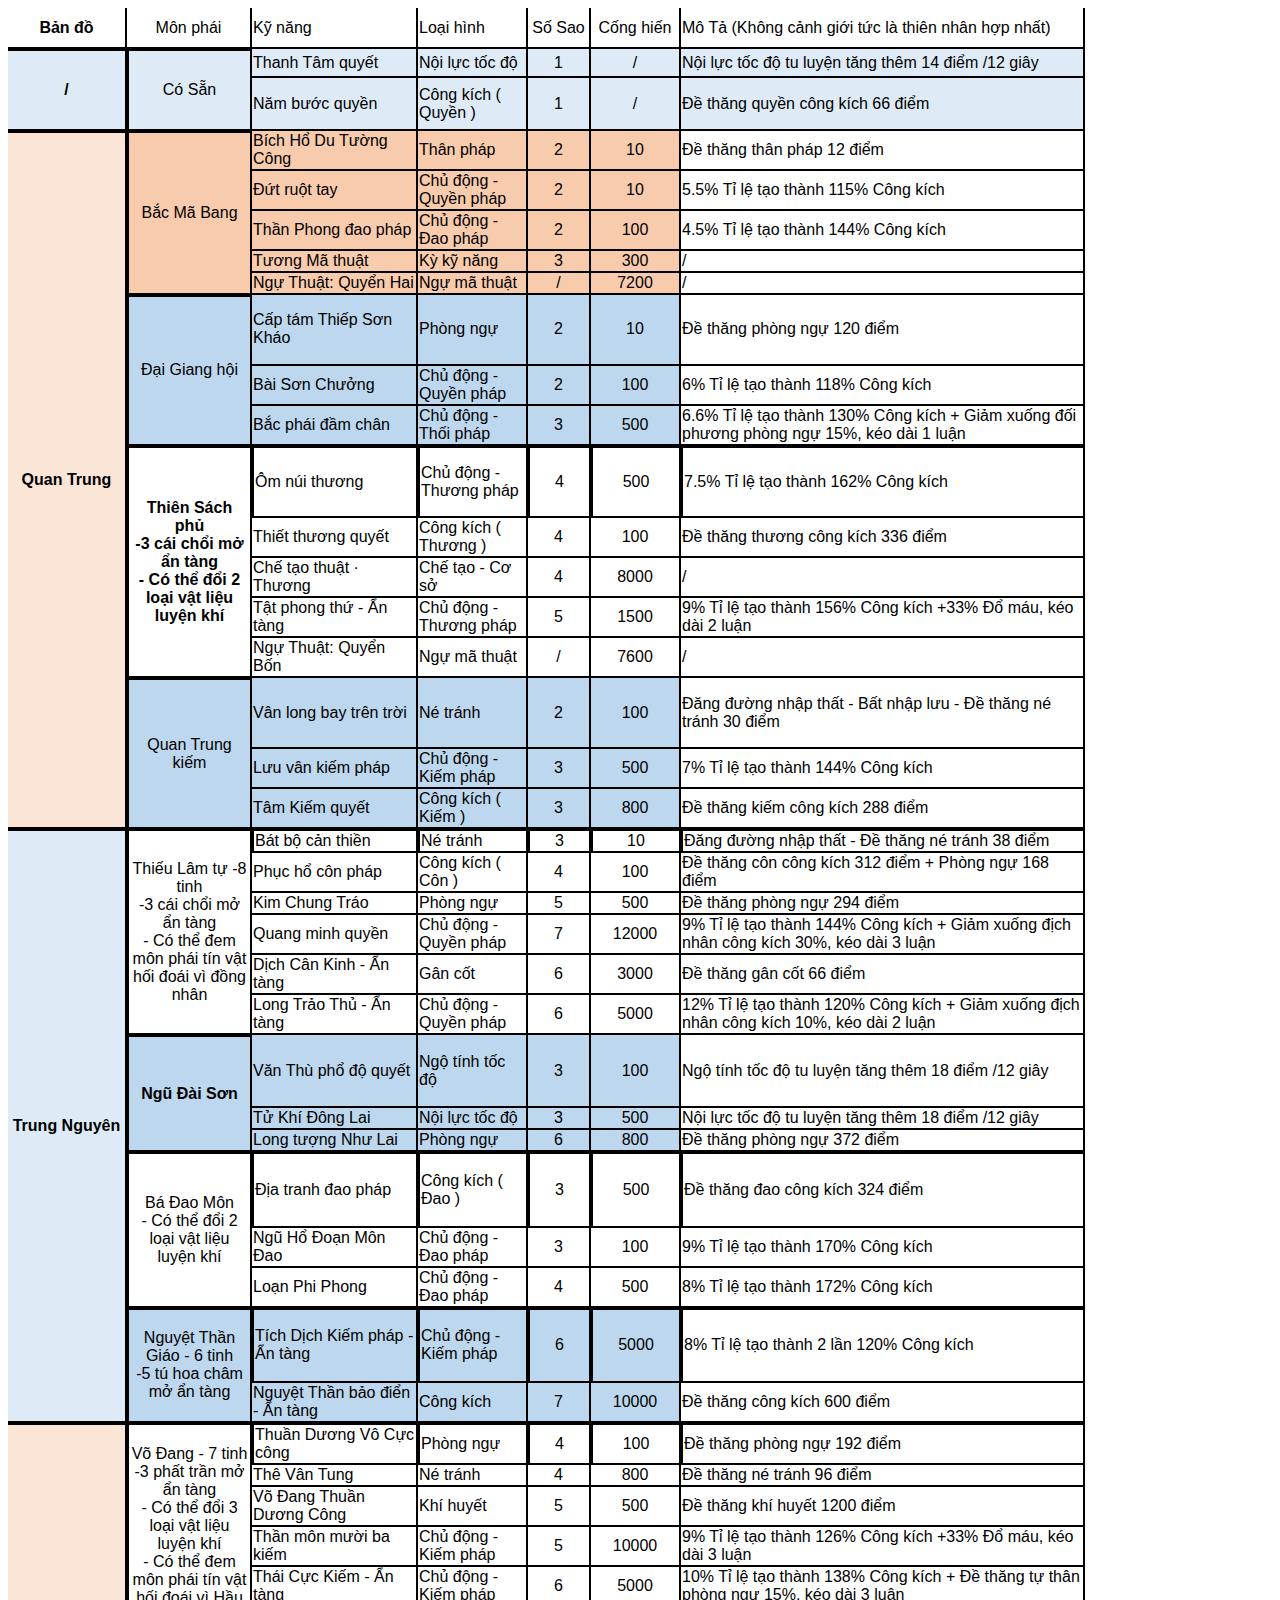
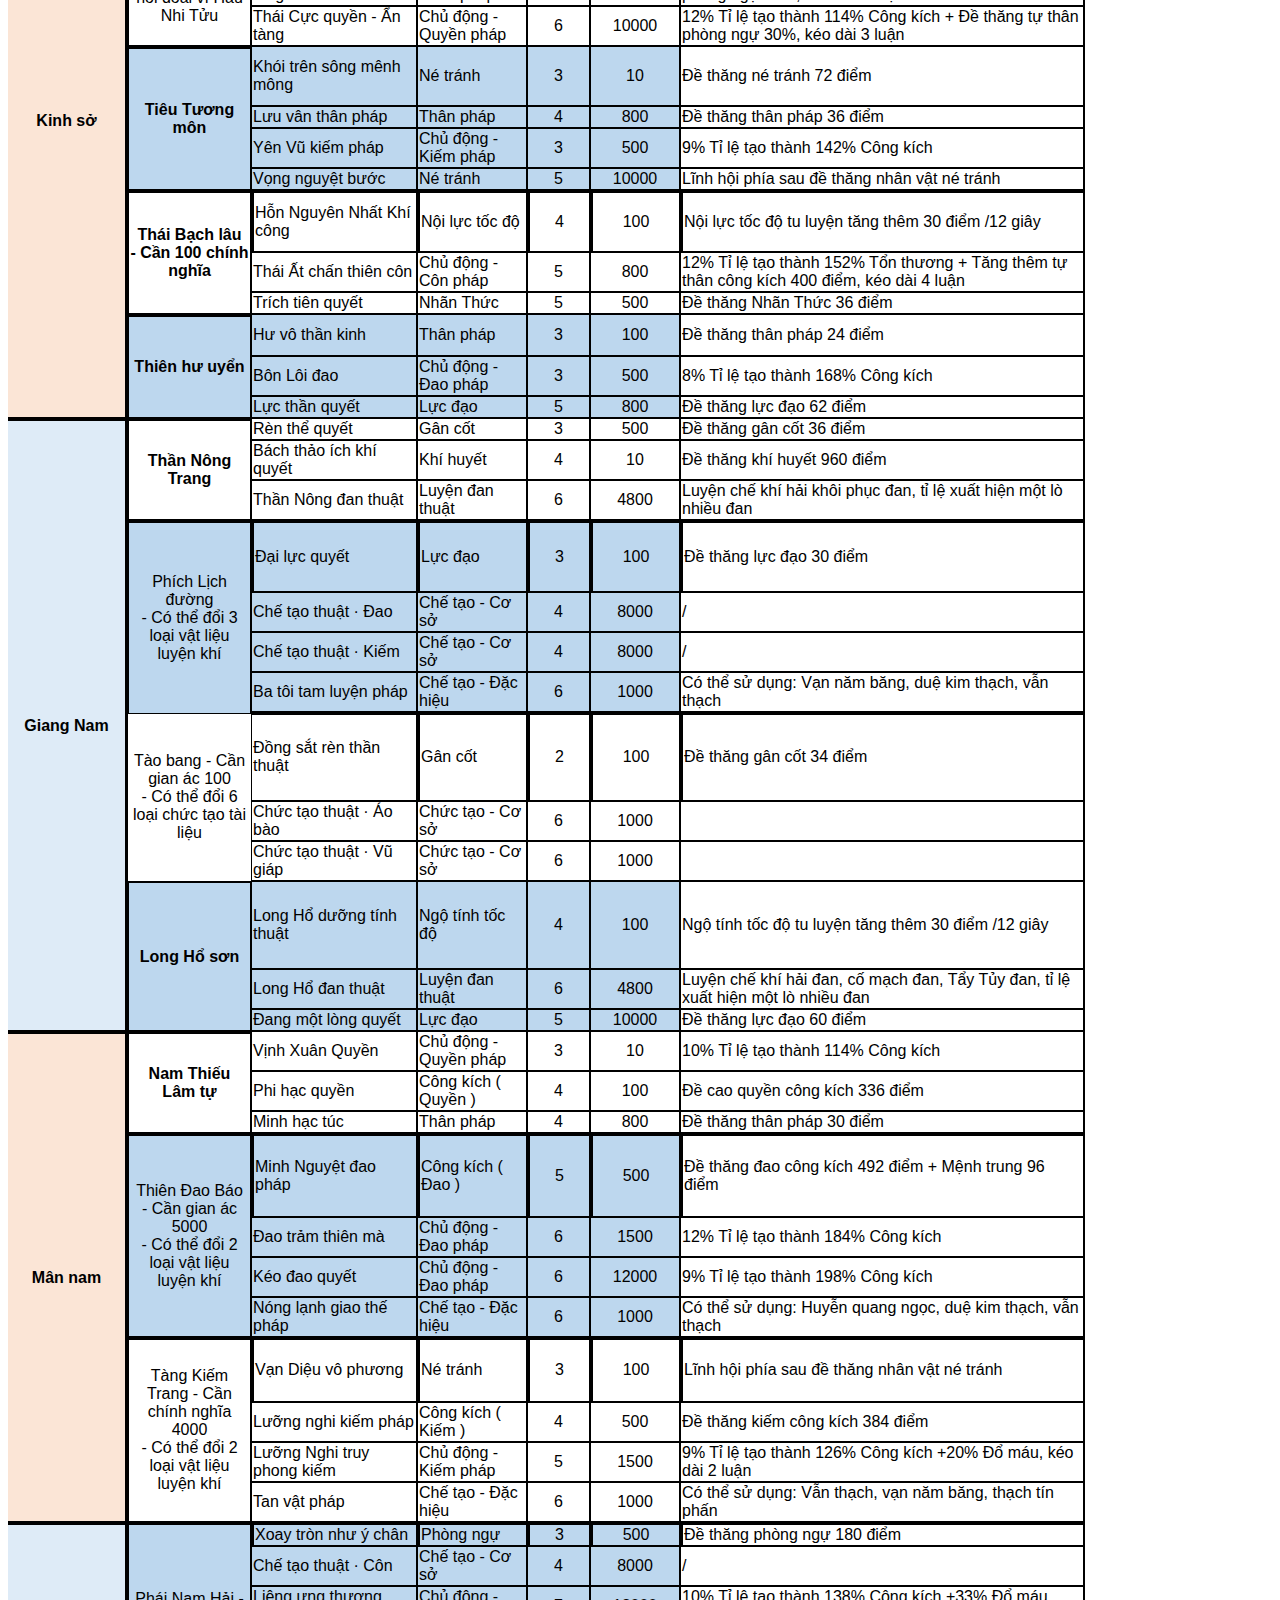
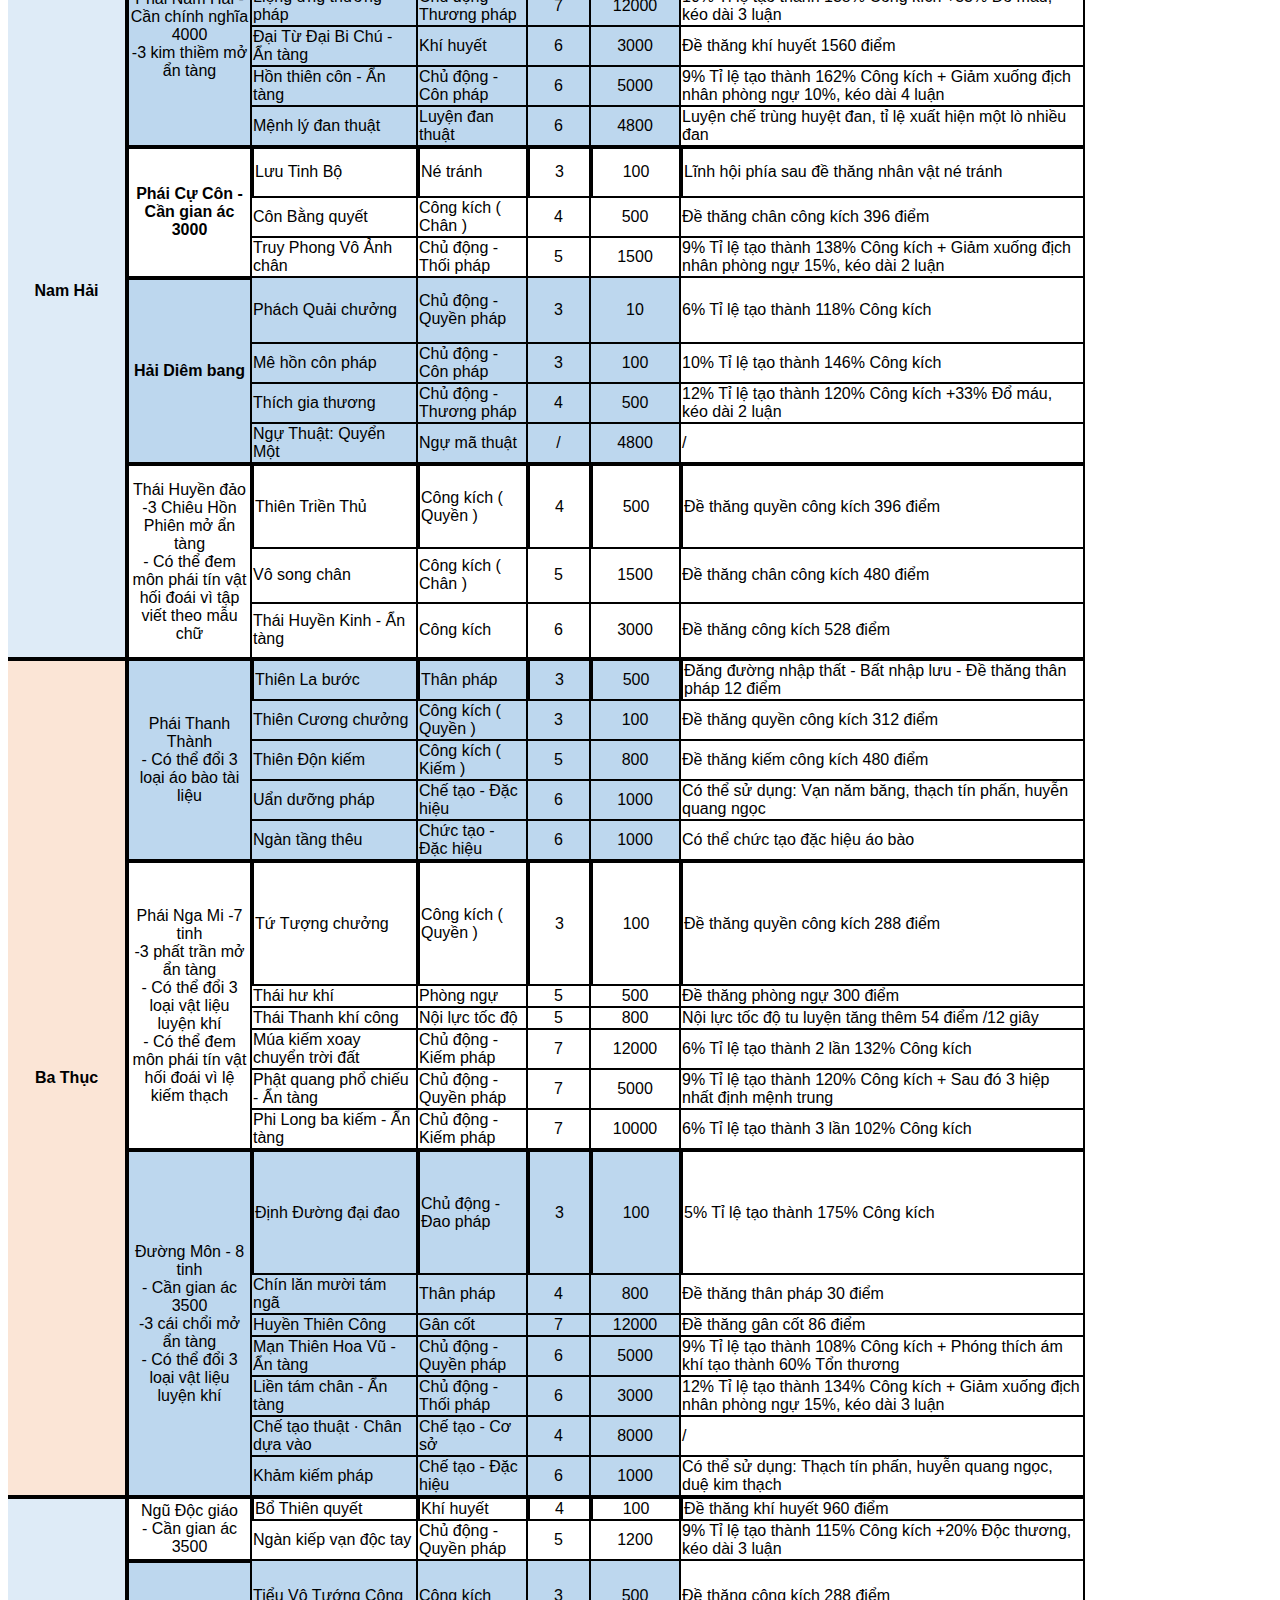
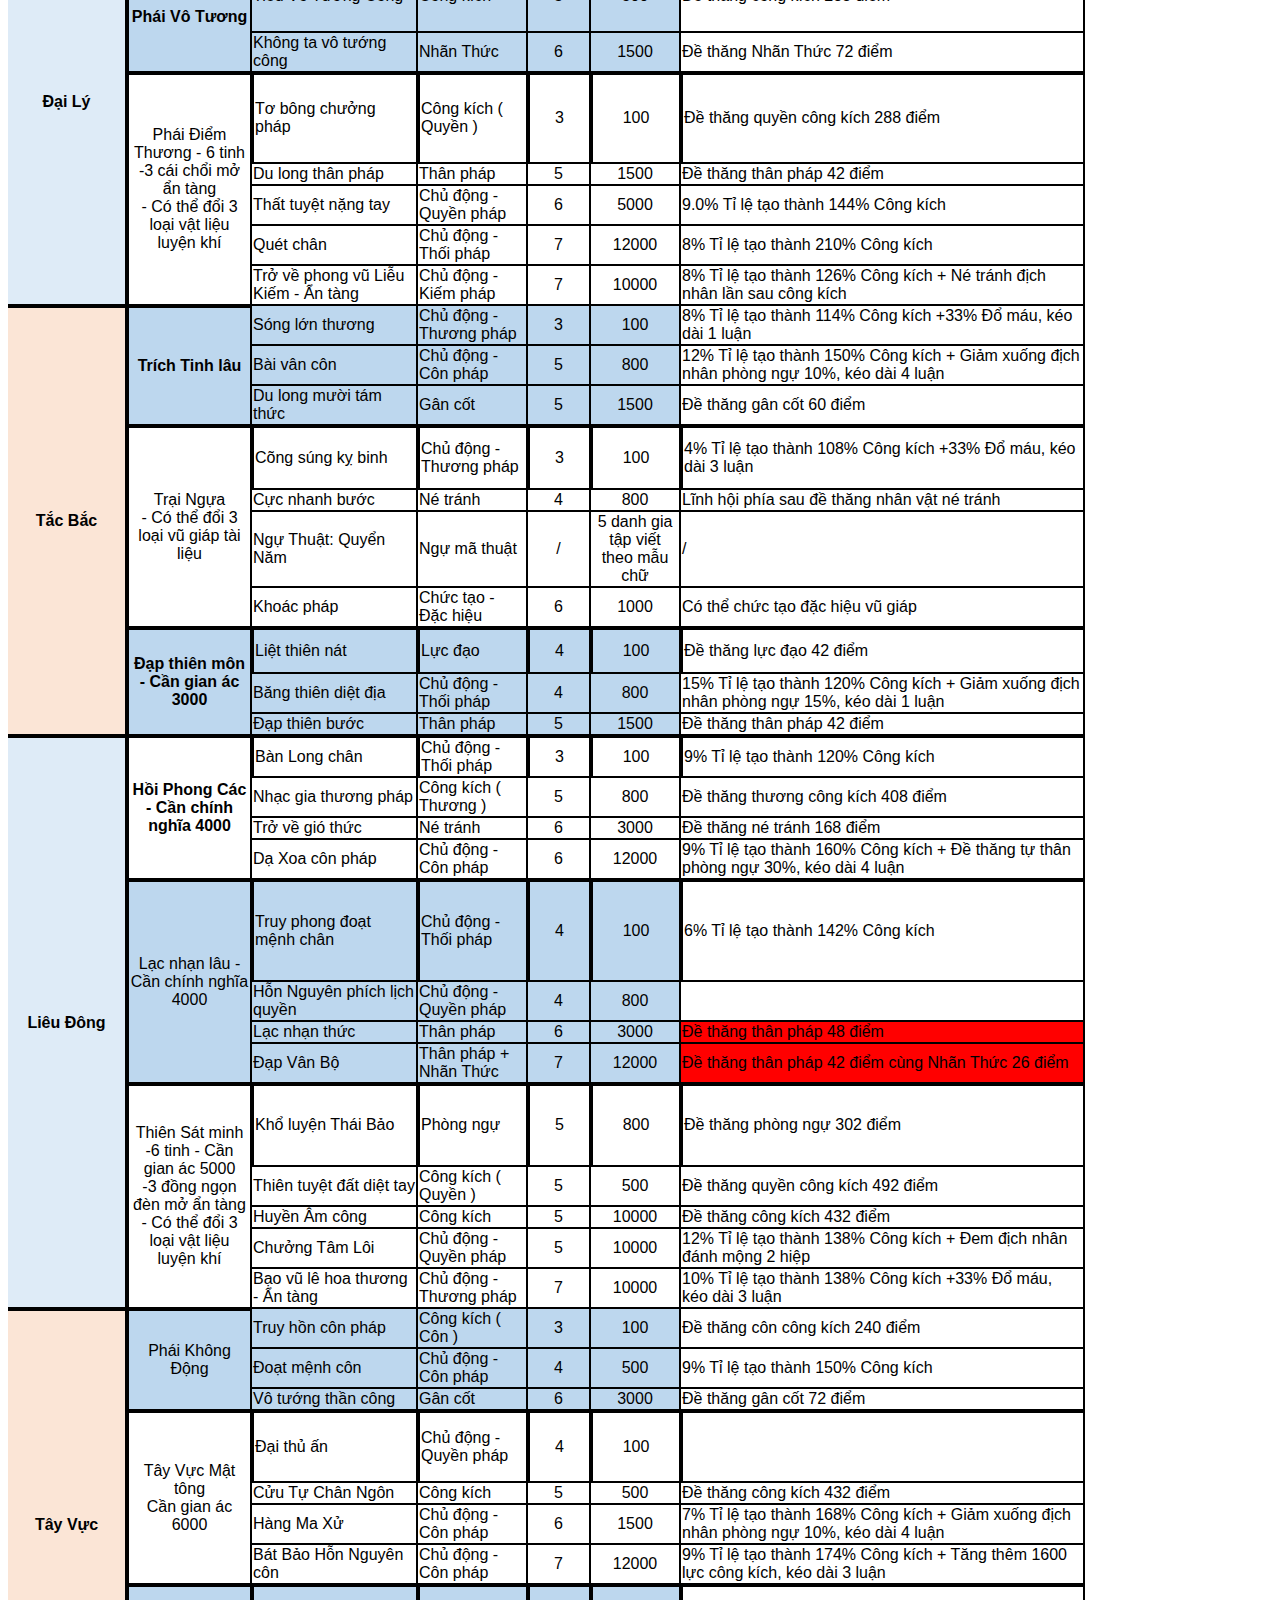
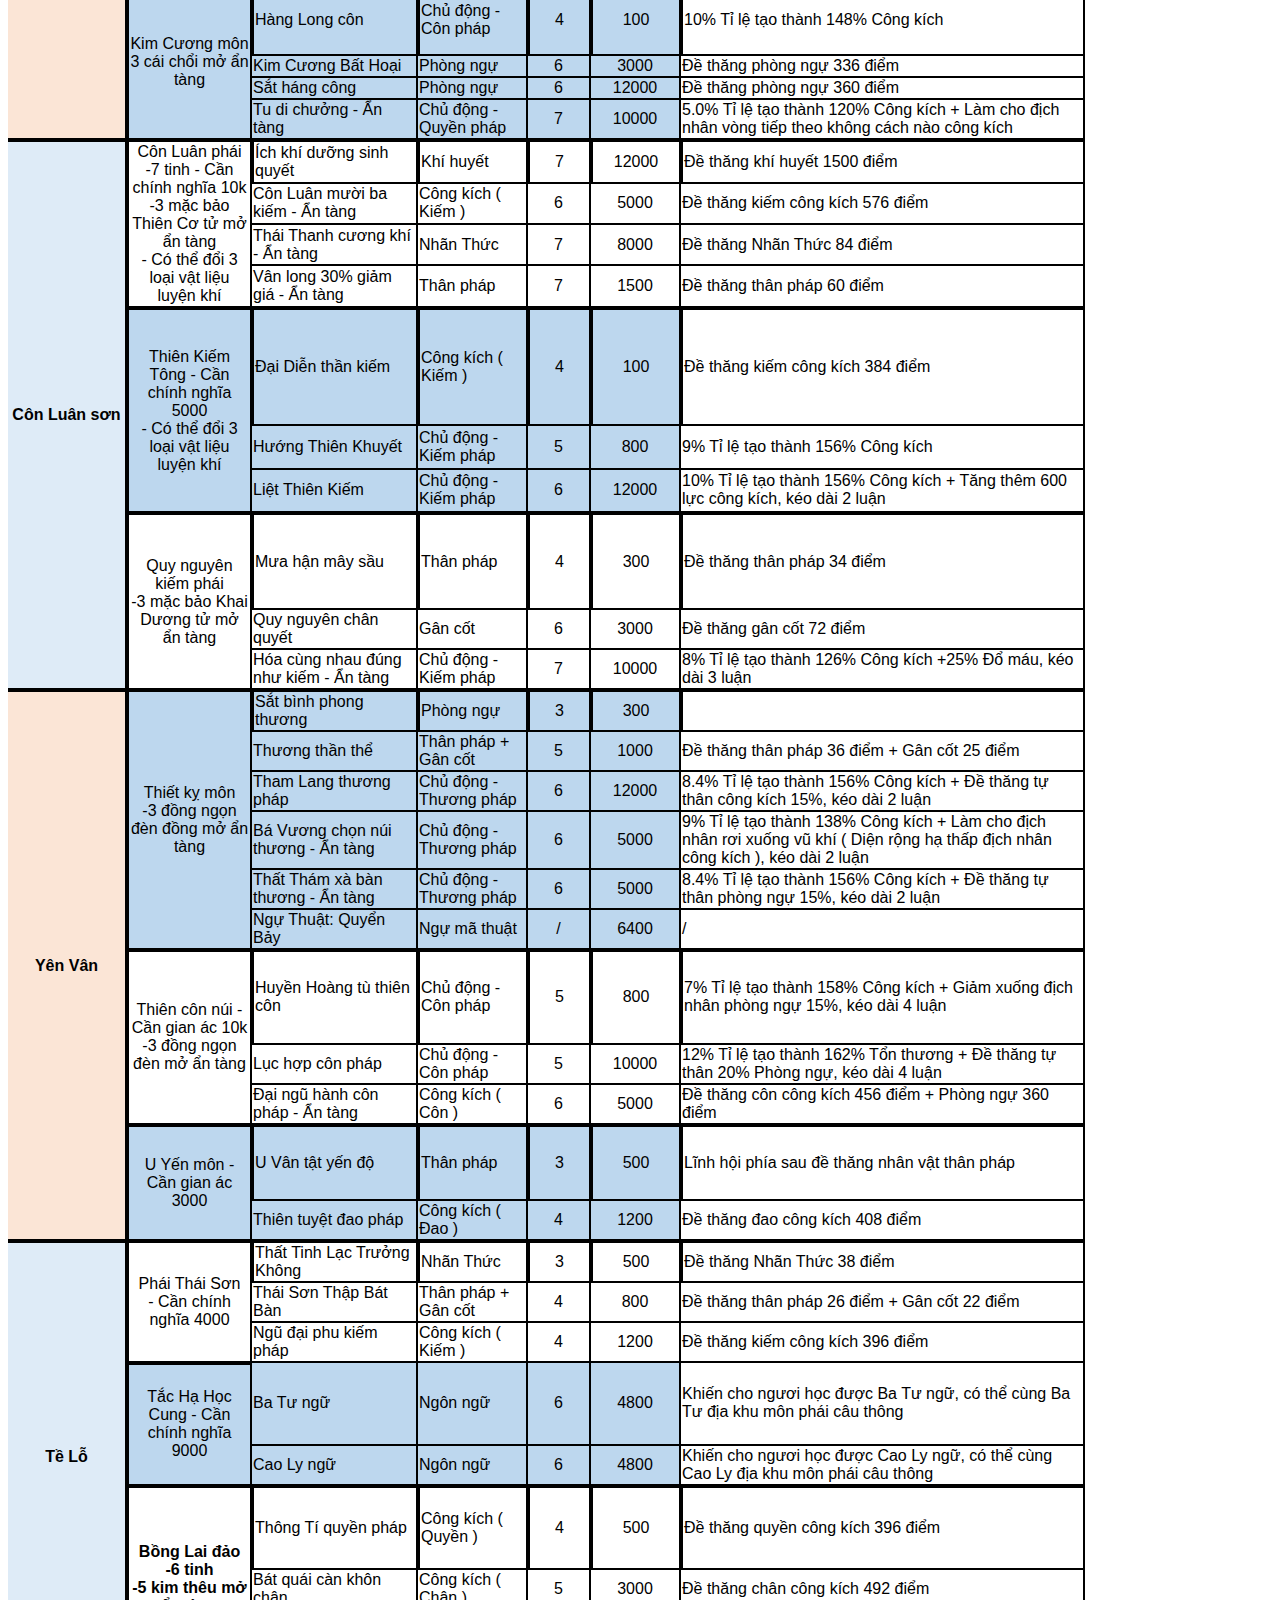
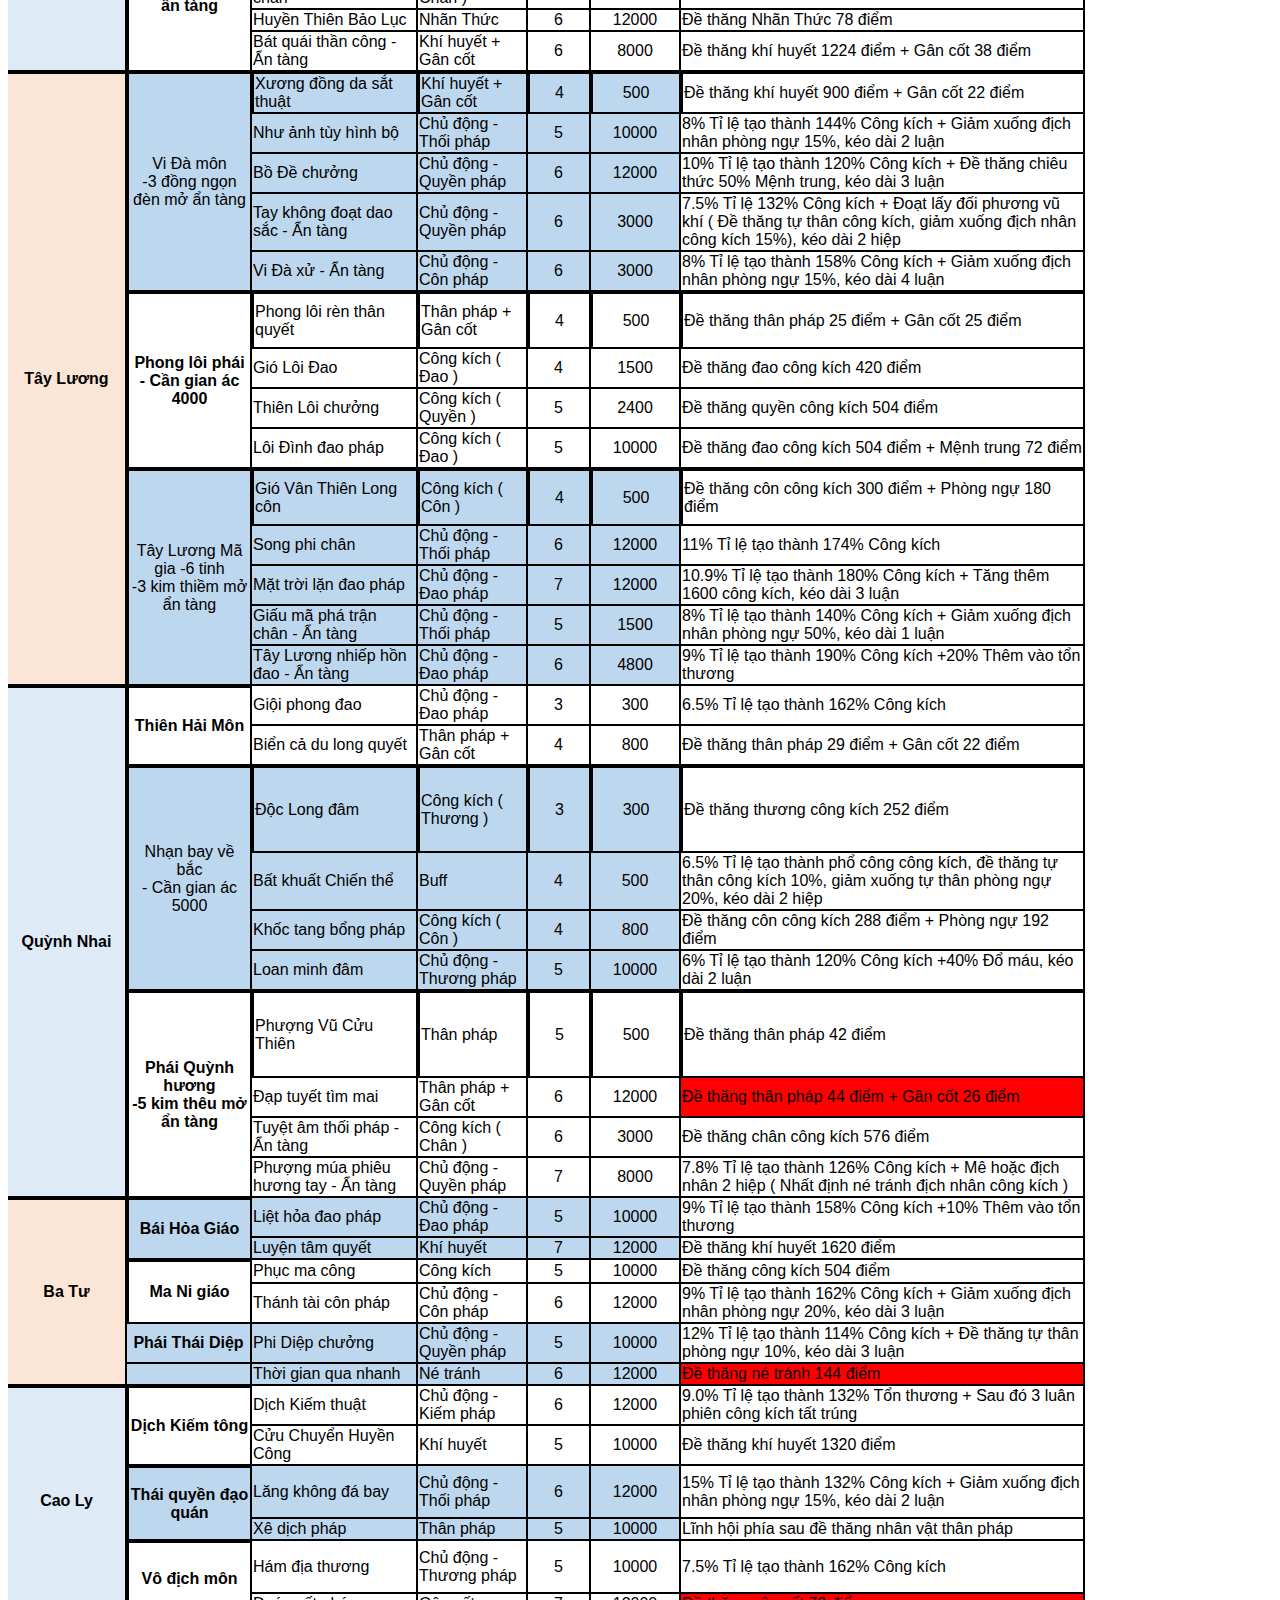
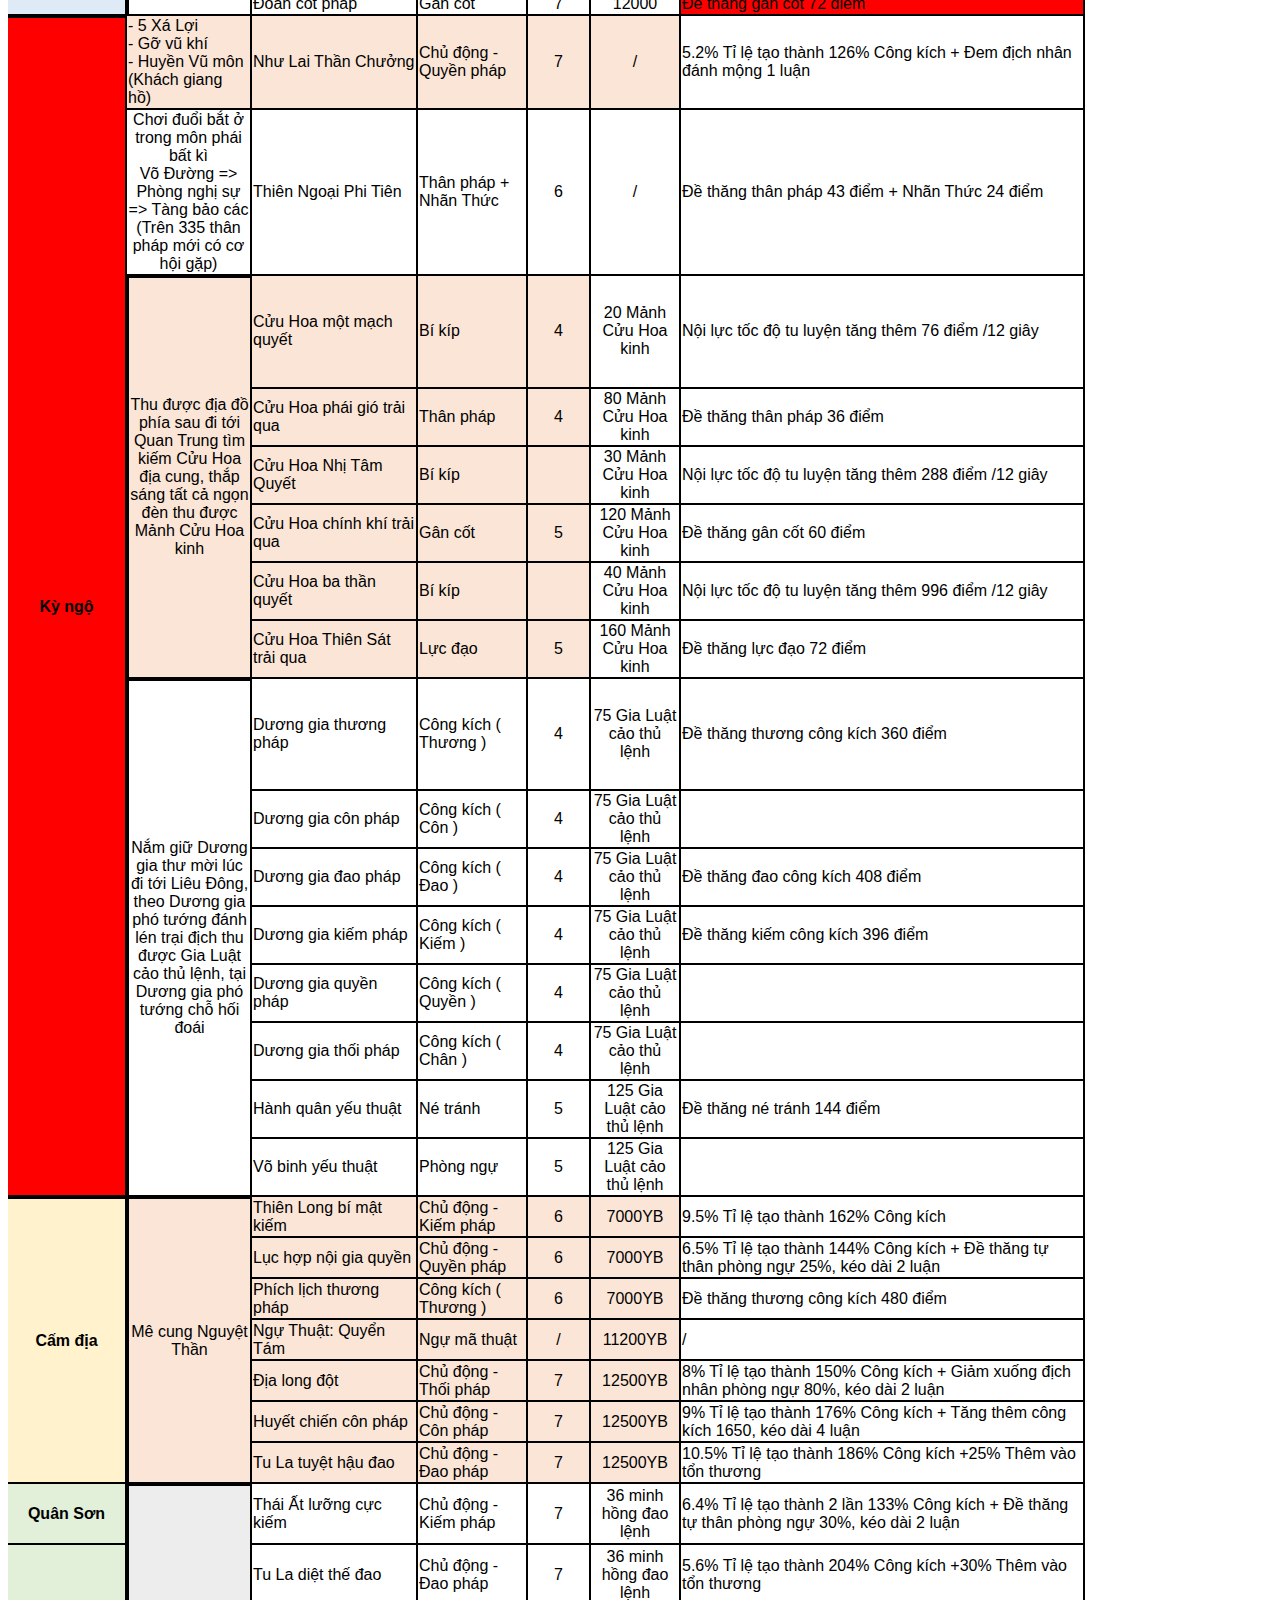
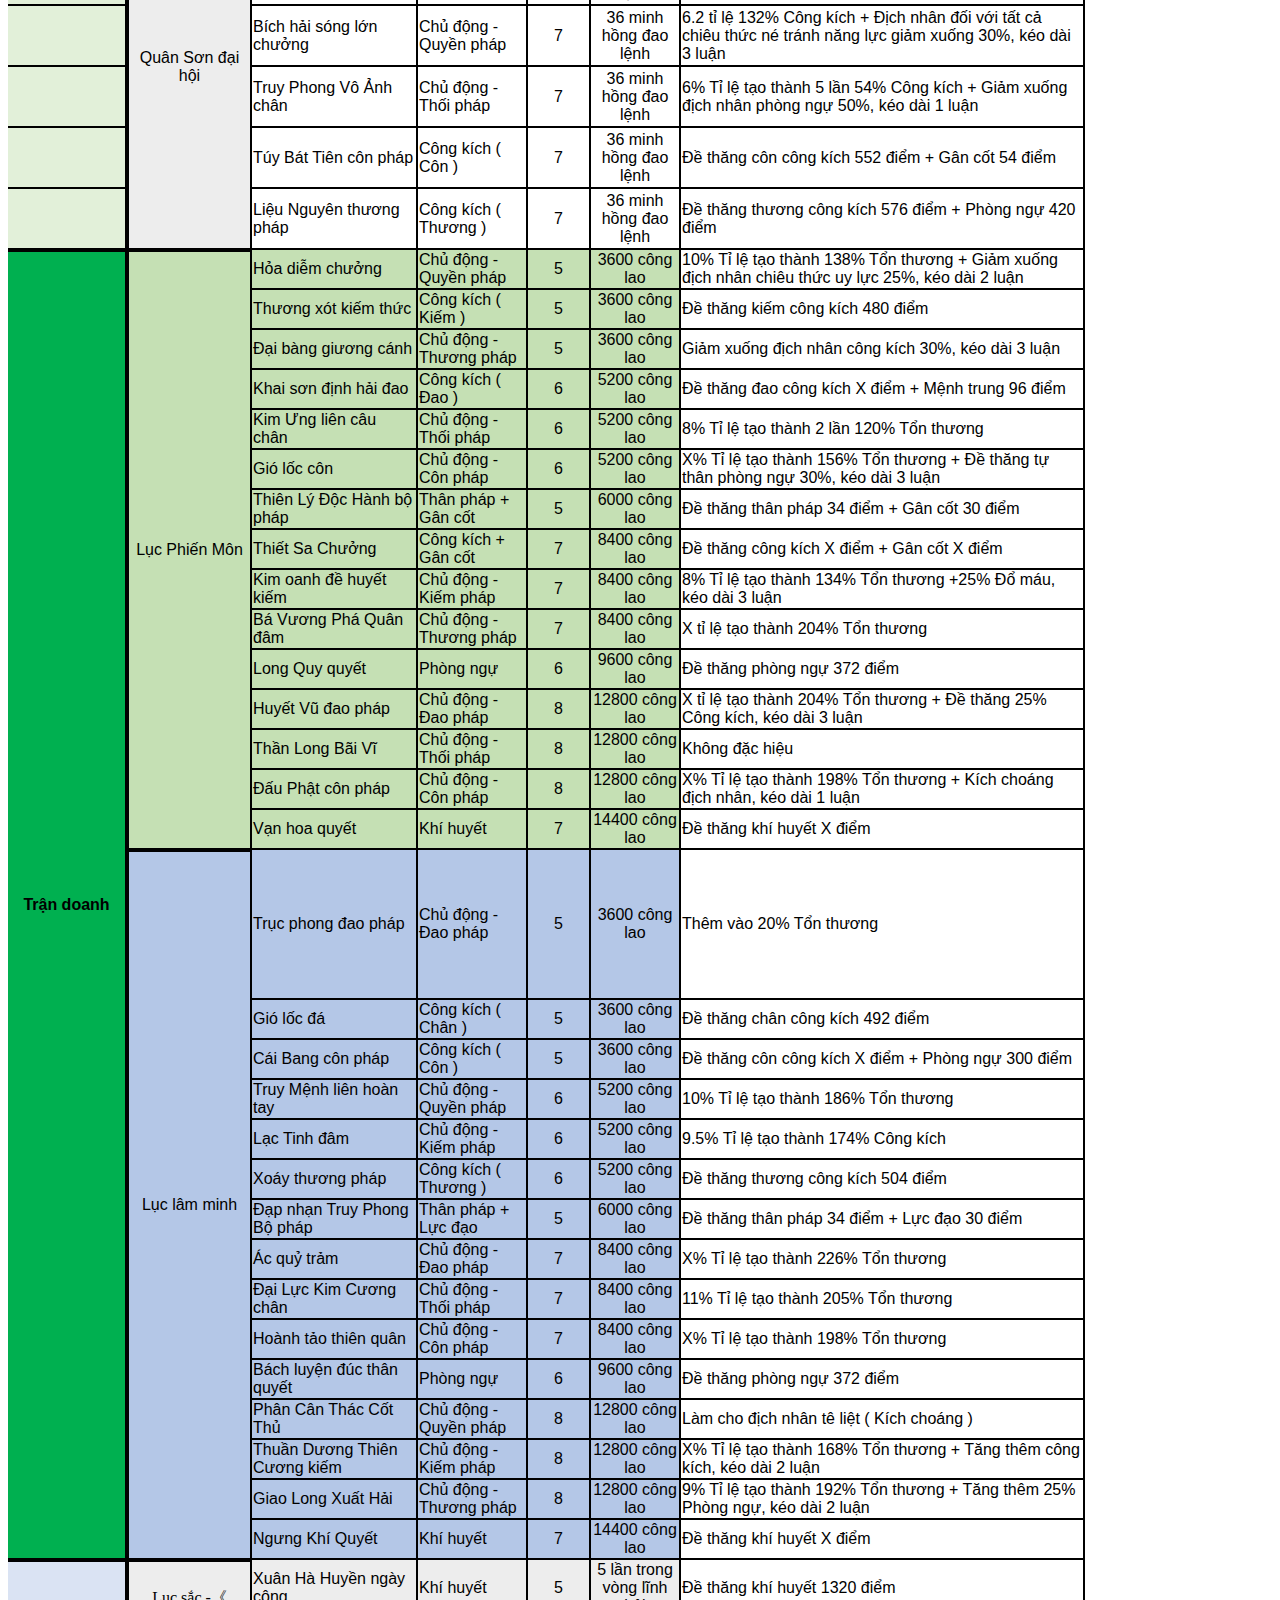
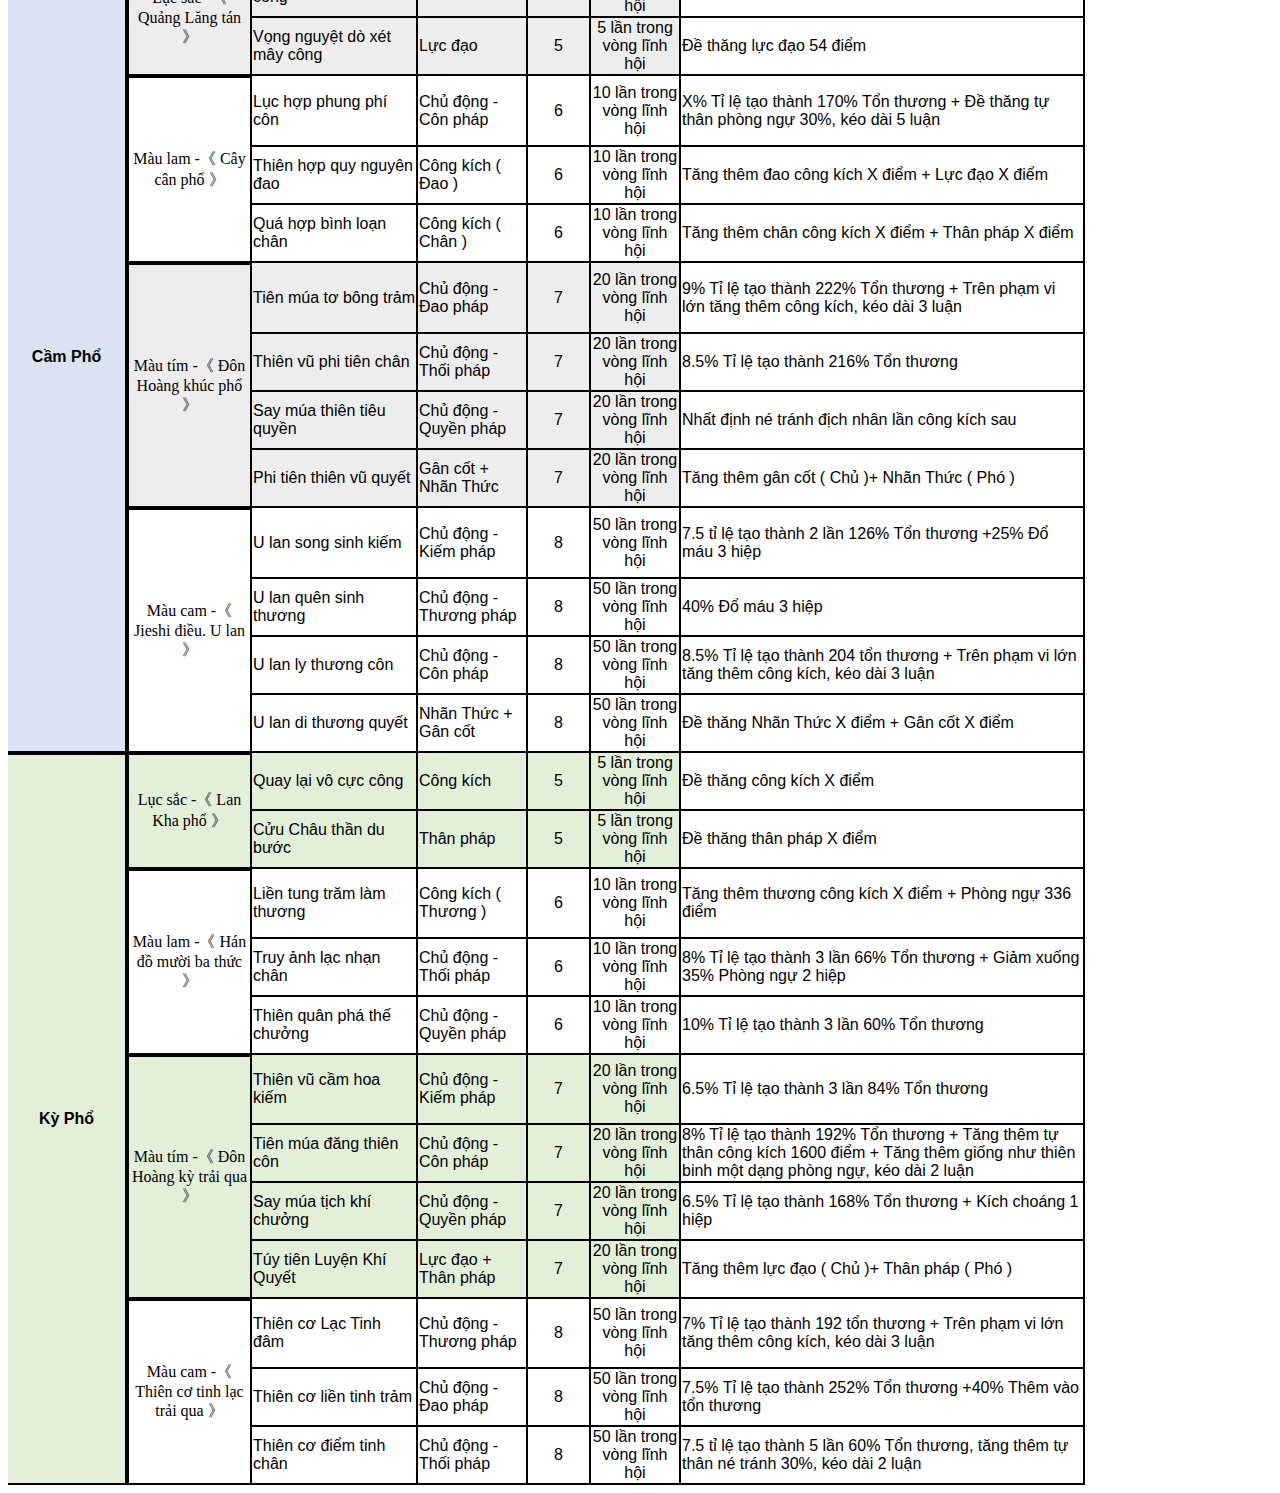
==== cong-phap-bi-ky.html @ 90874464 "hai" ====
<html>
<head>
	
	<meta http-equiv="content-type" content="text/html; charset=utf-8"/>
	<title>Tổng hợp các Công Pháp - Bí Kỹ của tất cả các môn phái</title>
	<meta name="generator" content="LibreOffice 7.0.3.1 (Linux)"/>
	<meta name="author" content="Admin"/>
	<meta name="created" content="2021-01-23T14:30:29"/>
	<meta name="changedby" content="Admin"/>
	<meta name="changed" content="2021-01-23T16:07:09"/>
	<meta name="AppVersion" content="16.0300"/>
	<meta name="Company" content="Microsoft"/>
	<meta name="DocSecurity" content="0"/>
	<meta name="HyperlinksChanged" content="false"/>
	<meta name="LinksUpToDate" content="false"/>
	<meta name="ScaleCrop" content="false"/>
	<meta name="ShareDoc" content="false"/>
	
	<style type="text/css">
		body,div,table,thead,tbody,tfoot,tr,th,td,p { font-family:"Calibri"; font-size:x-small }
		a.comment-indicator:hover + comment { background:#ffd; position:absolute; display:block; border:1px solid black; padding:0.5em;  } 
		a.comment-indicator { background:red; display:inline-block; border:1px solid black; width:0.5em; height:0.5em;  } 
		comment { display:none;  } 
	</style>
	
<script type="text/javascript" nonce="e28972dec2124a928168e990144" src="//local.adguard.org?ts=1611411853432&amp;type=content-script&amp;dmn=www32.online-convert.com&amp;app=chrome.exe&amp;css=1&amp;js=1&amp;gcss=1&amp;rel=1&amp;rji=1&amp;sbe=0"></script>
<script type="text/javascript" nonce="e28972dec2124a928168e990144" src="//local.adguard.org?ts=1611411853432&amp;name=AdGuard%20Popup%20Blocker&amp;name=AdGuard%20Extra&amp;type=user-script"></script></head>

<body>
<table cellspacing="0" border="0">
	<colgroup width="119"></colgroup>
	<colgroup width="125"></colgroup>
	<colgroup width="166"></colgroup>
	<colgroup width="110"></colgroup>
	<colgroup width="63"></colgroup>
	<colgroup width="90"></colgroup>
	<colgroup width="404"></colgroup>
	<tr>
		<td style="border-bottom: 2px solid #000000; border-right: 2px solid #000000" height="41" align="center" valign=middle bgcolor="#FFFFFF"><b><font face="Arial" size=3 color="#000000">Bản đồ</font></b></td>
		<td style="border-bottom: 2px solid #000000; border-right: 2px solid #000000" align="center" valign=middle bgcolor="#FFFFFF"><font face="Arial" size=3 color="#000000">Môn phái</font></td>
		<td style="border-bottom: 2px solid #000000; border-right: 2px solid #000000" align="left" valign=middle bgcolor="#FFFFFF"><font face="Arial" size=3 color="#000000">Kỹ năng</font></td>
		<td style="border-bottom: 2px solid #000000; border-right: 2px solid #000000" align="left" valign=middle bgcolor="#FFFFFF"><font face="Arial" size=3 color="#000000">Loại hình</font></td>
		<td style="border-bottom: 2px solid #000000; border-right: 2px solid #000000" align="center" valign=middle bgcolor="#FFFFFF"><font face="Arial" size=3 color="#000000">Số Sao</font></td>
		<td style="border-bottom: 2px solid #000000; border-right: 2px solid #000000" align="center" valign=middle bgcolor="#FFFFFF"><font face="Arial" size=3 color="#000000">Cống hiến</font></td>
		<td style="border-bottom: 2px solid #000000; border-right: 2px solid #000000" align="left" valign=middle bgcolor="#FFFFFF"><font face="Arial" size=3 color="#000000">Mô Tả (Không cảnh giới tức là thiên nhân hợp nhất)</font></td>
	</tr>
	<tr>
		<td style="border-top: 2px solid #000000; border-bottom: 2px solid #000000; border-right: 2px solid #000000" rowspan=2 height="82" align="center" valign=middle bgcolor="#DEEBF7"><b><font face="Arial" size=3 color="#000000">/</font></b></td>
		<td style="border-top: 2px solid #000000; border-bottom: 2px solid #000000; border-left: 2px solid #000000; border-right: 2px solid #000000" rowspan=2 align="center" valign=middle bgcolor="#DEEBF7"><font face="Arial" size=3 color="#000000">Có Sẵn</font></td>
		<td style="border-bottom: 2px solid #000000; border-right: 2px solid #000000" align="left" valign=middle bgcolor="#DEEBF7"><font face="Arial" size=3 color="#000000">Thanh Tâm quyết</font></td>
		<td style="border-bottom: 2px solid #000000; border-right: 2px solid #000000" align="left" valign=middle bgcolor="#DEEBF7"><font face="Arial" size=3 color="#000000">Nội lực tốc độ</font></td>
		<td style="border-bottom: 2px solid #000000; border-right: 2px solid #000000" align="center" valign=middle bgcolor="#DEEBF7" sdval="1" sdnum="1033;"><font face="Arial" size=3 color="#000000">1</font></td>
		<td style="border-bottom: 2px solid #000000; border-right: 2px solid #000000" align="center" valign=middle bgcolor="#DEEBF7"><font face="Arial" size=3 color="#000000">/</font></td>
		<td style="border-bottom: 2px solid #000000; border-right: 2px solid #000000" align="left" valign=middle bgcolor="#DEEBF7"><font face="Arial" size=3 color="#000000">Nội lực tốc độ tu luyện tăng thêm 14 điểm /12 giây</font></td>
	</tr>
	<tr>
		<td style="border-bottom: 2px solid #000000; border-right: 2px solid #000000" align="left" valign=middle bgcolor="#DEEBF7"><font face="Arial" size=3 color="#000000">Năm bước quyền</font></td>
		<td style="border-bottom: 2px solid #000000; border-right: 2px solid #000000" align="left" valign=middle bgcolor="#DEEBF7"><font face="Arial" size=3 color="#000000">Công kích ( Quyền )</font></td>
		<td style="border-bottom: 2px solid #000000; border-right: 2px solid #000000" align="center" valign=middle bgcolor="#DEEBF7" sdval="1" sdnum="1033;"><font face="Arial" size=3 color="#000000">1</font></td>
		<td style="border-bottom: 2px solid #000000; border-right: 2px solid #000000" align="center" valign=middle bgcolor="#DEEBF7"><font face="Arial" size=3 color="#000000">/</font></td>
		<td style="border-bottom: 2px solid #000000; border-right: 2px solid #000000" align="left" valign=middle bgcolor="#DEEBF7"><font face="Arial" size=3 color="#000000">Đề thăng quyền công kích 66 điểm</font></td>
	</tr>
	<tr>
		<td style="border-top: 2px solid #000000; border-bottom: 2px solid #000000; border-right: 2px solid #000000" rowspan=18 height="698" align="center" valign=middle bgcolor="#FBE5D6"><b><font face="Arial" size=3 color="#000000">Quan Trung</font></b></td>
		<td style="border-top: 2px solid #000000; border-bottom: 2px solid #000000; border-left: 2px solid #000000; border-right: 2px solid #000000" rowspan=5 align="center" valign=middle bgcolor="#F8CBAD"><font face="Arial" size=3 color="#000000">Bắc Mã Bang</font></td>
		<td style="border-bottom: 2px solid #000000; border-right: 2px solid #000000" align="left" valign=middle bgcolor="#F8CBAD"><font face="Arial" size=3 color="#000000">Bích Hổ Du Tường Công</font></td>
		<td style="border-bottom: 2px solid #000000; border-right: 2px solid #000000" align="left" valign=middle bgcolor="#F8CBAD"><font face="Arial" size=3 color="#000000">Thân pháp</font></td>
		<td style="border-bottom: 2px solid #000000; border-right: 2px solid #000000" align="center" valign=middle bgcolor="#F8CBAD" sdval="2" sdnum="1033;"><font face="Arial" size=3 color="#000000">2</font></td>
		<td style="border-bottom: 2px solid #000000; border-right: 2px solid #000000" align="center" valign=middle bgcolor="#F8CBAD" sdval="10" sdnum="1033;"><font face="Arial" size=3 color="#000000">10</font></td>
		<td style="border-bottom: 2px solid #000000; border-right: 2px solid #000000" align="left" valign=middle bgcolor="#FFFFFF"><font face="Arial" size=3 color="#000000">Đề thăng thân pháp 12 điểm</font></td>
	</tr>
	<tr>
		<td style="border-bottom: 2px solid #000000; border-right: 2px solid #000000" align="left" valign=middle bgcolor="#F8CBAD"><font face="Arial" size=3 color="#000000">Đứt ruột tay</font></td>
		<td style="border-bottom: 2px solid #000000; border-right: 2px solid #000000" align="left" valign=middle bgcolor="#F8CBAD"><font face="Arial" size=3 color="#000000">Chủ động - Quyền pháp</font></td>
		<td style="border-bottom: 2px solid #000000; border-right: 2px solid #000000" align="center" valign=middle bgcolor="#F8CBAD" sdval="2" sdnum="1033;"><font face="Arial" size=3 color="#000000">2</font></td>
		<td style="border-bottom: 2px solid #000000; border-right: 2px solid #000000" align="center" valign=middle bgcolor="#F8CBAD" sdval="10" sdnum="1033;"><font face="Arial" size=3 color="#000000">10</font></td>
		<td style="border-bottom: 2px solid #000000; border-right: 2px solid #000000" align="left" valign=middle bgcolor="#FFFFFF"><font face="Arial" size=3 color="#000000">5.5% Tỉ lệ tạo thành 115% Công kích</font></td>
	</tr>
	<tr>
		<td style="border-bottom: 2px solid #000000; border-right: 2px solid #000000" align="left" valign=middle bgcolor="#F8CBAD"><font face="Arial" size=3 color="#000000">Thần Phong đao pháp</font></td>
		<td style="border-bottom: 2px solid #000000; border-right: 2px solid #000000" align="left" valign=middle bgcolor="#F8CBAD"><font face="Arial" size=3 color="#000000">Chủ động - Đao pháp</font></td>
		<td style="border-bottom: 2px solid #000000; border-right: 2px solid #000000" align="center" valign=middle bgcolor="#F8CBAD" sdval="2" sdnum="1033;"><font face="Arial" size=3 color="#000000">2</font></td>
		<td style="border-bottom: 2px solid #000000; border-right: 2px solid #000000" align="center" valign=middle bgcolor="#F8CBAD" sdval="100" sdnum="1033;"><font face="Arial" size=3 color="#000000">100</font></td>
		<td style="border-bottom: 2px solid #000000; border-right: 2px solid #000000" align="left" valign=middle bgcolor="#FFFFFF"><font face="Arial" size=3 color="#000000">4.5% Tỉ lệ tạo thành 144% Công kích</font></td>
	</tr>
	<tr>
		<td style="border-bottom: 2px solid #000000; border-right: 2px solid #000000" align="left" valign=middle bgcolor="#F8CBAD"><font face="Arial" size=3 color="#000000">Tương Mã thuật</font></td>
		<td style="border-bottom: 2px solid #000000; border-right: 2px solid #000000" align="left" valign=middle bgcolor="#F8CBAD"><font face="Arial" size=3 color="#000000">Kỳ kỹ năng</font></td>
		<td style="border-bottom: 2px solid #000000; border-right: 2px solid #000000" align="center" valign=middle bgcolor="#F8CBAD" sdval="3" sdnum="1033;"><font face="Arial" size=3 color="#000000">3</font></td>
		<td style="border-bottom: 2px solid #000000; border-right: 2px solid #000000" align="center" valign=middle bgcolor="#F8CBAD" sdval="300" sdnum="1033;"><font face="Arial" size=3 color="#000000">300</font></td>
		<td style="border-bottom: 2px solid #000000; border-right: 2px solid #000000" align="left" valign=middle bgcolor="#FFFFFF"><font face="Arial" size=3 color="#000000">/</font></td>
	</tr>
	<tr>
		<td style="border-bottom: 2px solid #000000; border-right: 2px solid #000000" align="left" valign=middle bgcolor="#F8CBAD"><font face="Arial" size=3 color="#000000">Ngự Thuật: Quyển Hai</font></td>
		<td style="border-bottom: 2px solid #000000; border-right: 2px solid #000000" align="left" valign=middle bgcolor="#F8CBAD"><font face="Arial" size=3 color="#000000">Ngự mã thuật</font></td>
		<td style="border-bottom: 2px solid #000000; border-right: 2px solid #000000" align="center" valign=middle bgcolor="#F8CBAD"><font face="Arial" size=3 color="#000000">/</font></td>
		<td style="border-bottom: 2px solid #000000; border-right: 2px solid #000000" align="center" valign=middle bgcolor="#F8CBAD" sdval="7200" sdnum="1033;"><font face="Arial" size=3 color="#000000">7200</font></td>
		<td style="border-bottom: 2px solid #000000; border-right: 2px solid #000000" align="left" valign=middle bgcolor="#FFFFFF"><font face="Arial" size=3 color="#000000">/</font></td>
	</tr>
	<tr>
		<td style="border-top: 2px solid #000000; border-bottom: 2px solid #000000; border-left: 2px solid #000000; border-right: 2px solid #000000" rowspan=3 align="center" valign=middle bgcolor="#BDD7EE"><font face="Arial" size=3 color="#000000">Đại Giang hội</font></td>
		<td style="border-bottom: 2px solid #000000; border-right: 2px solid #000000" align="left" valign=middle bgcolor="#BDD7EE"><font face="Arial" size=3 color="#000000">Cấp tám Thiếp Sơn Kháo</font></td>
		<td style="border-bottom: 2px solid #000000; border-right: 2px solid #000000" align="left" valign=middle bgcolor="#BDD7EE"><font face="Arial" size=3 color="#000000">Phòng ngự</font></td>
		<td style="border-bottom: 2px solid #000000; border-right: 2px solid #000000" align="center" valign=middle bgcolor="#BDD7EE" sdval="2" sdnum="1033;"><font face="Arial" size=3 color="#000000">2</font></td>
		<td style="border-bottom: 2px solid #000000; border-right: 2px solid #000000" align="center" valign=middle bgcolor="#BDD7EE" sdval="10" sdnum="1033;"><font face="Arial" size=3 color="#000000">10</font></td>
		<td style="border-bottom: 2px solid #000000; border-right: 2px solid #000000" align="left" valign=middle bgcolor="#FFFFFF"><font face="Arial" size=3 color="#000000">Đề thăng phòng ngự 120 điểm</font></td>
	</tr>
	<tr>
		<td style="border-bottom: 2px solid #000000; border-right: 2px solid #000000" align="left" valign=middle bgcolor="#BDD7EE"><font face="Arial" size=3 color="#000000">Bài Sơn Chưởng</font></td>
		<td style="border-bottom: 2px solid #000000; border-right: 2px solid #000000" align="left" valign=middle bgcolor="#BDD7EE"><font face="Arial" size=3 color="#000000">Chủ động - Quyền pháp</font></td>
		<td style="border-bottom: 2px solid #000000; border-right: 2px solid #000000" align="center" valign=middle bgcolor="#BDD7EE" sdval="2" sdnum="1033;"><font face="Arial" size=3 color="#000000">2</font></td>
		<td style="border-bottom: 2px solid #000000; border-right: 2px solid #000000" align="center" valign=middle bgcolor="#BDD7EE" sdval="100" sdnum="1033;"><font face="Arial" size=3 color="#000000">100</font></td>
		<td style="border-bottom: 2px solid #000000; border-right: 2px solid #000000" align="left" valign=middle bgcolor="#FFFFFF"><font face="Arial" size=3 color="#000000">6% Tỉ lệ tạo thành 118% Công kích</font></td>
	</tr>
	<tr>
		<td style="border-bottom: 2px solid #000000; border-right: 2px solid #000000" align="left" valign=middle bgcolor="#BDD7EE"><font face="Arial" size=3 color="#000000">Bắc phái đầm chân</font></td>
		<td style="border-bottom: 2px solid #000000; border-right: 2px solid #000000" align="left" valign=middle bgcolor="#BDD7EE"><font face="Arial" size=3 color="#000000">Chủ động - Thối pháp</font></td>
		<td style="border-bottom: 2px solid #000000; border-right: 2px solid #000000" align="center" valign=middle bgcolor="#BDD7EE" sdval="3" sdnum="1033;"><font face="Arial" size=3 color="#000000">3</font></td>
		<td style="border-bottom: 2px solid #000000; border-right: 2px solid #000000" align="center" valign=middle bgcolor="#BDD7EE" sdval="500" sdnum="1033;"><font face="Arial" size=3 color="#000000">500</font></td>
		<td style="border-bottom: 2px solid #000000; border-right: 2px solid #000000" align="left" valign=middle bgcolor="#FFFFFF"><font face="Arial" size=3 color="#000000">6.6% Tỉ lệ tạo thành 130% Công kích + Giảm xuống đối phương phòng ngự 15%, kéo dài 1 luận</font></td>
	</tr>
	<tr>
		<td style="border-top: 2px solid #000000; border-bottom: 2px solid #000000; border-left: 2px solid #000000; border-right: 2px solid #000000" rowspan=7 align="center" valign=middle bgcolor="#FFFFFF"><b><font face="Arial" size=3 color="#000000">Thiên Sách phủ<br>-3 cái chổi mở ẩn tàng<br>- Có thể đổi 2 loại vật liệu luyện khí</font></b></td>
		<td style="border-top: 2px solid #000000; border-bottom: 2px solid #000000; border-left: 2px solid #000000; border-right: 2px solid #000000" rowspan=3 align="left" valign=middle bgcolor="#FFFFFF"><font face="Arial" size=3 color="#000000">Ôm núi thương</font></td>
		<td style="border-top: 2px solid #000000; border-bottom: 2px solid #000000; border-left: 2px solid #000000; border-right: 2px solid #000000" rowspan=3 align="left" valign=middle bgcolor="#FFFFFF"><font face="Arial" size=3 color="#000000">Chủ động - Thương pháp</font></td>
		<td style="border-top: 2px solid #000000; border-bottom: 2px solid #000000; border-left: 2px solid #000000; border-right: 2px solid #000000" rowspan=3 align="center" valign=middle bgcolor="#FFFFFF" sdval="4" sdnum="1033;"><font face="Arial" size=3 color="#000000">4</font></td>
		<td style="border-top: 2px solid #000000; border-bottom: 2px solid #000000; border-left: 2px solid #000000; border-right: 2px solid #000000" rowspan=3 align="center" valign=middle bgcolor="#FFFFFF" sdval="500" sdnum="1033;"><font face="Arial" size=3 color="#000000">500</font></td>
		<td style="border-top: 2px solid #000000; border-bottom: 2px solid #000000; border-left: 2px solid #000000; border-right: 2px solid #000000" rowspan=3 align="left" valign=middle bgcolor="#FFFFFF"><font face="Arial" size=3 color="#000000">7.5% Tỉ lệ tạo thành 162% Công kích</font></td>
	</tr>
	<tr>
		</tr>
	<tr>
		</tr>
	<tr>
		<td style="border-bottom: 2px solid #000000; border-right: 2px solid #000000" align="left" valign=middle bgcolor="#FFFFFF"><font face="Arial" size=3 color="#000000">Thiết thương quyết</font></td>
		<td style="border-bottom: 2px solid #000000; border-right: 2px solid #000000" align="left" valign=middle bgcolor="#FFFFFF"><font face="Arial" size=3 color="#000000">Công kích ( Thương )</font></td>
		<td style="border-bottom: 2px solid #000000; border-right: 2px solid #000000" align="center" valign=middle bgcolor="#FFFFFF" sdval="4" sdnum="1033;"><font face="Arial" size=3 color="#000000">4</font></td>
		<td style="border-bottom: 2px solid #000000; border-right: 2px solid #000000" align="center" valign=middle bgcolor="#FFFFFF" sdval="100" sdnum="1033;"><font face="Arial" size=3 color="#000000">100</font></td>
		<td style="border-bottom: 2px solid #000000; border-right: 2px solid #000000" align="left" valign=middle bgcolor="#FFFFFF"><font face="Arial" size=3 color="#000000">Đề thăng thương công kích 336 điểm</font></td>
	</tr>
	<tr>
		<td style="border-bottom: 2px solid #000000; border-right: 2px solid #000000" align="left" valign=middle bgcolor="#FFFFFF"><font face="Arial" size=3 color="#000000">Chế tạo thuật · Thương</font></td>
		<td style="border-bottom: 2px solid #000000; border-right: 2px solid #000000" align="left" valign=middle bgcolor="#FFFFFF"><font face="Arial" size=3 color="#000000">Chế tạo - Cơ sở</font></td>
		<td style="border-bottom: 2px solid #000000; border-right: 2px solid #000000" align="center" valign=middle bgcolor="#FFFFFF" sdval="4" sdnum="1033;"><font face="Arial" size=3 color="#000000">4</font></td>
		<td style="border-bottom: 2px solid #000000; border-right: 2px solid #000000" align="center" valign=middle bgcolor="#FFFFFF" sdval="8000" sdnum="1033;"><font face="Arial" size=3 color="#000000">8000</font></td>
		<td style="border-bottom: 2px solid #000000; border-right: 2px solid #000000" align="left" valign=middle bgcolor="#FFFFFF"><font face="Arial" size=3 color="#000000">/</font></td>
	</tr>
	<tr>
		<td style="border-bottom: 2px solid #000000; border-right: 2px solid #000000" align="left" valign=middle bgcolor="#FFFFFF"><font face="Arial" size=3 color="#000000">Tật phong thứ - Ẩn tàng</font></td>
		<td style="border-bottom: 2px solid #000000; border-right: 2px solid #000000" align="left" valign=middle bgcolor="#FFFFFF"><font face="Arial" size=3 color="#000000">Chủ động - Thương pháp</font></td>
		<td style="border-bottom: 2px solid #000000; border-right: 2px solid #000000" align="center" valign=middle bgcolor="#FFFFFF" sdval="5" sdnum="1033;"><font face="Arial" size=3 color="#000000">5</font></td>
		<td style="border-bottom: 2px solid #000000; border-right: 2px solid #000000" align="center" valign=middle bgcolor="#FFFFFF" sdval="1500" sdnum="1033;"><font face="Arial" size=3 color="#000000">1500</font></td>
		<td style="border-bottom: 2px solid #000000; border-right: 2px solid #000000" align="left" valign=middle bgcolor="#FFFFFF"><font face="Arial" size=3 color="#000000">9% Tỉ lệ tạo thành 156% Công kích +33% Đổ máu, kéo dài 2 luận</font></td>
	</tr>
	<tr>
		<td style="border-bottom: 2px solid #000000; border-right: 2px solid #000000" align="left" valign=middle bgcolor="#FFFFFF"><font face="Arial" size=3 color="#000000">Ngự Thuật: Quyển Bốn</font></td>
		<td style="border-bottom: 2px solid #000000; border-right: 2px solid #000000" align="left" valign=middle bgcolor="#FFFFFF"><font face="Arial" size=3 color="#000000">Ngự mã thuật</font></td>
		<td style="border-bottom: 2px solid #000000; border-right: 2px solid #000000" align="center" valign=middle bgcolor="#FFFFFF"><font face="Arial" size=3 color="#000000">/</font></td>
		<td style="border-bottom: 2px solid #000000; border-right: 2px solid #000000" align="center" valign=middle bgcolor="#FFFFFF" sdval="7600" sdnum="1033;"><font face="Arial" size=3 color="#000000">7600</font></td>
		<td style="border-bottom: 2px solid #000000; border-right: 2px solid #000000" align="left" valign=middle bgcolor="#FFFFFF"><font face="Arial" size=3 color="#000000">/</font></td>
	</tr>
	<tr>
		<td style="border-top: 2px solid #000000; border-bottom: 2px solid #000000; border-left: 2px solid #000000; border-right: 2px solid #000000" rowspan=3 align="center" valign=middle bgcolor="#BDD7EE"><font face="Arial" size=3 color="#000000">Quan Trung kiếm</font></td>
		<td style="border-bottom: 2px solid #000000; border-right: 2px solid #000000" align="left" valign=middle bgcolor="#BDD7EE"><font face="Arial" size=3 color="#000000">Vân long bay trên trời</font></td>
		<td style="border-bottom: 2px solid #000000; border-right: 2px solid #000000" align="left" valign=middle bgcolor="#BDD7EE"><font face="Arial" size=3 color="#000000">Né tránh</font></td>
		<td style="border-bottom: 2px solid #000000; border-right: 2px solid #000000" align="center" valign=middle bgcolor="#BDD7EE" sdval="2" sdnum="1033;"><font face="Arial" size=3 color="#000000">2</font></td>
		<td style="border-bottom: 2px solid #000000; border-right: 2px solid #000000" align="center" valign=middle bgcolor="#BDD7EE" sdval="100" sdnum="1033;"><font face="Arial" size=3 color="#000000">100</font></td>
		<td style="border-bottom: 2px solid #000000; border-right: 2px solid #000000" align="left" valign=middle bgcolor="#FFFFFF"><font face="Arial" size=3 color="#000000">Đăng đường nhập thất - Bất nhập lưu - Đề thăng né tránh 30 điểm</font></td>
	</tr>
	<tr>
		<td style="border-bottom: 2px solid #000000; border-right: 2px solid #000000" align="left" valign=middle bgcolor="#BDD7EE"><font face="Arial" size=3 color="#000000">Lưu vân kiếm pháp</font></td>
		<td style="border-bottom: 2px solid #000000; border-right: 2px solid #000000" align="left" valign=middle bgcolor="#BDD7EE"><font face="Arial" size=3 color="#000000">Chủ động - Kiếm pháp</font></td>
		<td style="border-bottom: 2px solid #000000; border-right: 2px solid #000000" align="center" valign=middle bgcolor="#BDD7EE" sdval="3" sdnum="1033;"><font face="Arial" size=3 color="#000000">3</font></td>
		<td style="border-bottom: 2px solid #000000; border-right: 2px solid #000000" align="center" valign=middle bgcolor="#BDD7EE" sdval="500" sdnum="1033;"><font face="Arial" size=3 color="#000000">500</font></td>
		<td style="border-bottom: 2px solid #000000; border-right: 2px solid #000000" align="left" valign=middle bgcolor="#FFFFFF"><font face="Arial" size=3 color="#000000">7% Tỉ lệ tạo thành 144% Công kích</font></td>
	</tr>
	<tr>
		<td style="border-bottom: 2px solid #000000; border-right: 2px solid #000000" align="left" valign=middle bgcolor="#BDD7EE"><font face="Arial" size=3 color="#000000">Tâm Kiếm quyết</font></td>
		<td style="border-bottom: 2px solid #000000; border-right: 2px solid #000000" align="left" valign=middle bgcolor="#BDD7EE"><font face="Arial" size=3 color="#000000">Công kích ( Kiếm )</font></td>
		<td style="border-bottom: 2px solid #000000; border-right: 2px solid #000000" align="center" valign=middle bgcolor="#BDD7EE" sdval="3" sdnum="1033;"><font face="Arial" size=3 color="#000000">3</font></td>
		<td style="border-bottom: 2px solid #000000; border-right: 2px solid #000000" align="center" valign=middle bgcolor="#BDD7EE" sdval="800" sdnum="1033;"><font face="Arial" size=3 color="#000000">800</font></td>
		<td style="border-bottom: 2px solid #000000; border-right: 2px solid #000000" align="left" valign=middle bgcolor="#FFFFFF"><font face="Arial" size=3 color="#000000">Đề thăng kiếm công kích 288 điểm</font></td>
	</tr>
	<tr>
		<td style="border-top: 2px solid #000000; border-bottom: 2px solid #000000; border-right: 2px solid #000000" rowspan=18 height="594" align="center" valign=middle bgcolor="#DEEBF7"><b><font face="Arial" size=3 color="#000000">Trung Nguyên</font></b></td>
		<td style="border-top: 2px solid #000000; border-bottom: 2px solid #000000; border-left: 2px solid #000000; border-right: 2px solid #000000" rowspan=8 align="center" valign=middle bgcolor="#FFFFFF"><font face="Arial" size=3 color="#000000">Thiếu Lâm tự -8 tinh<br>-3 cái chổi mở ẩn tàng<br>- Có thể đem môn phái tín vật hối đoái vì đồng nhân</font></td>
		<td style="border-top: 2px solid #000000; border-bottom: 2px solid #000000; border-left: 2px solid #000000; border-right: 2px solid #000000" rowspan=3 align="left" valign=middle bgcolor="#FFFFFF"><font face="Arial" size=3 color="#000000">Bát bộ cản thiền</font></td>
		<td style="border-top: 2px solid #000000; border-bottom: 2px solid #000000; border-left: 2px solid #000000; border-right: 2px solid #000000" rowspan=3 align="left" valign=middle bgcolor="#FFFFFF"><font face="Arial" size=3 color="#000000">Né tránh</font></td>
		<td style="border-top: 2px solid #000000; border-bottom: 2px solid #000000; border-left: 2px solid #000000; border-right: 2px solid #000000" rowspan=3 align="center" valign=middle bgcolor="#FFFFFF" sdval="3" sdnum="1033;"><font face="Arial" size=3 color="#000000">3</font></td>
		<td style="border-top: 2px solid #000000; border-bottom: 2px solid #000000; border-left: 2px solid #000000; border-right: 2px solid #000000" rowspan=3 align="center" valign=middle bgcolor="#FFFFFF" sdval="10" sdnum="1033;"><font face="Arial" size=3 color="#000000">10</font></td>
		<td style="border-top: 2px solid #000000; border-bottom: 2px solid #000000; border-left: 2px solid #000000; border-right: 2px solid #000000" rowspan=3 align="left" valign=middle bgcolor="#FFFFFF"><font face="Arial" size=3 color="#000000">Đăng đường nhập thất - Đề thăng né tránh 38 điểm</font></td>
	</tr>
	<tr>
		</tr>
	<tr>
		</tr>
	<tr>
		<td style="border-bottom: 2px solid #000000; border-right: 2px solid #000000" align="left" valign=middle bgcolor="#FFFFFF"><font face="Arial" size=3 color="#000000">Phục hổ côn pháp</font></td>
		<td style="border-bottom: 2px solid #000000; border-right: 2px solid #000000" align="left" valign=middle bgcolor="#FFFFFF"><font face="Arial" size=3 color="#000000">Công kích ( Côn )</font></td>
		<td style="border-bottom: 2px solid #000000; border-right: 2px solid #000000" align="center" valign=middle bgcolor="#FFFFFF" sdval="4" sdnum="1033;"><font face="Arial" size=3 color="#000000">4</font></td>
		<td style="border-bottom: 2px solid #000000; border-right: 2px solid #000000" align="center" valign=middle bgcolor="#FFFFFF" sdval="100" sdnum="1033;"><font face="Arial" size=3 color="#000000">100</font></td>
		<td style="border-bottom: 2px solid #000000; border-right: 2px solid #000000" align="left" valign=middle bgcolor="#FFFFFF"><font face="Arial" size=3 color="#000000">Đề thăng côn công kích 312 điểm + Phòng ngự 168 điểm</font></td>
	</tr>
	<tr>
		<td style="border-bottom: 2px solid #000000; border-right: 2px solid #000000" align="left" valign=middle bgcolor="#FFFFFF"><font face="Arial" size=3 color="#000000">Kim Chung Tráo</font></td>
		<td style="border-bottom: 2px solid #000000; border-right: 2px solid #000000" align="left" valign=middle bgcolor="#FFFFFF"><font face="Arial" size=3 color="#000000">Phòng ngự</font></td>
		<td style="border-bottom: 2px solid #000000; border-right: 2px solid #000000" align="center" valign=middle bgcolor="#FFFFFF" sdval="5" sdnum="1033;"><font face="Arial" size=3 color="#000000">5</font></td>
		<td style="border-bottom: 2px solid #000000; border-right: 2px solid #000000" align="center" valign=middle bgcolor="#FFFFFF" sdval="500" sdnum="1033;"><font face="Arial" size=3 color="#000000">500</font></td>
		<td style="border-bottom: 2px solid #000000; border-right: 2px solid #000000" align="left" valign=middle bgcolor="#FFFFFF"><font face="Arial" size=3 color="#000000">Đề thăng phòng ngự 294 điểm</font></td>
	</tr>
	<tr>
		<td style="border-bottom: 2px solid #000000; border-right: 2px solid #000000" align="left" valign=middle bgcolor="#FFFFFF"><font face="Arial" size=3 color="#000000">Quang minh quyền</font></td>
		<td style="border-bottom: 2px solid #000000; border-right: 2px solid #000000" align="left" valign=middle bgcolor="#FFFFFF"><font face="Arial" size=3 color="#000000">Chủ động - Quyền pháp</font></td>
		<td style="border-bottom: 2px solid #000000; border-right: 2px solid #000000" align="center" valign=middle bgcolor="#FFFFFF" sdval="7" sdnum="1033;"><font face="Arial" size=3 color="#000000">7</font></td>
		<td style="border-bottom: 2px solid #000000; border-right: 2px solid #000000" align="center" valign=middle bgcolor="#FFFFFF" sdval="12000" sdnum="1033;"><font face="Arial" size=3 color="#000000">12000</font></td>
		<td style="border-bottom: 2px solid #000000; border-right: 2px solid #000000" align="left" valign=middle bgcolor="#FFFFFF"><font face="Arial" size=3 color="#000000">9% Tỉ lệ tạo thành 144% Công kích + Giảm xuống địch nhân công kích 30%, kéo dài 3 luận</font></td>
	</tr>
	<tr>
		<td style="border-bottom: 2px solid #000000; border-right: 2px solid #000000" align="left" valign=middle bgcolor="#FFFFFF"><font face="Arial" size=3 color="#000000">Dịch Cân Kinh - Ẩn tàng</font></td>
		<td style="border-bottom: 2px solid #000000; border-right: 2px solid #000000" align="left" valign=middle bgcolor="#FFFFFF"><font face="Arial" size=3 color="#000000">Gân cốt</font></td>
		<td style="border-bottom: 2px solid #000000; border-right: 2px solid #000000" align="center" valign=middle bgcolor="#FFFFFF" sdval="6" sdnum="1033;"><font face="Arial" size=3 color="#000000">6</font></td>
		<td style="border-bottom: 2px solid #000000; border-right: 2px solid #000000" align="center" valign=middle bgcolor="#FFFFFF" sdval="3000" sdnum="1033;"><font face="Arial" size=3 color="#000000">3000</font></td>
		<td style="border-bottom: 2px solid #000000; border-right: 2px solid #000000" align="left" valign=middle bgcolor="#FFFFFF"><font face="Arial" size=3 color="#000000">Đề thăng gân cốt 66 điểm</font></td>
	</tr>
	<tr>
		<td style="border-bottom: 2px solid #000000; border-right: 2px solid #000000" align="left" valign=middle bgcolor="#FFFFFF"><font face="Arial" size=3 color="#000000">Long Trảo Thủ - Ẩn tàng</font></td>
		<td style="border-bottom: 2px solid #000000; border-right: 2px solid #000000" align="left" valign=middle bgcolor="#FFFFFF"><font face="Arial" size=3 color="#000000">Chủ động - Quyền pháp</font></td>
		<td style="border-bottom: 2px solid #000000; border-right: 2px solid #000000" align="center" valign=middle bgcolor="#FFFFFF" sdval="6" sdnum="1033;"><font face="Arial" size=3 color="#000000">6</font></td>
		<td style="border-bottom: 2px solid #000000; border-right: 2px solid #000000" align="center" valign=middle bgcolor="#FFFFFF" sdval="5000" sdnum="1033;"><font face="Arial" size=3 color="#000000">5000</font></td>
		<td style="border-bottom: 2px solid #000000; border-right: 2px solid #000000" align="left" valign=middle bgcolor="#FFFFFF"><font face="Arial" size=3 color="#000000">12% Tỉ lệ tạo thành 120% Công kích + Giảm xuống địch nhân công kích 10%, kéo dài 2 luận</font></td>
	</tr>
	<tr>
		<td style="border-top: 2px solid #000000; border-bottom: 2px solid #000000; border-left: 2px solid #000000; border-right: 2px solid #000000" rowspan=3 align="center" valign=middle bgcolor="#BDD7EE"><b><font face="Arial" size=3 color="#000000">Ngũ Đài Sơn</font></b></td>
		<td style="border-bottom: 2px solid #000000; border-right: 2px solid #000000" align="left" valign=middle bgcolor="#BDD7EE"><font face="Arial" size=3 color="#000000">Văn Thù phổ độ quyết</font></td>
		<td style="border-bottom: 2px solid #000000; border-right: 2px solid #000000" align="left" valign=middle bgcolor="#BDD7EE"><font face="Arial" size=3 color="#000000">Ngộ tính tốc độ</font></td>
		<td style="border-bottom: 2px solid #000000; border-right: 2px solid #000000" align="center" valign=middle bgcolor="#BDD7EE" sdval="3" sdnum="1033;"><font face="Arial" size=3 color="#000000">3</font></td>
		<td style="border-bottom: 2px solid #000000; border-right: 2px solid #000000" align="center" valign=middle bgcolor="#BDD7EE" sdval="100" sdnum="1033;"><font face="Arial" size=3 color="#000000">100</font></td>
		<td style="border-bottom: 2px solid #000000; border-right: 2px solid #000000" align="left" valign=middle bgcolor="#FFFFFF"><font face="Arial" size=3 color="#000000">Ngộ tính tốc độ tu luyện tăng thêm 18 điểm /12 giây</font></td>
	</tr>
	<tr>
		<td style="border-bottom: 2px solid #000000; border-right: 2px solid #000000" align="left" valign=middle bgcolor="#BDD7EE"><font face="Arial" size=3 color="#000000">Tử Khí Đông Lai</font></td>
		<td style="border-bottom: 2px solid #000000; border-right: 2px solid #000000" align="left" valign=middle bgcolor="#BDD7EE"><font face="Arial" size=3 color="#000000">Nội lực tốc độ</font></td>
		<td style="border-bottom: 2px solid #000000; border-right: 2px solid #000000" align="center" valign=middle bgcolor="#BDD7EE" sdval="3" sdnum="1033;"><font face="Arial" size=3 color="#000000">3</font></td>
		<td style="border-bottom: 2px solid #000000; border-right: 2px solid #000000" align="center" valign=middle bgcolor="#BDD7EE" sdval="500" sdnum="1033;"><font face="Arial" size=3 color="#000000">500</font></td>
		<td style="border-bottom: 2px solid #000000; border-right: 2px solid #000000" align="left" valign=middle bgcolor="#FFFFFF"><font face="Arial" size=3 color="#000000">Nội lực tốc độ tu luyện tăng thêm 18 điểm /12 giây</font></td>
	</tr>
	<tr>
		<td style="border-bottom: 2px solid #000000; border-right: 2px solid #000000" align="left" valign=middle bgcolor="#BDD7EE"><font face="Arial" size=3 color="#000000">Long tượng Như Lai</font></td>
		<td style="border-bottom: 2px solid #000000; border-right: 2px solid #000000" align="left" valign=middle bgcolor="#BDD7EE"><font face="Arial" size=3 color="#000000">Phòng ngự</font></td>
		<td style="border-bottom: 2px solid #000000; border-right: 2px solid #000000" align="center" valign=middle bgcolor="#BDD7EE" sdval="6" sdnum="1033;"><font face="Arial" size=3 color="#000000">6</font></td>
		<td style="border-bottom: 2px solid #000000; border-right: 2px solid #000000" align="center" valign=middle bgcolor="#BDD7EE" sdval="800" sdnum="1033;"><font face="Arial" size=3 color="#000000">800</font></td>
		<td style="border-bottom: 2px solid #000000; border-right: 2px solid #000000" align="left" valign=middle bgcolor="#FFFFFF"><font face="Arial" size=3 color="#000000">Đề thăng phòng ngự 372 điểm</font></td>
	</tr>
	<tr>
		<td style="border-top: 2px solid #000000; border-bottom: 2px solid #000000; border-left: 2px solid #000000; border-right: 2px solid #000000" rowspan=4 align="center" valign=middle bgcolor="#FFFFFF"><font face="Arial" size=3 color="#000000">Bá Đao Môn<br>- Có thể đổi 2 loại vật liệu luyện khí</font></td>
		<td style="border-top: 2px solid #000000; border-bottom: 2px solid #000000; border-left: 2px solid #000000; border-right: 2px solid #000000" rowspan=2 align="left" valign=middle bgcolor="#FFFFFF"><font face="Arial" size=3 color="#000000">Địa tranh đao pháp</font></td>
		<td style="border-top: 2px solid #000000; border-bottom: 2px solid #000000; border-left: 2px solid #000000; border-right: 2px solid #000000" rowspan=2 align="left" valign=middle bgcolor="#FFFFFF"><font face="Arial" size=3 color="#000000">Công kích ( Đao )</font></td>
		<td style="border-top: 2px solid #000000; border-bottom: 2px solid #000000; border-left: 2px solid #000000; border-right: 2px solid #000000" rowspan=2 align="center" valign=middle bgcolor="#FFFFFF" sdval="3" sdnum="1033;"><font face="Arial" size=3 color="#000000">3</font></td>
		<td style="border-top: 2px solid #000000; border-bottom: 2px solid #000000; border-left: 2px solid #000000; border-right: 2px solid #000000" rowspan=2 align="center" valign=middle bgcolor="#FFFFFF" sdval="500" sdnum="1033;"><font face="Arial" size=3 color="#000000">500</font></td>
		<td style="border-top: 2px solid #000000; border-bottom: 2px solid #000000; border-left: 2px solid #000000; border-right: 2px solid #000000" rowspan=2 align="left" valign=middle bgcolor="#FFFFFF"><font face="Arial" size=3 color="#000000">Đề thăng đao công kích 324 điểm</font></td>
	</tr>
	<tr>
		</tr>
	<tr>
		<td style="border-bottom: 2px solid #000000; border-right: 2px solid #000000" align="left" valign=middle bgcolor="#FFFFFF"><font face="Arial" size=3 color="#000000">Ngũ Hổ Đoạn Môn Đao</font></td>
		<td style="border-bottom: 2px solid #000000; border-right: 2px solid #000000" align="left" valign=middle bgcolor="#FFFFFF"><font face="Arial" size=3 color="#000000">Chủ động - Đao pháp</font></td>
		<td style="border-bottom: 2px solid #000000; border-right: 2px solid #000000" align="center" valign=middle bgcolor="#FFFFFF" sdval="3" sdnum="1033;"><font face="Arial" size=3 color="#000000">3</font></td>
		<td style="border-bottom: 2px solid #000000; border-right: 2px solid #000000" align="center" valign=middle bgcolor="#FFFFFF" sdval="100" sdnum="1033;"><font face="Arial" size=3 color="#000000">100</font></td>
		<td style="border-bottom: 2px solid #000000; border-right: 2px solid #000000" align="left" valign=middle bgcolor="#FFFFFF"><font face="Arial" size=3 color="#000000">9% Tỉ lệ tạo thành 170% Công kích</font></td>
	</tr>
	<tr>
		<td style="border-bottom: 2px solid #000000; border-right: 2px solid #000000" align="left" valign=middle bgcolor="#FFFFFF"><font face="Arial" size=3 color="#000000">Loạn Phi Phong</font></td>
		<td style="border-bottom: 2px solid #000000; border-right: 2px solid #000000" align="left" valign=middle bgcolor="#FFFFFF"><font face="Arial" size=3 color="#000000">Chủ động - Đao pháp</font></td>
		<td style="border-bottom: 2px solid #000000; border-right: 2px solid #000000" align="center" valign=middle bgcolor="#FFFFFF" sdval="4" sdnum="1033;"><font face="Arial" size=3 color="#000000">4</font></td>
		<td style="border-bottom: 2px solid #000000; border-right: 2px solid #000000" align="center" valign=middle bgcolor="#FFFFFF" sdval="500" sdnum="1033;"><font face="Arial" size=3 color="#000000">500</font></td>
		<td style="border-bottom: 2px solid #000000; border-right: 2px solid #000000" align="left" valign=middle bgcolor="#FFFFFF"><font face="Arial" size=3 color="#000000">8% Tỉ lệ tạo thành 172% Công kích</font></td>
	</tr>
	<tr>
		<td style="border-top: 2px solid #000000; border-bottom: 2px solid #000000; border-left: 2px solid #000000; border-right: 2px solid #000000" rowspan=3 align="center" valign=middle bgcolor="#BDD7EE"><font face="Arial" size=3 color="#000000">Nguyệt Thần Giáo - 6 tinh<br>-5 tú hoa châm mở ẩn tàng</font></td>
		<td style="border-top: 2px solid #000000; border-bottom: 2px solid #000000; border-left: 2px solid #000000; border-right: 2px solid #000000" rowspan=2 align="left" valign=middle bgcolor="#BDD7EE"><font face="Arial" size=3 color="#000000">Tích Dịch Kiếm pháp - Ẩn tàng</font></td>
		<td style="border-top: 2px solid #000000; border-bottom: 2px solid #000000; border-left: 2px solid #000000; border-right: 2px solid #000000" rowspan=2 align="left" valign=middle bgcolor="#BDD7EE"><font face="Arial" size=3 color="#000000">Chủ động - Kiếm pháp</font></td>
		<td style="border-top: 2px solid #000000; border-bottom: 2px solid #000000; border-left: 2px solid #000000; border-right: 2px solid #000000" rowspan=2 align="center" valign=middle bgcolor="#BDD7EE" sdval="6" sdnum="1033;"><font face="Arial" size=3 color="#000000">6</font></td>
		<td style="border-top: 2px solid #000000; border-bottom: 2px solid #000000; border-left: 2px solid #000000; border-right: 2px solid #000000" rowspan=2 align="center" valign=middle bgcolor="#BDD7EE" sdval="5000" sdnum="1033;"><font face="Arial" size=3 color="#000000">5000</font></td>
		<td style="border-top: 2px solid #000000; border-bottom: 2px solid #000000; border-left: 2px solid #000000; border-right: 2px solid #000000" rowspan=2 align="left" valign=middle bgcolor="#FFFFFF"><font face="Arial" size=3 color="#000000">8% Tỉ lệ tạo thành 2 lần 120% Công kích</font></td>
	</tr>
	<tr>
		</tr>
	<tr>
		<td style="border-bottom: 2px solid #000000; border-right: 2px solid #000000" align="left" valign=middle bgcolor="#BDD7EE"><font face="Arial" size=3 color="#000000">Nguyệt Thần bảo điển - Ẩn tàng</font></td>
		<td style="border-bottom: 2px solid #000000; border-right: 2px solid #000000" align="left" valign=middle bgcolor="#BDD7EE"><font face="Arial" size=3 color="#000000">Công kích</font></td>
		<td style="border-bottom: 2px solid #000000; border-right: 2px solid #000000" align="center" valign=middle bgcolor="#BDD7EE" sdval="7" sdnum="1033;"><font face="Arial" size=3 color="#000000">7</font></td>
		<td style="border-bottom: 2px solid #000000; border-right: 2px solid #000000" align="center" valign=middle bgcolor="#BDD7EE" sdval="10000" sdnum="1033;"><font face="Arial" size=3 color="#000000">10000</font></td>
		<td style="border-bottom: 2px solid #000000; border-right: 2px solid #000000" align="left" valign=middle bgcolor="#FFFFFF"><font face="Arial" size=3 color="#000000">Đề thăng công kích 600 điểm</font></td>
	</tr>
	<tr>
		<td style="border-top: 2px solid #000000; border-bottom: 2px solid #000000; border-right: 2px solid #000000" rowspan=20 height="596" align="center" valign=middle bgcolor="#FBE5D6"><b><font face="Arial" size=3 color="#000000">Kinh sở</font></b></td>
		<td style="border-top: 2px solid #000000; border-bottom: 2px solid #000000; border-left: 2px solid #000000; border-right: 2px solid #000000" rowspan=9 align="center" valign=middle bgcolor="#FFFFFF"><font face="Arial" size=3 color="#000000">Võ Đang - 7 tinh<br>-3 phất trần mở ẩn tàng<br>- Có thể đổi 3 loại vật liệu luyện khí<br>- Có thể đem môn phái tín vật hối đoái vì Hầu Nhi Tửu</font></td>
		<td style="border-top: 2px solid #000000; border-bottom: 2px solid #000000; border-left: 2px solid #000000; border-right: 2px solid #000000" rowspan=4 align="left" valign=middle bgcolor="#FFFFFF"><font face="Arial" size=3 color="#000000">Thuần Dương Vô Cực công</font></td>
		<td style="border-top: 2px solid #000000; border-bottom: 2px solid #000000; border-left: 2px solid #000000; border-right: 2px solid #000000" rowspan=4 align="left" valign=middle bgcolor="#FFFFFF"><font face="Arial" size=3 color="#000000">Phòng ngự</font></td>
		<td style="border-top: 2px solid #000000; border-bottom: 2px solid #000000; border-left: 2px solid #000000; border-right: 2px solid #000000" rowspan=4 align="center" valign=middle bgcolor="#FFFFFF" sdval="4" sdnum="1033;"><font face="Arial" size=3 color="#000000">4</font></td>
		<td style="border-top: 2px solid #000000; border-bottom: 2px solid #000000; border-left: 2px solid #000000; border-right: 2px solid #000000" rowspan=4 align="center" valign=middle bgcolor="#FFFFFF" sdval="100" sdnum="1033;"><font face="Arial" size=3 color="#000000">100</font></td>
		<td style="border-top: 2px solid #000000; border-bottom: 2px solid #000000; border-left: 2px solid #000000; border-right: 2px solid #000000" rowspan=4 align="left" valign=middle bgcolor="#FFFFFF"><font face="Arial" size=3 color="#000000">Đề thăng phòng ngự 192 điểm</font></td>
	</tr>
	<tr>
		</tr>
	<tr>
		</tr>
	<tr>
		</tr>
	<tr>
		<td style="border-bottom: 2px solid #000000; border-right: 2px solid #000000" align="left" valign=middle bgcolor="#FFFFFF"><font face="Arial" size=3 color="#000000">Thê Vân Tung</font></td>
		<td style="border-bottom: 2px solid #000000; border-right: 2px solid #000000" align="left" valign=middle bgcolor="#FFFFFF"><font face="Arial" size=3 color="#000000">Né tránh</font></td>
		<td style="border-bottom: 2px solid #000000; border-right: 2px solid #000000" align="center" valign=middle bgcolor="#FFFFFF" sdval="4" sdnum="1033;"><font face="Arial" size=3 color="#000000">4</font></td>
		<td style="border-bottom: 2px solid #000000; border-right: 2px solid #000000" align="center" valign=middle bgcolor="#FFFFFF" sdval="800" sdnum="1033;"><font face="Arial" size=3 color="#000000">800</font></td>
		<td style="border-bottom: 2px solid #000000; border-right: 2px solid #000000" align="left" valign=middle bgcolor="#FFFFFF"><font face="Arial" size=3 color="#000000">Đề thăng né tránh 96 điểm</font></td>
	</tr>
	<tr>
		<td style="border-bottom: 2px solid #000000; border-right: 2px solid #000000" align="left" valign=middle bgcolor="#FFFFFF"><font face="Arial" size=3 color="#000000">Võ Đang Thuần Dương Công</font></td>
		<td style="border-bottom: 2px solid #000000; border-right: 2px solid #000000" align="left" valign=middle bgcolor="#FFFFFF"><font face="Arial" size=3 color="#000000">Khí huyết</font></td>
		<td style="border-bottom: 2px solid #000000; border-right: 2px solid #000000" align="center" valign=middle bgcolor="#FFFFFF" sdval="5" sdnum="1033;"><font face="Arial" size=3 color="#000000">5</font></td>
		<td style="border-bottom: 2px solid #000000; border-right: 2px solid #000000" align="center" valign=middle bgcolor="#FFFFFF" sdval="500" sdnum="1033;"><font face="Arial" size=3 color="#000000">500</font></td>
		<td style="border-bottom: 2px solid #000000; border-right: 2px solid #000000" align="left" valign=middle bgcolor="#FFFFFF"><font face="Arial" size=3 color="#000000">Đề thăng khí huyết 1200 điểm</font></td>
	</tr>
	<tr>
		<td style="border-bottom: 2px solid #000000; border-right: 2px solid #000000" align="left" valign=middle bgcolor="#FFFFFF"><font face="Arial" size=3 color="#000000">Thần môn mười ba kiếm</font></td>
		<td style="border-bottom: 2px solid #000000; border-right: 2px solid #000000" align="left" valign=middle bgcolor="#FFFFFF"><font face="Arial" size=3 color="#000000">Chủ động - Kiếm pháp</font></td>
		<td style="border-bottom: 2px solid #000000; border-right: 2px solid #000000" align="center" valign=middle bgcolor="#FFFFFF" sdval="5" sdnum="1033;"><font face="Arial" size=3 color="#000000">5</font></td>
		<td style="border-bottom: 2px solid #000000; border-right: 2px solid #000000" align="center" valign=middle bgcolor="#FFFFFF" sdval="10000" sdnum="1033;"><font face="Arial" size=3 color="#000000">10000</font></td>
		<td style="border-bottom: 2px solid #000000; border-right: 2px solid #000000" align="left" valign=middle bgcolor="#FFFFFF"><font face="Arial" size=3 color="#000000">9% Tỉ lệ tạo thành 126% Công kích +33% Đổ máu, kéo dài 3 luận</font></td>
	</tr>
	<tr>
		<td style="border-bottom: 2px solid #000000; border-right: 2px solid #000000" align="left" valign=middle bgcolor="#FFFFFF"><font face="Arial" size=3 color="#000000">Thái Cực Kiếm - Ẩn tàng</font></td>
		<td style="border-bottom: 2px solid #000000; border-right: 2px solid #000000" align="left" valign=middle bgcolor="#FFFFFF"><font face="Arial" size=3 color="#000000">Chủ động - Kiếm pháp</font></td>
		<td style="border-bottom: 2px solid #000000; border-right: 2px solid #000000" align="center" valign=middle bgcolor="#FFFFFF" sdval="6" sdnum="1033;"><font face="Arial" size=3 color="#000000">6</font></td>
		<td style="border-bottom: 2px solid #000000; border-right: 2px solid #000000" align="center" valign=middle bgcolor="#FFFFFF" sdval="5000" sdnum="1033;"><font face="Arial" size=3 color="#000000">5000</font></td>
		<td style="border-bottom: 2px solid #000000; border-right: 2px solid #000000" align="left" valign=middle bgcolor="#FFFFFF"><font face="Arial" size=3 color="#000000">10% Tỉ lệ tạo thành 138% Công kích + Đề thăng tự thân phòng ngự 15%, kéo dài 3 luận</font></td>
	</tr>
	<tr>
		<td style="border-bottom: 2px solid #000000; border-right: 2px solid #000000" align="left" valign=middle bgcolor="#FFFFFF"><font face="Arial" size=3 color="#000000">Thái Cực quyền - Ẩn tàng</font></td>
		<td style="border-bottom: 2px solid #000000; border-right: 2px solid #000000" align="left" valign=middle bgcolor="#FFFFFF"><font face="Arial" size=3 color="#000000">Chủ động - Quyền pháp</font></td>
		<td style="border-bottom: 2px solid #000000; border-right: 2px solid #000000" align="center" valign=middle bgcolor="#FFFFFF" sdval="6" sdnum="1033;"><font face="Arial" size=3 color="#000000">6</font></td>
		<td style="border-bottom: 2px solid #000000; border-right: 2px solid #000000" align="center" valign=middle bgcolor="#FFFFFF" sdval="10000" sdnum="1033;"><font face="Arial" size=3 color="#000000">10000</font></td>
		<td style="border-bottom: 2px solid #000000; border-right: 2px solid #000000" align="left" valign=middle bgcolor="#FFFFFF"><font face="Arial" size=3 color="#000000">12% Tỉ lệ tạo thành 114% Công kích + Đề thăng tự thân phòng ngự 30%, kéo dài 3 luận</font></td>
	</tr>
	<tr>
		<td style="border-top: 2px solid #000000; border-bottom: 2px solid #000000; border-left: 2px solid #000000; border-right: 2px solid #000000" rowspan=4 align="center" valign=middle bgcolor="#BDD7EE"><b><font face="Arial" size=3 color="#000000">Tiêu Tương môn</font></b></td>
		<td style="border-bottom: 2px solid #000000; border-right: 2px solid #000000" align="left" valign=middle bgcolor="#BDD7EE"><font face="Arial" size=3 color="#000000">Khói trên sông mênh mông</font></td>
		<td style="border-bottom: 2px solid #000000; border-right: 2px solid #000000" align="left" valign=middle bgcolor="#BDD7EE"><font face="Arial" size=3 color="#000000">Né tránh</font></td>
		<td style="border-bottom: 2px solid #000000; border-right: 2px solid #000000" align="center" valign=middle bgcolor="#BDD7EE" sdval="3" sdnum="1033;"><font face="Arial" size=3 color="#000000">3</font></td>
		<td style="border-bottom: 2px solid #000000; border-right: 2px solid #000000" align="center" valign=middle bgcolor="#BDD7EE" sdval="10" sdnum="1033;"><font face="Arial" size=3 color="#000000">10</font></td>
		<td style="border-bottom: 2px solid #000000; border-right: 2px solid #000000" align="left" valign=middle bgcolor="#FFFFFF"><font face="Arial" size=3 color="#000000">Đề thăng né tránh 72 điểm</font></td>
	</tr>
	<tr>
		<td style="border-bottom: 2px solid #000000; border-right: 2px solid #000000" align="left" valign=middle bgcolor="#BDD7EE"><font face="Arial" size=3 color="#000000">Lưu vân thân pháp</font></td>
		<td style="border-bottom: 2px solid #000000; border-right: 2px solid #000000" align="left" valign=middle bgcolor="#BDD7EE"><font face="Arial" size=3 color="#000000">Thân pháp</font></td>
		<td style="border-bottom: 2px solid #000000; border-right: 2px solid #000000" align="center" valign=middle bgcolor="#BDD7EE" sdval="4" sdnum="1033;"><font face="Arial" size=3 color="#000000">4</font></td>
		<td style="border-bottom: 2px solid #000000; border-right: 2px solid #000000" align="center" valign=middle bgcolor="#BDD7EE" sdval="800" sdnum="1033;"><font face="Arial" size=3 color="#000000">800</font></td>
		<td style="border-bottom: 2px solid #000000; border-right: 2px solid #000000" align="left" valign=middle bgcolor="#FFFFFF"><font face="Arial" size=3 color="#000000">Đề thăng thân pháp 36 điểm</font></td>
	</tr>
	<tr>
		<td style="border-bottom: 2px solid #000000; border-right: 2px solid #000000" align="left" valign=middle bgcolor="#BDD7EE"><font face="Arial" size=3 color="#000000">Yên Vũ kiếm pháp</font></td>
		<td style="border-bottom: 2px solid #000000; border-right: 2px solid #000000" align="left" valign=middle bgcolor="#BDD7EE"><font face="Arial" size=3 color="#000000">Chủ động - Kiếm pháp</font></td>
		<td style="border-bottom: 2px solid #000000; border-right: 2px solid #000000" align="center" valign=middle bgcolor="#BDD7EE" sdval="3" sdnum="1033;"><font face="Arial" size=3 color="#000000">3</font></td>
		<td style="border-bottom: 2px solid #000000; border-right: 2px solid #000000" align="center" valign=middle bgcolor="#BDD7EE" sdval="500" sdnum="1033;"><font face="Arial" size=3 color="#000000">500</font></td>
		<td style="border-bottom: 2px solid #000000; border-right: 2px solid #000000" align="left" valign=middle bgcolor="#FFFFFF"><font face="Arial" size=3 color="#000000">9% Tỉ lệ tạo thành 142% Công kích</font></td>
	</tr>
	<tr>
		<td style="border-bottom: 2px solid #000000; border-right: 2px solid #000000" align="left" valign=middle bgcolor="#BDD7EE"><font face="Arial" size=3 color="#000000">Vọng nguyệt bước</font></td>
		<td style="border-bottom: 2px solid #000000; border-right: 2px solid #000000" align="left" valign=middle bgcolor="#BDD7EE"><font face="Arial" size=3 color="#000000">Né tránh</font></td>
		<td style="border-bottom: 2px solid #000000; border-right: 2px solid #000000" align="center" valign=middle bgcolor="#BDD7EE" sdval="5" sdnum="1033;"><font face="Arial" size=3 color="#000000">5</font></td>
		<td style="border-bottom: 2px solid #000000; border-right: 2px solid #000000" align="center" valign=middle bgcolor="#BDD7EE" sdval="10000" sdnum="1033;"><font face="Arial" size=3 color="#000000">10000</font></td>
		<td style="border-bottom: 2px solid #000000; border-right: 2px solid #000000" align="left" valign=middle bgcolor="#FFFFFF"><font face="Arial" size=3 color="#000000">Lĩnh hội phía sau đề thăng nhân vật né tránh</font></td>
	</tr>
	<tr>
		<td style="border-top: 2px solid #000000; border-bottom: 2px solid #000000; border-left: 2px solid #000000; border-right: 2px solid #000000" rowspan=4 align="center" valign=middle bgcolor="#FFFFFF"><b><font face="Arial" size=3 color="#000000">Thái Bạch lâu<br>- Cần 100 chính nghĩa</font></b></td>
		<td style="border-top: 2px solid #000000; border-bottom: 2px solid #000000; border-left: 2px solid #000000; border-right: 2px solid #000000" rowspan=2 align="left" valign=middle bgcolor="#FFFFFF"><font face="Arial" size=3 color="#000000">Hỗn Nguyên Nhất Khí công</font></td>
		<td style="border-top: 2px solid #000000; border-bottom: 2px solid #000000; border-left: 2px solid #000000; border-right: 2px solid #000000" rowspan=2 align="left" valign=middle bgcolor="#FFFFFF"><font face="Arial" size=3 color="#000000">Nội lực tốc độ</font></td>
		<td style="border-top: 2px solid #000000; border-bottom: 2px solid #000000; border-left: 2px solid #000000; border-right: 2px solid #000000" rowspan=2 align="center" valign=middle bgcolor="#FFFFFF" sdval="4" sdnum="1033;"><font face="Arial" size=3 color="#000000">4</font></td>
		<td style="border-top: 2px solid #000000; border-bottom: 2px solid #000000; border-left: 2px solid #000000; border-right: 2px solid #000000" rowspan=2 align="center" valign=middle bgcolor="#FFFFFF" sdval="100" sdnum="1033;"><font face="Arial" size=3 color="#000000">100</font></td>
		<td style="border-top: 2px solid #000000; border-bottom: 2px solid #000000; border-left: 2px solid #000000; border-right: 2px solid #000000" rowspan=2 align="left" valign=middle bgcolor="#FFFFFF"><font face="Arial" size=3 color="#000000">Nội lực tốc độ tu luyện tăng thêm 30 điểm /12 giây</font></td>
	</tr>
	<tr>
		</tr>
	<tr>
		<td style="border-bottom: 2px solid #000000; border-right: 2px solid #000000" align="left" valign=middle bgcolor="#FFFFFF"><font face="Arial" size=3 color="#000000">Thái Ất chấn thiên côn</font></td>
		<td style="border-bottom: 2px solid #000000; border-right: 2px solid #000000" align="left" valign=middle bgcolor="#FFFFFF"><font face="Arial" size=3 color="#000000">Chủ động - Côn pháp</font></td>
		<td style="border-bottom: 2px solid #000000; border-right: 2px solid #000000" align="center" valign=middle bgcolor="#FFFFFF" sdval="5" sdnum="1033;"><font face="Arial" size=3 color="#000000">5</font></td>
		<td style="border-bottom: 2px solid #000000; border-right: 2px solid #000000" align="center" valign=middle bgcolor="#FFFFFF" sdval="800" sdnum="1033;"><font face="Arial" size=3 color="#000000">800</font></td>
		<td style="border-bottom: 2px solid #000000; border-right: 2px solid #000000" align="left" valign=middle bgcolor="#FFFFFF"><font face="Arial" size=3 color="#000000">12% Tỉ lệ tạo thành 152% Tổn thương + Tăng thêm tự thân công kích 400 điểm, kéo dài 4 luận</font></td>
	</tr>
	<tr>
		<td style="border-bottom: 2px solid #000000; border-right: 2px solid #000000" align="left" valign=middle bgcolor="#FFFFFF"><font face="Arial" size=3 color="#000000">Trích tiên quyết</font></td>
		<td style="border-bottom: 2px solid #000000; border-right: 2px solid #000000" align="left" valign=middle bgcolor="#FFFFFF"><font face="Arial" size=3 color="#000000">Nhãn Thức</font></td>
		<td style="border-bottom: 2px solid #000000; border-right: 2px solid #000000" align="center" valign=middle bgcolor="#FFFFFF" sdval="5" sdnum="1033;"><font face="Arial" size=3 color="#000000">5</font></td>
		<td style="border-bottom: 2px solid #000000; border-right: 2px solid #000000" align="center" valign=middle bgcolor="#FFFFFF" sdval="500" sdnum="1033;"><font face="Arial" size=3 color="#000000">500</font></td>
		<td style="border-bottom: 2px solid #000000; border-right: 2px solid #000000" align="left" valign=middle bgcolor="#FFFFFF"><font face="Arial" size=3 color="#000000">Đề thăng Nhãn Thức 36 điểm</font></td>
	</tr>
	<tr>
		<td style="border-top: 2px solid #000000; border-bottom: 2px solid #000000; border-left: 2px solid #000000; border-right: 2px solid #000000" rowspan=3 align="center" valign=middle bgcolor="#BDD7EE"><b><font face="Arial" size=3 color="#000000">Thiên hư uyển</font></b></td>
		<td style="border-bottom: 2px solid #000000; border-right: 2px solid #000000" align="left" valign=middle bgcolor="#BDD7EE"><font face="Arial" size=3 color="#000000">Hư vô thần kinh</font></td>
		<td style="border-bottom: 2px solid #000000; border-right: 2px solid #000000" align="left" valign=middle bgcolor="#BDD7EE"><font face="Arial" size=3 color="#000000">Thân pháp</font></td>
		<td style="border-bottom: 2px solid #000000; border-right: 2px solid #000000" align="center" valign=middle bgcolor="#BDD7EE" sdval="3" sdnum="1033;"><font face="Arial" size=3 color="#000000">3</font></td>
		<td style="border-bottom: 2px solid #000000; border-right: 2px solid #000000" align="center" valign=middle bgcolor="#BDD7EE" sdval="100" sdnum="1033;"><font face="Arial" size=3 color="#000000">100</font></td>
		<td style="border-bottom: 2px solid #000000; border-right: 2px solid #000000" align="left" valign=middle bgcolor="#FFFFFF"><font face="Arial" size=3 color="#000000">Đề thăng thân pháp 24 điểm</font></td>
	</tr>
	<tr>
		<td style="border-bottom: 2px solid #000000; border-right: 2px solid #000000" align="left" valign=middle bgcolor="#BDD7EE"><font face="Arial" size=3 color="#000000">Bôn Lôi đao</font></td>
		<td style="border-bottom: 2px solid #000000; border-right: 2px solid #000000" align="left" valign=middle bgcolor="#BDD7EE"><font face="Arial" size=3 color="#000000">Chủ động - Đao pháp</font></td>
		<td style="border-bottom: 2px solid #000000; border-right: 2px solid #000000" align="center" valign=middle bgcolor="#BDD7EE" sdval="3" sdnum="1033;"><font face="Arial" size=3 color="#000000">3</font></td>
		<td style="border-bottom: 2px solid #000000; border-right: 2px solid #000000" align="center" valign=middle bgcolor="#BDD7EE" sdval="500" sdnum="1033;"><font face="Arial" size=3 color="#000000">500</font></td>
		<td style="border-bottom: 2px solid #000000; border-right: 2px solid #000000" align="left" valign=middle bgcolor="#FFFFFF"><font face="Arial" size=3 color="#000000">8% Tỉ lệ tạo thành 168% Công kích</font></td>
	</tr>
	<tr>
		<td style="border-bottom: 2px solid #000000; border-right: 2px solid #000000" align="left" valign=middle bgcolor="#BDD7EE"><font face="Arial" size=3 color="#000000">Lực thần quyết</font></td>
		<td style="border-bottom: 2px solid #000000; border-right: 2px solid #000000" align="left" valign=middle bgcolor="#BDD7EE"><font face="Arial" size=3 color="#000000">Lực đạo</font></td>
		<td style="border-bottom: 2px solid #000000; border-right: 2px solid #000000" align="center" valign=middle bgcolor="#BDD7EE" sdval="5" sdnum="1033;"><font face="Arial" size=3 color="#000000">5</font></td>
		<td style="border-bottom: 2px solid #000000; border-right: 2px solid #000000" align="center" valign=middle bgcolor="#BDD7EE" sdval="800" sdnum="1033;"><font face="Arial" size=3 color="#000000">800</font></td>
		<td style="border-bottom: 2px solid #000000; border-right: 2px solid #000000" align="left" valign=middle bgcolor="#FFFFFF"><font face="Arial" size=3 color="#000000">Đề thăng lực đạo 62 điểm</font></td>
	</tr>
	<tr>
		<td style="border-top: 2px solid #000000; border-bottom: 2px solid #000000; border-right: 2px solid #000000" rowspan=15 height="613" align="center" valign=middle bgcolor="#DEEBF7"><b><font face="Arial" size=3 color="#000000">Giang Nam</font></b></td>
		<td style="border-top: 2px solid #000000; border-bottom: 2px solid #000000; border-left: 2px solid #000000; border-right: 2px solid #000000" rowspan=3 align="center" valign=middle bgcolor="#FFFFFF"><b><font face="Arial" size=3 color="#000000">Thần Nông Trang</font></b></td>
		<td style="border-bottom: 2px solid #000000; border-right: 2px solid #000000" align="left" valign=middle bgcolor="#FFFFFF"><font face="Arial" size=3 color="#000000">Rèn thể quyết</font></td>
		<td style="border-bottom: 2px solid #000000; border-right: 2px solid #000000" align="left" valign=middle bgcolor="#FFFFFF"><font face="Arial" size=3 color="#000000">Gân cốt</font></td>
		<td style="border-bottom: 2px solid #000000; border-right: 2px solid #000000" align="center" valign=middle bgcolor="#FFFFFF" sdval="3" sdnum="1033;"><font face="Arial" size=3 color="#000000">3</font></td>
		<td style="border-bottom: 2px solid #000000; border-right: 2px solid #000000" align="center" valign=middle bgcolor="#FFFFFF" sdval="500" sdnum="1033;"><font face="Arial" size=3 color="#000000">500</font></td>
		<td style="border-bottom: 2px solid #000000; border-right: 2px solid #000000" align="left" valign=middle bgcolor="#FFFFFF"><font face="Arial" size=3 color="#000000">Đề thăng gân cốt 36 điểm</font></td>
	</tr>
	<tr>
		<td style="border-bottom: 2px solid #000000; border-right: 2px solid #000000" align="left" valign=middle bgcolor="#FFFFFF"><font face="Arial" size=3 color="#000000">Bách thảo ích khí quyết</font></td>
		<td style="border-bottom: 2px solid #000000; border-right: 2px solid #000000" align="left" valign=middle bgcolor="#FFFFFF"><font face="Arial" size=3 color="#000000">Khí huyết</font></td>
		<td style="border-bottom: 2px solid #000000; border-right: 2px solid #000000" align="center" valign=middle bgcolor="#FFFFFF" sdval="4" sdnum="1033;"><font face="Arial" size=3 color="#000000">4</font></td>
		<td style="border-bottom: 2px solid #000000; border-right: 2px solid #000000" align="center" valign=middle bgcolor="#FFFFFF" sdval="10" sdnum="1033;"><font face="Arial" size=3 color="#000000">10</font></td>
		<td style="border-bottom: 2px solid #000000; border-right: 2px solid #000000" align="left" valign=middle bgcolor="#FFFFFF"><font face="Arial" size=3 color="#000000">Đề thăng khí huyết 960 điểm</font></td>
	</tr>
	<tr>
		<td style="border-bottom: 2px solid #000000; border-right: 2px solid #000000" align="left" valign=middle bgcolor="#FFFFFF"><font face="Arial" size=3 color="#000000">Thần Nông đan thuật</font></td>
		<td style="border-bottom: 2px solid #000000; border-right: 2px solid #000000" align="left" valign=middle bgcolor="#FFFFFF"><font face="Arial" size=3 color="#000000">Luyện đan thuật</font></td>
		<td style="border-bottom: 2px solid #000000; border-right: 2px solid #000000" align="center" valign=middle bgcolor="#FFFFFF" sdval="6" sdnum="1033;"><font face="Arial" size=3 color="#000000">6</font></td>
		<td style="border-bottom: 2px solid #000000; border-right: 2px solid #000000" align="center" valign=middle bgcolor="#FFFFFF" sdval="4800" sdnum="1033;"><font face="Arial" size=3 color="#000000">4800</font></td>
		<td style="border-bottom: 2px solid #000000; border-right: 2px solid #000000" align="left" valign=middle bgcolor="#FFFFFF"><font face="Arial" size=3 color="#000000">Luyện chế khí hải khôi phục đan, tỉ lệ xuất hiện một lò nhiều đan</font></td>
	</tr>
	<tr>
		<td style="border-top: 2px solid #000000; border-left: 2px solid #000000; border-right: 2px solid #000000" rowspan=5 align="center" valign=middle bgcolor="#BDD7EE"><font face="Arial" size=3 color="#000000">Phích Lịch đường<br>- Có thể đổi 3 loại vật liệu luyện khí</font></td>
		<td style="border-top: 2px solid #000000; border-bottom: 2px solid #000000; border-left: 2px solid #000000; border-right: 2px solid #000000" rowspan=2 align="left" valign=middle bgcolor="#BDD7EE"><font face="Arial" size=3 color="#000000">Đại lực quyết</font></td>
		<td style="border-top: 2px solid #000000; border-bottom: 2px solid #000000; border-left: 2px solid #000000; border-right: 2px solid #000000" rowspan=2 align="left" valign=middle bgcolor="#BDD7EE"><font face="Arial" size=3 color="#000000">Lực đạo</font></td>
		<td style="border-top: 2px solid #000000; border-bottom: 2px solid #000000; border-left: 2px solid #000000; border-right: 2px solid #000000" rowspan=2 align="center" valign=middle bgcolor="#BDD7EE" sdval="3" sdnum="1033;"><font face="Arial" size=3 color="#000000">3</font></td>
		<td style="border-top: 2px solid #000000; border-bottom: 2px solid #000000; border-left: 2px solid #000000; border-right: 2px solid #000000" rowspan=2 align="center" valign=middle bgcolor="#BDD7EE" sdval="100" sdnum="1033;"><font face="Arial" size=3 color="#000000">100</font></td>
		<td style="border-top: 2px solid #000000; border-bottom: 2px solid #000000; border-left: 2px solid #000000; border-right: 2px solid #000000" rowspan=2 align="left" valign=middle bgcolor="#FFFFFF"><font face="Arial" size=3 color="#000000">Đề thăng lực đạo 30 điểm</font></td>
	</tr>
	<tr>
		</tr>
	<tr>
		<td style="border-bottom: 2px solid #000000; border-right: 2px solid #000000" align="left" valign=middle bgcolor="#BDD7EE"><font face="Arial" size=3 color="#000000">Chế tạo thuật · Đao</font></td>
		<td style="border-bottom: 2px solid #000000; border-right: 2px solid #000000" align="left" valign=middle bgcolor="#BDD7EE"><font face="Arial" size=3 color="#000000">Chế tạo - Cơ sở</font></td>
		<td style="border-bottom: 2px solid #000000; border-right: 2px solid #000000" align="center" valign=middle bgcolor="#BDD7EE" sdval="4" sdnum="1033;"><font face="Arial" size=3 color="#000000">4</font></td>
		<td style="border-bottom: 2px solid #000000; border-right: 2px solid #000000" align="center" valign=middle bgcolor="#BDD7EE" sdval="8000" sdnum="1033;"><font face="Arial" size=3 color="#000000">8000</font></td>
		<td style="border-bottom: 2px solid #000000; border-right: 2px solid #000000" align="left" valign=middle bgcolor="#FFFFFF"><font face="Arial" size=3 color="#000000">/</font></td>
	</tr>
	<tr>
		<td style="border-bottom: 2px solid #000000; border-right: 2px solid #000000" align="left" valign=middle bgcolor="#BDD7EE"><font face="Arial" size=3 color="#000000">Chế tạo thuật · Kiếm</font></td>
		<td style="border-bottom: 2px solid #000000; border-right: 2px solid #000000" align="left" valign=middle bgcolor="#BDD7EE"><font face="Arial" size=3 color="#000000">Chế tạo - Cơ sở</font></td>
		<td style="border-bottom: 2px solid #000000; border-right: 2px solid #000000" align="center" valign=middle bgcolor="#BDD7EE" sdval="4" sdnum="1033;"><font face="Arial" size=3 color="#000000">4</font></td>
		<td style="border-bottom: 2px solid #000000; border-right: 2px solid #000000" align="center" valign=middle bgcolor="#BDD7EE" sdval="8000" sdnum="1033;"><font face="Arial" size=3 color="#000000">8000</font></td>
		<td style="border-bottom: 2px solid #000000; border-right: 2px solid #000000" align="left" valign=middle bgcolor="#FFFFFF"><font face="Arial" size=3 color="#000000">/</font></td>
	</tr>
	<tr>
		<td style="border-bottom: 2px solid #000000; border-right: 2px solid #000000" align="left" valign=middle bgcolor="#BDD7EE"><font face="Arial" size=3 color="#000000">Ba tôi tam luyện pháp</font></td>
		<td style="border-bottom: 2px solid #000000; border-right: 2px solid #000000" align="left" valign=middle bgcolor="#BDD7EE"><font face="Arial" size=3 color="#000000">Chế tạo - Đặc hiệu</font></td>
		<td style="border-bottom: 2px solid #000000; border-right: 2px solid #000000" align="center" valign=middle bgcolor="#BDD7EE" sdval="6" sdnum="1033;"><font face="Arial" size=3 color="#000000">6</font></td>
		<td style="border-bottom: 2px solid #000000; border-right: 2px solid #000000" align="center" valign=middle bgcolor="#BDD7EE" sdval="1000" sdnum="1033;"><font face="Arial" size=3 color="#000000">1000</font></td>
		<td style="border-bottom: 2px solid #000000; border-right: 2px solid #000000" align="left" valign=middle bgcolor="#FFFFFF"><font face="Arial" size=3 color="#000000">Có thể sử dụng: Vạn năm băng, duệ kim thạch, vẫn thạch</font></td>
	</tr>
	<tr>
		<td style="border-top: 1px solid #000000; border-bottom: 1px solid #000000; border-left: 1px solid #000000; border-right: 1px solid #000000" rowspan=4 align="center" valign=middle bgcolor="#FFFFFF"><font face="Arial" size=3 color="#000000">Tào bang - Cần gian ác 100<br>- Có thể đổi 6 loại chức tạo tài liệu</font></td>
		<td style="border-top: 2px solid #000000; border-bottom: 2px solid #000000; border-right: 2px solid #000000" rowspan=2 align="left" valign=middle bgcolor="#FFFFFF"><font face="Arial" size=3 color="#000000">Đồng sắt rèn thần thuật</font></td>
		<td style="border-top: 2px solid #000000; border-bottom: 2px solid #000000; border-left: 2px solid #000000; border-right: 2px solid #000000" rowspan=2 align="left" valign=middle bgcolor="#FFFFFF"><font face="Arial" size=3 color="#000000">Gân cốt</font></td>
		<td style="border-top: 2px solid #000000; border-bottom: 2px solid #000000; border-left: 2px solid #000000; border-right: 2px solid #000000" rowspan=2 align="center" valign=middle bgcolor="#FFFFFF" sdval="2" sdnum="1033;"><font face="Arial" size=3 color="#000000">2</font></td>
		<td style="border-top: 2px solid #000000; border-bottom: 2px solid #000000; border-left: 2px solid #000000; border-right: 2px solid #000000" rowspan=2 align="center" valign=middle bgcolor="#FFFFFF" sdval="100" sdnum="1033;"><font face="Arial" size=3 color="#000000">100</font></td>
		<td style="border-top: 2px solid #000000; border-bottom: 2px solid #000000; border-left: 2px solid #000000; border-right: 2px solid #000000" rowspan=2 align="left" valign=middle bgcolor="#FFFFFF"><font face="Arial" size=3 color="#000000">Đề thăng gân cốt 34 điểm</font></td>
	</tr>
	<tr>
		</tr>
	<tr>
		<td style="border-bottom: 2px solid #000000; border-right: 2px solid #000000" align="left" valign=middle bgcolor="#FFFFFF"><font face="Arial" size=3 color="#000000">Chức tạo thuật · Áo bào</font></td>
		<td style="border-bottom: 2px solid #000000; border-right: 2px solid #000000" align="left" valign=middle bgcolor="#FFFFFF"><font face="Arial" size=3 color="#000000">Chức tạo - Cơ sở</font></td>
		<td style="border-bottom: 2px solid #000000; border-right: 2px solid #000000" align="center" valign=middle bgcolor="#FFFFFF" sdval="6" sdnum="1033;"><font face="Arial" size=3 color="#000000">6</font></td>
		<td style="border-bottom: 2px solid #000000; border-right: 2px solid #000000" align="center" valign=middle bgcolor="#FFFFFF" sdval="1000" sdnum="1033;"><font face="Arial" size=3 color="#000000">1000</font></td>
		<td style="border-bottom: 2px solid #000000; border-right: 2px solid #000000" align="left" valign=middle bgcolor="#FFFFFF"><font face="Arial" size=3 color="#000000"><br></font></td>
	</tr>
	<tr>
		<td style="border-bottom: 2px solid #000000; border-right: 2px solid #000000" align="left" valign=middle bgcolor="#FFFFFF"><font face="Arial" size=3 color="#000000">Chức tạo thuật · Vũ giáp</font></td>
		<td style="border-bottom: 2px solid #000000; border-right: 2px solid #000000" align="left" valign=middle bgcolor="#FFFFFF"><font face="Arial" size=3 color="#000000">Chức tạo - Cơ sở</font></td>
		<td style="border-bottom: 2px solid #000000; border-right: 2px solid #000000" align="center" valign=middle bgcolor="#FFFFFF" sdval="6" sdnum="1033;"><font face="Arial" size=3 color="#000000">6</font></td>
		<td style="border-bottom: 2px solid #000000; border-right: 2px solid #000000" align="center" valign=middle bgcolor="#FFFFFF" sdval="1000" sdnum="1033;"><font face="Arial" size=3 color="#000000">1000</font></td>
		<td style="border-bottom: 2px solid #000000; border-right: 2px solid #000000" align="left" valign=middle bgcolor="#FFFFFF"><font face="Arial" size=3 color="#000000"><br></font></td>
	</tr>
	<tr>
		<td style="border-top: 1px solid #000000; border-bottom: 2px solid #000000; border-left: 2px solid #000000; border-right: 2px solid #000000" rowspan=3 align="center" valign=middle bgcolor="#BDD7EE"><b><font face="Arial" size=3 color="#000000">Long Hổ sơn</font></b></td>
		<td style="border-bottom: 2px solid #000000; border-right: 2px solid #000000" align="left" valign=middle bgcolor="#BDD7EE"><font face="Arial" size=3 color="#000000">Long Hổ dưỡng tính thuật</font></td>
		<td style="border-bottom: 2px solid #000000; border-right: 2px solid #000000" align="left" valign=middle bgcolor="#BDD7EE"><font face="Arial" size=3 color="#000000">Ngộ tính tốc độ</font></td>
		<td style="border-bottom: 2px solid #000000; border-right: 2px solid #000000" align="center" valign=middle bgcolor="#BDD7EE" sdval="4" sdnum="1033;"><font face="Arial" size=3 color="#000000">4</font></td>
		<td style="border-bottom: 2px solid #000000; border-right: 2px solid #000000" align="center" valign=middle bgcolor="#BDD7EE" sdval="100" sdnum="1033;"><font face="Arial" size=3 color="#000000">100</font></td>
		<td style="border-bottom: 2px solid #000000; border-right: 2px solid #000000" align="left" valign=middle bgcolor="#FFFFFF"><font face="Arial" size=3 color="#000000">Ngộ tính tốc độ tu luyện tăng thêm 30 điểm /12 giây</font></td>
	</tr>
	<tr>
		<td style="border-bottom: 2px solid #000000; border-right: 2px solid #000000" align="left" valign=middle bgcolor="#BDD7EE"><font face="Arial" size=3 color="#000000">Long Hổ đan thuật</font></td>
		<td style="border-bottom: 2px solid #000000; border-right: 2px solid #000000" align="left" valign=middle bgcolor="#BDD7EE"><font face="Arial" size=3 color="#000000">Luyện đan thuật</font></td>
		<td style="border-bottom: 2px solid #000000; border-right: 2px solid #000000" align="center" valign=middle bgcolor="#BDD7EE" sdval="6" sdnum="1033;"><font face="Arial" size=3 color="#000000">6</font></td>
		<td style="border-bottom: 2px solid #000000; border-right: 2px solid #000000" align="center" valign=middle bgcolor="#BDD7EE" sdval="4800" sdnum="1033;"><font face="Arial" size=3 color="#000000">4800</font></td>
		<td style="border-bottom: 2px solid #000000; border-right: 2px solid #000000" align="left" valign=middle bgcolor="#FFFFFF"><font face="Arial" size=3 color="#000000">Luyện chế khí hải đan, cố mạch đan, Tẩy Tủy đan, tỉ lệ xuất hiện một lò nhiều đan</font></td>
	</tr>
	<tr>
		<td style="border-bottom: 2px solid #000000; border-right: 2px solid #000000" align="left" valign=middle bgcolor="#BDD7EE"><font face="Arial" size=3 color="#000000">Đang một lòng quyết</font></td>
		<td style="border-bottom: 2px solid #000000; border-right: 2px solid #000000" align="left" valign=middle bgcolor="#BDD7EE"><font face="Arial" size=3 color="#000000">Lực đạo</font></td>
		<td style="border-bottom: 2px solid #000000; border-right: 2px solid #000000" align="center" valign=middle bgcolor="#BDD7EE" sdval="5" sdnum="1033;"><font face="Arial" size=3 color="#000000">5</font></td>
		<td style="border-bottom: 2px solid #000000; border-right: 2px solid #000000" align="center" valign=middle bgcolor="#BDD7EE" sdval="10000" sdnum="1033;"><font face="Arial" size=3 color="#000000">10000</font></td>
		<td style="border-bottom: 2px solid #000000; border-right: 2px solid #000000" align="left" valign=middle bgcolor="#FFFFFF"><font face="Arial" size=3 color="#000000">Đề thăng lực đạo 60 điểm</font></td>
	</tr>
	<tr>
		<td style="border-top: 2px solid #000000; border-bottom: 2px solid #000000; border-right: 2px solid #000000" rowspan=15 height="491" align="center" valign=middle bgcolor="#FBE5D6"><b><font face="Arial" size=3 color="#000000">Mân nam</font></b></td>
		<td style="border-top: 2px solid #000000; border-bottom: 2px solid #000000; border-left: 2px solid #000000; border-right: 2px solid #000000" rowspan=3 align="center" valign=middle bgcolor="#FFFFFF"><b><font face="Arial" size=3 color="#000000">Nam Thiếu Lâm tự</font></b></td>
		<td style="border-bottom: 2px solid #000000; border-right: 2px solid #000000" align="left" valign=middle bgcolor="#FFFFFF"><font face="Arial" size=3 color="#000000">Vịnh Xuân Quyền</font></td>
		<td style="border-bottom: 2px solid #000000; border-right: 2px solid #000000" align="left" valign=middle bgcolor="#FFFFFF"><font face="Arial" size=3 color="#000000">Chủ động - Quyền pháp</font></td>
		<td style="border-bottom: 2px solid #000000; border-right: 2px solid #000000" align="center" valign=middle bgcolor="#FFFFFF" sdval="3" sdnum="1033;"><font face="Arial" size=3 color="#000000">3</font></td>
		<td style="border-bottom: 2px solid #000000; border-right: 2px solid #000000" align="center" valign=middle bgcolor="#FFFFFF" sdval="10" sdnum="1033;"><font face="Arial" size=3 color="#000000">10</font></td>
		<td style="border-bottom: 2px solid #000000; border-right: 2px solid #000000" align="left" valign=middle bgcolor="#FFFFFF"><font face="Arial" size=3 color="#000000">10% Tỉ lệ tạo thành 114% Công kích</font></td>
	</tr>
	<tr>
		<td style="border-bottom: 2px solid #000000; border-right: 2px solid #000000" align="left" valign=middle bgcolor="#FFFFFF"><font face="Arial" size=3 color="#000000">Phi hạc quyền</font></td>
		<td style="border-bottom: 2px solid #000000; border-right: 2px solid #000000" align="left" valign=middle bgcolor="#FFFFFF"><font face="Arial" size=3 color="#000000">Công kích ( Quyền )</font></td>
		<td style="border-bottom: 2px solid #000000; border-right: 2px solid #000000" align="center" valign=middle bgcolor="#FFFFFF" sdval="4" sdnum="1033;"><font face="Arial" size=3 color="#000000">4</font></td>
		<td style="border-bottom: 2px solid #000000; border-right: 2px solid #000000" align="center" valign=middle bgcolor="#FFFFFF" sdval="100" sdnum="1033;"><font face="Arial" size=3 color="#000000">100</font></td>
		<td style="border-bottom: 2px solid #000000; border-right: 2px solid #000000" align="left" valign=middle bgcolor="#FFFFFF"><font face="Arial" size=3 color="#000000">Đề cao quyền công kích 336 điểm</font></td>
	</tr>
	<tr>
		<td style="border-bottom: 2px solid #000000; border-right: 2px solid #000000" align="left" valign=middle bgcolor="#FFFFFF"><font face="Arial" size=3 color="#000000">Minh hạc túc</font></td>
		<td style="border-bottom: 2px solid #000000; border-right: 2px solid #000000" align="left" valign=middle bgcolor="#FFFFFF"><font face="Arial" size=3 color="#000000">Thân pháp</font></td>
		<td style="border-bottom: 2px solid #000000; border-right: 2px solid #000000" align="center" valign=middle bgcolor="#FFFFFF" sdval="4" sdnum="1033;"><font face="Arial" size=3 color="#000000">4</font></td>
		<td style="border-bottom: 2px solid #000000; border-right: 2px solid #000000" align="center" valign=middle bgcolor="#FFFFFF" sdval="800" sdnum="1033;"><font face="Arial" size=3 color="#000000">800</font></td>
		<td style="border-bottom: 2px solid #000000; border-right: 2px solid #000000" align="left" valign=middle bgcolor="#FFFFFF"><font face="Arial" size=3 color="#000000">Đề thăng thân pháp 30 điểm</font></td>
	</tr>
	<tr>
		<td style="border-top: 2px solid #000000; border-bottom: 2px solid #000000; border-left: 2px solid #000000; border-right: 2px solid #000000" rowspan=6 align="center" valign=middle bgcolor="#BDD7EE"><font face="Arial" size=3 color="#000000">Thiên Đao Báo<br>- Cần gian ác 5000<br>- Có thể đổi 2 loại vật liệu luyện khí</font></td>
		<td style="border-top: 2px solid #000000; border-bottom: 2px solid #000000; border-left: 2px solid #000000; border-right: 2px solid #000000" rowspan=3 align="left" valign=middle bgcolor="#BDD7EE"><font face="Arial" size=3 color="#000000">Minh Nguyệt đao pháp</font></td>
		<td style="border-top: 2px solid #000000; border-bottom: 2px solid #000000; border-left: 2px solid #000000; border-right: 2px solid #000000" rowspan=3 align="left" valign=middle bgcolor="#BDD7EE"><font face="Arial" size=3 color="#000000">Công kích ( Đao )</font></td>
		<td style="border-top: 2px solid #000000; border-bottom: 2px solid #000000; border-left: 2px solid #000000; border-right: 2px solid #000000" rowspan=3 align="center" valign=middle bgcolor="#BDD7EE" sdval="5" sdnum="1033;"><font face="Arial" size=3 color="#000000">5</font></td>
		<td style="border-top: 2px solid #000000; border-bottom: 2px solid #000000; border-left: 2px solid #000000; border-right: 2px solid #000000" rowspan=3 align="center" valign=middle bgcolor="#BDD7EE" sdval="500" sdnum="1033;"><font face="Arial" size=3 color="#000000">500</font></td>
		<td style="border-top: 2px solid #000000; border-bottom: 2px solid #000000; border-left: 2px solid #000000; border-right: 2px solid #000000" rowspan=3 align="left" valign=middle bgcolor="#FFFFFF"><font face="Arial" size=3 color="#000000">Đề thăng đao công kích 492 điểm + Mệnh trung 96 điểm</font></td>
	</tr>
	<tr>
		</tr>
	<tr>
		</tr>
	<tr>
		<td style="border-bottom: 2px solid #000000; border-right: 2px solid #000000" align="left" valign=middle bgcolor="#BDD7EE"><font face="Arial" size=3 color="#000000">Đao trảm thiên mà</font></td>
		<td style="border-bottom: 2px solid #000000; border-right: 2px solid #000000" align="left" valign=middle bgcolor="#BDD7EE"><font face="Arial" size=3 color="#000000">Chủ động - Đao pháp</font></td>
		<td style="border-bottom: 2px solid #000000; border-right: 2px solid #000000" align="center" valign=middle bgcolor="#BDD7EE" sdval="6" sdnum="1033;"><font face="Arial" size=3 color="#000000">6</font></td>
		<td style="border-bottom: 2px solid #000000; border-right: 2px solid #000000" align="center" valign=middle bgcolor="#BDD7EE" sdval="1500" sdnum="1033;"><font face="Arial" size=3 color="#000000">1500</font></td>
		<td style="border-bottom: 2px solid #000000; border-right: 2px solid #000000" align="left" valign=middle bgcolor="#FFFFFF"><font face="Arial" size=3 color="#000000">12% Tỉ lệ tạo thành 184% Công kích</font></td>
	</tr>
	<tr>
		<td style="border-bottom: 2px solid #000000; border-right: 2px solid #000000" align="left" valign=middle bgcolor="#BDD7EE"><font face="Arial" size=3 color="#000000">Kéo đao quyết</font></td>
		<td style="border-bottom: 2px solid #000000; border-right: 2px solid #000000" align="left" valign=middle bgcolor="#BDD7EE"><font face="Arial" size=3 color="#000000">Chủ động - Đao pháp</font></td>
		<td style="border-bottom: 2px solid #000000; border-right: 2px solid #000000" align="center" valign=middle bgcolor="#BDD7EE" sdval="6" sdnum="1033;"><font face="Arial" size=3 color="#000000">6</font></td>
		<td style="border-bottom: 2px solid #000000; border-right: 2px solid #000000" align="center" valign=middle bgcolor="#BDD7EE" sdval="12000" sdnum="1033;"><font face="Arial" size=3 color="#000000">12000</font></td>
		<td style="border-bottom: 2px solid #000000; border-right: 2px solid #000000" align="left" valign=middle bgcolor="#FFFFFF"><font face="Arial" size=3 color="#000000">9% Tỉ lệ tạo thành 198% Công kích</font></td>
	</tr>
	<tr>
		<td style="border-bottom: 2px solid #000000; border-right: 2px solid #000000" align="left" valign=middle bgcolor="#BDD7EE"><font face="Arial" size=3 color="#000000">Nóng lạnh giao thế pháp</font></td>
		<td style="border-bottom: 2px solid #000000; border-right: 2px solid #000000" align="left" valign=middle bgcolor="#BDD7EE"><font face="Arial" size=3 color="#000000">Chế tạo - Đặc hiệu</font></td>
		<td style="border-bottom: 2px solid #000000; border-right: 2px solid #000000" align="center" valign=middle bgcolor="#BDD7EE" sdval="6" sdnum="1033;"><font face="Arial" size=3 color="#000000">6</font></td>
		<td style="border-bottom: 2px solid #000000; border-right: 2px solid #000000" align="center" valign=middle bgcolor="#BDD7EE" sdval="1000" sdnum="1033;"><font face="Arial" size=3 color="#000000">1000</font></td>
		<td style="border-bottom: 2px solid #000000; border-right: 2px solid #000000" align="left" valign=middle bgcolor="#FFFFFF"><font face="Arial" size=3 color="#000000">Có thể sử dụng: Huyễn quang ngọc, duệ kim thạch, vẫn thạch</font></td>
	</tr>
	<tr>
		<td style="border-top: 2px solid #000000; border-bottom: 2px solid #000000; border-left: 2px solid #000000; border-right: 2px solid #000000" rowspan=6 align="center" valign=middle bgcolor="#FFFFFF"><font face="Arial" size=3 color="#000000">Tàng Kiếm Trang - Cần chính nghĩa 4000<br>- Có thể đổi 2 loại vật liệu luyện khí</font></td>
		<td style="border-top: 2px solid #000000; border-bottom: 2px solid #000000; border-left: 2px solid #000000; border-right: 2px solid #000000" rowspan=3 align="left" valign=middle bgcolor="#FFFFFF"><font face="Arial" size=3 color="#000000">Vạn Diệu vô phương</font></td>
		<td style="border-top: 2px solid #000000; border-bottom: 2px solid #000000; border-left: 2px solid #000000; border-right: 2px solid #000000" rowspan=3 align="left" valign=middle bgcolor="#FFFFFF"><font face="Arial" size=3 color="#000000">Né tránh</font></td>
		<td style="border-top: 2px solid #000000; border-bottom: 2px solid #000000; border-left: 2px solid #000000; border-right: 2px solid #000000" rowspan=3 align="center" valign=middle bgcolor="#FFFFFF" sdval="3" sdnum="1033;"><font face="Arial" size=3 color="#000000">3</font></td>
		<td style="border-top: 2px solid #000000; border-bottom: 2px solid #000000; border-left: 2px solid #000000; border-right: 2px solid #000000" rowspan=3 align="center" valign=middle bgcolor="#FFFFFF" sdval="100" sdnum="1033;"><font face="Arial" size=3 color="#000000">100</font></td>
		<td style="border-top: 2px solid #000000; border-bottom: 2px solid #000000; border-left: 2px solid #000000; border-right: 2px solid #000000" rowspan=3 align="left" valign=middle bgcolor="#FFFFFF"><font face="Arial" size=3 color="#000000">Lĩnh hội phía sau đề thăng nhân vật né tránh</font></td>
	</tr>
	<tr>
		</tr>
	<tr>
		</tr>
	<tr>
		<td style="border-bottom: 2px solid #000000; border-right: 2px solid #000000" align="left" valign=middle bgcolor="#FFFFFF"><font face="Arial" size=3 color="#000000">Lưỡng nghi kiếm pháp</font></td>
		<td style="border-bottom: 2px solid #000000; border-right: 2px solid #000000" align="left" valign=middle bgcolor="#FFFFFF"><font face="Arial" size=3 color="#000000">Công kích ( Kiếm )</font></td>
		<td style="border-bottom: 2px solid #000000; border-right: 2px solid #000000" align="center" valign=middle bgcolor="#FFFFFF" sdval="4" sdnum="1033;"><font face="Arial" size=3 color="#000000">4</font></td>
		<td style="border-bottom: 2px solid #000000; border-right: 2px solid #000000" align="center" valign=middle bgcolor="#FFFFFF" sdval="500" sdnum="1033;"><font face="Arial" size=3 color="#000000">500</font></td>
		<td style="border-bottom: 2px solid #000000; border-right: 2px solid #000000" align="left" valign=middle bgcolor="#FFFFFF"><font face="Arial" size=3 color="#000000">Đề thăng kiếm công kích 384 điểm</font></td>
	</tr>
	<tr>
		<td style="border-bottom: 2px solid #000000; border-right: 2px solid #000000" align="left" valign=middle bgcolor="#FFFFFF"><font face="Arial" size=3 color="#000000">Lưỡng Nghi truy phong kiếm</font></td>
		<td style="border-bottom: 2px solid #000000; border-right: 2px solid #000000" align="left" valign=middle bgcolor="#FFFFFF"><font face="Arial" size=3 color="#000000">Chủ động - Kiếm pháp</font></td>
		<td style="border-bottom: 2px solid #000000; border-right: 2px solid #000000" align="center" valign=middle bgcolor="#FFFFFF" sdval="5" sdnum="1033;"><font face="Arial" size=3 color="#000000">5</font></td>
		<td style="border-bottom: 2px solid #000000; border-right: 2px solid #000000" align="center" valign=middle bgcolor="#FFFFFF" sdval="1500" sdnum="1033;"><font face="Arial" size=3 color="#000000">1500</font></td>
		<td style="border-bottom: 2px solid #000000; border-right: 2px solid #000000" align="left" valign=middle bgcolor="#FFFFFF"><font face="Arial" size=3 color="#000000">9% Tỉ lệ tạo thành 126% Công kích +20% Đổ máu, kéo dài 2 luận</font></td>
	</tr>
	<tr>
		<td style="border-bottom: 2px solid #000000; border-right: 2px solid #000000" align="left" valign=middle bgcolor="#FFFFFF"><font face="Arial" size=3 color="#000000">Tan vật pháp</font></td>
		<td style="border-bottom: 2px solid #000000; border-right: 2px solid #000000" align="left" valign=middle bgcolor="#FFFFFF"><font face="Arial" size=3 color="#000000">Chế tạo - Đặc hiệu</font></td>
		<td style="border-bottom: 2px solid #000000; border-right: 2px solid #000000" align="center" valign=middle bgcolor="#FFFFFF" sdval="6" sdnum="1033;"><font face="Arial" size=3 color="#000000">6</font></td>
		<td style="border-bottom: 2px solid #000000; border-right: 2px solid #000000" align="center" valign=middle bgcolor="#FFFFFF" sdval="1000" sdnum="1033;"><font face="Arial" size=3 color="#000000">1000</font></td>
		<td style="border-bottom: 2px solid #000000; border-right: 2px solid #000000" align="left" valign=middle bgcolor="#FFFFFF"><font face="Arial" size=3 color="#000000">Có thể sử dụng: Vẫn thạch, vạn năm băng, thạch tín phấn</font></td>
	</tr>
	<tr>
		<td style="border-top: 2px solid #000000; border-bottom: 2px solid #000000; border-right: 2px solid #000000" rowspan=21 height="736" align="center" valign=middle bgcolor="#DEEBF7"><b><font face="Arial" size=3 color="#000000">Nam Hải</font></b></td>
		<td style="border-top: 2px solid #000000; border-bottom: 2px solid #000000; border-left: 2px solid #000000; border-right: 2px solid #000000" rowspan=8 align="center" valign=middle bgcolor="#BDD7EE"><font face="Arial" size=3 color="#000000">Phái Nam Hải - Cần chính nghĩa 4000<br>-3 kim thiềm mở ẩn tàng</font></td>
		<td style="border-top: 2px solid #000000; border-bottom: 2px solid #000000; border-left: 2px solid #000000; border-right: 2px solid #000000" rowspan=3 align="left" valign=middle bgcolor="#BDD7EE"><font face="Arial" size=3 color="#000000">Xoay tròn như ý chân</font></td>
		<td style="border-top: 2px solid #000000; border-bottom: 2px solid #000000; border-left: 2px solid #000000; border-right: 2px solid #000000" rowspan=3 align="left" valign=middle bgcolor="#BDD7EE"><font face="Arial" size=3 color="#000000">Phòng ngự</font></td>
		<td style="border-top: 2px solid #000000; border-bottom: 2px solid #000000; border-left: 2px solid #000000; border-right: 2px solid #000000" rowspan=3 align="center" valign=middle bgcolor="#BDD7EE" sdval="3" sdnum="1033;"><font face="Arial" size=3 color="#000000">3</font></td>
		<td style="border-top: 2px solid #000000; border-bottom: 2px solid #000000; border-left: 2px solid #000000; border-right: 2px solid #000000" rowspan=3 align="center" valign=middle bgcolor="#BDD7EE" sdval="500" sdnum="1033;"><font face="Arial" size=3 color="#000000">500</font></td>
		<td style="border-top: 2px solid #000000; border-bottom: 2px solid #000000; border-left: 2px solid #000000; border-right: 2px solid #000000" rowspan=3 align="left" valign=middle bgcolor="#FFFFFF"><font face="Arial" size=3 color="#000000">Đề thăng phòng ngự 180 điểm</font></td>
	</tr>
	<tr>
		</tr>
	<tr>
		</tr>
	<tr>
		<td style="border-bottom: 2px solid #000000; border-right: 2px solid #000000" align="left" valign=middle bgcolor="#BDD7EE"><font face="Arial" size=3 color="#000000">Chế tạo thuật · Côn</font></td>
		<td style="border-bottom: 2px solid #000000; border-right: 2px solid #000000" align="left" valign=middle bgcolor="#BDD7EE"><font face="Arial" size=3 color="#000000">Chế tạo - Cơ sở</font></td>
		<td style="border-bottom: 2px solid #000000; border-right: 2px solid #000000" align="center" valign=middle bgcolor="#BDD7EE" sdval="4" sdnum="1033;"><font face="Arial" size=3 color="#000000">4</font></td>
		<td style="border-bottom: 2px solid #000000; border-right: 2px solid #000000" align="center" valign=middle bgcolor="#BDD7EE" sdval="8000" sdnum="1033;"><font face="Arial" size=3 color="#000000">8000</font></td>
		<td style="border-bottom: 2px solid #000000; border-right: 2px solid #000000" align="left" valign=middle bgcolor="#FFFFFF"><font face="Arial" size=3 color="#000000">/</font></td>
	</tr>
	<tr>
		<td style="border-bottom: 2px solid #000000; border-right: 2px solid #000000" align="left" valign=middle bgcolor="#BDD7EE"><font face="Arial" size=3 color="#000000">Liệng ưng thương pháp</font></td>
		<td style="border-bottom: 2px solid #000000; border-right: 2px solid #000000" align="left" valign=middle bgcolor="#BDD7EE"><font face="Arial" size=3 color="#000000">Chủ động - Thương pháp</font></td>
		<td style="border-bottom: 2px solid #000000; border-right: 2px solid #000000" align="center" valign=middle bgcolor="#BDD7EE" sdval="7" sdnum="1033;"><font face="Arial" size=3 color="#000000">7</font></td>
		<td style="border-bottom: 2px solid #000000; border-right: 2px solid #000000" align="center" valign=middle bgcolor="#BDD7EE" sdval="12000" sdnum="1033;"><font face="Arial" size=3 color="#000000">12000</font></td>
		<td style="border-bottom: 2px solid #000000; border-right: 2px solid #000000" align="left" valign=middle bgcolor="#FFFFFF"><font face="Arial" size=3 color="#000000">10% Tỉ lệ tạo thành 138% Công kích +33% Đổ máu, kéo dài 3 luận</font></td>
	</tr>
	<tr>
		<td style="border-bottom: 2px solid #000000; border-right: 2px solid #000000" align="left" valign=middle bgcolor="#BDD7EE"><font face="Arial" size=3 color="#000000">Đại Từ Đại Bi Chú - Ẩn tàng</font></td>
		<td style="border-bottom: 2px solid #000000; border-right: 2px solid #000000" align="left" valign=middle bgcolor="#BDD7EE"><font face="Arial" size=3 color="#000000">Khí huyết</font></td>
		<td style="border-bottom: 2px solid #000000; border-right: 2px solid #000000" align="center" valign=middle bgcolor="#BDD7EE" sdval="6" sdnum="1033;"><font face="Arial" size=3 color="#000000">6</font></td>
		<td style="border-bottom: 2px solid #000000; border-right: 2px solid #000000" align="center" valign=middle bgcolor="#BDD7EE" sdval="3000" sdnum="1033;"><font face="Arial" size=3 color="#000000">3000</font></td>
		<td style="border-bottom: 2px solid #000000; border-right: 2px solid #000000" align="left" valign=middle bgcolor="#FFFFFF"><font face="Arial" size=3 color="#000000">Đề thăng khí huyết 1560 điểm</font></td>
	</tr>
	<tr>
		<td style="border-bottom: 2px solid #000000; border-right: 2px solid #000000" align="left" valign=middle bgcolor="#BDD7EE"><font face="Arial" size=3 color="#000000">Hồn thiên côn - Ẩn tàng</font></td>
		<td style="border-bottom: 2px solid #000000; border-right: 2px solid #000000" align="left" valign=middle bgcolor="#BDD7EE"><font face="Arial" size=3 color="#000000">Chủ động - Côn pháp</font></td>
		<td style="border-bottom: 2px solid #000000; border-right: 2px solid #000000" align="center" valign=middle bgcolor="#BDD7EE" sdval="6" sdnum="1033;"><font face="Arial" size=3 color="#000000">6</font></td>
		<td style="border-bottom: 2px solid #000000; border-right: 2px solid #000000" align="center" valign=middle bgcolor="#BDD7EE" sdval="5000" sdnum="1033;"><font face="Arial" size=3 color="#000000">5000</font></td>
		<td style="border-bottom: 2px solid #000000; border-right: 2px solid #000000" align="left" valign=middle bgcolor="#FFFFFF"><font face="Arial" size=3 color="#000000">9% Tỉ lệ tạo thành 162% Công kích + Giảm xuống địch nhân phòng ngự 10%, kéo dài 4 luận</font></td>
	</tr>
	<tr>
		<td style="border-bottom: 2px solid #000000; border-right: 2px solid #000000" align="left" valign=middle bgcolor="#BDD7EE"><font face="Arial" size=3 color="#000000">Mệnh lý đan thuật</font></td>
		<td style="border-bottom: 2px solid #000000; border-right: 2px solid #000000" align="left" valign=middle bgcolor="#BDD7EE"><font face="Arial" size=3 color="#000000">Luyện đan thuật</font></td>
		<td style="border-bottom: 2px solid #000000; border-right: 2px solid #000000" align="center" valign=middle bgcolor="#BDD7EE" sdval="6" sdnum="1033;"><font face="Arial" size=3 color="#000000">6</font></td>
		<td style="border-bottom: 2px solid #000000; border-right: 2px solid #000000" align="center" valign=middle bgcolor="#BDD7EE" sdval="4800" sdnum="1033;"><font face="Arial" size=3 color="#000000">4800</font></td>
		<td style="border-bottom: 2px solid #000000; border-right: 2px solid #000000" align="left" valign=middle bgcolor="#FFFFFF"><font face="Arial" size=3 color="#000000">Luyện chế trùng huyệt đan, tỉ lệ xuất hiện một lò nhiều đan</font></td>
	</tr>
	<tr>
		<td style="border-top: 2px solid #000000; border-bottom: 2px solid #000000; border-left: 2px solid #000000; border-right: 2px solid #000000" rowspan=4 align="center" valign=middle bgcolor="#FFFFFF"><b><font face="Arial" size=3 color="#000000">Phái Cự Côn - Cần gian ác 3000</font></b></td>
		<td style="border-top: 2px solid #000000; border-bottom: 2px solid #000000; border-left: 2px solid #000000; border-right: 2px solid #000000" rowspan=2 align="left" valign=middle bgcolor="#FFFFFF"><font face="Arial" size=3 color="#000000">Lưu Tinh Bộ</font></td>
		<td style="border-top: 2px solid #000000; border-bottom: 2px solid #000000; border-left: 2px solid #000000; border-right: 2px solid #000000" rowspan=2 align="left" valign=middle bgcolor="#FFFFFF"><font face="Arial" size=3 color="#000000">Né tránh</font></td>
		<td style="border-top: 2px solid #000000; border-bottom: 2px solid #000000; border-left: 2px solid #000000; border-right: 2px solid #000000" rowspan=2 align="center" valign=middle bgcolor="#FFFFFF" sdval="3" sdnum="1033;"><font face="Arial" size=3 color="#000000">3</font></td>
		<td style="border-top: 2px solid #000000; border-bottom: 2px solid #000000; border-left: 2px solid #000000; border-right: 2px solid #000000" rowspan=2 align="center" valign=middle bgcolor="#FFFFFF" sdval="100" sdnum="1033;"><font face="Arial" size=3 color="#000000">100</font></td>
		<td style="border-top: 2px solid #000000; border-bottom: 2px solid #000000; border-left: 2px solid #000000; border-right: 2px solid #000000" rowspan=2 align="left" valign=middle bgcolor="#FFFFFF"><font face="Arial" size=3 color="#000000">Lĩnh hội phía sau đề thăng nhân vật né tránh</font></td>
	</tr>
	<tr>
		</tr>
	<tr>
		<td style="border-bottom: 2px solid #000000; border-right: 2px solid #000000" align="left" valign=middle bgcolor="#FFFFFF"><font face="Arial" size=3 color="#000000">Côn Bằng quyết</font></td>
		<td style="border-bottom: 2px solid #000000; border-right: 2px solid #000000" align="left" valign=middle bgcolor="#FFFFFF"><font face="Arial" size=3 color="#000000">Công kích ( Chân )</font></td>
		<td style="border-bottom: 2px solid #000000; border-right: 2px solid #000000" align="center" valign=middle bgcolor="#FFFFFF" sdval="4" sdnum="1033;"><font face="Arial" size=3 color="#000000">4</font></td>
		<td style="border-bottom: 2px solid #000000; border-right: 2px solid #000000" align="center" valign=middle bgcolor="#FFFFFF" sdval="500" sdnum="1033;"><font face="Arial" size=3 color="#000000">500</font></td>
		<td style="border-bottom: 2px solid #000000; border-right: 2px solid #000000" align="left" valign=middle bgcolor="#FFFFFF"><font face="Arial" size=3 color="#000000">Đề thăng chân công kích 396 điểm</font></td>
	</tr>
	<tr>
		<td style="border-bottom: 2px solid #000000; border-right: 2px solid #000000" align="left" valign=middle bgcolor="#FFFFFF"><font face="Arial" size=3 color="#000000">Truy Phong Vô Ảnh chân</font></td>
		<td style="border-bottom: 2px solid #000000; border-right: 2px solid #000000" align="left" valign=middle bgcolor="#FFFFFF"><font face="Arial" size=3 color="#000000">Chủ động - Thối pháp</font></td>
		<td style="border-bottom: 2px solid #000000; border-right: 2px solid #000000" align="center" valign=middle bgcolor="#FFFFFF" sdval="5" sdnum="1033;"><font face="Arial" size=3 color="#000000">5</font></td>
		<td style="border-bottom: 2px solid #000000; border-right: 2px solid #000000" align="center" valign=middle bgcolor="#FFFFFF" sdval="1500" sdnum="1033;"><font face="Arial" size=3 color="#000000">1500</font></td>
		<td style="border-bottom: 2px solid #000000; border-right: 2px solid #000000" align="left" valign=middle bgcolor="#FFFFFF"><font face="Arial" size=3 color="#000000">9% Tỉ lệ tạo thành 138% Công kích + Giảm xuống địch nhân phòng ngự 15%, kéo dài 2 luận</font></td>
	</tr>
	<tr>
		<td style="border-top: 2px solid #000000; border-bottom: 2px solid #000000; border-left: 2px solid #000000; border-right: 2px solid #000000" rowspan=4 align="center" valign=middle bgcolor="#BDD7EE"><b><font face="Arial" size=3 color="#000000">Hải Diêm bang</font></b></td>
		<td style="border-bottom: 2px solid #000000; border-right: 2px solid #000000" align="left" valign=middle bgcolor="#BDD7EE"><font face="Arial" size=3 color="#000000">Phách Quải chưởng</font></td>
		<td style="border-bottom: 2px solid #000000; border-right: 2px solid #000000" align="left" valign=middle bgcolor="#BDD7EE"><font face="Arial" size=3 color="#000000">Chủ động - Quyền pháp</font></td>
		<td style="border-bottom: 2px solid #000000; border-right: 2px solid #000000" align="center" valign=middle bgcolor="#BDD7EE" sdval="3" sdnum="1033;"><font face="Arial" size=3 color="#000000">3</font></td>
		<td style="border-bottom: 2px solid #000000; border-right: 2px solid #000000" align="center" valign=middle bgcolor="#BDD7EE" sdval="10" sdnum="1033;"><font face="Arial" size=3 color="#000000">10</font></td>
		<td style="border-bottom: 2px solid #000000; border-right: 2px solid #000000" align="left" valign=middle bgcolor="#FFFFFF"><font face="Arial" size=3 color="#000000">6% Tỉ lệ tạo thành 118% Công kích</font></td>
	</tr>
	<tr>
		<td style="border-bottom: 2px solid #000000; border-right: 2px solid #000000" align="left" valign=middle bgcolor="#BDD7EE"><font face="Arial" size=3 color="#000000">Mê hồn côn pháp</font></td>
		<td style="border-bottom: 2px solid #000000; border-right: 2px solid #000000" align="left" valign=middle bgcolor="#BDD7EE"><font face="Arial" size=3 color="#000000">Chủ động - Côn pháp</font></td>
		<td style="border-bottom: 2px solid #000000; border-right: 2px solid #000000" align="center" valign=middle bgcolor="#BDD7EE" sdval="3" sdnum="1033;"><font face="Arial" size=3 color="#000000">3</font></td>
		<td style="border-bottom: 2px solid #000000; border-right: 2px solid #000000" align="center" valign=middle bgcolor="#BDD7EE" sdval="100" sdnum="1033;"><font face="Arial" size=3 color="#000000">100</font></td>
		<td style="border-bottom: 2px solid #000000; border-right: 2px solid #000000" align="left" valign=middle bgcolor="#FFFFFF"><font face="Arial" size=3 color="#000000">10% Tỉ lệ tạo thành 146% Công kích</font></td>
	</tr>
	<tr>
		<td style="border-bottom: 2px solid #000000; border-right: 2px solid #000000" align="left" valign=middle bgcolor="#BDD7EE"><font face="Arial" size=3 color="#000000">Thích gia thương</font></td>
		<td style="border-bottom: 2px solid #000000; border-right: 2px solid #000000" align="left" valign=middle bgcolor="#BDD7EE"><font face="Arial" size=3 color="#000000">Chủ động - Thương pháp</font></td>
		<td style="border-bottom: 2px solid #000000; border-right: 2px solid #000000" align="center" valign=middle bgcolor="#BDD7EE" sdval="4" sdnum="1033;"><font face="Arial" size=3 color="#000000">4</font></td>
		<td style="border-bottom: 2px solid #000000; border-right: 2px solid #000000" align="center" valign=middle bgcolor="#BDD7EE" sdval="500" sdnum="1033;"><font face="Arial" size=3 color="#000000">500</font></td>
		<td style="border-bottom: 2px solid #000000; border-right: 2px solid #000000" align="left" valign=middle bgcolor="#FFFFFF"><font face="Arial" size=3 color="#000000">12% Tỉ lệ tạo thành 120% Công kích +33% Đổ máu, kéo dài 2 luận</font></td>
	</tr>
	<tr>
		<td style="border-bottom: 2px solid #000000; border-right: 2px solid #000000" align="left" valign=middle bgcolor="#BDD7EE"><font face="Arial" size=3 color="#000000">Ngự Thuật: Quyển Một</font></td>
		<td style="border-bottom: 2px solid #000000; border-right: 2px solid #000000" align="left" valign=middle bgcolor="#BDD7EE"><font face="Arial" size=3 color="#000000">Ngự mã thuật</font></td>
		<td style="border-bottom: 2px solid #000000; border-right: 2px solid #000000" align="center" valign=middle bgcolor="#BDD7EE"><font face="Arial" size=3 color="#000000">/</font></td>
		<td style="border-bottom: 2px solid #000000; border-right: 2px solid #000000" align="center" valign=middle bgcolor="#BDD7EE" sdval="4800" sdnum="1033;"><font face="Arial" size=3 color="#000000">4800</font></td>
		<td style="border-bottom: 2px solid #000000; border-right: 2px solid #000000" align="left" valign=middle bgcolor="#FFFFFF"><font face="Arial" size=3 color="#000000">/</font></td>
	</tr>
	<tr>
		<td style="border-top: 2px solid #000000; border-bottom: 2px solid #000000; border-left: 2px solid #000000; border-right: 2px solid #000000" rowspan=5 align="center" valign=middle bgcolor="#FFFFFF"><font face="Arial" size=3 color="#000000">Thái Huyền đảo<br>-3 Chiêu Hồn Phiên mở ẩn tàng<br>- Có thể đem môn phái tín vật hối đoái vì tập viết theo mẫu chữ</font></td>
		<td style="border-top: 2px solid #000000; border-bottom: 2px solid #000000; border-left: 2px solid #000000; border-right: 2px solid #000000" rowspan=3 align="left" valign=middle bgcolor="#FFFFFF"><font face="Arial" size=3 color="#000000">Thiên Triền Thủ</font></td>
		<td style="border-top: 2px solid #000000; border-bottom: 2px solid #000000; border-left: 2px solid #000000; border-right: 2px solid #000000" rowspan=3 align="left" valign=middle bgcolor="#FFFFFF"><font face="Arial" size=3 color="#000000">Công kích ( Quyền )</font></td>
		<td style="border-top: 2px solid #000000; border-bottom: 2px solid #000000; border-left: 2px solid #000000; border-right: 2px solid #000000" rowspan=3 align="center" valign=middle bgcolor="#FFFFFF" sdval="4" sdnum="1033;"><font face="Arial" size=3 color="#000000">4</font></td>
		<td style="border-top: 2px solid #000000; border-bottom: 2px solid #000000; border-left: 2px solid #000000; border-right: 2px solid #000000" rowspan=3 align="center" valign=middle bgcolor="#FFFFFF" sdval="500" sdnum="1033;"><font face="Arial" size=3 color="#000000">500</font></td>
		<td style="border-top: 2px solid #000000; border-bottom: 2px solid #000000; border-left: 2px solid #000000; border-right: 2px solid #000000" rowspan=3 align="left" valign=middle bgcolor="#FFFFFF"><font face="Arial" size=3 color="#000000">Đề thăng quyền công kích 396 điểm</font></td>
	</tr>
	<tr>
		</tr>
	<tr>
		</tr>
	<tr>
		<td style="border-bottom: 2px solid #000000; border-right: 2px solid #000000" align="left" valign=middle bgcolor="#FFFFFF"><font face="Arial" size=3 color="#000000">Vô song chân</font></td>
		<td style="border-bottom: 2px solid #000000; border-right: 2px solid #000000" align="left" valign=middle bgcolor="#FFFFFF"><font face="Arial" size=3 color="#000000">Công kích ( Chân )</font></td>
		<td style="border-bottom: 2px solid #000000; border-right: 2px solid #000000" align="center" valign=middle bgcolor="#FFFFFF" sdval="5" sdnum="1033;"><font face="Arial" size=3 color="#000000">5</font></td>
		<td style="border-bottom: 2px solid #000000; border-right: 2px solid #000000" align="center" valign=middle bgcolor="#FFFFFF" sdval="1500" sdnum="1033;"><font face="Arial" size=3 color="#000000">1500</font></td>
		<td style="border-bottom: 2px solid #000000; border-right: 2px solid #000000" align="left" valign=middle bgcolor="#FFFFFF"><font face="Arial" size=3 color="#000000">Đề thăng chân công kích 480 điểm</font></td>
	</tr>
	<tr>
		<td style="border-bottom: 2px solid #000000; border-right: 2px solid #000000" align="left" valign=middle bgcolor="#FFFFFF"><font face="Arial" size=3 color="#000000">Thái Huyền Kinh - Ẩn tàng</font></td>
		<td style="border-bottom: 2px solid #000000; border-right: 2px solid #000000" align="left" valign=middle bgcolor="#FFFFFF"><font face="Arial" size=3 color="#000000">Công kích</font></td>
		<td style="border-bottom: 2px solid #000000; border-right: 2px solid #000000" align="center" valign=middle bgcolor="#FFFFFF" sdval="6" sdnum="1033;"><font face="Arial" size=3 color="#000000">6</font></td>
		<td style="border-bottom: 2px solid #000000; border-right: 2px solid #000000" align="center" valign=middle bgcolor="#FFFFFF" sdval="3000" sdnum="1033;"><font face="Arial" size=3 color="#000000">3000</font></td>
		<td style="border-bottom: 2px solid #000000; border-right: 2px solid #000000" align="left" valign=middle bgcolor="#FFFFFF"><font face="Arial" size=3 color="#000000">Đề thăng công kích 528 điểm</font></td>
	</tr>
	<tr>
		<td style="border-top: 2px solid #000000; border-bottom: 2px solid #000000; border-right: 2px solid #000000" rowspan=25 height="838" align="center" valign=middle bgcolor="#FBE5D6"><b><font face="Arial" size=3 color="#000000">Ba Thục</font></b></td>
		<td style="border-top: 2px solid #000000; border-bottom: 2px solid #000000; border-left: 2px solid #000000; border-right: 2px solid #000000" rowspan=6 align="center" valign=middle bgcolor="#BDD7EE"><font face="Arial" size=3 color="#000000">Phái Thanh Thành<br>- Có thể đổi 3 loại áo bào tài liệu</font></td>
		<td style="border-top: 2px solid #000000; border-bottom: 2px solid #000000; border-left: 2px solid #000000; border-right: 2px solid #000000" rowspan=2 align="left" valign=middle bgcolor="#BDD7EE"><font face="Arial" size=3 color="#000000">Thiên La bước</font></td>
		<td style="border-top: 2px solid #000000; border-bottom: 2px solid #000000; border-left: 2px solid #000000; border-right: 2px solid #000000" rowspan=2 align="left" valign=middle bgcolor="#BDD7EE"><font face="Arial" size=3 color="#000000">Thân pháp</font></td>
		<td style="border-top: 2px solid #000000; border-bottom: 2px solid #000000; border-left: 2px solid #000000; border-right: 2px solid #000000" rowspan=2 align="center" valign=middle bgcolor="#BDD7EE" sdval="3" sdnum="1033;"><font face="Arial" size=3 color="#000000">3</font></td>
		<td style="border-top: 2px solid #000000; border-bottom: 2px solid #000000; border-left: 2px solid #000000; border-right: 2px solid #000000" rowspan=2 align="center" valign=middle bgcolor="#BDD7EE" sdval="500" sdnum="1033;"><font face="Arial" size=3 color="#000000">500</font></td>
		<td style="border-top: 2px solid #000000; border-bottom: 2px solid #000000; border-left: 2px solid #000000; border-right: 2px solid #000000" rowspan=2 align="left" valign=middle bgcolor="#FFFFFF"><font face="Arial" size=3 color="#000000">Đăng đường nhập thất - Bất nhập lưu - Đề thăng thân pháp 12 điểm</font></td>
	</tr>
	<tr>
		</tr>
	<tr>
		<td style="border-bottom: 2px solid #000000; border-right: 2px solid #000000" align="left" valign=middle bgcolor="#BDD7EE"><font face="Arial" size=3 color="#000000">Thiên Cương chưởng</font></td>
		<td style="border-bottom: 2px solid #000000; border-right: 2px solid #000000" align="left" valign=middle bgcolor="#BDD7EE"><font face="Arial" size=3 color="#000000">Công kích ( Quyền )</font></td>
		<td style="border-bottom: 2px solid #000000; border-right: 2px solid #000000" align="center" valign=middle bgcolor="#BDD7EE" sdval="3" sdnum="1033;"><font face="Arial" size=3 color="#000000">3</font></td>
		<td style="border-bottom: 2px solid #000000; border-right: 2px solid #000000" align="center" valign=middle bgcolor="#BDD7EE" sdval="100" sdnum="1033;"><font face="Arial" size=3 color="#000000">100</font></td>
		<td style="border-bottom: 2px solid #000000; border-right: 2px solid #000000" align="left" valign=middle bgcolor="#FFFFFF"><font face="Arial" size=3 color="#000000">Đề thăng quyền công kích 312 điểm</font></td>
	</tr>
	<tr>
		<td style="border-bottom: 2px solid #000000; border-right: 2px solid #000000" align="left" valign=middle bgcolor="#BDD7EE"><font face="Arial" size=3 color="#000000">Thiên Độn kiếm</font></td>
		<td style="border-bottom: 2px solid #000000; border-right: 2px solid #000000" align="left" valign=middle bgcolor="#BDD7EE"><font face="Arial" size=3 color="#000000">Công kích ( Kiếm )</font></td>
		<td style="border-bottom: 2px solid #000000; border-right: 2px solid #000000" align="center" valign=middle bgcolor="#BDD7EE" sdval="5" sdnum="1033;"><font face="Arial" size=3 color="#000000">5</font></td>
		<td style="border-bottom: 2px solid #000000; border-right: 2px solid #000000" align="center" valign=middle bgcolor="#BDD7EE" sdval="800" sdnum="1033;"><font face="Arial" size=3 color="#000000">800</font></td>
		<td style="border-bottom: 2px solid #000000; border-right: 2px solid #000000" align="left" valign=middle bgcolor="#FFFFFF"><font face="Arial" size=3 color="#000000">Đề thăng kiếm công kích 480 điểm</font></td>
	</tr>
	<tr>
		<td style="border-bottom: 2px solid #000000; border-right: 2px solid #000000" align="left" valign=middle bgcolor="#BDD7EE"><font face="Arial" size=3 color="#000000">Uẩn dưỡng pháp</font></td>
		<td style="border-bottom: 2px solid #000000; border-right: 2px solid #000000" align="left" valign=middle bgcolor="#BDD7EE"><font face="Arial" size=3 color="#000000">Chế tạo - Đặc hiệu</font></td>
		<td style="border-bottom: 2px solid #000000; border-right: 2px solid #000000" align="center" valign=middle bgcolor="#BDD7EE" sdval="6" sdnum="1033;"><font face="Arial" size=3 color="#000000">6</font></td>
		<td style="border-bottom: 2px solid #000000; border-right: 2px solid #000000" align="center" valign=middle bgcolor="#BDD7EE" sdval="1000" sdnum="1033;"><font face="Arial" size=3 color="#000000">1000</font></td>
		<td style="border-bottom: 2px solid #000000; border-right: 2px solid #000000" align="left" valign=middle bgcolor="#FFFFFF"><font face="Arial" size=3 color="#000000">Có thể sử dụng: Vạn năm băng, thạch tín phấn, huyễn quang ngọc</font></td>
	</tr>
	<tr>
		<td style="border-bottom: 2px solid #000000; border-right: 2px solid #000000" align="left" valign=middle bgcolor="#BDD7EE"><font face="Arial" size=3 color="#000000">Ngàn tầng thêu</font></td>
		<td style="border-bottom: 2px solid #000000; border-right: 2px solid #000000" align="left" valign=middle bgcolor="#BDD7EE"><font face="Arial" size=3 color="#000000">Chức tạo - Đặc hiệu</font></td>
		<td style="border-bottom: 2px solid #000000; border-right: 2px solid #000000" align="center" valign=middle bgcolor="#BDD7EE" sdval="6" sdnum="1033;"><font face="Arial" size=3 color="#000000">6</font></td>
		<td style="border-bottom: 2px solid #000000; border-right: 2px solid #000000" align="center" valign=middle bgcolor="#BDD7EE" sdval="1000" sdnum="1033;"><font face="Arial" size=3 color="#000000">1000</font></td>
		<td style="border-bottom: 2px solid #000000; border-right: 2px solid #000000" align="left" valign=middle bgcolor="#FFFFFF"><font face="Arial" size=3 color="#000000">Có thể chức tạo đặc hiệu áo bào</font></td>
	</tr>
	<tr>
		<td style="border-top: 2px solid #000000; border-bottom: 2px solid #000000; border-left: 2px solid #000000; border-right: 2px solid #000000" rowspan=9 align="center" valign=middle bgcolor="#FFFFFF"><font face="Arial" size=3 color="#000000">Phái Nga Mi -7 tinh<br>-3 phất trần mở ẩn tàng<br>- Có thể đổi 3 loại vật liệu luyện khí<br>- Có thể đem môn phái tín vật hối đoái vì lệ kiếm thạch</font></td>
		<td style="border-top: 2px solid #000000; border-bottom: 2px solid #000000; border-left: 2px solid #000000; border-right: 2px solid #000000" rowspan=4 align="left" valign=middle bgcolor="#FFFFFF"><font face="Arial" size=3 color="#000000">Tứ Tượng chưởng</font></td>
		<td style="border-top: 2px solid #000000; border-bottom: 2px solid #000000; border-left: 2px solid #000000; border-right: 2px solid #000000" rowspan=4 align="left" valign=middle bgcolor="#FFFFFF"><font face="Arial" size=3 color="#000000">Công kích ( Quyền )</font></td>
		<td style="border-top: 2px solid #000000; border-bottom: 2px solid #000000; border-left: 2px solid #000000; border-right: 2px solid #000000" rowspan=4 align="center" valign=middle bgcolor="#FFFFFF" sdval="3" sdnum="1033;"><font face="Arial" size=3 color="#000000">3</font></td>
		<td style="border-top: 2px solid #000000; border-bottom: 2px solid #000000; border-left: 2px solid #000000; border-right: 2px solid #000000" rowspan=4 align="center" valign=middle bgcolor="#FFFFFF" sdval="100" sdnum="1033;"><font face="Arial" size=3 color="#000000">100</font></td>
		<td style="border-top: 2px solid #000000; border-bottom: 2px solid #000000; border-left: 2px solid #000000; border-right: 2px solid #000000" rowspan=4 align="left" valign=middle bgcolor="#FFFFFF"><font face="Arial" size=3 color="#000000">Đề thăng quyền công kích 288 điểm</font></td>
	</tr>
	<tr>
		</tr>
	<tr>
		</tr>
	<tr>
		</tr>
	<tr>
		<td style="border-bottom: 2px solid #000000; border-right: 2px solid #000000" align="left" valign=middle bgcolor="#FFFFFF"><font face="Arial" size=3 color="#000000">Thái hư khí</font></td>
		<td style="border-bottom: 2px solid #000000; border-right: 2px solid #000000" align="left" valign=middle bgcolor="#FFFFFF"><font face="Arial" size=3 color="#000000">Phòng ngự</font></td>
		<td style="border-bottom: 2px solid #000000; border-right: 2px solid #000000" align="center" valign=middle bgcolor="#FFFFFF" sdval="5" sdnum="1033;"><font face="Arial" size=3 color="#000000">5</font></td>
		<td style="border-bottom: 2px solid #000000; border-right: 2px solid #000000" align="center" valign=middle bgcolor="#FFFFFF" sdval="500" sdnum="1033;"><font face="Arial" size=3 color="#000000">500</font></td>
		<td style="border-bottom: 2px solid #000000; border-right: 2px solid #000000" align="left" valign=middle bgcolor="#FFFFFF"><font face="Arial" size=3 color="#000000">Đề thăng phòng ngự 300 điểm</font></td>
	</tr>
	<tr>
		<td style="border-bottom: 2px solid #000000; border-right: 2px solid #000000" align="left" valign=middle bgcolor="#FFFFFF"><font face="Arial" size=3 color="#000000">Thái Thanh khí công</font></td>
		<td style="border-bottom: 2px solid #000000; border-right: 2px solid #000000" align="left" valign=middle bgcolor="#FFFFFF"><font face="Arial" size=3 color="#000000">Nội lực tốc độ</font></td>
		<td style="border-bottom: 2px solid #000000; border-right: 2px solid #000000" align="center" valign=middle bgcolor="#FFFFFF" sdval="5" sdnum="1033;"><font face="Arial" size=3 color="#000000">5</font></td>
		<td style="border-bottom: 2px solid #000000; border-right: 2px solid #000000" align="center" valign=middle bgcolor="#FFFFFF" sdval="800" sdnum="1033;"><font face="Arial" size=3 color="#000000">800</font></td>
		<td style="border-bottom: 2px solid #000000; border-right: 2px solid #000000" align="left" valign=middle bgcolor="#FFFFFF"><font face="Arial" size=3 color="#000000">Nội lực tốc độ tu luyện tăng thêm 54 điểm /12 giây</font></td>
	</tr>
	<tr>
		<td style="border-bottom: 2px solid #000000; border-right: 2px solid #000000" align="left" valign=middle bgcolor="#FFFFFF"><font face="Arial" size=3 color="#000000">Múa kiếm xoay chuyển trời đất</font></td>
		<td style="border-bottom: 2px solid #000000; border-right: 2px solid #000000" align="left" valign=middle bgcolor="#FFFFFF"><font face="Arial" size=3 color="#000000">Chủ động - Kiếm pháp</font></td>
		<td style="border-bottom: 2px solid #000000; border-right: 2px solid #000000" align="center" valign=middle bgcolor="#FFFFFF" sdval="7" sdnum="1033;"><font face="Arial" size=3 color="#000000">7</font></td>
		<td style="border-bottom: 2px solid #000000; border-right: 2px solid #000000" align="center" valign=middle bgcolor="#FFFFFF" sdval="12000" sdnum="1033;"><font face="Arial" size=3 color="#000000">12000</font></td>
		<td style="border-bottom: 2px solid #000000; border-right: 2px solid #000000" align="left" valign=middle bgcolor="#FFFFFF"><font face="Arial" size=3 color="#000000">6% Tỉ lệ tạo thành 2 lần 132% Công kích</font></td>
	</tr>
	<tr>
		<td style="border-bottom: 2px solid #000000; border-right: 2px solid #000000" align="left" valign=middle bgcolor="#FFFFFF"><font face="Arial" size=3 color="#000000">Phật quang phổ chiếu - Ẩn tàng</font></td>
		<td style="border-bottom: 2px solid #000000; border-right: 2px solid #000000" align="left" valign=middle bgcolor="#FFFFFF"><font face="Arial" size=3 color="#000000">Chủ động - Quyền pháp</font></td>
		<td style="border-bottom: 2px solid #000000; border-right: 2px solid #000000" align="center" valign=middle bgcolor="#FFFFFF" sdval="7" sdnum="1033;"><font face="Arial" size=3 color="#000000">7</font></td>
		<td style="border-bottom: 2px solid #000000; border-right: 2px solid #000000" align="center" valign=middle bgcolor="#FFFFFF" sdval="5000" sdnum="1033;"><font face="Arial" size=3 color="#000000">5000</font></td>
		<td style="border-bottom: 2px solid #000000; border-right: 2px solid #000000" align="left" valign=middle bgcolor="#FFFFFF"><font face="Arial" size=3 color="#000000">9% Tỉ lệ tạo thành 120% Công kích + Sau đó 3 hiệp nhất định mệnh trung</font></td>
	</tr>
	<tr>
		<td style="border-bottom: 2px solid #000000; border-right: 2px solid #000000" align="left" valign=middle bgcolor="#FFFFFF"><font face="Arial" size=3 color="#000000">Phi Long ba kiếm - Ẩn tàng</font></td>
		<td style="border-bottom: 2px solid #000000; border-right: 2px solid #000000" align="left" valign=middle bgcolor="#FFFFFF"><font face="Arial" size=3 color="#000000">Chủ động - Kiếm pháp</font></td>
		<td style="border-bottom: 2px solid #000000; border-right: 2px solid #000000" align="center" valign=middle bgcolor="#FFFFFF" sdval="7" sdnum="1033;"><font face="Arial" size=3 color="#000000">7</font></td>
		<td style="border-bottom: 2px solid #000000; border-right: 2px solid #000000" align="center" valign=middle bgcolor="#FFFFFF" sdval="10000" sdnum="1033;"><font face="Arial" size=3 color="#000000">10000</font></td>
		<td style="border-bottom: 2px solid #000000; border-right: 2px solid #000000" align="left" valign=middle bgcolor="#FFFFFF"><font face="Arial" size=3 color="#000000">6% Tỉ lệ tạo thành 3 lần 102% Công kích</font></td>
	</tr>
	<tr>
		<td style="border-top: 2px solid #000000; border-bottom: 2px solid #000000; border-left: 2px solid #000000; border-right: 2px solid #000000" rowspan=10 align="center" valign=middle bgcolor="#BDD7EE"><font face="Arial" size=3 color="#000000">Đường Môn - 8 tinh<br>- Cần gian ác 3500<br>-3 cái chổi mở ẩn tàng<br>- Có thể đổi 3 loại vật liệu luyện khí</font></td>
		<td style="border-top: 2px solid #000000; border-bottom: 2px solid #000000; border-left: 2px solid #000000; border-right: 2px solid #000000" rowspan=4 align="left" valign=middle bgcolor="#BDD7EE"><font face="Arial" size=3 color="#000000">Định Đường đại đao</font></td>
		<td style="border-top: 2px solid #000000; border-bottom: 2px solid #000000; border-left: 2px solid #000000; border-right: 2px solid #000000" rowspan=4 align="left" valign=middle bgcolor="#BDD7EE"><font face="Arial" size=3 color="#000000">Chủ động - Đao pháp</font></td>
		<td style="border-top: 2px solid #000000; border-bottom: 2px solid #000000; border-left: 2px solid #000000; border-right: 2px solid #000000" rowspan=4 align="center" valign=middle bgcolor="#BDD7EE" sdval="3" sdnum="1033;"><font face="Arial" size=3 color="#000000">3</font></td>
		<td style="border-top: 2px solid #000000; border-bottom: 2px solid #000000; border-left: 2px solid #000000; border-right: 2px solid #000000" rowspan=4 align="center" valign=middle bgcolor="#BDD7EE" sdval="100" sdnum="1033;"><font face="Arial" size=3 color="#000000">100</font></td>
		<td style="border-top: 2px solid #000000; border-bottom: 2px solid #000000; border-left: 2px solid #000000; border-right: 2px solid #000000" rowspan=4 align="left" valign=middle bgcolor="#FFFFFF"><font face="Arial" size=3 color="#000000">5% Tỉ lệ tạo thành 175% Công kích</font></td>
	</tr>
	<tr>
		</tr>
	<tr>
		</tr>
	<tr>
		</tr>
	<tr>
		<td style="border-bottom: 2px solid #000000; border-right: 2px solid #000000" align="left" valign=middle bgcolor="#BDD7EE"><font face="Arial" size=3 color="#000000">Chín lăn mười tám ngã</font></td>
		<td style="border-bottom: 2px solid #000000; border-right: 2px solid #000000" align="left" valign=middle bgcolor="#BDD7EE"><font face="Arial" size=3 color="#000000">Thân pháp</font></td>
		<td style="border-bottom: 2px solid #000000; border-right: 2px solid #000000" align="center" valign=middle bgcolor="#BDD7EE" sdval="4" sdnum="1033;"><font face="Arial" size=3 color="#000000">4</font></td>
		<td style="border-bottom: 2px solid #000000; border-right: 2px solid #000000" align="center" valign=middle bgcolor="#BDD7EE" sdval="800" sdnum="1033;"><font face="Arial" size=3 color="#000000">800</font></td>
		<td style="border-bottom: 2px solid #000000; border-right: 2px solid #000000" align="left" valign=middle bgcolor="#FFFFFF"><font face="Arial" size=3 color="#000000">Đề thăng thân pháp 30 điểm</font></td>
	</tr>
	<tr>
		<td style="border-bottom: 2px solid #000000; border-right: 2px solid #000000" align="left" valign=middle bgcolor="#BDD7EE"><font face="Arial" size=3 color="#000000">Huyền Thiên Công</font></td>
		<td style="border-bottom: 2px solid #000000; border-right: 2px solid #000000" align="left" valign=middle bgcolor="#BDD7EE"><font face="Arial" size=3 color="#000000">Gân cốt</font></td>
		<td style="border-bottom: 2px solid #000000; border-right: 2px solid #000000" align="center" valign=middle bgcolor="#BDD7EE" sdval="7" sdnum="1033;"><font face="Arial" size=3 color="#000000">7</font></td>
		<td style="border-bottom: 2px solid #000000; border-right: 2px solid #000000" align="center" valign=middle bgcolor="#BDD7EE" sdval="12000" sdnum="1033;"><font face="Arial" size=3 color="#000000">12000</font></td>
		<td style="border-bottom: 2px solid #000000; border-right: 2px solid #000000" align="left" valign=middle bgcolor="#FFFFFF"><font face="Arial" size=3 color="#000000">Đề thăng gân cốt 86 điểm</font></td>
	</tr>
	<tr>
		<td style="border-bottom: 2px solid #000000; border-right: 2px solid #000000" align="left" valign=middle bgcolor="#BDD7EE"><font face="Arial" size=3 color="#000000">Mạn Thiên Hoa Vũ - Ẩn tàng</font></td>
		<td style="border-bottom: 2px solid #000000; border-right: 2px solid #000000" align="left" valign=middle bgcolor="#BDD7EE"><font face="Arial" size=3 color="#000000">Chủ động - Quyền pháp</font></td>
		<td style="border-bottom: 2px solid #000000; border-right: 2px solid #000000" align="center" valign=middle bgcolor="#BDD7EE" sdval="6" sdnum="1033;"><font face="Arial" size=3 color="#000000">6</font></td>
		<td style="border-bottom: 2px solid #000000; border-right: 2px solid #000000" align="center" valign=middle bgcolor="#BDD7EE" sdval="5000" sdnum="1033;"><font face="Arial" size=3 color="#000000">5000</font></td>
		<td style="border-bottom: 2px solid #000000; border-right: 2px solid #000000" align="left" valign=middle bgcolor="#FFFFFF"><font face="Arial" size=3 color="#000000">9% Tỉ lệ tạo thành 108% Công kích + Phóng thích ám khí tạo thành 60% Tổn thương</font></td>
	</tr>
	<tr>
		<td style="border-bottom: 2px solid #000000; border-right: 2px solid #000000" align="left" valign=middle bgcolor="#BDD7EE"><font face="Arial" size=3 color="#000000">Liền tám chân - Ẩn tàng</font></td>
		<td style="border-bottom: 2px solid #000000; border-right: 2px solid #000000" align="left" valign=middle bgcolor="#BDD7EE"><font face="Arial" size=3 color="#000000">Chủ động - Thối pháp</font></td>
		<td style="border-bottom: 2px solid #000000; border-right: 2px solid #000000" align="center" valign=middle bgcolor="#BDD7EE" sdval="6" sdnum="1033;"><font face="Arial" size=3 color="#000000">6</font></td>
		<td style="border-bottom: 2px solid #000000; border-right: 2px solid #000000" align="center" valign=middle bgcolor="#BDD7EE" sdval="3000" sdnum="1033;"><font face="Arial" size=3 color="#000000">3000</font></td>
		<td style="border-bottom: 2px solid #000000; border-right: 2px solid #000000" align="left" valign=middle bgcolor="#FFFFFF"><font face="Arial" size=3 color="#000000">12% Tỉ lệ tạo thành 134% Công kích + Giảm xuống địch nhân phòng ngự 15%, kéo dài 3 luận</font></td>
	</tr>
	<tr>
		<td style="border-bottom: 2px solid #000000; border-right: 2px solid #000000" align="left" valign=middle bgcolor="#BDD7EE"><font face="Arial" size=3 color="#000000">Chế tạo thuật · Chân dựa vào</font></td>
		<td style="border-bottom: 2px solid #000000; border-right: 2px solid #000000" align="left" valign=middle bgcolor="#BDD7EE"><font face="Arial" size=3 color="#000000">Chế tạo - Cơ sở</font></td>
		<td style="border-bottom: 2px solid #000000; border-right: 2px solid #000000" align="center" valign=middle bgcolor="#BDD7EE" sdval="4" sdnum="1033;"><font face="Arial" size=3 color="#000000">4</font></td>
		<td style="border-bottom: 2px solid #000000; border-right: 2px solid #000000" align="center" valign=middle bgcolor="#BDD7EE" sdval="8000" sdnum="1033;"><font face="Arial" size=3 color="#000000">8000</font></td>
		<td style="border-bottom: 2px solid #000000; border-right: 2px solid #000000" align="left" valign=middle bgcolor="#FFFFFF"><font face="Arial" size=3 color="#000000">/</font></td>
	</tr>
	<tr>
		<td style="border-bottom: 2px solid #000000; border-right: 2px solid #000000" align="left" valign=middle bgcolor="#BDD7EE"><font face="Arial" size=3 color="#000000">Khảm kiếm pháp</font></td>
		<td style="border-bottom: 2px solid #000000; border-right: 2px solid #000000" align="left" valign=middle bgcolor="#BDD7EE"><font face="Arial" size=3 color="#000000">Chế tạo - Đặc hiệu</font></td>
		<td style="border-bottom: 2px solid #000000; border-right: 2px solid #000000" align="center" valign=middle bgcolor="#BDD7EE" sdval="6" sdnum="1033;"><font face="Arial" size=3 color="#000000">6</font></td>
		<td style="border-bottom: 2px solid #000000; border-right: 2px solid #000000" align="center" valign=middle bgcolor="#BDD7EE" sdval="1000" sdnum="1033;"><font face="Arial" size=3 color="#000000">1000</font></td>
		<td style="border-bottom: 2px solid #000000; border-right: 2px solid #000000" align="left" valign=middle bgcolor="#FFFFFF"><font face="Arial" size=3 color="#000000">Có thể sử dụng: Thạch tín phấn, huyễn quang ngọc, duệ kim thạch</font></td>
	</tr>
	<tr>
		<td style="border-top: 2px solid #000000; border-bottom: 2px solid #000000; border-right: 2px solid #000000" rowspan=12 height="409" align="center" valign=middle bgcolor="#DEEBF7"><b><font face="Arial" size=3 color="#000000">Đại Lý</font></b></td>
		<td style="border-top: 2px solid #000000; border-bottom: 2px solid #000000; border-left: 2px solid #000000; border-right: 2px solid #000000" rowspan=3 align="center" valign=middle bgcolor="#FFFFFF"><font face="Arial" size=3 color="#000000">Ngũ Độc giáo<br>- Cần gian ác 3500</font></td>
		<td style="border-top: 2px solid #000000; border-bottom: 2px solid #000000; border-left: 2px solid #000000; border-right: 2px solid #000000" rowspan=2 align="left" valign=middle bgcolor="#FFFFFF"><font face="Arial" size=3 color="#000000">Bổ Thiên quyết</font></td>
		<td style="border-top: 2px solid #000000; border-bottom: 2px solid #000000; border-left: 2px solid #000000; border-right: 2px solid #000000" rowspan=2 align="left" valign=middle bgcolor="#FFFFFF"><font face="Arial" size=3 color="#000000">Khí huyết</font></td>
		<td style="border-top: 2px solid #000000; border-bottom: 2px solid #000000; border-left: 2px solid #000000; border-right: 2px solid #000000" rowspan=2 align="center" valign=middle bgcolor="#FFFFFF" sdval="4" sdnum="1033;"><font face="Arial" size=3 color="#000000">4</font></td>
		<td style="border-top: 2px solid #000000; border-bottom: 2px solid #000000; border-left: 2px solid #000000; border-right: 2px solid #000000" rowspan=2 align="center" valign=middle bgcolor="#FFFFFF" sdval="100" sdnum="1033;"><font face="Arial" size=3 color="#000000">100</font></td>
		<td style="border-top: 2px solid #000000; border-bottom: 2px solid #000000; border-left: 2px solid #000000; border-right: 2px solid #000000" rowspan=2 align="left" valign=middle bgcolor="#FFFFFF"><font face="Arial" size=3 color="#000000">Đề thăng khí huyết 960 điểm</font></td>
	</tr>
	<tr>
		</tr>
	<tr>
		<td style="border-bottom: 2px solid #000000; border-right: 2px solid #000000" align="left" valign=middle bgcolor="#FFFFFF"><font face="Arial" size=3 color="#000000">Ngàn kiếp vạn độc tay</font></td>
		<td style="border-bottom: 2px solid #000000; border-right: 2px solid #000000" align="left" valign=middle bgcolor="#FFFFFF"><font face="Arial" size=3 color="#000000">Chủ động - Quyền pháp</font></td>
		<td style="border-bottom: 2px solid #000000; border-right: 2px solid #000000" align="center" valign=middle bgcolor="#FFFFFF" sdval="5" sdnum="1033;"><font face="Arial" size=3 color="#000000">5</font></td>
		<td style="border-bottom: 2px solid #000000; border-right: 2px solid #000000" align="center" valign=middle bgcolor="#FFFFFF" sdval="1200" sdnum="1033;"><font face="Arial" size=3 color="#000000">1200</font></td>
		<td style="border-bottom: 2px solid #000000; border-right: 2px solid #000000" align="left" valign=middle bgcolor="#FFFFFF"><font face="Arial" size=3 color="#000000">9% Tỉ lệ tạo thành 115% Công kích +20% Độc thương, kéo dài 3 luận</font></td>
	</tr>
	<tr>
		<td style="border-top: 2px solid #000000; border-bottom: 2px solid #000000; border-left: 2px solid #000000; border-right: 2px solid #000000" rowspan=2 align="center" valign=middle bgcolor="#BDD7EE"><b><font face="Arial" size=3 color="#000000">Phái Vô Tương</font></b></td>
		<td style="border-bottom: 2px solid #000000; border-right: 2px solid #000000" align="left" valign=middle bgcolor="#BDD7EE"><font face="Arial" size=3 color="#000000">Tiểu Vô Tướng Công</font></td>
		<td style="border-bottom: 2px solid #000000; border-right: 2px solid #000000" align="left" valign=middle bgcolor="#BDD7EE"><font face="Arial" size=3 color="#000000">Công kích</font></td>
		<td style="border-bottom: 2px solid #000000; border-right: 2px solid #000000" align="center" valign=middle bgcolor="#BDD7EE" sdval="3" sdnum="1033;"><font face="Arial" size=3 color="#000000">3</font></td>
		<td style="border-bottom: 2px solid #000000; border-right: 2px solid #000000" align="center" valign=middle bgcolor="#BDD7EE" sdval="500" sdnum="1033;"><font face="Arial" size=3 color="#000000">500</font></td>
		<td style="border-bottom: 2px solid #000000; border-right: 2px solid #000000" align="left" valign=middle bgcolor="#FFFFFF"><font face="Arial" size=3 color="#000000">Đề thăng công kích 288 điểm</font></td>
	</tr>
	<tr>
		<td style="border-bottom: 2px solid #000000; border-right: 2px solid #000000" align="left" valign=middle bgcolor="#BDD7EE"><font face="Arial" size=3 color="#000000">Không ta vô tướng công</font></td>
		<td style="border-bottom: 2px solid #000000; border-right: 2px solid #000000" align="left" valign=middle bgcolor="#BDD7EE"><font face="Arial" size=3 color="#000000">Nhãn Thức</font></td>
		<td style="border-bottom: 2px solid #000000; border-right: 2px solid #000000" align="center" valign=middle bgcolor="#BDD7EE" sdval="6" sdnum="1033;"><font face="Arial" size=3 color="#000000">6</font></td>
		<td style="border-bottom: 2px solid #000000; border-right: 2px solid #000000" align="center" valign=middle bgcolor="#BDD7EE" sdval="1500" sdnum="1033;"><font face="Arial" size=3 color="#000000">1500</font></td>
		<td style="border-bottom: 2px solid #000000; border-right: 2px solid #000000" align="left" valign=middle bgcolor="#FFFFFF"><font face="Arial" size=3 color="#000000">Đề thăng Nhãn Thức 72 điểm</font></td>
	</tr>
	<tr>
		<td style="border-top: 2px solid #000000; border-bottom: 2px solid #000000; border-left: 2px solid #000000; border-right: 2px solid #000000" rowspan=7 align="center" valign=middle bgcolor="#FFFFFF"><font face="Arial" size=3 color="#000000">Phái Điểm Thương  - 6 tinh<br>-3 cái chổi mở ẩn tàng<br>- Có thể đổi 3 loại vật liệu luyện khí</font></td>
		<td style="border-top: 2px solid #000000; border-bottom: 2px solid #000000; border-left: 2px solid #000000; border-right: 2px solid #000000" rowspan=3 align="left" valign=middle bgcolor="#FFFFFF"><font face="Arial" size=3 color="#000000">Tơ bông chưởng pháp</font></td>
		<td style="border-top: 2px solid #000000; border-bottom: 2px solid #000000; border-left: 2px solid #000000; border-right: 2px solid #000000" rowspan=3 align="left" valign=middle bgcolor="#FFFFFF"><font face="Arial" size=3 color="#000000">Công kích ( Quyền )</font></td>
		<td style="border-top: 2px solid #000000; border-bottom: 2px solid #000000; border-left: 2px solid #000000; border-right: 2px solid #000000" rowspan=3 align="center" valign=middle bgcolor="#FFFFFF" sdval="3" sdnum="1033;"><font face="Arial" size=3 color="#000000">3</font></td>
		<td style="border-top: 2px solid #000000; border-bottom: 2px solid #000000; border-left: 2px solid #000000; border-right: 2px solid #000000" rowspan=3 align="center" valign=middle bgcolor="#FFFFFF" sdval="100" sdnum="1033;"><font face="Arial" size=3 color="#000000">100</font></td>
		<td style="border-top: 2px solid #000000; border-bottom: 2px solid #000000; border-left: 2px solid #000000; border-right: 2px solid #000000" rowspan=3 align="left" valign=middle bgcolor="#FFFFFF"><font face="Arial" size=3 color="#000000">Đề thăng quyền công kích 288 điểm</font></td>
	</tr>
	<tr>
		</tr>
	<tr>
		</tr>
	<tr>
		<td style="border-bottom: 2px solid #000000; border-right: 2px solid #000000" align="left" valign=middle bgcolor="#FFFFFF"><font face="Arial" size=3 color="#000000">Du long thân pháp</font></td>
		<td style="border-bottom: 2px solid #000000; border-right: 2px solid #000000" align="left" valign=middle bgcolor="#FFFFFF"><font face="Arial" size=3 color="#000000">Thân pháp</font></td>
		<td style="border-bottom: 2px solid #000000; border-right: 2px solid #000000" align="center" valign=middle bgcolor="#FFFFFF" sdval="5" sdnum="1033;"><font face="Arial" size=3 color="#000000">5</font></td>
		<td style="border-bottom: 2px solid #000000; border-right: 2px solid #000000" align="center" valign=middle bgcolor="#FFFFFF" sdval="1500" sdnum="1033;"><font face="Arial" size=3 color="#000000">1500</font></td>
		<td style="border-bottom: 2px solid #000000; border-right: 2px solid #000000" align="left" valign=middle bgcolor="#FFFFFF"><font face="Arial" size=3 color="#000000">Đề thăng thân pháp 42 điểm</font></td>
	</tr>
	<tr>
		<td style="border-bottom: 2px solid #000000; border-right: 2px solid #000000" align="left" valign=middle bgcolor="#FFFFFF"><font face="Arial" size=3 color="#000000">Thất tuyệt nặng tay</font></td>
		<td style="border-bottom: 2px solid #000000; border-right: 2px solid #000000" align="left" valign=middle bgcolor="#FFFFFF"><font face="Arial" size=3 color="#000000">Chủ động - Quyền pháp</font></td>
		<td style="border-bottom: 2px solid #000000; border-right: 2px solid #000000" align="center" valign=middle bgcolor="#FFFFFF" sdval="6" sdnum="1033;"><font face="Arial" size=3 color="#000000">6</font></td>
		<td style="border-bottom: 2px solid #000000; border-right: 2px solid #000000" align="center" valign=middle bgcolor="#FFFFFF" sdval="5000" sdnum="1033;"><font face="Arial" size=3 color="#000000">5000</font></td>
		<td style="border-bottom: 2px solid #000000; border-right: 2px solid #000000" align="left" valign=middle bgcolor="#FFFFFF"><font face="Arial" size=3 color="#000000">9.0% Tỉ lệ tạo thành 144% Công kích</font></td>
	</tr>
	<tr>
		<td style="border-bottom: 2px solid #000000; border-right: 2px solid #000000" align="left" valign=middle bgcolor="#FFFFFF"><font face="Arial" size=3 color="#000000">Quét chân</font></td>
		<td style="border-bottom: 2px solid #000000; border-right: 2px solid #000000" align="left" valign=middle bgcolor="#FFFFFF"><font face="Arial" size=3 color="#000000">Chủ động - Thối pháp</font></td>
		<td style="border-bottom: 2px solid #000000; border-right: 2px solid #000000" align="center" valign=middle bgcolor="#FFFFFF" sdval="7" sdnum="1033;"><font face="Arial" size=3 color="#000000">7</font></td>
		<td style="border-bottom: 2px solid #000000; border-right: 2px solid #000000" align="center" valign=middle bgcolor="#FFFFFF" sdval="12000" sdnum="1033;"><font face="Arial" size=3 color="#000000">12000</font></td>
		<td style="border-bottom: 2px solid #000000; border-right: 2px solid #000000" align="left" valign=middle bgcolor="#FFFFFF"><font face="Arial" size=3 color="#000000">8% Tỉ lệ tạo thành 210% Công kích</font></td>
	</tr>
	<tr>
		<td style="border-bottom: 2px solid #000000; border-right: 2px solid #000000" align="left" valign=middle bgcolor="#FFFFFF"><font face="Arial" size=3 color="#000000">Trở về phong vũ Liễu Kiếm - Ẩn tàng</font></td>
		<td style="border-bottom: 2px solid #000000; border-right: 2px solid #000000" align="left" valign=middle bgcolor="#FFFFFF"><font face="Arial" size=3 color="#000000">Chủ động - Kiếm pháp</font></td>
		<td style="border-bottom: 2px solid #000000; border-right: 2px solid #000000" align="center" valign=middle bgcolor="#FFFFFF" sdval="7" sdnum="1033;"><font face="Arial" size=3 color="#000000">7</font></td>
		<td style="border-bottom: 2px solid #000000; border-right: 2px solid #000000" align="center" valign=middle bgcolor="#FFFFFF" sdval="10000" sdnum="1033;"><font face="Arial" size=3 color="#000000">10000</font></td>
		<td style="border-bottom: 2px solid #000000; border-right: 2px solid #000000" align="left" valign=middle bgcolor="#FFFFFF"><font face="Arial" size=3 color="#000000">8% Tỉ lệ tạo thành 126% Công kích + Né tránh địch nhân lần sau công kích</font></td>
	</tr>
	<tr>
		<td style="border-top: 2px solid #000000; border-bottom: 2px solid #000000; border-right: 2px solid #000000" rowspan=12 height="430" align="center" valign=middle bgcolor="#FBE5D6"><b><font face="Arial" size=3 color="#000000">Tắc Bắc</font></b></td>
		<td style="border-top: 2px solid #000000; border-bottom: 2px solid #000000; border-left: 2px solid #000000; border-right: 2px solid #000000" rowspan=3 align="center" valign=middle bgcolor="#BDD7EE"><b><font face="Arial" size=3 color="#000000">Trích Tinh lâu</font></b></td>
		<td style="border-bottom: 2px solid #000000; border-right: 2px solid #000000" align="left" valign=middle bgcolor="#BDD7EE"><font face="Arial" size=3 color="#000000">Sóng lớn thương</font></td>
		<td style="border-bottom: 2px solid #000000; border-right: 2px solid #000000" align="left" valign=middle bgcolor="#BDD7EE"><font face="Arial" size=3 color="#000000">Chủ động - Thương pháp</font></td>
		<td style="border-bottom: 2px solid #000000; border-right: 2px solid #000000" align="center" valign=middle bgcolor="#BDD7EE" sdval="3" sdnum="1033;"><font face="Arial" size=3 color="#000000">3</font></td>
		<td style="border-bottom: 2px solid #000000; border-right: 2px solid #000000" align="center" valign=middle bgcolor="#BDD7EE" sdval="100" sdnum="1033;"><font face="Arial" size=3 color="#000000">100</font></td>
		<td style="border-bottom: 2px solid #000000; border-right: 2px solid #000000" align="left" valign=middle bgcolor="#FFFFFF"><font face="Arial" size=3 color="#000000">8% Tỉ lệ tạo thành 114% Công kích +33% Đổ máu, kéo dài 1 luận</font></td>
	</tr>
	<tr>
		<td style="border-bottom: 2px solid #000000; border-right: 2px solid #000000" align="left" valign=middle bgcolor="#BDD7EE"><font face="Arial" size=3 color="#000000">Bài vân côn</font></td>
		<td style="border-bottom: 2px solid #000000; border-right: 2px solid #000000" align="left" valign=middle bgcolor="#BDD7EE"><font face="Arial" size=3 color="#000000">Chủ động - Côn pháp</font></td>
		<td style="border-bottom: 2px solid #000000; border-right: 2px solid #000000" align="center" valign=middle bgcolor="#BDD7EE" sdval="5" sdnum="1033;"><font face="Arial" size=3 color="#000000">5</font></td>
		<td style="border-bottom: 2px solid #000000; border-right: 2px solid #000000" align="center" valign=middle bgcolor="#BDD7EE" sdval="800" sdnum="1033;"><font face="Arial" size=3 color="#000000">800</font></td>
		<td style="border-bottom: 2px solid #000000; border-right: 2px solid #000000" align="left" valign=middle bgcolor="#FFFFFF"><font face="Arial" size=3 color="#000000">12% Tỉ lệ tạo thành 150% Công kích + Giảm xuống địch nhân phòng ngự 10%, kéo dài 4 luận</font></td>
	</tr>
	<tr>
		<td style="border-bottom: 2px solid #000000; border-right: 2px solid #000000" align="left" valign=middle bgcolor="#BDD7EE"><font face="Arial" size=3 color="#000000">Du long mười tám thức</font></td>
		<td style="border-bottom: 2px solid #000000; border-right: 2px solid #000000" align="left" valign=middle bgcolor="#BDD7EE"><font face="Arial" size=3 color="#000000">Gân cốt</font></td>
		<td style="border-bottom: 2px solid #000000; border-right: 2px solid #000000" align="center" valign=middle bgcolor="#BDD7EE" sdval="5" sdnum="1033;"><font face="Arial" size=3 color="#000000">5</font></td>
		<td style="border-bottom: 2px solid #000000; border-right: 2px solid #000000" align="center" valign=middle bgcolor="#BDD7EE" sdval="1500" sdnum="1033;"><font face="Arial" size=3 color="#000000">1500</font></td>
		<td style="border-bottom: 2px solid #000000; border-right: 2px solid #000000" align="left" valign=middle bgcolor="#FFFFFF"><font face="Arial" size=3 color="#000000">Đề thăng gân cốt 60 điểm</font></td>
	</tr>
	<tr>
		<td style="border-top: 2px solid #000000; border-bottom: 2px solid #000000; border-left: 2px solid #000000; border-right: 2px solid #000000" rowspan=5 align="center" valign=middle bgcolor="#FFFFFF"><font face="Arial" size=3 color="#000000">Trại Ngựa<br>- Có thể đổi 3 loại vũ giáp tài liệu</font></td>
		<td style="border-top: 2px solid #000000; border-bottom: 2px solid #000000; border-left: 2px solid #000000; border-right: 2px solid #000000" rowspan=2 align="left" valign=middle bgcolor="#FFFFFF"><font face="Arial" size=3 color="#000000">Cõng súng kỵ binh</font></td>
		<td style="border-top: 2px solid #000000; border-bottom: 2px solid #000000; border-left: 2px solid #000000; border-right: 2px solid #000000" rowspan=2 align="left" valign=middle bgcolor="#FFFFFF"><font face="Arial" size=3 color="#000000">Chủ động - Thương pháp</font></td>
		<td style="border-top: 2px solid #000000; border-bottom: 2px solid #000000; border-left: 2px solid #000000; border-right: 2px solid #000000" rowspan=2 align="center" valign=middle bgcolor="#FFFFFF" sdval="3" sdnum="1033;"><font face="Arial" size=3 color="#000000">3</font></td>
		<td style="border-top: 2px solid #000000; border-bottom: 2px solid #000000; border-left: 2px solid #000000; border-right: 2px solid #000000" rowspan=2 align="center" valign=middle bgcolor="#FFFFFF" sdval="100" sdnum="1033;"><font face="Arial" size=3 color="#000000">100</font></td>
		<td style="border-top: 2px solid #000000; border-bottom: 2px solid #000000; border-left: 2px solid #000000; border-right: 2px solid #000000" rowspan=2 align="left" valign=middle bgcolor="#FFFFFF"><font face="Arial" size=3 color="#000000">4% Tỉ lệ tạo thành 108% Công kích +33% Đổ máu, kéo dài 3 luận</font></td>
	</tr>
	<tr>
		</tr>
	<tr>
		<td style="border-bottom: 2px solid #000000; border-right: 2px solid #000000" align="left" valign=middle bgcolor="#FFFFFF"><font face="Arial" size=3 color="#000000">Cực nhanh bước</font></td>
		<td style="border-bottom: 2px solid #000000; border-right: 2px solid #000000" align="left" valign=middle bgcolor="#FFFFFF"><font face="Arial" size=3 color="#000000">Né tránh</font></td>
		<td style="border-bottom: 2px solid #000000; border-right: 2px solid #000000" align="center" valign=middle bgcolor="#FFFFFF" sdval="4" sdnum="1033;"><font face="Arial" size=3 color="#000000">4</font></td>
		<td style="border-bottom: 2px solid #000000; border-right: 2px solid #000000" align="center" valign=middle bgcolor="#FFFFFF" sdval="800" sdnum="1033;"><font face="Arial" size=3 color="#000000">800</font></td>
		<td style="border-bottom: 2px solid #000000; border-right: 2px solid #000000" align="left" valign=middle bgcolor="#FFFFFF"><font face="Arial" size=3 color="#000000">Lĩnh hội phía sau đề thăng nhân vật né tránh</font></td>
	</tr>
	<tr>
		<td style="border-bottom: 2px solid #000000; border-right: 2px solid #000000" align="left" valign=middle bgcolor="#FFFFFF"><font face="Arial" size=3 color="#000000">Ngự Thuật: Quyển Năm</font></td>
		<td style="border-bottom: 2px solid #000000; border-right: 2px solid #000000" align="left" valign=middle bgcolor="#FFFFFF"><font face="Arial" size=3 color="#000000">Ngự mã thuật</font></td>
		<td style="border-bottom: 2px solid #000000; border-right: 2px solid #000000" align="center" valign=middle bgcolor="#FFFFFF"><font face="Arial" size=3 color="#000000">/</font></td>
		<td style="border-bottom: 2px solid #000000; border-right: 2px solid #000000" align="center" valign=middle bgcolor="#FFFFFF"><font face="Arial" size=3 color="#000000">5 danh gia tập viết theo mẫu chữ</font></td>
		<td style="border-bottom: 2px solid #000000; border-right: 2px solid #000000" align="left" valign=middle bgcolor="#FFFFFF"><font face="Arial" size=3 color="#000000">/</font></td>
	</tr>
	<tr>
		<td style="border-bottom: 2px solid #000000; border-right: 2px solid #000000" align="left" valign=middle bgcolor="#FFFFFF"><font face="Arial" size=3 color="#000000">Khoác pháp</font></td>
		<td style="border-bottom: 2px solid #000000; border-right: 2px solid #000000" align="left" valign=middle bgcolor="#FFFFFF"><font face="Arial" size=3 color="#000000">Chức tạo - Đặc hiệu</font></td>
		<td style="border-bottom: 2px solid #000000; border-right: 2px solid #000000" align="center" valign=middle bgcolor="#FFFFFF" sdval="6" sdnum="1033;"><font face="Arial" size=3 color="#000000">6</font></td>
		<td style="border-bottom: 2px solid #000000; border-right: 2px solid #000000" align="center" valign=middle bgcolor="#FFFFFF" sdval="1000" sdnum="1033;"><font face="Arial" size=3 color="#000000">1000</font></td>
		<td style="border-bottom: 2px solid #000000; border-right: 2px solid #000000" align="left" valign=middle bgcolor="#FFFFFF"><font face="Arial" size=3 color="#000000">Có thể chức tạo đặc hiệu vũ giáp</font></td>
	</tr>
	<tr>
		<td style="border-top: 2px solid #000000; border-bottom: 2px solid #000000; border-left: 2px solid #000000; border-right: 2px solid #000000" rowspan=4 align="center" valign=middle bgcolor="#BDD7EE"><b><font face="Arial" size=3 color="#000000">Đạp thiên môn - Cần gian ác 3000</font></b></td>
		<td style="border-top: 2px solid #000000; border-bottom: 2px solid #000000; border-left: 2px solid #000000; border-right: 2px solid #000000" rowspan=2 align="left" valign=middle bgcolor="#BDD7EE"><font face="Arial" size=3 color="#000000">Liệt thiên nát</font></td>
		<td style="border-top: 2px solid #000000; border-bottom: 2px solid #000000; border-left: 2px solid #000000; border-right: 2px solid #000000" rowspan=2 align="left" valign=middle bgcolor="#BDD7EE"><font face="Arial" size=3 color="#000000">Lực đạo</font></td>
		<td style="border-top: 2px solid #000000; border-bottom: 2px solid #000000; border-left: 2px solid #000000; border-right: 2px solid #000000" rowspan=2 align="center" valign=middle bgcolor="#BDD7EE" sdval="4" sdnum="1033;"><font face="Arial" size=3 color="#000000">4</font></td>
		<td style="border-top: 2px solid #000000; border-bottom: 2px solid #000000; border-left: 2px solid #000000; border-right: 2px solid #000000" rowspan=2 align="center" valign=middle bgcolor="#BDD7EE" sdval="100" sdnum="1033;"><font face="Arial" size=3 color="#000000">100</font></td>
		<td style="border-top: 2px solid #000000; border-bottom: 2px solid #000000; border-left: 2px solid #000000; border-right: 2px solid #000000" rowspan=2 align="left" valign=middle bgcolor="#FFFFFF"><font face="Arial" size=3 color="#000000">Đề thăng lực đạo 42 điểm</font></td>
	</tr>
	<tr>
		</tr>
	<tr>
		<td style="border-bottom: 2px solid #000000; border-right: 2px solid #000000" align="left" valign=middle bgcolor="#BDD7EE"><font face="Arial" size=3 color="#000000">Băng thiên diệt địa</font></td>
		<td style="border-bottom: 2px solid #000000; border-right: 2px solid #000000" align="left" valign=middle bgcolor="#BDD7EE"><font face="Arial" size=3 color="#000000">Chủ động - Thối pháp</font></td>
		<td style="border-bottom: 2px solid #000000; border-right: 2px solid #000000" align="center" valign=middle bgcolor="#BDD7EE" sdval="4" sdnum="1033;"><font face="Arial" size=3 color="#000000">4</font></td>
		<td style="border-bottom: 2px solid #000000; border-right: 2px solid #000000" align="center" valign=middle bgcolor="#BDD7EE" sdval="800" sdnum="1033;"><font face="Arial" size=3 color="#000000">800</font></td>
		<td style="border-bottom: 2px solid #000000; border-right: 2px solid #000000" align="left" valign=middle bgcolor="#FFFFFF"><font face="Arial" size=3 color="#000000">15% Tỉ lệ tạo thành 120% Công kích + Giảm xuống địch nhân phòng ngự 15%, kéo dài 1 luận</font></td>
	</tr>
	<tr>
		<td style="border-bottom: 2px solid #000000; border-right: 2px solid #000000" align="left" valign=middle bgcolor="#BDD7EE"><font face="Arial" size=3 color="#000000">Đạp thiên bước</font></td>
		<td style="border-bottom: 2px solid #000000; border-right: 2px solid #000000" align="left" valign=middle bgcolor="#BDD7EE"><font face="Arial" size=3 color="#000000">Thân pháp</font></td>
		<td style="border-bottom: 2px solid #000000; border-right: 2px solid #000000" align="center" valign=middle bgcolor="#BDD7EE" sdval="5" sdnum="1033;"><font face="Arial" size=3 color="#000000">5</font></td>
		<td style="border-bottom: 2px solid #000000; border-right: 2px solid #000000" align="center" valign=middle bgcolor="#BDD7EE" sdval="1500" sdnum="1033;"><font face="Arial" size=3 color="#000000">1500</font></td>
		<td style="border-bottom: 2px solid #000000; border-right: 2px solid #000000" align="left" valign=middle bgcolor="#FFFFFF"><font face="Arial" size=3 color="#000000">Đề thăng thân pháp 42 điểm</font></td>
	</tr>
	<tr>
		<td style="border-top: 2px solid #000000; border-bottom: 2px solid #000000; border-right: 2px solid #000000" rowspan=17 height="573" align="center" valign=middle bgcolor="#DEEBF7"><b><font face="Arial" size=3 color="#000000">Liêu Đông</font></b></td>
		<td style="border-top: 2px solid #000000; border-bottom: 2px solid #000000; border-left: 2px solid #000000; border-right: 2px solid #000000" rowspan=5 align="center" valign=middle bgcolor="#FFFFFF"><b><font face="Arial" size=3 color="#000000">Hồi Phong Các - Cần chính nghĩa 4000</font></b></td>
		<td style="border-top: 2px solid #000000; border-bottom: 2px solid #000000; border-left: 2px solid #000000; border-right: 2px solid #000000" rowspan=2 align="left" valign=middle bgcolor="#FFFFFF"><font face="Arial" size=3 color="#000000">Bàn Long chân</font></td>
		<td style="border-top: 2px solid #000000; border-bottom: 2px solid #000000; border-left: 2px solid #000000; border-right: 2px solid #000000" rowspan=2 align="left" valign=middle bgcolor="#FFFFFF"><font face="Arial" size=3 color="#000000">Chủ động - Thối pháp</font></td>
		<td style="border-top: 2px solid #000000; border-bottom: 2px solid #000000; border-left: 2px solid #000000; border-right: 2px solid #000000" rowspan=2 align="center" valign=middle bgcolor="#FFFFFF" sdval="3" sdnum="1033;"><font face="Arial" size=3 color="#000000">3</font></td>
		<td style="border-top: 2px solid #000000; border-bottom: 2px solid #000000; border-left: 2px solid #000000; border-right: 2px solid #000000" rowspan=2 align="center" valign=middle bgcolor="#FFFFFF" sdval="100" sdnum="1033;"><font face="Arial" size=3 color="#000000">100</font></td>
		<td style="border-top: 2px solid #000000; border-bottom: 2px solid #000000; border-left: 2px solid #000000; border-right: 2px solid #000000" rowspan=2 align="left" valign=middle bgcolor="#FFFFFF"><font face="Arial" size=3 color="#000000">9% Tỉ lệ tạo thành 120% Công kích</font></td>
	</tr>
	<tr>
		</tr>
	<tr>
		<td style="border-bottom: 2px solid #000000; border-right: 2px solid #000000" align="left" valign=middle bgcolor="#FFFFFF"><font face="Arial" size=3 color="#000000">Nhạc gia thương pháp</font></td>
		<td style="border-bottom: 2px solid #000000; border-right: 2px solid #000000" align="left" valign=middle bgcolor="#FFFFFF"><font face="Arial" size=3 color="#000000">Công kích ( Thương )</font></td>
		<td style="border-bottom: 2px solid #000000; border-right: 2px solid #000000" align="center" valign=middle bgcolor="#FFFFFF" sdval="5" sdnum="1033;"><font face="Arial" size=3 color="#000000">5</font></td>
		<td style="border-bottom: 2px solid #000000; border-right: 2px solid #000000" align="center" valign=middle bgcolor="#FFFFFF" sdval="800" sdnum="1033;"><font face="Arial" size=3 color="#000000">800</font></td>
		<td style="border-bottom: 2px solid #000000; border-right: 2px solid #000000" align="left" valign=middle bgcolor="#FFFFFF"><font face="Arial" size=3 color="#000000">Đề thăng thương công kích 408 điểm</font></td>
	</tr>
	<tr>
		<td style="border-bottom: 2px solid #000000; border-right: 2px solid #000000" align="left" valign=middle bgcolor="#FFFFFF"><font face="Arial" size=3 color="#000000">Trở về gió thức</font></td>
		<td style="border-bottom: 2px solid #000000; border-right: 2px solid #000000" align="left" valign=middle bgcolor="#FFFFFF"><font face="Arial" size=3 color="#000000">Né tránh</font></td>
		<td style="border-bottom: 2px solid #000000; border-right: 2px solid #000000" align="center" valign=middle bgcolor="#FFFFFF" sdval="6" sdnum="1033;"><font face="Arial" size=3 color="#000000">6</font></td>
		<td style="border-bottom: 2px solid #000000; border-right: 2px solid #000000" align="center" valign=middle bgcolor="#FFFFFF" sdval="3000" sdnum="1033;"><font face="Arial" size=3 color="#000000">3000</font></td>
		<td style="border-bottom: 2px solid #000000; border-right: 2px solid #000000" align="left" valign=middle bgcolor="#FFFFFF"><font face="Arial" size=3 color="#000000">Đề thăng né tránh 168 điểm</font></td>
	</tr>
	<tr>
		<td style="border-bottom: 2px solid #000000; border-right: 2px solid #000000" align="left" valign=middle bgcolor="#FFFFFF"><font face="Arial" size=3 color="#000000">Dạ Xoa côn pháp</font></td>
		<td style="border-bottom: 2px solid #000000; border-right: 2px solid #000000" align="left" valign=middle bgcolor="#FFFFFF"><font face="Arial" size=3 color="#000000">Chủ động - Côn pháp</font></td>
		<td style="border-bottom: 2px solid #000000; border-right: 2px solid #000000" align="center" valign=middle bgcolor="#FFFFFF" sdval="6" sdnum="1033;"><font face="Arial" size=3 color="#000000">6</font></td>
		<td style="border-bottom: 2px solid #000000; border-right: 2px solid #000000" align="center" valign=middle bgcolor="#FFFFFF" sdval="12000" sdnum="1033;"><font face="Arial" size=3 color="#000000">12000</font></td>
		<td style="border-bottom: 2px solid #000000; border-right: 2px solid #000000" align="left" valign=middle bgcolor="#FFFFFF"><font face="Arial" size=3 color="#000000">9% Tỉ lệ tạo thành 160% Công kích + Đề thăng tự thân phòng ngự 30%, kéo dài 4 luận</font></td>
	</tr>
	<tr>
		<td style="border-top: 2px solid #000000; border-bottom: 2px solid #000000; border-left: 2px solid #000000; border-right: 2px solid #000000" rowspan=5 align="center" valign=middle bgcolor="#BDD7EE"><font face="Arial" size=3 color="#000000">Lạc nhạn lâu - Cần chính nghĩa 4000</font></td>
		<td style="border-top: 2px solid #000000; border-bottom: 2px solid #000000; border-left: 2px solid #000000; border-right: 2px solid #000000" rowspan=2 align="left" valign=middle bgcolor="#BDD7EE"><font face="Arial" size=3 color="#000000">Truy phong đoạt mệnh chân</font></td>
		<td style="border-top: 2px solid #000000; border-bottom: 2px solid #000000; border-left: 2px solid #000000; border-right: 2px solid #000000" rowspan=2 align="left" valign=middle bgcolor="#BDD7EE"><font face="Arial" size=3 color="#000000">Chủ động - Thối pháp</font></td>
		<td style="border-top: 2px solid #000000; border-bottom: 2px solid #000000; border-left: 2px solid #000000; border-right: 2px solid #000000" rowspan=2 align="center" valign=middle bgcolor="#BDD7EE" sdval="4" sdnum="1033;"><font face="Arial" size=3 color="#000000">4</font></td>
		<td style="border-top: 2px solid #000000; border-bottom: 2px solid #000000; border-left: 2px solid #000000; border-right: 2px solid #000000" rowspan=2 align="center" valign=middle bgcolor="#BDD7EE" sdval="100" sdnum="1033;"><font face="Arial" size=3 color="#000000">100</font></td>
		<td style="border-top: 2px solid #000000; border-bottom: 2px solid #000000; border-left: 2px solid #000000; border-right: 2px solid #000000" rowspan=2 align="left" valign=middle bgcolor="#FFFFFF"><font face="Arial" size=3 color="#000000">6% Tỉ lệ tạo thành 142% Công kích</font></td>
	</tr>
	<tr>
		</tr>
	<tr>
		<td style="border-bottom: 2px solid #000000; border-right: 2px solid #000000" align="left" valign=middle bgcolor="#BDD7EE"><font face="Arial" size=3 color="#000000">Hỗn Nguyên phích lịch quyền</font></td>
		<td style="border-bottom: 2px solid #000000; border-right: 2px solid #000000" align="left" valign=middle bgcolor="#BDD7EE"><font face="Arial" size=3 color="#000000">Chủ động - Quyền pháp</font></td>
		<td style="border-bottom: 2px solid #000000; border-right: 2px solid #000000" align="center" valign=middle bgcolor="#BDD7EE" sdval="4" sdnum="1033;"><font face="Arial" size=3 color="#000000">4</font></td>
		<td style="border-bottom: 2px solid #000000; border-right: 2px solid #000000" align="center" valign=middle bgcolor="#BDD7EE" sdval="800" sdnum="1033;"><font face="Arial" size=3 color="#000000">800</font></td>
		<td style="border-bottom: 2px solid #000000; border-right: 2px solid #000000" align="left" valign=middle bgcolor="#FFFFFF"><font face="Arial" size=3 color="#000000"><br></font></td>
	</tr>
	<tr>
		<td style="border-bottom: 2px solid #000000; border-right: 2px solid #000000" align="left" valign=middle bgcolor="#BDD7EE"><font face="Arial" size=3 color="#000000">Lạc nhạn thức</font></td>
		<td style="border-bottom: 2px solid #000000; border-right: 2px solid #000000" align="left" valign=middle bgcolor="#BDD7EE"><font face="Arial" size=3 color="#000000">Thân pháp</font></td>
		<td style="border-bottom: 2px solid #000000; border-right: 2px solid #000000" align="center" valign=middle bgcolor="#BDD7EE" sdval="6" sdnum="1033;"><font face="Arial" size=3 color="#000000">6</font></td>
		<td style="border-bottom: 2px solid #000000; border-right: 2px solid #000000" align="center" valign=middle bgcolor="#BDD7EE" sdval="3000" sdnum="1033;"><font face="Arial" size=3 color="#000000">3000</font></td>
		<td style="border-bottom: 2px solid #000000; border-right: 2px solid #000000" align="left" valign=middle bgcolor="#FF0000"><font face="Arial" size=3 color="#000000">Đề thăng thân pháp 48 điểm</font></td>
	</tr>
	<tr>
		<td style="border-bottom: 2px solid #000000; border-right: 2px solid #000000" align="left" valign=middle bgcolor="#BDD7EE"><font face="Arial" size=3 color="#000000">Đạp Vân Bộ</font></td>
		<td style="border-bottom: 2px solid #000000; border-right: 2px solid #000000" align="left" valign=middle bgcolor="#BDD7EE"><font face="Arial" size=3 color="#000000">Thân pháp + Nhãn Thức</font></td>
		<td style="border-bottom: 2px solid #000000; border-right: 2px solid #000000" align="center" valign=middle bgcolor="#BDD7EE" sdval="7" sdnum="1033;"><font face="Arial" size=3 color="#000000">7</font></td>
		<td style="border-bottom: 2px solid #000000; border-right: 2px solid #000000" align="center" valign=middle bgcolor="#BDD7EE" sdval="12000" sdnum="1033;"><font face="Arial" size=3 color="#000000">12000</font></td>
		<td style="border-bottom: 2px solid #000000; border-right: 2px solid #000000" align="left" valign=middle bgcolor="#FF0000"><font face="Arial" size=3 color="#000000">Đề thăng thân pháp 42 điểm cùng Nhãn Thức 26 điểm</font></td>
	</tr>
	<tr>
		<td style="border-top: 2px solid #000000; border-bottom: 2px solid #000000; border-left: 2px solid #000000; border-right: 2px solid #000000" rowspan=7 align="center" valign=middle bgcolor="#FFFFFF"><font face="Arial" size=3 color="#000000">Thiên Sát minh -6 tinh - Cần gian ác 5000<br>-3 đồng ngọn đèn mở ẩn tàng<br>- Có thể đổi 3 loại vật liệu luyện khí</font></td>
		<td style="border-top: 2px solid #000000; border-bottom: 2px solid #000000; border-left: 2px solid #000000; border-right: 2px solid #000000" rowspan=3 align="left" valign=middle bgcolor="#FFFFFF"><font face="Arial" size=3 color="#000000">Khổ luyện Thái Bảo</font></td>
		<td style="border-top: 2px solid #000000; border-bottom: 2px solid #000000; border-left: 2px solid #000000; border-right: 2px solid #000000" rowspan=3 align="left" valign=middle bgcolor="#FFFFFF"><font face="Arial" size=3 color="#000000">Phòng ngự</font></td>
		<td style="border-top: 2px solid #000000; border-bottom: 2px solid #000000; border-left: 2px solid #000000; border-right: 2px solid #000000" rowspan=3 align="center" valign=middle bgcolor="#FFFFFF" sdval="5" sdnum="1033;"><font face="Arial" size=3 color="#000000">5</font></td>
		<td style="border-top: 2px solid #000000; border-bottom: 2px solid #000000; border-left: 2px solid #000000; border-right: 2px solid #000000" rowspan=3 align="center" valign=middle bgcolor="#FFFFFF" sdval="800" sdnum="1033;"><font face="Arial" size=3 color="#000000">800</font></td>
		<td style="border-top: 2px solid #000000; border-bottom: 2px solid #000000; border-left: 2px solid #000000; border-right: 2px solid #000000" rowspan=3 align="left" valign=middle bgcolor="#FFFFFF"><font face="Arial" size=3 color="#000000">Đề thăng phòng ngự 302 điểm</font></td>
	</tr>
	<tr>
		</tr>
	<tr>
		</tr>
	<tr>
		<td style="border-bottom: 2px solid #000000; border-right: 2px solid #000000" align="left" valign=middle bgcolor="#FFFFFF"><font face="Arial" size=3 color="#000000">Thiên tuyệt đất diệt tay</font></td>
		<td style="border-bottom: 2px solid #000000; border-right: 2px solid #000000" align="left" valign=middle bgcolor="#FFFFFF"><font face="Arial" size=3 color="#000000">Công kích ( Quyền )</font></td>
		<td style="border-bottom: 2px solid #000000; border-right: 2px solid #000000" align="center" valign=middle bgcolor="#FFFFFF" sdval="5" sdnum="1033;"><font face="Arial" size=3 color="#000000">5</font></td>
		<td style="border-bottom: 2px solid #000000; border-right: 2px solid #000000" align="center" valign=middle bgcolor="#FFFFFF" sdval="500" sdnum="1033;"><font face="Arial" size=3 color="#000000">500</font></td>
		<td style="border-bottom: 2px solid #000000; border-right: 2px solid #000000" align="left" valign=middle bgcolor="#FFFFFF"><font face="Arial" size=3 color="#000000">Đề thăng quyền công kích 492 điểm</font></td>
	</tr>
	<tr>
		<td style="border-bottom: 2px solid #000000; border-right: 2px solid #000000" align="left" valign=middle bgcolor="#FFFFFF"><font face="Arial" size=3 color="#000000">Huyền Âm công</font></td>
		<td style="border-bottom: 2px solid #000000; border-right: 2px solid #000000" align="left" valign=middle bgcolor="#FFFFFF"><font face="Arial" size=3 color="#000000">Công kích</font></td>
		<td style="border-bottom: 2px solid #000000; border-right: 2px solid #000000" align="center" valign=middle bgcolor="#FFFFFF" sdval="5" sdnum="1033;"><font face="Arial" size=3 color="#000000">5</font></td>
		<td style="border-bottom: 2px solid #000000; border-right: 2px solid #000000" align="center" valign=middle bgcolor="#FFFFFF" sdval="10000" sdnum="1033;"><font face="Arial" size=3 color="#000000">10000</font></td>
		<td style="border-bottom: 2px solid #000000; border-right: 2px solid #000000" align="left" valign=middle bgcolor="#FFFFFF"><font face="Arial" size=3 color="#000000">Đề thăng công kích 432 điểm</font></td>
	</tr>
	<tr>
		<td style="border-bottom: 2px solid #000000; border-right: 2px solid #000000" align="left" valign=middle bgcolor="#FFFFFF"><font face="Arial" size=3 color="#000000">Chưởng Tâm Lôi</font></td>
		<td style="border-bottom: 2px solid #000000; border-right: 2px solid #000000" align="left" valign=middle bgcolor="#FFFFFF"><font face="Arial" size=3 color="#000000">Chủ động - Quyền pháp</font></td>
		<td style="border-bottom: 2px solid #000000; border-right: 2px solid #000000" align="center" valign=middle bgcolor="#FFFFFF" sdval="5" sdnum="1033;"><font face="Arial" size=3 color="#000000">5</font></td>
		<td style="border-bottom: 2px solid #000000; border-right: 2px solid #000000" align="center" valign=middle bgcolor="#FFFFFF" sdval="10000" sdnum="1033;"><font face="Arial" size=3 color="#000000">10000</font></td>
		<td style="border-bottom: 2px solid #000000; border-right: 2px solid #000000" align="left" valign=middle bgcolor="#FFFFFF"><font face="Arial" size=3 color="#000000">12% Tỉ lệ tạo thành 138% Công kích + Đem địch nhân đánh mộng 2 hiệp</font></td>
	</tr>
	<tr>
		<td style="border-bottom: 2px solid #000000; border-right: 2px solid #000000" align="left" valign=middle bgcolor="#FFFFFF"><font face="Arial" size=3 color="#000000">Bạo vũ lê hoa thương - Ẩn tàng</font></td>
		<td style="border-bottom: 2px solid #000000; border-right: 2px solid #000000" align="left" valign=middle bgcolor="#FFFFFF"><font face="Arial" size=3 color="#000000">Chủ động - Thương pháp</font></td>
		<td style="border-bottom: 2px solid #000000; border-right: 2px solid #000000" align="center" valign=middle bgcolor="#FFFFFF" sdval="7" sdnum="1033;"><font face="Arial" size=3 color="#000000">7</font></td>
		<td style="border-bottom: 2px solid #000000; border-right: 2px solid #000000" align="center" valign=middle bgcolor="#FFFFFF" sdval="10000" sdnum="1033;"><font face="Arial" size=3 color="#000000">10000</font></td>
		<td style="border-bottom: 2px solid #000000; border-right: 2px solid #000000" align="left" valign=middle bgcolor="#FFFFFF"><font face="Arial" size=3 color="#000000">10% Tỉ lệ tạo thành 138% Công kích +33% Đổ máu, kéo dài 3 luận</font></td>
	</tr>
	<tr>
		<td style="border-top: 2px solid #000000; border-bottom: 2px solid #000000; border-right: 2px solid #000000" rowspan=13 height="431" align="center" valign=middle bgcolor="#FBE5D6"><b><font face="Arial" size=3 color="#000000">Tây Vực</font></b></td>
		<td style="border-top: 2px solid #000000; border-bottom: 2px solid #000000; border-left: 2px solid #000000; border-right: 2px solid #000000" rowspan=3 align="center" valign=middle bgcolor="#BDD7EE"><font face="Arial" size=3 color="#000000">Phái Không Động</font></td>
		<td style="border-bottom: 2px solid #000000; border-right: 2px solid #000000" align="left" valign=middle bgcolor="#BDD7EE"><font face="Arial" size=3 color="#000000">Truy hồn côn pháp</font></td>
		<td style="border-bottom: 2px solid #000000; border-right: 2px solid #000000" align="left" valign=middle bgcolor="#BDD7EE"><font face="Arial" size=3 color="#000000">Công kích ( Côn )</font></td>
		<td style="border-bottom: 2px solid #000000; border-right: 2px solid #000000" align="center" valign=middle bgcolor="#BDD7EE" sdval="3" sdnum="1033;"><font face="Arial" size=3 color="#000000">3</font></td>
		<td style="border-bottom: 2px solid #000000; border-right: 2px solid #000000" align="center" valign=middle bgcolor="#BDD7EE" sdval="100" sdnum="1033;"><font face="Arial" size=3 color="#000000">100</font></td>
		<td style="border-bottom: 2px solid #000000; border-right: 2px solid #000000" align="left" valign=middle bgcolor="#FFFFFF"><font face="Arial" size=3 color="#000000">Đề thăng côn công kích 240 điểm</font></td>
	</tr>
	<tr>
		<td style="border-bottom: 2px solid #000000; border-right: 2px solid #000000" align="left" valign=middle bgcolor="#BDD7EE"><font face="Arial" size=3 color="#000000">Đoạt mệnh côn</font></td>
		<td style="border-bottom: 2px solid #000000; border-right: 2px solid #000000" align="left" valign=middle bgcolor="#BDD7EE"><font face="Arial" size=3 color="#000000">Chủ động - Côn pháp</font></td>
		<td style="border-bottom: 2px solid #000000; border-right: 2px solid #000000" align="center" valign=middle bgcolor="#BDD7EE" sdval="4" sdnum="1033;"><font face="Arial" size=3 color="#000000">4</font></td>
		<td style="border-bottom: 2px solid #000000; border-right: 2px solid #000000" align="center" valign=middle bgcolor="#BDD7EE" sdval="500" sdnum="1033;"><font face="Arial" size=3 color="#000000">500</font></td>
		<td style="border-bottom: 2px solid #000000; border-right: 2px solid #000000" align="left" valign=middle bgcolor="#FFFFFF"><font face="Arial" size=3 color="#000000">9% Tỉ lệ tạo thành 150% Công kích</font></td>
	</tr>
	<tr>
		<td style="border-bottom: 2px solid #000000; border-right: 2px solid #000000" align="left" valign=middle bgcolor="#BDD7EE"><font face="Arial" size=3 color="#000000">Vô tướng thần công</font></td>
		<td style="border-bottom: 2px solid #000000; border-right: 2px solid #000000" align="left" valign=middle bgcolor="#BDD7EE"><font face="Arial" size=3 color="#000000">Gân cốt</font></td>
		<td style="border-bottom: 2px solid #000000; border-right: 2px solid #000000" align="center" valign=middle bgcolor="#BDD7EE" sdval="6" sdnum="1033;"><font face="Arial" size=3 color="#000000">6</font></td>
		<td style="border-bottom: 2px solid #000000; border-right: 2px solid #000000" align="center" valign=middle bgcolor="#BDD7EE" sdval="3000" sdnum="1033;"><font face="Arial" size=3 color="#000000">3000</font></td>
		<td style="border-bottom: 2px solid #000000; border-right: 2px solid #000000" align="left" valign=middle bgcolor="#FFFFFF"><font face="Arial" size=3 color="#000000">Đề thăng gân cốt 72 điểm</font></td>
	</tr>
	<tr>
		<td style="border-top: 2px solid #000000; border-bottom: 2px solid #000000; border-left: 2px solid #000000; border-right: 2px solid #000000" rowspan=5 align="center" valign=middle bgcolor="#FFFFFF"><font face="Arial" size=3 color="#000000">Tây Vực Mật tông<br>Cần gian ác 6000</font></td>
		<td style="border-top: 2px solid #000000; border-bottom: 2px solid #000000; border-left: 2px solid #000000; border-right: 2px solid #000000" rowspan=2 align="left" valign=middle bgcolor="#FFFFFF"><font face="Arial" size=3 color="#000000">Đại thủ ấn</font></td>
		<td style="border-top: 2px solid #000000; border-bottom: 2px solid #000000; border-left: 2px solid #000000; border-right: 2px solid #000000" rowspan=2 align="left" valign=middle bgcolor="#FFFFFF"><font face="Arial" size=3 color="#000000">Chủ động - Quyền pháp</font></td>
		<td style="border-top: 2px solid #000000; border-bottom: 2px solid #000000; border-left: 2px solid #000000; border-right: 2px solid #000000" rowspan=2 align="center" valign=middle bgcolor="#FFFFFF" sdval="4" sdnum="1033;"><font face="Arial" size=3 color="#000000">4</font></td>
		<td style="border-top: 2px solid #000000; border-bottom: 2px solid #000000; border-left: 2px solid #000000; border-right: 2px solid #000000" rowspan=2 align="center" valign=middle bgcolor="#FFFFFF" sdval="100" sdnum="1033;"><font face="Arial" size=3 color="#000000">100</font></td>
		<td style="border-top: 2px solid #000000; border-bottom: 2px solid #000000; border-left: 2px solid #000000; border-right: 2px solid #000000" rowspan=2 align="left" valign=middle bgcolor="#FFFFFF"><font face="Arial" size=3 color="#000000"><br></font></td>
	</tr>
	<tr>
		</tr>
	<tr>
		<td style="border-bottom: 2px solid #000000; border-right: 2px solid #000000" align="left" valign=middle bgcolor="#FFFFFF"><font face="Arial" size=3 color="#000000">Cửu Tự Chân Ngôn</font></td>
		<td style="border-bottom: 2px solid #000000; border-right: 2px solid #000000" align="left" valign=middle bgcolor="#FFFFFF"><font face="Arial" size=3 color="#000000">Công kích</font></td>
		<td style="border-bottom: 2px solid #000000; border-right: 2px solid #000000" align="center" valign=middle bgcolor="#FFFFFF" sdval="5" sdnum="1033;"><font face="Arial" size=3 color="#000000">5</font></td>
		<td style="border-bottom: 2px solid #000000; border-right: 2px solid #000000" align="center" valign=middle bgcolor="#FFFFFF" sdval="500" sdnum="1033;"><font face="Arial" size=3 color="#000000">500</font></td>
		<td style="border-bottom: 2px solid #000000; border-right: 2px solid #000000" align="left" valign=middle bgcolor="#FFFFFF"><font face="Arial" size=3 color="#000000">Đề thăng công kích 432 điểm</font></td>
	</tr>
	<tr>
		<td style="border-bottom: 2px solid #000000; border-right: 2px solid #000000" align="left" valign=middle bgcolor="#FFFFFF"><font face="Arial" size=3 color="#000000">Hàng Ma Xử</font></td>
		<td style="border-bottom: 2px solid #000000; border-right: 2px solid #000000" align="left" valign=middle bgcolor="#FFFFFF"><font face="Arial" size=3 color="#000000">Chủ động - Côn pháp</font></td>
		<td style="border-bottom: 2px solid #000000; border-right: 2px solid #000000" align="center" valign=middle bgcolor="#FFFFFF" sdval="6" sdnum="1033;"><font face="Arial" size=3 color="#000000">6</font></td>
		<td style="border-bottom: 2px solid #000000; border-right: 2px solid #000000" align="center" valign=middle bgcolor="#FFFFFF" sdval="1500" sdnum="1033;"><font face="Arial" size=3 color="#000000">1500</font></td>
		<td style="border-bottom: 2px solid #000000; border-right: 2px solid #000000" align="left" valign=middle bgcolor="#FFFFFF"><font face="Arial" size=3 color="#000000">7% Tỉ lệ tạo thành 168% Công kích + Giảm xuống địch nhân phòng ngự 10%, kéo dài 4 luận</font></td>
	</tr>
	<tr>
		<td style="border-bottom: 2px solid #000000; border-right: 2px solid #000000" align="left" valign=middle bgcolor="#FFFFFF"><font face="Arial" size=3 color="#000000">Bát Bảo Hỗn Nguyên côn</font></td>
		<td style="border-bottom: 2px solid #000000; border-right: 2px solid #000000" align="left" valign=middle bgcolor="#FFFFFF"><font face="Arial" size=3 color="#000000">Chủ động - Côn pháp</font></td>
		<td style="border-bottom: 2px solid #000000; border-right: 2px solid #000000" align="center" valign=middle bgcolor="#FFFFFF" sdval="7" sdnum="1033;"><font face="Arial" size=3 color="#000000">7</font></td>
		<td style="border-bottom: 2px solid #000000; border-right: 2px solid #000000" align="center" valign=middle bgcolor="#FFFFFF" sdval="12000" sdnum="1033;"><font face="Arial" size=3 color="#000000">12000</font></td>
		<td style="border-bottom: 2px solid #000000; border-right: 2px solid #000000" align="left" valign=middle bgcolor="#FFFFFF"><font face="Arial" size=3 color="#000000">9% Tỉ lệ tạo thành 174% Công kích + Tăng thêm 1600 lực công kích, kéo dài 3 luận</font></td>
	</tr>
	<tr>
		<td style="border-top: 2px solid #000000; border-bottom: 2px solid #000000; border-left: 2px solid #000000; border-right: 2px solid #000000" rowspan=5 align="center" valign=middle bgcolor="#BDD7EE"><font face="Arial" size=3 color="#000000">Kim Cương môn<br>3 cái chổi mở ẩn tàng</font></td>
		<td style="border-top: 2px solid #000000; border-bottom: 2px solid #000000; border-left: 2px solid #000000; border-right: 2px solid #000000" rowspan=2 align="left" valign=middle bgcolor="#BDD7EE"><font face="Arial" size=3 color="#000000">Hàng Long côn</font></td>
		<td style="border-top: 2px solid #000000; border-bottom: 2px solid #000000; border-left: 2px solid #000000; border-right: 2px solid #000000" rowspan=2 align="left" valign=middle bgcolor="#BDD7EE"><font face="Arial" size=3 color="#000000">Chủ động - Côn pháp</font></td>
		<td style="border-top: 2px solid #000000; border-bottom: 2px solid #000000; border-left: 2px solid #000000; border-right: 2px solid #000000" rowspan=2 align="center" valign=middle bgcolor="#BDD7EE" sdval="4" sdnum="1033;"><font face="Arial" size=3 color="#000000">4</font></td>
		<td style="border-top: 2px solid #000000; border-bottom: 2px solid #000000; border-left: 2px solid #000000; border-right: 2px solid #000000" rowspan=2 align="center" valign=middle bgcolor="#BDD7EE" sdval="100" sdnum="1033;"><font face="Arial" size=3 color="#000000">100</font></td>
		<td style="border-top: 2px solid #000000; border-bottom: 2px solid #000000; border-left: 2px solid #000000; border-right: 2px solid #000000" rowspan=2 align="left" valign=middle bgcolor="#FFFFFF"><font face="Arial" size=3 color="#000000">10% Tỉ lệ tạo thành 148% Công kích</font></td>
	</tr>
	<tr>
		</tr>
	<tr>
		<td style="border-bottom: 2px solid #000000; border-right: 2px solid #000000" align="left" valign=middle bgcolor="#BDD7EE"><font face="Arial" size=3 color="#000000">Kim Cương Bất Hoại</font></td>
		<td style="border-bottom: 2px solid #000000; border-right: 2px solid #000000" align="left" valign=middle bgcolor="#BDD7EE"><font face="Arial" size=3 color="#000000">Phòng ngự</font></td>
		<td style="border-bottom: 2px solid #000000; border-right: 2px solid #000000" align="center" valign=middle bgcolor="#BDD7EE" sdval="6" sdnum="1033;"><font face="Arial" size=3 color="#000000">6</font></td>
		<td style="border-bottom: 2px solid #000000; border-right: 2px solid #000000" align="center" valign=middle bgcolor="#BDD7EE" sdval="3000" sdnum="1033;"><font face="Arial" size=3 color="#000000">3000</font></td>
		<td style="border-bottom: 2px solid #000000; border-right: 2px solid #000000" align="left" valign=middle bgcolor="#FFFFFF"><font face="Arial" size=3 color="#000000">Đề thăng phòng ngự 336 điểm</font></td>
	</tr>
	<tr>
		<td style="border-bottom: 2px solid #000000; border-right: 2px solid #000000" align="left" valign=middle bgcolor="#BDD7EE"><font face="Arial" size=3 color="#000000">Sắt háng công</font></td>
		<td style="border-bottom: 2px solid #000000; border-right: 2px solid #000000" align="left" valign=middle bgcolor="#BDD7EE"><font face="Arial" size=3 color="#000000">Phòng ngự</font></td>
		<td style="border-bottom: 2px solid #000000; border-right: 2px solid #000000" align="center" valign=middle bgcolor="#BDD7EE" sdval="6" sdnum="1033;"><font face="Arial" size=3 color="#000000">6</font></td>
		<td style="border-bottom: 2px solid #000000; border-right: 2px solid #000000" align="center" valign=middle bgcolor="#BDD7EE" sdval="12000" sdnum="1033;"><font face="Arial" size=3 color="#000000">12000</font></td>
		<td style="border-bottom: 2px solid #000000; border-right: 2px solid #000000" align="left" valign=middle bgcolor="#FFFFFF"><font face="Arial" size=3 color="#000000">Đề thăng phòng ngự 360 điểm</font></td>
	</tr>
	<tr>
		<td style="border-bottom: 2px solid #000000; border-right: 2px solid #000000" align="left" valign=middle bgcolor="#BDD7EE"><font face="Arial" size=3 color="#000000">Tu di chưởng - Ẩn tàng</font></td>
		<td style="border-bottom: 2px solid #000000; border-right: 2px solid #000000" align="left" valign=middle bgcolor="#BDD7EE"><font face="Arial" size=3 color="#000000">Chủ động - Quyền pháp</font></td>
		<td style="border-bottom: 2px solid #000000; border-right: 2px solid #000000" align="center" valign=middle bgcolor="#BDD7EE" sdval="7" sdnum="1033;"><font face="Arial" size=3 color="#000000">7</font></td>
		<td style="border-bottom: 2px solid #000000; border-right: 2px solid #000000" align="center" valign=middle bgcolor="#BDD7EE" sdval="10000" sdnum="1033;"><font face="Arial" size=3 color="#000000">10000</font></td>
		<td style="border-bottom: 2px solid #000000; border-right: 2px solid #000000" align="left" valign=middle bgcolor="#FFFFFF"><font face="Arial" size=3 color="#000000">5.0% Tỉ lệ tạo thành 120% Công kích + Làm cho địch nhân vòng tiếp theo không cách nào công kích</font></td>
	</tr>
	<tr>
		<td style="border-top: 2px solid #000000; border-bottom: 2px solid #000000; border-right: 2px solid #000000" rowspan=14 height="550" align="center" valign=middle bgcolor="#DEEBF7"><b><font face="Arial" size=3 color="#000000">Côn Luân sơn</font></b></td>
		<td style="border-top: 2px solid #000000; border-bottom: 2px solid #000000; border-left: 2px solid #000000; border-right: 2px solid #000000" rowspan=6 align="center" valign=middle bgcolor="#FFFFFF"><font face="Arial" size=3 color="#000000">Côn Luân phái -7 tinh - Cần chính nghĩa 10k<br>-3 mặc bảo Thiên Cơ tử mở ẩn tàng<br>- Có thể đổi 3 loại vật liệu luyện khí<br></font></td>
		<td style="border-top: 2px solid #000000; border-bottom: 2px solid #000000; border-left: 2px solid #000000; border-right: 2px solid #000000" rowspan=3 align="left" valign=middle bgcolor="#FFFFFF"><font face="Arial" size=3 color="#000000">Ích khí dưỡng sinh quyết</font></td>
		<td style="border-top: 2px solid #000000; border-bottom: 2px solid #000000; border-left: 2px solid #000000; border-right: 2px solid #000000" rowspan=3 align="left" valign=middle bgcolor="#FFFFFF"><font face="Arial" size=3 color="#000000">Khí huyết</font></td>
		<td style="border-top: 2px solid #000000; border-bottom: 2px solid #000000; border-left: 2px solid #000000; border-right: 2px solid #000000" rowspan=3 align="center" valign=middle bgcolor="#FFFFFF" sdval="7" sdnum="1033;"><font face="Arial" size=3 color="#000000">7</font></td>
		<td style="border-top: 2px solid #000000; border-bottom: 2px solid #000000; border-left: 2px solid #000000; border-right: 2px solid #000000" rowspan=3 align="center" valign=middle bgcolor="#FFFFFF" sdval="12000" sdnum="1033;"><font face="Arial" size=3 color="#000000">12000</font></td>
		<td style="border-top: 2px solid #000000; border-bottom: 2px solid #000000; border-left: 2px solid #000000; border-right: 2px solid #000000" rowspan=3 align="left" valign=middle bgcolor="#FFFFFF"><font face="Arial" size=3 color="#000000">Đề thăng khí huyết 1500 điểm</font></td>
	</tr>
	<tr>
		</tr>
	<tr>
		</tr>
	<tr>
		<td style="border-bottom: 2px solid #000000; border-right: 2px solid #000000" align="left" valign=middle bgcolor="#FFFFFF"><font face="Arial" size=3 color="#000000">Côn Luân mười ba kiếm - Ẩn tàng</font></td>
		<td style="border-bottom: 2px solid #000000; border-right: 2px solid #000000" align="left" valign=middle bgcolor="#FFFFFF"><font face="Arial" size=3 color="#000000">Công kích ( Kiếm )</font></td>
		<td style="border-bottom: 2px solid #000000; border-right: 2px solid #000000" align="center" valign=middle bgcolor="#FFFFFF" sdval="6" sdnum="1033;"><font face="Arial" size=3 color="#000000">6</font></td>
		<td style="border-bottom: 2px solid #000000; border-right: 2px solid #000000" align="center" valign=middle bgcolor="#FFFFFF" sdval="5000" sdnum="1033;"><font face="Arial" size=3 color="#000000">5000</font></td>
		<td style="border-bottom: 2px solid #000000; border-right: 2px solid #000000" align="left" valign=middle bgcolor="#FFFFFF"><font face="Arial" size=3 color="#000000">Đề thăng kiếm công kích 576 điểm</font></td>
	</tr>
	<tr>
		<td style="border-bottom: 2px solid #000000; border-right: 2px solid #000000" align="left" valign=middle bgcolor="#FFFFFF"><font face="Arial" size=3 color="#000000">Thái Thanh cương khí - Ẩn tàng</font></td>
		<td style="border-bottom: 2px solid #000000; border-right: 2px solid #000000" align="left" valign=middle bgcolor="#FFFFFF"><font face="Arial" size=3 color="#000000">Nhãn Thức</font></td>
		<td style="border-bottom: 2px solid #000000; border-right: 2px solid #000000" align="center" valign=middle bgcolor="#FFFFFF" sdval="7" sdnum="1033;"><font face="Arial" size=3 color="#000000">7</font></td>
		<td style="border-bottom: 2px solid #000000; border-right: 2px solid #000000" align="center" valign=middle bgcolor="#FFFFFF" sdval="8000" sdnum="1033;"><font face="Arial" size=3 color="#000000">8000</font></td>
		<td style="border-bottom: 2px solid #000000; border-right: 2px solid #000000" align="left" valign=middle bgcolor="#FFFFFF"><font face="Arial" size=3 color="#000000">Đề thăng Nhãn Thức 84 điểm</font></td>
	</tr>
	<tr>
		<td style="border-bottom: 2px solid #000000; border-right: 2px solid #000000" align="left" valign=middle bgcolor="#FFFFFF"><font face="Arial" size=3 color="#000000">Vân long 30% giảm giá - Ẩn tàng</font></td>
		<td style="border-bottom: 2px solid #000000; border-right: 2px solid #000000" align="left" valign=middle bgcolor="#FFFFFF"><font face="Arial" size=3 color="#000000">Thân pháp</font></td>
		<td style="border-bottom: 2px solid #000000; border-right: 2px solid #000000" align="center" valign=middle bgcolor="#FFFFFF" sdval="7" sdnum="1033;"><font face="Arial" size=3 color="#000000">7</font></td>
		<td style="border-bottom: 2px solid #000000; border-right: 2px solid #000000" align="center" valign=middle bgcolor="#FFFFFF" sdval="1500" sdnum="1033;"><font face="Arial" size=3 color="#000000">1500</font></td>
		<td style="border-bottom: 2px solid #000000; border-right: 2px solid #000000" align="left" valign=middle bgcolor="#FFFFFF"><font face="Arial" size=3 color="#000000">Đề thăng thân pháp 60 điểm</font></td>
	</tr>
	<tr>
		<td style="border-top: 2px solid #000000; border-bottom: 2px solid #000000; border-left: 2px solid #000000; border-right: 2px solid #000000" rowspan=4 align="center" valign=middle bgcolor="#BDD7EE"><font face="Arial" size=3 color="#000000">Thiên Kiếm Tông - Cần chính nghĩa 5000<br>- Có thể đổi 3 loại vật liệu luyện khí</font></td>
		<td style="border-top: 2px solid #000000; border-bottom: 2px solid #000000; border-left: 2px solid #000000; border-right: 2px solid #000000" rowspan=2 align="left" valign=middle bgcolor="#BDD7EE"><font face="Arial" size=3 color="#000000">Đại Diễn thần kiếm</font></td>
		<td style="border-top: 2px solid #000000; border-bottom: 2px solid #000000; border-left: 2px solid #000000; border-right: 2px solid #000000" rowspan=2 align="left" valign=middle bgcolor="#BDD7EE"><font face="Arial" size=3 color="#000000">Công kích ( Kiếm )</font></td>
		<td style="border-top: 2px solid #000000; border-bottom: 2px solid #000000; border-left: 2px solid #000000; border-right: 2px solid #000000" rowspan=2 align="center" valign=middle bgcolor="#BDD7EE" sdval="4" sdnum="1033;"><font face="Arial" size=3 color="#000000">4</font></td>
		<td style="border-top: 2px solid #000000; border-bottom: 2px solid #000000; border-left: 2px solid #000000; border-right: 2px solid #000000" rowspan=2 align="center" valign=middle bgcolor="#BDD7EE" sdval="100" sdnum="1033;"><font face="Arial" size=3 color="#000000">100</font></td>
		<td style="border-top: 2px solid #000000; border-bottom: 2px solid #000000; border-left: 2px solid #000000; border-right: 2px solid #000000" rowspan=2 align="left" valign=middle bgcolor="#FFFFFF"><font face="Arial" size=3 color="#000000">Đề thăng kiếm công kích 384 điểm</font></td>
	</tr>
	<tr>
		</tr>
	<tr>
		<td style="border-bottom: 2px solid #000000; border-right: 2px solid #000000" align="left" valign=middle bgcolor="#BDD7EE"><font face="Arial" size=3 color="#000000">Hướng Thiên Khuyết</font></td>
		<td style="border-bottom: 2px solid #000000; border-right: 2px solid #000000" align="left" valign=middle bgcolor="#BDD7EE"><font face="Arial" size=3 color="#000000">Chủ động - Kiếm pháp</font></td>
		<td style="border-bottom: 2px solid #000000; border-right: 2px solid #000000" align="center" valign=middle bgcolor="#BDD7EE" sdval="5" sdnum="1033;"><font face="Arial" size=3 color="#000000">5</font></td>
		<td style="border-bottom: 2px solid #000000; border-right: 2px solid #000000" align="center" valign=middle bgcolor="#BDD7EE" sdval="800" sdnum="1033;"><font face="Arial" size=3 color="#000000">800</font></td>
		<td style="border-bottom: 2px solid #000000; border-right: 2px solid #000000" align="left" valign=middle bgcolor="#FFFFFF"><font face="Arial" size=3 color="#000000">9% Tỉ lệ tạo thành 156% Công kích</font></td>
	</tr>
	<tr>
		<td style="border-bottom: 2px solid #000000; border-right: 2px solid #000000" align="left" valign=middle bgcolor="#BDD7EE"><font face="Arial" size=3 color="#000000">Liệt Thiên Kiếm</font></td>
		<td style="border-bottom: 2px solid #000000; border-right: 2px solid #000000" align="left" valign=middle bgcolor="#BDD7EE"><font face="Arial" size=3 color="#000000">Chủ động - Kiếm pháp</font></td>
		<td style="border-bottom: 2px solid #000000; border-right: 2px solid #000000" align="center" valign=middle bgcolor="#BDD7EE" sdval="6" sdnum="1033;"><font face="Arial" size=3 color="#000000">6</font></td>
		<td style="border-bottom: 2px solid #000000; border-right: 2px solid #000000" align="center" valign=middle bgcolor="#BDD7EE" sdval="12000" sdnum="1033;"><font face="Arial" size=3 color="#000000">12000</font></td>
		<td style="border-bottom: 2px solid #000000; border-right: 2px solid #000000" align="left" valign=middle bgcolor="#FFFFFF"><font face="Arial" size=3 color="#000000">10% Tỉ lệ tạo thành 156% Công kích + Tăng thêm 600 lực công kích, kéo dài 2 luận</font></td>
	</tr>
	<tr>
		<td style="border-top: 2px solid #000000; border-bottom: 2px solid #000000; border-left: 2px solid #000000; border-right: 2px solid #000000" rowspan=4 align="center" valign=middle bgcolor="#FFFFFF"><font face="Arial" size=3 color="#000000">Quy nguyên kiếm phái<br>-3 mặc bảo Khai Dương tử mở ẩn tàng</font></td>
		<td style="border-top: 2px solid #000000; border-bottom: 2px solid #000000; border-left: 2px solid #000000; border-right: 2px solid #000000" rowspan=2 align="left" valign=middle bgcolor="#FFFFFF"><font face="Arial" size=3 color="#000000">Mưa hận mây sầu</font></td>
		<td style="border-top: 2px solid #000000; border-bottom: 2px solid #000000; border-left: 2px solid #000000; border-right: 2px solid #000000" rowspan=2 align="left" valign=middle bgcolor="#FFFFFF"><font face="Arial" size=3 color="#000000">Thân pháp</font></td>
		<td style="border-top: 2px solid #000000; border-bottom: 2px solid #000000; border-left: 2px solid #000000; border-right: 2px solid #000000" rowspan=2 align="center" valign=middle bgcolor="#FFFFFF" sdval="4" sdnum="1033;"><font face="Arial" size=3 color="#000000">4</font></td>
		<td style="border-top: 2px solid #000000; border-bottom: 2px solid #000000; border-left: 2px solid #000000; border-right: 2px solid #000000" rowspan=2 align="center" valign=middle bgcolor="#FFFFFF" sdval="300" sdnum="1033;"><font face="Arial" size=3 color="#000000">300</font></td>
		<td style="border-top: 2px solid #000000; border-bottom: 2px solid #000000; border-left: 2px solid #000000; border-right: 2px solid #000000" rowspan=2 align="left" valign=middle bgcolor="#FFFFFF"><font face="Arial" size=3 color="#000000">Đề thăng thân pháp 34 điểm</font></td>
	</tr>
	<tr>
		</tr>
	<tr>
		<td style="border-bottom: 2px solid #000000; border-right: 2px solid #000000" align="left" valign=middle bgcolor="#FFFFFF"><font face="Arial" size=3 color="#000000">Quy nguyên chân quyết</font></td>
		<td style="border-bottom: 2px solid #000000; border-right: 2px solid #000000" align="left" valign=middle bgcolor="#FFFFFF"><font face="Arial" size=3 color="#000000">Gân cốt</font></td>
		<td style="border-bottom: 2px solid #000000; border-right: 2px solid #000000" align="center" valign=middle bgcolor="#FFFFFF" sdval="6" sdnum="1033;"><font face="Arial" size=3 color="#000000">6</font></td>
		<td style="border-bottom: 2px solid #000000; border-right: 2px solid #000000" align="center" valign=middle bgcolor="#FFFFFF" sdval="3000" sdnum="1033;"><font face="Arial" size=3 color="#000000">3000</font></td>
		<td style="border-bottom: 2px solid #000000; border-right: 2px solid #000000" align="left" valign=middle bgcolor="#FFFFFF"><font face="Arial" size=3 color="#000000">Đề thăng gân cốt 72 điểm</font></td>
	</tr>
	<tr>
		<td style="border-bottom: 2px solid #000000; border-right: 2px solid #000000" align="left" valign=middle bgcolor="#FFFFFF"><font face="Arial" size=3 color="#000000">Hóa cùng nhau đúng như kiếm - Ẩn tàng</font></td>
		<td style="border-bottom: 2px solid #000000; border-right: 2px solid #000000" align="left" valign=middle bgcolor="#FFFFFF"><font face="Arial" size=3 color="#000000">Chủ động - Kiếm pháp</font></td>
		<td style="border-bottom: 2px solid #000000; border-right: 2px solid #000000" align="center" valign=middle bgcolor="#FFFFFF" sdval="7" sdnum="1033;"><font face="Arial" size=3 color="#000000">7</font></td>
		<td style="border-bottom: 2px solid #000000; border-right: 2px solid #000000" align="center" valign=middle bgcolor="#FFFFFF" sdval="10000" sdnum="1033;"><font face="Arial" size=3 color="#000000">10000</font></td>
		<td style="border-bottom: 2px solid #000000; border-right: 2px solid #000000" align="left" valign=middle bgcolor="#FFFFFF"><font face="Arial" size=3 color="#000000">8% Tỉ lệ tạo thành 126% Công kích +25% Đổ máu, kéo dài 3 luận</font></td>
	</tr>
	<tr>
		<td style="border-top: 2px solid #000000; border-bottom: 2px solid #000000; border-right: 2px solid #000000" rowspan=14 height="551" align="center" valign=middle bgcolor="#FBE5D6"><b><font face="Arial" size=3 color="#000000">Yên Vân</font></b></td>
		<td style="border-top: 2px solid #000000; border-bottom: 2px solid #000000; border-left: 2px solid #000000; border-right: 2px solid #000000" rowspan=7 align="center" valign=middle bgcolor="#BDD7EE"><font face="Arial" size=3 color="#000000">Thiết kỵ môn<br>-3 đồng ngọn đèn đồng mở ẩn tàng</font></td>
		<td style="border-top: 2px solid #000000; border-bottom: 2px solid #000000; border-left: 2px solid #000000; border-right: 2px solid #000000" rowspan=2 align="left" valign=middle bgcolor="#BDD7EE"><font face="Arial" size=3 color="#000000">Sắt bình phong thương</font></td>
		<td style="border-top: 2px solid #000000; border-bottom: 2px solid #000000; border-left: 2px solid #000000; border-right: 2px solid #000000" rowspan=2 align="left" valign=middle bgcolor="#BDD7EE"><font face="Arial" size=3 color="#000000">Phòng ngự</font></td>
		<td style="border-top: 2px solid #000000; border-bottom: 2px solid #000000; border-left: 2px solid #000000; border-right: 2px solid #000000" rowspan=2 align="center" valign=middle bgcolor="#BDD7EE" sdval="3" sdnum="1033;"><font face="Arial" size=3 color="#000000">3</font></td>
		<td style="border-top: 2px solid #000000; border-bottom: 2px solid #000000; border-left: 2px solid #000000; border-right: 2px solid #000000" rowspan=2 align="center" valign=middle bgcolor="#BDD7EE" sdval="300" sdnum="1033;"><font face="Arial" size=3 color="#000000">300</font></td>
		<td style="border-top: 2px solid #000000; border-bottom: 2px solid #000000; border-left: 2px solid #000000; border-right: 2px solid #000000" rowspan=2 align="left" valign=middle bgcolor="#FFFFFF"><font face="Arial" size=3 color="#000000"><br></font></td>
	</tr>
	<tr>
		</tr>
	<tr>
		<td style="border-bottom: 2px solid #000000; border-right: 2px solid #000000" align="left" valign=middle bgcolor="#BDD7EE"><font face="Arial" size=3 color="#000000">Thương thần thể</font></td>
		<td style="border-bottom: 2px solid #000000; border-right: 2px solid #000000" align="left" valign=middle bgcolor="#BDD7EE"><font face="Arial" size=3 color="#000000">Thân pháp + Gân cốt</font></td>
		<td style="border-bottom: 2px solid #000000; border-right: 2px solid #000000" align="center" valign=middle bgcolor="#BDD7EE" sdval="5" sdnum="1033;"><font face="Arial" size=3 color="#000000">5</font></td>
		<td style="border-bottom: 2px solid #000000; border-right: 2px solid #000000" align="center" valign=middle bgcolor="#BDD7EE" sdval="1000" sdnum="1033;"><font face="Arial" size=3 color="#000000">1000</font></td>
		<td style="border-bottom: 2px solid #000000; border-right: 2px solid #000000" align="left" valign=middle bgcolor="#FFFFFF"><font face="Arial" size=3 color="#000000">Đề thăng thân pháp 36 điểm + Gân cốt 25 điểm</font></td>
	</tr>
	<tr>
		<td style="border-bottom: 2px solid #000000; border-right: 2px solid #000000" align="left" valign=middle bgcolor="#BDD7EE"><font face="Arial" size=3 color="#000000">Tham Lang thương pháp</font></td>
		<td style="border-bottom: 2px solid #000000; border-right: 2px solid #000000" align="left" valign=middle bgcolor="#BDD7EE"><font face="Arial" size=3 color="#000000">Chủ động - Thương pháp</font></td>
		<td style="border-bottom: 2px solid #000000; border-right: 2px solid #000000" align="center" valign=middle bgcolor="#BDD7EE" sdval="6" sdnum="1033;"><font face="Arial" size=3 color="#000000">6</font></td>
		<td style="border-bottom: 2px solid #000000; border-right: 2px solid #000000" align="center" valign=middle bgcolor="#BDD7EE" sdval="12000" sdnum="1033;"><font face="Arial" size=3 color="#000000">12000</font></td>
		<td style="border-bottom: 2px solid #000000; border-right: 2px solid #000000" align="left" valign=middle bgcolor="#FFFFFF"><font face="Arial" size=3 color="#000000">8.4% Tỉ lệ tạo thành 156% Công kích + Đề thăng tự thân công kích 15%, kéo dài 2 luận</font></td>
	</tr>
	<tr>
		<td style="border-bottom: 2px solid #000000; border-right: 2px solid #000000" align="left" valign=middle bgcolor="#BDD7EE"><font face="Arial" size=3 color="#000000">Bá Vương chọn núi thương - Ẩn tàng</font></td>
		<td style="border-bottom: 2px solid #000000; border-right: 2px solid #000000" align="left" valign=middle bgcolor="#BDD7EE"><font face="Arial" size=3 color="#000000">Chủ động - Thương pháp</font></td>
		<td style="border-bottom: 2px solid #000000; border-right: 2px solid #000000" align="center" valign=middle bgcolor="#BDD7EE" sdval="6" sdnum="1033;"><font face="Arial" size=3 color="#000000">6</font></td>
		<td style="border-bottom: 2px solid #000000; border-right: 2px solid #000000" align="center" valign=middle bgcolor="#BDD7EE" sdval="5000" sdnum="1033;"><font face="Arial" size=3 color="#000000">5000</font></td>
		<td style="border-bottom: 2px solid #000000; border-right: 2px solid #000000" align="left" valign=middle bgcolor="#FFFFFF"><font face="Arial" size=3 color="#000000">9% Tỉ lệ tạo thành 138% Công kích + Làm cho địch nhân rơi xuống vũ khí ( Diện rộng hạ thấp địch nhân công kích ), kéo dài 2 luận</font></td>
	</tr>
	<tr>
		<td style="border-bottom: 2px solid #000000; border-right: 2px solid #000000" align="left" valign=middle bgcolor="#BDD7EE"><font face="Arial" size=3 color="#000000">Thất Thám xà bàn thương - Ẩn tàng</font></td>
		<td style="border-bottom: 2px solid #000000; border-right: 2px solid #000000" align="left" valign=middle bgcolor="#BDD7EE"><font face="Arial" size=3 color="#000000">Chủ động - Thương pháp</font></td>
		<td style="border-bottom: 2px solid #000000; border-right: 2px solid #000000" align="center" valign=middle bgcolor="#BDD7EE" sdval="6" sdnum="1033;"><font face="Arial" size=3 color="#000000">6</font></td>
		<td style="border-bottom: 2px solid #000000; border-right: 2px solid #000000" align="center" valign=middle bgcolor="#BDD7EE" sdval="5000" sdnum="1033;"><font face="Arial" size=3 color="#000000">5000</font></td>
		<td style="border-bottom: 2px solid #000000; border-right: 2px solid #000000" align="left" valign=middle bgcolor="#FFFFFF"><font face="Arial" size=3 color="#000000">8.4% Tỉ lệ tạo thành 156% Công kích + Đề thăng tự thân phòng ngự 15%, kéo dài 2 luận</font></td>
	</tr>
	<tr>
		<td style="border-bottom: 2px solid #000000; border-right: 2px solid #000000" align="left" valign=middle bgcolor="#BDD7EE"><font face="Arial" size=3 color="#000000">Ngự Thuật: Quyển Bảy</font></td>
		<td style="border-bottom: 2px solid #000000; border-right: 2px solid #000000" align="left" valign=middle bgcolor="#BDD7EE"><font face="Arial" size=3 color="#000000">Ngự mã thuật</font></td>
		<td style="border-bottom: 2px solid #000000; border-right: 2px solid #000000" align="center" valign=middle bgcolor="#BDD7EE"><font face="Arial" size=3 color="#000000">/</font></td>
		<td style="border-bottom: 2px solid #000000; border-right: 2px solid #000000" align="center" valign=middle bgcolor="#BDD7EE" sdval="6400" sdnum="1033;"><font face="Arial" size=3 color="#000000">6400</font></td>
		<td style="border-bottom: 2px solid #000000; border-right: 2px solid #000000" align="left" valign=middle bgcolor="#FFFFFF"><font face="Arial" size=3 color="#000000">/</font></td>
	</tr>
	<tr>
		<td style="border-top: 2px solid #000000; border-bottom: 2px solid #000000; border-left: 2px solid #000000; border-right: 2px solid #000000" rowspan=4 align="center" valign=middle bgcolor="#FFFFFF"><font face="Arial" size=3 color="#000000">Thiên côn núi - Cần gian ác 10k<br>-3 đồng ngọn đèn mở ẩn tàng</font></td>
		<td style="border-top: 2px solid #000000; border-bottom: 2px solid #000000; border-left: 2px solid #000000; border-right: 2px solid #000000" rowspan=2 align="left" valign=middle bgcolor="#FFFFFF"><font face="Arial" size=3 color="#000000">Huyền Hoàng tù thiên côn</font></td>
		<td style="border-top: 2px solid #000000; border-bottom: 2px solid #000000; border-left: 2px solid #000000; border-right: 2px solid #000000" rowspan=2 align="left" valign=middle bgcolor="#FFFFFF"><font face="Arial" size=3 color="#000000">Chủ động - Côn pháp</font></td>
		<td style="border-top: 2px solid #000000; border-bottom: 2px solid #000000; border-left: 2px solid #000000; border-right: 2px solid #000000" rowspan=2 align="center" valign=middle bgcolor="#FFFFFF" sdval="5" sdnum="1033;"><font face="Arial" size=3 color="#000000">5</font></td>
		<td style="border-top: 2px solid #000000; border-bottom: 2px solid #000000; border-left: 2px solid #000000; border-right: 2px solid #000000" rowspan=2 align="center" valign=middle bgcolor="#FFFFFF" sdval="800" sdnum="1033;"><font face="Arial" size=3 color="#000000">800</font></td>
		<td style="border-top: 2px solid #000000; border-bottom: 2px solid #000000; border-left: 2px solid #000000; border-right: 2px solid #000000" rowspan=2 align="left" valign=middle bgcolor="#FFFFFF"><font face="Arial" size=3 color="#000000">7% Tỉ lệ tạo thành 158% Công kích + Giảm xuống địch nhân phòng ngự 15%, kéo dài 4 luận</font></td>
	</tr>
	<tr>
		</tr>
	<tr>
		<td style="border-bottom: 2px solid #000000; border-right: 2px solid #000000" align="left" valign=middle bgcolor="#FFFFFF"><font face="Arial" size=3 color="#000000">Lục hợp côn pháp</font></td>
		<td style="border-bottom: 2px solid #000000; border-right: 2px solid #000000" align="left" valign=middle bgcolor="#FFFFFF"><font face="Arial" size=3 color="#000000">Chủ động - Côn pháp</font></td>
		<td style="border-bottom: 2px solid #000000; border-right: 2px solid #000000" align="center" valign=middle bgcolor="#FFFFFF" sdval="5" sdnum="1033;"><font face="Arial" size=3 color="#000000">5</font></td>
		<td style="border-bottom: 2px solid #000000; border-right: 2px solid #000000" align="center" valign=middle bgcolor="#FFFFFF" sdval="10000" sdnum="1033;"><font face="Arial" size=3 color="#000000">10000</font></td>
		<td style="border-bottom: 2px solid #000000; border-right: 2px solid #000000" align="left" valign=middle bgcolor="#FFFFFF"><font face="Arial" size=3 color="#000000">12% Tỉ lệ tạo thành 162% Tổn thương + Đề thăng tự thân 20% Phòng ngự, kéo dài 4 luận</font></td>
	</tr>
	<tr>
		<td style="border-bottom: 2px solid #000000; border-right: 2px solid #000000" align="left" valign=middle bgcolor="#FFFFFF"><font face="Arial" size=3 color="#000000">Đại ngũ hành côn pháp - Ẩn tàng</font></td>
		<td style="border-bottom: 2px solid #000000; border-right: 2px solid #000000" align="left" valign=middle bgcolor="#FFFFFF"><font face="Arial" size=3 color="#000000">Công kích ( Côn )</font></td>
		<td style="border-bottom: 2px solid #000000; border-right: 2px solid #000000" align="center" valign=middle bgcolor="#FFFFFF" sdval="6" sdnum="1033;"><font face="Arial" size=3 color="#000000">6</font></td>
		<td style="border-bottom: 2px solid #000000; border-right: 2px solid #000000" align="center" valign=middle bgcolor="#FFFFFF" sdval="5000" sdnum="1033;"><font face="Arial" size=3 color="#000000">5000</font></td>
		<td style="border-bottom: 2px solid #000000; border-right: 2px solid #000000" align="left" valign=middle bgcolor="#FFFFFF"><font face="Arial" size=3 color="#000000">Đề thăng côn công kích 456 điểm + Phòng ngự 360 điểm</font></td>
	</tr>
	<tr>
		<td style="border-top: 2px solid #000000; border-bottom: 2px solid #000000; border-left: 2px solid #000000; border-right: 2px solid #000000" rowspan=3 align="center" valign=middle bgcolor="#BDD7EE"><font face="Arial" size=3 color="#000000">U Yến môn - Cần gian ác 3000</font></td>
		<td style="border-top: 2px solid #000000; border-bottom: 2px solid #000000; border-left: 2px solid #000000; border-right: 2px solid #000000" rowspan=2 align="left" valign=middle bgcolor="#BDD7EE"><font face="Arial" size=3 color="#000000">U Vân tật yến độ</font></td>
		<td style="border-top: 2px solid #000000; border-bottom: 2px solid #000000; border-left: 2px solid #000000; border-right: 2px solid #000000" rowspan=2 align="left" valign=middle bgcolor="#BDD7EE"><font face="Arial" size=3 color="#000000">Thân pháp</font></td>
		<td style="border-top: 2px solid #000000; border-bottom: 2px solid #000000; border-left: 2px solid #000000; border-right: 2px solid #000000" rowspan=2 align="center" valign=middle bgcolor="#BDD7EE" sdval="3" sdnum="1033;"><font face="Arial" size=3 color="#000000">3</font></td>
		<td style="border-top: 2px solid #000000; border-bottom: 2px solid #000000; border-left: 2px solid #000000; border-right: 2px solid #000000" rowspan=2 align="center" valign=middle bgcolor="#BDD7EE" sdval="500" sdnum="1033;"><font face="Arial" size=3 color="#000000">500</font></td>
		<td style="border-top: 2px solid #000000; border-bottom: 2px solid #000000; border-left: 2px solid #000000; border-right: 2px solid #000000" rowspan=2 align="left" valign=middle bgcolor="#FFFFFF"><font face="Arial" size=3 color="#000000">Lĩnh hội phía sau đề thăng nhân vật thân pháp</font></td>
	</tr>
	<tr>
		</tr>
	<tr>
		<td style="border-bottom: 2px solid #000000; border-right: 2px solid #000000" align="left" valign=middle bgcolor="#BDD7EE"><font face="Arial" size=3 color="#000000">Thiên tuyệt đao pháp</font></td>
		<td style="border-bottom: 2px solid #000000; border-right: 2px solid #000000" align="left" valign=middle bgcolor="#BDD7EE"><font face="Arial" size=3 color="#000000">Công kích ( Đao )</font></td>
		<td style="border-bottom: 2px solid #000000; border-right: 2px solid #000000" align="center" valign=middle bgcolor="#BDD7EE" sdval="4" sdnum="1033;"><font face="Arial" size=3 color="#000000">4</font></td>
		<td style="border-bottom: 2px solid #000000; border-right: 2px solid #000000" align="center" valign=middle bgcolor="#BDD7EE" sdval="1200" sdnum="1033;"><font face="Arial" size=3 color="#000000">1200</font></td>
		<td style="border-bottom: 2px solid #000000; border-right: 2px solid #000000" align="left" valign=middle bgcolor="#FFFFFF"><font face="Arial" size=3 color="#000000">Đề thăng đao công kích 408 điểm</font></td>
	</tr>
	<tr>
		<td style="border-top: 2px solid #000000; border-bottom: 2px solid #000000; border-right: 2px solid #000000" rowspan=11 height="431" align="center" valign=middle bgcolor="#DEEBF7"><b><font face="Arial" size=3 color="#000000">Tề Lỗ</font></b></td>
		<td style="border-top: 2px solid #000000; border-bottom: 2px solid #000000; border-left: 2px solid #000000; border-right: 2px solid #000000" rowspan=4 align="center" valign=middle bgcolor="#FFFFFF"><font face="Arial" size=3 color="#000000">Phái Thái Sơn<br>- Cần chính nghĩa 4000</font></td>
		<td style="border-top: 2px solid #000000; border-bottom: 2px solid #000000; border-left: 2px solid #000000; border-right: 2px solid #000000" rowspan=2 align="left" valign=middle bgcolor="#FFFFFF"><font face="Arial" size=3 color="#000000">Thất Tinh Lạc Trưởng Không</font></td>
		<td style="border-top: 2px solid #000000; border-bottom: 2px solid #000000; border-left: 2px solid #000000; border-right: 2px solid #000000" rowspan=2 align="left" valign=middle bgcolor="#FFFFFF"><font face="Arial" size=3 color="#000000">Nhãn Thức</font></td>
		<td style="border-top: 2px solid #000000; border-bottom: 2px solid #000000; border-left: 2px solid #000000; border-right: 2px solid #000000" rowspan=2 align="center" valign=middle bgcolor="#FFFFFF" sdval="3" sdnum="1033;"><font face="Arial" size=3 color="#000000">3</font></td>
		<td style="border-top: 2px solid #000000; border-bottom: 2px solid #000000; border-left: 2px solid #000000; border-right: 2px solid #000000" rowspan=2 align="center" valign=middle bgcolor="#FFFFFF" sdval="500" sdnum="1033;"><font face="Arial" size=3 color="#000000">500</font></td>
		<td style="border-top: 2px solid #000000; border-bottom: 2px solid #000000; border-left: 2px solid #000000; border-right: 2px solid #000000" rowspan=2 align="left" valign=middle bgcolor="#FFFFFF"><font face="Arial" size=3 color="#000000">Đề thăng Nhãn Thức 38 điểm</font></td>
	</tr>
	<tr>
		</tr>
	<tr>
		<td style="border-bottom: 2px solid #000000; border-right: 2px solid #000000" align="left" valign=middle bgcolor="#FFFFFF"><font face="Arial" size=3 color="#000000">Thái Sơn Thập Bát Bàn</font></td>
		<td style="border-bottom: 2px solid #000000; border-right: 2px solid #000000" align="left" valign=middle bgcolor="#FFFFFF"><font face="Arial" size=3 color="#000000">Thân pháp + Gân cốt</font></td>
		<td style="border-bottom: 2px solid #000000; border-right: 2px solid #000000" align="center" valign=middle bgcolor="#FFFFFF" sdval="4" sdnum="1033;"><font face="Arial" size=3 color="#000000">4</font></td>
		<td style="border-bottom: 2px solid #000000; border-right: 2px solid #000000" align="center" valign=middle bgcolor="#FFFFFF" sdval="800" sdnum="1033;"><font face="Arial" size=3 color="#000000">800</font></td>
		<td style="border-bottom: 2px solid #000000; border-right: 2px solid #000000" align="left" valign=middle bgcolor="#FFFFFF"><font face="Arial" size=3 color="#000000">Đề thăng thân pháp 26 điểm + Gân cốt 22 điểm</font></td>
	</tr>
	<tr>
		<td style="border-bottom: 2px solid #000000; border-right: 2px solid #000000" align="left" valign=middle bgcolor="#FFFFFF"><font face="Arial" size=3 color="#000000">Ngũ đại phu kiếm pháp</font></td>
		<td style="border-bottom: 2px solid #000000; border-right: 2px solid #000000" align="left" valign=middle bgcolor="#FFFFFF"><font face="Arial" size=3 color="#000000">Công kích ( Kiếm )</font></td>
		<td style="border-bottom: 2px solid #000000; border-right: 2px solid #000000" align="center" valign=middle bgcolor="#FFFFFF" sdval="4" sdnum="1033;"><font face="Arial" size=3 color="#000000">4</font></td>
		<td style="border-bottom: 2px solid #000000; border-right: 2px solid #000000" align="center" valign=middle bgcolor="#FFFFFF" sdval="1200" sdnum="1033;"><font face="Arial" size=3 color="#000000">1200</font></td>
		<td style="border-bottom: 2px solid #000000; border-right: 2px solid #000000" align="left" valign=middle bgcolor="#FFFFFF"><font face="Arial" size=3 color="#000000">Đề thăng kiếm công kích 396 điểm</font></td>
	</tr>
	<tr>
		<td style="border-top: 2px solid #000000; border-bottom: 2px solid #000000; border-left: 2px solid #000000; border-right: 2px solid #000000" rowspan=2 align="center" valign=middle bgcolor="#BDD7EE"><font face="Arial" size=3 color="#000000">Tắc Hạ Học Cung - Cần chính nghĩa 9000</font></td>
		<td style="border-bottom: 2px solid #000000; border-right: 2px solid #000000" align="left" valign=middle bgcolor="#BDD7EE"><font face="Arial" size=3 color="#000000">Ba Tư ngữ</font></td>
		<td style="border-bottom: 2px solid #000000; border-right: 2px solid #000000" align="left" valign=middle bgcolor="#BDD7EE"><font face="Arial" size=3 color="#000000">Ngôn ngữ</font></td>
		<td style="border-bottom: 2px solid #000000; border-right: 2px solid #000000" align="center" valign=middle bgcolor="#BDD7EE" sdval="6" sdnum="1033;"><font face="Arial" size=3 color="#000000">6</font></td>
		<td style="border-bottom: 2px solid #000000; border-right: 2px solid #000000" align="center" valign=middle bgcolor="#BDD7EE" sdval="4800" sdnum="1033;"><font face="Arial" size=3 color="#000000">4800</font></td>
		<td style="border-bottom: 2px solid #000000; border-right: 2px solid #000000" align="left" valign=middle bgcolor="#FFFFFF"><font face="Arial" size=3 color="#000000">Khiến cho ngươi học được Ba Tư ngữ, có thể cùng Ba Tư địa khu môn phái câu thông</font></td>
	</tr>
	<tr>
		<td style="border-bottom: 2px solid #000000; border-right: 2px solid #000000" align="left" valign=middle bgcolor="#BDD7EE"><font face="Arial" size=3 color="#000000">Cao Ly ngữ</font></td>
		<td style="border-bottom: 2px solid #000000; border-right: 2px solid #000000" align="left" valign=middle bgcolor="#BDD7EE"><font face="Arial" size=3 color="#000000">Ngôn ngữ</font></td>
		<td style="border-bottom: 2px solid #000000; border-right: 2px solid #000000" align="center" valign=middle bgcolor="#BDD7EE" sdval="6" sdnum="1033;"><font face="Arial" size=3 color="#000000">6</font></td>
		<td style="border-bottom: 2px solid #000000; border-right: 2px solid #000000" align="center" valign=middle bgcolor="#BDD7EE" sdval="4800" sdnum="1033;"><font face="Arial" size=3 color="#000000">4800</font></td>
		<td style="border-bottom: 2px solid #000000; border-right: 2px solid #000000" align="left" valign=middle bgcolor="#FFFFFF"><font face="Arial" size=3 color="#000000">Khiến cho ngươi học được Cao Ly ngữ, có thể cùng Cao Ly địa khu môn phái câu thông</font></td>
	</tr>
	<tr>
		<td style="border-top: 2px solid #000000; border-bottom: 2px solid #000000; border-left: 2px solid #000000; border-right: 2px solid #000000" rowspan=5 align="center" valign=middle bgcolor="#FFFFFF"><b><font face="Arial" size=3 color="#000000">Bồng Lai đảo -6 tinh<br>-5 kim thêu mở ẩn tàng</font></b></td>
		<td style="border-top: 2px solid #000000; border-bottom: 2px solid #000000; border-left: 2px solid #000000; border-right: 2px solid #000000" rowspan=2 align="left" valign=middle bgcolor="#FFFFFF"><font face="Arial" size=3 color="#000000">Thông Tí quyền pháp</font></td>
		<td style="border-top: 2px solid #000000; border-bottom: 2px solid #000000; border-left: 2px solid #000000; border-right: 2px solid #000000" rowspan=2 align="left" valign=middle bgcolor="#FFFFFF"><font face="Arial" size=3 color="#000000">Công kích ( Quyền )</font></td>
		<td style="border-top: 2px solid #000000; border-bottom: 2px solid #000000; border-left: 2px solid #000000; border-right: 2px solid #000000" rowspan=2 align="center" valign=middle bgcolor="#FFFFFF" sdval="4" sdnum="1033;"><font face="Arial" size=3 color="#000000">4</font></td>
		<td style="border-top: 2px solid #000000; border-bottom: 2px solid #000000; border-left: 2px solid #000000; border-right: 2px solid #000000" rowspan=2 align="center" valign=middle bgcolor="#FFFFFF" sdval="500" sdnum="1033;"><font face="Arial" size=3 color="#000000">500</font></td>
		<td style="border-top: 2px solid #000000; border-bottom: 2px solid #000000; border-left: 2px solid #000000; border-right: 2px solid #000000" rowspan=2 align="left" valign=middle bgcolor="#FFFFFF"><font face="Arial" size=3 color="#000000">Đề thăng quyền công kích 396 điểm</font></td>
	</tr>
	<tr>
		</tr>
	<tr>
		<td style="border-bottom: 2px solid #000000; border-right: 2px solid #000000" align="left" valign=middle bgcolor="#FFFFFF"><font face="Arial" size=3 color="#000000">Bát quái càn khôn chân</font></td>
		<td style="border-bottom: 2px solid #000000; border-right: 2px solid #000000" align="left" valign=middle bgcolor="#FFFFFF"><font face="Arial" size=3 color="#000000">Công kích ( Chân )</font></td>
		<td style="border-bottom: 2px solid #000000; border-right: 2px solid #000000" align="center" valign=middle bgcolor="#FFFFFF" sdval="5" sdnum="1033;"><font face="Arial" size=3 color="#000000">5</font></td>
		<td style="border-bottom: 2px solid #000000; border-right: 2px solid #000000" align="center" valign=middle bgcolor="#FFFFFF" sdval="3000" sdnum="1033;"><font face="Arial" size=3 color="#000000">3000</font></td>
		<td style="border-bottom: 2px solid #000000; border-right: 2px solid #000000" align="left" valign=middle bgcolor="#FFFFFF"><font face="Arial" size=3 color="#000000">Đề thăng chân công kích 492 điểm</font></td>
	</tr>
	<tr>
		<td style="border-bottom: 2px solid #000000; border-right: 2px solid #000000" align="left" valign=middle bgcolor="#FFFFFF"><font face="Arial" size=3 color="#000000">Huyền Thiên Bảo Lục</font></td>
		<td style="border-bottom: 2px solid #000000; border-right: 2px solid #000000" align="left" valign=middle bgcolor="#FFFFFF"><font face="Arial" size=3 color="#000000">Nhãn Thức</font></td>
		<td style="border-bottom: 2px solid #000000; border-right: 2px solid #000000" align="center" valign=middle bgcolor="#FFFFFF" sdval="6" sdnum="1033;"><font face="Arial" size=3 color="#000000">6</font></td>
		<td style="border-bottom: 2px solid #000000; border-right: 2px solid #000000" align="center" valign=middle bgcolor="#FFFFFF" sdval="12000" sdnum="1033;"><font face="Arial" size=3 color="#000000">12000</font></td>
		<td style="border-bottom: 2px solid #000000; border-right: 2px solid #000000" align="left" valign=middle bgcolor="#FFFFFF"><font face="Arial" size=3 color="#000000">Đề thăng Nhãn Thức 78 điểm</font></td>
	</tr>
	<tr>
		<td style="border-bottom: 2px solid #000000; border-right: 2px solid #000000" align="left" valign=middle bgcolor="#FFFFFF"><font face="Arial" size=3 color="#000000">Bát quái thần công - Ẩn tàng</font></td>
		<td style="border-bottom: 2px solid #000000; border-right: 2px solid #000000" align="left" valign=middle bgcolor="#FFFFFF"><font face="Arial" size=3 color="#000000">Khí huyết + Gân cốt</font></td>
		<td style="border-bottom: 2px solid #000000; border-right: 2px solid #000000" align="center" valign=middle bgcolor="#FFFFFF" sdval="6" sdnum="1033;"><font face="Arial" size=3 color="#000000">6</font></td>
		<td style="border-bottom: 2px solid #000000; border-right: 2px solid #000000" align="center" valign=middle bgcolor="#FFFFFF" sdval="8000" sdnum="1033;"><font face="Arial" size=3 color="#000000">8000</font></td>
		<td style="border-bottom: 2px solid #000000; border-right: 2px solid #000000" align="left" valign=middle bgcolor="#FFFFFF"><font face="Arial" size=3 color="#000000">Đề thăng khí huyết 1224 điểm + Gân cốt 38 điểm</font></td>
	</tr>
	<tr>
		<td style="border-top: 2px solid #000000; border-bottom: 2px solid #000000; border-right: 2px solid #000000" rowspan=17 height="614" align="center" valign=middle bgcolor="#FBE5D6"><b><font face="Arial" size=3 color="#000000">Tây Lương</font></b></td>
		<td style="border-top: 2px solid #000000; border-bottom: 2px solid #000000; border-left: 2px solid #000000; border-right: 2px solid #000000" rowspan=6 align="center" valign=middle bgcolor="#BDD7EE"><font face="Arial" size=3 color="#000000">Vi Đà môn<br>-3 đồng ngọn đèn mở ẩn tàng</font></td>
		<td style="border-top: 2px solid #000000; border-bottom: 2px solid #000000; border-left: 2px solid #000000; border-right: 2px solid #000000" rowspan=2 align="left" valign=middle bgcolor="#BDD7EE"><font face="Arial" size=3 color="#000000">Xương đồng da sắt thuật</font></td>
		<td style="border-top: 2px solid #000000; border-bottom: 2px solid #000000; border-left: 2px solid #000000; border-right: 2px solid #000000" rowspan=2 align="left" valign=middle bgcolor="#BDD7EE"><font face="Arial" size=3 color="#000000">Khí huyết + Gân cốt</font></td>
		<td style="border-top: 2px solid #000000; border-bottom: 2px solid #000000; border-left: 2px solid #000000; border-right: 2px solid #000000" rowspan=2 align="center" valign=middle bgcolor="#BDD7EE" sdval="4" sdnum="1033;"><font face="Arial" size=3 color="#000000">4</font></td>
		<td style="border-top: 2px solid #000000; border-bottom: 2px solid #000000; border-left: 2px solid #000000; border-right: 2px solid #000000" rowspan=2 align="center" valign=middle bgcolor="#BDD7EE" sdval="500" sdnum="1033;"><font face="Arial" size=3 color="#000000">500</font></td>
		<td style="border-top: 2px solid #000000; border-bottom: 2px solid #000000; border-left: 2px solid #000000; border-right: 2px solid #000000" rowspan=2 align="left" valign=middle bgcolor="#FFFFFF"><font face="Arial" size=3 color="#000000">Đề thăng khí huyết 900 điểm + Gân cốt 22 điểm</font></td>
	</tr>
	<tr>
		</tr>
	<tr>
		<td style="border-bottom: 2px solid #000000; border-right: 2px solid #000000" align="left" valign=middle bgcolor="#BDD7EE"><font face="Arial" size=3 color="#000000">Như ảnh tùy hình bộ</font></td>
		<td style="border-bottom: 2px solid #000000; border-right: 2px solid #000000" align="left" valign=middle bgcolor="#BDD7EE"><font face="Arial" size=3 color="#000000">Chủ động - Thối pháp</font></td>
		<td style="border-bottom: 2px solid #000000; border-right: 2px solid #000000" align="center" valign=middle bgcolor="#BDD7EE" sdval="5" sdnum="1033;"><font face="Arial" size=3 color="#000000">5</font></td>
		<td style="border-bottom: 2px solid #000000; border-right: 2px solid #000000" align="center" valign=middle bgcolor="#BDD7EE" sdval="10000" sdnum="1033;"><font face="Arial" size=3 color="#000000">10000</font></td>
		<td style="border-bottom: 2px solid #000000; border-right: 2px solid #000000" align="left" valign=middle bgcolor="#FFFFFF"><font face="Arial" size=3 color="#000000">8% Tỉ lệ tạo thành 144% Công kích + Giảm xuống địch nhân phòng ngự 15%, kéo dài 2 luận</font></td>
	</tr>
	<tr>
		<td style="border-bottom: 2px solid #000000; border-right: 2px solid #000000" align="left" valign=middle bgcolor="#BDD7EE"><font face="Arial" size=3 color="#000000">Bồ Đề chưởng</font></td>
		<td style="border-bottom: 2px solid #000000; border-right: 2px solid #000000" align="left" valign=middle bgcolor="#BDD7EE"><font face="Arial" size=3 color="#000000">Chủ động - Quyền pháp</font></td>
		<td style="border-bottom: 2px solid #000000; border-right: 2px solid #000000" align="center" valign=middle bgcolor="#BDD7EE" sdval="6" sdnum="1033;"><font face="Arial" size=3 color="#000000">6</font></td>
		<td style="border-bottom: 2px solid #000000; border-right: 2px solid #000000" align="center" valign=middle bgcolor="#BDD7EE" sdval="12000" sdnum="1033;"><font face="Arial" size=3 color="#000000">12000</font></td>
		<td style="border-bottom: 2px solid #000000; border-right: 2px solid #000000" align="left" valign=middle bgcolor="#FFFFFF"><font face="Arial" size=3 color="#000000">10% Tỉ lệ tạo thành 120% Công kích + Đề thăng chiêu thức 50% Mệnh trung, kéo dài 3 luận</font></td>
	</tr>
	<tr>
		<td style="border-bottom: 2px solid #000000; border-right: 2px solid #000000" align="left" valign=middle bgcolor="#BDD7EE"><font face="Arial" size=3 color="#000000">Tay không đoạt dao sắc - Ẩn tàng</font></td>
		<td style="border-bottom: 2px solid #000000; border-right: 2px solid #000000" align="left" valign=middle bgcolor="#BDD7EE"><font face="Arial" size=3 color="#000000">Chủ động - Quyền pháp</font></td>
		<td style="border-bottom: 2px solid #000000; border-right: 2px solid #000000" align="center" valign=middle bgcolor="#BDD7EE" sdval="6" sdnum="1033;"><font face="Arial" size=3 color="#000000">6</font></td>
		<td style="border-bottom: 2px solid #000000; border-right: 2px solid #000000" align="center" valign=middle bgcolor="#BDD7EE" sdval="3000" sdnum="1033;"><font face="Arial" size=3 color="#000000">3000</font></td>
		<td style="border-bottom: 2px solid #000000; border-right: 2px solid #000000" align="left" valign=middle bgcolor="#FFFFFF"><font face="Arial" size=3 color="#000000">7.5% Tỉ lệ 132% Công kích + Đoạt lấy đối phương vũ khí ( Đề thăng tự thân công kích, giảm xuống địch nhân công kích 15%), kéo dài 2 hiệp</font></td>
	</tr>
	<tr>
		<td style="border-bottom: 2px solid #000000; border-right: 2px solid #000000" align="left" valign=middle bgcolor="#BDD7EE"><font face="Arial" size=3 color="#000000">Vi Đà xử - Ẩn tàng</font></td>
		<td style="border-bottom: 2px solid #000000; border-right: 2px solid #000000" align="left" valign=middle bgcolor="#BDD7EE"><font face="Arial" size=3 color="#000000">Chủ động - Côn pháp</font></td>
		<td style="border-bottom: 2px solid #000000; border-right: 2px solid #000000" align="center" valign=middle bgcolor="#BDD7EE" sdval="6" sdnum="1033;"><font face="Arial" size=3 color="#000000">6</font></td>
		<td style="border-bottom: 2px solid #000000; border-right: 2px solid #000000" align="center" valign=middle bgcolor="#BDD7EE" sdval="3000" sdnum="1033;"><font face="Arial" size=3 color="#000000">3000</font></td>
		<td style="border-bottom: 2px solid #000000; border-right: 2px solid #000000" align="left" valign=middle bgcolor="#FFFFFF"><font face="Arial" size=3 color="#000000">8% Tỉ lệ tạo thành 158% Công kích + Giảm xuống địch nhân phòng ngự 15%, kéo dài 4 luận</font></td>
	</tr>
	<tr>
		<td style="border-top: 2px solid #000000; border-bottom: 2px solid #000000; border-left: 2px solid #000000; border-right: 2px solid #000000" rowspan=5 align="center" valign=middle bgcolor="#FFFFFF"><b><font face="Arial" size=3 color="#000000">Phong lôi phái<br>- Cần gian ác 4000</font></b></td>
		<td style="border-top: 2px solid #000000; border-bottom: 2px solid #000000; border-left: 2px solid #000000; border-right: 2px solid #000000" rowspan=2 align="left" valign=middle bgcolor="#FFFFFF"><font face="Arial" size=3 color="#000000">Phong lôi rèn thân quyết</font></td>
		<td style="border-top: 2px solid #000000; border-bottom: 2px solid #000000; border-left: 2px solid #000000; border-right: 2px solid #000000" rowspan=2 align="left" valign=middle bgcolor="#FFFFFF"><font face="Arial" size=3 color="#000000">Thân pháp + Gân cốt</font></td>
		<td style="border-top: 2px solid #000000; border-bottom: 2px solid #000000; border-left: 2px solid #000000; border-right: 2px solid #000000" rowspan=2 align="center" valign=middle bgcolor="#FFFFFF" sdval="4" sdnum="1033;"><font face="Arial" size=3 color="#000000">4</font></td>
		<td style="border-top: 2px solid #000000; border-bottom: 2px solid #000000; border-left: 2px solid #000000; border-right: 2px solid #000000" rowspan=2 align="center" valign=middle bgcolor="#FFFFFF" sdval="500" sdnum="1033;"><font face="Arial" size=3 color="#000000">500</font></td>
		<td style="border-top: 2px solid #000000; border-bottom: 2px solid #000000; border-left: 2px solid #000000; border-right: 2px solid #000000" rowspan=2 align="left" valign=middle bgcolor="#FFFFFF"><font face="Arial" size=3 color="#000000">Đề thăng thân pháp 25 điểm + Gân cốt 25 điểm</font></td>
	</tr>
	<tr>
		</tr>
	<tr>
		<td style="border-bottom: 2px solid #000000; border-right: 2px solid #000000" align="left" valign=middle bgcolor="#FFFFFF"><font face="Arial" size=3 color="#000000">Gió Lôi Đao</font></td>
		<td style="border-bottom: 2px solid #000000; border-right: 2px solid #000000" align="left" valign=middle bgcolor="#FFFFFF"><font face="Arial" size=3 color="#000000">Công kích ( Đao )</font></td>
		<td style="border-bottom: 2px solid #000000; border-right: 2px solid #000000" align="center" valign=middle bgcolor="#FFFFFF" sdval="4" sdnum="1033;"><font face="Arial" size=3 color="#000000">4</font></td>
		<td style="border-bottom: 2px solid #000000; border-right: 2px solid #000000" align="center" valign=middle bgcolor="#FFFFFF" sdval="1500" sdnum="1033;"><font face="Arial" size=3 color="#000000">1500</font></td>
		<td style="border-bottom: 2px solid #000000; border-right: 2px solid #000000" align="left" valign=middle bgcolor="#FFFFFF"><font face="Arial" size=3 color="#000000">Đề thăng đao công kích 420 điểm</font></td>
	</tr>
	<tr>
		<td style="border-bottom: 2px solid #000000; border-right: 2px solid #000000" align="left" valign=middle bgcolor="#FFFFFF"><font face="Arial" size=3 color="#000000">Thiên Lôi chưởng</font></td>
		<td style="border-bottom: 2px solid #000000; border-right: 2px solid #000000" align="left" valign=middle bgcolor="#FFFFFF"><font face="Arial" size=3 color="#000000">Công kích ( Quyền )</font></td>
		<td style="border-bottom: 2px solid #000000; border-right: 2px solid #000000" align="center" valign=middle bgcolor="#FFFFFF" sdval="5" sdnum="1033;"><font face="Arial" size=3 color="#000000">5</font></td>
		<td style="border-bottom: 2px solid #000000; border-right: 2px solid #000000" align="center" valign=middle bgcolor="#FFFFFF" sdval="2400" sdnum="1033;"><font face="Arial" size=3 color="#000000">2400</font></td>
		<td style="border-bottom: 2px solid #000000; border-right: 2px solid #000000" align="left" valign=middle bgcolor="#FFFFFF"><font face="Arial" size=3 color="#000000">Đề thăng quyền công kích 504 điểm</font></td>
	</tr>
	<tr>
		<td style="border-bottom: 2px solid #000000; border-right: 2px solid #000000" align="left" valign=middle bgcolor="#FFFFFF"><font face="Arial" size=3 color="#000000">Lôi Đình đao pháp</font></td>
		<td style="border-bottom: 2px solid #000000; border-right: 2px solid #000000" align="left" valign=middle bgcolor="#FFFFFF"><font face="Arial" size=3 color="#000000">Công kích ( Đao )</font></td>
		<td style="border-bottom: 2px solid #000000; border-right: 2px solid #000000" align="center" valign=middle bgcolor="#FFFFFF" sdval="5" sdnum="1033;"><font face="Arial" size=3 color="#000000">5</font></td>
		<td style="border-bottom: 2px solid #000000; border-right: 2px solid #000000" align="center" valign=middle bgcolor="#FFFFFF" sdval="10000" sdnum="1033;"><font face="Arial" size=3 color="#000000">10000</font></td>
		<td style="border-bottom: 2px solid #000000; border-right: 2px solid #000000" align="left" valign=middle bgcolor="#FFFFFF"><font face="Arial" size=3 color="#000000">Đề thăng đao công kích 504 điểm + Mệnh trung 72 điểm</font></td>
	</tr>
	<tr>
		<td style="border-top: 2px solid #000000; border-bottom: 2px solid #000000; border-left: 2px solid #000000; border-right: 2px solid #000000" rowspan=6 align="center" valign=middle bgcolor="#BDD7EE"><font face="Arial" size=3 color="#000000">Tây Lương Mã gia -6 tinh<br>-3 kim thiềm mở ẩn tàng</font></td>
		<td style="border-top: 2px solid #000000; border-bottom: 2px solid #000000; border-left: 2px solid #000000; border-right: 2px solid #000000" rowspan=2 align="left" valign=middle bgcolor="#BDD7EE"><font face="Arial" size=3 color="#000000">Gió Vân Thiên Long côn</font></td>
		<td style="border-top: 2px solid #000000; border-bottom: 2px solid #000000; border-left: 2px solid #000000; border-right: 2px solid #000000" rowspan=2 align="left" valign=middle bgcolor="#BDD7EE"><font face="Arial" size=3 color="#000000">Công kích ( Côn )</font></td>
		<td style="border-top: 2px solid #000000; border-bottom: 2px solid #000000; border-left: 2px solid #000000; border-right: 2px solid #000000" rowspan=2 align="center" valign=middle bgcolor="#BDD7EE" sdval="4" sdnum="1033;"><font face="Arial" size=3 color="#000000">4</font></td>
		<td style="border-top: 2px solid #000000; border-bottom: 2px solid #000000; border-left: 2px solid #000000; border-right: 2px solid #000000" rowspan=2 align="center" valign=middle bgcolor="#BDD7EE" sdval="500" sdnum="1033;"><font face="Arial" size=3 color="#000000">500</font></td>
		<td style="border-top: 2px solid #000000; border-bottom: 2px solid #000000; border-left: 2px solid #000000; border-right: 2px solid #000000" rowspan=2 align="left" valign=middle bgcolor="#FFFFFF"><font face="Arial" size=3 color="#000000">Đề thăng côn công kích 300 điểm + Phòng ngự 180 điểm</font></td>
	</tr>
	<tr>
		</tr>
	<tr>
		<td style="border-bottom: 2px solid #000000; border-right: 2px solid #000000" align="left" valign=middle bgcolor="#BDD7EE"><font face="Arial" size=3 color="#000000">Song phi chân</font></td>
		<td style="border-bottom: 2px solid #000000; border-right: 2px solid #000000" align="left" valign=middle bgcolor="#BDD7EE"><font face="Arial" size=3 color="#000000">Chủ động - Thối pháp</font></td>
		<td style="border-bottom: 2px solid #000000; border-right: 2px solid #000000" align="center" valign=middle bgcolor="#BDD7EE" sdval="6" sdnum="1033;"><font face="Arial" size=3 color="#000000">6</font></td>
		<td style="border-bottom: 2px solid #000000; border-right: 2px solid #000000" align="center" valign=middle bgcolor="#BDD7EE" sdval="12000" sdnum="1033;"><font face="Arial" size=3 color="#000000">12000</font></td>
		<td style="border-bottom: 2px solid #000000; border-right: 2px solid #000000" align="left" valign=middle bgcolor="#FFFFFF"><font face="Arial" size=3 color="#000000">11% Tỉ lệ tạo thành 174% Công kích</font></td>
	</tr>
	<tr>
		<td style="border-bottom: 2px solid #000000; border-right: 2px solid #000000" align="left" valign=middle bgcolor="#BDD7EE"><font face="Arial" size=3 color="#000000">Mặt trời lặn đao pháp</font></td>
		<td style="border-bottom: 2px solid #000000; border-right: 2px solid #000000" align="left" valign=middle bgcolor="#BDD7EE"><font face="Arial" size=3 color="#000000">Chủ động - Đao pháp</font></td>
		<td style="border-bottom: 2px solid #000000; border-right: 2px solid #000000" align="center" valign=middle bgcolor="#BDD7EE" sdval="7" sdnum="1033;"><font face="Arial" size=3 color="#000000">7</font></td>
		<td style="border-bottom: 2px solid #000000; border-right: 2px solid #000000" align="center" valign=middle bgcolor="#BDD7EE" sdval="12000" sdnum="1033;"><font face="Arial" size=3 color="#000000">12000</font></td>
		<td style="border-bottom: 2px solid #000000; border-right: 2px solid #000000" align="left" valign=middle bgcolor="#FFFFFF"><font face="Arial" size=3 color="#000000">10.9% Tỉ lệ tạo thành 180% Công kích + Tăng thêm 1600 công kích, kéo dài 3 luận</font></td>
	</tr>
	<tr>
		<td style="border-bottom: 2px solid #000000; border-right: 2px solid #000000" align="left" valign=middle bgcolor="#BDD7EE"><font face="Arial" size=3 color="#000000">Giấu mã phá trận chân - Ẩn tàng</font></td>
		<td style="border-bottom: 2px solid #000000; border-right: 2px solid #000000" align="left" valign=middle bgcolor="#BDD7EE"><font face="Arial" size=3 color="#000000">Chủ động - Thối pháp</font></td>
		<td style="border-bottom: 2px solid #000000; border-right: 2px solid #000000" align="center" valign=middle bgcolor="#BDD7EE" sdval="5" sdnum="1033;"><font face="Arial" size=3 color="#000000">5</font></td>
		<td style="border-bottom: 2px solid #000000; border-right: 2px solid #000000" align="center" valign=middle bgcolor="#BDD7EE" sdval="1500" sdnum="1033;"><font face="Arial" size=3 color="#000000">1500</font></td>
		<td style="border-bottom: 2px solid #000000; border-right: 2px solid #000000" align="left" valign=middle bgcolor="#FFFFFF"><font face="Arial" size=3 color="#000000">8% Tỉ lệ tạo thành 140% Công kích + Giảm xuống địch nhân phòng ngự 50%, kéo dài 1 luận</font></td>
	</tr>
	<tr>
		<td style="border-bottom: 2px solid #000000; border-right: 2px solid #000000" align="left" valign=middle bgcolor="#BDD7EE"><font face="Arial" size=3 color="#000000">Tây Lương nhiếp hồn đao - Ẩn tàng</font></td>
		<td style="border-bottom: 2px solid #000000; border-right: 2px solid #000000" align="left" valign=middle bgcolor="#BDD7EE"><font face="Arial" size=3 color="#000000">Chủ động - Đao pháp</font></td>
		<td style="border-bottom: 2px solid #000000; border-right: 2px solid #000000" align="center" valign=middle bgcolor="#BDD7EE" sdval="6" sdnum="1033;"><font face="Arial" size=3 color="#000000">6</font></td>
		<td style="border-bottom: 2px solid #000000; border-right: 2px solid #000000" align="center" valign=middle bgcolor="#BDD7EE" sdval="4800" sdnum="1033;"><font face="Arial" size=3 color="#000000">4800</font></td>
		<td style="border-bottom: 2px solid #000000; border-right: 2px solid #000000" align="left" valign=middle bgcolor="#FFFFFF"><font face="Arial" size=3 color="#000000">9% Tỉ lệ tạo thành 190% Công kích +20% Thêm vào tổn thương</font></td>
	</tr>
	<tr>
		<td style="border-top: 2px solid #000000; border-bottom: 2px solid #000000; border-right: 2px solid #000000" rowspan=12 height="512" align="center" valign=middle bgcolor="#DEEBF7"><b><font face="Arial" size=3 color="#000000">Quỳnh Nhai</font></b></td>
		<td style="border-top: 2px solid #000000; border-bottom: 2px solid #000000; border-left: 2px solid #000000; border-right: 2px solid #000000" rowspan=2 align="center" valign=middle bgcolor="#FFFFFF"><b><font face="Arial" size=3 color="#000000">Thiên Hải Môn</font></b></td>
		<td style="border-bottom: 2px solid #000000; border-right: 2px solid #000000" align="left" valign=middle bgcolor="#FFFFFF"><font face="Arial" size=3 color="#000000">Giội phong đao</font></td>
		<td style="border-bottom: 2px solid #000000; border-right: 2px solid #000000" align="left" valign=middle bgcolor="#FFFFFF"><font face="Arial" size=3 color="#000000">Chủ động - Đao pháp</font></td>
		<td style="border-bottom: 2px solid #000000; border-right: 2px solid #000000" align="center" valign=middle bgcolor="#FFFFFF" sdval="3" sdnum="1033;"><font face="Arial" size=3 color="#000000">3</font></td>
		<td style="border-bottom: 2px solid #000000; border-right: 2px solid #000000" align="center" valign=middle bgcolor="#FFFFFF" sdval="300" sdnum="1033;"><font face="Arial" size=3 color="#000000">300</font></td>
		<td style="border-bottom: 2px solid #000000; border-right: 2px solid #000000" align="left" valign=middle bgcolor="#FFFFFF"><font face="Arial" size=3 color="#000000">6.5% Tỉ lệ tạo thành 162% Công kích</font></td>
	</tr>
	<tr>
		<td style="border-bottom: 2px solid #000000; border-right: 2px solid #000000" align="left" valign=middle bgcolor="#FFFFFF"><font face="Arial" size=3 color="#000000">Biển cả du long quyết</font></td>
		<td style="border-bottom: 2px solid #000000; border-right: 2px solid #000000" align="left" valign=middle bgcolor="#FFFFFF"><font face="Arial" size=3 color="#000000">Thân pháp + Gân cốt</font></td>
		<td style="border-bottom: 2px solid #000000; border-right: 2px solid #000000" align="center" valign=middle bgcolor="#FFFFFF" sdval="4" sdnum="1033;"><font face="Arial" size=3 color="#000000">4</font></td>
		<td style="border-bottom: 2px solid #000000; border-right: 2px solid #000000" align="center" valign=middle bgcolor="#FFFFFF" sdval="800" sdnum="1033;"><font face="Arial" size=3 color="#000000">800</font></td>
		<td style="border-bottom: 2px solid #000000; border-right: 2px solid #000000" align="left" valign=middle bgcolor="#FFFFFF"><font face="Arial" size=3 color="#000000">Đề thăng thân pháp 29 điểm + Gân cốt 22 điểm</font></td>
	</tr>
	<tr>
		<td style="border-top: 2px solid #000000; border-bottom: 2px solid #000000; border-left: 2px solid #000000; border-right: 2px solid #000000" rowspan=5 align="center" valign=middle bgcolor="#BDD7EE"><font face="Arial" size=3 color="#000000">Nhạn bay về bắc<br>- Cần gian ác 5000</font></td>
		<td style="border-top: 2px solid #000000; border-bottom: 2px solid #000000; border-left: 2px solid #000000; border-right: 2px solid #000000" rowspan=2 align="left" valign=middle bgcolor="#BDD7EE"><font face="Arial" size=3 color="#000000">Độc Long đâm</font></td>
		<td style="border-top: 2px solid #000000; border-bottom: 2px solid #000000; border-left: 2px solid #000000; border-right: 2px solid #000000" rowspan=2 align="left" valign=middle bgcolor="#BDD7EE"><font face="Arial" size=3 color="#000000">Công kích ( Thương )</font></td>
		<td style="border-top: 2px solid #000000; border-bottom: 2px solid #000000; border-left: 2px solid #000000; border-right: 2px solid #000000" rowspan=2 align="center" valign=middle bgcolor="#BDD7EE" sdval="3" sdnum="1033;"><font face="Arial" size=3 color="#000000">3</font></td>
		<td style="border-top: 2px solid #000000; border-bottom: 2px solid #000000; border-left: 2px solid #000000; border-right: 2px solid #000000" rowspan=2 align="center" valign=middle bgcolor="#BDD7EE" sdval="300" sdnum="1033;"><font face="Arial" size=3 color="#000000">300</font></td>
		<td style="border-top: 2px solid #000000; border-bottom: 2px solid #000000; border-left: 2px solid #000000; border-right: 2px solid #000000" rowspan=2 align="left" valign=middle bgcolor="#FFFFFF"><font face="Arial" size=3 color="#000000">Đề thăng thương công kích 252 điểm</font></td>
	</tr>
	<tr>
		</tr>
	<tr>
		<td style="border-bottom: 2px solid #000000; border-right: 2px solid #000000" align="left" valign=middle bgcolor="#BDD7EE"><font face="Arial" size=3 color="#000000">Bất khuất Chiến thể</font></td>
		<td style="border-bottom: 2px solid #000000; border-right: 2px solid #000000" align="left" valign=middle bgcolor="#BDD7EE"><font face="Arial" size=3 color="#000000">Buff</font></td>
		<td style="border-bottom: 2px solid #000000; border-right: 2px solid #000000" align="center" valign=middle bgcolor="#BDD7EE" sdval="4" sdnum="1033;"><font face="Arial" size=3 color="#000000">4</font></td>
		<td style="border-bottom: 2px solid #000000; border-right: 2px solid #000000" align="center" valign=middle bgcolor="#BDD7EE" sdval="500" sdnum="1033;"><font face="Arial" size=3 color="#000000">500</font></td>
		<td style="border-bottom: 2px solid #000000; border-right: 2px solid #000000" align="left" valign=middle bgcolor="#FFFFFF"><font face="Arial" size=3 color="#000000">6.5% Tỉ lệ tạo thành phổ công công kích, đề thăng tự thân công kích 10%, giảm xuống tự thân phòng ngự 20%, kéo dài 2 hiệp</font></td>
	</tr>
	<tr>
		<td style="border-bottom: 2px solid #000000; border-right: 2px solid #000000" align="left" valign=middle bgcolor="#BDD7EE"><font face="Arial" size=3 color="#000000">Khốc tang bổng pháp</font></td>
		<td style="border-bottom: 2px solid #000000; border-right: 2px solid #000000" align="left" valign=middle bgcolor="#BDD7EE"><font face="Arial" size=3 color="#000000">Công kích ( Côn )</font></td>
		<td style="border-bottom: 2px solid #000000; border-right: 2px solid #000000" align="center" valign=middle bgcolor="#BDD7EE" sdval="4" sdnum="1033;"><font face="Arial" size=3 color="#000000">4</font></td>
		<td style="border-bottom: 2px solid #000000; border-right: 2px solid #000000" align="center" valign=middle bgcolor="#BDD7EE" sdval="800" sdnum="1033;"><font face="Arial" size=3 color="#000000">800</font></td>
		<td style="border-bottom: 2px solid #000000; border-right: 2px solid #000000" align="left" valign=middle bgcolor="#FFFFFF"><font face="Arial" size=3 color="#000000">Đề thăng côn công kích 288 điểm + Phòng ngự 192 điểm</font></td>
	</tr>
	<tr>
		<td style="border-bottom: 2px solid #000000; border-right: 2px solid #000000" align="left" valign=middle bgcolor="#BDD7EE"><font face="Arial" size=3 color="#000000">Loan minh đâm</font></td>
		<td style="border-bottom: 2px solid #000000; border-right: 2px solid #000000" align="left" valign=middle bgcolor="#BDD7EE"><font face="Arial" size=3 color="#000000">Chủ động - Thương pháp</font></td>
		<td style="border-bottom: 2px solid #000000; border-right: 2px solid #000000" align="center" valign=middle bgcolor="#BDD7EE" sdval="5" sdnum="1033;"><font face="Arial" size=3 color="#000000">5</font></td>
		<td style="border-bottom: 2px solid #000000; border-right: 2px solid #000000" align="center" valign=middle bgcolor="#BDD7EE" sdval="10000" sdnum="1033;"><font face="Arial" size=3 color="#000000">10000</font></td>
		<td style="border-bottom: 2px solid #000000; border-right: 2px solid #000000" align="left" valign=middle bgcolor="#FFFFFF"><font face="Arial" size=3 color="#000000">6% Tỉ lệ tạo thành 120% Công kích +40% Đổ máu, kéo dài 2 luận</font></td>
	</tr>
	<tr>
		<td style="border-top: 2px solid #000000; border-bottom: 2px solid #000000; border-left: 2px solid #000000; border-right: 2px solid #000000" rowspan=5 align="center" valign=middle bgcolor="#FFFFFF"><b><font face="Arial" size=3 color="#000000">Phái Quỳnh hương <br>-5 kim thêu mở ẩn tàng</font></b></td>
		<td style="border-top: 2px solid #000000; border-bottom: 2px solid #000000; border-left: 2px solid #000000; border-right: 2px solid #000000" rowspan=2 align="left" valign=middle bgcolor="#FFFFFF"><font face="Arial" size=3 color="#000000">Phượng Vũ Cửu Thiên</font></td>
		<td style="border-top: 2px solid #000000; border-bottom: 2px solid #000000; border-left: 2px solid #000000; border-right: 2px solid #000000" rowspan=2 align="left" valign=middle bgcolor="#FFFFFF"><font face="Arial" size=3 color="#000000">Thân pháp</font></td>
		<td style="border-top: 2px solid #000000; border-bottom: 2px solid #000000; border-left: 2px solid #000000; border-right: 2px solid #000000" rowspan=2 align="center" valign=middle bgcolor="#FFFFFF" sdval="5" sdnum="1033;"><font face="Arial" size=3 color="#000000">5</font></td>
		<td style="border-top: 2px solid #000000; border-bottom: 2px solid #000000; border-left: 2px solid #000000; border-right: 2px solid #000000" rowspan=2 align="center" valign=middle bgcolor="#FFFFFF" sdval="500" sdnum="1033;"><font face="Arial" size=3 color="#000000">500</font></td>
		<td style="border-top: 2px solid #000000; border-bottom: 2px solid #000000; border-left: 2px solid #000000; border-right: 2px solid #000000" rowspan=2 align="left" valign=middle bgcolor="#FFFFFF"><font face="Arial" size=3 color="#000000">Đề thăng thân pháp 42 điểm</font></td>
	</tr>
	<tr>
		</tr>
	<tr>
		<td style="border-bottom: 2px solid #000000; border-right: 2px solid #000000" align="left" valign=middle bgcolor="#FFFFFF"><font face="Arial" size=3 color="#000000">Đạp tuyết tìm mai</font></td>
		<td style="border-bottom: 2px solid #000000; border-right: 2px solid #000000" align="left" valign=middle bgcolor="#FFFFFF"><font face="Arial" size=3 color="#000000">Thân pháp + Gân cốt</font></td>
		<td style="border-bottom: 2px solid #000000; border-right: 2px solid #000000" align="center" valign=middle bgcolor="#FFFFFF" sdval="6" sdnum="1033;"><font face="Arial" size=3 color="#000000">6</font></td>
		<td style="border-bottom: 2px solid #000000; border-right: 2px solid #000000" align="center" valign=middle bgcolor="#FFFFFF" sdval="12000" sdnum="1033;"><font face="Arial" size=3 color="#000000">12000</font></td>
		<td style="border-bottom: 2px solid #000000; border-right: 2px solid #000000" align="left" valign=middle bgcolor="#FF0000"><font face="Arial" size=3 color="#000000">Đề thăng thân pháp 44 điểm + Gân cốt 26 điểm</font></td>
	</tr>
	<tr>
		<td style="border-bottom: 2px solid #000000; border-right: 2px solid #000000" align="left" valign=middle bgcolor="#FFFFFF"><font face="Arial" size=3 color="#000000">Tuyệt âm thối pháp - Ẩn tàng</font></td>
		<td style="border-bottom: 2px solid #000000; border-right: 2px solid #000000" align="left" valign=middle bgcolor="#FFFFFF"><font face="Arial" size=3 color="#000000">Công kích ( Chân )</font></td>
		<td style="border-bottom: 2px solid #000000; border-right: 2px solid #000000" align="center" valign=middle bgcolor="#FFFFFF" sdval="6" sdnum="1033;"><font face="Arial" size=3 color="#000000">6</font></td>
		<td style="border-bottom: 2px solid #000000; border-right: 2px solid #000000" align="center" valign=middle bgcolor="#FFFFFF" sdval="3000" sdnum="1033;"><font face="Arial" size=3 color="#000000">3000</font></td>
		<td style="border-bottom: 2px solid #000000; border-right: 2px solid #000000" align="left" valign=middle bgcolor="#FFFFFF"><font face="Arial" size=3 color="#000000">Đề thăng chân công kích 576 điểm</font></td>
	</tr>
	<tr>
		<td style="border-bottom: 2px solid #000000; border-right: 2px solid #000000" align="left" valign=middle bgcolor="#FFFFFF"><font face="Arial" size=3 color="#000000">Phượng múa phiêu hương tay - Ẩn tàng</font></td>
		<td style="border-bottom: 2px solid #000000; border-right: 2px solid #000000" align="left" valign=middle bgcolor="#FFFFFF"><font face="Arial" size=3 color="#000000">Chủ động - Quyền pháp</font></td>
		<td style="border-bottom: 2px solid #000000; border-right: 2px solid #000000" align="center" valign=middle bgcolor="#FFFFFF" sdval="7" sdnum="1033;"><font face="Arial" size=3 color="#000000">7</font></td>
		<td style="border-bottom: 2px solid #000000; border-right: 2px solid #000000" align="center" valign=middle bgcolor="#FFFFFF" sdval="8000" sdnum="1033;"><font face="Arial" size=3 color="#000000">8000</font></td>
		<td style="border-bottom: 2px solid #000000; border-right: 2px solid #000000" align="left" valign=middle bgcolor="#FFFFFF"><font face="Arial" size=3 color="#000000">7.8% Tỉ lệ tạo thành 126% Công kích + Mê hoặc địch nhân 2 hiệp ( Nhất định né tránh địch nhân công kích )</font></td>
	</tr>
	<tr>
		<td style="border-top: 2px solid #000000; border-bottom: 2px solid #000000; border-right: 2px solid #000000" rowspan=6 height="188" align="center" valign=middle bgcolor="#FBE5D6"><b><font face="Arial" size=3 color="#000000">Ba Tư</font></b></td>
		<td style="border-top: 2px solid #000000; border-bottom: 2px solid #000000; border-left: 2px solid #000000; border-right: 2px solid #000000" rowspan=2 align="center" valign=middle bgcolor="#BDD7EE"><b><font face="Arial" size=3 color="#000000">Bái Hỏa Giáo</font></b></td>
		<td style="border-bottom: 2px solid #000000; border-right: 2px solid #000000" align="left" valign=middle bgcolor="#BDD7EE"><font face="Arial" size=3 color="#000000">Liệt hỏa đao pháp</font></td>
		<td style="border-bottom: 2px solid #000000; border-right: 2px solid #000000" align="left" valign=middle bgcolor="#BDD7EE"><font face="Arial" size=3 color="#000000">Chủ động - Đao pháp</font></td>
		<td style="border-bottom: 2px solid #000000; border-right: 2px solid #000000" align="center" valign=middle bgcolor="#BDD7EE" sdval="5" sdnum="1033;"><font face="Arial" size=3 color="#000000">5</font></td>
		<td style="border-bottom: 2px solid #000000; border-right: 2px solid #000000" align="center" valign=middle bgcolor="#BDD7EE" sdval="10000" sdnum="1033;"><font face="Arial" size=3 color="#000000">10000</font></td>
		<td style="border-bottom: 2px solid #000000; border-right: 2px solid #000000" align="left" valign=middle bgcolor="#FFFFFF"><font face="Arial" size=3 color="#000000">9% Tỉ lệ tạo thành 158% Công kích +10% Thêm vào tổn thương</font></td>
	</tr>
	<tr>
		<td style="border-bottom: 2px solid #000000; border-right: 2px solid #000000" align="left" valign=middle bgcolor="#BDD7EE"><font face="Arial" size=3 color="#000000">Luyện tâm quyết</font></td>
		<td style="border-bottom: 2px solid #000000; border-right: 2px solid #000000" align="left" valign=middle bgcolor="#BDD7EE"><font face="Arial" size=3 color="#000000">Khí huyết</font></td>
		<td style="border-bottom: 2px solid #000000; border-right: 2px solid #000000" align="center" valign=middle bgcolor="#BDD7EE" sdval="7" sdnum="1033;"><font face="Arial" size=3 color="#000000">7</font></td>
		<td style="border-bottom: 2px solid #000000; border-right: 2px solid #000000" align="center" valign=middle bgcolor="#BDD7EE" sdval="12000" sdnum="1033;"><font face="Arial" size=3 color="#000000">12000</font></td>
		<td style="border-bottom: 2px solid #000000; border-right: 2px solid #000000" align="left" valign=middle bgcolor="#FFFFFF"><font face="Arial" size=3 color="#000000">Đề thăng khí huyết 1620 điểm</font></td>
	</tr>
	<tr>
		<td style="border-top: 2px solid #000000; border-bottom: 2px solid #000000; border-left: 2px solid #000000; border-right: 2px solid #000000" rowspan=2 align="center" valign=middle bgcolor="#FFFFFF"><b><font face="Arial" size=3 color="#000000">Ma Ni giáo</font></b></td>
		<td style="border-bottom: 2px solid #000000; border-right: 2px solid #000000" align="left" valign=middle bgcolor="#FFFFFF"><font face="Arial" size=3 color="#000000">Phục ma công</font></td>
		<td style="border-bottom: 2px solid #000000; border-right: 2px solid #000000" align="left" valign=middle bgcolor="#FFFFFF"><font face="Arial" size=3 color="#000000">Công kích</font></td>
		<td style="border-bottom: 2px solid #000000; border-right: 2px solid #000000" align="center" valign=middle bgcolor="#FFFFFF" sdval="5" sdnum="1033;"><font face="Arial" size=3 color="#000000">5</font></td>
		<td style="border-bottom: 2px solid #000000; border-right: 2px solid #000000" align="center" valign=middle bgcolor="#FFFFFF" sdval="10000" sdnum="1033;"><font face="Arial" size=3 color="#000000">10000</font></td>
		<td style="border-bottom: 2px solid #000000; border-right: 2px solid #000000" align="left" valign=middle bgcolor="#FFFFFF"><font face="Arial" size=3 color="#000000">Đề thăng công kích 504 điểm</font></td>
	</tr>
	<tr>
		<td style="border-bottom: 2px solid #000000; border-right: 2px solid #000000" align="left" valign=middle bgcolor="#FFFFFF"><font face="Arial" size=3 color="#000000">Thánh tài côn pháp</font></td>
		<td style="border-bottom: 2px solid #000000; border-right: 2px solid #000000" align="left" valign=middle bgcolor="#FFFFFF"><font face="Arial" size=3 color="#000000">Chủ động - Côn pháp</font></td>
		<td style="border-bottom: 2px solid #000000; border-right: 2px solid #000000" align="center" valign=middle bgcolor="#FFFFFF" sdval="6" sdnum="1033;"><font face="Arial" size=3 color="#000000">6</font></td>
		<td style="border-bottom: 2px solid #000000; border-right: 2px solid #000000" align="center" valign=middle bgcolor="#FFFFFF" sdval="12000" sdnum="1033;"><font face="Arial" size=3 color="#000000">12000</font></td>
		<td style="border-bottom: 2px solid #000000; border-right: 2px solid #000000" align="left" valign=middle bgcolor="#FFFFFF"><font face="Arial" size=3 color="#000000">9% Tỉ lệ tạo thành 162% Công kích + Giảm xuống địch nhân phòng ngự 20%, kéo dài 3 luận</font></td>
	</tr>
	<tr>
		<td style="border-bottom: 2px solid #000000; border-right: 2px solid #000000" align="center" valign=middle bgcolor="#BDD7EE"><b><font face="Arial" size=3 color="#000000">Phái Thái Diệp</font></b></td>
		<td style="border-bottom: 2px solid #000000; border-right: 2px solid #000000" align="left" valign=middle bgcolor="#BDD7EE"><font face="Arial" size=3 color="#000000">Phi Diệp chưởng</font></td>
		<td style="border-bottom: 2px solid #000000; border-right: 2px solid #000000" align="left" valign=middle bgcolor="#BDD7EE"><font face="Arial" size=3 color="#000000">Chủ động - Quyền pháp</font></td>
		<td style="border-bottom: 2px solid #000000; border-right: 2px solid #000000" align="center" valign=middle bgcolor="#BDD7EE" sdval="5" sdnum="1033;"><font face="Arial" size=3 color="#000000">5</font></td>
		<td style="border-bottom: 2px solid #000000; border-right: 2px solid #000000" align="center" valign=middle bgcolor="#BDD7EE" sdval="10000" sdnum="1033;"><font face="Arial" size=3 color="#000000">10000</font></td>
		<td style="border-bottom: 2px solid #000000; border-right: 2px solid #000000" align="left" valign=middle bgcolor="#FFFFFF"><font face="Arial" size=3 color="#000000">12% Tỉ lệ tạo thành 114% Công kích + Đề thăng tự thân phòng ngự 10%, kéo dài 3 luận</font></td>
	</tr>
	<tr>
		<td style="border-bottom: 2px solid #000000; border-right: 2px solid #000000" align="center" valign=middle bgcolor="#BDD7EE"><font face="Arial" size=3 color="#000000"><br></font></td>
		<td style="border-bottom: 2px solid #000000; border-right: 2px solid #000000" align="left" valign=middle bgcolor="#BDD7EE"><font face="Arial" size=3 color="#000000">Thời gian qua nhanh</font></td>
		<td style="border-bottom: 2px solid #000000; border-right: 2px solid #000000" align="left" valign=middle bgcolor="#BDD7EE"><font face="Arial" size=3 color="#000000">Né tránh</font></td>
		<td style="border-bottom: 2px solid #000000; border-right: 2px solid #000000" align="center" valign=middle bgcolor="#BDD7EE" sdval="6" sdnum="1033;"><font face="Arial" size=3 color="#000000">6</font></td>
		<td style="border-bottom: 2px solid #000000; border-right: 2px solid #000000" align="center" valign=middle bgcolor="#BDD7EE" sdval="12000" sdnum="1033;"><font face="Arial" size=3 color="#000000">12000</font></td>
		<td style="border-bottom: 2px solid #000000; border-right: 2px solid #000000" align="left" valign=middle bgcolor="#FF0000"><font face="Arial" size=3 color="#000000">Đề thăng né tránh 144 điểm</font></td>
	</tr>
	<tr>
		<td style="border-top: 2px solid #000000; border-bottom: 2px solid #000000; border-right: 2px solid #000000" rowspan=6 height="230" align="center" valign=middle bgcolor="#DEEBF7"><b><font face="Arial" size=3 color="#000000">Cao Ly</font></b></td>
		<td style="border-top: 2px solid #000000; border-bottom: 2px solid #000000; border-left: 2px solid #000000; border-right: 2px solid #000000" rowspan=2 align="center" valign=middle bgcolor="#FFFFFF"><b><font face="Arial" size=3 color="#000000">Dịch Kiếm tông</font></b></td>
		<td style="border-bottom: 2px solid #000000; border-right: 2px solid #000000" align="left" valign=middle bgcolor="#FFFFFF"><font face="Arial" size=3 color="#000000">Dịch Kiếm thuật</font></td>
		<td style="border-bottom: 2px solid #000000; border-right: 2px solid #000000" align="left" valign=middle bgcolor="#FFFFFF"><font face="Arial" size=3 color="#000000">Chủ động - Kiếm pháp</font></td>
		<td style="border-bottom: 2px solid #000000; border-right: 2px solid #000000" align="center" valign=middle bgcolor="#FFFFFF" sdval="6" sdnum="1033;"><font face="Arial" size=3 color="#000000">6</font></td>
		<td style="border-bottom: 2px solid #000000; border-right: 2px solid #000000" align="center" valign=middle bgcolor="#FFFFFF" sdval="12000" sdnum="1033;"><font face="Arial" size=3 color="#000000">12000</font></td>
		<td style="border-bottom: 2px solid #000000; border-right: 2px solid #000000" align="left" valign=middle bgcolor="#FFFFFF"><font face="Arial" size=3 color="#000000">9.0% Tỉ lệ tạo thành 132% Tổn thương + Sau đó 3 luân phiên công kích tất trúng</font></td>
	</tr>
	<tr>
		<td style="border-bottom: 2px solid #000000; border-right: 2px solid #000000" align="left" valign=middle bgcolor="#FFFFFF"><font face="Arial" size=3 color="#000000">Cửu Chuyển Huyền Công</font></td>
		<td style="border-bottom: 2px solid #000000; border-right: 2px solid #000000" align="left" valign=middle bgcolor="#FFFFFF"><font face="Arial" size=3 color="#000000">Khí huyết</font></td>
		<td style="border-bottom: 2px solid #000000; border-right: 2px solid #000000" align="center" valign=middle bgcolor="#FFFFFF" sdval="5" sdnum="1033;"><font face="Arial" size=3 color="#000000">5</font></td>
		<td style="border-bottom: 2px solid #000000; border-right: 2px solid #000000" align="center" valign=middle bgcolor="#FFFFFF" sdval="10000" sdnum="1033;"><font face="Arial" size=3 color="#000000">10000</font></td>
		<td style="border-bottom: 2px solid #000000; border-right: 2px solid #000000" align="left" valign=middle bgcolor="#FFFFFF"><font face="Arial" size=3 color="#000000">Đề thăng khí huyết 1320 điểm</font></td>
	</tr>
	<tr>
		<td style="border-top: 2px solid #000000; border-bottom: 2px solid #000000; border-left: 2px solid #000000; border-right: 2px solid #000000" rowspan=2 align="center" valign=middle bgcolor="#BDD7EE"><b><font face="Arial" size=3 color="#000000">Thái quyền đạo quán</font></b></td>
		<td style="border-bottom: 2px solid #000000; border-right: 2px solid #000000" align="left" valign=middle bgcolor="#BDD7EE"><font face="Arial" size=3 color="#000000">Lăng không đá bay</font></td>
		<td style="border-bottom: 2px solid #000000; border-right: 2px solid #000000" align="left" valign=middle bgcolor="#BDD7EE"><font face="Arial" size=3 color="#000000">Chủ động - Thối pháp</font></td>
		<td style="border-bottom: 2px solid #000000; border-right: 2px solid #000000" align="center" valign=middle bgcolor="#BDD7EE" sdval="6" sdnum="1033;"><font face="Arial" size=3 color="#000000">6</font></td>
		<td style="border-bottom: 2px solid #000000; border-right: 2px solid #000000" align="center" valign=middle bgcolor="#BDD7EE" sdval="12000" sdnum="1033;"><font face="Arial" size=3 color="#000000">12000</font></td>
		<td style="border-bottom: 2px solid #000000; border-right: 2px solid #000000" align="left" valign=middle bgcolor="#FFFFFF"><font face="Arial" size=3 color="#000000">15% Tỉ lệ tạo thành 132% Công kích + Giảm xuống địch nhân phòng ngự 15%, kéo dài 2 luận</font></td>
	</tr>
	<tr>
		<td style="border-bottom: 2px solid #000000; border-right: 2px solid #000000" align="left" valign=middle bgcolor="#BDD7EE"><font face="Arial" size=3 color="#000000">Xê dịch pháp</font></td>
		<td style="border-bottom: 2px solid #000000; border-right: 2px solid #000000" align="left" valign=middle bgcolor="#BDD7EE"><font face="Arial" size=3 color="#000000">Thân pháp</font></td>
		<td style="border-bottom: 2px solid #000000; border-right: 2px solid #000000" align="center" valign=middle bgcolor="#BDD7EE" sdval="5" sdnum="1033;"><font face="Arial" size=3 color="#000000">5</font></td>
		<td style="border-bottom: 2px solid #000000; border-right: 2px solid #000000" align="center" valign=middle bgcolor="#BDD7EE" sdval="10000" sdnum="1033;"><font face="Arial" size=3 color="#000000">10000</font></td>
		<td style="border-bottom: 2px solid #000000; border-right: 2px solid #000000" align="left" valign=middle bgcolor="#FFFFFF"><font face="Arial" size=3 color="#000000">Lĩnh hội phía sau đề thăng nhân vật thân pháp</font></td>
	</tr>
	<tr>
		<td style="border-top: 2px solid #000000; border-bottom: 2px solid #000000; border-left: 2px solid #000000; border-right: 2px solid #000000" rowspan=2 align="center" valign=middle bgcolor="#FFFFFF"><b><font face="Arial" size=3 color="#000000">Vô địch môn</font></b></td>
		<td style="border-bottom: 2px solid #000000; border-right: 2px solid #000000" align="left" valign=middle bgcolor="#FFFFFF"><font face="Arial" size=3 color="#000000">Hám địa thương</font></td>
		<td style="border-bottom: 2px solid #000000; border-right: 2px solid #000000" align="left" valign=middle bgcolor="#FFFFFF"><font face="Arial" size=3 color="#000000">Chủ động - Thương pháp</font></td>
		<td style="border-bottom: 2px solid #000000; border-right: 2px solid #000000" align="center" valign=middle bgcolor="#FFFFFF" sdval="5" sdnum="1033;"><font face="Arial" size=3 color="#000000">5</font></td>
		<td style="border-bottom: 2px solid #000000; border-right: 2px solid #000000" align="center" valign=middle bgcolor="#FFFFFF" sdval="10000" sdnum="1033;"><font face="Arial" size=3 color="#000000">10000</font></td>
		<td style="border-bottom: 2px solid #000000; border-right: 2px solid #000000" align="left" valign=middle bgcolor="#FFFFFF"><font face="Arial" size=3 color="#000000">7.5% Tỉ lệ tạo thành 162% Công kích</font></td>
	</tr>
	<tr>
		<td style="border-bottom: 2px solid #000000; border-right: 2px solid #000000" align="left" valign=middle bgcolor="#FFFFFF"><font face="Arial" size=3 color="#000000">Đoán cốt pháp</font></td>
		<td style="border-bottom: 2px solid #000000; border-right: 2px solid #000000" align="left" valign=middle bgcolor="#FFFFFF"><font face="Arial" size=3 color="#000000">Gân cốt</font></td>
		<td style="border-bottom: 2px solid #000000; border-right: 2px solid #000000" align="center" valign=middle bgcolor="#FFFFFF" sdval="7" sdnum="1033;"><font face="Arial" size=3 color="#000000">7</font></td>
		<td style="border-bottom: 2px solid #000000; border-right: 2px solid #000000" align="center" valign=middle bgcolor="#FFFFFF" sdval="12000" sdnum="1033;"><font face="Arial" size=3 color="#000000">12000</font></td>
		<td style="border-bottom: 2px solid #000000; border-right: 2px solid #000000" align="left" valign=middle bgcolor="#FF0000"><font face="Arial" size=3 color="#000000">Đề thăng gân cốt 72 điểm</font></td>
	</tr>
	<tr>
		<td style="border-top: 2px solid #000000; border-bottom: 2px solid #000000; border-right: 2px solid #000000" rowspan=16 height="1181" align="center" valign=middle bgcolor="#FF0000"><b><font face="Arial" size=3 color="#000000">Kỳ ngộ</font></b></td>
		<td style="border-bottom: 2px solid #000000; border-right: 2px solid #000000" align="left" valign=middle bgcolor="#FBE5D6"><font face="Arial" size=3 color="#000000">- 5 Xá Lợi <br>- Gỡ vũ khí <br>- Huyền Vũ môn (Khách giang hồ)</font></td>
		<td style="border-bottom: 2px solid #000000; border-right: 2px solid #000000" align="left" valign=middle bgcolor="#FBE5D6"><font face="Arial" size=3 color="#000000">Như Lai Thần Chưởng</font></td>
		<td style="border-bottom: 2px solid #000000; border-right: 2px solid #000000" align="left" valign=middle bgcolor="#FBE5D6"><font face="Arial" size=3 color="#000000">Chủ động - Quyền pháp</font></td>
		<td style="border-bottom: 2px solid #000000; border-right: 2px solid #000000" align="center" valign=middle bgcolor="#FBE5D6" sdval="7" sdnum="1033;"><font face="Arial" size=3 color="#000000">7</font></td>
		<td style="border-bottom: 2px solid #000000; border-right: 2px solid #000000" align="center" valign=middle bgcolor="#FBE5D6"><font face="Arial" size=3 color="#000000">/</font></td>
		<td style="border-bottom: 2px solid #000000; border-right: 2px solid #000000" align="left" valign=middle bgcolor="#FFFFFF"><font face="Arial" size=3 color="#000000">5.2% Tỉ lệ tạo thành 126% Công kích + Đem địch nhân đánh mộng 1 luận</font></td>
	</tr>
	<tr>
		<td style="border-bottom: 2px solid #000000; border-right: 2px solid #000000" align="center" valign=middle bgcolor="#FFFFFF"><font face="Arial" size=3 color="#000000">Chơi đuổi bắt ở trong môn phái bất kì<br>Võ Đường =&gt; Phòng nghị sự =&gt; Tàng bảo các (Trên 335 thân pháp mới có cơ hội gặp)</font></td>
		<td style="border-bottom: 2px solid #000000; border-right: 2px solid #000000" align="left" valign=middle bgcolor="#FFFFFF"><font face="Arial" size=3 color="#000000">Thiên Ngoại Phi Tiên</font></td>
		<td style="border-bottom: 2px solid #000000; border-right: 2px solid #000000" align="left" valign=middle bgcolor="#FFFFFF"><font face="Arial" size=3 color="#000000">Thân pháp + Nhãn Thức</font></td>
		<td style="border-bottom: 2px solid #000000; border-right: 2px solid #000000" align="center" valign=middle bgcolor="#FFFFFF" sdval="6" sdnum="1033;"><font face="Arial" size=3 color="#000000">6</font></td>
		<td style="border-bottom: 2px solid #000000; border-right: 2px solid #000000" align="center" valign=middle bgcolor="#FFFFFF"><font face="Arial" size=3 color="#000000">/</font></td>
		<td style="border-bottom: 2px solid #000000; border-right: 2px solid #000000" align="left" valign=middle bgcolor="#FFFFFF"><font face="Arial" size=3 color="#000000">Đề thăng thân pháp 43 điểm + Nhãn Thức 24 điểm</font></td>
	</tr>
	<tr>
		<td style="border-top: 2px solid #000000; border-bottom: 2px solid #000000; border-left: 2px solid #000000; border-right: 2px solid #000000" rowspan=6 align="center" valign=middle bgcolor="#FBE5D6"><font face="Arial" size=3 color="#000000">Thu được địa đồ phía sau đi tới Quan Trung tìm kiếm Cửu Hoa địa cung, thắp sáng tất cả ngọn đèn thu được Mảnh Cửu Hoa kinh</font></td>
		<td style="border-bottom: 2px solid #000000; border-right: 2px solid #000000" align="left" valign=middle bgcolor="#FBE5D6"><font face="Arial" size=3 color="#000000">Cửu Hoa một mạch quyết</font></td>
		<td style="border-bottom: 2px solid #000000; border-right: 2px solid #000000" align="left" valign=middle bgcolor="#FBE5D6"><font face="Arial" size=3 color="#000000">Bí kíp</font></td>
		<td style="border-bottom: 2px solid #000000; border-right: 2px solid #000000" align="center" valign=middle bgcolor="#FBE5D6" sdval="4" sdnum="1033;"><font face="Arial" size=3 color="#000000">4</font></td>
		<td style="border-bottom: 2px solid #000000; border-right: 2px solid #000000" align="center" valign=middle bgcolor="#FFFFFF"><font face="Arial" size=3 color="#000000">20 Mảnh Cửu Hoa kinh</font></td>
		<td style="border-bottom: 2px solid #000000; border-right: 2px solid #000000" align="left" valign=middle bgcolor="#FFFFFF"><font face="Arial" size=3 color="#000000">Nội lực tốc độ tu luyện tăng thêm 76 điểm /12 giây</font></td>
	</tr>
	<tr>
		<td style="border-bottom: 2px solid #000000; border-right: 2px solid #000000" align="left" valign=middle bgcolor="#FBE5D6"><font face="Arial" size=3 color="#000000">Cửu Hoa phái gió trải qua</font></td>
		<td style="border-bottom: 2px solid #000000; border-right: 2px solid #000000" align="left" valign=middle bgcolor="#FBE5D6"><font face="Arial" size=3 color="#000000">Thân pháp</font></td>
		<td style="border-bottom: 2px solid #000000; border-right: 2px solid #000000" align="center" valign=middle bgcolor="#FBE5D6" sdval="4" sdnum="1033;"><font face="Arial" size=3 color="#000000">4</font></td>
		<td style="border-bottom: 2px solid #000000; border-right: 2px solid #000000" align="center" valign=middle bgcolor="#FFFFFF"><font face="Arial" size=3 color="#000000">80 Mảnh Cửu Hoa kinh</font></td>
		<td style="border-bottom: 2px solid #000000; border-right: 2px solid #000000" align="left" valign=middle bgcolor="#FFFFFF"><font face="Arial" size=3 color="#000000">Đề thăng thân pháp 36 điểm</font></td>
	</tr>
	<tr>
		<td style="border-bottom: 2px solid #000000; border-right: 2px solid #000000" align="left" valign=middle bgcolor="#FBE5D6"><font face="Arial" size=3 color="#000000">Cửu Hoa Nhị Tâm Quyết</font></td>
		<td style="border-bottom: 2px solid #000000; border-right: 2px solid #000000" align="left" valign=middle bgcolor="#FBE5D6"><font face="Arial" size=3 color="#000000">Bí kíp</font></td>
		<td style="border-bottom: 2px solid #000000; border-right: 2px solid #000000" align="center" valign=middle bgcolor="#FBE5D6"><font face="Arial" size=3 color="#000000"><br></font></td>
		<td style="border-bottom: 2px solid #000000; border-right: 2px solid #000000" align="center" valign=middle bgcolor="#FFFFFF"><font face="Arial" size=3 color="#000000">30 Mảnh Cửu Hoa kinh</font></td>
		<td style="border-bottom: 2px solid #000000; border-right: 2px solid #000000" align="left" valign=middle bgcolor="#FFFFFF"><font face="Arial" size=3 color="#000000">Nội lực tốc độ tu luyện tăng thêm 288 điểm /12 giây</font></td>
	</tr>
	<tr>
		<td style="border-bottom: 2px solid #000000; border-right: 2px solid #000000" align="left" valign=middle bgcolor="#FBE5D6"><font face="Arial" size=3 color="#000000">Cửu Hoa chính khí trải qua</font></td>
		<td style="border-bottom: 2px solid #000000; border-right: 2px solid #000000" align="left" valign=middle bgcolor="#FBE5D6"><font face="Arial" size=3 color="#000000">Gân cốt</font></td>
		<td style="border-bottom: 2px solid #000000; border-right: 2px solid #000000" align="center" valign=middle bgcolor="#FBE5D6" sdval="5" sdnum="1033;"><font face="Arial" size=3 color="#000000">5</font></td>
		<td style="border-bottom: 2px solid #000000; border-right: 2px solid #000000" align="center" valign=middle bgcolor="#FFFFFF"><font face="Arial" size=3 color="#000000">120 Mảnh Cửu Hoa kinh</font></td>
		<td style="border-bottom: 2px solid #000000; border-right: 2px solid #000000" align="left" valign=middle bgcolor="#FFFFFF"><font face="Arial" size=3 color="#000000">Đề thăng gân cốt 60 điểm</font></td>
	</tr>
	<tr>
		<td style="border-bottom: 2px solid #000000; border-right: 2px solid #000000" align="left" valign=middle bgcolor="#FBE5D6"><font face="Arial" size=3 color="#000000">Cửu Hoa ba thần quyết</font></td>
		<td style="border-bottom: 2px solid #000000; border-right: 2px solid #000000" align="left" valign=middle bgcolor="#FBE5D6"><font face="Arial" size=3 color="#000000">Bí kíp</font></td>
		<td style="border-bottom: 2px solid #000000; border-right: 2px solid #000000" align="center" valign=middle bgcolor="#FBE5D6"><font face="Arial" size=3 color="#000000"><br></font></td>
		<td style="border-bottom: 2px solid #000000; border-right: 2px solid #000000" align="center" valign=middle bgcolor="#FFFFFF"><font face="Arial" size=3 color="#000000">40 Mảnh Cửu Hoa kinh</font></td>
		<td style="border-bottom: 2px solid #000000; border-right: 2px solid #000000" align="left" valign=middle bgcolor="#FFFFFF"><font face="Arial" size=3 color="#000000">Nội lực tốc độ tu luyện tăng thêm 996 điểm /12 giây</font></td>
	</tr>
	<tr>
		<td style="border-bottom: 2px solid #000000; border-right: 2px solid #000000" align="left" valign=middle bgcolor="#FBE5D6"><font face="Arial" size=3 color="#000000">Cửu Hoa Thiên Sát trải qua</font></td>
		<td style="border-bottom: 2px solid #000000; border-right: 2px solid #000000" align="left" valign=middle bgcolor="#FBE5D6"><font face="Arial" size=3 color="#000000">Lực đạo</font></td>
		<td style="border-bottom: 2px solid #000000; border-right: 2px solid #000000" align="center" valign=middle bgcolor="#FBE5D6" sdval="5" sdnum="1033;"><font face="Arial" size=3 color="#000000">5</font></td>
		<td style="border-bottom: 2px solid #000000; border-right: 2px solid #000000" align="center" valign=middle bgcolor="#FFFFFF"><font face="Arial" size=3 color="#000000">160 Mảnh Cửu Hoa kinh</font></td>
		<td style="border-bottom: 2px solid #000000; border-right: 2px solid #000000" align="left" valign=middle bgcolor="#FFFFFF"><font face="Arial" size=3 color="#000000">Đề thăng lực đạo 72 điểm</font></td>
	</tr>
	<tr>
		<td style="border-top: 2px solid #000000; border-bottom: 2px solid #000000; border-left: 2px solid #000000; border-right: 2px solid #000000" rowspan=8 align="center" valign=middle bgcolor="#FFFFFF"><font face="Arial" size=3 color="#000000">Nắm giữ Dương gia thư mời lúc đi tới Liêu Đông, theo Dương gia phó tướng đánh lén trại địch thu được Gia Luật cảo thủ lệnh, tại Dương gia phó tướng chỗ hối đoái</font></td>
		<td style="border-bottom: 2px solid #000000; border-right: 2px solid #000000" align="left" valign=middle bgcolor="#FFFFFF"><font face="Arial" size=3 color="#000000">Dương gia thương pháp</font></td>
		<td style="border-bottom: 2px solid #000000; border-right: 2px solid #000000" align="left" valign=middle bgcolor="#FFFFFF"><font face="Arial" size=3 color="#000000">Công kích ( Thương )</font></td>
		<td style="border-bottom: 2px solid #000000; border-right: 2px solid #000000" align="center" valign=middle bgcolor="#FFFFFF" sdval="4" sdnum="1033;"><font face="Arial" size=3 color="#000000">4</font></td>
		<td style="border-bottom: 2px solid #000000; border-right: 2px solid #000000" align="center" valign=middle bgcolor="#FFFFFF"><font face="Arial" size=3 color="#000000">75 Gia Luật cảo thủ lệnh</font></td>
		<td style="border-bottom: 2px solid #000000; border-right: 2px solid #000000" align="left" valign=middle bgcolor="#FFFFFF"><font face="Arial" size=3 color="#000000">Đề thăng thương công kích 360 điểm</font></td>
	</tr>
	<tr>
		<td style="border-bottom: 2px solid #000000; border-right: 2px solid #000000" align="left" valign=middle bgcolor="#FFFFFF"><font face="Arial" size=3 color="#000000">Dương gia côn pháp</font></td>
		<td style="border-bottom: 2px solid #000000; border-right: 2px solid #000000" align="left" valign=middle bgcolor="#FFFFFF"><font face="Arial" size=3 color="#000000">Công kích ( Côn )</font></td>
		<td style="border-bottom: 2px solid #000000; border-right: 2px solid #000000" align="center" valign=middle bgcolor="#FFFFFF" sdval="4" sdnum="1033;"><font face="Arial" size=3 color="#000000">4</font></td>
		<td style="border-bottom: 2px solid #000000; border-right: 2px solid #000000" align="center" valign=middle bgcolor="#FFFFFF"><font face="Arial" size=3 color="#000000">75 Gia Luật cảo thủ lệnh</font></td>
		<td style="border-bottom: 2px solid #000000; border-right: 2px solid #000000" align="left" valign=middle bgcolor="#FFFFFF"><font face="Arial" size=3 color="#000000"><br></font></td>
	</tr>
	<tr>
		<td style="border-bottom: 2px solid #000000; border-right: 2px solid #000000" align="left" valign=middle bgcolor="#FFFFFF"><font face="Arial" size=3 color="#000000">Dương gia đao pháp</font></td>
		<td style="border-bottom: 2px solid #000000; border-right: 2px solid #000000" align="left" valign=middle bgcolor="#FFFFFF"><font face="Arial" size=3 color="#000000">Công kích ( Đao )</font></td>
		<td style="border-bottom: 2px solid #000000; border-right: 2px solid #000000" align="center" valign=middle bgcolor="#FFFFFF" sdval="4" sdnum="1033;"><font face="Arial" size=3 color="#000000">4</font></td>
		<td style="border-bottom: 2px solid #000000; border-right: 2px solid #000000" align="center" valign=middle bgcolor="#FFFFFF"><font face="Arial" size=3 color="#000000">75 Gia Luật cảo thủ lệnh</font></td>
		<td style="border-bottom: 2px solid #000000; border-right: 2px solid #000000" align="left" valign=middle bgcolor="#FFFFFF"><font face="Arial" size=3 color="#000000">Đề thăng đao công kích 408 điểm</font></td>
	</tr>
	<tr>
		<td style="border-bottom: 2px solid #000000; border-right: 2px solid #000000" align="left" valign=middle bgcolor="#FFFFFF"><font face="Arial" size=3 color="#000000">Dương gia kiếm pháp</font></td>
		<td style="border-bottom: 2px solid #000000; border-right: 2px solid #000000" align="left" valign=middle bgcolor="#FFFFFF"><font face="Arial" size=3 color="#000000">Công kích ( Kiếm )</font></td>
		<td style="border-bottom: 2px solid #000000; border-right: 2px solid #000000" align="center" valign=middle bgcolor="#FFFFFF" sdval="4" sdnum="1033;"><font face="Arial" size=3 color="#000000">4</font></td>
		<td style="border-bottom: 2px solid #000000; border-right: 2px solid #000000" align="center" valign=middle bgcolor="#FFFFFF"><font face="Arial" size=3 color="#000000">75 Gia Luật cảo thủ lệnh</font></td>
		<td style="border-bottom: 2px solid #000000; border-right: 2px solid #000000" align="left" valign=middle bgcolor="#FFFFFF"><font face="Arial" size=3 color="#000000">Đề thăng kiếm công kích 396 điểm</font></td>
	</tr>
	<tr>
		<td style="border-bottom: 2px solid #000000; border-right: 2px solid #000000" align="left" valign=middle bgcolor="#FFFFFF"><font face="Arial" size=3 color="#000000">Dương gia quyền pháp</font></td>
		<td style="border-bottom: 2px solid #000000; border-right: 2px solid #000000" align="left" valign=middle bgcolor="#FFFFFF"><font face="Arial" size=3 color="#000000">Công kích ( Quyền )</font></td>
		<td style="border-bottom: 2px solid #000000; border-right: 2px solid #000000" align="center" valign=middle bgcolor="#FFFFFF" sdval="4" sdnum="1033;"><font face="Arial" size=3 color="#000000">4</font></td>
		<td style="border-bottom: 2px solid #000000; border-right: 2px solid #000000" align="center" valign=middle bgcolor="#FFFFFF"><font face="Arial" size=3 color="#000000">75 Gia Luật cảo thủ lệnh</font></td>
		<td style="border-bottom: 2px solid #000000; border-right: 2px solid #000000" align="left" valign=middle bgcolor="#FFFFFF"><font face="Arial" size=3 color="#000000"><br></font></td>
	</tr>
	<tr>
		<td style="border-bottom: 2px solid #000000; border-right: 2px solid #000000" align="left" valign=middle bgcolor="#FFFFFF"><font face="Arial" size=3 color="#000000">Dương gia thối pháp</font></td>
		<td style="border-bottom: 2px solid #000000; border-right: 2px solid #000000" align="left" valign=middle bgcolor="#FFFFFF"><font face="Arial" size=3 color="#000000">Công kích ( Chân )</font></td>
		<td style="border-bottom: 2px solid #000000; border-right: 2px solid #000000" align="center" valign=middle bgcolor="#FFFFFF" sdval="4" sdnum="1033;"><font face="Arial" size=3 color="#000000">4</font></td>
		<td style="border-bottom: 2px solid #000000; border-right: 2px solid #000000" align="center" valign=middle bgcolor="#FFFFFF"><font face="Arial" size=3 color="#000000">75 Gia Luật cảo thủ lệnh</font></td>
		<td style="border-bottom: 2px solid #000000; border-right: 2px solid #000000" align="left" valign=middle bgcolor="#FFFFFF"><font face="Arial" size=3 color="#000000"><br></font></td>
	</tr>
	<tr>
		<td style="border-bottom: 2px solid #000000; border-right: 2px solid #000000" align="left" valign=middle bgcolor="#FFFFFF"><font face="Arial" size=3 color="#000000">Hành quân yếu thuật</font></td>
		<td style="border-bottom: 2px solid #000000; border-right: 2px solid #000000" align="left" valign=middle bgcolor="#FFFFFF"><font face="Arial" size=3 color="#000000">Né tránh</font></td>
		<td style="border-bottom: 2px solid #000000; border-right: 2px solid #000000" align="center" valign=middle bgcolor="#FFFFFF" sdval="5" sdnum="1033;"><font face="Arial" size=3 color="#000000">5</font></td>
		<td style="border-bottom: 2px solid #000000; border-right: 2px solid #000000" align="center" valign=middle bgcolor="#FFFFFF"><font face="Arial" size=3 color="#000000">125 Gia Luật cảo thủ lệnh</font></td>
		<td style="border-bottom: 2px solid #000000; border-right: 2px solid #000000" align="left" valign=middle bgcolor="#FFFFFF"><font face="Arial" size=3 color="#000000">Đề thăng né tránh 144 điểm</font></td>
	</tr>
	<tr>
		<td style="border-bottom: 2px solid #000000; border-right: 2px solid #000000" align="left" valign=middle bgcolor="#FFFFFF"><font face="Arial" size=3 color="#000000">Võ binh yếu thuật</font></td>
		<td style="border-bottom: 2px solid #000000; border-right: 2px solid #000000" align="left" valign=middle bgcolor="#FFFFFF"><font face="Arial" size=3 color="#000000">Phòng ngự</font></td>
		<td style="border-bottom: 2px solid #000000; border-right: 2px solid #000000" align="center" valign=middle bgcolor="#FFFFFF" sdval="5" sdnum="1033;"><font face="Arial" size=3 color="#000000">5</font></td>
		<td style="border-bottom: 2px solid #000000; border-right: 2px solid #000000" align="center" valign=middle bgcolor="#FFFFFF"><font face="Arial" size=3 color="#000000">125 Gia Luật cảo thủ lệnh</font></td>
		<td style="border-bottom: 2px solid #000000; border-right: 2px solid #000000" align="left" valign=middle bgcolor="#FFFFFF"><font face="Arial" size=3 color="#000000"><br></font></td>
	</tr>
	<tr>
		<td style="border-top: 2px solid #000000; border-bottom: 2px solid #000000; border-right: 2px solid #000000" rowspan=7 height="287" align="center" valign=middle bgcolor="#FFF2CC"><b><font face="Arial" size=3 color="#000000">Cấm địa</font></b></td>
		<td style="border-top: 2px solid #000000; border-bottom: 2px solid #000000; border-left: 2px solid #000000; border-right: 2px solid #000000" rowspan=7 align="center" valign=middle bgcolor="#FBE5D6"><font face="Arial" size=3 color="#000000">Mê cung Nguyệt Thần </font></td>
		<td style="border-bottom: 2px solid #000000; border-right: 2px solid #000000" align="left" valign=middle bgcolor="#FBE5D6"><font face="Arial" size=3 color="#000000">Thiên Long bí mật kiếm</font></td>
		<td style="border-bottom: 2px solid #000000; border-right: 2px solid #000000" align="left" valign=middle bgcolor="#FBE5D6"><font face="Arial" size=3 color="#000000">Chủ động - Kiếm pháp</font></td>
		<td style="border-bottom: 2px solid #000000; border-right: 2px solid #000000" align="center" valign=middle bgcolor="#FBE5D6" sdval="6" sdnum="1033;"><font face="Arial" size=3 color="#000000">6</font></td>
		<td style="border-bottom: 2px solid #000000; border-right: 2px solid #000000" align="center" valign=middle bgcolor="#FBE5D6"><font face="Arial" size=3 color="#000000">7000YB</font></td>
		<td style="border-bottom: 2px solid #000000; border-right: 2px solid #000000" align="left" valign=middle bgcolor="#FFFFFF"><font face="Arial" size=3 color="#000000">9.5% Tỉ lệ tạo thành 162% Công kích</font></td>
	</tr>
	<tr>
		<td style="border-bottom: 2px solid #000000; border-right: 2px solid #000000" align="left" valign=middle bgcolor="#FBE5D6"><font face="Arial" size=3 color="#000000">Lục hợp nội gia quyền</font></td>
		<td style="border-bottom: 2px solid #000000; border-right: 2px solid #000000" align="left" valign=middle bgcolor="#FBE5D6"><font face="Arial" size=3 color="#000000">Chủ động - Quyền pháp</font></td>
		<td style="border-bottom: 2px solid #000000; border-right: 2px solid #000000" align="center" valign=middle bgcolor="#FBE5D6" sdval="6" sdnum="1033;"><font face="Arial" size=3 color="#000000">6</font></td>
		<td style="border-bottom: 2px solid #000000; border-right: 2px solid #000000" align="center" valign=middle bgcolor="#FBE5D6"><font face="Arial" size=3 color="#000000">7000YB</font></td>
		<td style="border-bottom: 2px solid #000000; border-right: 2px solid #000000" align="left" valign=middle bgcolor="#FFFFFF"><font face="Arial" size=3 color="#000000">6.5% Tỉ lệ tạo thành 144% Công kích + Đề thăng tự thân phòng ngự 25%, kéo dài 2 luận</font></td>
	</tr>
	<tr>
		<td style="border-bottom: 2px solid #000000; border-right: 2px solid #000000" align="left" valign=middle bgcolor="#FBE5D6"><font face="Arial" size=3 color="#000000">Phích lịch thương pháp</font></td>
		<td style="border-bottom: 2px solid #000000; border-right: 2px solid #000000" align="left" valign=middle bgcolor="#FBE5D6"><font face="Arial" size=3 color="#000000">Công kích ( Thương )</font></td>
		<td style="border-bottom: 2px solid #000000; border-right: 2px solid #000000" align="center" valign=middle bgcolor="#FBE5D6" sdval="6" sdnum="1033;"><font face="Arial" size=3 color="#000000">6</font></td>
		<td style="border-bottom: 2px solid #000000; border-right: 2px solid #000000" align="center" valign=middle bgcolor="#FBE5D6"><font face="Arial" size=3 color="#000000">7000YB</font></td>
		<td style="border-bottom: 2px solid #000000; border-right: 2px solid #000000" align="left" valign=middle bgcolor="#FFFFFF"><font face="Arial" size=3 color="#000000">Đề thăng thương công kích 480 điểm</font></td>
	</tr>
	<tr>
		<td style="border-bottom: 2px solid #000000; border-right: 2px solid #000000" align="left" valign=middle bgcolor="#FBE5D6"><font face="Arial" size=3 color="#000000">Ngự Thuật: Quyển Tám</font></td>
		<td style="border-bottom: 2px solid #000000; border-right: 2px solid #000000" align="left" valign=middle bgcolor="#FBE5D6"><font face="Arial" size=3 color="#000000">Ngự mã thuật</font></td>
		<td style="border-bottom: 2px solid #000000; border-right: 2px solid #000000" align="center" valign=middle bgcolor="#FBE5D6"><font face="Arial" size=3 color="#000000">/</font></td>
		<td style="border-bottom: 2px solid #000000; border-right: 2px solid #000000" align="center" valign=middle bgcolor="#FBE5D6"><font face="Arial" size=3 color="#000000">11200YB</font></td>
		<td style="border-bottom: 2px solid #000000; border-right: 2px solid #000000" align="left" valign=middle bgcolor="#FFFFFF"><font face="Arial" size=3 color="#000000">/</font></td>
	</tr>
	<tr>
		<td style="border-bottom: 2px solid #000000; border-right: 2px solid #000000" align="left" valign=middle bgcolor="#FBE5D6"><font face="Arial" size=3 color="#000000">Địa long đột</font></td>
		<td style="border-bottom: 2px solid #000000; border-right: 2px solid #000000" align="left" valign=middle bgcolor="#FBE5D6"><font face="Arial" size=3 color="#000000">Chủ động - Thối pháp</font></td>
		<td style="border-bottom: 2px solid #000000; border-right: 2px solid #000000" align="center" valign=middle bgcolor="#FBE5D6" sdval="7" sdnum="1033;"><font face="Arial" size=3 color="#000000">7</font></td>
		<td style="border-bottom: 2px solid #000000; border-right: 2px solid #000000" align="center" valign=middle bgcolor="#FBE5D6"><font face="Arial" size=3 color="#000000">12500YB</font></td>
		<td style="border-bottom: 2px solid #000000; border-right: 2px solid #000000" align="left" valign=middle bgcolor="#FFFFFF"><font face="Arial" size=3 color="#000000">8% Tỉ lệ tạo thành 150% Công kích + Giảm xuống địch nhân phòng ngự 80%, kéo dài 2 luận</font></td>
	</tr>
	<tr>
		<td style="border-bottom: 2px solid #000000; border-right: 2px solid #000000" align="left" valign=middle bgcolor="#FBE5D6"><font face="Arial" size=3 color="#000000">Huyết chiến côn pháp</font></td>
		<td style="border-bottom: 2px solid #000000; border-right: 2px solid #000000" align="left" valign=middle bgcolor="#FBE5D6"><font face="Arial" size=3 color="#000000">Chủ động - Côn pháp</font></td>
		<td style="border-bottom: 2px solid #000000; border-right: 2px solid #000000" align="center" valign=middle bgcolor="#FBE5D6" sdval="7" sdnum="1033;"><font face="Arial" size=3 color="#000000">7</font></td>
		<td style="border-bottom: 2px solid #000000; border-right: 2px solid #000000" align="center" valign=middle bgcolor="#FBE5D6"><font face="Arial" size=3 color="#000000">12500YB</font></td>
		<td style="border-bottom: 2px solid #000000; border-right: 2px solid #000000" align="left" valign=middle bgcolor="#FFFFFF"><font face="Arial" size=3 color="#000000">9% Tỉ lệ tạo thành 176% Công kích + Tăng thêm công kích 1650, kéo dài 4 luận</font></td>
	</tr>
	<tr>
		<td style="border-bottom: 2px solid #000000; border-right: 2px solid #000000" align="left" valign=middle bgcolor="#FBE5D6"><font face="Arial" size=3 color="#000000">Tu La tuyệt hậu đao</font></td>
		<td style="border-bottom: 2px solid #000000; border-right: 2px solid #000000" align="left" valign=middle bgcolor="#FBE5D6"><font face="Arial" size=3 color="#000000">Chủ động - Đao pháp</font></td>
		<td style="border-bottom: 2px solid #000000; border-right: 2px solid #000000" align="center" valign=middle bgcolor="#FBE5D6" sdval="7" sdnum="1033;"><font face="Arial" size=3 color="#000000">7</font></td>
		<td style="border-bottom: 2px solid #000000; border-right: 2px solid #000000" align="center" valign=middle bgcolor="#FBE5D6"><font face="Arial" size=3 color="#000000">12500YB</font></td>
		<td style="border-bottom: 2px solid #000000; border-right: 2px solid #000000" align="left" valign=middle bgcolor="#FFFFFF"><font face="Arial" size=3 color="#000000">10.5% Tỉ lệ tạo thành 186% Công kích +25% Thêm vào tổn thương</font></td>
	</tr>
	<tr>
		<td style="border-bottom: 2px solid #000000; border-right: 2px solid #000000" height="61" align="center" valign=middle bgcolor="#E2F0D9"><b><font face="Arial" size=3 color="#000000">Quân Sơn</font></b></td>
		<td style="border-top: 2px solid #000000; border-bottom: 2px solid #000000; border-left: 2px solid #000000; border-right: 2px solid #000000" rowspan=6 align="center" valign=middle bgcolor="#EDEDED"><font face="Arial" size=3 color="#000000">Quân Sơn đại hội</font></td>
		<td style="border-bottom: 2px solid #000000; border-right: 2px solid #000000" align="left" valign=middle bgcolor="#FFFFFF"><font face="Arial" size=3 color="#000000">Thái Ất lưỡng cực kiếm</font></td>
		<td style="border-bottom: 2px solid #000000; border-right: 2px solid #000000" align="left" valign=middle bgcolor="#FFFFFF"><font face="Arial" size=3 color="#000000">Chủ động - Kiếm pháp</font></td>
		<td style="border-bottom: 2px solid #000000; border-right: 2px solid #000000" align="center" valign=middle bgcolor="#FFFFFF" sdval="7" sdnum="1033;"><font face="Arial" size=3 color="#000000">7</font></td>
		<td style="border-bottom: 2px solid #000000; border-right: 2px solid #000000" align="center" valign=middle bgcolor="#FFFFFF"><font face="Arial" size=3 color="#000000">36 minh hồng đao lệnh</font></td>
		<td style="border-bottom: 2px solid #000000; border-right: 2px solid #000000" align="left" valign=middle bgcolor="#FFFFFF"><font face="Arial" size=3 color="#000000">6.4% Tỉ lệ tạo thành 2 lần 133% Công kích + Đề thăng tự thân phòng ngự 30%, kéo dài 2 luận</font></td>
	</tr>
	<tr>
		<td style="border-bottom: 2px solid #000000; border-right: 2px solid #000000" height="61" align="center" valign=middle bgcolor="#E2F0D9"><b><font face="Arial" size=3 color="#000000"><br></font></b></td>
		<td style="border-bottom: 2px solid #000000; border-right: 2px solid #000000" align="left" valign=middle bgcolor="#FFFFFF"><font face="Arial" size=3 color="#000000">Tu La diệt thế đao</font></td>
		<td style="border-bottom: 2px solid #000000; border-right: 2px solid #000000" align="left" valign=middle bgcolor="#FFFFFF"><font face="Arial" size=3 color="#000000">Chủ động - Đao pháp</font></td>
		<td style="border-bottom: 2px solid #000000; border-right: 2px solid #000000" align="center" valign=middle bgcolor="#FFFFFF" sdval="7" sdnum="1033;"><font face="Arial" size=3 color="#000000">7</font></td>
		<td style="border-bottom: 2px solid #000000; border-right: 2px solid #000000" align="center" valign=middle bgcolor="#FFFFFF"><font face="Arial" size=3 color="#000000">36 minh hồng đao lệnh</font></td>
		<td style="border-bottom: 2px solid #000000; border-right: 2px solid #000000" align="left" valign=middle bgcolor="#FFFFFF"><font face="Arial" size=3 color="#000000">5.6% Tỉ lệ tạo thành 204% Công kích +30% Thêm vào tổn thương</font></td>
	</tr>
	<tr>
		<td style="border-bottom: 2px solid #000000; border-right: 2px solid #000000" height="61" align="center" valign=middle bgcolor="#E2F0D9"><b><font face="Arial" size=3 color="#000000"><br></font></b></td>
		<td style="border-bottom: 2px solid #000000; border-right: 2px solid #000000" align="left" valign=middle bgcolor="#FFFFFF"><font face="Arial" size=3 color="#000000">Bích hải sóng lớn chưởng</font></td>
		<td style="border-bottom: 2px solid #000000; border-right: 2px solid #000000" align="left" valign=middle bgcolor="#FFFFFF"><font face="Arial" size=3 color="#000000">Chủ động - Quyền pháp</font></td>
		<td style="border-bottom: 2px solid #000000; border-right: 2px solid #000000" align="center" valign=middle bgcolor="#FFFFFF" sdval="7" sdnum="1033;"><font face="Arial" size=3 color="#000000">7</font></td>
		<td style="border-bottom: 2px solid #000000; border-right: 2px solid #000000" align="center" valign=middle bgcolor="#FFFFFF"><font face="Arial" size=3 color="#000000">36 minh hồng đao lệnh</font></td>
		<td style="border-bottom: 2px solid #000000; border-right: 2px solid #000000" align="left" valign=middle bgcolor="#FFFFFF"><font face="Arial" size=3 color="#000000">6.2 tỉ lệ 132% Công kích + Địch nhân đối với tất cả chiêu thức né tránh năng lực giảm xuống 30%, kéo dài 3 luận</font></td>
	</tr>
	<tr>
		<td style="border-bottom: 2px solid #000000; border-right: 2px solid #000000" height="61" align="center" valign=middle bgcolor="#E2F0D9"><b><font face="Arial" size=3 color="#000000"><br></font></b></td>
		<td style="border-bottom: 2px solid #000000; border-right: 2px solid #000000" align="left" valign=middle bgcolor="#FFFFFF"><font face="Arial" size=3 color="#000000">Truy Phong Vô Ảnh chân</font></td>
		<td style="border-bottom: 2px solid #000000; border-right: 2px solid #000000" align="left" valign=middle bgcolor="#FFFFFF"><font face="Arial" size=3 color="#000000">Chủ động - Thối pháp</font></td>
		<td style="border-bottom: 2px solid #000000; border-right: 2px solid #000000" align="center" valign=middle bgcolor="#FFFFFF" sdval="7" sdnum="1033;"><font face="Arial" size=3 color="#000000">7</font></td>
		<td style="border-bottom: 2px solid #000000; border-right: 2px solid #000000" align="center" valign=middle bgcolor="#FFFFFF"><font face="Arial" size=3 color="#000000">36 minh hồng đao lệnh</font></td>
		<td style="border-bottom: 2px solid #000000; border-right: 2px solid #000000" align="left" valign=middle bgcolor="#FFFFFF"><font face="Arial" size=3 color="#000000">6% Tỉ lệ tạo thành 5 lần 54% Công kích + Giảm xuống địch nhân phòng ngự 50%, kéo dài 1 luận</font></td>
	</tr>
	<tr>
		<td style="border-bottom: 2px solid #000000; border-right: 2px solid #000000" height="61" align="center" valign=middle bgcolor="#E2F0D9"><b><font face="Arial" size=3 color="#000000"><br></font></b></td>
		<td style="border-bottom: 2px solid #000000; border-right: 2px solid #000000" align="left" valign=middle bgcolor="#FFFFFF"><font face="Arial" size=3 color="#000000">Túy Bát Tiên côn pháp</font></td>
		<td style="border-bottom: 2px solid #000000; border-right: 2px solid #000000" align="left" valign=middle bgcolor="#FFFFFF"><font face="Arial" size=3 color="#000000">Công kích ( Côn )</font></td>
		<td style="border-bottom: 2px solid #000000; border-right: 2px solid #000000" align="center" valign=middle bgcolor="#FFFFFF" sdval="7" sdnum="1033;"><font face="Arial" size=3 color="#000000">7</font></td>
		<td style="border-bottom: 2px solid #000000; border-right: 2px solid #000000" align="center" valign=middle bgcolor="#FFFFFF"><font face="Arial" size=3 color="#000000">36 minh hồng đao lệnh</font></td>
		<td style="border-bottom: 2px solid #000000; border-right: 2px solid #000000" align="left" valign=middle bgcolor="#FFFFFF"><font face="Arial" size=3 color="#000000">Đề thăng côn công kích 552 điểm + Gân cốt 54 điểm</font></td>
	</tr>
	<tr>
		<td style="border-bottom: 2px solid #000000; border-right: 2px solid #000000" height="61" align="center" valign=middle bgcolor="#E2F0D9"><b><font face="Arial" size=3 color="#000000"><br></font></b></td>
		<td style="border-bottom: 2px solid #000000; border-right: 2px solid #000000" align="left" valign=middle bgcolor="#FFFFFF"><font face="Arial" size=3 color="#000000">Liệu Nguyên thương pháp</font></td>
		<td style="border-bottom: 2px solid #000000; border-right: 2px solid #000000" align="left" valign=middle bgcolor="#FFFFFF"><font face="Arial" size=3 color="#000000">Công kích ( Thương )</font></td>
		<td style="border-bottom: 2px solid #000000; border-right: 2px solid #000000" align="center" valign=middle bgcolor="#FFFFFF" sdval="7" sdnum="1033;"><font face="Arial" size=3 color="#000000">7</font></td>
		<td style="border-bottom: 2px solid #000000; border-right: 2px solid #000000" align="center" valign=middle bgcolor="#FFFFFF"><font face="Arial" size=3 color="#000000">36 minh hồng đao lệnh</font></td>
		<td style="border-bottom: 2px solid #000000; border-right: 2px solid #000000" align="left" valign=middle bgcolor="#FFFFFF"><font face="Arial" size=3 color="#000000">Đề thăng thương công kích 576 điểm + Phòng ngự 420 điểm</font></td>
	</tr>
	<tr>
		<td style="border-top: 2px solid #000000; border-bottom: 2px solid #000000; border-right: 2px solid #000000" rowspan=30 height="1310" align="center" valign=middle bgcolor="#00B050"><b><font face="Arial" size=3 color="#000000">Trận doanh</font></b></td>
		<td style="border-top: 2px solid #000000; border-bottom: 2px solid #000000; border-left: 2px solid #000000; border-right: 2px solid #000000" rowspan=15 align="center" valign=middle bgcolor="#C5E0B4"><font face="Arial" size=3 color="#000000">Lục Phiến Môn</font></td>
		<td style="border-bottom: 2px solid #000000; border-right: 2px solid #000000" align="left" valign=middle bgcolor="#C5E0B4"><font face="Arial" size=3 color="#000000">Hỏa diễm chưởng</font></td>
		<td style="border-bottom: 2px solid #000000; border-right: 2px solid #000000" align="left" valign=middle bgcolor="#C5E0B4"><font face="Arial" size=3 color="#000000">Chủ động - Quyền pháp</font></td>
		<td style="border-bottom: 2px solid #000000; border-right: 2px solid #000000" align="center" valign=middle bgcolor="#C5E0B4" sdval="5" sdnum="1033;"><font face="Arial" size=3 color="#000000">5</font></td>
		<td style="border-bottom: 2px solid #000000; border-right: 2px solid #000000" align="center" valign=middle bgcolor="#C5E0B4"><font face="Arial" size=3 color="#000000">3600 công lao</font></td>
		<td style="border-bottom: 2px solid #000000; border-right: 2px solid #000000" align="left" valign=middle bgcolor="#FFFFFF"><font face="Arial" size=3 color="#000000">10% Tỉ lệ tạo thành 138% Tổn thương + Giảm xuống địch nhân chiêu thức uy lực 25%, kéo dài 2 luận</font></td>
	</tr>
	<tr>
		<td style="border-bottom: 2px solid #000000; border-right: 2px solid #000000" align="left" valign=middle bgcolor="#C5E0B4"><font face="Arial" size=3 color="#000000">Thương xót kiếm thức</font></td>
		<td style="border-bottom: 2px solid #000000; border-right: 2px solid #000000" align="left" valign=middle bgcolor="#C5E0B4"><font face="Arial" size=3 color="#000000">Công kích ( Kiếm )</font></td>
		<td style="border-bottom: 2px solid #000000; border-right: 2px solid #000000" align="center" valign=middle bgcolor="#C5E0B4" sdval="5" sdnum="1033;"><font face="Arial" size=3 color="#000000">5</font></td>
		<td style="border-bottom: 2px solid #000000; border-right: 2px solid #000000" align="center" valign=middle bgcolor="#C5E0B4"><font face="Arial" size=3 color="#000000">3600 công lao</font></td>
		<td style="border-bottom: 2px solid #000000; border-right: 2px solid #000000" align="left" valign=middle bgcolor="#FFFFFF"><font face="Arial" size=3 color="#000000">Đề thăng kiếm công kích 480 điểm</font></td>
	</tr>
	<tr>
		<td style="border-bottom: 2px solid #000000; border-right: 2px solid #000000" align="left" valign=middle bgcolor="#C5E0B4"><font face="Arial" size=3 color="#000000">Đại bàng giương cánh</font></td>
		<td style="border-bottom: 2px solid #000000; border-right: 2px solid #000000" align="left" valign=middle bgcolor="#C5E0B4"><font face="Arial" size=3 color="#000000">Chủ động - Thương pháp</font></td>
		<td style="border-bottom: 2px solid #000000; border-right: 2px solid #000000" align="center" valign=middle bgcolor="#C5E0B4" sdval="5" sdnum="1033;"><font face="Arial" size=3 color="#000000">5</font></td>
		<td style="border-bottom: 2px solid #000000; border-right: 2px solid #000000" align="center" valign=middle bgcolor="#C5E0B4"><font face="Arial" size=3 color="#000000">3600 công lao</font></td>
		<td style="border-bottom: 2px solid #000000; border-right: 2px solid #000000" align="left" valign=middle bgcolor="#FFFFFF"><font face="Arial" size=3 color="#000000">Giảm xuống địch nhân công kích 30%, kéo dài 3 luận</font></td>
	</tr>
	<tr>
		<td style="border-bottom: 2px solid #000000; border-right: 2px solid #000000" align="left" valign=middle bgcolor="#C5E0B4"><font face="Arial" size=3 color="#000000">Khai sơn định hải đao</font></td>
		<td style="border-bottom: 2px solid #000000; border-right: 2px solid #000000" align="left" valign=middle bgcolor="#C5E0B4"><font face="Arial" size=3 color="#000000">Công kích ( Đao )</font></td>
		<td style="border-bottom: 2px solid #000000; border-right: 2px solid #000000" align="center" valign=middle bgcolor="#C5E0B4" sdval="6" sdnum="1033;"><font face="Arial" size=3 color="#000000">6</font></td>
		<td style="border-bottom: 2px solid #000000; border-right: 2px solid #000000" align="center" valign=middle bgcolor="#C5E0B4"><font face="Arial" size=3 color="#000000">5200 công lao</font></td>
		<td style="border-bottom: 2px solid #000000; border-right: 2px solid #000000" align="left" valign=middle bgcolor="#FFFFFF"><font face="Arial" size=3 color="#000000">Đề thăng đao công kích X điểm + Mệnh trung 96 điểm</font></td>
	</tr>
	<tr>
		<td style="border-bottom: 2px solid #000000; border-right: 2px solid #000000" align="left" valign=middle bgcolor="#C5E0B4"><font face="Arial" size=3 color="#000000">Kim Ưng liên câu chân</font></td>
		<td style="border-bottom: 2px solid #000000; border-right: 2px solid #000000" align="left" valign=middle bgcolor="#C5E0B4"><font face="Arial" size=3 color="#000000">Chủ động - Thối pháp</font></td>
		<td style="border-bottom: 2px solid #000000; border-right: 2px solid #000000" align="center" valign=middle bgcolor="#C5E0B4" sdval="6" sdnum="1033;"><font face="Arial" size=3 color="#000000">6</font></td>
		<td style="border-bottom: 2px solid #000000; border-right: 2px solid #000000" align="center" valign=middle bgcolor="#C5E0B4"><font face="Arial" size=3 color="#000000">5200 công lao</font></td>
		<td style="border-bottom: 2px solid #000000; border-right: 2px solid #000000" align="left" valign=middle bgcolor="#FFFFFF"><font face="Arial" size=3 color="#000000">8% Tỉ lệ tạo thành 2 lần 120% Tổn thương</font></td>
	</tr>
	<tr>
		<td style="border-bottom: 2px solid #000000; border-right: 2px solid #000000" align="left" valign=middle bgcolor="#C5E0B4"><font face="Arial" size=3 color="#000000">Gió lốc côn</font></td>
		<td style="border-bottom: 2px solid #000000; border-right: 2px solid #000000" align="left" valign=middle bgcolor="#C5E0B4"><font face="Arial" size=3 color="#000000">Chủ động - Côn pháp</font></td>
		<td style="border-bottom: 2px solid #000000; border-right: 2px solid #000000" align="center" valign=middle bgcolor="#C5E0B4" sdval="6" sdnum="1033;"><font face="Arial" size=3 color="#000000">6</font></td>
		<td style="border-bottom: 2px solid #000000; border-right: 2px solid #000000" align="center" valign=middle bgcolor="#C5E0B4"><font face="Arial" size=3 color="#000000">5200 công lao</font></td>
		<td style="border-bottom: 2px solid #000000; border-right: 2px solid #000000" align="left" valign=middle bgcolor="#FFFFFF"><font face="Arial" size=3 color="#000000">X% Tỉ lệ tạo thành 156% Tổn thương + Đề thăng tự thân phòng ngự 30%, kéo dài 3 luận</font></td>
	</tr>
	<tr>
		<td style="border-bottom: 2px solid #000000; border-right: 2px solid #000000" align="left" valign=middle bgcolor="#C5E0B4"><font face="Arial" size=3 color="#000000">Thiên Lý Độc Hành bộ pháp</font></td>
		<td style="border-bottom: 2px solid #000000; border-right: 2px solid #000000" align="left" valign=middle bgcolor="#C5E0B4"><font face="Arial" size=3 color="#000000">Thân pháp + Gân cốt</font></td>
		<td style="border-bottom: 2px solid #000000; border-right: 2px solid #000000" align="center" valign=middle bgcolor="#C5E0B4" sdval="5" sdnum="1033;"><font face="Arial" size=3 color="#000000">5</font></td>
		<td style="border-bottom: 2px solid #000000; border-right: 2px solid #000000" align="center" valign=middle bgcolor="#C5E0B4"><font face="Arial" size=3 color="#000000">6000 công lao</font></td>
		<td style="border-bottom: 2px solid #000000; border-right: 2px solid #000000" align="left" valign=middle bgcolor="#FFFFFF"><font face="Arial" size=3 color="#000000">Đề thăng thân pháp 34 điểm + Gân cốt 30 điểm</font></td>
	</tr>
	<tr>
		<td style="border-bottom: 2px solid #000000; border-right: 2px solid #000000" align="left" valign=middle bgcolor="#C5E0B4"><font face="Arial" size=3 color="#000000">Thiết Sa Chưởng</font></td>
		<td style="border-bottom: 2px solid #000000; border-right: 2px solid #000000" align="left" valign=middle bgcolor="#C5E0B4"><font face="Arial" size=3 color="#000000">Công kích + Gân cốt</font></td>
		<td style="border-bottom: 2px solid #000000; border-right: 2px solid #000000" align="center" valign=middle bgcolor="#C5E0B4" sdval="7" sdnum="1033;"><font face="Arial" size=3 color="#000000">7</font></td>
		<td style="border-bottom: 2px solid #000000; border-right: 2px solid #000000" align="center" valign=middle bgcolor="#C5E0B4"><font face="Arial" size=3 color="#000000">8400 công lao</font></td>
		<td style="border-bottom: 2px solid #000000; border-right: 2px solid #000000" align="left" valign=middle bgcolor="#FFFFFF"><font face="Arial" size=3 color="#000000">Đề thăng công kích X điểm + Gân cốt X điểm</font></td>
	</tr>
	<tr>
		<td style="border-bottom: 2px solid #000000; border-right: 2px solid #000000" align="left" valign=middle bgcolor="#C5E0B4"><font face="Arial" size=3 color="#000000">Kim oanh đề huyết kiếm</font></td>
		<td style="border-bottom: 2px solid #000000; border-right: 2px solid #000000" align="left" valign=middle bgcolor="#C5E0B4"><font face="Arial" size=3 color="#000000">Chủ động - Kiếm pháp</font></td>
		<td style="border-bottom: 2px solid #000000; border-right: 2px solid #000000" align="center" valign=middle bgcolor="#C5E0B4" sdval="7" sdnum="1033;"><font face="Arial" size=3 color="#000000">7</font></td>
		<td style="border-bottom: 2px solid #000000; border-right: 2px solid #000000" align="center" valign=middle bgcolor="#C5E0B4"><font face="Arial" size=3 color="#000000">8400 công lao</font></td>
		<td style="border-bottom: 2px solid #000000; border-right: 2px solid #000000" align="left" valign=middle bgcolor="#FFFFFF"><font face="Arial" size=3 color="#000000">8% Tỉ lệ tạo thành 134% Tổn thương +25% Đổ máu, kéo dài 3 luận</font></td>
	</tr>
	<tr>
		<td style="border-bottom: 2px solid #000000; border-right: 2px solid #000000" align="left" valign=middle bgcolor="#C5E0B4"><font face="Arial" size=3 color="#000000">Bá Vương Phá Quân đâm</font></td>
		<td style="border-bottom: 2px solid #000000; border-right: 2px solid #000000" align="left" valign=middle bgcolor="#C5E0B4"><font face="Arial" size=3 color="#000000">Chủ động - Thương pháp</font></td>
		<td style="border-bottom: 2px solid #000000; border-right: 2px solid #000000" align="center" valign=middle bgcolor="#C5E0B4" sdval="7" sdnum="1033;"><font face="Arial" size=3 color="#000000">7</font></td>
		<td style="border-bottom: 2px solid #000000; border-right: 2px solid #000000" align="center" valign=middle bgcolor="#C5E0B4"><font face="Arial" size=3 color="#000000">8400 công lao</font></td>
		<td style="border-bottom: 2px solid #000000; border-right: 2px solid #000000" align="left" valign=middle bgcolor="#FFFFFF"><font face="Arial" size=3 color="#000000">X tỉ lệ tạo thành 204% Tổn thương</font></td>
	</tr>
	<tr>
		<td style="border-bottom: 2px solid #000000; border-right: 2px solid #000000" align="left" valign=middle bgcolor="#C5E0B4"><font face="Arial" size=3 color="#000000">Long Quy quyết</font></td>
		<td style="border-bottom: 2px solid #000000; border-right: 2px solid #000000" align="left" valign=middle bgcolor="#C5E0B4"><font face="Arial" size=3 color="#000000">Phòng ngự</font></td>
		<td style="border-bottom: 2px solid #000000; border-right: 2px solid #000000" align="center" valign=middle bgcolor="#C5E0B4" sdval="6" sdnum="1033;"><font face="Arial" size=3 color="#000000">6</font></td>
		<td style="border-bottom: 2px solid #000000; border-right: 2px solid #000000" align="center" valign=middle bgcolor="#C5E0B4"><font face="Arial" size=3 color="#000000">9600 công lao</font></td>
		<td style="border-bottom: 2px solid #000000; border-right: 2px solid #000000" align="left" valign=middle bgcolor="#FFFFFF"><font face="Arial" size=3 color="#000000">Đề thăng phòng ngự 372 điểm</font></td>
	</tr>
	<tr>
		<td style="border-bottom: 2px solid #000000; border-right: 2px solid #000000" align="left" valign=middle bgcolor="#C5E0B4"><font face="Arial" size=3 color="#000000">Huyết Vũ đao pháp</font></td>
		<td style="border-bottom: 2px solid #000000; border-right: 2px solid #000000" align="left" valign=middle bgcolor="#C5E0B4"><font face="Arial" size=3 color="#000000">Chủ động - Đao pháp</font></td>
		<td style="border-bottom: 2px solid #000000; border-right: 2px solid #000000" align="center" valign=middle bgcolor="#C5E0B4" sdval="8" sdnum="1033;"><font face="Arial" size=3 color="#000000">8</font></td>
		<td style="border-bottom: 2px solid #000000; border-right: 2px solid #000000" align="center" valign=middle bgcolor="#C5E0B4"><font face="Arial" size=3 color="#000000">12800 công lao</font></td>
		<td style="border-bottom: 2px solid #000000; border-right: 2px solid #000000" align="left" valign=middle bgcolor="#FFFFFF"><font face="Arial" size=3 color="#000000">X tỉ lệ tạo thành 204% Tổn thương + Đề thăng 25% Công kích, kéo dài 3 luận</font></td>
	</tr>
	<tr>
		<td style="border-bottom: 2px solid #000000; border-right: 2px solid #000000" align="left" valign=middle bgcolor="#C5E0B4"><font face="Arial" size=3 color="#000000">Thần Long Bãi Vĩ</font></td>
		<td style="border-bottom: 2px solid #000000; border-right: 2px solid #000000" align="left" valign=middle bgcolor="#C5E0B4"><font face="Arial" size=3 color="#000000">Chủ động - Thối pháp</font></td>
		<td style="border-bottom: 2px solid #000000; border-right: 2px solid #000000" align="center" valign=middle bgcolor="#C5E0B4" sdval="8" sdnum="1033;"><font face="Arial" size=3 color="#000000">8</font></td>
		<td style="border-bottom: 2px solid #000000; border-right: 2px solid #000000" align="center" valign=middle bgcolor="#C5E0B4"><font face="Arial" size=3 color="#000000">12800 công lao</font></td>
		<td style="border-bottom: 2px solid #000000; border-right: 2px solid #000000" align="left" valign=middle bgcolor="#FFFFFF"><font face="Arial" size=3 color="#000000">Không đặc hiệu</font></td>
	</tr>
	<tr>
		<td style="border-bottom: 2px solid #000000; border-right: 2px solid #000000" align="left" valign=middle bgcolor="#C5E0B4"><font face="Arial" size=3 color="#000000">Đấu Phật côn pháp</font></td>
		<td style="border-bottom: 2px solid #000000; border-right: 2px solid #000000" align="left" valign=middle bgcolor="#C5E0B4"><font face="Arial" size=3 color="#000000">Chủ động - Côn pháp</font></td>
		<td style="border-bottom: 2px solid #000000; border-right: 2px solid #000000" align="center" valign=middle bgcolor="#C5E0B4" sdval="8" sdnum="1033;"><font face="Arial" size=3 color="#000000">8</font></td>
		<td style="border-bottom: 2px solid #000000; border-right: 2px solid #000000" align="center" valign=middle bgcolor="#C5E0B4"><font face="Arial" size=3 color="#000000">12800 công lao</font></td>
		<td style="border-bottom: 2px solid #000000; border-right: 2px solid #000000" align="left" valign=middle bgcolor="#FFFFFF"><font face="Arial" size=3 color="#000000">X% Tỉ lệ tạo thành 198% Tổn thương + Kích choáng địch nhân, kéo dài 1 luận</font></td>
	</tr>
	<tr>
		<td style="border-bottom: 2px solid #000000; border-right: 2px solid #000000" align="left" valign=middle bgcolor="#C5E0B4"><font face="Arial" size=3 color="#000000">Vạn hoa quyết</font></td>
		<td style="border-bottom: 2px solid #000000; border-right: 2px solid #000000" align="left" valign=middle bgcolor="#C5E0B4"><font face="Arial" size=3 color="#000000">Khí huyết</font></td>
		<td style="border-bottom: 2px solid #000000; border-right: 2px solid #000000" align="center" valign=middle bgcolor="#C5E0B4" sdval="7" sdnum="1033;"><font face="Arial" size=3 color="#000000">7</font></td>
		<td style="border-bottom: 2px solid #000000; border-right: 2px solid #000000" align="center" valign=middle bgcolor="#C5E0B4"><font face="Arial" size=3 color="#000000">14400 công lao</font></td>
		<td style="border-bottom: 2px solid #000000; border-right: 2px solid #000000" align="left" valign=middle bgcolor="#FFFFFF"><font face="Arial" size=3 color="#000000">Đề thăng khí huyết X điểm</font></td>
	</tr>
	<tr>
		<td style="border-top: 2px solid #000000; border-bottom: 2px solid #000000; border-left: 2px solid #000000; border-right: 2px solid #000000" rowspan=15 align="center" valign=middle bgcolor="#B4C7E7"><font face="Arial" size=3 color="#000000">Lục lâm minh</font></td>
		<td style="border-bottom: 2px solid #000000; border-right: 2px solid #000000" align="left" valign=middle bgcolor="#B4C7E7"><font face="Arial" size=3 color="#000000">Trục phong đao pháp</font></td>
		<td style="border-bottom: 2px solid #000000; border-right: 2px solid #000000" align="left" valign=middle bgcolor="#B4C7E7"><font face="Arial" size=3 color="#000000">Chủ động - Đao pháp</font></td>
		<td style="border-bottom: 2px solid #000000; border-right: 2px solid #000000" align="center" valign=middle bgcolor="#B4C7E7" sdval="5" sdnum="1033;"><font face="Arial" size=3 color="#000000">5</font></td>
		<td style="border-bottom: 2px solid #000000; border-right: 2px solid #000000" align="center" valign=middle bgcolor="#B4C7E7"><font face="Arial" size=3 color="#000000">3600 công lao</font></td>
		<td style="border-bottom: 2px solid #000000; border-right: 2px solid #000000" align="left" valign=middle bgcolor="#FFFFFF"><font face="Arial" size=3 color="#000000">Thêm vào 20% Tổn thương</font></td>
	</tr>
	<tr>
		<td style="border-bottom: 2px solid #000000; border-right: 2px solid #000000" align="left" valign=middle bgcolor="#B4C7E7"><font face="Arial" size=3 color="#000000">Gió lốc đá</font></td>
		<td style="border-bottom: 2px solid #000000; border-right: 2px solid #000000" align="left" valign=middle bgcolor="#B4C7E7"><font face="Arial" size=3 color="#000000">Công kích ( Chân )</font></td>
		<td style="border-bottom: 2px solid #000000; border-right: 2px solid #000000" align="center" valign=middle bgcolor="#B4C7E7" sdval="5" sdnum="1033;"><font face="Arial" size=3 color="#000000">5</font></td>
		<td style="border-bottom: 2px solid #000000; border-right: 2px solid #000000" align="center" valign=middle bgcolor="#B4C7E7"><font face="Arial" size=3 color="#000000">3600 công lao</font></td>
		<td style="border-bottom: 2px solid #000000; border-right: 2px solid #000000" align="left" valign=middle bgcolor="#FFFFFF"><font face="Arial" size=3 color="#000000">Đề thăng chân công kích 492 điểm</font></td>
	</tr>
	<tr>
		<td style="border-bottom: 2px solid #000000; border-right: 2px solid #000000" align="left" valign=middle bgcolor="#B4C7E7"><font face="Arial" size=3 color="#000000">Cái Bang côn pháp</font></td>
		<td style="border-bottom: 2px solid #000000; border-right: 2px solid #000000" align="left" valign=middle bgcolor="#B4C7E7"><font face="Arial" size=3 color="#000000">Công kích ( Côn )</font></td>
		<td style="border-bottom: 2px solid #000000; border-right: 2px solid #000000" align="center" valign=middle bgcolor="#B4C7E7" sdval="5" sdnum="1033;"><font face="Arial" size=3 color="#000000">5</font></td>
		<td style="border-bottom: 2px solid #000000; border-right: 2px solid #000000" align="center" valign=middle bgcolor="#B4C7E7"><font face="Arial" size=3 color="#000000">3600 công lao</font></td>
		<td style="border-bottom: 2px solid #000000; border-right: 2px solid #000000" align="left" valign=middle bgcolor="#FFFFFF"><font face="Arial" size=3 color="#000000">Đề thăng côn công kích X điểm + Phòng ngự 300 điểm</font></td>
	</tr>
	<tr>
		<td style="border-bottom: 2px solid #000000; border-right: 2px solid #000000" align="left" valign=middle bgcolor="#B4C7E7"><font face="Arial" size=3 color="#000000">Truy Mệnh liên hoàn tay</font></td>
		<td style="border-bottom: 2px solid #000000; border-right: 2px solid #000000" align="left" valign=middle bgcolor="#B4C7E7"><font face="Arial" size=3 color="#000000">Chủ động - Quyền pháp</font></td>
		<td style="border-bottom: 2px solid #000000; border-right: 2px solid #000000" align="center" valign=middle bgcolor="#B4C7E7" sdval="6" sdnum="1033;"><font face="Arial" size=3 color="#000000">6</font></td>
		<td style="border-bottom: 2px solid #000000; border-right: 2px solid #000000" align="center" valign=middle bgcolor="#B4C7E7"><font face="Arial" size=3 color="#000000">5200 công lao</font></td>
		<td style="border-bottom: 2px solid #000000; border-right: 2px solid #000000" align="left" valign=middle bgcolor="#FFFFFF"><font face="Arial" size=3 color="#000000">10% Tỉ lệ tạo thành 186% Tổn thương</font></td>
	</tr>
	<tr>
		<td style="border-bottom: 2px solid #000000; border-right: 2px solid #000000" align="left" valign=middle bgcolor="#B4C7E7"><font face="Arial" size=3 color="#000000">Lạc Tinh đâm</font></td>
		<td style="border-bottom: 2px solid #000000; border-right: 2px solid #000000" align="left" valign=middle bgcolor="#B4C7E7"><font face="Arial" size=3 color="#000000">Chủ động - Kiếm pháp</font></td>
		<td style="border-bottom: 2px solid #000000; border-right: 2px solid #000000" align="center" valign=middle bgcolor="#B4C7E7" sdval="6" sdnum="1033;"><font face="Arial" size=3 color="#000000">6</font></td>
		<td style="border-bottom: 2px solid #000000; border-right: 2px solid #000000" align="center" valign=middle bgcolor="#B4C7E7"><font face="Arial" size=3 color="#000000">5200 công lao</font></td>
		<td style="border-bottom: 2px solid #000000; border-right: 2px solid #000000" align="left" valign=middle bgcolor="#FFFFFF"><font face="Arial" size=3 color="#000000">9.5% Tỉ lệ tạo thành 174% Công kích</font></td>
	</tr>
	<tr>
		<td style="border-bottom: 2px solid #000000; border-right: 2px solid #000000" align="left" valign=middle bgcolor="#B4C7E7"><font face="Arial" size=3 color="#000000">Xoáy thương pháp</font></td>
		<td style="border-bottom: 2px solid #000000; border-right: 2px solid #000000" align="left" valign=middle bgcolor="#B4C7E7"><font face="Arial" size=3 color="#000000">Công kích ( Thương )</font></td>
		<td style="border-bottom: 2px solid #000000; border-right: 2px solid #000000" align="center" valign=middle bgcolor="#B4C7E7" sdval="6" sdnum="1033;"><font face="Arial" size=3 color="#000000">6</font></td>
		<td style="border-bottom: 2px solid #000000; border-right: 2px solid #000000" align="center" valign=middle bgcolor="#B4C7E7"><font face="Arial" size=3 color="#000000">5200 công lao</font></td>
		<td style="border-bottom: 2px solid #000000; border-right: 2px solid #000000" align="left" valign=middle bgcolor="#FFFFFF"><font face="Arial" size=3 color="#000000">Đề thăng thương công kích 504 điểm</font></td>
	</tr>
	<tr>
		<td style="border-bottom: 2px solid #000000; border-right: 2px solid #000000" align="left" valign=middle bgcolor="#B4C7E7"><font face="Arial" size=3 color="#000000">Đạp nhạn Truy Phong Bộ pháp</font></td>
		<td style="border-bottom: 2px solid #000000; border-right: 2px solid #000000" align="left" valign=middle bgcolor="#B4C7E7"><font face="Arial" size=3 color="#000000">Thân pháp + Lực đạo</font></td>
		<td style="border-bottom: 2px solid #000000; border-right: 2px solid #000000" align="center" valign=middle bgcolor="#B4C7E7" sdval="5" sdnum="1033;"><font face="Arial" size=3 color="#000000">5</font></td>
		<td style="border-bottom: 2px solid #000000; border-right: 2px solid #000000" align="center" valign=middle bgcolor="#B4C7E7"><font face="Arial" size=3 color="#000000">6000 công lao</font></td>
		<td style="border-bottom: 2px solid #000000; border-right: 2px solid #000000" align="left" valign=middle bgcolor="#FFFFFF"><font face="Arial" size=3 color="#000000">Đề thăng thân pháp 34 điểm + Lực đạo 30 điểm</font></td>
	</tr>
	<tr>
		<td style="border-bottom: 2px solid #000000; border-right: 2px solid #000000" align="left" valign=middle bgcolor="#B4C7E7"><font face="Arial" size=3 color="#000000">Ác quỷ trảm</font></td>
		<td style="border-bottom: 2px solid #000000; border-right: 2px solid #000000" align="left" valign=middle bgcolor="#B4C7E7"><font face="Arial" size=3 color="#000000">Chủ động - Đao pháp</font></td>
		<td style="border-bottom: 2px solid #000000; border-right: 2px solid #000000" align="center" valign=middle bgcolor="#B4C7E7" sdval="7" sdnum="1033;"><font face="Arial" size=3 color="#000000">7</font></td>
		<td style="border-bottom: 2px solid #000000; border-right: 2px solid #000000" align="center" valign=middle bgcolor="#B4C7E7"><font face="Arial" size=3 color="#000000">8400 công lao</font></td>
		<td style="border-bottom: 2px solid #000000; border-right: 2px solid #000000" align="left" valign=middle bgcolor="#FFFFFF"><font face="Arial" size=3 color="#000000">X% Tỉ lệ tạo thành 226% Tổn thương</font></td>
	</tr>
	<tr>
		<td style="border-bottom: 2px solid #000000; border-right: 2px solid #000000" align="left" valign=middle bgcolor="#B4C7E7"><font face="Arial" size=3 color="#000000">Đại Lực Kim Cương chân</font></td>
		<td style="border-bottom: 2px solid #000000; border-right: 2px solid #000000" align="left" valign=middle bgcolor="#B4C7E7"><font face="Arial" size=3 color="#000000">Chủ động - Thối pháp</font></td>
		<td style="border-bottom: 2px solid #000000; border-right: 2px solid #000000" align="center" valign=middle bgcolor="#B4C7E7" sdval="7" sdnum="1033;"><font face="Arial" size=3 color="#000000">7</font></td>
		<td style="border-bottom: 2px solid #000000; border-right: 2px solid #000000" align="center" valign=middle bgcolor="#B4C7E7"><font face="Arial" size=3 color="#000000">8400 công lao</font></td>
		<td style="border-bottom: 2px solid #000000; border-right: 2px solid #000000" align="left" valign=middle bgcolor="#FFFFFF"><font face="Arial" size=3 color="#000000">11% Tỉ lệ tạo thành 205% Tổn thương</font></td>
	</tr>
	<tr>
		<td style="border-bottom: 2px solid #000000; border-right: 2px solid #000000" align="left" valign=middle bgcolor="#B4C7E7"><font face="Arial" size=3 color="#000000">Hoành tảo thiên quân</font></td>
		<td style="border-bottom: 2px solid #000000; border-right: 2px solid #000000" align="left" valign=middle bgcolor="#B4C7E7"><font face="Arial" size=3 color="#000000">Chủ động - Côn pháp</font></td>
		<td style="border-bottom: 2px solid #000000; border-right: 2px solid #000000" align="center" valign=middle bgcolor="#B4C7E7" sdval="7" sdnum="1033;"><font face="Arial" size=3 color="#000000">7</font></td>
		<td style="border-bottom: 2px solid #000000; border-right: 2px solid #000000" align="center" valign=middle bgcolor="#B4C7E7"><font face="Arial" size=3 color="#000000">8400 công lao</font></td>
		<td style="border-bottom: 2px solid #000000; border-right: 2px solid #000000" align="left" valign=middle bgcolor="#FFFFFF"><font face="Arial" size=3 color="#000000">X% Tỉ lệ tạo thành 198% Tổn thương</font></td>
	</tr>
	<tr>
		<td style="border-bottom: 2px solid #000000; border-right: 2px solid #000000" align="left" valign=middle bgcolor="#B4C7E7"><font face="Arial" size=3 color="#000000">Bách luyện đúc thân quyết</font></td>
		<td style="border-bottom: 2px solid #000000; border-right: 2px solid #000000" align="left" valign=middle bgcolor="#B4C7E7"><font face="Arial" size=3 color="#000000">Phòng ngự</font></td>
		<td style="border-bottom: 2px solid #000000; border-right: 2px solid #000000" align="center" valign=middle bgcolor="#B4C7E7" sdval="6" sdnum="1033;"><font face="Arial" size=3 color="#000000">6</font></td>
		<td style="border-bottom: 2px solid #000000; border-right: 2px solid #000000" align="center" valign=middle bgcolor="#B4C7E7"><font face="Arial" size=3 color="#000000">9600 công lao</font></td>
		<td style="border-bottom: 2px solid #000000; border-right: 2px solid #000000" align="left" valign=middle bgcolor="#FFFFFF"><font face="Arial" size=3 color="#000000">Đề thăng phòng ngự 372 điểm</font></td>
	</tr>
	<tr>
		<td style="border-bottom: 2px solid #000000; border-right: 2px solid #000000" align="left" valign=middle bgcolor="#B4C7E7"><font face="Arial" size=3 color="#000000">Phân Cân Thác Cốt Thủ</font></td>
		<td style="border-bottom: 2px solid #000000; border-right: 2px solid #000000" align="left" valign=middle bgcolor="#B4C7E7"><font face="Arial" size=3 color="#000000">Chủ động - Quyền pháp</font></td>
		<td style="border-bottom: 2px solid #000000; border-right: 2px solid #000000" align="center" valign=middle bgcolor="#B4C7E7" sdval="8" sdnum="1033;"><font face="Arial" size=3 color="#000000">8</font></td>
		<td style="border-bottom: 2px solid #000000; border-right: 2px solid #000000" align="center" valign=middle bgcolor="#B4C7E7"><font face="Arial" size=3 color="#000000">12800 công lao</font></td>
		<td style="border-bottom: 2px solid #000000; border-right: 2px solid #000000" align="left" valign=middle bgcolor="#FFFFFF"><font face="Arial" size=3 color="#000000">Làm cho địch nhân tê liệt ( Kích choáng )</font></td>
	</tr>
	<tr>
		<td style="border-bottom: 2px solid #000000; border-right: 2px solid #000000" align="left" valign=middle bgcolor="#B4C7E7"><font face="Arial" size=3 color="#000000">Thuần Dương Thiên Cương kiếm</font></td>
		<td style="border-bottom: 2px solid #000000; border-right: 2px solid #000000" align="left" valign=middle bgcolor="#B4C7E7"><font face="Arial" size=3 color="#000000">Chủ động - Kiếm pháp</font></td>
		<td style="border-bottom: 2px solid #000000; border-right: 2px solid #000000" align="center" valign=middle bgcolor="#B4C7E7" sdval="8" sdnum="1033;"><font face="Arial" size=3 color="#000000">8</font></td>
		<td style="border-bottom: 2px solid #000000; border-right: 2px solid #000000" align="center" valign=middle bgcolor="#B4C7E7"><font face="Arial" size=3 color="#000000">12800 công lao</font></td>
		<td style="border-bottom: 2px solid #000000; border-right: 2px solid #000000" align="left" valign=middle bgcolor="#FFFFFF"><font face="Arial" size=3 color="#000000">X% Tỉ lệ tạo thành 168% Tổn thương + Tăng thêm công kích, kéo dài 2 luận</font></td>
	</tr>
	<tr>
		<td style="border-bottom: 2px solid #000000; border-right: 2px solid #000000" align="left" valign=middle bgcolor="#B4C7E7"><font face="Arial" size=3 color="#000000">Giao Long Xuất Hải</font></td>
		<td style="border-bottom: 2px solid #000000; border-right: 2px solid #000000" align="left" valign=middle bgcolor="#B4C7E7"><font face="Arial" size=3 color="#000000">Chủ động - Thương pháp</font></td>
		<td style="border-bottom: 2px solid #000000; border-right: 2px solid #000000" align="center" valign=middle bgcolor="#B4C7E7" sdval="8" sdnum="1033;"><font face="Arial" size=3 color="#000000">8</font></td>
		<td style="border-bottom: 2px solid #000000; border-right: 2px solid #000000" align="center" valign=middle bgcolor="#B4C7E7"><font face="Arial" size=3 color="#000000">12800 công lao</font></td>
		<td style="border-bottom: 2px solid #000000; border-right: 2px solid #000000" align="left" valign=middle bgcolor="#FFFFFF"><font face="Arial" size=3 color="#000000">9% Tỉ lệ tạo thành 192% Tổn thương + Tăng thêm 25% Phòng ngự, kéo dài 2 luận</font></td>
	</tr>
	<tr>
		<td style="border-bottom: 2px solid #000000; border-right: 2px solid #000000" align="left" valign=middle bgcolor="#B4C7E7"><font face="Arial" size=3 color="#000000">Ngưng Khí Quyết</font></td>
		<td style="border-bottom: 2px solid #000000; border-right: 2px solid #000000" align="left" valign=middle bgcolor="#B4C7E7"><font face="Arial" size=3 color="#000000">Khí huyết</font></td>
		<td style="border-bottom: 2px solid #000000; border-right: 2px solid #000000" align="center" valign=middle bgcolor="#B4C7E7" sdval="7" sdnum="1033;"><font face="Arial" size=3 color="#000000">7</font></td>
		<td style="border-bottom: 2px solid #000000; border-right: 2px solid #000000" align="center" valign=middle bgcolor="#B4C7E7"><font face="Arial" size=3 color="#000000">14400 công lao</font></td>
		<td style="border-bottom: 2px solid #000000; border-right: 2px solid #000000" align="left" valign=middle bgcolor="#FFFFFF"><font face="Arial" size=3 color="#000000">Đề thăng khí huyết X điểm</font></td>
	</tr>
	<tr>
		<td style="border-top: 2px solid #000000; border-bottom: 2px solid #000000; border-right: 2px solid #000000" rowspan=13 height="793" align="center" valign=middle bgcolor="#DAE3F3"><b><font face="Arial" size=3 color="#000000">Cầm Phổ</font></b></td>
		<td style="border-top: 2px solid #000000; border-bottom: 2px solid #000000; border-left: 2px solid #000000; border-right: 2px solid #000000" rowspan=2 align="center" valign=middle bgcolor="#EDEDED"><font face="Noto Sans SC Regular" size=3 color="#000000">Lục sắc -《 Quảng Lăng tán 》</font></td>
		<td style="border-bottom: 2px solid #000000; border-right: 2px solid #000000" align="left" valign=middle bgcolor="#EDEDED"><font face="Arial" size=3 color="#000000">Xuân Hà Huyền ngày công</font></td>
		<td style="border-bottom: 2px solid #000000; border-right: 2px solid #000000" align="left" valign=middle bgcolor="#EDEDED"><font face="Arial" size=3 color="#000000">Khí huyết</font></td>
		<td style="border-bottom: 2px solid #000000; border-right: 2px solid #000000" align="center" valign=middle bgcolor="#EDEDED" sdval="5" sdnum="1033;"><font face="Arial" size=3 color="#000000">5</font></td>
		<td style="border-bottom: 2px solid #000000; border-right: 2px solid #000000" align="center" valign=middle bgcolor="#EDEDED"><font face="Arial" size=3 color="#000000">5 lần trong vòng lĩnh hội</font></td>
		<td style="border-bottom: 2px solid #000000; border-right: 2px solid #000000" align="left" valign=middle bgcolor="#FFFFFF"><font face="Arial" size=3 color="#000000">Đề thăng khí huyết 1320 điểm</font></td>
	</tr>
	<tr>
		<td style="border-bottom: 2px solid #000000; border-right: 2px solid #000000" align="left" valign=middle bgcolor="#EDEDED"><font face="Arial" size=3 color="#000000">Vọng nguyệt dò xét mây công</font></td>
		<td style="border-bottom: 2px solid #000000; border-right: 2px solid #000000" align="left" valign=middle bgcolor="#EDEDED"><font face="Arial" size=3 color="#000000">Lực đạo</font></td>
		<td style="border-bottom: 2px solid #000000; border-right: 2px solid #000000" align="center" valign=middle bgcolor="#EDEDED" sdval="5" sdnum="1033;"><font face="Arial" size=3 color="#000000">5</font></td>
		<td style="border-bottom: 2px solid #000000; border-right: 2px solid #000000" align="center" valign=middle bgcolor="#EDEDED"><font face="Arial" size=3 color="#000000">5 lần trong vòng lĩnh hội</font></td>
		<td style="border-bottom: 2px solid #000000; border-right: 2px solid #000000" align="left" valign=middle bgcolor="#FFFFFF"><font face="Arial" size=3 color="#000000">Đề thăng lực đạo 54 điểm</font></td>
	</tr>
	<tr>
		<td style="border-top: 2px solid #000000; border-bottom: 2px solid #000000; border-left: 2px solid #000000; border-right: 2px solid #000000" rowspan=3 align="center" valign=middle bgcolor="#FFFFFF"><font face="Noto Sans SC Regular" size=3 color="#000000">Màu lam -《 Cây cân phổ 》</font></td>
		<td style="border-bottom: 2px solid #000000; border-right: 2px solid #000000" align="left" valign=middle bgcolor="#FFFFFF"><font face="Arial" size=3 color="#000000">Lục hợp phung phí côn</font></td>
		<td style="border-bottom: 2px solid #000000; border-right: 2px solid #000000" align="left" valign=middle bgcolor="#FFFFFF"><font face="Arial" size=3 color="#000000">Chủ động - Côn pháp</font></td>
		<td style="border-bottom: 2px solid #000000; border-right: 2px solid #000000" align="center" valign=middle bgcolor="#FFFFFF" sdval="6" sdnum="1033;"><font face="Arial" size=3 color="#000000">6</font></td>
		<td style="border-bottom: 2px solid #000000; border-right: 2px solid #000000" align="center" valign=middle bgcolor="#FFFFFF"><font face="Arial" size=3 color="#000000">10 lần trong vòng lĩnh hội</font></td>
		<td style="border-bottom: 2px solid #000000; border-right: 2px solid #000000" align="left" valign=middle bgcolor="#FFFFFF"><font face="Arial" size=3 color="#000000">X% Tỉ lệ tạo thành 170% Tổn thương + Đề thăng tự thân phòng ngự 30%, kéo dài 5 luận</font></td>
	</tr>
	<tr>
		<td style="border-bottom: 2px solid #000000; border-right: 2px solid #000000" align="left" valign=middle bgcolor="#FFFFFF"><font face="Arial" size=3 color="#000000">Thiên hợp quy nguyên đao</font></td>
		<td style="border-bottom: 2px solid #000000; border-right: 2px solid #000000" align="left" valign=middle bgcolor="#FFFFFF"><font face="Arial" size=3 color="#000000">Công kích ( Đao )</font></td>
		<td style="border-bottom: 2px solid #000000; border-right: 2px solid #000000" align="center" valign=middle bgcolor="#FFFFFF" sdval="6" sdnum="1033;"><font face="Arial" size=3 color="#000000">6</font></td>
		<td style="border-bottom: 2px solid #000000; border-right: 2px solid #000000" align="center" valign=middle bgcolor="#FFFFFF"><font face="Arial" size=3 color="#000000">10 lần trong vòng lĩnh hội</font></td>
		<td style="border-bottom: 2px solid #000000; border-right: 2px solid #000000" align="left" valign=middle bgcolor="#FFFFFF"><font face="Arial" size=3 color="#000000">Tăng thêm đao công kích X điểm + Lực đạo X điểm</font></td>
	</tr>
	<tr>
		<td style="border-bottom: 2px solid #000000; border-right: 2px solid #000000" align="left" valign=middle bgcolor="#FFFFFF"><font face="Arial" size=3 color="#000000">Quá hợp bình loạn chân</font></td>
		<td style="border-bottom: 2px solid #000000; border-right: 2px solid #000000" align="left" valign=middle bgcolor="#FFFFFF"><font face="Arial" size=3 color="#000000">Công kích ( Chân )</font></td>
		<td style="border-bottom: 2px solid #000000; border-right: 2px solid #000000" align="center" valign=middle bgcolor="#FFFFFF" sdval="6" sdnum="1033;"><font face="Arial" size=3 color="#000000">6</font></td>
		<td style="border-bottom: 2px solid #000000; border-right: 2px solid #000000" align="center" valign=middle bgcolor="#FFFFFF"><font face="Arial" size=3 color="#000000">10 lần trong vòng lĩnh hội</font></td>
		<td style="border-bottom: 2px solid #000000; border-right: 2px solid #000000" align="left" valign=middle bgcolor="#FFFFFF"><font face="Arial" size=3 color="#000000">Tăng thêm chân công kích X điểm + Thân pháp X điểm</font></td>
	</tr>
	<tr>
		<td style="border-top: 2px solid #000000; border-bottom: 2px solid #000000; border-left: 2px solid #000000; border-right: 2px solid #000000" rowspan=4 align="center" valign=middle bgcolor="#EDEDED"><font face="Noto Sans SC Regular" size=3 color="#000000">Màu tím -《 Đôn Hoàng khúc phổ 》</font></td>
		<td style="border-bottom: 2px solid #000000; border-right: 2px solid #000000" align="left" valign=middle bgcolor="#EDEDED"><font face="Arial" size=3 color="#000000">Tiên múa tơ bông trảm</font></td>
		<td style="border-bottom: 2px solid #000000; border-right: 2px solid #000000" align="left" valign=middle bgcolor="#EDEDED"><font face="Arial" size=3 color="#000000">Chủ động - Đao pháp</font></td>
		<td style="border-bottom: 2px solid #000000; border-right: 2px solid #000000" align="center" valign=middle bgcolor="#EDEDED" sdval="7" sdnum="1033;"><font face="Arial" size=3 color="#000000">7</font></td>
		<td style="border-bottom: 2px solid #000000; border-right: 2px solid #000000" align="center" valign=middle bgcolor="#EDEDED"><font face="Arial" size=3 color="#000000">20 lần trong vòng lĩnh hội</font></td>
		<td style="border-bottom: 2px solid #000000; border-right: 2px solid #000000" align="left" valign=middle bgcolor="#FFFFFF"><font face="Arial" size=3 color="#000000">9% Tỉ lệ tạo thành 222% Tổn thương + Trên phạm vi lớn tăng thêm công kích, kéo dài 3 luận</font></td>
	</tr>
	<tr>
		<td style="border-bottom: 2px solid #000000; border-right: 2px solid #000000" align="left" valign=middle bgcolor="#EDEDED"><font face="Arial" size=3 color="#000000">Thiên vũ phi tiên chân</font></td>
		<td style="border-bottom: 2px solid #000000; border-right: 2px solid #000000" align="left" valign=middle bgcolor="#EDEDED"><font face="Arial" size=3 color="#000000">Chủ động - Thối pháp</font></td>
		<td style="border-bottom: 2px solid #000000; border-right: 2px solid #000000" align="center" valign=middle bgcolor="#EDEDED" sdval="7" sdnum="1033;"><font face="Arial" size=3 color="#000000">7</font></td>
		<td style="border-bottom: 2px solid #000000; border-right: 2px solid #000000" align="center" valign=middle bgcolor="#EDEDED"><font face="Arial" size=3 color="#000000">20 lần trong vòng lĩnh hội</font></td>
		<td style="border-bottom: 2px solid #000000; border-right: 2px solid #000000" align="left" valign=middle bgcolor="#FFFFFF"><font face="Arial" size=3 color="#000000">8.5% Tỉ lệ tạo thành 216% Tổn thương</font></td>
	</tr>
	<tr>
		<td style="border-bottom: 2px solid #000000; border-right: 2px solid #000000" align="left" valign=middle bgcolor="#EDEDED"><font face="Arial" size=3 color="#000000">Say múa thiên tiêu quyền</font></td>
		<td style="border-bottom: 2px solid #000000; border-right: 2px solid #000000" align="left" valign=middle bgcolor="#EDEDED"><font face="Arial" size=3 color="#000000">Chủ động - Quyền pháp</font></td>
		<td style="border-bottom: 2px solid #000000; border-right: 2px solid #000000" align="center" valign=middle bgcolor="#EDEDED" sdval="7" sdnum="1033;"><font face="Arial" size=3 color="#000000">7</font></td>
		<td style="border-bottom: 2px solid #000000; border-right: 2px solid #000000" align="center" valign=middle bgcolor="#EDEDED"><font face="Arial" size=3 color="#000000">20 lần trong vòng lĩnh hội</font></td>
		<td style="border-bottom: 2px solid #000000; border-right: 2px solid #000000" align="left" valign=middle bgcolor="#FFFFFF"><font face="Arial" size=3 color="#000000">Nhất định né tránh địch nhân lần công kích sau</font></td>
	</tr>
	<tr>
		<td style="border-bottom: 2px solid #000000; border-right: 2px solid #000000" align="left" valign=middle bgcolor="#EDEDED"><font face="Arial" size=3 color="#000000">Phi tiên thiên vũ quyết</font></td>
		<td style="border-bottom: 2px solid #000000; border-right: 2px solid #000000" align="left" valign=middle bgcolor="#EDEDED"><font face="Arial" size=3 color="#000000">Gân cốt + Nhãn Thức</font></td>
		<td style="border-bottom: 2px solid #000000; border-right: 2px solid #000000" align="center" valign=middle bgcolor="#EDEDED" sdval="7" sdnum="1033;"><font face="Arial" size=3 color="#000000">7</font></td>
		<td style="border-bottom: 2px solid #000000; border-right: 2px solid #000000" align="center" valign=middle bgcolor="#EDEDED"><font face="Arial" size=3 color="#000000">20 lần trong vòng lĩnh hội</font></td>
		<td style="border-bottom: 2px solid #000000; border-right: 2px solid #000000" align="left" valign=middle bgcolor="#FFFFFF"><font face="Arial" size=3 color="#000000">Tăng thêm gân cốt ( Chủ )+ Nhãn Thức ( Phó )</font></td>
	</tr>
	<tr>
		<td style="border-top: 2px solid #000000; border-bottom: 2px solid #000000; border-left: 2px solid #000000; border-right: 2px solid #000000" rowspan=4 align="center" valign=middle bgcolor="#FFFFFF"><font face="Noto Sans SC Regular" size=3 color="#000000">Màu cam -《 Jieshi điều. U lan 》</font></td>
		<td style="border-bottom: 2px solid #000000; border-right: 2px solid #000000" align="left" valign=middle bgcolor="#FFFFFF"><font face="Arial" size=3 color="#000000">U lan song sinh kiếm</font></td>
		<td style="border-bottom: 2px solid #000000; border-right: 2px solid #000000" align="left" valign=middle bgcolor="#FFFFFF"><font face="Arial" size=3 color="#000000">Chủ động - Kiếm pháp</font></td>
		<td style="border-bottom: 2px solid #000000; border-right: 2px solid #000000" align="center" valign=middle bgcolor="#FFFFFF" sdval="8" sdnum="1033;"><font face="Arial" size=3 color="#000000">8</font></td>
		<td style="border-bottom: 2px solid #000000; border-right: 2px solid #000000" align="center" valign=middle bgcolor="#FFFFFF"><font face="Arial" size=3 color="#000000">50 lần trong vòng lĩnh hội</font></td>
		<td style="border-bottom: 2px solid #000000; border-right: 2px solid #000000" align="left" valign=middle bgcolor="#FFFFFF"><font face="Arial" size=3 color="#000000">7.5 tỉ lệ tạo thành 2 lần 126% Tổn thương +25% Đổ máu 3 hiệp</font></td>
	</tr>
	<tr>
		<td style="border-bottom: 2px solid #000000; border-right: 2px solid #000000" align="left" valign=middle bgcolor="#FFFFFF"><font face="Arial" size=3 color="#000000">U lan quên sinh thương</font></td>
		<td style="border-bottom: 2px solid #000000; border-right: 2px solid #000000" align="left" valign=middle bgcolor="#FFFFFF"><font face="Arial" size=3 color="#000000">Chủ động - Thương pháp</font></td>
		<td style="border-bottom: 2px solid #000000; border-right: 2px solid #000000" align="center" valign=middle bgcolor="#FFFFFF" sdval="8" sdnum="1033;"><font face="Arial" size=3 color="#000000">8</font></td>
		<td style="border-bottom: 2px solid #000000; border-right: 2px solid #000000" align="center" valign=middle bgcolor="#FFFFFF"><font face="Arial" size=3 color="#000000">50 lần trong vòng lĩnh hội</font></td>
		<td style="border-bottom: 2px solid #000000; border-right: 2px solid #000000" align="left" valign=middle bgcolor="#FFFFFF"><font face="Arial" size=3 color="#000000">40% Đổ máu 3 hiệp</font></td>
	</tr>
	<tr>
		<td style="border-bottom: 2px solid #000000; border-right: 2px solid #000000" align="left" valign=middle bgcolor="#FFFFFF"><font face="Arial" size=3 color="#000000">U lan ly thương côn</font></td>
		<td style="border-bottom: 2px solid #000000; border-right: 2px solid #000000" align="left" valign=middle bgcolor="#FFFFFF"><font face="Arial" size=3 color="#000000">Chủ động - Côn pháp</font></td>
		<td style="border-bottom: 2px solid #000000; border-right: 2px solid #000000" align="center" valign=middle bgcolor="#FFFFFF" sdval="8" sdnum="1033;"><font face="Arial" size=3 color="#000000">8</font></td>
		<td style="border-bottom: 2px solid #000000; border-right: 2px solid #000000" align="center" valign=middle bgcolor="#FFFFFF"><font face="Arial" size=3 color="#000000">50 lần trong vòng lĩnh hội</font></td>
		<td style="border-bottom: 2px solid #000000; border-right: 2px solid #000000" align="left" valign=middle bgcolor="#FFFFFF"><font face="Arial" size=3 color="#000000">8.5% Tỉ lệ tạo thành 204 tổn thương + Trên phạm vi lớn tăng thêm công kích, kéo dài 3 luận</font></td>
	</tr>
	<tr>
		<td style="border-bottom: 2px solid #000000; border-right: 2px solid #000000" align="left" valign=middle bgcolor="#FFFFFF"><font face="Arial" size=3 color="#000000">U lan di thương quyết</font></td>
		<td style="border-bottom: 2px solid #000000; border-right: 2px solid #000000" align="left" valign=middle bgcolor="#FFFFFF"><font face="Arial" size=3 color="#000000">Nhãn Thức + Gân cốt</font></td>
		<td style="border-bottom: 2px solid #000000; border-right: 2px solid #000000" align="center" valign=middle bgcolor="#FFFFFF" sdval="8" sdnum="1033;"><font face="Arial" size=3 color="#000000">8</font></td>
		<td style="border-bottom: 2px solid #000000; border-right: 2px solid #000000" align="center" valign=middle bgcolor="#FFFFFF"><font face="Arial" size=3 color="#000000">50 lần trong vòng lĩnh hội</font></td>
		<td style="border-bottom: 2px solid #000000; border-right: 2px solid #000000" align="left" valign=middle bgcolor="#FFFFFF"><font face="Arial" size=3 color="#000000">Đề thăng Nhãn Thức X điểm + Gân cốt X điểm</font></td>
	</tr>
	<tr>
		<td style="border-top: 2px solid #000000; border-bottom: 2px solid #000000; border-right: 2px solid #000000" rowspan=12 height="732" align="center" valign=middle bgcolor="#E2F0D9"><b><font face="Arial" size=3 color="#000000">Kỳ Phổ</font></b></td>
		<td style="border-top: 2px solid #000000; border-bottom: 2px solid #000000; border-left: 2px solid #000000; border-right: 2px solid #000000" rowspan=2 align="center" valign=middle bgcolor="#E2F0D9"><font face="Noto Sans SC Regular" size=3 color="#000000">Lục sắc -《 Lan Kha phổ 》</font></td>
		<td style="border-bottom: 2px solid #000000; border-right: 2px solid #000000" align="left" valign=middle bgcolor="#E2F0D9"><font face="Arial" size=3 color="#000000">Quay lại vô cực công</font></td>
		<td style="border-bottom: 2px solid #000000; border-right: 2px solid #000000" align="left" valign=middle bgcolor="#E2F0D9"><font face="Arial" size=3 color="#000000">Công kích</font></td>
		<td style="border-bottom: 2px solid #000000; border-right: 2px solid #000000" align="center" valign=middle bgcolor="#E2F0D9" sdval="5" sdnum="1033;"><font face="Arial" size=3 color="#000000">5</font></td>
		<td style="border-bottom: 2px solid #000000; border-right: 2px solid #000000" align="center" valign=middle bgcolor="#E2F0D9"><font face="Arial" size=3 color="#000000">5 lần trong vòng lĩnh hội</font></td>
		<td style="border-bottom: 2px solid #000000; border-right: 2px solid #000000" align="left" valign=middle bgcolor="#FFFFFF"><font face="Arial" size=3 color="#000000">Đề thăng công kích X điểm</font></td>
	</tr>
	<tr>
		<td style="border-bottom: 2px solid #000000; border-right: 2px solid #000000" align="left" valign=middle bgcolor="#E2F0D9"><font face="Arial" size=3 color="#000000">Cửu Châu thần du bước</font></td>
		<td style="border-bottom: 2px solid #000000; border-right: 2px solid #000000" align="left" valign=middle bgcolor="#E2F0D9"><font face="Arial" size=3 color="#000000">Thân pháp</font></td>
		<td style="border-bottom: 2px solid #000000; border-right: 2px solid #000000" align="center" valign=middle bgcolor="#E2F0D9" sdval="5" sdnum="1033;"><font face="Arial" size=3 color="#000000">5</font></td>
		<td style="border-bottom: 2px solid #000000; border-right: 2px solid #000000" align="center" valign=middle bgcolor="#E2F0D9"><font face="Arial" size=3 color="#000000">5 lần trong vòng lĩnh hội</font></td>
		<td style="border-bottom: 2px solid #000000; border-right: 2px solid #000000" align="left" valign=middle bgcolor="#FFFFFF"><font face="Arial" size=3 color="#000000">Đề thăng thân pháp X điểm</font></td>
	</tr>
	<tr>
		<td style="border-top: 2px solid #000000; border-bottom: 2px solid #000000; border-left: 2px solid #000000; border-right: 2px solid #000000" rowspan=3 align="center" valign=middle bgcolor="#FFFFFF"><font face="Noto Sans SC Regular" size=3 color="#000000">Màu lam -《 Hán đồ mười ba thức 》</font></td>
		<td style="border-bottom: 2px solid #000000; border-right: 2px solid #000000" align="left" valign=middle bgcolor="#FFFFFF"><font face="Arial" size=3 color="#000000">Liền tung trăm làm thương</font></td>
		<td style="border-bottom: 2px solid #000000; border-right: 2px solid #000000" align="left" valign=middle bgcolor="#FFFFFF"><font face="Arial" size=3 color="#000000">Công kích ( Thương )</font></td>
		<td style="border-bottom: 2px solid #000000; border-right: 2px solid #000000" align="center" valign=middle bgcolor="#FFFFFF" sdval="6" sdnum="1033;"><font face="Arial" size=3 color="#000000">6</font></td>
		<td style="border-bottom: 2px solid #000000; border-right: 2px solid #000000" align="center" valign=middle bgcolor="#FFFFFF"><font face="Arial" size=3 color="#000000">10 lần trong vòng lĩnh hội</font></td>
		<td style="border-bottom: 2px solid #000000; border-right: 2px solid #000000" align="left" valign=middle bgcolor="#FFFFFF"><font face="Arial" size=3 color="#000000">Tăng thêm thương công kích X điểm + Phòng ngự 336 điểm</font></td>
	</tr>
	<tr>
		<td style="border-bottom: 2px solid #000000; border-right: 2px solid #000000" align="left" valign=middle bgcolor="#FFFFFF"><font face="Arial" size=3 color="#000000">Truy ảnh lạc nhạn chân</font></td>
		<td style="border-bottom: 2px solid #000000; border-right: 2px solid #000000" align="left" valign=middle bgcolor="#FFFFFF"><font face="Arial" size=3 color="#000000">Chủ động - Thối pháp</font></td>
		<td style="border-bottom: 2px solid #000000; border-right: 2px solid #000000" align="center" valign=middle bgcolor="#FFFFFF" sdval="6" sdnum="1033;"><font face="Arial" size=3 color="#000000">6</font></td>
		<td style="border-bottom: 2px solid #000000; border-right: 2px solid #000000" align="center" valign=middle bgcolor="#FFFFFF"><font face="Arial" size=3 color="#000000">10 lần trong vòng lĩnh hội</font></td>
		<td style="border-bottom: 2px solid #000000; border-right: 2px solid #000000" align="left" valign=middle bgcolor="#FFFFFF"><font face="Arial" size=3 color="#000000">8% Tỉ lệ tạo thành 3 lần 66% Tổn thương + Giảm xuống 35% Phòng ngự 2 hiệp</font></td>
	</tr>
	<tr>
		<td style="border-bottom: 2px solid #000000; border-right: 2px solid #000000" align="left" valign=middle bgcolor="#FFFFFF"><font face="Arial" size=3 color="#000000">Thiên quân phá thế chưởng</font></td>
		<td style="border-bottom: 2px solid #000000; border-right: 2px solid #000000" align="left" valign=middle bgcolor="#FFFFFF"><font face="Arial" size=3 color="#000000">Chủ động - Quyền pháp</font></td>
		<td style="border-bottom: 2px solid #000000; border-right: 2px solid #000000" align="center" valign=middle bgcolor="#FFFFFF" sdval="6" sdnum="1033;"><font face="Arial" size=3 color="#000000">6</font></td>
		<td style="border-bottom: 2px solid #000000; border-right: 2px solid #000000" align="center" valign=middle bgcolor="#FFFFFF"><font face="Arial" size=3 color="#000000">10 lần trong vòng lĩnh hội</font></td>
		<td style="border-bottom: 2px solid #000000; border-right: 2px solid #000000" align="left" valign=middle bgcolor="#FFFFFF"><font face="Arial" size=3 color="#000000">10% Tỉ lệ tạo thành 3 lần 60% Tổn thương</font></td>
	</tr>
	<tr>
		<td style="border-top: 2px solid #000000; border-bottom: 2px solid #000000; border-left: 2px solid #000000; border-right: 2px solid #000000" rowspan=4 align="center" valign=middle bgcolor="#E2F0D9"><font face="Noto Sans SC Regular" size=3 color="#000000">Màu tím -《 Đôn Hoàng kỳ trải qua 》</font></td>
		<td style="border-bottom: 2px solid #000000; border-right: 2px solid #000000" align="left" valign=middle bgcolor="#E2F0D9"><font face="Arial" size=3 color="#000000">Thiên vũ cầm hoa kiếm</font></td>
		<td style="border-bottom: 2px solid #000000; border-right: 2px solid #000000" align="left" valign=middle bgcolor="#E2F0D9"><font face="Arial" size=3 color="#000000">Chủ động - Kiếm pháp</font></td>
		<td style="border-bottom: 2px solid #000000; border-right: 2px solid #000000" align="center" valign=middle bgcolor="#E2F0D9" sdval="7" sdnum="1033;"><font face="Arial" size=3 color="#000000">7</font></td>
		<td style="border-bottom: 2px solid #000000; border-right: 2px solid #000000" align="center" valign=middle bgcolor="#E2F0D9"><font face="Arial" size=3 color="#000000">20 lần trong vòng lĩnh hội</font></td>
		<td style="border-bottom: 2px solid #000000; border-right: 2px solid #000000" align="left" valign=middle bgcolor="#FFFFFF"><font face="Arial" size=3 color="#000000">6.5% Tỉ lệ tạo thành 3 lần 84% Tổn thương</font></td>
	</tr>
	<tr>
		<td style="border-bottom: 2px solid #000000; border-right: 2px solid #000000" align="left" valign=middle bgcolor="#E2F0D9"><font face="Arial" size=3 color="#000000">Tiên múa đăng thiên côn</font></td>
		<td style="border-bottom: 2px solid #000000; border-right: 2px solid #000000" align="left" valign=middle bgcolor="#E2F0D9"><font face="Arial" size=3 color="#000000">Chủ động - Côn pháp</font></td>
		<td style="border-bottom: 2px solid #000000; border-right: 2px solid #000000" align="center" valign=middle bgcolor="#E2F0D9" sdval="7" sdnum="1033;"><font face="Arial" size=3 color="#000000">7</font></td>
		<td style="border-bottom: 2px solid #000000; border-right: 2px solid #000000" align="center" valign=middle bgcolor="#E2F0D9"><font face="Arial" size=3 color="#000000">20 lần trong vòng lĩnh hội</font></td>
		<td style="border-bottom: 2px solid #000000; border-right: 2px solid #000000" align="left" valign=middle bgcolor="#FFFFFF"><font face="Arial" size=3 color="#000000">8% Tỉ lệ tạo thành 192% Tổn thương + Tăng thêm tự thân công kích 1600 điểm + Tăng thêm giống như thiên binh một dạng phòng ngự, kéo dài 2 luận</font></td>
	</tr>
	<tr>
		<td style="border-bottom: 2px solid #000000; border-right: 2px solid #000000" align="left" valign=middle bgcolor="#E2F0D9"><font face="Arial" size=3 color="#000000">Say múa tịch khí chưởng</font></td>
		<td style="border-bottom: 2px solid #000000; border-right: 2px solid #000000" align="left" valign=middle bgcolor="#E2F0D9"><font face="Arial" size=3 color="#000000">Chủ động - Quyền pháp</font></td>
		<td style="border-bottom: 2px solid #000000; border-right: 2px solid #000000" align="center" valign=middle bgcolor="#E2F0D9" sdval="7" sdnum="1033;"><font face="Arial" size=3 color="#000000">7</font></td>
		<td style="border-bottom: 2px solid #000000; border-right: 2px solid #000000" align="center" valign=middle bgcolor="#E2F0D9"><font face="Arial" size=3 color="#000000">20 lần trong vòng lĩnh hội</font></td>
		<td style="border-bottom: 2px solid #000000; border-right: 2px solid #000000" align="left" valign=middle bgcolor="#FFFFFF"><font face="Arial" size=3 color="#000000">6.5% Tỉ lệ tạo thành 168% Tổn thương + Kích choáng 1 hiệp</font></td>
	</tr>
	<tr>
		<td style="border-bottom: 2px solid #000000; border-right: 2px solid #000000" align="left" valign=middle bgcolor="#E2F0D9"><font face="Arial" size=3 color="#000000">Túy tiên Luyện Khí Quyết</font></td>
		<td style="border-bottom: 2px solid #000000; border-right: 2px solid #000000" align="left" valign=middle bgcolor="#E2F0D9"><font face="Arial" size=3 color="#000000">Lực đạo + Thân pháp</font></td>
		<td style="border-bottom: 2px solid #000000; border-right: 2px solid #000000" align="center" valign=middle bgcolor="#E2F0D9" sdval="7" sdnum="1033;"><font face="Arial" size=3 color="#000000">7</font></td>
		<td style="border-bottom: 2px solid #000000; border-right: 2px solid #000000" align="center" valign=middle bgcolor="#E2F0D9"><font face="Arial" size=3 color="#000000">20 lần trong vòng lĩnh hội</font></td>
		<td style="border-bottom: 2px solid #000000; border-right: 2px solid #000000" align="left" valign=middle bgcolor="#FFFFFF"><font face="Arial" size=3 color="#000000">Tăng thêm lực đạo ( Chủ )+ Thân pháp ( Phó )</font></td>
	</tr>
	<tr>
		<td style="border-top: 2px solid #000000; border-bottom: 2px solid #000000; border-left: 2px solid #000000; border-right: 2px solid #000000" rowspan=3 align="center" valign=middle bgcolor="#FFFFFF"><font face="Noto Sans SC Regular" size=3 color="#000000">Màu cam -《 Thiên cơ tinh lạc trải qua 》</font></td>
		<td style="border-bottom: 2px solid #000000; border-right: 2px solid #000000" align="left" valign=middle bgcolor="#FFFFFF"><font face="Arial" size=3 color="#000000">Thiên cơ Lạc Tinh đâm</font></td>
		<td style="border-bottom: 2px solid #000000; border-right: 2px solid #000000" align="left" valign=middle bgcolor="#FFFFFF"><font face="Arial" size=3 color="#000000">Chủ động - Thương pháp</font></td>
		<td style="border-bottom: 2px solid #000000; border-right: 2px solid #000000" align="center" valign=middle bgcolor="#FFFFFF" sdval="8" sdnum="1033;"><font face="Arial" size=3 color="#000000">8</font></td>
		<td style="border-bottom: 2px solid #000000; border-right: 2px solid #000000" align="center" valign=middle bgcolor="#FFFFFF"><font face="Arial" size=3 color="#000000">50 lần trong vòng lĩnh hội</font></td>
		<td style="border-bottom: 2px solid #000000; border-right: 2px solid #000000" align="left" valign=middle bgcolor="#FFFFFF"><font face="Arial" size=3 color="#000000">7% Tỉ lệ tạo thành 192 tổn thương + Trên phạm vi lớn tăng thêm công kích, kéo dài 3 luận</font></td>
	</tr>
	<tr>
		<td style="border-bottom: 2px solid #000000; border-right: 2px solid #000000" align="left" valign=middle bgcolor="#FFFFFF"><font face="Arial" size=3 color="#000000">Thiên cơ liền tinh trảm</font></td>
		<td style="border-bottom: 2px solid #000000; border-right: 2px solid #000000" align="left" valign=middle bgcolor="#FFFFFF"><font face="Arial" size=3 color="#000000">Chủ động - Đao pháp</font></td>
		<td style="border-bottom: 2px solid #000000; border-right: 2px solid #000000" align="center" valign=middle bgcolor="#FFFFFF" sdval="8" sdnum="1033;"><font face="Arial" size=3 color="#000000">8</font></td>
		<td style="border-bottom: 2px solid #000000; border-right: 2px solid #000000" align="center" valign=middle bgcolor="#FFFFFF"><font face="Arial" size=3 color="#000000">50 lần trong vòng lĩnh hội</font></td>
		<td style="border-bottom: 2px solid #000000; border-right: 2px solid #000000" align="left" valign=middle bgcolor="#FFFFFF"><font face="Arial" size=3 color="#000000">7.5% Tỉ lệ tạo thành 252% Tổn thương +40% Thêm vào tổn thương</font></td>
	</tr>
	<tr>
		<td style="border-bottom: 2px solid #000000; border-right: 2px solid #000000" align="left" valign=middle bgcolor="#FFFFFF"><font face="Arial" size=3 color="#000000">Thiên cơ điểm tinh chân</font></td>
		<td style="border-bottom: 2px solid #000000; border-right: 2px solid #000000" align="left" valign=middle bgcolor="#FFFFFF"><font face="Arial" size=3 color="#000000">Chủ động - Thối pháp</font></td>
		<td style="border-bottom: 2px solid #000000; border-right: 2px solid #000000" align="center" valign=middle bgcolor="#FFFFFF" sdval="8" sdnum="1033;"><font face="Arial" size=3 color="#000000">8</font></td>
		<td style="border-bottom: 2px solid #000000; border-right: 2px solid #000000" align="center" valign=middle bgcolor="#FFFFFF"><font face="Arial" size=3 color="#000000">50 lần trong vòng lĩnh hội</font></td>
		<td style="border-bottom: 2px solid #000000; border-right: 2px solid #000000" align="left" valign=middle bgcolor="#FFFFFF"><font face="Arial" size=3 color="#000000">7.5 tỉ lệ tạo thành 5 lần 60% Tổn thương, tăng thêm tự thân né tránh 30%, kéo dài 2 luận</font></td>
	</tr>
</table>
<!-- ************************************************************************** -->
</body>

</html>
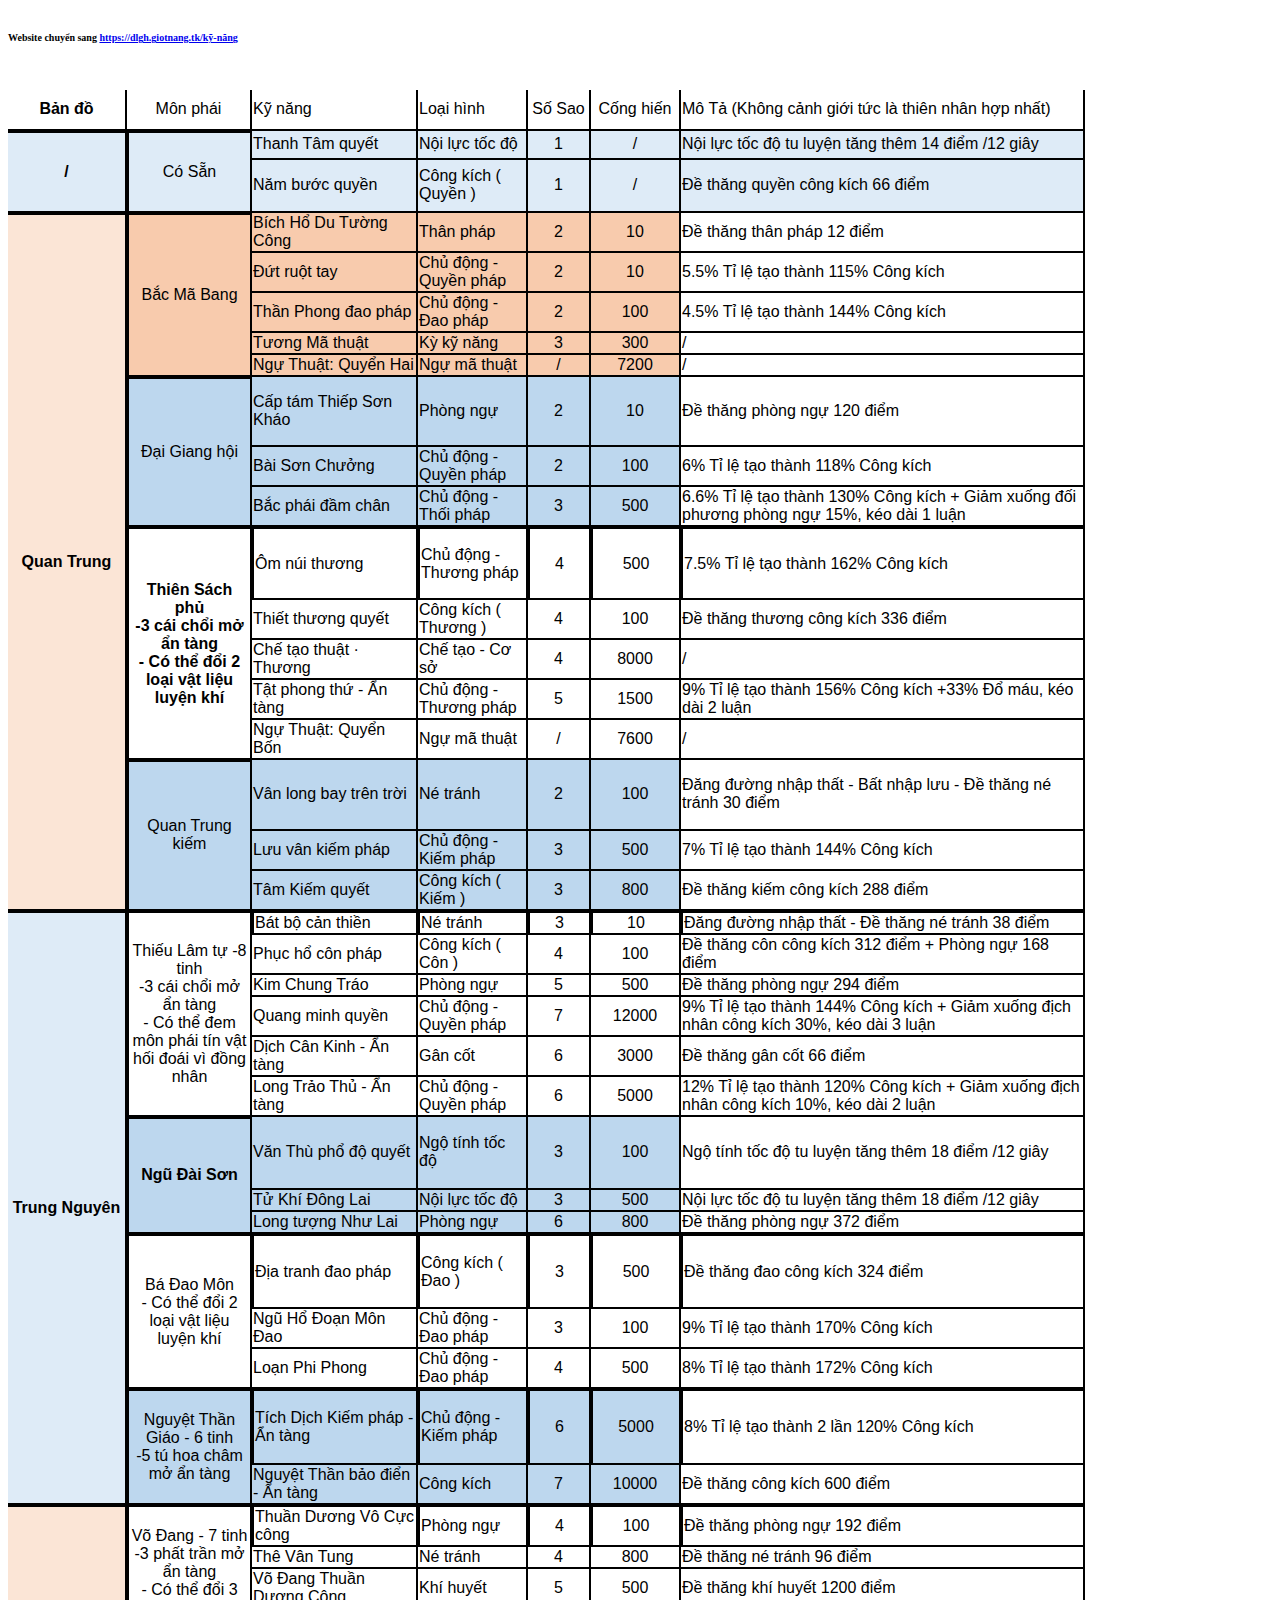
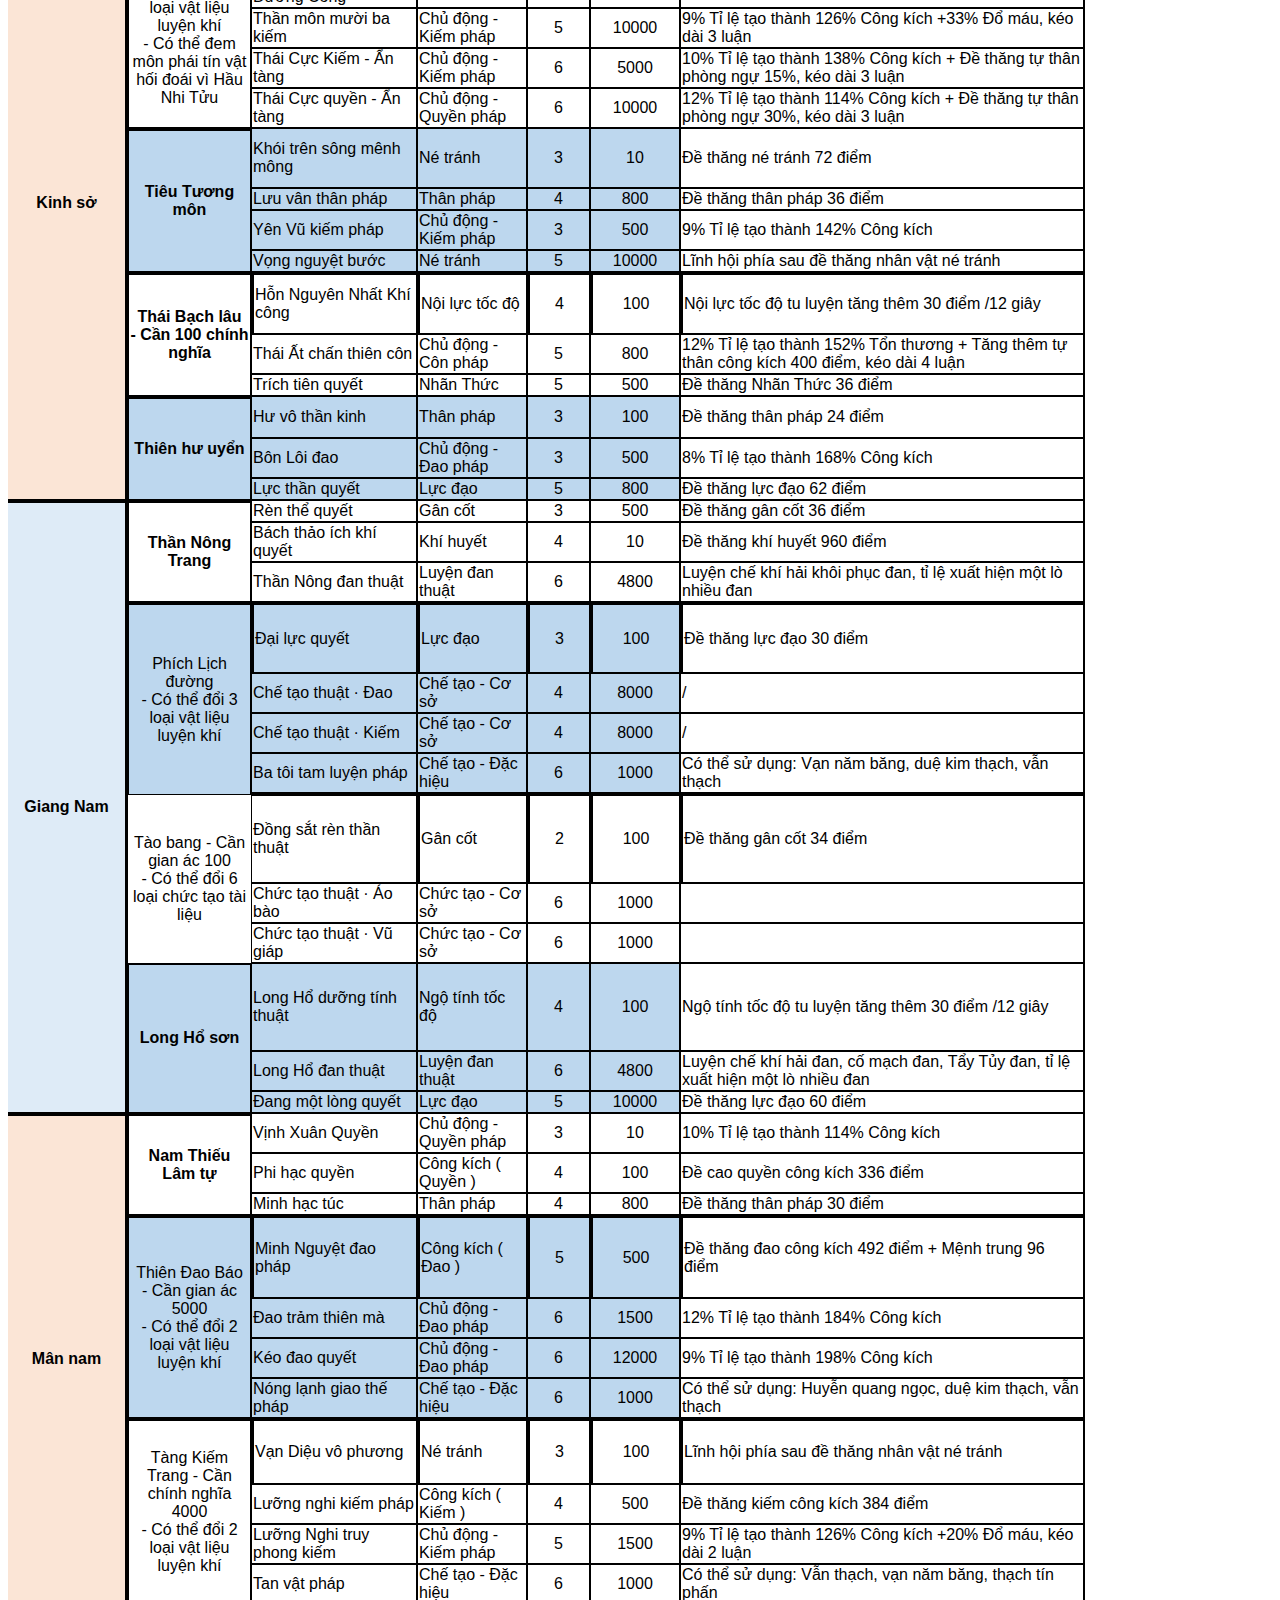
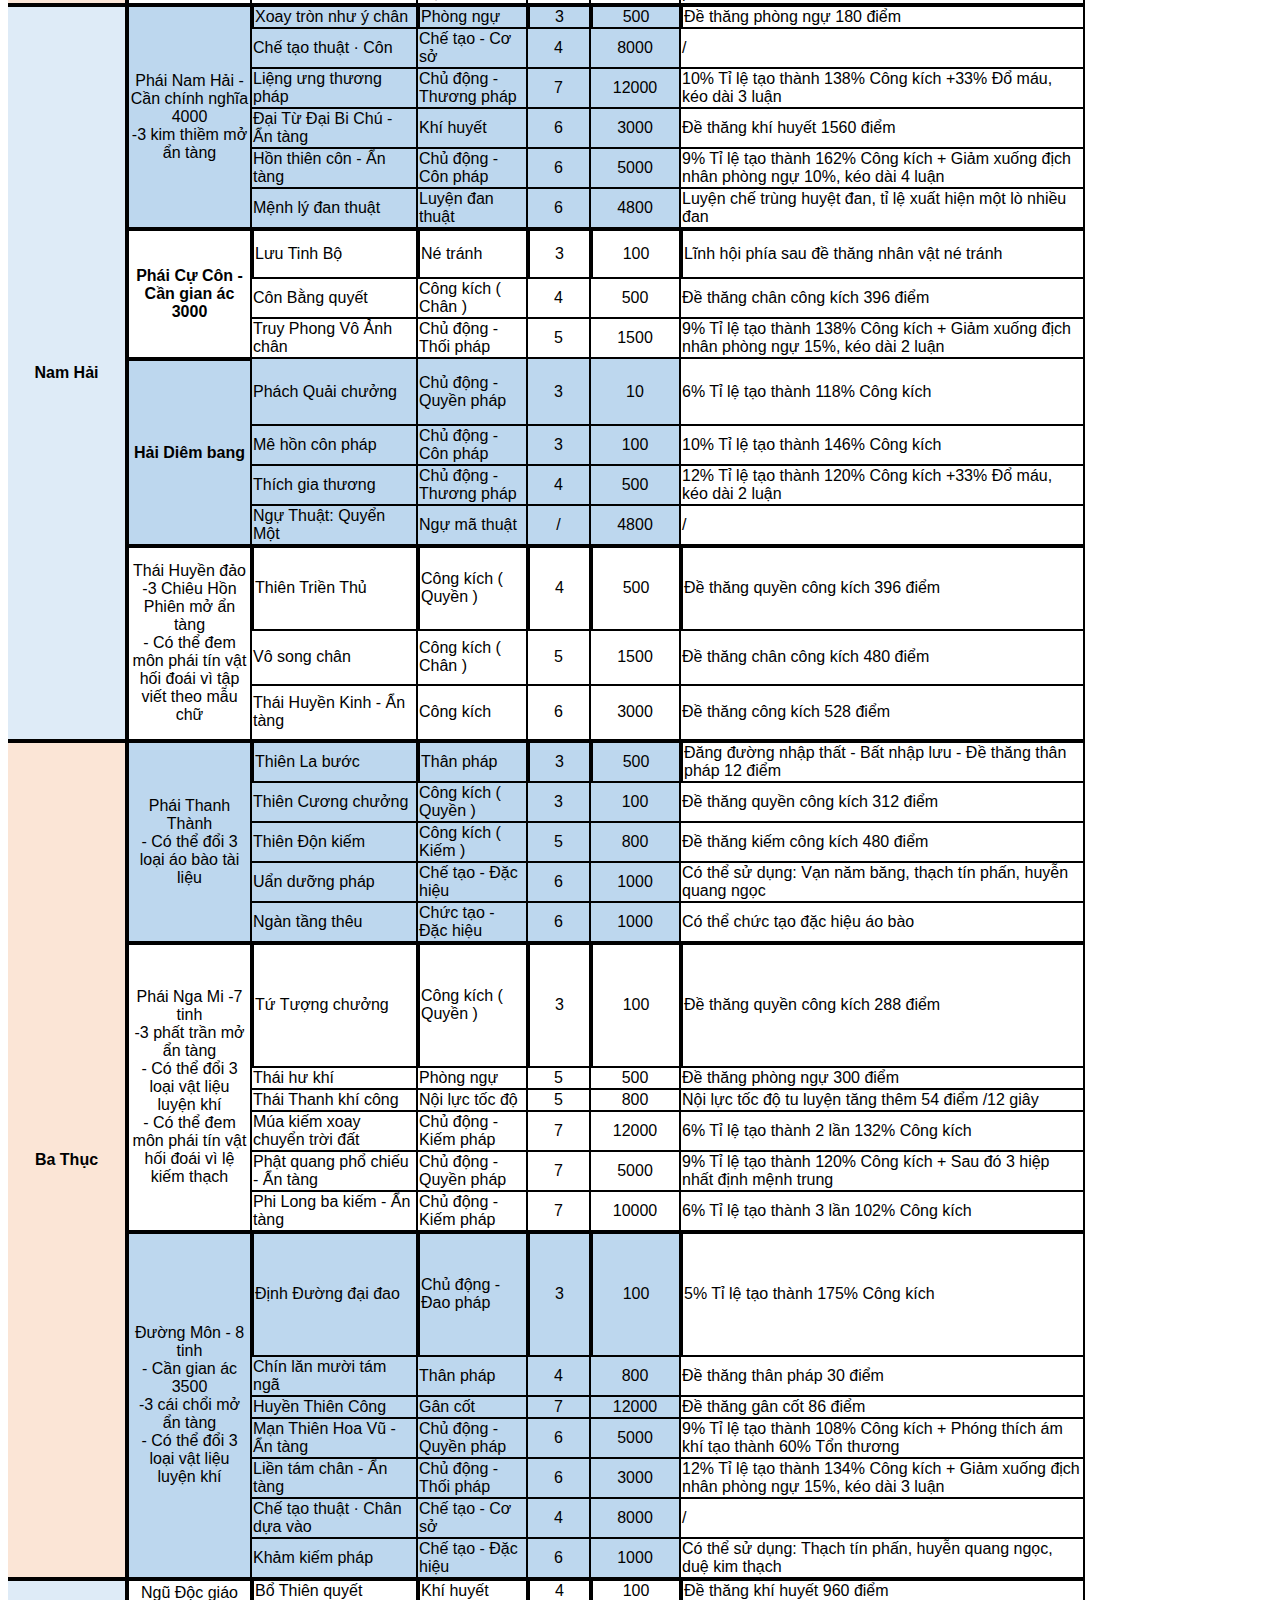
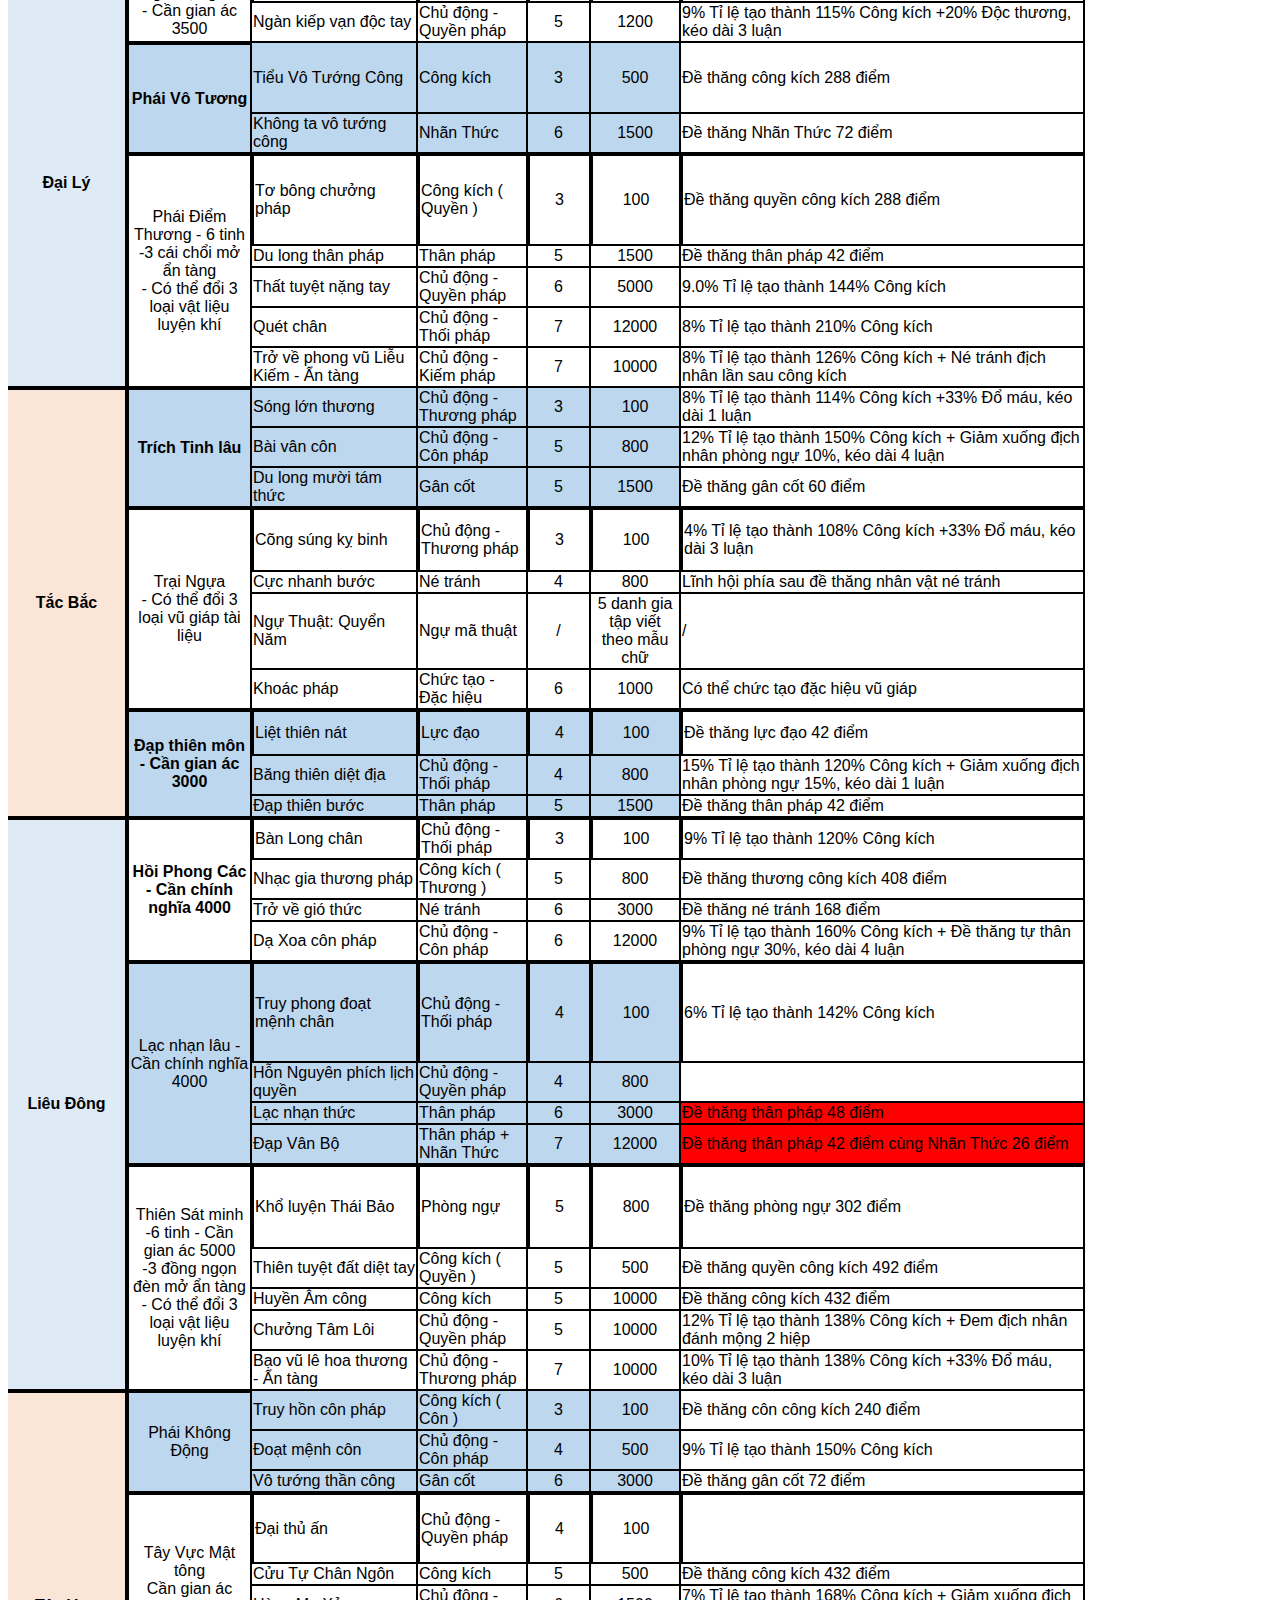
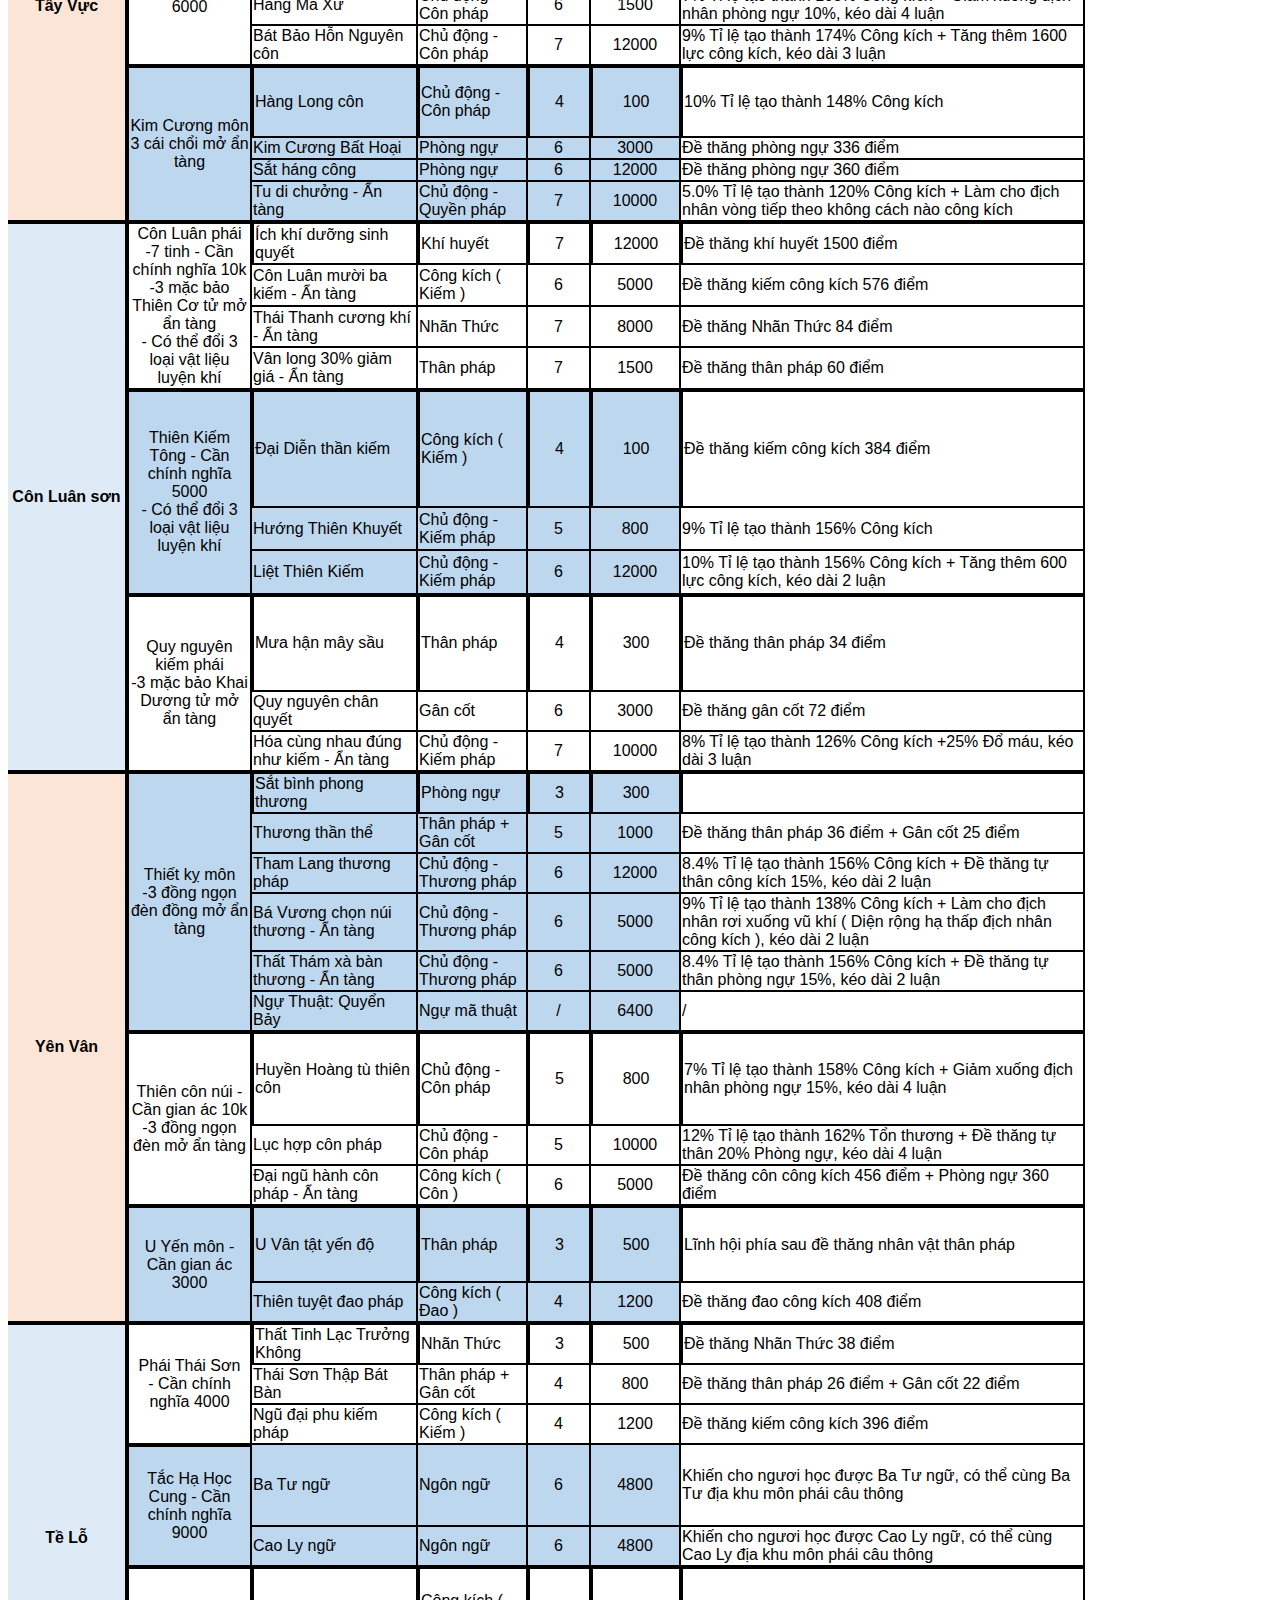
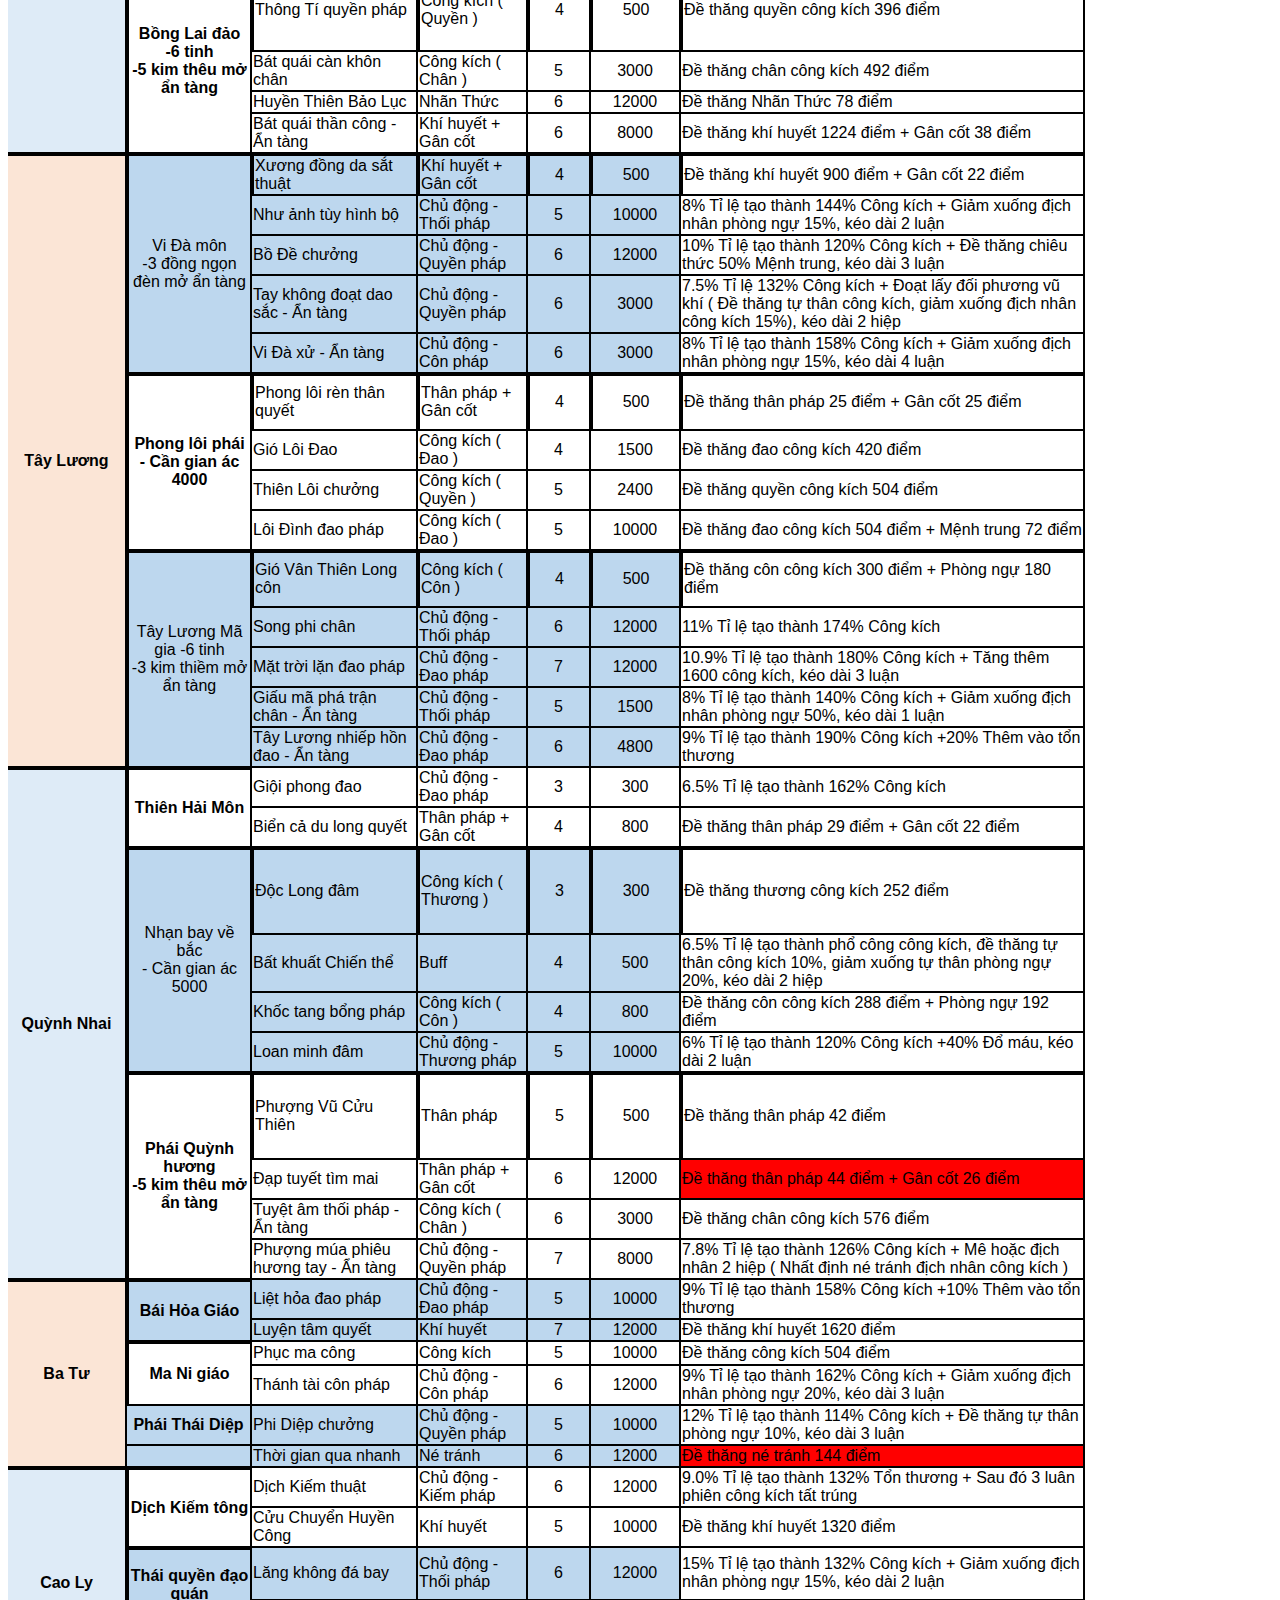
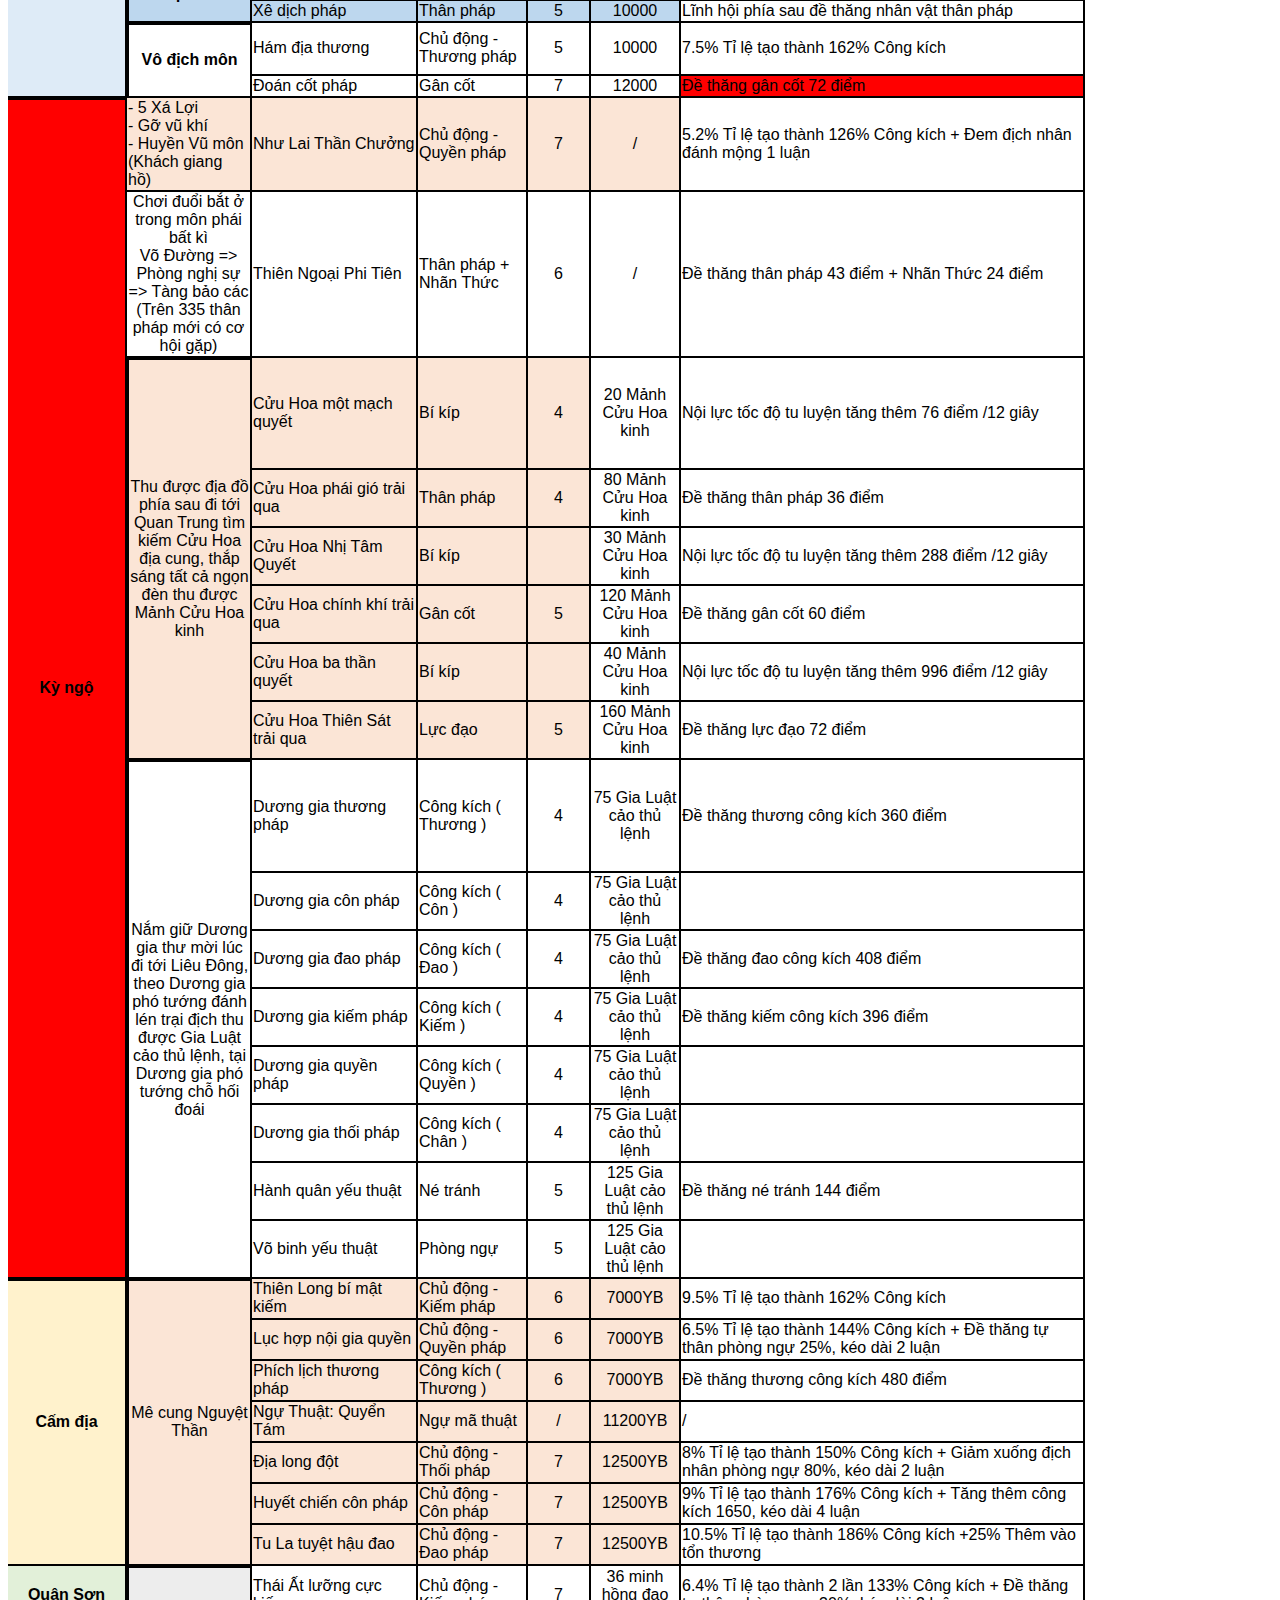
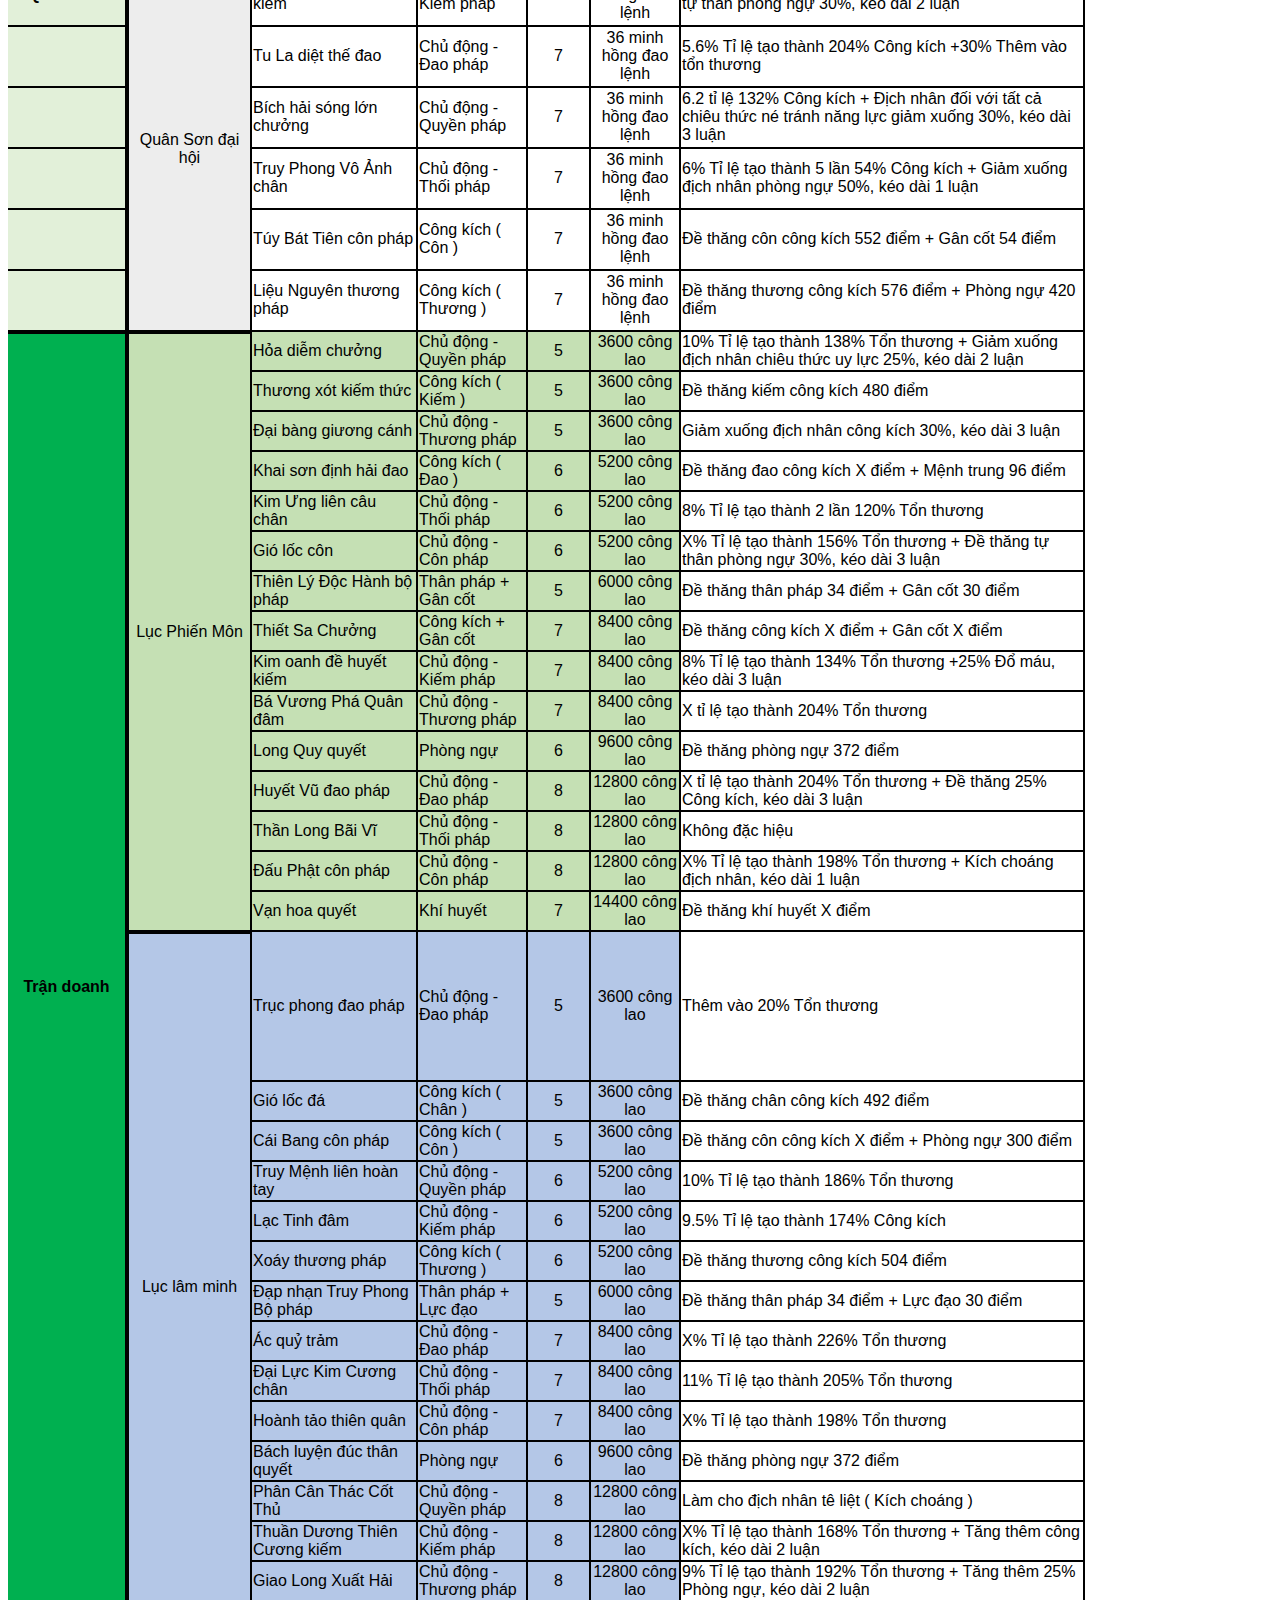
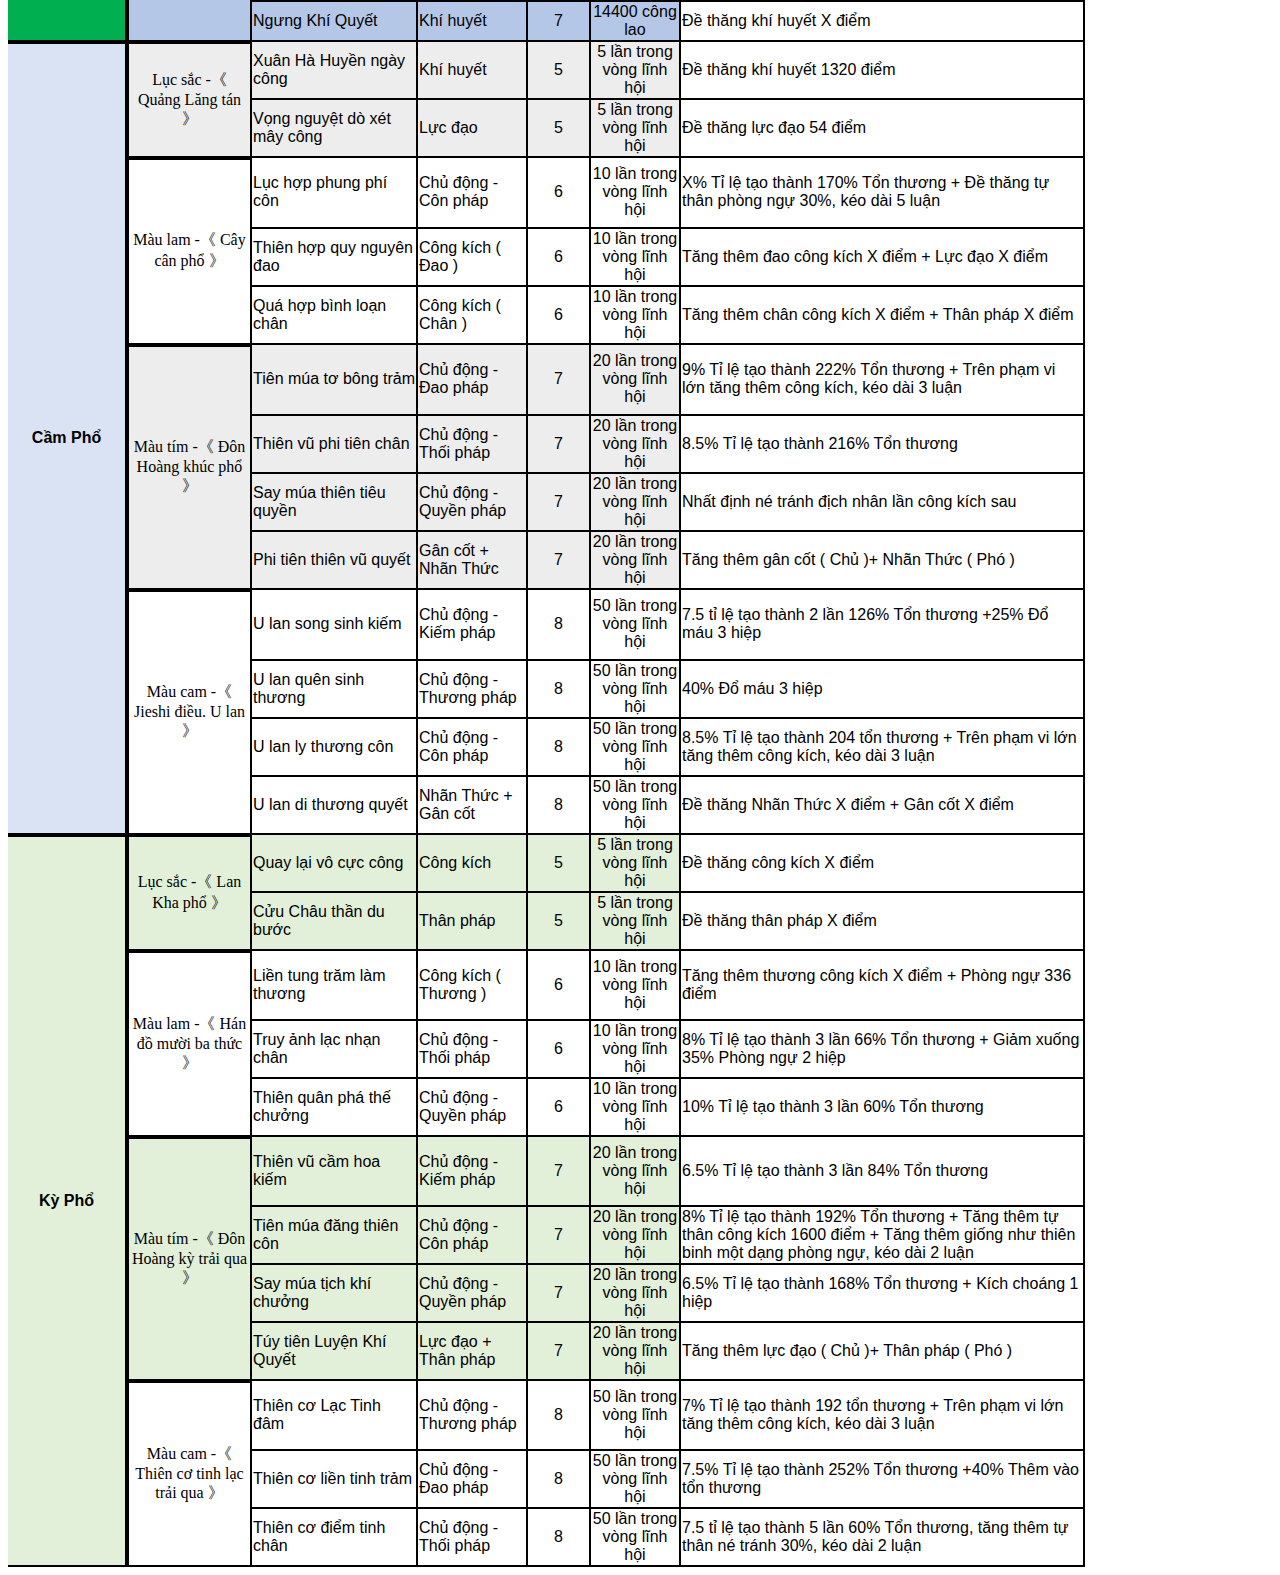
==== commit e1db4185: "Update cong-phap-bi-ky.html" ====
--- a/cong-phap-bi-ky.html
+++ b/cong-phap-bi-ky.html
@@ -1,6 +1,6 @@
 <html>
 <head>
-	
+	<meta http-equiv="refresh" content="3; url=https://dlgh.giotnang.tk/kỹ-năng" />
 	<meta http-equiv="content-type" content="text/html; charset=utf-8"/>
 	<title>Tổng hợp các Công Pháp - Bí Kỹ của tất cả các môn phái</title>
 	<meta name="generator" content="LibreOffice 7.0.3.1 (Linux)"/>
@@ -27,6 +27,7 @@
 <script type="text/javascript" nonce="e28972dec2124a928168e990144" src="//local.adguard.org?ts=1611411853432&amp;name=AdGuard%20Popup%20Blocker&amp;name=AdGuard%20Extra&amp;type=user-script"></script></head>
 
 <body>
+	<br><h1><div>Website chuyển sang <a href="https://dlgh.giotnang.tk/kỹ-năng">https://dlgh.giotnang.tk/kỹ-năng</a></div></h1><br><br><br>
 <table cellspacing="0" border="0">
 	<colgroup width="119"></colgroup>
 	<colgroup width="125"></colgroup>
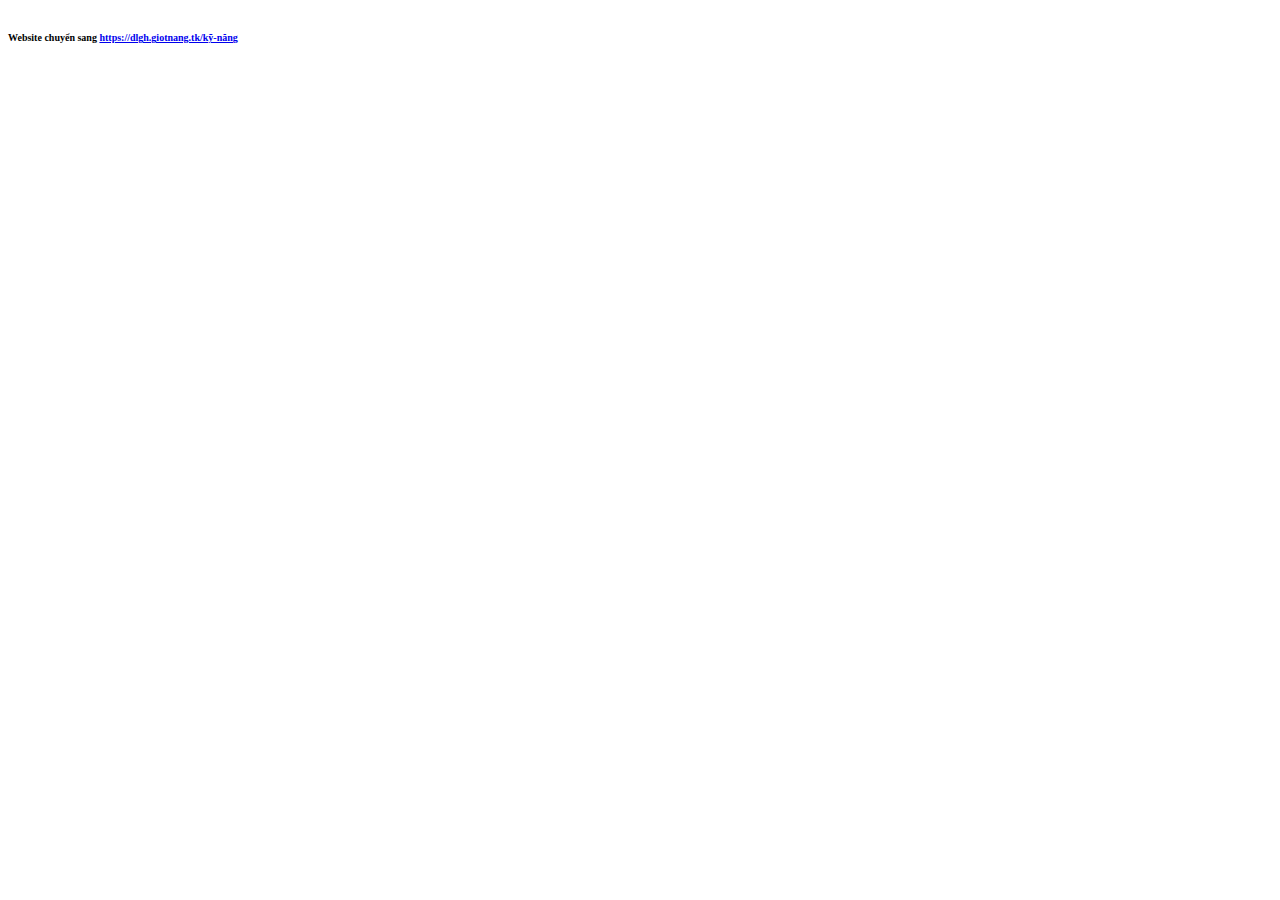
==== commit 693c6986: "Update cong-phap-bi-ky.html" ====
--- a/cong-phap-bi-ky.html
+++ b/cong-phap-bi-ky.html
@@ -23,2336 +23,10 @@
 		comment { display:none;  } 
 	</style>
 	
-<script type="text/javascript" nonce="e28972dec2124a928168e990144" src="//local.adguard.org?ts=1611411853432&amp;type=content-script&amp;dmn=www32.online-convert.com&amp;app=chrome.exe&amp;css=1&amp;js=1&amp;gcss=1&amp;rel=1&amp;rji=1&amp;sbe=0"></script>
-<script type="text/javascript" nonce="e28972dec2124a928168e990144" src="//local.adguard.org?ts=1611411853432&amp;name=AdGuard%20Popup%20Blocker&amp;name=AdGuard%20Extra&amp;type=user-script"></script></head>
 
 <body>
 	<br><h1><div>Website chuyển sang <a href="https://dlgh.giotnang.tk/kỹ-năng">https://dlgh.giotnang.tk/kỹ-năng</a></div></h1><br><br><br>
-<table cellspacing="0" border="0">
-	<colgroup width="119"></colgroup>
-	<colgroup width="125"></colgroup>
-	<colgroup width="166"></colgroup>
-	<colgroup width="110"></colgroup>
-	<colgroup width="63"></colgroup>
-	<colgroup width="90"></colgroup>
-	<colgroup width="404"></colgroup>
-	<tr>
-		<td style="border-bottom: 2px solid #000000; border-right: 2px solid #000000" height="41" align="center" valign=middle bgcolor="#FFFFFF"><b><font face="Arial" size=3 color="#000000">Bản đồ</font></b></td>
-		<td style="border-bottom: 2px solid #000000; border-right: 2px solid #000000" align="center" valign=middle bgcolor="#FFFFFF"><font face="Arial" size=3 color="#000000">Môn phái</font></td>
-		<td style="border-bottom: 2px solid #000000; border-right: 2px solid #000000" align="left" valign=middle bgcolor="#FFFFFF"><font face="Arial" size=3 color="#000000">Kỹ năng</font></td>
-		<td style="border-bottom: 2px solid #000000; border-right: 2px solid #000000" align="left" valign=middle bgcolor="#FFFFFF"><font face="Arial" size=3 color="#000000">Loại hình</font></td>
-		<td style="border-bottom: 2px solid #000000; border-right: 2px solid #000000" align="center" valign=middle bgcolor="#FFFFFF"><font face="Arial" size=3 color="#000000">Số Sao</font></td>
-		<td style="border-bottom: 2px solid #000000; border-right: 2px solid #000000" align="center" valign=middle bgcolor="#FFFFFF"><font face="Arial" size=3 color="#000000">Cống hiến</font></td>
-		<td style="border-bottom: 2px solid #000000; border-right: 2px solid #000000" align="left" valign=middle bgcolor="#FFFFFF"><font face="Arial" size=3 color="#000000">Mô Tả (Không cảnh giới tức là thiên nhân hợp nhất)</font></td>
-	</tr>
-	<tr>
-		<td style="border-top: 2px solid #000000; border-bottom: 2px solid #000000; border-right: 2px solid #000000" rowspan=2 height="82" align="center" valign=middle bgcolor="#DEEBF7"><b><font face="Arial" size=3 color="#000000">/</font></b></td>
-		<td style="border-top: 2px solid #000000; border-bottom: 2px solid #000000; border-left: 2px solid #000000; border-right: 2px solid #000000" rowspan=2 align="center" valign=middle bgcolor="#DEEBF7"><font face="Arial" size=3 color="#000000">Có Sẵn</font></td>
-		<td style="border-bottom: 2px solid #000000; border-right: 2px solid #000000" align="left" valign=middle bgcolor="#DEEBF7"><font face="Arial" size=3 color="#000000">Thanh Tâm quyết</font></td>
-		<td style="border-bottom: 2px solid #000000; border-right: 2px solid #000000" align="left" valign=middle bgcolor="#DEEBF7"><font face="Arial" size=3 color="#000000">Nội lực tốc độ</font></td>
-		<td style="border-bottom: 2px solid #000000; border-right: 2px solid #000000" align="center" valign=middle bgcolor="#DEEBF7" sdval="1" sdnum="1033;"><font face="Arial" size=3 color="#000000">1</font></td>
-		<td style="border-bottom: 2px solid #000000; border-right: 2px solid #000000" align="center" valign=middle bgcolor="#DEEBF7"><font face="Arial" size=3 color="#000000">/</font></td>
-		<td style="border-bottom: 2px solid #000000; border-right: 2px solid #000000" align="left" valign=middle bgcolor="#DEEBF7"><font face="Arial" size=3 color="#000000">Nội lực tốc độ tu luyện tăng thêm 14 điểm /12 giây</font></td>
-	</tr>
-	<tr>
-		<td style="border-bottom: 2px solid #000000; border-right: 2px solid #000000" align="left" valign=middle bgcolor="#DEEBF7"><font face="Arial" size=3 color="#000000">Năm bước quyền</font></td>
-		<td style="border-bottom: 2px solid #000000; border-right: 2px solid #000000" align="left" valign=middle bgcolor="#DEEBF7"><font face="Arial" size=3 color="#000000">Công kích ( Quyền )</font></td>
-		<td style="border-bottom: 2px solid #000000; border-right: 2px solid #000000" align="center" valign=middle bgcolor="#DEEBF7" sdval="1" sdnum="1033;"><font face="Arial" size=3 color="#000000">1</font></td>
-		<td style="border-bottom: 2px solid #000000; border-right: 2px solid #000000" align="center" valign=middle bgcolor="#DEEBF7"><font face="Arial" size=3 color="#000000">/</font></td>
-		<td style="border-bottom: 2px solid #000000; border-right: 2px solid #000000" align="left" valign=middle bgcolor="#DEEBF7"><font face="Arial" size=3 color="#000000">Đề thăng quyền công kích 66 điểm</font></td>
-	</tr>
-	<tr>
-		<td style="border-top: 2px solid #000000; border-bottom: 2px solid #000000; border-right: 2px solid #000000" rowspan=18 height="698" align="center" valign=middle bgcolor="#FBE5D6"><b><font face="Arial" size=3 color="#000000">Quan Trung</font></b></td>
-		<td style="border-top: 2px solid #000000; border-bottom: 2px solid #000000; border-left: 2px solid #000000; border-right: 2px solid #000000" rowspan=5 align="center" valign=middle bgcolor="#F8CBAD"><font face="Arial" size=3 color="#000000">Bắc Mã Bang</font></td>
-		<td style="border-bottom: 2px solid #000000; border-right: 2px solid #000000" align="left" valign=middle bgcolor="#F8CBAD"><font face="Arial" size=3 color="#000000">Bích Hổ Du Tường Công</font></td>
-		<td style="border-bottom: 2px solid #000000; border-right: 2px solid #000000" align="left" valign=middle bgcolor="#F8CBAD"><font face="Arial" size=3 color="#000000">Thân pháp</font></td>
-		<td style="border-bottom: 2px solid #000000; border-right: 2px solid #000000" align="center" valign=middle bgcolor="#F8CBAD" sdval="2" sdnum="1033;"><font face="Arial" size=3 color="#000000">2</font></td>
-		<td style="border-bottom: 2px solid #000000; border-right: 2px solid #000000" align="center" valign=middle bgcolor="#F8CBAD" sdval="10" sdnum="1033;"><font face="Arial" size=3 color="#000000">10</font></td>
-		<td style="border-bottom: 2px solid #000000; border-right: 2px solid #000000" align="left" valign=middle bgcolor="#FFFFFF"><font face="Arial" size=3 color="#000000">Đề thăng thân pháp 12 điểm</font></td>
-	</tr>
-	<tr>
-		<td style="border-bottom: 2px solid #000000; border-right: 2px solid #000000" align="left" valign=middle bgcolor="#F8CBAD"><font face="Arial" size=3 color="#000000">Đứt ruột tay</font></td>
-		<td style="border-bottom: 2px solid #000000; border-right: 2px solid #000000" align="left" valign=middle bgcolor="#F8CBAD"><font face="Arial" size=3 color="#000000">Chủ động - Quyền pháp</font></td>
-		<td style="border-bottom: 2px solid #000000; border-right: 2px solid #000000" align="center" valign=middle bgcolor="#F8CBAD" sdval="2" sdnum="1033;"><font face="Arial" size=3 color="#000000">2</font></td>
-		<td style="border-bottom: 2px solid #000000; border-right: 2px solid #000000" align="center" valign=middle bgcolor="#F8CBAD" sdval="10" sdnum="1033;"><font face="Arial" size=3 color="#000000">10</font></td>
-		<td style="border-bottom: 2px solid #000000; border-right: 2px solid #000000" align="left" valign=middle bgcolor="#FFFFFF"><font face="Arial" size=3 color="#000000">5.5% Tỉ lệ tạo thành 115% Công kích</font></td>
-	</tr>
-	<tr>
-		<td style="border-bottom: 2px solid #000000; border-right: 2px solid #000000" align="left" valign=middle bgcolor="#F8CBAD"><font face="Arial" size=3 color="#000000">Thần Phong đao pháp</font></td>
-		<td style="border-bottom: 2px solid #000000; border-right: 2px solid #000000" align="left" valign=middle bgcolor="#F8CBAD"><font face="Arial" size=3 color="#000000">Chủ động - Đao pháp</font></td>
-		<td style="border-bottom: 2px solid #000000; border-right: 2px solid #000000" align="center" valign=middle bgcolor="#F8CBAD" sdval="2" sdnum="1033;"><font face="Arial" size=3 color="#000000">2</font></td>
-		<td style="border-bottom: 2px solid #000000; border-right: 2px solid #000000" align="center" valign=middle bgcolor="#F8CBAD" sdval="100" sdnum="1033;"><font face="Arial" size=3 color="#000000">100</font></td>
-		<td style="border-bottom: 2px solid #000000; border-right: 2px solid #000000" align="left" valign=middle bgcolor="#FFFFFF"><font face="Arial" size=3 color="#000000">4.5% Tỉ lệ tạo thành 144% Công kích</font></td>
-	</tr>
-	<tr>
-		<td style="border-bottom: 2px solid #000000; border-right: 2px solid #000000" align="left" valign=middle bgcolor="#F8CBAD"><font face="Arial" size=3 color="#000000">Tương Mã thuật</font></td>
-		<td style="border-bottom: 2px solid #000000; border-right: 2px solid #000000" align="left" valign=middle bgcolor="#F8CBAD"><font face="Arial" size=3 color="#000000">Kỳ kỹ năng</font></td>
-		<td style="border-bottom: 2px solid #000000; border-right: 2px solid #000000" align="center" valign=middle bgcolor="#F8CBAD" sdval="3" sdnum="1033;"><font face="Arial" size=3 color="#000000">3</font></td>
-		<td style="border-bottom: 2px solid #000000; border-right: 2px solid #000000" align="center" valign=middle bgcolor="#F8CBAD" sdval="300" sdnum="1033;"><font face="Arial" size=3 color="#000000">300</font></td>
-		<td style="border-bottom: 2px solid #000000; border-right: 2px solid #000000" align="left" valign=middle bgcolor="#FFFFFF"><font face="Arial" size=3 color="#000000">/</font></td>
-	</tr>
-	<tr>
-		<td style="border-bottom: 2px solid #000000; border-right: 2px solid #000000" align="left" valign=middle bgcolor="#F8CBAD"><font face="Arial" size=3 color="#000000">Ngự Thuật: Quyển Hai</font></td>
-		<td style="border-bottom: 2px solid #000000; border-right: 2px solid #000000" align="left" valign=middle bgcolor="#F8CBAD"><font face="Arial" size=3 color="#000000">Ngự mã thuật</font></td>
-		<td style="border-bottom: 2px solid #000000; border-right: 2px solid #000000" align="center" valign=middle bgcolor="#F8CBAD"><font face="Arial" size=3 color="#000000">/</font></td>
-		<td style="border-bottom: 2px solid #000000; border-right: 2px solid #000000" align="center" valign=middle bgcolor="#F8CBAD" sdval="7200" sdnum="1033;"><font face="Arial" size=3 color="#000000">7200</font></td>
-		<td style="border-bottom: 2px solid #000000; border-right: 2px solid #000000" align="left" valign=middle bgcolor="#FFFFFF"><font face="Arial" size=3 color="#000000">/</font></td>
-	</tr>
-	<tr>
-		<td style="border-top: 2px solid #000000; border-bottom: 2px solid #000000; border-left: 2px solid #000000; border-right: 2px solid #000000" rowspan=3 align="center" valign=middle bgcolor="#BDD7EE"><font face="Arial" size=3 color="#000000">Đại Giang hội</font></td>
-		<td style="border-bottom: 2px solid #000000; border-right: 2px solid #000000" align="left" valign=middle bgcolor="#BDD7EE"><font face="Arial" size=3 color="#000000">Cấp tám Thiếp Sơn Kháo</font></td>
-		<td style="border-bottom: 2px solid #000000; border-right: 2px solid #000000" align="left" valign=middle bgcolor="#BDD7EE"><font face="Arial" size=3 color="#000000">Phòng ngự</font></td>
-		<td style="border-bottom: 2px solid #000000; border-right: 2px solid #000000" align="center" valign=middle bgcolor="#BDD7EE" sdval="2" sdnum="1033;"><font face="Arial" size=3 color="#000000">2</font></td>
-		<td style="border-bottom: 2px solid #000000; border-right: 2px solid #000000" align="center" valign=middle bgcolor="#BDD7EE" sdval="10" sdnum="1033;"><font face="Arial" size=3 color="#000000">10</font></td>
-		<td style="border-bottom: 2px solid #000000; border-right: 2px solid #000000" align="left" valign=middle bgcolor="#FFFFFF"><font face="Arial" size=3 color="#000000">Đề thăng phòng ngự 120 điểm</font></td>
-	</tr>
-	<tr>
-		<td style="border-bottom: 2px solid #000000; border-right: 2px solid #000000" align="left" valign=middle bgcolor="#BDD7EE"><font face="Arial" size=3 color="#000000">Bài Sơn Chưởng</font></td>
-		<td style="border-bottom: 2px solid #000000; border-right: 2px solid #000000" align="left" valign=middle bgcolor="#BDD7EE"><font face="Arial" size=3 color="#000000">Chủ động - Quyền pháp</font></td>
-		<td style="border-bottom: 2px solid #000000; border-right: 2px solid #000000" align="center" valign=middle bgcolor="#BDD7EE" sdval="2" sdnum="1033;"><font face="Arial" size=3 color="#000000">2</font></td>
-		<td style="border-bottom: 2px solid #000000; border-right: 2px solid #000000" align="center" valign=middle bgcolor="#BDD7EE" sdval="100" sdnum="1033;"><font face="Arial" size=3 color="#000000">100</font></td>
-		<td style="border-bottom: 2px solid #000000; border-right: 2px solid #000000" align="left" valign=middle bgcolor="#FFFFFF"><font face="Arial" size=3 color="#000000">6% Tỉ lệ tạo thành 118% Công kích</font></td>
-	</tr>
-	<tr>
-		<td style="border-bottom: 2px solid #000000; border-right: 2px solid #000000" align="left" valign=middle bgcolor="#BDD7EE"><font face="Arial" size=3 color="#000000">Bắc phái đầm chân</font></td>
-		<td style="border-bottom: 2px solid #000000; border-right: 2px solid #000000" align="left" valign=middle bgcolor="#BDD7EE"><font face="Arial" size=3 color="#000000">Chủ động - Thối pháp</font></td>
-		<td style="border-bottom: 2px solid #000000; border-right: 2px solid #000000" align="center" valign=middle bgcolor="#BDD7EE" sdval="3" sdnum="1033;"><font face="Arial" size=3 color="#000000">3</font></td>
-		<td style="border-bottom: 2px solid #000000; border-right: 2px solid #000000" align="center" valign=middle bgcolor="#BDD7EE" sdval="500" sdnum="1033;"><font face="Arial" size=3 color="#000000">500</font></td>
-		<td style="border-bottom: 2px solid #000000; border-right: 2px solid #000000" align="left" valign=middle bgcolor="#FFFFFF"><font face="Arial" size=3 color="#000000">6.6% Tỉ lệ tạo thành 130% Công kích + Giảm xuống đối phương phòng ngự 15%, kéo dài 1 luận</font></td>
-	</tr>
-	<tr>
-		<td style="border-top: 2px solid #000000; border-bottom: 2px solid #000000; border-left: 2px solid #000000; border-right: 2px solid #000000" rowspan=7 align="center" valign=middle bgcolor="#FFFFFF"><b><font face="Arial" size=3 color="#000000">Thiên Sách phủ<br>-3 cái chổi mở ẩn tàng<br>- Có thể đổi 2 loại vật liệu luyện khí</font></b></td>
-		<td style="border-top: 2px solid #000000; border-bottom: 2px solid #000000; border-left: 2px solid #000000; border-right: 2px solid #000000" rowspan=3 align="left" valign=middle bgcolor="#FFFFFF"><font face="Arial" size=3 color="#000000">Ôm núi thương</font></td>
-		<td style="border-top: 2px solid #000000; border-bottom: 2px solid #000000; border-left: 2px solid #000000; border-right: 2px solid #000000" rowspan=3 align="left" valign=middle bgcolor="#FFFFFF"><font face="Arial" size=3 color="#000000">Chủ động - Thương pháp</font></td>
-		<td style="border-top: 2px solid #000000; border-bottom: 2px solid #000000; border-left: 2px solid #000000; border-right: 2px solid #000000" rowspan=3 align="center" valign=middle bgcolor="#FFFFFF" sdval="4" sdnum="1033;"><font face="Arial" size=3 color="#000000">4</font></td>
-		<td style="border-top: 2px solid #000000; border-bottom: 2px solid #000000; border-left: 2px solid #000000; border-right: 2px solid #000000" rowspan=3 align="center" valign=middle bgcolor="#FFFFFF" sdval="500" sdnum="1033;"><font face="Arial" size=3 color="#000000">500</font></td>
-		<td style="border-top: 2px solid #000000; border-bottom: 2px solid #000000; border-left: 2px solid #000000; border-right: 2px solid #000000" rowspan=3 align="left" valign=middle bgcolor="#FFFFFF"><font face="Arial" size=3 color="#000000">7.5% Tỉ lệ tạo thành 162% Công kích</font></td>
-	</tr>
-	<tr>
-		</tr>
-	<tr>
-		</tr>
-	<tr>
-		<td style="border-bottom: 2px solid #000000; border-right: 2px solid #000000" align="left" valign=middle bgcolor="#FFFFFF"><font face="Arial" size=3 color="#000000">Thiết thương quyết</font></td>
-		<td style="border-bottom: 2px solid #000000; border-right: 2px solid #000000" align="left" valign=middle bgcolor="#FFFFFF"><font face="Arial" size=3 color="#000000">Công kích ( Thương )</font></td>
-		<td style="border-bottom: 2px solid #000000; border-right: 2px solid #000000" align="center" valign=middle bgcolor="#FFFFFF" sdval="4" sdnum="1033;"><font face="Arial" size=3 color="#000000">4</font></td>
-		<td style="border-bottom: 2px solid #000000; border-right: 2px solid #000000" align="center" valign=middle bgcolor="#FFFFFF" sdval="100" sdnum="1033;"><font face="Arial" size=3 color="#000000">100</font></td>
-		<td style="border-bottom: 2px solid #000000; border-right: 2px solid #000000" align="left" valign=middle bgcolor="#FFFFFF"><font face="Arial" size=3 color="#000000">Đề thăng thương công kích 336 điểm</font></td>
-	</tr>
-	<tr>
-		<td style="border-bottom: 2px solid #000000; border-right: 2px solid #000000" align="left" valign=middle bgcolor="#FFFFFF"><font face="Arial" size=3 color="#000000">Chế tạo thuật · Thương</font></td>
-		<td style="border-bottom: 2px solid #000000; border-right: 2px solid #000000" align="left" valign=middle bgcolor="#FFFFFF"><font face="Arial" size=3 color="#000000">Chế tạo - Cơ sở</font></td>
-		<td style="border-bottom: 2px solid #000000; border-right: 2px solid #000000" align="center" valign=middle bgcolor="#FFFFFF" sdval="4" sdnum="1033;"><font face="Arial" size=3 color="#000000">4</font></td>
-		<td style="border-bottom: 2px solid #000000; border-right: 2px solid #000000" align="center" valign=middle bgcolor="#FFFFFF" sdval="8000" sdnum="1033;"><font face="Arial" size=3 color="#000000">8000</font></td>
-		<td style="border-bottom: 2px solid #000000; border-right: 2px solid #000000" align="left" valign=middle bgcolor="#FFFFFF"><font face="Arial" size=3 color="#000000">/</font></td>
-	</tr>
-	<tr>
-		<td style="border-bottom: 2px solid #000000; border-right: 2px solid #000000" align="left" valign=middle bgcolor="#FFFFFF"><font face="Arial" size=3 color="#000000">Tật phong thứ - Ẩn tàng</font></td>
-		<td style="border-bottom: 2px solid #000000; border-right: 2px solid #000000" align="left" valign=middle bgcolor="#FFFFFF"><font face="Arial" size=3 color="#000000">Chủ động - Thương pháp</font></td>
-		<td style="border-bottom: 2px solid #000000; border-right: 2px solid #000000" align="center" valign=middle bgcolor="#FFFFFF" sdval="5" sdnum="1033;"><font face="Arial" size=3 color="#000000">5</font></td>
-		<td style="border-bottom: 2px solid #000000; border-right: 2px solid #000000" align="center" valign=middle bgcolor="#FFFFFF" sdval="1500" sdnum="1033;"><font face="Arial" size=3 color="#000000">1500</font></td>
-		<td style="border-bottom: 2px solid #000000; border-right: 2px solid #000000" align="left" valign=middle bgcolor="#FFFFFF"><font face="Arial" size=3 color="#000000">9% Tỉ lệ tạo thành 156% Công kích +33% Đổ máu, kéo dài 2 luận</font></td>
-	</tr>
-	<tr>
-		<td style="border-bottom: 2px solid #000000; border-right: 2px solid #000000" align="left" valign=middle bgcolor="#FFFFFF"><font face="Arial" size=3 color="#000000">Ngự Thuật: Quyển Bốn</font></td>
-		<td style="border-bottom: 2px solid #000000; border-right: 2px solid #000000" align="left" valign=middle bgcolor="#FFFFFF"><font face="Arial" size=3 color="#000000">Ngự mã thuật</font></td>
-		<td style="border-bottom: 2px solid #000000; border-right: 2px solid #000000" align="center" valign=middle bgcolor="#FFFFFF"><font face="Arial" size=3 color="#000000">/</font></td>
-		<td style="border-bottom: 2px solid #000000; border-right: 2px solid #000000" align="center" valign=middle bgcolor="#FFFFFF" sdval="7600" sdnum="1033;"><font face="Arial" size=3 color="#000000">7600</font></td>
-		<td style="border-bottom: 2px solid #000000; border-right: 2px solid #000000" align="left" valign=middle bgcolor="#FFFFFF"><font face="Arial" size=3 color="#000000">/</font></td>
-	</tr>
-	<tr>
-		<td style="border-top: 2px solid #000000; border-bottom: 2px solid #000000; border-left: 2px solid #000000; border-right: 2px solid #000000" rowspan=3 align="center" valign=middle bgcolor="#BDD7EE"><font face="Arial" size=3 color="#000000">Quan Trung kiếm</font></td>
-		<td style="border-bottom: 2px solid #000000; border-right: 2px solid #000000" align="left" valign=middle bgcolor="#BDD7EE"><font face="Arial" size=3 color="#000000">Vân long bay trên trời</font></td>
-		<td style="border-bottom: 2px solid #000000; border-right: 2px solid #000000" align="left" valign=middle bgcolor="#BDD7EE"><font face="Arial" size=3 color="#000000">Né tránh</font></td>
-		<td style="border-bottom: 2px solid #000000; border-right: 2px solid #000000" align="center" valign=middle bgcolor="#BDD7EE" sdval="2" sdnum="1033;"><font face="Arial" size=3 color="#000000">2</font></td>
-		<td style="border-bottom: 2px solid #000000; border-right: 2px solid #000000" align="center" valign=middle bgcolor="#BDD7EE" sdval="100" sdnum="1033;"><font face="Arial" size=3 color="#000000">100</font></td>
-		<td style="border-bottom: 2px solid #000000; border-right: 2px solid #000000" align="left" valign=middle bgcolor="#FFFFFF"><font face="Arial" size=3 color="#000000">Đăng đường nhập thất - Bất nhập lưu - Đề thăng né tránh 30 điểm</font></td>
-	</tr>
-	<tr>
-		<td style="border-bottom: 2px solid #000000; border-right: 2px solid #000000" align="left" valign=middle bgcolor="#BDD7EE"><font face="Arial" size=3 color="#000000">Lưu vân kiếm pháp</font></td>
-		<td style="border-bottom: 2px solid #000000; border-right: 2px solid #000000" align="left" valign=middle bgcolor="#BDD7EE"><font face="Arial" size=3 color="#000000">Chủ động - Kiếm pháp</font></td>
-		<td style="border-bottom: 2px solid #000000; border-right: 2px solid #000000" align="center" valign=middle bgcolor="#BDD7EE" sdval="3" sdnum="1033;"><font face="Arial" size=3 color="#000000">3</font></td>
-		<td style="border-bottom: 2px solid #000000; border-right: 2px solid #000000" align="center" valign=middle bgcolor="#BDD7EE" sdval="500" sdnum="1033;"><font face="Arial" size=3 color="#000000">500</font></td>
-		<td style="border-bottom: 2px solid #000000; border-right: 2px solid #000000" align="left" valign=middle bgcolor="#FFFFFF"><font face="Arial" size=3 color="#000000">7% Tỉ lệ tạo thành 144% Công kích</font></td>
-	</tr>
-	<tr>
-		<td style="border-bottom: 2px solid #000000; border-right: 2px solid #000000" align="left" valign=middle bgcolor="#BDD7EE"><font face="Arial" size=3 color="#000000">Tâm Kiếm quyết</font></td>
-		<td style="border-bottom: 2px solid #000000; border-right: 2px solid #000000" align="left" valign=middle bgcolor="#BDD7EE"><font face="Arial" size=3 color="#000000">Công kích ( Kiếm )</font></td>
-		<td style="border-bottom: 2px solid #000000; border-right: 2px solid #000000" align="center" valign=middle bgcolor="#BDD7EE" sdval="3" sdnum="1033;"><font face="Arial" size=3 color="#000000">3</font></td>
-		<td style="border-bottom: 2px solid #000000; border-right: 2px solid #000000" align="center" valign=middle bgcolor="#BDD7EE" sdval="800" sdnum="1033;"><font face="Arial" size=3 color="#000000">800</font></td>
-		<td style="border-bottom: 2px solid #000000; border-right: 2px solid #000000" align="left" valign=middle bgcolor="#FFFFFF"><font face="Arial" size=3 color="#000000">Đề thăng kiếm công kích 288 điểm</font></td>
-	</tr>
-	<tr>
-		<td style="border-top: 2px solid #000000; border-bottom: 2px solid #000000; border-right: 2px solid #000000" rowspan=18 height="594" align="center" valign=middle bgcolor="#DEEBF7"><b><font face="Arial" size=3 color="#000000">Trung Nguyên</font></b></td>
-		<td style="border-top: 2px solid #000000; border-bottom: 2px solid #000000; border-left: 2px solid #000000; border-right: 2px solid #000000" rowspan=8 align="center" valign=middle bgcolor="#FFFFFF"><font face="Arial" size=3 color="#000000">Thiếu Lâm tự -8 tinh<br>-3 cái chổi mở ẩn tàng<br>- Có thể đem môn phái tín vật hối đoái vì đồng nhân</font></td>
-		<td style="border-top: 2px solid #000000; border-bottom: 2px solid #000000; border-left: 2px solid #000000; border-right: 2px solid #000000" rowspan=3 align="left" valign=middle bgcolor="#FFFFFF"><font face="Arial" size=3 color="#000000">Bát bộ cản thiền</font></td>
-		<td style="border-top: 2px solid #000000; border-bottom: 2px solid #000000; border-left: 2px solid #000000; border-right: 2px solid #000000" rowspan=3 align="left" valign=middle bgcolor="#FFFFFF"><font face="Arial" size=3 color="#000000">Né tránh</font></td>
-		<td style="border-top: 2px solid #000000; border-bottom: 2px solid #000000; border-left: 2px solid #000000; border-right: 2px solid #000000" rowspan=3 align="center" valign=middle bgcolor="#FFFFFF" sdval="3" sdnum="1033;"><font face="Arial" size=3 color="#000000">3</font></td>
-		<td style="border-top: 2px solid #000000; border-bottom: 2px solid #000000; border-left: 2px solid #000000; border-right: 2px solid #000000" rowspan=3 align="center" valign=middle bgcolor="#FFFFFF" sdval="10" sdnum="1033;"><font face="Arial" size=3 color="#000000">10</font></td>
-		<td style="border-top: 2px solid #000000; border-bottom: 2px solid #000000; border-left: 2px solid #000000; border-right: 2px solid #000000" rowspan=3 align="left" valign=middle bgcolor="#FFFFFF"><font face="Arial" size=3 color="#000000">Đăng đường nhập thất - Đề thăng né tránh 38 điểm</font></td>
-	</tr>
-	<tr>
-		</tr>
-	<tr>
-		</tr>
-	<tr>
-		<td style="border-bottom: 2px solid #000000; border-right: 2px solid #000000" align="left" valign=middle bgcolor="#FFFFFF"><font face="Arial" size=3 color="#000000">Phục hổ côn pháp</font></td>
-		<td style="border-bottom: 2px solid #000000; border-right: 2px solid #000000" align="left" valign=middle bgcolor="#FFFFFF"><font face="Arial" size=3 color="#000000">Công kích ( Côn )</font></td>
-		<td style="border-bottom: 2px solid #000000; border-right: 2px solid #000000" align="center" valign=middle bgcolor="#FFFFFF" sdval="4" sdnum="1033;"><font face="Arial" size=3 color="#000000">4</font></td>
-		<td style="border-bottom: 2px solid #000000; border-right: 2px solid #000000" align="center" valign=middle bgcolor="#FFFFFF" sdval="100" sdnum="1033;"><font face="Arial" size=3 color="#000000">100</font></td>
-		<td style="border-bottom: 2px solid #000000; border-right: 2px solid #000000" align="left" valign=middle bgcolor="#FFFFFF"><font face="Arial" size=3 color="#000000">Đề thăng côn công kích 312 điểm + Phòng ngự 168 điểm</font></td>
-	</tr>
-	<tr>
-		<td style="border-bottom: 2px solid #000000; border-right: 2px solid #000000" align="left" valign=middle bgcolor="#FFFFFF"><font face="Arial" size=3 color="#000000">Kim Chung Tráo</font></td>
-		<td style="border-bottom: 2px solid #000000; border-right: 2px solid #000000" align="left" valign=middle bgcolor="#FFFFFF"><font face="Arial" size=3 color="#000000">Phòng ngự</font></td>
-		<td style="border-bottom: 2px solid #000000; border-right: 2px solid #000000" align="center" valign=middle bgcolor="#FFFFFF" sdval="5" sdnum="1033;"><font face="Arial" size=3 color="#000000">5</font></td>
-		<td style="border-bottom: 2px solid #000000; border-right: 2px solid #000000" align="center" valign=middle bgcolor="#FFFFFF" sdval="500" sdnum="1033;"><font face="Arial" size=3 color="#000000">500</font></td>
-		<td style="border-bottom: 2px solid #000000; border-right: 2px solid #000000" align="left" valign=middle bgcolor="#FFFFFF"><font face="Arial" size=3 color="#000000">Đề thăng phòng ngự 294 điểm</font></td>
-	</tr>
-	<tr>
-		<td style="border-bottom: 2px solid #000000; border-right: 2px solid #000000" align="left" valign=middle bgcolor="#FFFFFF"><font face="Arial" size=3 color="#000000">Quang minh quyền</font></td>
-		<td style="border-bottom: 2px solid #000000; border-right: 2px solid #000000" align="left" valign=middle bgcolor="#FFFFFF"><font face="Arial" size=3 color="#000000">Chủ động - Quyền pháp</font></td>
-		<td style="border-bottom: 2px solid #000000; border-right: 2px solid #000000" align="center" valign=middle bgcolor="#FFFFFF" sdval="7" sdnum="1033;"><font face="Arial" size=3 color="#000000">7</font></td>
-		<td style="border-bottom: 2px solid #000000; border-right: 2px solid #000000" align="center" valign=middle bgcolor="#FFFFFF" sdval="12000" sdnum="1033;"><font face="Arial" size=3 color="#000000">12000</font></td>
-		<td style="border-bottom: 2px solid #000000; border-right: 2px solid #000000" align="left" valign=middle bgcolor="#FFFFFF"><font face="Arial" size=3 color="#000000">9% Tỉ lệ tạo thành 144% Công kích + Giảm xuống địch nhân công kích 30%, kéo dài 3 luận</font></td>
-	</tr>
-	<tr>
-		<td style="border-bottom: 2px solid #000000; border-right: 2px solid #000000" align="left" valign=middle bgcolor="#FFFFFF"><font face="Arial" size=3 color="#000000">Dịch Cân Kinh - Ẩn tàng</font></td>
-		<td style="border-bottom: 2px solid #000000; border-right: 2px solid #000000" align="left" valign=middle bgcolor="#FFFFFF"><font face="Arial" size=3 color="#000000">Gân cốt</font></td>
-		<td style="border-bottom: 2px solid #000000; border-right: 2px solid #000000" align="center" valign=middle bgcolor="#FFFFFF" sdval="6" sdnum="1033;"><font face="Arial" size=3 color="#000000">6</font></td>
-		<td style="border-bottom: 2px solid #000000; border-right: 2px solid #000000" align="center" valign=middle bgcolor="#FFFFFF" sdval="3000" sdnum="1033;"><font face="Arial" size=3 color="#000000">3000</font></td>
-		<td style="border-bottom: 2px solid #000000; border-right: 2px solid #000000" align="left" valign=middle bgcolor="#FFFFFF"><font face="Arial" size=3 color="#000000">Đề thăng gân cốt 66 điểm</font></td>
-	</tr>
-	<tr>
-		<td style="border-bottom: 2px solid #000000; border-right: 2px solid #000000" align="left" valign=middle bgcolor="#FFFFFF"><font face="Arial" size=3 color="#000000">Long Trảo Thủ - Ẩn tàng</font></td>
-		<td style="border-bottom: 2px solid #000000; border-right: 2px solid #000000" align="left" valign=middle bgcolor="#FFFFFF"><font face="Arial" size=3 color="#000000">Chủ động - Quyền pháp</font></td>
-		<td style="border-bottom: 2px solid #000000; border-right: 2px solid #000000" align="center" valign=middle bgcolor="#FFFFFF" sdval="6" sdnum="1033;"><font face="Arial" size=3 color="#000000">6</font></td>
-		<td style="border-bottom: 2px solid #000000; border-right: 2px solid #000000" align="center" valign=middle bgcolor="#FFFFFF" sdval="5000" sdnum="1033;"><font face="Arial" size=3 color="#000000">5000</font></td>
-		<td style="border-bottom: 2px solid #000000; border-right: 2px solid #000000" align="left" valign=middle bgcolor="#FFFFFF"><font face="Arial" size=3 color="#000000">12% Tỉ lệ tạo thành 120% Công kích + Giảm xuống địch nhân công kích 10%, kéo dài 2 luận</font></td>
-	</tr>
-	<tr>
-		<td style="border-top: 2px solid #000000; border-bottom: 2px solid #000000; border-left: 2px solid #000000; border-right: 2px solid #000000" rowspan=3 align="center" valign=middle bgcolor="#BDD7EE"><b><font face="Arial" size=3 color="#000000">Ngũ Đài Sơn</font></b></td>
-		<td style="border-bottom: 2px solid #000000; border-right: 2px solid #000000" align="left" valign=middle bgcolor="#BDD7EE"><font face="Arial" size=3 color="#000000">Văn Thù phổ độ quyết</font></td>
-		<td style="border-bottom: 2px solid #000000; border-right: 2px solid #000000" align="left" valign=middle bgcolor="#BDD7EE"><font face="Arial" size=3 color="#000000">Ngộ tính tốc độ</font></td>
-		<td style="border-bottom: 2px solid #000000; border-right: 2px solid #000000" align="center" valign=middle bgcolor="#BDD7EE" sdval="3" sdnum="1033;"><font face="Arial" size=3 color="#000000">3</font></td>
-		<td style="border-bottom: 2px solid #000000; border-right: 2px solid #000000" align="center" valign=middle bgcolor="#BDD7EE" sdval="100" sdnum="1033;"><font face="Arial" size=3 color="#000000">100</font></td>
-		<td style="border-bottom: 2px solid #000000; border-right: 2px solid #000000" align="left" valign=middle bgcolor="#FFFFFF"><font face="Arial" size=3 color="#000000">Ngộ tính tốc độ tu luyện tăng thêm 18 điểm /12 giây</font></td>
-	</tr>
-	<tr>
-		<td style="border-bottom: 2px solid #000000; border-right: 2px solid #000000" align="left" valign=middle bgcolor="#BDD7EE"><font face="Arial" size=3 color="#000000">Tử Khí Đông Lai</font></td>
-		<td style="border-bottom: 2px solid #000000; border-right: 2px solid #000000" align="left" valign=middle bgcolor="#BDD7EE"><font face="Arial" size=3 color="#000000">Nội lực tốc độ</font></td>
-		<td style="border-bottom: 2px solid #000000; border-right: 2px solid #000000" align="center" valign=middle bgcolor="#BDD7EE" sdval="3" sdnum="1033;"><font face="Arial" size=3 color="#000000">3</font></td>
-		<td style="border-bottom: 2px solid #000000; border-right: 2px solid #000000" align="center" valign=middle bgcolor="#BDD7EE" sdval="500" sdnum="1033;"><font face="Arial" size=3 color="#000000">500</font></td>
-		<td style="border-bottom: 2px solid #000000; border-right: 2px solid #000000" align="left" valign=middle bgcolor="#FFFFFF"><font face="Arial" size=3 color="#000000">Nội lực tốc độ tu luyện tăng thêm 18 điểm /12 giây</font></td>
-	</tr>
-	<tr>
-		<td style="border-bottom: 2px solid #000000; border-right: 2px solid #000000" align="left" valign=middle bgcolor="#BDD7EE"><font face="Arial" size=3 color="#000000">Long tượng Như Lai</font></td>
-		<td style="border-bottom: 2px solid #000000; border-right: 2px solid #000000" align="left" valign=middle bgcolor="#BDD7EE"><font face="Arial" size=3 color="#000000">Phòng ngự</font></td>
-		<td style="border-bottom: 2px solid #000000; border-right: 2px solid #000000" align="center" valign=middle bgcolor="#BDD7EE" sdval="6" sdnum="1033;"><font face="Arial" size=3 color="#000000">6</font></td>
-		<td style="border-bottom: 2px solid #000000; border-right: 2px solid #000000" align="center" valign=middle bgcolor="#BDD7EE" sdval="800" sdnum="1033;"><font face="Arial" size=3 color="#000000">800</font></td>
-		<td style="border-bottom: 2px solid #000000; border-right: 2px solid #000000" align="left" valign=middle bgcolor="#FFFFFF"><font face="Arial" size=3 color="#000000">Đề thăng phòng ngự 372 điểm</font></td>
-	</tr>
-	<tr>
-		<td style="border-top: 2px solid #000000; border-bottom: 2px solid #000000; border-left: 2px solid #000000; border-right: 2px solid #000000" rowspan=4 align="center" valign=middle bgcolor="#FFFFFF"><font face="Arial" size=3 color="#000000">Bá Đao Môn<br>- Có thể đổi 2 loại vật liệu luyện khí</font></td>
-		<td style="border-top: 2px solid #000000; border-bottom: 2px solid #000000; border-left: 2px solid #000000; border-right: 2px solid #000000" rowspan=2 align="left" valign=middle bgcolor="#FFFFFF"><font face="Arial" size=3 color="#000000">Địa tranh đao pháp</font></td>
-		<td style="border-top: 2px solid #000000; border-bottom: 2px solid #000000; border-left: 2px solid #000000; border-right: 2px solid #000000" rowspan=2 align="left" valign=middle bgcolor="#FFFFFF"><font face="Arial" size=3 color="#000000">Công kích ( Đao )</font></td>
-		<td style="border-top: 2px solid #000000; border-bottom: 2px solid #000000; border-left: 2px solid #000000; border-right: 2px solid #000000" rowspan=2 align="center" valign=middle bgcolor="#FFFFFF" sdval="3" sdnum="1033;"><font face="Arial" size=3 color="#000000">3</font></td>
-		<td style="border-top: 2px solid #000000; border-bottom: 2px solid #000000; border-left: 2px solid #000000; border-right: 2px solid #000000" rowspan=2 align="center" valign=middle bgcolor="#FFFFFF" sdval="500" sdnum="1033;"><font face="Arial" size=3 color="#000000">500</font></td>
-		<td style="border-top: 2px solid #000000; border-bottom: 2px solid #000000; border-left: 2px solid #000000; border-right: 2px solid #000000" rowspan=2 align="left" valign=middle bgcolor="#FFFFFF"><font face="Arial" size=3 color="#000000">Đề thăng đao công kích 324 điểm</font></td>
-	</tr>
-	<tr>
-		</tr>
-	<tr>
-		<td style="border-bottom: 2px solid #000000; border-right: 2px solid #000000" align="left" valign=middle bgcolor="#FFFFFF"><font face="Arial" size=3 color="#000000">Ngũ Hổ Đoạn Môn Đao</font></td>
-		<td style="border-bottom: 2px solid #000000; border-right: 2px solid #000000" align="left" valign=middle bgcolor="#FFFFFF"><font face="Arial" size=3 color="#000000">Chủ động - Đao pháp</font></td>
-		<td style="border-bottom: 2px solid #000000; border-right: 2px solid #000000" align="center" valign=middle bgcolor="#FFFFFF" sdval="3" sdnum="1033;"><font face="Arial" size=3 color="#000000">3</font></td>
-		<td style="border-bottom: 2px solid #000000; border-right: 2px solid #000000" align="center" valign=middle bgcolor="#FFFFFF" sdval="100" sdnum="1033;"><font face="Arial" size=3 color="#000000">100</font></td>
-		<td style="border-bottom: 2px solid #000000; border-right: 2px solid #000000" align="left" valign=middle bgcolor="#FFFFFF"><font face="Arial" size=3 color="#000000">9% Tỉ lệ tạo thành 170% Công kích</font></td>
-	</tr>
-	<tr>
-		<td style="border-bottom: 2px solid #000000; border-right: 2px solid #000000" align="left" valign=middle bgcolor="#FFFFFF"><font face="Arial" size=3 color="#000000">Loạn Phi Phong</font></td>
-		<td style="border-bottom: 2px solid #000000; border-right: 2px solid #000000" align="left" valign=middle bgcolor="#FFFFFF"><font face="Arial" size=3 color="#000000">Chủ động - Đao pháp</font></td>
-		<td style="border-bottom: 2px solid #000000; border-right: 2px solid #000000" align="center" valign=middle bgcolor="#FFFFFF" sdval="4" sdnum="1033;"><font face="Arial" size=3 color="#000000">4</font></td>
-		<td style="border-bottom: 2px solid #000000; border-right: 2px solid #000000" align="center" valign=middle bgcolor="#FFFFFF" sdval="500" sdnum="1033;"><font face="Arial" size=3 color="#000000">500</font></td>
-		<td style="border-bottom: 2px solid #000000; border-right: 2px solid #000000" align="left" valign=middle bgcolor="#FFFFFF"><font face="Arial" size=3 color="#000000">8% Tỉ lệ tạo thành 172% Công kích</font></td>
-	</tr>
-	<tr>
-		<td style="border-top: 2px solid #000000; border-bottom: 2px solid #000000; border-left: 2px solid #000000; border-right: 2px solid #000000" rowspan=3 align="center" valign=middle bgcolor="#BDD7EE"><font face="Arial" size=3 color="#000000">Nguyệt Thần Giáo - 6 tinh<br>-5 tú hoa châm mở ẩn tàng</font></td>
-		<td style="border-top: 2px solid #000000; border-bottom: 2px solid #000000; border-left: 2px solid #000000; border-right: 2px solid #000000" rowspan=2 align="left" valign=middle bgcolor="#BDD7EE"><font face="Arial" size=3 color="#000000">Tích Dịch Kiếm pháp - Ẩn tàng</font></td>
-		<td style="border-top: 2px solid #000000; border-bottom: 2px solid #000000; border-left: 2px solid #000000; border-right: 2px solid #000000" rowspan=2 align="left" valign=middle bgcolor="#BDD7EE"><font face="Arial" size=3 color="#000000">Chủ động - Kiếm pháp</font></td>
-		<td style="border-top: 2px solid #000000; border-bottom: 2px solid #000000; border-left: 2px solid #000000; border-right: 2px solid #000000" rowspan=2 align="center" valign=middle bgcolor="#BDD7EE" sdval="6" sdnum="1033;"><font face="Arial" size=3 color="#000000">6</font></td>
-		<td style="border-top: 2px solid #000000; border-bottom: 2px solid #000000; border-left: 2px solid #000000; border-right: 2px solid #000000" rowspan=2 align="center" valign=middle bgcolor="#BDD7EE" sdval="5000" sdnum="1033;"><font face="Arial" size=3 color="#000000">5000</font></td>
-		<td style="border-top: 2px solid #000000; border-bottom: 2px solid #000000; border-left: 2px solid #000000; border-right: 2px solid #000000" rowspan=2 align="left" valign=middle bgcolor="#FFFFFF"><font face="Arial" size=3 color="#000000">8% Tỉ lệ tạo thành 2 lần 120% Công kích</font></td>
-	</tr>
-	<tr>
-		</tr>
-	<tr>
-		<td style="border-bottom: 2px solid #000000; border-right: 2px solid #000000" align="left" valign=middle bgcolor="#BDD7EE"><font face="Arial" size=3 color="#000000">Nguyệt Thần bảo điển - Ẩn tàng</font></td>
-		<td style="border-bottom: 2px solid #000000; border-right: 2px solid #000000" align="left" valign=middle bgcolor="#BDD7EE"><font face="Arial" size=3 color="#000000">Công kích</font></td>
-		<td style="border-bottom: 2px solid #000000; border-right: 2px solid #000000" align="center" valign=middle bgcolor="#BDD7EE" sdval="7" sdnum="1033;"><font face="Arial" size=3 color="#000000">7</font></td>
-		<td style="border-bottom: 2px solid #000000; border-right: 2px solid #000000" align="center" valign=middle bgcolor="#BDD7EE" sdval="10000" sdnum="1033;"><font face="Arial" size=3 color="#000000">10000</font></td>
-		<td style="border-bottom: 2px solid #000000; border-right: 2px solid #000000" align="left" valign=middle bgcolor="#FFFFFF"><font face="Arial" size=3 color="#000000">Đề thăng công kích 600 điểm</font></td>
-	</tr>
-	<tr>
-		<td style="border-top: 2px solid #000000; border-bottom: 2px solid #000000; border-right: 2px solid #000000" rowspan=20 height="596" align="center" valign=middle bgcolor="#FBE5D6"><b><font face="Arial" size=3 color="#000000">Kinh sở</font></b></td>
-		<td style="border-top: 2px solid #000000; border-bottom: 2px solid #000000; border-left: 2px solid #000000; border-right: 2px solid #000000" rowspan=9 align="center" valign=middle bgcolor="#FFFFFF"><font face="Arial" size=3 color="#000000">Võ Đang - 7 tinh<br>-3 phất trần mở ẩn tàng<br>- Có thể đổi 3 loại vật liệu luyện khí<br>- Có thể đem môn phái tín vật hối đoái vì Hầu Nhi Tửu</font></td>
-		<td style="border-top: 2px solid #000000; border-bottom: 2px solid #000000; border-left: 2px solid #000000; border-right: 2px solid #000000" rowspan=4 align="left" valign=middle bgcolor="#FFFFFF"><font face="Arial" size=3 color="#000000">Thuần Dương Vô Cực công</font></td>
-		<td style="border-top: 2px solid #000000; border-bottom: 2px solid #000000; border-left: 2px solid #000000; border-right: 2px solid #000000" rowspan=4 align="left" valign=middle bgcolor="#FFFFFF"><font face="Arial" size=3 color="#000000">Phòng ngự</font></td>
-		<td style="border-top: 2px solid #000000; border-bottom: 2px solid #000000; border-left: 2px solid #000000; border-right: 2px solid #000000" rowspan=4 align="center" valign=middle bgcolor="#FFFFFF" sdval="4" sdnum="1033;"><font face="Arial" size=3 color="#000000">4</font></td>
-		<td style="border-top: 2px solid #000000; border-bottom: 2px solid #000000; border-left: 2px solid #000000; border-right: 2px solid #000000" rowspan=4 align="center" valign=middle bgcolor="#FFFFFF" sdval="100" sdnum="1033;"><font face="Arial" size=3 color="#000000">100</font></td>
-		<td style="border-top: 2px solid #000000; border-bottom: 2px solid #000000; border-left: 2px solid #000000; border-right: 2px solid #000000" rowspan=4 align="left" valign=middle bgcolor="#FFFFFF"><font face="Arial" size=3 color="#000000">Đề thăng phòng ngự 192 điểm</font></td>
-	</tr>
-	<tr>
-		</tr>
-	<tr>
-		</tr>
-	<tr>
-		</tr>
-	<tr>
-		<td style="border-bottom: 2px solid #000000; border-right: 2px solid #000000" align="left" valign=middle bgcolor="#FFFFFF"><font face="Arial" size=3 color="#000000">Thê Vân Tung</font></td>
-		<td style="border-bottom: 2px solid #000000; border-right: 2px solid #000000" align="left" valign=middle bgcolor="#FFFFFF"><font face="Arial" size=3 color="#000000">Né tránh</font></td>
-		<td style="border-bottom: 2px solid #000000; border-right: 2px solid #000000" align="center" valign=middle bgcolor="#FFFFFF" sdval="4" sdnum="1033;"><font face="Arial" size=3 color="#000000">4</font></td>
-		<td style="border-bottom: 2px solid #000000; border-right: 2px solid #000000" align="center" valign=middle bgcolor="#FFFFFF" sdval="800" sdnum="1033;"><font face="Arial" size=3 color="#000000">800</font></td>
-		<td style="border-bottom: 2px solid #000000; border-right: 2px solid #000000" align="left" valign=middle bgcolor="#FFFFFF"><font face="Arial" size=3 color="#000000">Đề thăng né tránh 96 điểm</font></td>
-	</tr>
-	<tr>
-		<td style="border-bottom: 2px solid #000000; border-right: 2px solid #000000" align="left" valign=middle bgcolor="#FFFFFF"><font face="Arial" size=3 color="#000000">Võ Đang Thuần Dương Công</font></td>
-		<td style="border-bottom: 2px solid #000000; border-right: 2px solid #000000" align="left" valign=middle bgcolor="#FFFFFF"><font face="Arial" size=3 color="#000000">Khí huyết</font></td>
-		<td style="border-bottom: 2px solid #000000; border-right: 2px solid #000000" align="center" valign=middle bgcolor="#FFFFFF" sdval="5" sdnum="1033;"><font face="Arial" size=3 color="#000000">5</font></td>
-		<td style="border-bottom: 2px solid #000000; border-right: 2px solid #000000" align="center" valign=middle bgcolor="#FFFFFF" sdval="500" sdnum="1033;"><font face="Arial" size=3 color="#000000">500</font></td>
-		<td style="border-bottom: 2px solid #000000; border-right: 2px solid #000000" align="left" valign=middle bgcolor="#FFFFFF"><font face="Arial" size=3 color="#000000">Đề thăng khí huyết 1200 điểm</font></td>
-	</tr>
-	<tr>
-		<td style="border-bottom: 2px solid #000000; border-right: 2px solid #000000" align="left" valign=middle bgcolor="#FFFFFF"><font face="Arial" size=3 color="#000000">Thần môn mười ba kiếm</font></td>
-		<td style="border-bottom: 2px solid #000000; border-right: 2px solid #000000" align="left" valign=middle bgcolor="#FFFFFF"><font face="Arial" size=3 color="#000000">Chủ động - Kiếm pháp</font></td>
-		<td style="border-bottom: 2px solid #000000; border-right: 2px solid #000000" align="center" valign=middle bgcolor="#FFFFFF" sdval="5" sdnum="1033;"><font face="Arial" size=3 color="#000000">5</font></td>
-		<td style="border-bottom: 2px solid #000000; border-right: 2px solid #000000" align="center" valign=middle bgcolor="#FFFFFF" sdval="10000" sdnum="1033;"><font face="Arial" size=3 color="#000000">10000</font></td>
-		<td style="border-bottom: 2px solid #000000; border-right: 2px solid #000000" align="left" valign=middle bgcolor="#FFFFFF"><font face="Arial" size=3 color="#000000">9% Tỉ lệ tạo thành 126% Công kích +33% Đổ máu, kéo dài 3 luận</font></td>
-	</tr>
-	<tr>
-		<td style="border-bottom: 2px solid #000000; border-right: 2px solid #000000" align="left" valign=middle bgcolor="#FFFFFF"><font face="Arial" size=3 color="#000000">Thái Cực Kiếm - Ẩn tàng</font></td>
-		<td style="border-bottom: 2px solid #000000; border-right: 2px solid #000000" align="left" valign=middle bgcolor="#FFFFFF"><font face="Arial" size=3 color="#000000">Chủ động - Kiếm pháp</font></td>
-		<td style="border-bottom: 2px solid #000000; border-right: 2px solid #000000" align="center" valign=middle bgcolor="#FFFFFF" sdval="6" sdnum="1033;"><font face="Arial" size=3 color="#000000">6</font></td>
-		<td style="border-bottom: 2px solid #000000; border-right: 2px solid #000000" align="center" valign=middle bgcolor="#FFFFFF" sdval="5000" sdnum="1033;"><font face="Arial" size=3 color="#000000">5000</font></td>
-		<td style="border-bottom: 2px solid #000000; border-right: 2px solid #000000" align="left" valign=middle bgcolor="#FFFFFF"><font face="Arial" size=3 color="#000000">10% Tỉ lệ tạo thành 138% Công kích + Đề thăng tự thân phòng ngự 15%, kéo dài 3 luận</font></td>
-	</tr>
-	<tr>
-		<td style="border-bottom: 2px solid #000000; border-right: 2px solid #000000" align="left" valign=middle bgcolor="#FFFFFF"><font face="Arial" size=3 color="#000000">Thái Cực quyền - Ẩn tàng</font></td>
-		<td style="border-bottom: 2px solid #000000; border-right: 2px solid #000000" align="left" valign=middle bgcolor="#FFFFFF"><font face="Arial" size=3 color="#000000">Chủ động - Quyền pháp</font></td>
-		<td style="border-bottom: 2px solid #000000; border-right: 2px solid #000000" align="center" valign=middle bgcolor="#FFFFFF" sdval="6" sdnum="1033;"><font face="Arial" size=3 color="#000000">6</font></td>
-		<td style="border-bottom: 2px solid #000000; border-right: 2px solid #000000" align="center" valign=middle bgcolor="#FFFFFF" sdval="10000" sdnum="1033;"><font face="Arial" size=3 color="#000000">10000</font></td>
-		<td style="border-bottom: 2px solid #000000; border-right: 2px solid #000000" align="left" valign=middle bgcolor="#FFFFFF"><font face="Arial" size=3 color="#000000">12% Tỉ lệ tạo thành 114% Công kích + Đề thăng tự thân phòng ngự 30%, kéo dài 3 luận</font></td>
-	</tr>
-	<tr>
-		<td style="border-top: 2px solid #000000; border-bottom: 2px solid #000000; border-left: 2px solid #000000; border-right: 2px solid #000000" rowspan=4 align="center" valign=middle bgcolor="#BDD7EE"><b><font face="Arial" size=3 color="#000000">Tiêu Tương môn</font></b></td>
-		<td style="border-bottom: 2px solid #000000; border-right: 2px solid #000000" align="left" valign=middle bgcolor="#BDD7EE"><font face="Arial" size=3 color="#000000">Khói trên sông mênh mông</font></td>
-		<td style="border-bottom: 2px solid #000000; border-right: 2px solid #000000" align="left" valign=middle bgcolor="#BDD7EE"><font face="Arial" size=3 color="#000000">Né tránh</font></td>
-		<td style="border-bottom: 2px solid #000000; border-right: 2px solid #000000" align="center" valign=middle bgcolor="#BDD7EE" sdval="3" sdnum="1033;"><font face="Arial" size=3 color="#000000">3</font></td>
-		<td style="border-bottom: 2px solid #000000; border-right: 2px solid #000000" align="center" valign=middle bgcolor="#BDD7EE" sdval="10" sdnum="1033;"><font face="Arial" size=3 color="#000000">10</font></td>
-		<td style="border-bottom: 2px solid #000000; border-right: 2px solid #000000" align="left" valign=middle bgcolor="#FFFFFF"><font face="Arial" size=3 color="#000000">Đề thăng né tránh 72 điểm</font></td>
-	</tr>
-	<tr>
-		<td style="border-bottom: 2px solid #000000; border-right: 2px solid #000000" align="left" valign=middle bgcolor="#BDD7EE"><font face="Arial" size=3 color="#000000">Lưu vân thân pháp</font></td>
-		<td style="border-bottom: 2px solid #000000; border-right: 2px solid #000000" align="left" valign=middle bgcolor="#BDD7EE"><font face="Arial" size=3 color="#000000">Thân pháp</font></td>
-		<td style="border-bottom: 2px solid #000000; border-right: 2px solid #000000" align="center" valign=middle bgcolor="#BDD7EE" sdval="4" sdnum="1033;"><font face="Arial" size=3 color="#000000">4</font></td>
-		<td style="border-bottom: 2px solid #000000; border-right: 2px solid #000000" align="center" valign=middle bgcolor="#BDD7EE" sdval="800" sdnum="1033;"><font face="Arial" size=3 color="#000000">800</font></td>
-		<td style="border-bottom: 2px solid #000000; border-right: 2px solid #000000" align="left" valign=middle bgcolor="#FFFFFF"><font face="Arial" size=3 color="#000000">Đề thăng thân pháp 36 điểm</font></td>
-	</tr>
-	<tr>
-		<td style="border-bottom: 2px solid #000000; border-right: 2px solid #000000" align="left" valign=middle bgcolor="#BDD7EE"><font face="Arial" size=3 color="#000000">Yên Vũ kiếm pháp</font></td>
-		<td style="border-bottom: 2px solid #000000; border-right: 2px solid #000000" align="left" valign=middle bgcolor="#BDD7EE"><font face="Arial" size=3 color="#000000">Chủ động - Kiếm pháp</font></td>
-		<td style="border-bottom: 2px solid #000000; border-right: 2px solid #000000" align="center" valign=middle bgcolor="#BDD7EE" sdval="3" sdnum="1033;"><font face="Arial" size=3 color="#000000">3</font></td>
-		<td style="border-bottom: 2px solid #000000; border-right: 2px solid #000000" align="center" valign=middle bgcolor="#BDD7EE" sdval="500" sdnum="1033;"><font face="Arial" size=3 color="#000000">500</font></td>
-		<td style="border-bottom: 2px solid #000000; border-right: 2px solid #000000" align="left" valign=middle bgcolor="#FFFFFF"><font face="Arial" size=3 color="#000000">9% Tỉ lệ tạo thành 142% Công kích</font></td>
-	</tr>
-	<tr>
-		<td style="border-bottom: 2px solid #000000; border-right: 2px solid #000000" align="left" valign=middle bgcolor="#BDD7EE"><font face="Arial" size=3 color="#000000">Vọng nguyệt bước</font></td>
-		<td style="border-bottom: 2px solid #000000; border-right: 2px solid #000000" align="left" valign=middle bgcolor="#BDD7EE"><font face="Arial" size=3 color="#000000">Né tránh</font></td>
-		<td style="border-bottom: 2px solid #000000; border-right: 2px solid #000000" align="center" valign=middle bgcolor="#BDD7EE" sdval="5" sdnum="1033;"><font face="Arial" size=3 color="#000000">5</font></td>
-		<td style="border-bottom: 2px solid #000000; border-right: 2px solid #000000" align="center" valign=middle bgcolor="#BDD7EE" sdval="10000" sdnum="1033;"><font face="Arial" size=3 color="#000000">10000</font></td>
-		<td style="border-bottom: 2px solid #000000; border-right: 2px solid #000000" align="left" valign=middle bgcolor="#FFFFFF"><font face="Arial" size=3 color="#000000">Lĩnh hội phía sau đề thăng nhân vật né tránh</font></td>
-	</tr>
-	<tr>
-		<td style="border-top: 2px solid #000000; border-bottom: 2px solid #000000; border-left: 2px solid #000000; border-right: 2px solid #000000" rowspan=4 align="center" valign=middle bgcolor="#FFFFFF"><b><font face="Arial" size=3 color="#000000">Thái Bạch lâu<br>- Cần 100 chính nghĩa</font></b></td>
-		<td style="border-top: 2px solid #000000; border-bottom: 2px solid #000000; border-left: 2px solid #000000; border-right: 2px solid #000000" rowspan=2 align="left" valign=middle bgcolor="#FFFFFF"><font face="Arial" size=3 color="#000000">Hỗn Nguyên Nhất Khí công</font></td>
-		<td style="border-top: 2px solid #000000; border-bottom: 2px solid #000000; border-left: 2px solid #000000; border-right: 2px solid #000000" rowspan=2 align="left" valign=middle bgcolor="#FFFFFF"><font face="Arial" size=3 color="#000000">Nội lực tốc độ</font></td>
-		<td style="border-top: 2px solid #000000; border-bottom: 2px solid #000000; border-left: 2px solid #000000; border-right: 2px solid #000000" rowspan=2 align="center" valign=middle bgcolor="#FFFFFF" sdval="4" sdnum="1033;"><font face="Arial" size=3 color="#000000">4</font></td>
-		<td style="border-top: 2px solid #000000; border-bottom: 2px solid #000000; border-left: 2px solid #000000; border-right: 2px solid #000000" rowspan=2 align="center" valign=middle bgcolor="#FFFFFF" sdval="100" sdnum="1033;"><font face="Arial" size=3 color="#000000">100</font></td>
-		<td style="border-top: 2px solid #000000; border-bottom: 2px solid #000000; border-left: 2px solid #000000; border-right: 2px solid #000000" rowspan=2 align="left" valign=middle bgcolor="#FFFFFF"><font face="Arial" size=3 color="#000000">Nội lực tốc độ tu luyện tăng thêm 30 điểm /12 giây</font></td>
-	</tr>
-	<tr>
-		</tr>
-	<tr>
-		<td style="border-bottom: 2px solid #000000; border-right: 2px solid #000000" align="left" valign=middle bgcolor="#FFFFFF"><font face="Arial" size=3 color="#000000">Thái Ất chấn thiên côn</font></td>
-		<td style="border-bottom: 2px solid #000000; border-right: 2px solid #000000" align="left" valign=middle bgcolor="#FFFFFF"><font face="Arial" size=3 color="#000000">Chủ động - Côn pháp</font></td>
-		<td style="border-bottom: 2px solid #000000; border-right: 2px solid #000000" align="center" valign=middle bgcolor="#FFFFFF" sdval="5" sdnum="1033;"><font face="Arial" size=3 color="#000000">5</font></td>
-		<td style="border-bottom: 2px solid #000000; border-right: 2px solid #000000" align="center" valign=middle bgcolor="#FFFFFF" sdval="800" sdnum="1033;"><font face="Arial" size=3 color="#000000">800</font></td>
-		<td style="border-bottom: 2px solid #000000; border-right: 2px solid #000000" align="left" valign=middle bgcolor="#FFFFFF"><font face="Arial" size=3 color="#000000">12% Tỉ lệ tạo thành 152% Tổn thương + Tăng thêm tự thân công kích 400 điểm, kéo dài 4 luận</font></td>
-	</tr>
-	<tr>
-		<td style="border-bottom: 2px solid #000000; border-right: 2px solid #000000" align="left" valign=middle bgcolor="#FFFFFF"><font face="Arial" size=3 color="#000000">Trích tiên quyết</font></td>
-		<td style="border-bottom: 2px solid #000000; border-right: 2px solid #000000" align="left" valign=middle bgcolor="#FFFFFF"><font face="Arial" size=3 color="#000000">Nhãn Thức</font></td>
-		<td style="border-bottom: 2px solid #000000; border-right: 2px solid #000000" align="center" valign=middle bgcolor="#FFFFFF" sdval="5" sdnum="1033;"><font face="Arial" size=3 color="#000000">5</font></td>
-		<td style="border-bottom: 2px solid #000000; border-right: 2px solid #000000" align="center" valign=middle bgcolor="#FFFFFF" sdval="500" sdnum="1033;"><font face="Arial" size=3 color="#000000">500</font></td>
-		<td style="border-bottom: 2px solid #000000; border-right: 2px solid #000000" align="left" valign=middle bgcolor="#FFFFFF"><font face="Arial" size=3 color="#000000">Đề thăng Nhãn Thức 36 điểm</font></td>
-	</tr>
-	<tr>
-		<td style="border-top: 2px solid #000000; border-bottom: 2px solid #000000; border-left: 2px solid #000000; border-right: 2px solid #000000" rowspan=3 align="center" valign=middle bgcolor="#BDD7EE"><b><font face="Arial" size=3 color="#000000">Thiên hư uyển</font></b></td>
-		<td style="border-bottom: 2px solid #000000; border-right: 2px solid #000000" align="left" valign=middle bgcolor="#BDD7EE"><font face="Arial" size=3 color="#000000">Hư vô thần kinh</font></td>
-		<td style="border-bottom: 2px solid #000000; border-right: 2px solid #000000" align="left" valign=middle bgcolor="#BDD7EE"><font face="Arial" size=3 color="#000000">Thân pháp</font></td>
-		<td style="border-bottom: 2px solid #000000; border-right: 2px solid #000000" align="center" valign=middle bgcolor="#BDD7EE" sdval="3" sdnum="1033;"><font face="Arial" size=3 color="#000000">3</font></td>
-		<td style="border-bottom: 2px solid #000000; border-right: 2px solid #000000" align="center" valign=middle bgcolor="#BDD7EE" sdval="100" sdnum="1033;"><font face="Arial" size=3 color="#000000">100</font></td>
-		<td style="border-bottom: 2px solid #000000; border-right: 2px solid #000000" align="left" valign=middle bgcolor="#FFFFFF"><font face="Arial" size=3 color="#000000">Đề thăng thân pháp 24 điểm</font></td>
-	</tr>
-	<tr>
-		<td style="border-bottom: 2px solid #000000; border-right: 2px solid #000000" align="left" valign=middle bgcolor="#BDD7EE"><font face="Arial" size=3 color="#000000">Bôn Lôi đao</font></td>
-		<td style="border-bottom: 2px solid #000000; border-right: 2px solid #000000" align="left" valign=middle bgcolor="#BDD7EE"><font face="Arial" size=3 color="#000000">Chủ động - Đao pháp</font></td>
-		<td style="border-bottom: 2px solid #000000; border-right: 2px solid #000000" align="center" valign=middle bgcolor="#BDD7EE" sdval="3" sdnum="1033;"><font face="Arial" size=3 color="#000000">3</font></td>
-		<td style="border-bottom: 2px solid #000000; border-right: 2px solid #000000" align="center" valign=middle bgcolor="#BDD7EE" sdval="500" sdnum="1033;"><font face="Arial" size=3 color="#000000">500</font></td>
-		<td style="border-bottom: 2px solid #000000; border-right: 2px solid #000000" align="left" valign=middle bgcolor="#FFFFFF"><font face="Arial" size=3 color="#000000">8% Tỉ lệ tạo thành 168% Công kích</font></td>
-	</tr>
-	<tr>
-		<td style="border-bottom: 2px solid #000000; border-right: 2px solid #000000" align="left" valign=middle bgcolor="#BDD7EE"><font face="Arial" size=3 color="#000000">Lực thần quyết</font></td>
-		<td style="border-bottom: 2px solid #000000; border-right: 2px solid #000000" align="left" valign=middle bgcolor="#BDD7EE"><font face="Arial" size=3 color="#000000">Lực đạo</font></td>
-		<td style="border-bottom: 2px solid #000000; border-right: 2px solid #000000" align="center" valign=middle bgcolor="#BDD7EE" sdval="5" sdnum="1033;"><font face="Arial" size=3 color="#000000">5</font></td>
-		<td style="border-bottom: 2px solid #000000; border-right: 2px solid #000000" align="center" valign=middle bgcolor="#BDD7EE" sdval="800" sdnum="1033;"><font face="Arial" size=3 color="#000000">800</font></td>
-		<td style="border-bottom: 2px solid #000000; border-right: 2px solid #000000" align="left" valign=middle bgcolor="#FFFFFF"><font face="Arial" size=3 color="#000000">Đề thăng lực đạo 62 điểm</font></td>
-	</tr>
-	<tr>
-		<td style="border-top: 2px solid #000000; border-bottom: 2px solid #000000; border-right: 2px solid #000000" rowspan=15 height="613" align="center" valign=middle bgcolor="#DEEBF7"><b><font face="Arial" size=3 color="#000000">Giang Nam</font></b></td>
-		<td style="border-top: 2px solid #000000; border-bottom: 2px solid #000000; border-left: 2px solid #000000; border-right: 2px solid #000000" rowspan=3 align="center" valign=middle bgcolor="#FFFFFF"><b><font face="Arial" size=3 color="#000000">Thần Nông Trang</font></b></td>
-		<td style="border-bottom: 2px solid #000000; border-right: 2px solid #000000" align="left" valign=middle bgcolor="#FFFFFF"><font face="Arial" size=3 color="#000000">Rèn thể quyết</font></td>
-		<td style="border-bottom: 2px solid #000000; border-right: 2px solid #000000" align="left" valign=middle bgcolor="#FFFFFF"><font face="Arial" size=3 color="#000000">Gân cốt</font></td>
-		<td style="border-bottom: 2px solid #000000; border-right: 2px solid #000000" align="center" valign=middle bgcolor="#FFFFFF" sdval="3" sdnum="1033;"><font face="Arial" size=3 color="#000000">3</font></td>
-		<td style="border-bottom: 2px solid #000000; border-right: 2px solid #000000" align="center" valign=middle bgcolor="#FFFFFF" sdval="500" sdnum="1033;"><font face="Arial" size=3 color="#000000">500</font></td>
-		<td style="border-bottom: 2px solid #000000; border-right: 2px solid #000000" align="left" valign=middle bgcolor="#FFFFFF"><font face="Arial" size=3 color="#000000">Đề thăng gân cốt 36 điểm</font></td>
-	</tr>
-	<tr>
-		<td style="border-bottom: 2px solid #000000; border-right: 2px solid #000000" align="left" valign=middle bgcolor="#FFFFFF"><font face="Arial" size=3 color="#000000">Bách thảo ích khí quyết</font></td>
-		<td style="border-bottom: 2px solid #000000; border-right: 2px solid #000000" align="left" valign=middle bgcolor="#FFFFFF"><font face="Arial" size=3 color="#000000">Khí huyết</font></td>
-		<td style="border-bottom: 2px solid #000000; border-right: 2px solid #000000" align="center" valign=middle bgcolor="#FFFFFF" sdval="4" sdnum="1033;"><font face="Arial" size=3 color="#000000">4</font></td>
-		<td style="border-bottom: 2px solid #000000; border-right: 2px solid #000000" align="center" valign=middle bgcolor="#FFFFFF" sdval="10" sdnum="1033;"><font face="Arial" size=3 color="#000000">10</font></td>
-		<td style="border-bottom: 2px solid #000000; border-right: 2px solid #000000" align="left" valign=middle bgcolor="#FFFFFF"><font face="Arial" size=3 color="#000000">Đề thăng khí huyết 960 điểm</font></td>
-	</tr>
-	<tr>
-		<td style="border-bottom: 2px solid #000000; border-right: 2px solid #000000" align="left" valign=middle bgcolor="#FFFFFF"><font face="Arial" size=3 color="#000000">Thần Nông đan thuật</font></td>
-		<td style="border-bottom: 2px solid #000000; border-right: 2px solid #000000" align="left" valign=middle bgcolor="#FFFFFF"><font face="Arial" size=3 color="#000000">Luyện đan thuật</font></td>
-		<td style="border-bottom: 2px solid #000000; border-right: 2px solid #000000" align="center" valign=middle bgcolor="#FFFFFF" sdval="6" sdnum="1033;"><font face="Arial" size=3 color="#000000">6</font></td>
-		<td style="border-bottom: 2px solid #000000; border-right: 2px solid #000000" align="center" valign=middle bgcolor="#FFFFFF" sdval="4800" sdnum="1033;"><font face="Arial" size=3 color="#000000">4800</font></td>
-		<td style="border-bottom: 2px solid #000000; border-right: 2px solid #000000" align="left" valign=middle bgcolor="#FFFFFF"><font face="Arial" size=3 color="#000000">Luyện chế khí hải khôi phục đan, tỉ lệ xuất hiện một lò nhiều đan</font></td>
-	</tr>
-	<tr>
-		<td style="border-top: 2px solid #000000; border-left: 2px solid #000000; border-right: 2px solid #000000" rowspan=5 align="center" valign=middle bgcolor="#BDD7EE"><font face="Arial" size=3 color="#000000">Phích Lịch đường<br>- Có thể đổi 3 loại vật liệu luyện khí</font></td>
-		<td style="border-top: 2px solid #000000; border-bottom: 2px solid #000000; border-left: 2px solid #000000; border-right: 2px solid #000000" rowspan=2 align="left" valign=middle bgcolor="#BDD7EE"><font face="Arial" size=3 color="#000000">Đại lực quyết</font></td>
-		<td style="border-top: 2px solid #000000; border-bottom: 2px solid #000000; border-left: 2px solid #000000; border-right: 2px solid #000000" rowspan=2 align="left" valign=middle bgcolor="#BDD7EE"><font face="Arial" size=3 color="#000000">Lực đạo</font></td>
-		<td style="border-top: 2px solid #000000; border-bottom: 2px solid #000000; border-left: 2px solid #000000; border-right: 2px solid #000000" rowspan=2 align="center" valign=middle bgcolor="#BDD7EE" sdval="3" sdnum="1033;"><font face="Arial" size=3 color="#000000">3</font></td>
-		<td style="border-top: 2px solid #000000; border-bottom: 2px solid #000000; border-left: 2px solid #000000; border-right: 2px solid #000000" rowspan=2 align="center" valign=middle bgcolor="#BDD7EE" sdval="100" sdnum="1033;"><font face="Arial" size=3 color="#000000">100</font></td>
-		<td style="border-top: 2px solid #000000; border-bottom: 2px solid #000000; border-left: 2px solid #000000; border-right: 2px solid #000000" rowspan=2 align="left" valign=middle bgcolor="#FFFFFF"><font face="Arial" size=3 color="#000000">Đề thăng lực đạo 30 điểm</font></td>
-	</tr>
-	<tr>
-		</tr>
-	<tr>
-		<td style="border-bottom: 2px solid #000000; border-right: 2px solid #000000" align="left" valign=middle bgcolor="#BDD7EE"><font face="Arial" size=3 color="#000000">Chế tạo thuật · Đao</font></td>
-		<td style="border-bottom: 2px solid #000000; border-right: 2px solid #000000" align="left" valign=middle bgcolor="#BDD7EE"><font face="Arial" size=3 color="#000000">Chế tạo - Cơ sở</font></td>
-		<td style="border-bottom: 2px solid #000000; border-right: 2px solid #000000" align="center" valign=middle bgcolor="#BDD7EE" sdval="4" sdnum="1033;"><font face="Arial" size=3 color="#000000">4</font></td>
-		<td style="border-bottom: 2px solid #000000; border-right: 2px solid #000000" align="center" valign=middle bgcolor="#BDD7EE" sdval="8000" sdnum="1033;"><font face="Arial" size=3 color="#000000">8000</font></td>
-		<td style="border-bottom: 2px solid #000000; border-right: 2px solid #000000" align="left" valign=middle bgcolor="#FFFFFF"><font face="Arial" size=3 color="#000000">/</font></td>
-	</tr>
-	<tr>
-		<td style="border-bottom: 2px solid #000000; border-right: 2px solid #000000" align="left" valign=middle bgcolor="#BDD7EE"><font face="Arial" size=3 color="#000000">Chế tạo thuật · Kiếm</font></td>
-		<td style="border-bottom: 2px solid #000000; border-right: 2px solid #000000" align="left" valign=middle bgcolor="#BDD7EE"><font face="Arial" size=3 color="#000000">Chế tạo - Cơ sở</font></td>
-		<td style="border-bottom: 2px solid #000000; border-right: 2px solid #000000" align="center" valign=middle bgcolor="#BDD7EE" sdval="4" sdnum="1033;"><font face="Arial" size=3 color="#000000">4</font></td>
-		<td style="border-bottom: 2px solid #000000; border-right: 2px solid #000000" align="center" valign=middle bgcolor="#BDD7EE" sdval="8000" sdnum="1033;"><font face="Arial" size=3 color="#000000">8000</font></td>
-		<td style="border-bottom: 2px solid #000000; border-right: 2px solid #000000" align="left" valign=middle bgcolor="#FFFFFF"><font face="Arial" size=3 color="#000000">/</font></td>
-	</tr>
-	<tr>
-		<td style="border-bottom: 2px solid #000000; border-right: 2px solid #000000" align="left" valign=middle bgcolor="#BDD7EE"><font face="Arial" size=3 color="#000000">Ba tôi tam luyện pháp</font></td>
-		<td style="border-bottom: 2px solid #000000; border-right: 2px solid #000000" align="left" valign=middle bgcolor="#BDD7EE"><font face="Arial" size=3 color="#000000">Chế tạo - Đặc hiệu</font></td>
-		<td style="border-bottom: 2px solid #000000; border-right: 2px solid #000000" align="center" valign=middle bgcolor="#BDD7EE" sdval="6" sdnum="1033;"><font face="Arial" size=3 color="#000000">6</font></td>
-		<td style="border-bottom: 2px solid #000000; border-right: 2px solid #000000" align="center" valign=middle bgcolor="#BDD7EE" sdval="1000" sdnum="1033;"><font face="Arial" size=3 color="#000000">1000</font></td>
-		<td style="border-bottom: 2px solid #000000; border-right: 2px solid #000000" align="left" valign=middle bgcolor="#FFFFFF"><font face="Arial" size=3 color="#000000">Có thể sử dụng: Vạn năm băng, duệ kim thạch, vẫn thạch</font></td>
-	</tr>
-	<tr>
-		<td style="border-top: 1px solid #000000; border-bottom: 1px solid #000000; border-left: 1px solid #000000; border-right: 1px solid #000000" rowspan=4 align="center" valign=middle bgcolor="#FFFFFF"><font face="Arial" size=3 color="#000000">Tào bang - Cần gian ác 100<br>- Có thể đổi 6 loại chức tạo tài liệu</font></td>
-		<td style="border-top: 2px solid #000000; border-bottom: 2px solid #000000; border-right: 2px solid #000000" rowspan=2 align="left" valign=middle bgcolor="#FFFFFF"><font face="Arial" size=3 color="#000000">Đồng sắt rèn thần thuật</font></td>
-		<td style="border-top: 2px solid #000000; border-bottom: 2px solid #000000; border-left: 2px solid #000000; border-right: 2px solid #000000" rowspan=2 align="left" valign=middle bgcolor="#FFFFFF"><font face="Arial" size=3 color="#000000">Gân cốt</font></td>
-		<td style="border-top: 2px solid #000000; border-bottom: 2px solid #000000; border-left: 2px solid #000000; border-right: 2px solid #000000" rowspan=2 align="center" valign=middle bgcolor="#FFFFFF" sdval="2" sdnum="1033;"><font face="Arial" size=3 color="#000000">2</font></td>
-		<td style="border-top: 2px solid #000000; border-bottom: 2px solid #000000; border-left: 2px solid #000000; border-right: 2px solid #000000" rowspan=2 align="center" valign=middle bgcolor="#FFFFFF" sdval="100" sdnum="1033;"><font face="Arial" size=3 color="#000000">100</font></td>
-		<td style="border-top: 2px solid #000000; border-bottom: 2px solid #000000; border-left: 2px solid #000000; border-right: 2px solid #000000" rowspan=2 align="left" valign=middle bgcolor="#FFFFFF"><font face="Arial" size=3 color="#000000">Đề thăng gân cốt 34 điểm</font></td>
-	</tr>
-	<tr>
-		</tr>
-	<tr>
-		<td style="border-bottom: 2px solid #000000; border-right: 2px solid #000000" align="left" valign=middle bgcolor="#FFFFFF"><font face="Arial" size=3 color="#000000">Chức tạo thuật · Áo bào</font></td>
-		<td style="border-bottom: 2px solid #000000; border-right: 2px solid #000000" align="left" valign=middle bgcolor="#FFFFFF"><font face="Arial" size=3 color="#000000">Chức tạo - Cơ sở</font></td>
-		<td style="border-bottom: 2px solid #000000; border-right: 2px solid #000000" align="center" valign=middle bgcolor="#FFFFFF" sdval="6" sdnum="1033;"><font face="Arial" size=3 color="#000000">6</font></td>
-		<td style="border-bottom: 2px solid #000000; border-right: 2px solid #000000" align="center" valign=middle bgcolor="#FFFFFF" sdval="1000" sdnum="1033;"><font face="Arial" size=3 color="#000000">1000</font></td>
-		<td style="border-bottom: 2px solid #000000; border-right: 2px solid #000000" align="left" valign=middle bgcolor="#FFFFFF"><font face="Arial" size=3 color="#000000"><br></font></td>
-	</tr>
-	<tr>
-		<td style="border-bottom: 2px solid #000000; border-right: 2px solid #000000" align="left" valign=middle bgcolor="#FFFFFF"><font face="Arial" size=3 color="#000000">Chức tạo thuật · Vũ giáp</font></td>
-		<td style="border-bottom: 2px solid #000000; border-right: 2px solid #000000" align="left" valign=middle bgcolor="#FFFFFF"><font face="Arial" size=3 color="#000000">Chức tạo - Cơ sở</font></td>
-		<td style="border-bottom: 2px solid #000000; border-right: 2px solid #000000" align="center" valign=middle bgcolor="#FFFFFF" sdval="6" sdnum="1033;"><font face="Arial" size=3 color="#000000">6</font></td>
-		<td style="border-bottom: 2px solid #000000; border-right: 2px solid #000000" align="center" valign=middle bgcolor="#FFFFFF" sdval="1000" sdnum="1033;"><font face="Arial" size=3 color="#000000">1000</font></td>
-		<td style="border-bottom: 2px solid #000000; border-right: 2px solid #000000" align="left" valign=middle bgcolor="#FFFFFF"><font face="Arial" size=3 color="#000000"><br></font></td>
-	</tr>
-	<tr>
-		<td style="border-top: 1px solid #000000; border-bottom: 2px solid #000000; border-left: 2px solid #000000; border-right: 2px solid #000000" rowspan=3 align="center" valign=middle bgcolor="#BDD7EE"><b><font face="Arial" size=3 color="#000000">Long Hổ sơn</font></b></td>
-		<td style="border-bottom: 2px solid #000000; border-right: 2px solid #000000" align="left" valign=middle bgcolor="#BDD7EE"><font face="Arial" size=3 color="#000000">Long Hổ dưỡng tính thuật</font></td>
-		<td style="border-bottom: 2px solid #000000; border-right: 2px solid #000000" align="left" valign=middle bgcolor="#BDD7EE"><font face="Arial" size=3 color="#000000">Ngộ tính tốc độ</font></td>
-		<td style="border-bottom: 2px solid #000000; border-right: 2px solid #000000" align="center" valign=middle bgcolor="#BDD7EE" sdval="4" sdnum="1033;"><font face="Arial" size=3 color="#000000">4</font></td>
-		<td style="border-bottom: 2px solid #000000; border-right: 2px solid #000000" align="center" valign=middle bgcolor="#BDD7EE" sdval="100" sdnum="1033;"><font face="Arial" size=3 color="#000000">100</font></td>
-		<td style="border-bottom: 2px solid #000000; border-right: 2px solid #000000" align="left" valign=middle bgcolor="#FFFFFF"><font face="Arial" size=3 color="#000000">Ngộ tính tốc độ tu luyện tăng thêm 30 điểm /12 giây</font></td>
-	</tr>
-	<tr>
-		<td style="border-bottom: 2px solid #000000; border-right: 2px solid #000000" align="left" valign=middle bgcolor="#BDD7EE"><font face="Arial" size=3 color="#000000">Long Hổ đan thuật</font></td>
-		<td style="border-bottom: 2px solid #000000; border-right: 2px solid #000000" align="left" valign=middle bgcolor="#BDD7EE"><font face="Arial" size=3 color="#000000">Luyện đan thuật</font></td>
-		<td style="border-bottom: 2px solid #000000; border-right: 2px solid #000000" align="center" valign=middle bgcolor="#BDD7EE" sdval="6" sdnum="1033;"><font face="Arial" size=3 color="#000000">6</font></td>
-		<td style="border-bottom: 2px solid #000000; border-right: 2px solid #000000" align="center" valign=middle bgcolor="#BDD7EE" sdval="4800" sdnum="1033;"><font face="Arial" size=3 color="#000000">4800</font></td>
-		<td style="border-bottom: 2px solid #000000; border-right: 2px solid #000000" align="left" valign=middle bgcolor="#FFFFFF"><font face="Arial" size=3 color="#000000">Luyện chế khí hải đan, cố mạch đan, Tẩy Tủy đan, tỉ lệ xuất hiện một lò nhiều đan</font></td>
-	</tr>
-	<tr>
-		<td style="border-bottom: 2px solid #000000; border-right: 2px solid #000000" align="left" valign=middle bgcolor="#BDD7EE"><font face="Arial" size=3 color="#000000">Đang một lòng quyết</font></td>
-		<td style="border-bottom: 2px solid #000000; border-right: 2px solid #000000" align="left" valign=middle bgcolor="#BDD7EE"><font face="Arial" size=3 color="#000000">Lực đạo</font></td>
-		<td style="border-bottom: 2px solid #000000; border-right: 2px solid #000000" align="center" valign=middle bgcolor="#BDD7EE" sdval="5" sdnum="1033;"><font face="Arial" size=3 color="#000000">5</font></td>
-		<td style="border-bottom: 2px solid #000000; border-right: 2px solid #000000" align="center" valign=middle bgcolor="#BDD7EE" sdval="10000" sdnum="1033;"><font face="Arial" size=3 color="#000000">10000</font></td>
-		<td style="border-bottom: 2px solid #000000; border-right: 2px solid #000000" align="left" valign=middle bgcolor="#FFFFFF"><font face="Arial" size=3 color="#000000">Đề thăng lực đạo 60 điểm</font></td>
-	</tr>
-	<tr>
-		<td style="border-top: 2px solid #000000; border-bottom: 2px solid #000000; border-right: 2px solid #000000" rowspan=15 height="491" align="center" valign=middle bgcolor="#FBE5D6"><b><font face="Arial" size=3 color="#000000">Mân nam</font></b></td>
-		<td style="border-top: 2px solid #000000; border-bottom: 2px solid #000000; border-left: 2px solid #000000; border-right: 2px solid #000000" rowspan=3 align="center" valign=middle bgcolor="#FFFFFF"><b><font face="Arial" size=3 color="#000000">Nam Thiếu Lâm tự</font></b></td>
-		<td style="border-bottom: 2px solid #000000; border-right: 2px solid #000000" align="left" valign=middle bgcolor="#FFFFFF"><font face="Arial" size=3 color="#000000">Vịnh Xuân Quyền</font></td>
-		<td style="border-bottom: 2px solid #000000; border-right: 2px solid #000000" align="left" valign=middle bgcolor="#FFFFFF"><font face="Arial" size=3 color="#000000">Chủ động - Quyền pháp</font></td>
-		<td style="border-bottom: 2px solid #000000; border-right: 2px solid #000000" align="center" valign=middle bgcolor="#FFFFFF" sdval="3" sdnum="1033;"><font face="Arial" size=3 color="#000000">3</font></td>
-		<td style="border-bottom: 2px solid #000000; border-right: 2px solid #000000" align="center" valign=middle bgcolor="#FFFFFF" sdval="10" sdnum="1033;"><font face="Arial" size=3 color="#000000">10</font></td>
-		<td style="border-bottom: 2px solid #000000; border-right: 2px solid #000000" align="left" valign=middle bgcolor="#FFFFFF"><font face="Arial" size=3 color="#000000">10% Tỉ lệ tạo thành 114% Công kích</font></td>
-	</tr>
-	<tr>
-		<td style="border-bottom: 2px solid #000000; border-right: 2px solid #000000" align="left" valign=middle bgcolor="#FFFFFF"><font face="Arial" size=3 color="#000000">Phi hạc quyền</font></td>
-		<td style="border-bottom: 2px solid #000000; border-right: 2px solid #000000" align="left" valign=middle bgcolor="#FFFFFF"><font face="Arial" size=3 color="#000000">Công kích ( Quyền )</font></td>
-		<td style="border-bottom: 2px solid #000000; border-right: 2px solid #000000" align="center" valign=middle bgcolor="#FFFFFF" sdval="4" sdnum="1033;"><font face="Arial" size=3 color="#000000">4</font></td>
-		<td style="border-bottom: 2px solid #000000; border-right: 2px solid #000000" align="center" valign=middle bgcolor="#FFFFFF" sdval="100" sdnum="1033;"><font face="Arial" size=3 color="#000000">100</font></td>
-		<td style="border-bottom: 2px solid #000000; border-right: 2px solid #000000" align="left" valign=middle bgcolor="#FFFFFF"><font face="Arial" size=3 color="#000000">Đề cao quyền công kích 336 điểm</font></td>
-	</tr>
-	<tr>
-		<td style="border-bottom: 2px solid #000000; border-right: 2px solid #000000" align="left" valign=middle bgcolor="#FFFFFF"><font face="Arial" size=3 color="#000000">Minh hạc túc</font></td>
-		<td style="border-bottom: 2px solid #000000; border-right: 2px solid #000000" align="left" valign=middle bgcolor="#FFFFFF"><font face="Arial" size=3 color="#000000">Thân pháp</font></td>
-		<td style="border-bottom: 2px solid #000000; border-right: 2px solid #000000" align="center" valign=middle bgcolor="#FFFFFF" sdval="4" sdnum="1033;"><font face="Arial" size=3 color="#000000">4</font></td>
-		<td style="border-bottom: 2px solid #000000; border-right: 2px solid #000000" align="center" valign=middle bgcolor="#FFFFFF" sdval="800" sdnum="1033;"><font face="Arial" size=3 color="#000000">800</font></td>
-		<td style="border-bottom: 2px solid #000000; border-right: 2px solid #000000" align="left" valign=middle bgcolor="#FFFFFF"><font face="Arial" size=3 color="#000000">Đề thăng thân pháp 30 điểm</font></td>
-	</tr>
-	<tr>
-		<td style="border-top: 2px solid #000000; border-bottom: 2px solid #000000; border-left: 2px solid #000000; border-right: 2px solid #000000" rowspan=6 align="center" valign=middle bgcolor="#BDD7EE"><font face="Arial" size=3 color="#000000">Thiên Đao Báo<br>- Cần gian ác 5000<br>- Có thể đổi 2 loại vật liệu luyện khí</font></td>
-		<td style="border-top: 2px solid #000000; border-bottom: 2px solid #000000; border-left: 2px solid #000000; border-right: 2px solid #000000" rowspan=3 align="left" valign=middle bgcolor="#BDD7EE"><font face="Arial" size=3 color="#000000">Minh Nguyệt đao pháp</font></td>
-		<td style="border-top: 2px solid #000000; border-bottom: 2px solid #000000; border-left: 2px solid #000000; border-right: 2px solid #000000" rowspan=3 align="left" valign=middle bgcolor="#BDD7EE"><font face="Arial" size=3 color="#000000">Công kích ( Đao )</font></td>
-		<td style="border-top: 2px solid #000000; border-bottom: 2px solid #000000; border-left: 2px solid #000000; border-right: 2px solid #000000" rowspan=3 align="center" valign=middle bgcolor="#BDD7EE" sdval="5" sdnum="1033;"><font face="Arial" size=3 color="#000000">5</font></td>
-		<td style="border-top: 2px solid #000000; border-bottom: 2px solid #000000; border-left: 2px solid #000000; border-right: 2px solid #000000" rowspan=3 align="center" valign=middle bgcolor="#BDD7EE" sdval="500" sdnum="1033;"><font face="Arial" size=3 color="#000000">500</font></td>
-		<td style="border-top: 2px solid #000000; border-bottom: 2px solid #000000; border-left: 2px solid #000000; border-right: 2px solid #000000" rowspan=3 align="left" valign=middle bgcolor="#FFFFFF"><font face="Arial" size=3 color="#000000">Đề thăng đao công kích 492 điểm + Mệnh trung 96 điểm</font></td>
-	</tr>
-	<tr>
-		</tr>
-	<tr>
-		</tr>
-	<tr>
-		<td style="border-bottom: 2px solid #000000; border-right: 2px solid #000000" align="left" valign=middle bgcolor="#BDD7EE"><font face="Arial" size=3 color="#000000">Đao trảm thiên mà</font></td>
-		<td style="border-bottom: 2px solid #000000; border-right: 2px solid #000000" align="left" valign=middle bgcolor="#BDD7EE"><font face="Arial" size=3 color="#000000">Chủ động - Đao pháp</font></td>
-		<td style="border-bottom: 2px solid #000000; border-right: 2px solid #000000" align="center" valign=middle bgcolor="#BDD7EE" sdval="6" sdnum="1033;"><font face="Arial" size=3 color="#000000">6</font></td>
-		<td style="border-bottom: 2px solid #000000; border-right: 2px solid #000000" align="center" valign=middle bgcolor="#BDD7EE" sdval="1500" sdnum="1033;"><font face="Arial" size=3 color="#000000">1500</font></td>
-		<td style="border-bottom: 2px solid #000000; border-right: 2px solid #000000" align="left" valign=middle bgcolor="#FFFFFF"><font face="Arial" size=3 color="#000000">12% Tỉ lệ tạo thành 184% Công kích</font></td>
-	</tr>
-	<tr>
-		<td style="border-bottom: 2px solid #000000; border-right: 2px solid #000000" align="left" valign=middle bgcolor="#BDD7EE"><font face="Arial" size=3 color="#000000">Kéo đao quyết</font></td>
-		<td style="border-bottom: 2px solid #000000; border-right: 2px solid #000000" align="left" valign=middle bgcolor="#BDD7EE"><font face="Arial" size=3 color="#000000">Chủ động - Đao pháp</font></td>
-		<td style="border-bottom: 2px solid #000000; border-right: 2px solid #000000" align="center" valign=middle bgcolor="#BDD7EE" sdval="6" sdnum="1033;"><font face="Arial" size=3 color="#000000">6</font></td>
-		<td style="border-bottom: 2px solid #000000; border-right: 2px solid #000000" align="center" valign=middle bgcolor="#BDD7EE" sdval="12000" sdnum="1033;"><font face="Arial" size=3 color="#000000">12000</font></td>
-		<td style="border-bottom: 2px solid #000000; border-right: 2px solid #000000" align="left" valign=middle bgcolor="#FFFFFF"><font face="Arial" size=3 color="#000000">9% Tỉ lệ tạo thành 198% Công kích</font></td>
-	</tr>
-	<tr>
-		<td style="border-bottom: 2px solid #000000; border-right: 2px solid #000000" align="left" valign=middle bgcolor="#BDD7EE"><font face="Arial" size=3 color="#000000">Nóng lạnh giao thế pháp</font></td>
-		<td style="border-bottom: 2px solid #000000; border-right: 2px solid #000000" align="left" valign=middle bgcolor="#BDD7EE"><font face="Arial" size=3 color="#000000">Chế tạo - Đặc hiệu</font></td>
-		<td style="border-bottom: 2px solid #000000; border-right: 2px solid #000000" align="center" valign=middle bgcolor="#BDD7EE" sdval="6" sdnum="1033;"><font face="Arial" size=3 color="#000000">6</font></td>
-		<td style="border-bottom: 2px solid #000000; border-right: 2px solid #000000" align="center" valign=middle bgcolor="#BDD7EE" sdval="1000" sdnum="1033;"><font face="Arial" size=3 color="#000000">1000</font></td>
-		<td style="border-bottom: 2px solid #000000; border-right: 2px solid #000000" align="left" valign=middle bgcolor="#FFFFFF"><font face="Arial" size=3 color="#000000">Có thể sử dụng: Huyễn quang ngọc, duệ kim thạch, vẫn thạch</font></td>
-	</tr>
-	<tr>
-		<td style="border-top: 2px solid #000000; border-bottom: 2px solid #000000; border-left: 2px solid #000000; border-right: 2px solid #000000" rowspan=6 align="center" valign=middle bgcolor="#FFFFFF"><font face="Arial" size=3 color="#000000">Tàng Kiếm Trang - Cần chính nghĩa 4000<br>- Có thể đổi 2 loại vật liệu luyện khí</font></td>
-		<td style="border-top: 2px solid #000000; border-bottom: 2px solid #000000; border-left: 2px solid #000000; border-right: 2px solid #000000" rowspan=3 align="left" valign=middle bgcolor="#FFFFFF"><font face="Arial" size=3 color="#000000">Vạn Diệu vô phương</font></td>
-		<td style="border-top: 2px solid #000000; border-bottom: 2px solid #000000; border-left: 2px solid #000000; border-right: 2px solid #000000" rowspan=3 align="left" valign=middle bgcolor="#FFFFFF"><font face="Arial" size=3 color="#000000">Né tránh</font></td>
-		<td style="border-top: 2px solid #000000; border-bottom: 2px solid #000000; border-left: 2px solid #000000; border-right: 2px solid #000000" rowspan=3 align="center" valign=middle bgcolor="#FFFFFF" sdval="3" sdnum="1033;"><font face="Arial" size=3 color="#000000">3</font></td>
-		<td style="border-top: 2px solid #000000; border-bottom: 2px solid #000000; border-left: 2px solid #000000; border-right: 2px solid #000000" rowspan=3 align="center" valign=middle bgcolor="#FFFFFF" sdval="100" sdnum="1033;"><font face="Arial" size=3 color="#000000">100</font></td>
-		<td style="border-top: 2px solid #000000; border-bottom: 2px solid #000000; border-left: 2px solid #000000; border-right: 2px solid #000000" rowspan=3 align="left" valign=middle bgcolor="#FFFFFF"><font face="Arial" size=3 color="#000000">Lĩnh hội phía sau đề thăng nhân vật né tránh</font></td>
-	</tr>
-	<tr>
-		</tr>
-	<tr>
-		</tr>
-	<tr>
-		<td style="border-bottom: 2px solid #000000; border-right: 2px solid #000000" align="left" valign=middle bgcolor="#FFFFFF"><font face="Arial" size=3 color="#000000">Lưỡng nghi kiếm pháp</font></td>
-		<td style="border-bottom: 2px solid #000000; border-right: 2px solid #000000" align="left" valign=middle bgcolor="#FFFFFF"><font face="Arial" size=3 color="#000000">Công kích ( Kiếm )</font></td>
-		<td style="border-bottom: 2px solid #000000; border-right: 2px solid #000000" align="center" valign=middle bgcolor="#FFFFFF" sdval="4" sdnum="1033;"><font face="Arial" size=3 color="#000000">4</font></td>
-		<td style="border-bottom: 2px solid #000000; border-right: 2px solid #000000" align="center" valign=middle bgcolor="#FFFFFF" sdval="500" sdnum="1033;"><font face="Arial" size=3 color="#000000">500</font></td>
-		<td style="border-bottom: 2px solid #000000; border-right: 2px solid #000000" align="left" valign=middle bgcolor="#FFFFFF"><font face="Arial" size=3 color="#000000">Đề thăng kiếm công kích 384 điểm</font></td>
-	</tr>
-	<tr>
-		<td style="border-bottom: 2px solid #000000; border-right: 2px solid #000000" align="left" valign=middle bgcolor="#FFFFFF"><font face="Arial" size=3 color="#000000">Lưỡng Nghi truy phong kiếm</font></td>
-		<td style="border-bottom: 2px solid #000000; border-right: 2px solid #000000" align="left" valign=middle bgcolor="#FFFFFF"><font face="Arial" size=3 color="#000000">Chủ động - Kiếm pháp</font></td>
-		<td style="border-bottom: 2px solid #000000; border-right: 2px solid #000000" align="center" valign=middle bgcolor="#FFFFFF" sdval="5" sdnum="1033;"><font face="Arial" size=3 color="#000000">5</font></td>
-		<td style="border-bottom: 2px solid #000000; border-right: 2px solid #000000" align="center" valign=middle bgcolor="#FFFFFF" sdval="1500" sdnum="1033;"><font face="Arial" size=3 color="#000000">1500</font></td>
-		<td style="border-bottom: 2px solid #000000; border-right: 2px solid #000000" align="left" valign=middle bgcolor="#FFFFFF"><font face="Arial" size=3 color="#000000">9% Tỉ lệ tạo thành 126% Công kích +20% Đổ máu, kéo dài 2 luận</font></td>
-	</tr>
-	<tr>
-		<td style="border-bottom: 2px solid #000000; border-right: 2px solid #000000" align="left" valign=middle bgcolor="#FFFFFF"><font face="Arial" size=3 color="#000000">Tan vật pháp</font></td>
-		<td style="border-bottom: 2px solid #000000; border-right: 2px solid #000000" align="left" valign=middle bgcolor="#FFFFFF"><font face="Arial" size=3 color="#000000">Chế tạo - Đặc hiệu</font></td>
-		<td style="border-bottom: 2px solid #000000; border-right: 2px solid #000000" align="center" valign=middle bgcolor="#FFFFFF" sdval="6" sdnum="1033;"><font face="Arial" size=3 color="#000000">6</font></td>
-		<td style="border-bottom: 2px solid #000000; border-right: 2px solid #000000" align="center" valign=middle bgcolor="#FFFFFF" sdval="1000" sdnum="1033;"><font face="Arial" size=3 color="#000000">1000</font></td>
-		<td style="border-bottom: 2px solid #000000; border-right: 2px solid #000000" align="left" valign=middle bgcolor="#FFFFFF"><font face="Arial" size=3 color="#000000">Có thể sử dụng: Vẫn thạch, vạn năm băng, thạch tín phấn</font></td>
-	</tr>
-	<tr>
-		<td style="border-top: 2px solid #000000; border-bottom: 2px solid #000000; border-right: 2px solid #000000" rowspan=21 height="736" align="center" valign=middle bgcolor="#DEEBF7"><b><font face="Arial" size=3 color="#000000">Nam Hải</font></b></td>
-		<td style="border-top: 2px solid #000000; border-bottom: 2px solid #000000; border-left: 2px solid #000000; border-right: 2px solid #000000" rowspan=8 align="center" valign=middle bgcolor="#BDD7EE"><font face="Arial" size=3 color="#000000">Phái Nam Hải - Cần chính nghĩa 4000<br>-3 kim thiềm mở ẩn tàng</font></td>
-		<td style="border-top: 2px solid #000000; border-bottom: 2px solid #000000; border-left: 2px solid #000000; border-right: 2px solid #000000" rowspan=3 align="left" valign=middle bgcolor="#BDD7EE"><font face="Arial" size=3 color="#000000">Xoay tròn như ý chân</font></td>
-		<td style="border-top: 2px solid #000000; border-bottom: 2px solid #000000; border-left: 2px solid #000000; border-right: 2px solid #000000" rowspan=3 align="left" valign=middle bgcolor="#BDD7EE"><font face="Arial" size=3 color="#000000">Phòng ngự</font></td>
-		<td style="border-top: 2px solid #000000; border-bottom: 2px solid #000000; border-left: 2px solid #000000; border-right: 2px solid #000000" rowspan=3 align="center" valign=middle bgcolor="#BDD7EE" sdval="3" sdnum="1033;"><font face="Arial" size=3 color="#000000">3</font></td>
-		<td style="border-top: 2px solid #000000; border-bottom: 2px solid #000000; border-left: 2px solid #000000; border-right: 2px solid #000000" rowspan=3 align="center" valign=middle bgcolor="#BDD7EE" sdval="500" sdnum="1033;"><font face="Arial" size=3 color="#000000">500</font></td>
-		<td style="border-top: 2px solid #000000; border-bottom: 2px solid #000000; border-left: 2px solid #000000; border-right: 2px solid #000000" rowspan=3 align="left" valign=middle bgcolor="#FFFFFF"><font face="Arial" size=3 color="#000000">Đề thăng phòng ngự 180 điểm</font></td>
-	</tr>
-	<tr>
-		</tr>
-	<tr>
-		</tr>
-	<tr>
-		<td style="border-bottom: 2px solid #000000; border-right: 2px solid #000000" align="left" valign=middle bgcolor="#BDD7EE"><font face="Arial" size=3 color="#000000">Chế tạo thuật · Côn</font></td>
-		<td style="border-bottom: 2px solid #000000; border-right: 2px solid #000000" align="left" valign=middle bgcolor="#BDD7EE"><font face="Arial" size=3 color="#000000">Chế tạo - Cơ sở</font></td>
-		<td style="border-bottom: 2px solid #000000; border-right: 2px solid #000000" align="center" valign=middle bgcolor="#BDD7EE" sdval="4" sdnum="1033;"><font face="Arial" size=3 color="#000000">4</font></td>
-		<td style="border-bottom: 2px solid #000000; border-right: 2px solid #000000" align="center" valign=middle bgcolor="#BDD7EE" sdval="8000" sdnum="1033;"><font face="Arial" size=3 color="#000000">8000</font></td>
-		<td style="border-bottom: 2px solid #000000; border-right: 2px solid #000000" align="left" valign=middle bgcolor="#FFFFFF"><font face="Arial" size=3 color="#000000">/</font></td>
-	</tr>
-	<tr>
-		<td style="border-bottom: 2px solid #000000; border-right: 2px solid #000000" align="left" valign=middle bgcolor="#BDD7EE"><font face="Arial" size=3 color="#000000">Liệng ưng thương pháp</font></td>
-		<td style="border-bottom: 2px solid #000000; border-right: 2px solid #000000" align="left" valign=middle bgcolor="#BDD7EE"><font face="Arial" size=3 color="#000000">Chủ động - Thương pháp</font></td>
-		<td style="border-bottom: 2px solid #000000; border-right: 2px solid #000000" align="center" valign=middle bgcolor="#BDD7EE" sdval="7" sdnum="1033;"><font face="Arial" size=3 color="#000000">7</font></td>
-		<td style="border-bottom: 2px solid #000000; border-right: 2px solid #000000" align="center" valign=middle bgcolor="#BDD7EE" sdval="12000" sdnum="1033;"><font face="Arial" size=3 color="#000000">12000</font></td>
-		<td style="border-bottom: 2px solid #000000; border-right: 2px solid #000000" align="left" valign=middle bgcolor="#FFFFFF"><font face="Arial" size=3 color="#000000">10% Tỉ lệ tạo thành 138% Công kích +33% Đổ máu, kéo dài 3 luận</font></td>
-	</tr>
-	<tr>
-		<td style="border-bottom: 2px solid #000000; border-right: 2px solid #000000" align="left" valign=middle bgcolor="#BDD7EE"><font face="Arial" size=3 color="#000000">Đại Từ Đại Bi Chú - Ẩn tàng</font></td>
-		<td style="border-bottom: 2px solid #000000; border-right: 2px solid #000000" align="left" valign=middle bgcolor="#BDD7EE"><font face="Arial" size=3 color="#000000">Khí huyết</font></td>
-		<td style="border-bottom: 2px solid #000000; border-right: 2px solid #000000" align="center" valign=middle bgcolor="#BDD7EE" sdval="6" sdnum="1033;"><font face="Arial" size=3 color="#000000">6</font></td>
-		<td style="border-bottom: 2px solid #000000; border-right: 2px solid #000000" align="center" valign=middle bgcolor="#BDD7EE" sdval="3000" sdnum="1033;"><font face="Arial" size=3 color="#000000">3000</font></td>
-		<td style="border-bottom: 2px solid #000000; border-right: 2px solid #000000" align="left" valign=middle bgcolor="#FFFFFF"><font face="Arial" size=3 color="#000000">Đề thăng khí huyết 1560 điểm</font></td>
-	</tr>
-	<tr>
-		<td style="border-bottom: 2px solid #000000; border-right: 2px solid #000000" align="left" valign=middle bgcolor="#BDD7EE"><font face="Arial" size=3 color="#000000">Hồn thiên côn - Ẩn tàng</font></td>
-		<td style="border-bottom: 2px solid #000000; border-right: 2px solid #000000" align="left" valign=middle bgcolor="#BDD7EE"><font face="Arial" size=3 color="#000000">Chủ động - Côn pháp</font></td>
-		<td style="border-bottom: 2px solid #000000; border-right: 2px solid #000000" align="center" valign=middle bgcolor="#BDD7EE" sdval="6" sdnum="1033;"><font face="Arial" size=3 color="#000000">6</font></td>
-		<td style="border-bottom: 2px solid #000000; border-right: 2px solid #000000" align="center" valign=middle bgcolor="#BDD7EE" sdval="5000" sdnum="1033;"><font face="Arial" size=3 color="#000000">5000</font></td>
-		<td style="border-bottom: 2px solid #000000; border-right: 2px solid #000000" align="left" valign=middle bgcolor="#FFFFFF"><font face="Arial" size=3 color="#000000">9% Tỉ lệ tạo thành 162% Công kích + Giảm xuống địch nhân phòng ngự 10%, kéo dài 4 luận</font></td>
-	</tr>
-	<tr>
-		<td style="border-bottom: 2px solid #000000; border-right: 2px solid #000000" align="left" valign=middle bgcolor="#BDD7EE"><font face="Arial" size=3 color="#000000">Mệnh lý đan thuật</font></td>
-		<td style="border-bottom: 2px solid #000000; border-right: 2px solid #000000" align="left" valign=middle bgcolor="#BDD7EE"><font face="Arial" size=3 color="#000000">Luyện đan thuật</font></td>
-		<td style="border-bottom: 2px solid #000000; border-right: 2px solid #000000" align="center" valign=middle bgcolor="#BDD7EE" sdval="6" sdnum="1033;"><font face="Arial" size=3 color="#000000">6</font></td>
-		<td style="border-bottom: 2px solid #000000; border-right: 2px solid #000000" align="center" valign=middle bgcolor="#BDD7EE" sdval="4800" sdnum="1033;"><font face="Arial" size=3 color="#000000">4800</font></td>
-		<td style="border-bottom: 2px solid #000000; border-right: 2px solid #000000" align="left" valign=middle bgcolor="#FFFFFF"><font face="Arial" size=3 color="#000000">Luyện chế trùng huyệt đan, tỉ lệ xuất hiện một lò nhiều đan</font></td>
-	</tr>
-	<tr>
-		<td style="border-top: 2px solid #000000; border-bottom: 2px solid #000000; border-left: 2px solid #000000; border-right: 2px solid #000000" rowspan=4 align="center" valign=middle bgcolor="#FFFFFF"><b><font face="Arial" size=3 color="#000000">Phái Cự Côn - Cần gian ác 3000</font></b></td>
-		<td style="border-top: 2px solid #000000; border-bottom: 2px solid #000000; border-left: 2px solid #000000; border-right: 2px solid #000000" rowspan=2 align="left" valign=middle bgcolor="#FFFFFF"><font face="Arial" size=3 color="#000000">Lưu Tinh Bộ</font></td>
-		<td style="border-top: 2px solid #000000; border-bottom: 2px solid #000000; border-left: 2px solid #000000; border-right: 2px solid #000000" rowspan=2 align="left" valign=middle bgcolor="#FFFFFF"><font face="Arial" size=3 color="#000000">Né tránh</font></td>
-		<td style="border-top: 2px solid #000000; border-bottom: 2px solid #000000; border-left: 2px solid #000000; border-right: 2px solid #000000" rowspan=2 align="center" valign=middle bgcolor="#FFFFFF" sdval="3" sdnum="1033;"><font face="Arial" size=3 color="#000000">3</font></td>
-		<td style="border-top: 2px solid #000000; border-bottom: 2px solid #000000; border-left: 2px solid #000000; border-right: 2px solid #000000" rowspan=2 align="center" valign=middle bgcolor="#FFFFFF" sdval="100" sdnum="1033;"><font face="Arial" size=3 color="#000000">100</font></td>
-		<td style="border-top: 2px solid #000000; border-bottom: 2px solid #000000; border-left: 2px solid #000000; border-right: 2px solid #000000" rowspan=2 align="left" valign=middle bgcolor="#FFFFFF"><font face="Arial" size=3 color="#000000">Lĩnh hội phía sau đề thăng nhân vật né tránh</font></td>
-	</tr>
-	<tr>
-		</tr>
-	<tr>
-		<td style="border-bottom: 2px solid #000000; border-right: 2px solid #000000" align="left" valign=middle bgcolor="#FFFFFF"><font face="Arial" size=3 color="#000000">Côn Bằng quyết</font></td>
-		<td style="border-bottom: 2px solid #000000; border-right: 2px solid #000000" align="left" valign=middle bgcolor="#FFFFFF"><font face="Arial" size=3 color="#000000">Công kích ( Chân )</font></td>
-		<td style="border-bottom: 2px solid #000000; border-right: 2px solid #000000" align="center" valign=middle bgcolor="#FFFFFF" sdval="4" sdnum="1033;"><font face="Arial" size=3 color="#000000">4</font></td>
-		<td style="border-bottom: 2px solid #000000; border-right: 2px solid #000000" align="center" valign=middle bgcolor="#FFFFFF" sdval="500" sdnum="1033;"><font face="Arial" size=3 color="#000000">500</font></td>
-		<td style="border-bottom: 2px solid #000000; border-right: 2px solid #000000" align="left" valign=middle bgcolor="#FFFFFF"><font face="Arial" size=3 color="#000000">Đề thăng chân công kích 396 điểm</font></td>
-	</tr>
-	<tr>
-		<td style="border-bottom: 2px solid #000000; border-right: 2px solid #000000" align="left" valign=middle bgcolor="#FFFFFF"><font face="Arial" size=3 color="#000000">Truy Phong Vô Ảnh chân</font></td>
-		<td style="border-bottom: 2px solid #000000; border-right: 2px solid #000000" align="left" valign=middle bgcolor="#FFFFFF"><font face="Arial" size=3 color="#000000">Chủ động - Thối pháp</font></td>
-		<td style="border-bottom: 2px solid #000000; border-right: 2px solid #000000" align="center" valign=middle bgcolor="#FFFFFF" sdval="5" sdnum="1033;"><font face="Arial" size=3 color="#000000">5</font></td>
-		<td style="border-bottom: 2px solid #000000; border-right: 2px solid #000000" align="center" valign=middle bgcolor="#FFFFFF" sdval="1500" sdnum="1033;"><font face="Arial" size=3 color="#000000">1500</font></td>
-		<td style="border-bottom: 2px solid #000000; border-right: 2px solid #000000" align="left" valign=middle bgcolor="#FFFFFF"><font face="Arial" size=3 color="#000000">9% Tỉ lệ tạo thành 138% Công kích + Giảm xuống địch nhân phòng ngự 15%, kéo dài 2 luận</font></td>
-	</tr>
-	<tr>
-		<td style="border-top: 2px solid #000000; border-bottom: 2px solid #000000; border-left: 2px solid #000000; border-right: 2px solid #000000" rowspan=4 align="center" valign=middle bgcolor="#BDD7EE"><b><font face="Arial" size=3 color="#000000">Hải Diêm bang</font></b></td>
-		<td style="border-bottom: 2px solid #000000; border-right: 2px solid #000000" align="left" valign=middle bgcolor="#BDD7EE"><font face="Arial" size=3 color="#000000">Phách Quải chưởng</font></td>
-		<td style="border-bottom: 2px solid #000000; border-right: 2px solid #000000" align="left" valign=middle bgcolor="#BDD7EE"><font face="Arial" size=3 color="#000000">Chủ động - Quyền pháp</font></td>
-		<td style="border-bottom: 2px solid #000000; border-right: 2px solid #000000" align="center" valign=middle bgcolor="#BDD7EE" sdval="3" sdnum="1033;"><font face="Arial" size=3 color="#000000">3</font></td>
-		<td style="border-bottom: 2px solid #000000; border-right: 2px solid #000000" align="center" valign=middle bgcolor="#BDD7EE" sdval="10" sdnum="1033;"><font face="Arial" size=3 color="#000000">10</font></td>
-		<td style="border-bottom: 2px solid #000000; border-right: 2px solid #000000" align="left" valign=middle bgcolor="#FFFFFF"><font face="Arial" size=3 color="#000000">6% Tỉ lệ tạo thành 118% Công kích</font></td>
-	</tr>
-	<tr>
-		<td style="border-bottom: 2px solid #000000; border-right: 2px solid #000000" align="left" valign=middle bgcolor="#BDD7EE"><font face="Arial" size=3 color="#000000">Mê hồn côn pháp</font></td>
-		<td style="border-bottom: 2px solid #000000; border-right: 2px solid #000000" align="left" valign=middle bgcolor="#BDD7EE"><font face="Arial" size=3 color="#000000">Chủ động - Côn pháp</font></td>
-		<td style="border-bottom: 2px solid #000000; border-right: 2px solid #000000" align="center" valign=middle bgcolor="#BDD7EE" sdval="3" sdnum="1033;"><font face="Arial" size=3 color="#000000">3</font></td>
-		<td style="border-bottom: 2px solid #000000; border-right: 2px solid #000000" align="center" valign=middle bgcolor="#BDD7EE" sdval="100" sdnum="1033;"><font face="Arial" size=3 color="#000000">100</font></td>
-		<td style="border-bottom: 2px solid #000000; border-right: 2px solid #000000" align="left" valign=middle bgcolor="#FFFFFF"><font face="Arial" size=3 color="#000000">10% Tỉ lệ tạo thành 146% Công kích</font></td>
-	</tr>
-	<tr>
-		<td style="border-bottom: 2px solid #000000; border-right: 2px solid #000000" align="left" valign=middle bgcolor="#BDD7EE"><font face="Arial" size=3 color="#000000">Thích gia thương</font></td>
-		<td style="border-bottom: 2px solid #000000; border-right: 2px solid #000000" align="left" valign=middle bgcolor="#BDD7EE"><font face="Arial" size=3 color="#000000">Chủ động - Thương pháp</font></td>
-		<td style="border-bottom: 2px solid #000000; border-right: 2px solid #000000" align="center" valign=middle bgcolor="#BDD7EE" sdval="4" sdnum="1033;"><font face="Arial" size=3 color="#000000">4</font></td>
-		<td style="border-bottom: 2px solid #000000; border-right: 2px solid #000000" align="center" valign=middle bgcolor="#BDD7EE" sdval="500" sdnum="1033;"><font face="Arial" size=3 color="#000000">500</font></td>
-		<td style="border-bottom: 2px solid #000000; border-right: 2px solid #000000" align="left" valign=middle bgcolor="#FFFFFF"><font face="Arial" size=3 color="#000000">12% Tỉ lệ tạo thành 120% Công kích +33% Đổ máu, kéo dài 2 luận</font></td>
-	</tr>
-	<tr>
-		<td style="border-bottom: 2px solid #000000; border-right: 2px solid #000000" align="left" valign=middle bgcolor="#BDD7EE"><font face="Arial" size=3 color="#000000">Ngự Thuật: Quyển Một</font></td>
-		<td style="border-bottom: 2px solid #000000; border-right: 2px solid #000000" align="left" valign=middle bgcolor="#BDD7EE"><font face="Arial" size=3 color="#000000">Ngự mã thuật</font></td>
-		<td style="border-bottom: 2px solid #000000; border-right: 2px solid #000000" align="center" valign=middle bgcolor="#BDD7EE"><font face="Arial" size=3 color="#000000">/</font></td>
-		<td style="border-bottom: 2px solid #000000; border-right: 2px solid #000000" align="center" valign=middle bgcolor="#BDD7EE" sdval="4800" sdnum="1033;"><font face="Arial" size=3 color="#000000">4800</font></td>
-		<td style="border-bottom: 2px solid #000000; border-right: 2px solid #000000" align="left" valign=middle bgcolor="#FFFFFF"><font face="Arial" size=3 color="#000000">/</font></td>
-	</tr>
-	<tr>
-		<td style="border-top: 2px solid #000000; border-bottom: 2px solid #000000; border-left: 2px solid #000000; border-right: 2px solid #000000" rowspan=5 align="center" valign=middle bgcolor="#FFFFFF"><font face="Arial" size=3 color="#000000">Thái Huyền đảo<br>-3 Chiêu Hồn Phiên mở ẩn tàng<br>- Có thể đem môn phái tín vật hối đoái vì tập viết theo mẫu chữ</font></td>
-		<td style="border-top: 2px solid #000000; border-bottom: 2px solid #000000; border-left: 2px solid #000000; border-right: 2px solid #000000" rowspan=3 align="left" valign=middle bgcolor="#FFFFFF"><font face="Arial" size=3 color="#000000">Thiên Triền Thủ</font></td>
-		<td style="border-top: 2px solid #000000; border-bottom: 2px solid #000000; border-left: 2px solid #000000; border-right: 2px solid #000000" rowspan=3 align="left" valign=middle bgcolor="#FFFFFF"><font face="Arial" size=3 color="#000000">Công kích ( Quyền )</font></td>
-		<td style="border-top: 2px solid #000000; border-bottom: 2px solid #000000; border-left: 2px solid #000000; border-right: 2px solid #000000" rowspan=3 align="center" valign=middle bgcolor="#FFFFFF" sdval="4" sdnum="1033;"><font face="Arial" size=3 color="#000000">4</font></td>
-		<td style="border-top: 2px solid #000000; border-bottom: 2px solid #000000; border-left: 2px solid #000000; border-right: 2px solid #000000" rowspan=3 align="center" valign=middle bgcolor="#FFFFFF" sdval="500" sdnum="1033;"><font face="Arial" size=3 color="#000000">500</font></td>
-		<td style="border-top: 2px solid #000000; border-bottom: 2px solid #000000; border-left: 2px solid #000000; border-right: 2px solid #000000" rowspan=3 align="left" valign=middle bgcolor="#FFFFFF"><font face="Arial" size=3 color="#000000">Đề thăng quyền công kích 396 điểm</font></td>
-	</tr>
-	<tr>
-		</tr>
-	<tr>
-		</tr>
-	<tr>
-		<td style="border-bottom: 2px solid #000000; border-right: 2px solid #000000" align="left" valign=middle bgcolor="#FFFFFF"><font face="Arial" size=3 color="#000000">Vô song chân</font></td>
-		<td style="border-bottom: 2px solid #000000; border-right: 2px solid #000000" align="left" valign=middle bgcolor="#FFFFFF"><font face="Arial" size=3 color="#000000">Công kích ( Chân )</font></td>
-		<td style="border-bottom: 2px solid #000000; border-right: 2px solid #000000" align="center" valign=middle bgcolor="#FFFFFF" sdval="5" sdnum="1033;"><font face="Arial" size=3 color="#000000">5</font></td>
-		<td style="border-bottom: 2px solid #000000; border-right: 2px solid #000000" align="center" valign=middle bgcolor="#FFFFFF" sdval="1500" sdnum="1033;"><font face="Arial" size=3 color="#000000">1500</font></td>
-		<td style="border-bottom: 2px solid #000000; border-right: 2px solid #000000" align="left" valign=middle bgcolor="#FFFFFF"><font face="Arial" size=3 color="#000000">Đề thăng chân công kích 480 điểm</font></td>
-	</tr>
-	<tr>
-		<td style="border-bottom: 2px solid #000000; border-right: 2px solid #000000" align="left" valign=middle bgcolor="#FFFFFF"><font face="Arial" size=3 color="#000000">Thái Huyền Kinh - Ẩn tàng</font></td>
-		<td style="border-bottom: 2px solid #000000; border-right: 2px solid #000000" align="left" valign=middle bgcolor="#FFFFFF"><font face="Arial" size=3 color="#000000">Công kích</font></td>
-		<td style="border-bottom: 2px solid #000000; border-right: 2px solid #000000" align="center" valign=middle bgcolor="#FFFFFF" sdval="6" sdnum="1033;"><font face="Arial" size=3 color="#000000">6</font></td>
-		<td style="border-bottom: 2px solid #000000; border-right: 2px solid #000000" align="center" valign=middle bgcolor="#FFFFFF" sdval="3000" sdnum="1033;"><font face="Arial" size=3 color="#000000">3000</font></td>
-		<td style="border-bottom: 2px solid #000000; border-right: 2px solid #000000" align="left" valign=middle bgcolor="#FFFFFF"><font face="Arial" size=3 color="#000000">Đề thăng công kích 528 điểm</font></td>
-	</tr>
-	<tr>
-		<td style="border-top: 2px solid #000000; border-bottom: 2px solid #000000; border-right: 2px solid #000000" rowspan=25 height="838" align="center" valign=middle bgcolor="#FBE5D6"><b><font face="Arial" size=3 color="#000000">Ba Thục</font></b></td>
-		<td style="border-top: 2px solid #000000; border-bottom: 2px solid #000000; border-left: 2px solid #000000; border-right: 2px solid #000000" rowspan=6 align="center" valign=middle bgcolor="#BDD7EE"><font face="Arial" size=3 color="#000000">Phái Thanh Thành<br>- Có thể đổi 3 loại áo bào tài liệu</font></td>
-		<td style="border-top: 2px solid #000000; border-bottom: 2px solid #000000; border-left: 2px solid #000000; border-right: 2px solid #000000" rowspan=2 align="left" valign=middle bgcolor="#BDD7EE"><font face="Arial" size=3 color="#000000">Thiên La bước</font></td>
-		<td style="border-top: 2px solid #000000; border-bottom: 2px solid #000000; border-left: 2px solid #000000; border-right: 2px solid #000000" rowspan=2 align="left" valign=middle bgcolor="#BDD7EE"><font face="Arial" size=3 color="#000000">Thân pháp</font></td>
-		<td style="border-top: 2px solid #000000; border-bottom: 2px solid #000000; border-left: 2px solid #000000; border-right: 2px solid #000000" rowspan=2 align="center" valign=middle bgcolor="#BDD7EE" sdval="3" sdnum="1033;"><font face="Arial" size=3 color="#000000">3</font></td>
-		<td style="border-top: 2px solid #000000; border-bottom: 2px solid #000000; border-left: 2px solid #000000; border-right: 2px solid #000000" rowspan=2 align="center" valign=middle bgcolor="#BDD7EE" sdval="500" sdnum="1033;"><font face="Arial" size=3 color="#000000">500</font></td>
-		<td style="border-top: 2px solid #000000; border-bottom: 2px solid #000000; border-left: 2px solid #000000; border-right: 2px solid #000000" rowspan=2 align="left" valign=middle bgcolor="#FFFFFF"><font face="Arial" size=3 color="#000000">Đăng đường nhập thất - Bất nhập lưu - Đề thăng thân pháp 12 điểm</font></td>
-	</tr>
-	<tr>
-		</tr>
-	<tr>
-		<td style="border-bottom: 2px solid #000000; border-right: 2px solid #000000" align="left" valign=middle bgcolor="#BDD7EE"><font face="Arial" size=3 color="#000000">Thiên Cương chưởng</font></td>
-		<td style="border-bottom: 2px solid #000000; border-right: 2px solid #000000" align="left" valign=middle bgcolor="#BDD7EE"><font face="Arial" size=3 color="#000000">Công kích ( Quyền )</font></td>
-		<td style="border-bottom: 2px solid #000000; border-right: 2px solid #000000" align="center" valign=middle bgcolor="#BDD7EE" sdval="3" sdnum="1033;"><font face="Arial" size=3 color="#000000">3</font></td>
-		<td style="border-bottom: 2px solid #000000; border-right: 2px solid #000000" align="center" valign=middle bgcolor="#BDD7EE" sdval="100" sdnum="1033;"><font face="Arial" size=3 color="#000000">100</font></td>
-		<td style="border-bottom: 2px solid #000000; border-right: 2px solid #000000" align="left" valign=middle bgcolor="#FFFFFF"><font face="Arial" size=3 color="#000000">Đề thăng quyền công kích 312 điểm</font></td>
-	</tr>
-	<tr>
-		<td style="border-bottom: 2px solid #000000; border-right: 2px solid #000000" align="left" valign=middle bgcolor="#BDD7EE"><font face="Arial" size=3 color="#000000">Thiên Độn kiếm</font></td>
-		<td style="border-bottom: 2px solid #000000; border-right: 2px solid #000000" align="left" valign=middle bgcolor="#BDD7EE"><font face="Arial" size=3 color="#000000">Công kích ( Kiếm )</font></td>
-		<td style="border-bottom: 2px solid #000000; border-right: 2px solid #000000" align="center" valign=middle bgcolor="#BDD7EE" sdval="5" sdnum="1033;"><font face="Arial" size=3 color="#000000">5</font></td>
-		<td style="border-bottom: 2px solid #000000; border-right: 2px solid #000000" align="center" valign=middle bgcolor="#BDD7EE" sdval="800" sdnum="1033;"><font face="Arial" size=3 color="#000000">800</font></td>
-		<td style="border-bottom: 2px solid #000000; border-right: 2px solid #000000" align="left" valign=middle bgcolor="#FFFFFF"><font face="Arial" size=3 color="#000000">Đề thăng kiếm công kích 480 điểm</font></td>
-	</tr>
-	<tr>
-		<td style="border-bottom: 2px solid #000000; border-right: 2px solid #000000" align="left" valign=middle bgcolor="#BDD7EE"><font face="Arial" size=3 color="#000000">Uẩn dưỡng pháp</font></td>
-		<td style="border-bottom: 2px solid #000000; border-right: 2px solid #000000" align="left" valign=middle bgcolor="#BDD7EE"><font face="Arial" size=3 color="#000000">Chế tạo - Đặc hiệu</font></td>
-		<td style="border-bottom: 2px solid #000000; border-right: 2px solid #000000" align="center" valign=middle bgcolor="#BDD7EE" sdval="6" sdnum="1033;"><font face="Arial" size=3 color="#000000">6</font></td>
-		<td style="border-bottom: 2px solid #000000; border-right: 2px solid #000000" align="center" valign=middle bgcolor="#BDD7EE" sdval="1000" sdnum="1033;"><font face="Arial" size=3 color="#000000">1000</font></td>
-		<td style="border-bottom: 2px solid #000000; border-right: 2px solid #000000" align="left" valign=middle bgcolor="#FFFFFF"><font face="Arial" size=3 color="#000000">Có thể sử dụng: Vạn năm băng, thạch tín phấn, huyễn quang ngọc</font></td>
-	</tr>
-	<tr>
-		<td style="border-bottom: 2px solid #000000; border-right: 2px solid #000000" align="left" valign=middle bgcolor="#BDD7EE"><font face="Arial" size=3 color="#000000">Ngàn tầng thêu</font></td>
-		<td style="border-bottom: 2px solid #000000; border-right: 2px solid #000000" align="left" valign=middle bgcolor="#BDD7EE"><font face="Arial" size=3 color="#000000">Chức tạo - Đặc hiệu</font></td>
-		<td style="border-bottom: 2px solid #000000; border-right: 2px solid #000000" align="center" valign=middle bgcolor="#BDD7EE" sdval="6" sdnum="1033;"><font face="Arial" size=3 color="#000000">6</font></td>
-		<td style="border-bottom: 2px solid #000000; border-right: 2px solid #000000" align="center" valign=middle bgcolor="#BDD7EE" sdval="1000" sdnum="1033;"><font face="Arial" size=3 color="#000000">1000</font></td>
-		<td style="border-bottom: 2px solid #000000; border-right: 2px solid #000000" align="left" valign=middle bgcolor="#FFFFFF"><font face="Arial" size=3 color="#000000">Có thể chức tạo đặc hiệu áo bào</font></td>
-	</tr>
-	<tr>
-		<td style="border-top: 2px solid #000000; border-bottom: 2px solid #000000; border-left: 2px solid #000000; border-right: 2px solid #000000" rowspan=9 align="center" valign=middle bgcolor="#FFFFFF"><font face="Arial" size=3 color="#000000">Phái Nga Mi -7 tinh<br>-3 phất trần mở ẩn tàng<br>- Có thể đổi 3 loại vật liệu luyện khí<br>- Có thể đem môn phái tín vật hối đoái vì lệ kiếm thạch</font></td>
-		<td style="border-top: 2px solid #000000; border-bottom: 2px solid #000000; border-left: 2px solid #000000; border-right: 2px solid #000000" rowspan=4 align="left" valign=middle bgcolor="#FFFFFF"><font face="Arial" size=3 color="#000000">Tứ Tượng chưởng</font></td>
-		<td style="border-top: 2px solid #000000; border-bottom: 2px solid #000000; border-left: 2px solid #000000; border-right: 2px solid #000000" rowspan=4 align="left" valign=middle bgcolor="#FFFFFF"><font face="Arial" size=3 color="#000000">Công kích ( Quyền )</font></td>
-		<td style="border-top: 2px solid #000000; border-bottom: 2px solid #000000; border-left: 2px solid #000000; border-right: 2px solid #000000" rowspan=4 align="center" valign=middle bgcolor="#FFFFFF" sdval="3" sdnum="1033;"><font face="Arial" size=3 color="#000000">3</font></td>
-		<td style="border-top: 2px solid #000000; border-bottom: 2px solid #000000; border-left: 2px solid #000000; border-right: 2px solid #000000" rowspan=4 align="center" valign=middle bgcolor="#FFFFFF" sdval="100" sdnum="1033;"><font face="Arial" size=3 color="#000000">100</font></td>
-		<td style="border-top: 2px solid #000000; border-bottom: 2px solid #000000; border-left: 2px solid #000000; border-right: 2px solid #000000" rowspan=4 align="left" valign=middle bgcolor="#FFFFFF"><font face="Arial" size=3 color="#000000">Đề thăng quyền công kích 288 điểm</font></td>
-	</tr>
-	<tr>
-		</tr>
-	<tr>
-		</tr>
-	<tr>
-		</tr>
-	<tr>
-		<td style="border-bottom: 2px solid #000000; border-right: 2px solid #000000" align="left" valign=middle bgcolor="#FFFFFF"><font face="Arial" size=3 color="#000000">Thái hư khí</font></td>
-		<td style="border-bottom: 2px solid #000000; border-right: 2px solid #000000" align="left" valign=middle bgcolor="#FFFFFF"><font face="Arial" size=3 color="#000000">Phòng ngự</font></td>
-		<td style="border-bottom: 2px solid #000000; border-right: 2px solid #000000" align="center" valign=middle bgcolor="#FFFFFF" sdval="5" sdnum="1033;"><font face="Arial" size=3 color="#000000">5</font></td>
-		<td style="border-bottom: 2px solid #000000; border-right: 2px solid #000000" align="center" valign=middle bgcolor="#FFFFFF" sdval="500" sdnum="1033;"><font face="Arial" size=3 color="#000000">500</font></td>
-		<td style="border-bottom: 2px solid #000000; border-right: 2px solid #000000" align="left" valign=middle bgcolor="#FFFFFF"><font face="Arial" size=3 color="#000000">Đề thăng phòng ngự 300 điểm</font></td>
-	</tr>
-	<tr>
-		<td style="border-bottom: 2px solid #000000; border-right: 2px solid #000000" align="left" valign=middle bgcolor="#FFFFFF"><font face="Arial" size=3 color="#000000">Thái Thanh khí công</font></td>
-		<td style="border-bottom: 2px solid #000000; border-right: 2px solid #000000" align="left" valign=middle bgcolor="#FFFFFF"><font face="Arial" size=3 color="#000000">Nội lực tốc độ</font></td>
-		<td style="border-bottom: 2px solid #000000; border-right: 2px solid #000000" align="center" valign=middle bgcolor="#FFFFFF" sdval="5" sdnum="1033;"><font face="Arial" size=3 color="#000000">5</font></td>
-		<td style="border-bottom: 2px solid #000000; border-right: 2px solid #000000" align="center" valign=middle bgcolor="#FFFFFF" sdval="800" sdnum="1033;"><font face="Arial" size=3 color="#000000">800</font></td>
-		<td style="border-bottom: 2px solid #000000; border-right: 2px solid #000000" align="left" valign=middle bgcolor="#FFFFFF"><font face="Arial" size=3 color="#000000">Nội lực tốc độ tu luyện tăng thêm 54 điểm /12 giây</font></td>
-	</tr>
-	<tr>
-		<td style="border-bottom: 2px solid #000000; border-right: 2px solid #000000" align="left" valign=middle bgcolor="#FFFFFF"><font face="Arial" size=3 color="#000000">Múa kiếm xoay chuyển trời đất</font></td>
-		<td style="border-bottom: 2px solid #000000; border-right: 2px solid #000000" align="left" valign=middle bgcolor="#FFFFFF"><font face="Arial" size=3 color="#000000">Chủ động - Kiếm pháp</font></td>
-		<td style="border-bottom: 2px solid #000000; border-right: 2px solid #000000" align="center" valign=middle bgcolor="#FFFFFF" sdval="7" sdnum="1033;"><font face="Arial" size=3 color="#000000">7</font></td>
-		<td style="border-bottom: 2px solid #000000; border-right: 2px solid #000000" align="center" valign=middle bgcolor="#FFFFFF" sdval="12000" sdnum="1033;"><font face="Arial" size=3 color="#000000">12000</font></td>
-		<td style="border-bottom: 2px solid #000000; border-right: 2px solid #000000" align="left" valign=middle bgcolor="#FFFFFF"><font face="Arial" size=3 color="#000000">6% Tỉ lệ tạo thành 2 lần 132% Công kích</font></td>
-	</tr>
-	<tr>
-		<td style="border-bottom: 2px solid #000000; border-right: 2px solid #000000" align="left" valign=middle bgcolor="#FFFFFF"><font face="Arial" size=3 color="#000000">Phật quang phổ chiếu - Ẩn tàng</font></td>
-		<td style="border-bottom: 2px solid #000000; border-right: 2px solid #000000" align="left" valign=middle bgcolor="#FFFFFF"><font face="Arial" size=3 color="#000000">Chủ động - Quyền pháp</font></td>
-		<td style="border-bottom: 2px solid #000000; border-right: 2px solid #000000" align="center" valign=middle bgcolor="#FFFFFF" sdval="7" sdnum="1033;"><font face="Arial" size=3 color="#000000">7</font></td>
-		<td style="border-bottom: 2px solid #000000; border-right: 2px solid #000000" align="center" valign=middle bgcolor="#FFFFFF" sdval="5000" sdnum="1033;"><font face="Arial" size=3 color="#000000">5000</font></td>
-		<td style="border-bottom: 2px solid #000000; border-right: 2px solid #000000" align="left" valign=middle bgcolor="#FFFFFF"><font face="Arial" size=3 color="#000000">9% Tỉ lệ tạo thành 120% Công kích + Sau đó 3 hiệp nhất định mệnh trung</font></td>
-	</tr>
-	<tr>
-		<td style="border-bottom: 2px solid #000000; border-right: 2px solid #000000" align="left" valign=middle bgcolor="#FFFFFF"><font face="Arial" size=3 color="#000000">Phi Long ba kiếm - Ẩn tàng</font></td>
-		<td style="border-bottom: 2px solid #000000; border-right: 2px solid #000000" align="left" valign=middle bgcolor="#FFFFFF"><font face="Arial" size=3 color="#000000">Chủ động - Kiếm pháp</font></td>
-		<td style="border-bottom: 2px solid #000000; border-right: 2px solid #000000" align="center" valign=middle bgcolor="#FFFFFF" sdval="7" sdnum="1033;"><font face="Arial" size=3 color="#000000">7</font></td>
-		<td style="border-bottom: 2px solid #000000; border-right: 2px solid #000000" align="center" valign=middle bgcolor="#FFFFFF" sdval="10000" sdnum="1033;"><font face="Arial" size=3 color="#000000">10000</font></td>
-		<td style="border-bottom: 2px solid #000000; border-right: 2px solid #000000" align="left" valign=middle bgcolor="#FFFFFF"><font face="Arial" size=3 color="#000000">6% Tỉ lệ tạo thành 3 lần 102% Công kích</font></td>
-	</tr>
-	<tr>
-		<td style="border-top: 2px solid #000000; border-bottom: 2px solid #000000; border-left: 2px solid #000000; border-right: 2px solid #000000" rowspan=10 align="center" valign=middle bgcolor="#BDD7EE"><font face="Arial" size=3 color="#000000">Đường Môn - 8 tinh<br>- Cần gian ác 3500<br>-3 cái chổi mở ẩn tàng<br>- Có thể đổi 3 loại vật liệu luyện khí</font></td>
-		<td style="border-top: 2px solid #000000; border-bottom: 2px solid #000000; border-left: 2px solid #000000; border-right: 2px solid #000000" rowspan=4 align="left" valign=middle bgcolor="#BDD7EE"><font face="Arial" size=3 color="#000000">Định Đường đại đao</font></td>
-		<td style="border-top: 2px solid #000000; border-bottom: 2px solid #000000; border-left: 2px solid #000000; border-right: 2px solid #000000" rowspan=4 align="left" valign=middle bgcolor="#BDD7EE"><font face="Arial" size=3 color="#000000">Chủ động - Đao pháp</font></td>
-		<td style="border-top: 2px solid #000000; border-bottom: 2px solid #000000; border-left: 2px solid #000000; border-right: 2px solid #000000" rowspan=4 align="center" valign=middle bgcolor="#BDD7EE" sdval="3" sdnum="1033;"><font face="Arial" size=3 color="#000000">3</font></td>
-		<td style="border-top: 2px solid #000000; border-bottom: 2px solid #000000; border-left: 2px solid #000000; border-right: 2px solid #000000" rowspan=4 align="center" valign=middle bgcolor="#BDD7EE" sdval="100" sdnum="1033;"><font face="Arial" size=3 color="#000000">100</font></td>
-		<td style="border-top: 2px solid #000000; border-bottom: 2px solid #000000; border-left: 2px solid #000000; border-right: 2px solid #000000" rowspan=4 align="left" valign=middle bgcolor="#FFFFFF"><font face="Arial" size=3 color="#000000">5% Tỉ lệ tạo thành 175% Công kích</font></td>
-	</tr>
-	<tr>
-		</tr>
-	<tr>
-		</tr>
-	<tr>
-		</tr>
-	<tr>
-		<td style="border-bottom: 2px solid #000000; border-right: 2px solid #000000" align="left" valign=middle bgcolor="#BDD7EE"><font face="Arial" size=3 color="#000000">Chín lăn mười tám ngã</font></td>
-		<td style="border-bottom: 2px solid #000000; border-right: 2px solid #000000" align="left" valign=middle bgcolor="#BDD7EE"><font face="Arial" size=3 color="#000000">Thân pháp</font></td>
-		<td style="border-bottom: 2px solid #000000; border-right: 2px solid #000000" align="center" valign=middle bgcolor="#BDD7EE" sdval="4" sdnum="1033;"><font face="Arial" size=3 color="#000000">4</font></td>
-		<td style="border-bottom: 2px solid #000000; border-right: 2px solid #000000" align="center" valign=middle bgcolor="#BDD7EE" sdval="800" sdnum="1033;"><font face="Arial" size=3 color="#000000">800</font></td>
-		<td style="border-bottom: 2px solid #000000; border-right: 2px solid #000000" align="left" valign=middle bgcolor="#FFFFFF"><font face="Arial" size=3 color="#000000">Đề thăng thân pháp 30 điểm</font></td>
-	</tr>
-	<tr>
-		<td style="border-bottom: 2px solid #000000; border-right: 2px solid #000000" align="left" valign=middle bgcolor="#BDD7EE"><font face="Arial" size=3 color="#000000">Huyền Thiên Công</font></td>
-		<td style="border-bottom: 2px solid #000000; border-right: 2px solid #000000" align="left" valign=middle bgcolor="#BDD7EE"><font face="Arial" size=3 color="#000000">Gân cốt</font></td>
-		<td style="border-bottom: 2px solid #000000; border-right: 2px solid #000000" align="center" valign=middle bgcolor="#BDD7EE" sdval="7" sdnum="1033;"><font face="Arial" size=3 color="#000000">7</font></td>
-		<td style="border-bottom: 2px solid #000000; border-right: 2px solid #000000" align="center" valign=middle bgcolor="#BDD7EE" sdval="12000" sdnum="1033;"><font face="Arial" size=3 color="#000000">12000</font></td>
-		<td style="border-bottom: 2px solid #000000; border-right: 2px solid #000000" align="left" valign=middle bgcolor="#FFFFFF"><font face="Arial" size=3 color="#000000">Đề thăng gân cốt 86 điểm</font></td>
-	</tr>
-	<tr>
-		<td style="border-bottom: 2px solid #000000; border-right: 2px solid #000000" align="left" valign=middle bgcolor="#BDD7EE"><font face="Arial" size=3 color="#000000">Mạn Thiên Hoa Vũ - Ẩn tàng</font></td>
-		<td style="border-bottom: 2px solid #000000; border-right: 2px solid #000000" align="left" valign=middle bgcolor="#BDD7EE"><font face="Arial" size=3 color="#000000">Chủ động - Quyền pháp</font></td>
-		<td style="border-bottom: 2px solid #000000; border-right: 2px solid #000000" align="center" valign=middle bgcolor="#BDD7EE" sdval="6" sdnum="1033;"><font face="Arial" size=3 color="#000000">6</font></td>
-		<td style="border-bottom: 2px solid #000000; border-right: 2px solid #000000" align="center" valign=middle bgcolor="#BDD7EE" sdval="5000" sdnum="1033;"><font face="Arial" size=3 color="#000000">5000</font></td>
-		<td style="border-bottom: 2px solid #000000; border-right: 2px solid #000000" align="left" valign=middle bgcolor="#FFFFFF"><font face="Arial" size=3 color="#000000">9% Tỉ lệ tạo thành 108% Công kích + Phóng thích ám khí tạo thành 60% Tổn thương</font></td>
-	</tr>
-	<tr>
-		<td style="border-bottom: 2px solid #000000; border-right: 2px solid #000000" align="left" valign=middle bgcolor="#BDD7EE"><font face="Arial" size=3 color="#000000">Liền tám chân - Ẩn tàng</font></td>
-		<td style="border-bottom: 2px solid #000000; border-right: 2px solid #000000" align="left" valign=middle bgcolor="#BDD7EE"><font face="Arial" size=3 color="#000000">Chủ động - Thối pháp</font></td>
-		<td style="border-bottom: 2px solid #000000; border-right: 2px solid #000000" align="center" valign=middle bgcolor="#BDD7EE" sdval="6" sdnum="1033;"><font face="Arial" size=3 color="#000000">6</font></td>
-		<td style="border-bottom: 2px solid #000000; border-right: 2px solid #000000" align="center" valign=middle bgcolor="#BDD7EE" sdval="3000" sdnum="1033;"><font face="Arial" size=3 color="#000000">3000</font></td>
-		<td style="border-bottom: 2px solid #000000; border-right: 2px solid #000000" align="left" valign=middle bgcolor="#FFFFFF"><font face="Arial" size=3 color="#000000">12% Tỉ lệ tạo thành 134% Công kích + Giảm xuống địch nhân phòng ngự 15%, kéo dài 3 luận</font></td>
-	</tr>
-	<tr>
-		<td style="border-bottom: 2px solid #000000; border-right: 2px solid #000000" align="left" valign=middle bgcolor="#BDD7EE"><font face="Arial" size=3 color="#000000">Chế tạo thuật · Chân dựa vào</font></td>
-		<td style="border-bottom: 2px solid #000000; border-right: 2px solid #000000" align="left" valign=middle bgcolor="#BDD7EE"><font face="Arial" size=3 color="#000000">Chế tạo - Cơ sở</font></td>
-		<td style="border-bottom: 2px solid #000000; border-right: 2px solid #000000" align="center" valign=middle bgcolor="#BDD7EE" sdval="4" sdnum="1033;"><font face="Arial" size=3 color="#000000">4</font></td>
-		<td style="border-bottom: 2px solid #000000; border-right: 2px solid #000000" align="center" valign=middle bgcolor="#BDD7EE" sdval="8000" sdnum="1033;"><font face="Arial" size=3 color="#000000">8000</font></td>
-		<td style="border-bottom: 2px solid #000000; border-right: 2px solid #000000" align="left" valign=middle bgcolor="#FFFFFF"><font face="Arial" size=3 color="#000000">/</font></td>
-	</tr>
-	<tr>
-		<td style="border-bottom: 2px solid #000000; border-right: 2px solid #000000" align="left" valign=middle bgcolor="#BDD7EE"><font face="Arial" size=3 color="#000000">Khảm kiếm pháp</font></td>
-		<td style="border-bottom: 2px solid #000000; border-right: 2px solid #000000" align="left" valign=middle bgcolor="#BDD7EE"><font face="Arial" size=3 color="#000000">Chế tạo - Đặc hiệu</font></td>
-		<td style="border-bottom: 2px solid #000000; border-right: 2px solid #000000" align="center" valign=middle bgcolor="#BDD7EE" sdval="6" sdnum="1033;"><font face="Arial" size=3 color="#000000">6</font></td>
-		<td style="border-bottom: 2px solid #000000; border-right: 2px solid #000000" align="center" valign=middle bgcolor="#BDD7EE" sdval="1000" sdnum="1033;"><font face="Arial" size=3 color="#000000">1000</font></td>
-		<td style="border-bottom: 2px solid #000000; border-right: 2px solid #000000" align="left" valign=middle bgcolor="#FFFFFF"><font face="Arial" size=3 color="#000000">Có thể sử dụng: Thạch tín phấn, huyễn quang ngọc, duệ kim thạch</font></td>
-	</tr>
-	<tr>
-		<td style="border-top: 2px solid #000000; border-bottom: 2px solid #000000; border-right: 2px solid #000000" rowspan=12 height="409" align="center" valign=middle bgcolor="#DEEBF7"><b><font face="Arial" size=3 color="#000000">Đại Lý</font></b></td>
-		<td style="border-top: 2px solid #000000; border-bottom: 2px solid #000000; border-left: 2px solid #000000; border-right: 2px solid #000000" rowspan=3 align="center" valign=middle bgcolor="#FFFFFF"><font face="Arial" size=3 color="#000000">Ngũ Độc giáo<br>- Cần gian ác 3500</font></td>
-		<td style="border-top: 2px solid #000000; border-bottom: 2px solid #000000; border-left: 2px solid #000000; border-right: 2px solid #000000" rowspan=2 align="left" valign=middle bgcolor="#FFFFFF"><font face="Arial" size=3 color="#000000">Bổ Thiên quyết</font></td>
-		<td style="border-top: 2px solid #000000; border-bottom: 2px solid #000000; border-left: 2px solid #000000; border-right: 2px solid #000000" rowspan=2 align="left" valign=middle bgcolor="#FFFFFF"><font face="Arial" size=3 color="#000000">Khí huyết</font></td>
-		<td style="border-top: 2px solid #000000; border-bottom: 2px solid #000000; border-left: 2px solid #000000; border-right: 2px solid #000000" rowspan=2 align="center" valign=middle bgcolor="#FFFFFF" sdval="4" sdnum="1033;"><font face="Arial" size=3 color="#000000">4</font></td>
-		<td style="border-top: 2px solid #000000; border-bottom: 2px solid #000000; border-left: 2px solid #000000; border-right: 2px solid #000000" rowspan=2 align="center" valign=middle bgcolor="#FFFFFF" sdval="100" sdnum="1033;"><font face="Arial" size=3 color="#000000">100</font></td>
-		<td style="border-top: 2px solid #000000; border-bottom: 2px solid #000000; border-left: 2px solid #000000; border-right: 2px solid #000000" rowspan=2 align="left" valign=middle bgcolor="#FFFFFF"><font face="Arial" size=3 color="#000000">Đề thăng khí huyết 960 điểm</font></td>
-	</tr>
-	<tr>
-		</tr>
-	<tr>
-		<td style="border-bottom: 2px solid #000000; border-right: 2px solid #000000" align="left" valign=middle bgcolor="#FFFFFF"><font face="Arial" size=3 color="#000000">Ngàn kiếp vạn độc tay</font></td>
-		<td style="border-bottom: 2px solid #000000; border-right: 2px solid #000000" align="left" valign=middle bgcolor="#FFFFFF"><font face="Arial" size=3 color="#000000">Chủ động - Quyền pháp</font></td>
-		<td style="border-bottom: 2px solid #000000; border-right: 2px solid #000000" align="center" valign=middle bgcolor="#FFFFFF" sdval="5" sdnum="1033;"><font face="Arial" size=3 color="#000000">5</font></td>
-		<td style="border-bottom: 2px solid #000000; border-right: 2px solid #000000" align="center" valign=middle bgcolor="#FFFFFF" sdval="1200" sdnum="1033;"><font face="Arial" size=3 color="#000000">1200</font></td>
-		<td style="border-bottom: 2px solid #000000; border-right: 2px solid #000000" align="left" valign=middle bgcolor="#FFFFFF"><font face="Arial" size=3 color="#000000">9% Tỉ lệ tạo thành 115% Công kích +20% Độc thương, kéo dài 3 luận</font></td>
-	</tr>
-	<tr>
-		<td style="border-top: 2px solid #000000; border-bottom: 2px solid #000000; border-left: 2px solid #000000; border-right: 2px solid #000000" rowspan=2 align="center" valign=middle bgcolor="#BDD7EE"><b><font face="Arial" size=3 color="#000000">Phái Vô Tương</font></b></td>
-		<td style="border-bottom: 2px solid #000000; border-right: 2px solid #000000" align="left" valign=middle bgcolor="#BDD7EE"><font face="Arial" size=3 color="#000000">Tiểu Vô Tướng Công</font></td>
-		<td style="border-bottom: 2px solid #000000; border-right: 2px solid #000000" align="left" valign=middle bgcolor="#BDD7EE"><font face="Arial" size=3 color="#000000">Công kích</font></td>
-		<td style="border-bottom: 2px solid #000000; border-right: 2px solid #000000" align="center" valign=middle bgcolor="#BDD7EE" sdval="3" sdnum="1033;"><font face="Arial" size=3 color="#000000">3</font></td>
-		<td style="border-bottom: 2px solid #000000; border-right: 2px solid #000000" align="center" valign=middle bgcolor="#BDD7EE" sdval="500" sdnum="1033;"><font face="Arial" size=3 color="#000000">500</font></td>
-		<td style="border-bottom: 2px solid #000000; border-right: 2px solid #000000" align="left" valign=middle bgcolor="#FFFFFF"><font face="Arial" size=3 color="#000000">Đề thăng công kích 288 điểm</font></td>
-	</tr>
-	<tr>
-		<td style="border-bottom: 2px solid #000000; border-right: 2px solid #000000" align="left" valign=middle bgcolor="#BDD7EE"><font face="Arial" size=3 color="#000000">Không ta vô tướng công</font></td>
-		<td style="border-bottom: 2px solid #000000; border-right: 2px solid #000000" align="left" valign=middle bgcolor="#BDD7EE"><font face="Arial" size=3 color="#000000">Nhãn Thức</font></td>
-		<td style="border-bottom: 2px solid #000000; border-right: 2px solid #000000" align="center" valign=middle bgcolor="#BDD7EE" sdval="6" sdnum="1033;"><font face="Arial" size=3 color="#000000">6</font></td>
-		<td style="border-bottom: 2px solid #000000; border-right: 2px solid #000000" align="center" valign=middle bgcolor="#BDD7EE" sdval="1500" sdnum="1033;"><font face="Arial" size=3 color="#000000">1500</font></td>
-		<td style="border-bottom: 2px solid #000000; border-right: 2px solid #000000" align="left" valign=middle bgcolor="#FFFFFF"><font face="Arial" size=3 color="#000000">Đề thăng Nhãn Thức 72 điểm</font></td>
-	</tr>
-	<tr>
-		<td style="border-top: 2px solid #000000; border-bottom: 2px solid #000000; border-left: 2px solid #000000; border-right: 2px solid #000000" rowspan=7 align="center" valign=middle bgcolor="#FFFFFF"><font face="Arial" size=3 color="#000000">Phái Điểm Thương  - 6 tinh<br>-3 cái chổi mở ẩn tàng<br>- Có thể đổi 3 loại vật liệu luyện khí</font></td>
-		<td style="border-top: 2px solid #000000; border-bottom: 2px solid #000000; border-left: 2px solid #000000; border-right: 2px solid #000000" rowspan=3 align="left" valign=middle bgcolor="#FFFFFF"><font face="Arial" size=3 color="#000000">Tơ bông chưởng pháp</font></td>
-		<td style="border-top: 2px solid #000000; border-bottom: 2px solid #000000; border-left: 2px solid #000000; border-right: 2px solid #000000" rowspan=3 align="left" valign=middle bgcolor="#FFFFFF"><font face="Arial" size=3 color="#000000">Công kích ( Quyền )</font></td>
-		<td style="border-top: 2px solid #000000; border-bottom: 2px solid #000000; border-left: 2px solid #000000; border-right: 2px solid #000000" rowspan=3 align="center" valign=middle bgcolor="#FFFFFF" sdval="3" sdnum="1033;"><font face="Arial" size=3 color="#000000">3</font></td>
-		<td style="border-top: 2px solid #000000; border-bottom: 2px solid #000000; border-left: 2px solid #000000; border-right: 2px solid #000000" rowspan=3 align="center" valign=middle bgcolor="#FFFFFF" sdval="100" sdnum="1033;"><font face="Arial" size=3 color="#000000">100</font></td>
-		<td style="border-top: 2px solid #000000; border-bottom: 2px solid #000000; border-left: 2px solid #000000; border-right: 2px solid #000000" rowspan=3 align="left" valign=middle bgcolor="#FFFFFF"><font face="Arial" size=3 color="#000000">Đề thăng quyền công kích 288 điểm</font></td>
-	</tr>
-	<tr>
-		</tr>
-	<tr>
-		</tr>
-	<tr>
-		<td style="border-bottom: 2px solid #000000; border-right: 2px solid #000000" align="left" valign=middle bgcolor="#FFFFFF"><font face="Arial" size=3 color="#000000">Du long thân pháp</font></td>
-		<td style="border-bottom: 2px solid #000000; border-right: 2px solid #000000" align="left" valign=middle bgcolor="#FFFFFF"><font face="Arial" size=3 color="#000000">Thân pháp</font></td>
-		<td style="border-bottom: 2px solid #000000; border-right: 2px solid #000000" align="center" valign=middle bgcolor="#FFFFFF" sdval="5" sdnum="1033;"><font face="Arial" size=3 color="#000000">5</font></td>
-		<td style="border-bottom: 2px solid #000000; border-right: 2px solid #000000" align="center" valign=middle bgcolor="#FFFFFF" sdval="1500" sdnum="1033;"><font face="Arial" size=3 color="#000000">1500</font></td>
-		<td style="border-bottom: 2px solid #000000; border-right: 2px solid #000000" align="left" valign=middle bgcolor="#FFFFFF"><font face="Arial" size=3 color="#000000">Đề thăng thân pháp 42 điểm</font></td>
-	</tr>
-	<tr>
-		<td style="border-bottom: 2px solid #000000; border-right: 2px solid #000000" align="left" valign=middle bgcolor="#FFFFFF"><font face="Arial" size=3 color="#000000">Thất tuyệt nặng tay</font></td>
-		<td style="border-bottom: 2px solid #000000; border-right: 2px solid #000000" align="left" valign=middle bgcolor="#FFFFFF"><font face="Arial" size=3 color="#000000">Chủ động - Quyền pháp</font></td>
-		<td style="border-bottom: 2px solid #000000; border-right: 2px solid #000000" align="center" valign=middle bgcolor="#FFFFFF" sdval="6" sdnum="1033;"><font face="Arial" size=3 color="#000000">6</font></td>
-		<td style="border-bottom: 2px solid #000000; border-right: 2px solid #000000" align="center" valign=middle bgcolor="#FFFFFF" sdval="5000" sdnum="1033;"><font face="Arial" size=3 color="#000000">5000</font></td>
-		<td style="border-bottom: 2px solid #000000; border-right: 2px solid #000000" align="left" valign=middle bgcolor="#FFFFFF"><font face="Arial" size=3 color="#000000">9.0% Tỉ lệ tạo thành 144% Công kích</font></td>
-	</tr>
-	<tr>
-		<td style="border-bottom: 2px solid #000000; border-right: 2px solid #000000" align="left" valign=middle bgcolor="#FFFFFF"><font face="Arial" size=3 color="#000000">Quét chân</font></td>
-		<td style="border-bottom: 2px solid #000000; border-right: 2px solid #000000" align="left" valign=middle bgcolor="#FFFFFF"><font face="Arial" size=3 color="#000000">Chủ động - Thối pháp</font></td>
-		<td style="border-bottom: 2px solid #000000; border-right: 2px solid #000000" align="center" valign=middle bgcolor="#FFFFFF" sdval="7" sdnum="1033;"><font face="Arial" size=3 color="#000000">7</font></td>
-		<td style="border-bottom: 2px solid #000000; border-right: 2px solid #000000" align="center" valign=middle bgcolor="#FFFFFF" sdval="12000" sdnum="1033;"><font face="Arial" size=3 color="#000000">12000</font></td>
-		<td style="border-bottom: 2px solid #000000; border-right: 2px solid #000000" align="left" valign=middle bgcolor="#FFFFFF"><font face="Arial" size=3 color="#000000">8% Tỉ lệ tạo thành 210% Công kích</font></td>
-	</tr>
-	<tr>
-		<td style="border-bottom: 2px solid #000000; border-right: 2px solid #000000" align="left" valign=middle bgcolor="#FFFFFF"><font face="Arial" size=3 color="#000000">Trở về phong vũ Liễu Kiếm - Ẩn tàng</font></td>
-		<td style="border-bottom: 2px solid #000000; border-right: 2px solid #000000" align="left" valign=middle bgcolor="#FFFFFF"><font face="Arial" size=3 color="#000000">Chủ động - Kiếm pháp</font></td>
-		<td style="border-bottom: 2px solid #000000; border-right: 2px solid #000000" align="center" valign=middle bgcolor="#FFFFFF" sdval="7" sdnum="1033;"><font face="Arial" size=3 color="#000000">7</font></td>
-		<td style="border-bottom: 2px solid #000000; border-right: 2px solid #000000" align="center" valign=middle bgcolor="#FFFFFF" sdval="10000" sdnum="1033;"><font face="Arial" size=3 color="#000000">10000</font></td>
-		<td style="border-bottom: 2px solid #000000; border-right: 2px solid #000000" align="left" valign=middle bgcolor="#FFFFFF"><font face="Arial" size=3 color="#000000">8% Tỉ lệ tạo thành 126% Công kích + Né tránh địch nhân lần sau công kích</font></td>
-	</tr>
-	<tr>
-		<td style="border-top: 2px solid #000000; border-bottom: 2px solid #000000; border-right: 2px solid #000000" rowspan=12 height="430" align="center" valign=middle bgcolor="#FBE5D6"><b><font face="Arial" size=3 color="#000000">Tắc Bắc</font></b></td>
-		<td style="border-top: 2px solid #000000; border-bottom: 2px solid #000000; border-left: 2px solid #000000; border-right: 2px solid #000000" rowspan=3 align="center" valign=middle bgcolor="#BDD7EE"><b><font face="Arial" size=3 color="#000000">Trích Tinh lâu</font></b></td>
-		<td style="border-bottom: 2px solid #000000; border-right: 2px solid #000000" align="left" valign=middle bgcolor="#BDD7EE"><font face="Arial" size=3 color="#000000">Sóng lớn thương</font></td>
-		<td style="border-bottom: 2px solid #000000; border-right: 2px solid #000000" align="left" valign=middle bgcolor="#BDD7EE"><font face="Arial" size=3 color="#000000">Chủ động - Thương pháp</font></td>
-		<td style="border-bottom: 2px solid #000000; border-right: 2px solid #000000" align="center" valign=middle bgcolor="#BDD7EE" sdval="3" sdnum="1033;"><font face="Arial" size=3 color="#000000">3</font></td>
-		<td style="border-bottom: 2px solid #000000; border-right: 2px solid #000000" align="center" valign=middle bgcolor="#BDD7EE" sdval="100" sdnum="1033;"><font face="Arial" size=3 color="#000000">100</font></td>
-		<td style="border-bottom: 2px solid #000000; border-right: 2px solid #000000" align="left" valign=middle bgcolor="#FFFFFF"><font face="Arial" size=3 color="#000000">8% Tỉ lệ tạo thành 114% Công kích +33% Đổ máu, kéo dài 1 luận</font></td>
-	</tr>
-	<tr>
-		<td style="border-bottom: 2px solid #000000; border-right: 2px solid #000000" align="left" valign=middle bgcolor="#BDD7EE"><font face="Arial" size=3 color="#000000">Bài vân côn</font></td>
-		<td style="border-bottom: 2px solid #000000; border-right: 2px solid #000000" align="left" valign=middle bgcolor="#BDD7EE"><font face="Arial" size=3 color="#000000">Chủ động - Côn pháp</font></td>
-		<td style="border-bottom: 2px solid #000000; border-right: 2px solid #000000" align="center" valign=middle bgcolor="#BDD7EE" sdval="5" sdnum="1033;"><font face="Arial" size=3 color="#000000">5</font></td>
-		<td style="border-bottom: 2px solid #000000; border-right: 2px solid #000000" align="center" valign=middle bgcolor="#BDD7EE" sdval="800" sdnum="1033;"><font face="Arial" size=3 color="#000000">800</font></td>
-		<td style="border-bottom: 2px solid #000000; border-right: 2px solid #000000" align="left" valign=middle bgcolor="#FFFFFF"><font face="Arial" size=3 color="#000000">12% Tỉ lệ tạo thành 150% Công kích + Giảm xuống địch nhân phòng ngự 10%, kéo dài 4 luận</font></td>
-	</tr>
-	<tr>
-		<td style="border-bottom: 2px solid #000000; border-right: 2px solid #000000" align="left" valign=middle bgcolor="#BDD7EE"><font face="Arial" size=3 color="#000000">Du long mười tám thức</font></td>
-		<td style="border-bottom: 2px solid #000000; border-right: 2px solid #000000" align="left" valign=middle bgcolor="#BDD7EE"><font face="Arial" size=3 color="#000000">Gân cốt</font></td>
-		<td style="border-bottom: 2px solid #000000; border-right: 2px solid #000000" align="center" valign=middle bgcolor="#BDD7EE" sdval="5" sdnum="1033;"><font face="Arial" size=3 color="#000000">5</font></td>
-		<td style="border-bottom: 2px solid #000000; border-right: 2px solid #000000" align="center" valign=middle bgcolor="#BDD7EE" sdval="1500" sdnum="1033;"><font face="Arial" size=3 color="#000000">1500</font></td>
-		<td style="border-bottom: 2px solid #000000; border-right: 2px solid #000000" align="left" valign=middle bgcolor="#FFFFFF"><font face="Arial" size=3 color="#000000">Đề thăng gân cốt 60 điểm</font></td>
-	</tr>
-	<tr>
-		<td style="border-top: 2px solid #000000; border-bottom: 2px solid #000000; border-left: 2px solid #000000; border-right: 2px solid #000000" rowspan=5 align="center" valign=middle bgcolor="#FFFFFF"><font face="Arial" size=3 color="#000000">Trại Ngựa<br>- Có thể đổi 3 loại vũ giáp tài liệu</font></td>
-		<td style="border-top: 2px solid #000000; border-bottom: 2px solid #000000; border-left: 2px solid #000000; border-right: 2px solid #000000" rowspan=2 align="left" valign=middle bgcolor="#FFFFFF"><font face="Arial" size=3 color="#000000">Cõng súng kỵ binh</font></td>
-		<td style="border-top: 2px solid #000000; border-bottom: 2px solid #000000; border-left: 2px solid #000000; border-right: 2px solid #000000" rowspan=2 align="left" valign=middle bgcolor="#FFFFFF"><font face="Arial" size=3 color="#000000">Chủ động - Thương pháp</font></td>
-		<td style="border-top: 2px solid #000000; border-bottom: 2px solid #000000; border-left: 2px solid #000000; border-right: 2px solid #000000" rowspan=2 align="center" valign=middle bgcolor="#FFFFFF" sdval="3" sdnum="1033;"><font face="Arial" size=3 color="#000000">3</font></td>
-		<td style="border-top: 2px solid #000000; border-bottom: 2px solid #000000; border-left: 2px solid #000000; border-right: 2px solid #000000" rowspan=2 align="center" valign=middle bgcolor="#FFFFFF" sdval="100" sdnum="1033;"><font face="Arial" size=3 color="#000000">100</font></td>
-		<td style="border-top: 2px solid #000000; border-bottom: 2px solid #000000; border-left: 2px solid #000000; border-right: 2px solid #000000" rowspan=2 align="left" valign=middle bgcolor="#FFFFFF"><font face="Arial" size=3 color="#000000">4% Tỉ lệ tạo thành 108% Công kích +33% Đổ máu, kéo dài 3 luận</font></td>
-	</tr>
-	<tr>
-		</tr>
-	<tr>
-		<td style="border-bottom: 2px solid #000000; border-right: 2px solid #000000" align="left" valign=middle bgcolor="#FFFFFF"><font face="Arial" size=3 color="#000000">Cực nhanh bước</font></td>
-		<td style="border-bottom: 2px solid #000000; border-right: 2px solid #000000" align="left" valign=middle bgcolor="#FFFFFF"><font face="Arial" size=3 color="#000000">Né tránh</font></td>
-		<td style="border-bottom: 2px solid #000000; border-right: 2px solid #000000" align="center" valign=middle bgcolor="#FFFFFF" sdval="4" sdnum="1033;"><font face="Arial" size=3 color="#000000">4</font></td>
-		<td style="border-bottom: 2px solid #000000; border-right: 2px solid #000000" align="center" valign=middle bgcolor="#FFFFFF" sdval="800" sdnum="1033;"><font face="Arial" size=3 color="#000000">800</font></td>
-		<td style="border-bottom: 2px solid #000000; border-right: 2px solid #000000" align="left" valign=middle bgcolor="#FFFFFF"><font face="Arial" size=3 color="#000000">Lĩnh hội phía sau đề thăng nhân vật né tránh</font></td>
-	</tr>
-	<tr>
-		<td style="border-bottom: 2px solid #000000; border-right: 2px solid #000000" align="left" valign=middle bgcolor="#FFFFFF"><font face="Arial" size=3 color="#000000">Ngự Thuật: Quyển Năm</font></td>
-		<td style="border-bottom: 2px solid #000000; border-right: 2px solid #000000" align="left" valign=middle bgcolor="#FFFFFF"><font face="Arial" size=3 color="#000000">Ngự mã thuật</font></td>
-		<td style="border-bottom: 2px solid #000000; border-right: 2px solid #000000" align="center" valign=middle bgcolor="#FFFFFF"><font face="Arial" size=3 color="#000000">/</font></td>
-		<td style="border-bottom: 2px solid #000000; border-right: 2px solid #000000" align="center" valign=middle bgcolor="#FFFFFF"><font face="Arial" size=3 color="#000000">5 danh gia tập viết theo mẫu chữ</font></td>
-		<td style="border-bottom: 2px solid #000000; border-right: 2px solid #000000" align="left" valign=middle bgcolor="#FFFFFF"><font face="Arial" size=3 color="#000000">/</font></td>
-	</tr>
-	<tr>
-		<td style="border-bottom: 2px solid #000000; border-right: 2px solid #000000" align="left" valign=middle bgcolor="#FFFFFF"><font face="Arial" size=3 color="#000000">Khoác pháp</font></td>
-		<td style="border-bottom: 2px solid #000000; border-right: 2px solid #000000" align="left" valign=middle bgcolor="#FFFFFF"><font face="Arial" size=3 color="#000000">Chức tạo - Đặc hiệu</font></td>
-		<td style="border-bottom: 2px solid #000000; border-right: 2px solid #000000" align="center" valign=middle bgcolor="#FFFFFF" sdval="6" sdnum="1033;"><font face="Arial" size=3 color="#000000">6</font></td>
-		<td style="border-bottom: 2px solid #000000; border-right: 2px solid #000000" align="center" valign=middle bgcolor="#FFFFFF" sdval="1000" sdnum="1033;"><font face="Arial" size=3 color="#000000">1000</font></td>
-		<td style="border-bottom: 2px solid #000000; border-right: 2px solid #000000" align="left" valign=middle bgcolor="#FFFFFF"><font face="Arial" size=3 color="#000000">Có thể chức tạo đặc hiệu vũ giáp</font></td>
-	</tr>
-	<tr>
-		<td style="border-top: 2px solid #000000; border-bottom: 2px solid #000000; border-left: 2px solid #000000; border-right: 2px solid #000000" rowspan=4 align="center" valign=middle bgcolor="#BDD7EE"><b><font face="Arial" size=3 color="#000000">Đạp thiên môn - Cần gian ác 3000</font></b></td>
-		<td style="border-top: 2px solid #000000; border-bottom: 2px solid #000000; border-left: 2px solid #000000; border-right: 2px solid #000000" rowspan=2 align="left" valign=middle bgcolor="#BDD7EE"><font face="Arial" size=3 color="#000000">Liệt thiên nát</font></td>
-		<td style="border-top: 2px solid #000000; border-bottom: 2px solid #000000; border-left: 2px solid #000000; border-right: 2px solid #000000" rowspan=2 align="left" valign=middle bgcolor="#BDD7EE"><font face="Arial" size=3 color="#000000">Lực đạo</font></td>
-		<td style="border-top: 2px solid #000000; border-bottom: 2px solid #000000; border-left: 2px solid #000000; border-right: 2px solid #000000" rowspan=2 align="center" valign=middle bgcolor="#BDD7EE" sdval="4" sdnum="1033;"><font face="Arial" size=3 color="#000000">4</font></td>
-		<td style="border-top: 2px solid #000000; border-bottom: 2px solid #000000; border-left: 2px solid #000000; border-right: 2px solid #000000" rowspan=2 align="center" valign=middle bgcolor="#BDD7EE" sdval="100" sdnum="1033;"><font face="Arial" size=3 color="#000000">100</font></td>
-		<td style="border-top: 2px solid #000000; border-bottom: 2px solid #000000; border-left: 2px solid #000000; border-right: 2px solid #000000" rowspan=2 align="left" valign=middle bgcolor="#FFFFFF"><font face="Arial" size=3 color="#000000">Đề thăng lực đạo 42 điểm</font></td>
-	</tr>
-	<tr>
-		</tr>
-	<tr>
-		<td style="border-bottom: 2px solid #000000; border-right: 2px solid #000000" align="left" valign=middle bgcolor="#BDD7EE"><font face="Arial" size=3 color="#000000">Băng thiên diệt địa</font></td>
-		<td style="border-bottom: 2px solid #000000; border-right: 2px solid #000000" align="left" valign=middle bgcolor="#BDD7EE"><font face="Arial" size=3 color="#000000">Chủ động - Thối pháp</font></td>
-		<td style="border-bottom: 2px solid #000000; border-right: 2px solid #000000" align="center" valign=middle bgcolor="#BDD7EE" sdval="4" sdnum="1033;"><font face="Arial" size=3 color="#000000">4</font></td>
-		<td style="border-bottom: 2px solid #000000; border-right: 2px solid #000000" align="center" valign=middle bgcolor="#BDD7EE" sdval="800" sdnum="1033;"><font face="Arial" size=3 color="#000000">800</font></td>
-		<td style="border-bottom: 2px solid #000000; border-right: 2px solid #000000" align="left" valign=middle bgcolor="#FFFFFF"><font face="Arial" size=3 color="#000000">15% Tỉ lệ tạo thành 120% Công kích + Giảm xuống địch nhân phòng ngự 15%, kéo dài 1 luận</font></td>
-	</tr>
-	<tr>
-		<td style="border-bottom: 2px solid #000000; border-right: 2px solid #000000" align="left" valign=middle bgcolor="#BDD7EE"><font face="Arial" size=3 color="#000000">Đạp thiên bước</font></td>
-		<td style="border-bottom: 2px solid #000000; border-right: 2px solid #000000" align="left" valign=middle bgcolor="#BDD7EE"><font face="Arial" size=3 color="#000000">Thân pháp</font></td>
-		<td style="border-bottom: 2px solid #000000; border-right: 2px solid #000000" align="center" valign=middle bgcolor="#BDD7EE" sdval="5" sdnum="1033;"><font face="Arial" size=3 color="#000000">5</font></td>
-		<td style="border-bottom: 2px solid #000000; border-right: 2px solid #000000" align="center" valign=middle bgcolor="#BDD7EE" sdval="1500" sdnum="1033;"><font face="Arial" size=3 color="#000000">1500</font></td>
-		<td style="border-bottom: 2px solid #000000; border-right: 2px solid #000000" align="left" valign=middle bgcolor="#FFFFFF"><font face="Arial" size=3 color="#000000">Đề thăng thân pháp 42 điểm</font></td>
-	</tr>
-	<tr>
-		<td style="border-top: 2px solid #000000; border-bottom: 2px solid #000000; border-right: 2px solid #000000" rowspan=17 height="573" align="center" valign=middle bgcolor="#DEEBF7"><b><font face="Arial" size=3 color="#000000">Liêu Đông</font></b></td>
-		<td style="border-top: 2px solid #000000; border-bottom: 2px solid #000000; border-left: 2px solid #000000; border-right: 2px solid #000000" rowspan=5 align="center" valign=middle bgcolor="#FFFFFF"><b><font face="Arial" size=3 color="#000000">Hồi Phong Các - Cần chính nghĩa 4000</font></b></td>
-		<td style="border-top: 2px solid #000000; border-bottom: 2px solid #000000; border-left: 2px solid #000000; border-right: 2px solid #000000" rowspan=2 align="left" valign=middle bgcolor="#FFFFFF"><font face="Arial" size=3 color="#000000">Bàn Long chân</font></td>
-		<td style="border-top: 2px solid #000000; border-bottom: 2px solid #000000; border-left: 2px solid #000000; border-right: 2px solid #000000" rowspan=2 align="left" valign=middle bgcolor="#FFFFFF"><font face="Arial" size=3 color="#000000">Chủ động - Thối pháp</font></td>
-		<td style="border-top: 2px solid #000000; border-bottom: 2px solid #000000; border-left: 2px solid #000000; border-right: 2px solid #000000" rowspan=2 align="center" valign=middle bgcolor="#FFFFFF" sdval="3" sdnum="1033;"><font face="Arial" size=3 color="#000000">3</font></td>
-		<td style="border-top: 2px solid #000000; border-bottom: 2px solid #000000; border-left: 2px solid #000000; border-right: 2px solid #000000" rowspan=2 align="center" valign=middle bgcolor="#FFFFFF" sdval="100" sdnum="1033;"><font face="Arial" size=3 color="#000000">100</font></td>
-		<td style="border-top: 2px solid #000000; border-bottom: 2px solid #000000; border-left: 2px solid #000000; border-right: 2px solid #000000" rowspan=2 align="left" valign=middle bgcolor="#FFFFFF"><font face="Arial" size=3 color="#000000">9% Tỉ lệ tạo thành 120% Công kích</font></td>
-	</tr>
-	<tr>
-		</tr>
-	<tr>
-		<td style="border-bottom: 2px solid #000000; border-right: 2px solid #000000" align="left" valign=middle bgcolor="#FFFFFF"><font face="Arial" size=3 color="#000000">Nhạc gia thương pháp</font></td>
-		<td style="border-bottom: 2px solid #000000; border-right: 2px solid #000000" align="left" valign=middle bgcolor="#FFFFFF"><font face="Arial" size=3 color="#000000">Công kích ( Thương )</font></td>
-		<td style="border-bottom: 2px solid #000000; border-right: 2px solid #000000" align="center" valign=middle bgcolor="#FFFFFF" sdval="5" sdnum="1033;"><font face="Arial" size=3 color="#000000">5</font></td>
-		<td style="border-bottom: 2px solid #000000; border-right: 2px solid #000000" align="center" valign=middle bgcolor="#FFFFFF" sdval="800" sdnum="1033;"><font face="Arial" size=3 color="#000000">800</font></td>
-		<td style="border-bottom: 2px solid #000000; border-right: 2px solid #000000" align="left" valign=middle bgcolor="#FFFFFF"><font face="Arial" size=3 color="#000000">Đề thăng thương công kích 408 điểm</font></td>
-	</tr>
-	<tr>
-		<td style="border-bottom: 2px solid #000000; border-right: 2px solid #000000" align="left" valign=middle bgcolor="#FFFFFF"><font face="Arial" size=3 color="#000000">Trở về gió thức</font></td>
-		<td style="border-bottom: 2px solid #000000; border-right: 2px solid #000000" align="left" valign=middle bgcolor="#FFFFFF"><font face="Arial" size=3 color="#000000">Né tránh</font></td>
-		<td style="border-bottom: 2px solid #000000; border-right: 2px solid #000000" align="center" valign=middle bgcolor="#FFFFFF" sdval="6" sdnum="1033;"><font face="Arial" size=3 color="#000000">6</font></td>
-		<td style="border-bottom: 2px solid #000000; border-right: 2px solid #000000" align="center" valign=middle bgcolor="#FFFFFF" sdval="3000" sdnum="1033;"><font face="Arial" size=3 color="#000000">3000</font></td>
-		<td style="border-bottom: 2px solid #000000; border-right: 2px solid #000000" align="left" valign=middle bgcolor="#FFFFFF"><font face="Arial" size=3 color="#000000">Đề thăng né tránh 168 điểm</font></td>
-	</tr>
-	<tr>
-		<td style="border-bottom: 2px solid #000000; border-right: 2px solid #000000" align="left" valign=middle bgcolor="#FFFFFF"><font face="Arial" size=3 color="#000000">Dạ Xoa côn pháp</font></td>
-		<td style="border-bottom: 2px solid #000000; border-right: 2px solid #000000" align="left" valign=middle bgcolor="#FFFFFF"><font face="Arial" size=3 color="#000000">Chủ động - Côn pháp</font></td>
-		<td style="border-bottom: 2px solid #000000; border-right: 2px solid #000000" align="center" valign=middle bgcolor="#FFFFFF" sdval="6" sdnum="1033;"><font face="Arial" size=3 color="#000000">6</font></td>
-		<td style="border-bottom: 2px solid #000000; border-right: 2px solid #000000" align="center" valign=middle bgcolor="#FFFFFF" sdval="12000" sdnum="1033;"><font face="Arial" size=3 color="#000000">12000</font></td>
-		<td style="border-bottom: 2px solid #000000; border-right: 2px solid #000000" align="left" valign=middle bgcolor="#FFFFFF"><font face="Arial" size=3 color="#000000">9% Tỉ lệ tạo thành 160% Công kích + Đề thăng tự thân phòng ngự 30%, kéo dài 4 luận</font></td>
-	</tr>
-	<tr>
-		<td style="border-top: 2px solid #000000; border-bottom: 2px solid #000000; border-left: 2px solid #000000; border-right: 2px solid #000000" rowspan=5 align="center" valign=middle bgcolor="#BDD7EE"><font face="Arial" size=3 color="#000000">Lạc nhạn lâu - Cần chính nghĩa 4000</font></td>
-		<td style="border-top: 2px solid #000000; border-bottom: 2px solid #000000; border-left: 2px solid #000000; border-right: 2px solid #000000" rowspan=2 align="left" valign=middle bgcolor="#BDD7EE"><font face="Arial" size=3 color="#000000">Truy phong đoạt mệnh chân</font></td>
-		<td style="border-top: 2px solid #000000; border-bottom: 2px solid #000000; border-left: 2px solid #000000; border-right: 2px solid #000000" rowspan=2 align="left" valign=middle bgcolor="#BDD7EE"><font face="Arial" size=3 color="#000000">Chủ động - Thối pháp</font></td>
-		<td style="border-top: 2px solid #000000; border-bottom: 2px solid #000000; border-left: 2px solid #000000; border-right: 2px solid #000000" rowspan=2 align="center" valign=middle bgcolor="#BDD7EE" sdval="4" sdnum="1033;"><font face="Arial" size=3 color="#000000">4</font></td>
-		<td style="border-top: 2px solid #000000; border-bottom: 2px solid #000000; border-left: 2px solid #000000; border-right: 2px solid #000000" rowspan=2 align="center" valign=middle bgcolor="#BDD7EE" sdval="100" sdnum="1033;"><font face="Arial" size=3 color="#000000">100</font></td>
-		<td style="border-top: 2px solid #000000; border-bottom: 2px solid #000000; border-left: 2px solid #000000; border-right: 2px solid #000000" rowspan=2 align="left" valign=middle bgcolor="#FFFFFF"><font face="Arial" size=3 color="#000000">6% Tỉ lệ tạo thành 142% Công kích</font></td>
-	</tr>
-	<tr>
-		</tr>
-	<tr>
-		<td style="border-bottom: 2px solid #000000; border-right: 2px solid #000000" align="left" valign=middle bgcolor="#BDD7EE"><font face="Arial" size=3 color="#000000">Hỗn Nguyên phích lịch quyền</font></td>
-		<td style="border-bottom: 2px solid #000000; border-right: 2px solid #000000" align="left" valign=middle bgcolor="#BDD7EE"><font face="Arial" size=3 color="#000000">Chủ động - Quyền pháp</font></td>
-		<td style="border-bottom: 2px solid #000000; border-right: 2px solid #000000" align="center" valign=middle bgcolor="#BDD7EE" sdval="4" sdnum="1033;"><font face="Arial" size=3 color="#000000">4</font></td>
-		<td style="border-bottom: 2px solid #000000; border-right: 2px solid #000000" align="center" valign=middle bgcolor="#BDD7EE" sdval="800" sdnum="1033;"><font face="Arial" size=3 color="#000000">800</font></td>
-		<td style="border-bottom: 2px solid #000000; border-right: 2px solid #000000" align="left" valign=middle bgcolor="#FFFFFF"><font face="Arial" size=3 color="#000000"><br></font></td>
-	</tr>
-	<tr>
-		<td style="border-bottom: 2px solid #000000; border-right: 2px solid #000000" align="left" valign=middle bgcolor="#BDD7EE"><font face="Arial" size=3 color="#000000">Lạc nhạn thức</font></td>
-		<td style="border-bottom: 2px solid #000000; border-right: 2px solid #000000" align="left" valign=middle bgcolor="#BDD7EE"><font face="Arial" size=3 color="#000000">Thân pháp</font></td>
-		<td style="border-bottom: 2px solid #000000; border-right: 2px solid #000000" align="center" valign=middle bgcolor="#BDD7EE" sdval="6" sdnum="1033;"><font face="Arial" size=3 color="#000000">6</font></td>
-		<td style="border-bottom: 2px solid #000000; border-right: 2px solid #000000" align="center" valign=middle bgcolor="#BDD7EE" sdval="3000" sdnum="1033;"><font face="Arial" size=3 color="#000000">3000</font></td>
-		<td style="border-bottom: 2px solid #000000; border-right: 2px solid #000000" align="left" valign=middle bgcolor="#FF0000"><font face="Arial" size=3 color="#000000">Đề thăng thân pháp 48 điểm</font></td>
-	</tr>
-	<tr>
-		<td style="border-bottom: 2px solid #000000; border-right: 2px solid #000000" align="left" valign=middle bgcolor="#BDD7EE"><font face="Arial" size=3 color="#000000">Đạp Vân Bộ</font></td>
-		<td style="border-bottom: 2px solid #000000; border-right: 2px solid #000000" align="left" valign=middle bgcolor="#BDD7EE"><font face="Arial" size=3 color="#000000">Thân pháp + Nhãn Thức</font></td>
-		<td style="border-bottom: 2px solid #000000; border-right: 2px solid #000000" align="center" valign=middle bgcolor="#BDD7EE" sdval="7" sdnum="1033;"><font face="Arial" size=3 color="#000000">7</font></td>
-		<td style="border-bottom: 2px solid #000000; border-right: 2px solid #000000" align="center" valign=middle bgcolor="#BDD7EE" sdval="12000" sdnum="1033;"><font face="Arial" size=3 color="#000000">12000</font></td>
-		<td style="border-bottom: 2px solid #000000; border-right: 2px solid #000000" align="left" valign=middle bgcolor="#FF0000"><font face="Arial" size=3 color="#000000">Đề thăng thân pháp 42 điểm cùng Nhãn Thức 26 điểm</font></td>
-	</tr>
-	<tr>
-		<td style="border-top: 2px solid #000000; border-bottom: 2px solid #000000; border-left: 2px solid #000000; border-right: 2px solid #000000" rowspan=7 align="center" valign=middle bgcolor="#FFFFFF"><font face="Arial" size=3 color="#000000">Thiên Sát minh -6 tinh - Cần gian ác 5000<br>-3 đồng ngọn đèn mở ẩn tàng<br>- Có thể đổi 3 loại vật liệu luyện khí</font></td>
-		<td style="border-top: 2px solid #000000; border-bottom: 2px solid #000000; border-left: 2px solid #000000; border-right: 2px solid #000000" rowspan=3 align="left" valign=middle bgcolor="#FFFFFF"><font face="Arial" size=3 color="#000000">Khổ luyện Thái Bảo</font></td>
-		<td style="border-top: 2px solid #000000; border-bottom: 2px solid #000000; border-left: 2px solid #000000; border-right: 2px solid #000000" rowspan=3 align="left" valign=middle bgcolor="#FFFFFF"><font face="Arial" size=3 color="#000000">Phòng ngự</font></td>
-		<td style="border-top: 2px solid #000000; border-bottom: 2px solid #000000; border-left: 2px solid #000000; border-right: 2px solid #000000" rowspan=3 align="center" valign=middle bgcolor="#FFFFFF" sdval="5" sdnum="1033;"><font face="Arial" size=3 color="#000000">5</font></td>
-		<td style="border-top: 2px solid #000000; border-bottom: 2px solid #000000; border-left: 2px solid #000000; border-right: 2px solid #000000" rowspan=3 align="center" valign=middle bgcolor="#FFFFFF" sdval="800" sdnum="1033;"><font face="Arial" size=3 color="#000000">800</font></td>
-		<td style="border-top: 2px solid #000000; border-bottom: 2px solid #000000; border-left: 2px solid #000000; border-right: 2px solid #000000" rowspan=3 align="left" valign=middle bgcolor="#FFFFFF"><font face="Arial" size=3 color="#000000">Đề thăng phòng ngự 302 điểm</font></td>
-	</tr>
-	<tr>
-		</tr>
-	<tr>
-		</tr>
-	<tr>
-		<td style="border-bottom: 2px solid #000000; border-right: 2px solid #000000" align="left" valign=middle bgcolor="#FFFFFF"><font face="Arial" size=3 color="#000000">Thiên tuyệt đất diệt tay</font></td>
-		<td style="border-bottom: 2px solid #000000; border-right: 2px solid #000000" align="left" valign=middle bgcolor="#FFFFFF"><font face="Arial" size=3 color="#000000">Công kích ( Quyền )</font></td>
-		<td style="border-bottom: 2px solid #000000; border-right: 2px solid #000000" align="center" valign=middle bgcolor="#FFFFFF" sdval="5" sdnum="1033;"><font face="Arial" size=3 color="#000000">5</font></td>
-		<td style="border-bottom: 2px solid #000000; border-right: 2px solid #000000" align="center" valign=middle bgcolor="#FFFFFF" sdval="500" sdnum="1033;"><font face="Arial" size=3 color="#000000">500</font></td>
-		<td style="border-bottom: 2px solid #000000; border-right: 2px solid #000000" align="left" valign=middle bgcolor="#FFFFFF"><font face="Arial" size=3 color="#000000">Đề thăng quyền công kích 492 điểm</font></td>
-	</tr>
-	<tr>
-		<td style="border-bottom: 2px solid #000000; border-right: 2px solid #000000" align="left" valign=middle bgcolor="#FFFFFF"><font face="Arial" size=3 color="#000000">Huyền Âm công</font></td>
-		<td style="border-bottom: 2px solid #000000; border-right: 2px solid #000000" align="left" valign=middle bgcolor="#FFFFFF"><font face="Arial" size=3 color="#000000">Công kích</font></td>
-		<td style="border-bottom: 2px solid #000000; border-right: 2px solid #000000" align="center" valign=middle bgcolor="#FFFFFF" sdval="5" sdnum="1033;"><font face="Arial" size=3 color="#000000">5</font></td>
-		<td style="border-bottom: 2px solid #000000; border-right: 2px solid #000000" align="center" valign=middle bgcolor="#FFFFFF" sdval="10000" sdnum="1033;"><font face="Arial" size=3 color="#000000">10000</font></td>
-		<td style="border-bottom: 2px solid #000000; border-right: 2px solid #000000" align="left" valign=middle bgcolor="#FFFFFF"><font face="Arial" size=3 color="#000000">Đề thăng công kích 432 điểm</font></td>
-	</tr>
-	<tr>
-		<td style="border-bottom: 2px solid #000000; border-right: 2px solid #000000" align="left" valign=middle bgcolor="#FFFFFF"><font face="Arial" size=3 color="#000000">Chưởng Tâm Lôi</font></td>
-		<td style="border-bottom: 2px solid #000000; border-right: 2px solid #000000" align="left" valign=middle bgcolor="#FFFFFF"><font face="Arial" size=3 color="#000000">Chủ động - Quyền pháp</font></td>
-		<td style="border-bottom: 2px solid #000000; border-right: 2px solid #000000" align="center" valign=middle bgcolor="#FFFFFF" sdval="5" sdnum="1033;"><font face="Arial" size=3 color="#000000">5</font></td>
-		<td style="border-bottom: 2px solid #000000; border-right: 2px solid #000000" align="center" valign=middle bgcolor="#FFFFFF" sdval="10000" sdnum="1033;"><font face="Arial" size=3 color="#000000">10000</font></td>
-		<td style="border-bottom: 2px solid #000000; border-right: 2px solid #000000" align="left" valign=middle bgcolor="#FFFFFF"><font face="Arial" size=3 color="#000000">12% Tỉ lệ tạo thành 138% Công kích + Đem địch nhân đánh mộng 2 hiệp</font></td>
-	</tr>
-	<tr>
-		<td style="border-bottom: 2px solid #000000; border-right: 2px solid #000000" align="left" valign=middle bgcolor="#FFFFFF"><font face="Arial" size=3 color="#000000">Bạo vũ lê hoa thương - Ẩn tàng</font></td>
-		<td style="border-bottom: 2px solid #000000; border-right: 2px solid #000000" align="left" valign=middle bgcolor="#FFFFFF"><font face="Arial" size=3 color="#000000">Chủ động - Thương pháp</font></td>
-		<td style="border-bottom: 2px solid #000000; border-right: 2px solid #000000" align="center" valign=middle bgcolor="#FFFFFF" sdval="7" sdnum="1033;"><font face="Arial" size=3 color="#000000">7</font></td>
-		<td style="border-bottom: 2px solid #000000; border-right: 2px solid #000000" align="center" valign=middle bgcolor="#FFFFFF" sdval="10000" sdnum="1033;"><font face="Arial" size=3 color="#000000">10000</font></td>
-		<td style="border-bottom: 2px solid #000000; border-right: 2px solid #000000" align="left" valign=middle bgcolor="#FFFFFF"><font face="Arial" size=3 color="#000000">10% Tỉ lệ tạo thành 138% Công kích +33% Đổ máu, kéo dài 3 luận</font></td>
-	</tr>
-	<tr>
-		<td style="border-top: 2px solid #000000; border-bottom: 2px solid #000000; border-right: 2px solid #000000" rowspan=13 height="431" align="center" valign=middle bgcolor="#FBE5D6"><b><font face="Arial" size=3 color="#000000">Tây Vực</font></b></td>
-		<td style="border-top: 2px solid #000000; border-bottom: 2px solid #000000; border-left: 2px solid #000000; border-right: 2px solid #000000" rowspan=3 align="center" valign=middle bgcolor="#BDD7EE"><font face="Arial" size=3 color="#000000">Phái Không Động</font></td>
-		<td style="border-bottom: 2px solid #000000; border-right: 2px solid #000000" align="left" valign=middle bgcolor="#BDD7EE"><font face="Arial" size=3 color="#000000">Truy hồn côn pháp</font></td>
-		<td style="border-bottom: 2px solid #000000; border-right: 2px solid #000000" align="left" valign=middle bgcolor="#BDD7EE"><font face="Arial" size=3 color="#000000">Công kích ( Côn )</font></td>
-		<td style="border-bottom: 2px solid #000000; border-right: 2px solid #000000" align="center" valign=middle bgcolor="#BDD7EE" sdval="3" sdnum="1033;"><font face="Arial" size=3 color="#000000">3</font></td>
-		<td style="border-bottom: 2px solid #000000; border-right: 2px solid #000000" align="center" valign=middle bgcolor="#BDD7EE" sdval="100" sdnum="1033;"><font face="Arial" size=3 color="#000000">100</font></td>
-		<td style="border-bottom: 2px solid #000000; border-right: 2px solid #000000" align="left" valign=middle bgcolor="#FFFFFF"><font face="Arial" size=3 color="#000000">Đề thăng côn công kích 240 điểm</font></td>
-	</tr>
-	<tr>
-		<td style="border-bottom: 2px solid #000000; border-right: 2px solid #000000" align="left" valign=middle bgcolor="#BDD7EE"><font face="Arial" size=3 color="#000000">Đoạt mệnh côn</font></td>
-		<td style="border-bottom: 2px solid #000000; border-right: 2px solid #000000" align="left" valign=middle bgcolor="#BDD7EE"><font face="Arial" size=3 color="#000000">Chủ động - Côn pháp</font></td>
-		<td style="border-bottom: 2px solid #000000; border-right: 2px solid #000000" align="center" valign=middle bgcolor="#BDD7EE" sdval="4" sdnum="1033;"><font face="Arial" size=3 color="#000000">4</font></td>
-		<td style="border-bottom: 2px solid #000000; border-right: 2px solid #000000" align="center" valign=middle bgcolor="#BDD7EE" sdval="500" sdnum="1033;"><font face="Arial" size=3 color="#000000">500</font></td>
-		<td style="border-bottom: 2px solid #000000; border-right: 2px solid #000000" align="left" valign=middle bgcolor="#FFFFFF"><font face="Arial" size=3 color="#000000">9% Tỉ lệ tạo thành 150% Công kích</font></td>
-	</tr>
-	<tr>
-		<td style="border-bottom: 2px solid #000000; border-right: 2px solid #000000" align="left" valign=middle bgcolor="#BDD7EE"><font face="Arial" size=3 color="#000000">Vô tướng thần công</font></td>
-		<td style="border-bottom: 2px solid #000000; border-right: 2px solid #000000" align="left" valign=middle bgcolor="#BDD7EE"><font face="Arial" size=3 color="#000000">Gân cốt</font></td>
-		<td style="border-bottom: 2px solid #000000; border-right: 2px solid #000000" align="center" valign=middle bgcolor="#BDD7EE" sdval="6" sdnum="1033;"><font face="Arial" size=3 color="#000000">6</font></td>
-		<td style="border-bottom: 2px solid #000000; border-right: 2px solid #000000" align="center" valign=middle bgcolor="#BDD7EE" sdval="3000" sdnum="1033;"><font face="Arial" size=3 color="#000000">3000</font></td>
-		<td style="border-bottom: 2px solid #000000; border-right: 2px solid #000000" align="left" valign=middle bgcolor="#FFFFFF"><font face="Arial" size=3 color="#000000">Đề thăng gân cốt 72 điểm</font></td>
-	</tr>
-	<tr>
-		<td style="border-top: 2px solid #000000; border-bottom: 2px solid #000000; border-left: 2px solid #000000; border-right: 2px solid #000000" rowspan=5 align="center" valign=middle bgcolor="#FFFFFF"><font face="Arial" size=3 color="#000000">Tây Vực Mật tông<br>Cần gian ác 6000</font></td>
-		<td style="border-top: 2px solid #000000; border-bottom: 2px solid #000000; border-left: 2px solid #000000; border-right: 2px solid #000000" rowspan=2 align="left" valign=middle bgcolor="#FFFFFF"><font face="Arial" size=3 color="#000000">Đại thủ ấn</font></td>
-		<td style="border-top: 2px solid #000000; border-bottom: 2px solid #000000; border-left: 2px solid #000000; border-right: 2px solid #000000" rowspan=2 align="left" valign=middle bgcolor="#FFFFFF"><font face="Arial" size=3 color="#000000">Chủ động - Quyền pháp</font></td>
-		<td style="border-top: 2px solid #000000; border-bottom: 2px solid #000000; border-left: 2px solid #000000; border-right: 2px solid #000000" rowspan=2 align="center" valign=middle bgcolor="#FFFFFF" sdval="4" sdnum="1033;"><font face="Arial" size=3 color="#000000">4</font></td>
-		<td style="border-top: 2px solid #000000; border-bottom: 2px solid #000000; border-left: 2px solid #000000; border-right: 2px solid #000000" rowspan=2 align="center" valign=middle bgcolor="#FFFFFF" sdval="100" sdnum="1033;"><font face="Arial" size=3 color="#000000">100</font></td>
-		<td style="border-top: 2px solid #000000; border-bottom: 2px solid #000000; border-left: 2px solid #000000; border-right: 2px solid #000000" rowspan=2 align="left" valign=middle bgcolor="#FFFFFF"><font face="Arial" size=3 color="#000000"><br></font></td>
-	</tr>
-	<tr>
-		</tr>
-	<tr>
-		<td style="border-bottom: 2px solid #000000; border-right: 2px solid #000000" align="left" valign=middle bgcolor="#FFFFFF"><font face="Arial" size=3 color="#000000">Cửu Tự Chân Ngôn</font></td>
-		<td style="border-bottom: 2px solid #000000; border-right: 2px solid #000000" align="left" valign=middle bgcolor="#FFFFFF"><font face="Arial" size=3 color="#000000">Công kích</font></td>
-		<td style="border-bottom: 2px solid #000000; border-right: 2px solid #000000" align="center" valign=middle bgcolor="#FFFFFF" sdval="5" sdnum="1033;"><font face="Arial" size=3 color="#000000">5</font></td>
-		<td style="border-bottom: 2px solid #000000; border-right: 2px solid #000000" align="center" valign=middle bgcolor="#FFFFFF" sdval="500" sdnum="1033;"><font face="Arial" size=3 color="#000000">500</font></td>
-		<td style="border-bottom: 2px solid #000000; border-right: 2px solid #000000" align="left" valign=middle bgcolor="#FFFFFF"><font face="Arial" size=3 color="#000000">Đề thăng công kích 432 điểm</font></td>
-	</tr>
-	<tr>
-		<td style="border-bottom: 2px solid #000000; border-right: 2px solid #000000" align="left" valign=middle bgcolor="#FFFFFF"><font face="Arial" size=3 color="#000000">Hàng Ma Xử</font></td>
-		<td style="border-bottom: 2px solid #000000; border-right: 2px solid #000000" align="left" valign=middle bgcolor="#FFFFFF"><font face="Arial" size=3 color="#000000">Chủ động - Côn pháp</font></td>
-		<td style="border-bottom: 2px solid #000000; border-right: 2px solid #000000" align="center" valign=middle bgcolor="#FFFFFF" sdval="6" sdnum="1033;"><font face="Arial" size=3 color="#000000">6</font></td>
-		<td style="border-bottom: 2px solid #000000; border-right: 2px solid #000000" align="center" valign=middle bgcolor="#FFFFFF" sdval="1500" sdnum="1033;"><font face="Arial" size=3 color="#000000">1500</font></td>
-		<td style="border-bottom: 2px solid #000000; border-right: 2px solid #000000" align="left" valign=middle bgcolor="#FFFFFF"><font face="Arial" size=3 color="#000000">7% Tỉ lệ tạo thành 168% Công kích + Giảm xuống địch nhân phòng ngự 10%, kéo dài 4 luận</font></td>
-	</tr>
-	<tr>
-		<td style="border-bottom: 2px solid #000000; border-right: 2px solid #000000" align="left" valign=middle bgcolor="#FFFFFF"><font face="Arial" size=3 color="#000000">Bát Bảo Hỗn Nguyên côn</font></td>
-		<td style="border-bottom: 2px solid #000000; border-right: 2px solid #000000" align="left" valign=middle bgcolor="#FFFFFF"><font face="Arial" size=3 color="#000000">Chủ động - Côn pháp</font></td>
-		<td style="border-bottom: 2px solid #000000; border-right: 2px solid #000000" align="center" valign=middle bgcolor="#FFFFFF" sdval="7" sdnum="1033;"><font face="Arial" size=3 color="#000000">7</font></td>
-		<td style="border-bottom: 2px solid #000000; border-right: 2px solid #000000" align="center" valign=middle bgcolor="#FFFFFF" sdval="12000" sdnum="1033;"><font face="Arial" size=3 color="#000000">12000</font></td>
-		<td style="border-bottom: 2px solid #000000; border-right: 2px solid #000000" align="left" valign=middle bgcolor="#FFFFFF"><font face="Arial" size=3 color="#000000">9% Tỉ lệ tạo thành 174% Công kích + Tăng thêm 1600 lực công kích, kéo dài 3 luận</font></td>
-	</tr>
-	<tr>
-		<td style="border-top: 2px solid #000000; border-bottom: 2px solid #000000; border-left: 2px solid #000000; border-right: 2px solid #000000" rowspan=5 align="center" valign=middle bgcolor="#BDD7EE"><font face="Arial" size=3 color="#000000">Kim Cương môn<br>3 cái chổi mở ẩn tàng</font></td>
-		<td style="border-top: 2px solid #000000; border-bottom: 2px solid #000000; border-left: 2px solid #000000; border-right: 2px solid #000000" rowspan=2 align="left" valign=middle bgcolor="#BDD7EE"><font face="Arial" size=3 color="#000000">Hàng Long côn</font></td>
-		<td style="border-top: 2px solid #000000; border-bottom: 2px solid #000000; border-left: 2px solid #000000; border-right: 2px solid #000000" rowspan=2 align="left" valign=middle bgcolor="#BDD7EE"><font face="Arial" size=3 color="#000000">Chủ động - Côn pháp</font></td>
-		<td style="border-top: 2px solid #000000; border-bottom: 2px solid #000000; border-left: 2px solid #000000; border-right: 2px solid #000000" rowspan=2 align="center" valign=middle bgcolor="#BDD7EE" sdval="4" sdnum="1033;"><font face="Arial" size=3 color="#000000">4</font></td>
-		<td style="border-top: 2px solid #000000; border-bottom: 2px solid #000000; border-left: 2px solid #000000; border-right: 2px solid #000000" rowspan=2 align="center" valign=middle bgcolor="#BDD7EE" sdval="100" sdnum="1033;"><font face="Arial" size=3 color="#000000">100</font></td>
-		<td style="border-top: 2px solid #000000; border-bottom: 2px solid #000000; border-left: 2px solid #000000; border-right: 2px solid #000000" rowspan=2 align="left" valign=middle bgcolor="#FFFFFF"><font face="Arial" size=3 color="#000000">10% Tỉ lệ tạo thành 148% Công kích</font></td>
-	</tr>
-	<tr>
-		</tr>
-	<tr>
-		<td style="border-bottom: 2px solid #000000; border-right: 2px solid #000000" align="left" valign=middle bgcolor="#BDD7EE"><font face="Arial" size=3 color="#000000">Kim Cương Bất Hoại</font></td>
-		<td style="border-bottom: 2px solid #000000; border-right: 2px solid #000000" align="left" valign=middle bgcolor="#BDD7EE"><font face="Arial" size=3 color="#000000">Phòng ngự</font></td>
-		<td style="border-bottom: 2px solid #000000; border-right: 2px solid #000000" align="center" valign=middle bgcolor="#BDD7EE" sdval="6" sdnum="1033;"><font face="Arial" size=3 color="#000000">6</font></td>
-		<td style="border-bottom: 2px solid #000000; border-right: 2px solid #000000" align="center" valign=middle bgcolor="#BDD7EE" sdval="3000" sdnum="1033;"><font face="Arial" size=3 color="#000000">3000</font></td>
-		<td style="border-bottom: 2px solid #000000; border-right: 2px solid #000000" align="left" valign=middle bgcolor="#FFFFFF"><font face="Arial" size=3 color="#000000">Đề thăng phòng ngự 336 điểm</font></td>
-	</tr>
-	<tr>
-		<td style="border-bottom: 2px solid #000000; border-right: 2px solid #000000" align="left" valign=middle bgcolor="#BDD7EE"><font face="Arial" size=3 color="#000000">Sắt háng công</font></td>
-		<td style="border-bottom: 2px solid #000000; border-right: 2px solid #000000" align="left" valign=middle bgcolor="#BDD7EE"><font face="Arial" size=3 color="#000000">Phòng ngự</font></td>
-		<td style="border-bottom: 2px solid #000000; border-right: 2px solid #000000" align="center" valign=middle bgcolor="#BDD7EE" sdval="6" sdnum="1033;"><font face="Arial" size=3 color="#000000">6</font></td>
-		<td style="border-bottom: 2px solid #000000; border-right: 2px solid #000000" align="center" valign=middle bgcolor="#BDD7EE" sdval="12000" sdnum="1033;"><font face="Arial" size=3 color="#000000">12000</font></td>
-		<td style="border-bottom: 2px solid #000000; border-right: 2px solid #000000" align="left" valign=middle bgcolor="#FFFFFF"><font face="Arial" size=3 color="#000000">Đề thăng phòng ngự 360 điểm</font></td>
-	</tr>
-	<tr>
-		<td style="border-bottom: 2px solid #000000; border-right: 2px solid #000000" align="left" valign=middle bgcolor="#BDD7EE"><font face="Arial" size=3 color="#000000">Tu di chưởng - Ẩn tàng</font></td>
-		<td style="border-bottom: 2px solid #000000; border-right: 2px solid #000000" align="left" valign=middle bgcolor="#BDD7EE"><font face="Arial" size=3 color="#000000">Chủ động - Quyền pháp</font></td>
-		<td style="border-bottom: 2px solid #000000; border-right: 2px solid #000000" align="center" valign=middle bgcolor="#BDD7EE" sdval="7" sdnum="1033;"><font face="Arial" size=3 color="#000000">7</font></td>
-		<td style="border-bottom: 2px solid #000000; border-right: 2px solid #000000" align="center" valign=middle bgcolor="#BDD7EE" sdval="10000" sdnum="1033;"><font face="Arial" size=3 color="#000000">10000</font></td>
-		<td style="border-bottom: 2px solid #000000; border-right: 2px solid #000000" align="left" valign=middle bgcolor="#FFFFFF"><font face="Arial" size=3 color="#000000">5.0% Tỉ lệ tạo thành 120% Công kích + Làm cho địch nhân vòng tiếp theo không cách nào công kích</font></td>
-	</tr>
-	<tr>
-		<td style="border-top: 2px solid #000000; border-bottom: 2px solid #000000; border-right: 2px solid #000000" rowspan=14 height="550" align="center" valign=middle bgcolor="#DEEBF7"><b><font face="Arial" size=3 color="#000000">Côn Luân sơn</font></b></td>
-		<td style="border-top: 2px solid #000000; border-bottom: 2px solid #000000; border-left: 2px solid #000000; border-right: 2px solid #000000" rowspan=6 align="center" valign=middle bgcolor="#FFFFFF"><font face="Arial" size=3 color="#000000">Côn Luân phái -7 tinh - Cần chính nghĩa 10k<br>-3 mặc bảo Thiên Cơ tử mở ẩn tàng<br>- Có thể đổi 3 loại vật liệu luyện khí<br></font></td>
-		<td style="border-top: 2px solid #000000; border-bottom: 2px solid #000000; border-left: 2px solid #000000; border-right: 2px solid #000000" rowspan=3 align="left" valign=middle bgcolor="#FFFFFF"><font face="Arial" size=3 color="#000000">Ích khí dưỡng sinh quyết</font></td>
-		<td style="border-top: 2px solid #000000; border-bottom: 2px solid #000000; border-left: 2px solid #000000; border-right: 2px solid #000000" rowspan=3 align="left" valign=middle bgcolor="#FFFFFF"><font face="Arial" size=3 color="#000000">Khí huyết</font></td>
-		<td style="border-top: 2px solid #000000; border-bottom: 2px solid #000000; border-left: 2px solid #000000; border-right: 2px solid #000000" rowspan=3 align="center" valign=middle bgcolor="#FFFFFF" sdval="7" sdnum="1033;"><font face="Arial" size=3 color="#000000">7</font></td>
-		<td style="border-top: 2px solid #000000; border-bottom: 2px solid #000000; border-left: 2px solid #000000; border-right: 2px solid #000000" rowspan=3 align="center" valign=middle bgcolor="#FFFFFF" sdval="12000" sdnum="1033;"><font face="Arial" size=3 color="#000000">12000</font></td>
-		<td style="border-top: 2px solid #000000; border-bottom: 2px solid #000000; border-left: 2px solid #000000; border-right: 2px solid #000000" rowspan=3 align="left" valign=middle bgcolor="#FFFFFF"><font face="Arial" size=3 color="#000000">Đề thăng khí huyết 1500 điểm</font></td>
-	</tr>
-	<tr>
-		</tr>
-	<tr>
-		</tr>
-	<tr>
-		<td style="border-bottom: 2px solid #000000; border-right: 2px solid #000000" align="left" valign=middle bgcolor="#FFFFFF"><font face="Arial" size=3 color="#000000">Côn Luân mười ba kiếm - Ẩn tàng</font></td>
-		<td style="border-bottom: 2px solid #000000; border-right: 2px solid #000000" align="left" valign=middle bgcolor="#FFFFFF"><font face="Arial" size=3 color="#000000">Công kích ( Kiếm )</font></td>
-		<td style="border-bottom: 2px solid #000000; border-right: 2px solid #000000" align="center" valign=middle bgcolor="#FFFFFF" sdval="6" sdnum="1033;"><font face="Arial" size=3 color="#000000">6</font></td>
-		<td style="border-bottom: 2px solid #000000; border-right: 2px solid #000000" align="center" valign=middle bgcolor="#FFFFFF" sdval="5000" sdnum="1033;"><font face="Arial" size=3 color="#000000">5000</font></td>
-		<td style="border-bottom: 2px solid #000000; border-right: 2px solid #000000" align="left" valign=middle bgcolor="#FFFFFF"><font face="Arial" size=3 color="#000000">Đề thăng kiếm công kích 576 điểm</font></td>
-	</tr>
-	<tr>
-		<td style="border-bottom: 2px solid #000000; border-right: 2px solid #000000" align="left" valign=middle bgcolor="#FFFFFF"><font face="Arial" size=3 color="#000000">Thái Thanh cương khí - Ẩn tàng</font></td>
-		<td style="border-bottom: 2px solid #000000; border-right: 2px solid #000000" align="left" valign=middle bgcolor="#FFFFFF"><font face="Arial" size=3 color="#000000">Nhãn Thức</font></td>
-		<td style="border-bottom: 2px solid #000000; border-right: 2px solid #000000" align="center" valign=middle bgcolor="#FFFFFF" sdval="7" sdnum="1033;"><font face="Arial" size=3 color="#000000">7</font></td>
-		<td style="border-bottom: 2px solid #000000; border-right: 2px solid #000000" align="center" valign=middle bgcolor="#FFFFFF" sdval="8000" sdnum="1033;"><font face="Arial" size=3 color="#000000">8000</font></td>
-		<td style="border-bottom: 2px solid #000000; border-right: 2px solid #000000" align="left" valign=middle bgcolor="#FFFFFF"><font face="Arial" size=3 color="#000000">Đề thăng Nhãn Thức 84 điểm</font></td>
-	</tr>
-	<tr>
-		<td style="border-bottom: 2px solid #000000; border-right: 2px solid #000000" align="left" valign=middle bgcolor="#FFFFFF"><font face="Arial" size=3 color="#000000">Vân long 30% giảm giá - Ẩn tàng</font></td>
-		<td style="border-bottom: 2px solid #000000; border-right: 2px solid #000000" align="left" valign=middle bgcolor="#FFFFFF"><font face="Arial" size=3 color="#000000">Thân pháp</font></td>
-		<td style="border-bottom: 2px solid #000000; border-right: 2px solid #000000" align="center" valign=middle bgcolor="#FFFFFF" sdval="7" sdnum="1033;"><font face="Arial" size=3 color="#000000">7</font></td>
-		<td style="border-bottom: 2px solid #000000; border-right: 2px solid #000000" align="center" valign=middle bgcolor="#FFFFFF" sdval="1500" sdnum="1033;"><font face="Arial" size=3 color="#000000">1500</font></td>
-		<td style="border-bottom: 2px solid #000000; border-right: 2px solid #000000" align="left" valign=middle bgcolor="#FFFFFF"><font face="Arial" size=3 color="#000000">Đề thăng thân pháp 60 điểm</font></td>
-	</tr>
-	<tr>
-		<td style="border-top: 2px solid #000000; border-bottom: 2px solid #000000; border-left: 2px solid #000000; border-right: 2px solid #000000" rowspan=4 align="center" valign=middle bgcolor="#BDD7EE"><font face="Arial" size=3 color="#000000">Thiên Kiếm Tông - Cần chính nghĩa 5000<br>- Có thể đổi 3 loại vật liệu luyện khí</font></td>
-		<td style="border-top: 2px solid #000000; border-bottom: 2px solid #000000; border-left: 2px solid #000000; border-right: 2px solid #000000" rowspan=2 align="left" valign=middle bgcolor="#BDD7EE"><font face="Arial" size=3 color="#000000">Đại Diễn thần kiếm</font></td>
-		<td style="border-top: 2px solid #000000; border-bottom: 2px solid #000000; border-left: 2px solid #000000; border-right: 2px solid #000000" rowspan=2 align="left" valign=middle bgcolor="#BDD7EE"><font face="Arial" size=3 color="#000000">Công kích ( Kiếm )</font></td>
-		<td style="border-top: 2px solid #000000; border-bottom: 2px solid #000000; border-left: 2px solid #000000; border-right: 2px solid #000000" rowspan=2 align="center" valign=middle bgcolor="#BDD7EE" sdval="4" sdnum="1033;"><font face="Arial" size=3 color="#000000">4</font></td>
-		<td style="border-top: 2px solid #000000; border-bottom: 2px solid #000000; border-left: 2px solid #000000; border-right: 2px solid #000000" rowspan=2 align="center" valign=middle bgcolor="#BDD7EE" sdval="100" sdnum="1033;"><font face="Arial" size=3 color="#000000">100</font></td>
-		<td style="border-top: 2px solid #000000; border-bottom: 2px solid #000000; border-left: 2px solid #000000; border-right: 2px solid #000000" rowspan=2 align="left" valign=middle bgcolor="#FFFFFF"><font face="Arial" size=3 color="#000000">Đề thăng kiếm công kích 384 điểm</font></td>
-	</tr>
-	<tr>
-		</tr>
-	<tr>
-		<td style="border-bottom: 2px solid #000000; border-right: 2px solid #000000" align="left" valign=middle bgcolor="#BDD7EE"><font face="Arial" size=3 color="#000000">Hướng Thiên Khuyết</font></td>
-		<td style="border-bottom: 2px solid #000000; border-right: 2px solid #000000" align="left" valign=middle bgcolor="#BDD7EE"><font face="Arial" size=3 color="#000000">Chủ động - Kiếm pháp</font></td>
-		<td style="border-bottom: 2px solid #000000; border-right: 2px solid #000000" align="center" valign=middle bgcolor="#BDD7EE" sdval="5" sdnum="1033;"><font face="Arial" size=3 color="#000000">5</font></td>
-		<td style="border-bottom: 2px solid #000000; border-right: 2px solid #000000" align="center" valign=middle bgcolor="#BDD7EE" sdval="800" sdnum="1033;"><font face="Arial" size=3 color="#000000">800</font></td>
-		<td style="border-bottom: 2px solid #000000; border-right: 2px solid #000000" align="left" valign=middle bgcolor="#FFFFFF"><font face="Arial" size=3 color="#000000">9% Tỉ lệ tạo thành 156% Công kích</font></td>
-	</tr>
-	<tr>
-		<td style="border-bottom: 2px solid #000000; border-right: 2px solid #000000" align="left" valign=middle bgcolor="#BDD7EE"><font face="Arial" size=3 color="#000000">Liệt Thiên Kiếm</font></td>
-		<td style="border-bottom: 2px solid #000000; border-right: 2px solid #000000" align="left" valign=middle bgcolor="#BDD7EE"><font face="Arial" size=3 color="#000000">Chủ động - Kiếm pháp</font></td>
-		<td style="border-bottom: 2px solid #000000; border-right: 2px solid #000000" align="center" valign=middle bgcolor="#BDD7EE" sdval="6" sdnum="1033;"><font face="Arial" size=3 color="#000000">6</font></td>
-		<td style="border-bottom: 2px solid #000000; border-right: 2px solid #000000" align="center" valign=middle bgcolor="#BDD7EE" sdval="12000" sdnum="1033;"><font face="Arial" size=3 color="#000000">12000</font></td>
-		<td style="border-bottom: 2px solid #000000; border-right: 2px solid #000000" align="left" valign=middle bgcolor="#FFFFFF"><font face="Arial" size=3 color="#000000">10% Tỉ lệ tạo thành 156% Công kích + Tăng thêm 600 lực công kích, kéo dài 2 luận</font></td>
-	</tr>
-	<tr>
-		<td style="border-top: 2px solid #000000; border-bottom: 2px solid #000000; border-left: 2px solid #000000; border-right: 2px solid #000000" rowspan=4 align="center" valign=middle bgcolor="#FFFFFF"><font face="Arial" size=3 color="#000000">Quy nguyên kiếm phái<br>-3 mặc bảo Khai Dương tử mở ẩn tàng</font></td>
-		<td style="border-top: 2px solid #000000; border-bottom: 2px solid #000000; border-left: 2px solid #000000; border-right: 2px solid #000000" rowspan=2 align="left" valign=middle bgcolor="#FFFFFF"><font face="Arial" size=3 color="#000000">Mưa hận mây sầu</font></td>
-		<td style="border-top: 2px solid #000000; border-bottom: 2px solid #000000; border-left: 2px solid #000000; border-right: 2px solid #000000" rowspan=2 align="left" valign=middle bgcolor="#FFFFFF"><font face="Arial" size=3 color="#000000">Thân pháp</font></td>
-		<td style="border-top: 2px solid #000000; border-bottom: 2px solid #000000; border-left: 2px solid #000000; border-right: 2px solid #000000" rowspan=2 align="center" valign=middle bgcolor="#FFFFFF" sdval="4" sdnum="1033;"><font face="Arial" size=3 color="#000000">4</font></td>
-		<td style="border-top: 2px solid #000000; border-bottom: 2px solid #000000; border-left: 2px solid #000000; border-right: 2px solid #000000" rowspan=2 align="center" valign=middle bgcolor="#FFFFFF" sdval="300" sdnum="1033;"><font face="Arial" size=3 color="#000000">300</font></td>
-		<td style="border-top: 2px solid #000000; border-bottom: 2px solid #000000; border-left: 2px solid #000000; border-right: 2px solid #000000" rowspan=2 align="left" valign=middle bgcolor="#FFFFFF"><font face="Arial" size=3 color="#000000">Đề thăng thân pháp 34 điểm</font></td>
-	</tr>
-	<tr>
-		</tr>
-	<tr>
-		<td style="border-bottom: 2px solid #000000; border-right: 2px solid #000000" align="left" valign=middle bgcolor="#FFFFFF"><font face="Arial" size=3 color="#000000">Quy nguyên chân quyết</font></td>
-		<td style="border-bottom: 2px solid #000000; border-right: 2px solid #000000" align="left" valign=middle bgcolor="#FFFFFF"><font face="Arial" size=3 color="#000000">Gân cốt</font></td>
-		<td style="border-bottom: 2px solid #000000; border-right: 2px solid #000000" align="center" valign=middle bgcolor="#FFFFFF" sdval="6" sdnum="1033;"><font face="Arial" size=3 color="#000000">6</font></td>
-		<td style="border-bottom: 2px solid #000000; border-right: 2px solid #000000" align="center" valign=middle bgcolor="#FFFFFF" sdval="3000" sdnum="1033;"><font face="Arial" size=3 color="#000000">3000</font></td>
-		<td style="border-bottom: 2px solid #000000; border-right: 2px solid #000000" align="left" valign=middle bgcolor="#FFFFFF"><font face="Arial" size=3 color="#000000">Đề thăng gân cốt 72 điểm</font></td>
-	</tr>
-	<tr>
-		<td style="border-bottom: 2px solid #000000; border-right: 2px solid #000000" align="left" valign=middle bgcolor="#FFFFFF"><font face="Arial" size=3 color="#000000">Hóa cùng nhau đúng như kiếm - Ẩn tàng</font></td>
-		<td style="border-bottom: 2px solid #000000; border-right: 2px solid #000000" align="left" valign=middle bgcolor="#FFFFFF"><font face="Arial" size=3 color="#000000">Chủ động - Kiếm pháp</font></td>
-		<td style="border-bottom: 2px solid #000000; border-right: 2px solid #000000" align="center" valign=middle bgcolor="#FFFFFF" sdval="7" sdnum="1033;"><font face="Arial" size=3 color="#000000">7</font></td>
-		<td style="border-bottom: 2px solid #000000; border-right: 2px solid #000000" align="center" valign=middle bgcolor="#FFFFFF" sdval="10000" sdnum="1033;"><font face="Arial" size=3 color="#000000">10000</font></td>
-		<td style="border-bottom: 2px solid #000000; border-right: 2px solid #000000" align="left" valign=middle bgcolor="#FFFFFF"><font face="Arial" size=3 color="#000000">8% Tỉ lệ tạo thành 126% Công kích +25% Đổ máu, kéo dài 3 luận</font></td>
-	</tr>
-	<tr>
-		<td style="border-top: 2px solid #000000; border-bottom: 2px solid #000000; border-right: 2px solid #000000" rowspan=14 height="551" align="center" valign=middle bgcolor="#FBE5D6"><b><font face="Arial" size=3 color="#000000">Yên Vân</font></b></td>
-		<td style="border-top: 2px solid #000000; border-bottom: 2px solid #000000; border-left: 2px solid #000000; border-right: 2px solid #000000" rowspan=7 align="center" valign=middle bgcolor="#BDD7EE"><font face="Arial" size=3 color="#000000">Thiết kỵ môn<br>-3 đồng ngọn đèn đồng mở ẩn tàng</font></td>
-		<td style="border-top: 2px solid #000000; border-bottom: 2px solid #000000; border-left: 2px solid #000000; border-right: 2px solid #000000" rowspan=2 align="left" valign=middle bgcolor="#BDD7EE"><font face="Arial" size=3 color="#000000">Sắt bình phong thương</font></td>
-		<td style="border-top: 2px solid #000000; border-bottom: 2px solid #000000; border-left: 2px solid #000000; border-right: 2px solid #000000" rowspan=2 align="left" valign=middle bgcolor="#BDD7EE"><font face="Arial" size=3 color="#000000">Phòng ngự</font></td>
-		<td style="border-top: 2px solid #000000; border-bottom: 2px solid #000000; border-left: 2px solid #000000; border-right: 2px solid #000000" rowspan=2 align="center" valign=middle bgcolor="#BDD7EE" sdval="3" sdnum="1033;"><font face="Arial" size=3 color="#000000">3</font></td>
-		<td style="border-top: 2px solid #000000; border-bottom: 2px solid #000000; border-left: 2px solid #000000; border-right: 2px solid #000000" rowspan=2 align="center" valign=middle bgcolor="#BDD7EE" sdval="300" sdnum="1033;"><font face="Arial" size=3 color="#000000">300</font></td>
-		<td style="border-top: 2px solid #000000; border-bottom: 2px solid #000000; border-left: 2px solid #000000; border-right: 2px solid #000000" rowspan=2 align="left" valign=middle bgcolor="#FFFFFF"><font face="Arial" size=3 color="#000000"><br></font></td>
-	</tr>
-	<tr>
-		</tr>
-	<tr>
-		<td style="border-bottom: 2px solid #000000; border-right: 2px solid #000000" align="left" valign=middle bgcolor="#BDD7EE"><font face="Arial" size=3 color="#000000">Thương thần thể</font></td>
-		<td style="border-bottom: 2px solid #000000; border-right: 2px solid #000000" align="left" valign=middle bgcolor="#BDD7EE"><font face="Arial" size=3 color="#000000">Thân pháp + Gân cốt</font></td>
-		<td style="border-bottom: 2px solid #000000; border-right: 2px solid #000000" align="center" valign=middle bgcolor="#BDD7EE" sdval="5" sdnum="1033;"><font face="Arial" size=3 color="#000000">5</font></td>
-		<td style="border-bottom: 2px solid #000000; border-right: 2px solid #000000" align="center" valign=middle bgcolor="#BDD7EE" sdval="1000" sdnum="1033;"><font face="Arial" size=3 color="#000000">1000</font></td>
-		<td style="border-bottom: 2px solid #000000; border-right: 2px solid #000000" align="left" valign=middle bgcolor="#FFFFFF"><font face="Arial" size=3 color="#000000">Đề thăng thân pháp 36 điểm + Gân cốt 25 điểm</font></td>
-	</tr>
-	<tr>
-		<td style="border-bottom: 2px solid #000000; border-right: 2px solid #000000" align="left" valign=middle bgcolor="#BDD7EE"><font face="Arial" size=3 color="#000000">Tham Lang thương pháp</font></td>
-		<td style="border-bottom: 2px solid #000000; border-right: 2px solid #000000" align="left" valign=middle bgcolor="#BDD7EE"><font face="Arial" size=3 color="#000000">Chủ động - Thương pháp</font></td>
-		<td style="border-bottom: 2px solid #000000; border-right: 2px solid #000000" align="center" valign=middle bgcolor="#BDD7EE" sdval="6" sdnum="1033;"><font face="Arial" size=3 color="#000000">6</font></td>
-		<td style="border-bottom: 2px solid #000000; border-right: 2px solid #000000" align="center" valign=middle bgcolor="#BDD7EE" sdval="12000" sdnum="1033;"><font face="Arial" size=3 color="#000000">12000</font></td>
-		<td style="border-bottom: 2px solid #000000; border-right: 2px solid #000000" align="left" valign=middle bgcolor="#FFFFFF"><font face="Arial" size=3 color="#000000">8.4% Tỉ lệ tạo thành 156% Công kích + Đề thăng tự thân công kích 15%, kéo dài 2 luận</font></td>
-	</tr>
-	<tr>
-		<td style="border-bottom: 2px solid #000000; border-right: 2px solid #000000" align="left" valign=middle bgcolor="#BDD7EE"><font face="Arial" size=3 color="#000000">Bá Vương chọn núi thương - Ẩn tàng</font></td>
-		<td style="border-bottom: 2px solid #000000; border-right: 2px solid #000000" align="left" valign=middle bgcolor="#BDD7EE"><font face="Arial" size=3 color="#000000">Chủ động - Thương pháp</font></td>
-		<td style="border-bottom: 2px solid #000000; border-right: 2px solid #000000" align="center" valign=middle bgcolor="#BDD7EE" sdval="6" sdnum="1033;"><font face="Arial" size=3 color="#000000">6</font></td>
-		<td style="border-bottom: 2px solid #000000; border-right: 2px solid #000000" align="center" valign=middle bgcolor="#BDD7EE" sdval="5000" sdnum="1033;"><font face="Arial" size=3 color="#000000">5000</font></td>
-		<td style="border-bottom: 2px solid #000000; border-right: 2px solid #000000" align="left" valign=middle bgcolor="#FFFFFF"><font face="Arial" size=3 color="#000000">9% Tỉ lệ tạo thành 138% Công kích + Làm cho địch nhân rơi xuống vũ khí ( Diện rộng hạ thấp địch nhân công kích ), kéo dài 2 luận</font></td>
-	</tr>
-	<tr>
-		<td style="border-bottom: 2px solid #000000; border-right: 2px solid #000000" align="left" valign=middle bgcolor="#BDD7EE"><font face="Arial" size=3 color="#000000">Thất Thám xà bàn thương - Ẩn tàng</font></td>
-		<td style="border-bottom: 2px solid #000000; border-right: 2px solid #000000" align="left" valign=middle bgcolor="#BDD7EE"><font face="Arial" size=3 color="#000000">Chủ động - Thương pháp</font></td>
-		<td style="border-bottom: 2px solid #000000; border-right: 2px solid #000000" align="center" valign=middle bgcolor="#BDD7EE" sdval="6" sdnum="1033;"><font face="Arial" size=3 color="#000000">6</font></td>
-		<td style="border-bottom: 2px solid #000000; border-right: 2px solid #000000" align="center" valign=middle bgcolor="#BDD7EE" sdval="5000" sdnum="1033;"><font face="Arial" size=3 color="#000000">5000</font></td>
-		<td style="border-bottom: 2px solid #000000; border-right: 2px solid #000000" align="left" valign=middle bgcolor="#FFFFFF"><font face="Arial" size=3 color="#000000">8.4% Tỉ lệ tạo thành 156% Công kích + Đề thăng tự thân phòng ngự 15%, kéo dài 2 luận</font></td>
-	</tr>
-	<tr>
-		<td style="border-bottom: 2px solid #000000; border-right: 2px solid #000000" align="left" valign=middle bgcolor="#BDD7EE"><font face="Arial" size=3 color="#000000">Ngự Thuật: Quyển Bảy</font></td>
-		<td style="border-bottom: 2px solid #000000; border-right: 2px solid #000000" align="left" valign=middle bgcolor="#BDD7EE"><font face="Arial" size=3 color="#000000">Ngự mã thuật</font></td>
-		<td style="border-bottom: 2px solid #000000; border-right: 2px solid #000000" align="center" valign=middle bgcolor="#BDD7EE"><font face="Arial" size=3 color="#000000">/</font></td>
-		<td style="border-bottom: 2px solid #000000; border-right: 2px solid #000000" align="center" valign=middle bgcolor="#BDD7EE" sdval="6400" sdnum="1033;"><font face="Arial" size=3 color="#000000">6400</font></td>
-		<td style="border-bottom: 2px solid #000000; border-right: 2px solid #000000" align="left" valign=middle bgcolor="#FFFFFF"><font face="Arial" size=3 color="#000000">/</font></td>
-	</tr>
-	<tr>
-		<td style="border-top: 2px solid #000000; border-bottom: 2px solid #000000; border-left: 2px solid #000000; border-right: 2px solid #000000" rowspan=4 align="center" valign=middle bgcolor="#FFFFFF"><font face="Arial" size=3 color="#000000">Thiên côn núi - Cần gian ác 10k<br>-3 đồng ngọn đèn mở ẩn tàng</font></td>
-		<td style="border-top: 2px solid #000000; border-bottom: 2px solid #000000; border-left: 2px solid #000000; border-right: 2px solid #000000" rowspan=2 align="left" valign=middle bgcolor="#FFFFFF"><font face="Arial" size=3 color="#000000">Huyền Hoàng tù thiên côn</font></td>
-		<td style="border-top: 2px solid #000000; border-bottom: 2px solid #000000; border-left: 2px solid #000000; border-right: 2px solid #000000" rowspan=2 align="left" valign=middle bgcolor="#FFFFFF"><font face="Arial" size=3 color="#000000">Chủ động - Côn pháp</font></td>
-		<td style="border-top: 2px solid #000000; border-bottom: 2px solid #000000; border-left: 2px solid #000000; border-right: 2px solid #000000" rowspan=2 align="center" valign=middle bgcolor="#FFFFFF" sdval="5" sdnum="1033;"><font face="Arial" size=3 color="#000000">5</font></td>
-		<td style="border-top: 2px solid #000000; border-bottom: 2px solid #000000; border-left: 2px solid #000000; border-right: 2px solid #000000" rowspan=2 align="center" valign=middle bgcolor="#FFFFFF" sdval="800" sdnum="1033;"><font face="Arial" size=3 color="#000000">800</font></td>
-		<td style="border-top: 2px solid #000000; border-bottom: 2px solid #000000; border-left: 2px solid #000000; border-right: 2px solid #000000" rowspan=2 align="left" valign=middle bgcolor="#FFFFFF"><font face="Arial" size=3 color="#000000">7% Tỉ lệ tạo thành 158% Công kích + Giảm xuống địch nhân phòng ngự 15%, kéo dài 4 luận</font></td>
-	</tr>
-	<tr>
-		</tr>
-	<tr>
-		<td style="border-bottom: 2px solid #000000; border-right: 2px solid #000000" align="left" valign=middle bgcolor="#FFFFFF"><font face="Arial" size=3 color="#000000">Lục hợp côn pháp</font></td>
-		<td style="border-bottom: 2px solid #000000; border-right: 2px solid #000000" align="left" valign=middle bgcolor="#FFFFFF"><font face="Arial" size=3 color="#000000">Chủ động - Côn pháp</font></td>
-		<td style="border-bottom: 2px solid #000000; border-right: 2px solid #000000" align="center" valign=middle bgcolor="#FFFFFF" sdval="5" sdnum="1033;"><font face="Arial" size=3 color="#000000">5</font></td>
-		<td style="border-bottom: 2px solid #000000; border-right: 2px solid #000000" align="center" valign=middle bgcolor="#FFFFFF" sdval="10000" sdnum="1033;"><font face="Arial" size=3 color="#000000">10000</font></td>
-		<td style="border-bottom: 2px solid #000000; border-right: 2px solid #000000" align="left" valign=middle bgcolor="#FFFFFF"><font face="Arial" size=3 color="#000000">12% Tỉ lệ tạo thành 162% Tổn thương + Đề thăng tự thân 20% Phòng ngự, kéo dài 4 luận</font></td>
-	</tr>
-	<tr>
-		<td style="border-bottom: 2px solid #000000; border-right: 2px solid #000000" align="left" valign=middle bgcolor="#FFFFFF"><font face="Arial" size=3 color="#000000">Đại ngũ hành côn pháp - Ẩn tàng</font></td>
-		<td style="border-bottom: 2px solid #000000; border-right: 2px solid #000000" align="left" valign=middle bgcolor="#FFFFFF"><font face="Arial" size=3 color="#000000">Công kích ( Côn )</font></td>
-		<td style="border-bottom: 2px solid #000000; border-right: 2px solid #000000" align="center" valign=middle bgcolor="#FFFFFF" sdval="6" sdnum="1033;"><font face="Arial" size=3 color="#000000">6</font></td>
-		<td style="border-bottom: 2px solid #000000; border-right: 2px solid #000000" align="center" valign=middle bgcolor="#FFFFFF" sdval="5000" sdnum="1033;"><font face="Arial" size=3 color="#000000">5000</font></td>
-		<td style="border-bottom: 2px solid #000000; border-right: 2px solid #000000" align="left" valign=middle bgcolor="#FFFFFF"><font face="Arial" size=3 color="#000000">Đề thăng côn công kích 456 điểm + Phòng ngự 360 điểm</font></td>
-	</tr>
-	<tr>
-		<td style="border-top: 2px solid #000000; border-bottom: 2px solid #000000; border-left: 2px solid #000000; border-right: 2px solid #000000" rowspan=3 align="center" valign=middle bgcolor="#BDD7EE"><font face="Arial" size=3 color="#000000">U Yến môn - Cần gian ác 3000</font></td>
-		<td style="border-top: 2px solid #000000; border-bottom: 2px solid #000000; border-left: 2px solid #000000; border-right: 2px solid #000000" rowspan=2 align="left" valign=middle bgcolor="#BDD7EE"><font face="Arial" size=3 color="#000000">U Vân tật yến độ</font></td>
-		<td style="border-top: 2px solid #000000; border-bottom: 2px solid #000000; border-left: 2px solid #000000; border-right: 2px solid #000000" rowspan=2 align="left" valign=middle bgcolor="#BDD7EE"><font face="Arial" size=3 color="#000000">Thân pháp</font></td>
-		<td style="border-top: 2px solid #000000; border-bottom: 2px solid #000000; border-left: 2px solid #000000; border-right: 2px solid #000000" rowspan=2 align="center" valign=middle bgcolor="#BDD7EE" sdval="3" sdnum="1033;"><font face="Arial" size=3 color="#000000">3</font></td>
-		<td style="border-top: 2px solid #000000; border-bottom: 2px solid #000000; border-left: 2px solid #000000; border-right: 2px solid #000000" rowspan=2 align="center" valign=middle bgcolor="#BDD7EE" sdval="500" sdnum="1033;"><font face="Arial" size=3 color="#000000">500</font></td>
-		<td style="border-top: 2px solid #000000; border-bottom: 2px solid #000000; border-left: 2px solid #000000; border-right: 2px solid #000000" rowspan=2 align="left" valign=middle bgcolor="#FFFFFF"><font face="Arial" size=3 color="#000000">Lĩnh hội phía sau đề thăng nhân vật thân pháp</font></td>
-	</tr>
-	<tr>
-		</tr>
-	<tr>
-		<td style="border-bottom: 2px solid #000000; border-right: 2px solid #000000" align="left" valign=middle bgcolor="#BDD7EE"><font face="Arial" size=3 color="#000000">Thiên tuyệt đao pháp</font></td>
-		<td style="border-bottom: 2px solid #000000; border-right: 2px solid #000000" align="left" valign=middle bgcolor="#BDD7EE"><font face="Arial" size=3 color="#000000">Công kích ( Đao )</font></td>
-		<td style="border-bottom: 2px solid #000000; border-right: 2px solid #000000" align="center" valign=middle bgcolor="#BDD7EE" sdval="4" sdnum="1033;"><font face="Arial" size=3 color="#000000">4</font></td>
-		<td style="border-bottom: 2px solid #000000; border-right: 2px solid #000000" align="center" valign=middle bgcolor="#BDD7EE" sdval="1200" sdnum="1033;"><font face="Arial" size=3 color="#000000">1200</font></td>
-		<td style="border-bottom: 2px solid #000000; border-right: 2px solid #000000" align="left" valign=middle bgcolor="#FFFFFF"><font face="Arial" size=3 color="#000000">Đề thăng đao công kích 408 điểm</font></td>
-	</tr>
-	<tr>
-		<td style="border-top: 2px solid #000000; border-bottom: 2px solid #000000; border-right: 2px solid #000000" rowspan=11 height="431" align="center" valign=middle bgcolor="#DEEBF7"><b><font face="Arial" size=3 color="#000000">Tề Lỗ</font></b></td>
-		<td style="border-top: 2px solid #000000; border-bottom: 2px solid #000000; border-left: 2px solid #000000; border-right: 2px solid #000000" rowspan=4 align="center" valign=middle bgcolor="#FFFFFF"><font face="Arial" size=3 color="#000000">Phái Thái Sơn<br>- Cần chính nghĩa 4000</font></td>
-		<td style="border-top: 2px solid #000000; border-bottom: 2px solid #000000; border-left: 2px solid #000000; border-right: 2px solid #000000" rowspan=2 align="left" valign=middle bgcolor="#FFFFFF"><font face="Arial" size=3 color="#000000">Thất Tinh Lạc Trưởng Không</font></td>
-		<td style="border-top: 2px solid #000000; border-bottom: 2px solid #000000; border-left: 2px solid #000000; border-right: 2px solid #000000" rowspan=2 align="left" valign=middle bgcolor="#FFFFFF"><font face="Arial" size=3 color="#000000">Nhãn Thức</font></td>
-		<td style="border-top: 2px solid #000000; border-bottom: 2px solid #000000; border-left: 2px solid #000000; border-right: 2px solid #000000" rowspan=2 align="center" valign=middle bgcolor="#FFFFFF" sdval="3" sdnum="1033;"><font face="Arial" size=3 color="#000000">3</font></td>
-		<td style="border-top: 2px solid #000000; border-bottom: 2px solid #000000; border-left: 2px solid #000000; border-right: 2px solid #000000" rowspan=2 align="center" valign=middle bgcolor="#FFFFFF" sdval="500" sdnum="1033;"><font face="Arial" size=3 color="#000000">500</font></td>
-		<td style="border-top: 2px solid #000000; border-bottom: 2px solid #000000; border-left: 2px solid #000000; border-right: 2px solid #000000" rowspan=2 align="left" valign=middle bgcolor="#FFFFFF"><font face="Arial" size=3 color="#000000">Đề thăng Nhãn Thức 38 điểm</font></td>
-	</tr>
-	<tr>
-		</tr>
-	<tr>
-		<td style="border-bottom: 2px solid #000000; border-right: 2px solid #000000" align="left" valign=middle bgcolor="#FFFFFF"><font face="Arial" size=3 color="#000000">Thái Sơn Thập Bát Bàn</font></td>
-		<td style="border-bottom: 2px solid #000000; border-right: 2px solid #000000" align="left" valign=middle bgcolor="#FFFFFF"><font face="Arial" size=3 color="#000000">Thân pháp + Gân cốt</font></td>
-		<td style="border-bottom: 2px solid #000000; border-right: 2px solid #000000" align="center" valign=middle bgcolor="#FFFFFF" sdval="4" sdnum="1033;"><font face="Arial" size=3 color="#000000">4</font></td>
-		<td style="border-bottom: 2px solid #000000; border-right: 2px solid #000000" align="center" valign=middle bgcolor="#FFFFFF" sdval="800" sdnum="1033;"><font face="Arial" size=3 color="#000000">800</font></td>
-		<td style="border-bottom: 2px solid #000000; border-right: 2px solid #000000" align="left" valign=middle bgcolor="#FFFFFF"><font face="Arial" size=3 color="#000000">Đề thăng thân pháp 26 điểm + Gân cốt 22 điểm</font></td>
-	</tr>
-	<tr>
-		<td style="border-bottom: 2px solid #000000; border-right: 2px solid #000000" align="left" valign=middle bgcolor="#FFFFFF"><font face="Arial" size=3 color="#000000">Ngũ đại phu kiếm pháp</font></td>
-		<td style="border-bottom: 2px solid #000000; border-right: 2px solid #000000" align="left" valign=middle bgcolor="#FFFFFF"><font face="Arial" size=3 color="#000000">Công kích ( Kiếm )</font></td>
-		<td style="border-bottom: 2px solid #000000; border-right: 2px solid #000000" align="center" valign=middle bgcolor="#FFFFFF" sdval="4" sdnum="1033;"><font face="Arial" size=3 color="#000000">4</font></td>
-		<td style="border-bottom: 2px solid #000000; border-right: 2px solid #000000" align="center" valign=middle bgcolor="#FFFFFF" sdval="1200" sdnum="1033;"><font face="Arial" size=3 color="#000000">1200</font></td>
-		<td style="border-bottom: 2px solid #000000; border-right: 2px solid #000000" align="left" valign=middle bgcolor="#FFFFFF"><font face="Arial" size=3 color="#000000">Đề thăng kiếm công kích 396 điểm</font></td>
-	</tr>
-	<tr>
-		<td style="border-top: 2px solid #000000; border-bottom: 2px solid #000000; border-left: 2px solid #000000; border-right: 2px solid #000000" rowspan=2 align="center" valign=middle bgcolor="#BDD7EE"><font face="Arial" size=3 color="#000000">Tắc Hạ Học Cung - Cần chính nghĩa 9000</font></td>
-		<td style="border-bottom: 2px solid #000000; border-right: 2px solid #000000" align="left" valign=middle bgcolor="#BDD7EE"><font face="Arial" size=3 color="#000000">Ba Tư ngữ</font></td>
-		<td style="border-bottom: 2px solid #000000; border-right: 2px solid #000000" align="left" valign=middle bgcolor="#BDD7EE"><font face="Arial" size=3 color="#000000">Ngôn ngữ</font></td>
-		<td style="border-bottom: 2px solid #000000; border-right: 2px solid #000000" align="center" valign=middle bgcolor="#BDD7EE" sdval="6" sdnum="1033;"><font face="Arial" size=3 color="#000000">6</font></td>
-		<td style="border-bottom: 2px solid #000000; border-right: 2px solid #000000" align="center" valign=middle bgcolor="#BDD7EE" sdval="4800" sdnum="1033;"><font face="Arial" size=3 color="#000000">4800</font></td>
-		<td style="border-bottom: 2px solid #000000; border-right: 2px solid #000000" align="left" valign=middle bgcolor="#FFFFFF"><font face="Arial" size=3 color="#000000">Khiến cho ngươi học được Ba Tư ngữ, có thể cùng Ba Tư địa khu môn phái câu thông</font></td>
-	</tr>
-	<tr>
-		<td style="border-bottom: 2px solid #000000; border-right: 2px solid #000000" align="left" valign=middle bgcolor="#BDD7EE"><font face="Arial" size=3 color="#000000">Cao Ly ngữ</font></td>
-		<td style="border-bottom: 2px solid #000000; border-right: 2px solid #000000" align="left" valign=middle bgcolor="#BDD7EE"><font face="Arial" size=3 color="#000000">Ngôn ngữ</font></td>
-		<td style="border-bottom: 2px solid #000000; border-right: 2px solid #000000" align="center" valign=middle bgcolor="#BDD7EE" sdval="6" sdnum="1033;"><font face="Arial" size=3 color="#000000">6</font></td>
-		<td style="border-bottom: 2px solid #000000; border-right: 2px solid #000000" align="center" valign=middle bgcolor="#BDD7EE" sdval="4800" sdnum="1033;"><font face="Arial" size=3 color="#000000">4800</font></td>
-		<td style="border-bottom: 2px solid #000000; border-right: 2px solid #000000" align="left" valign=middle bgcolor="#FFFFFF"><font face="Arial" size=3 color="#000000">Khiến cho ngươi học được Cao Ly ngữ, có thể cùng Cao Ly địa khu môn phái câu thông</font></td>
-	</tr>
-	<tr>
-		<td style="border-top: 2px solid #000000; border-bottom: 2px solid #000000; border-left: 2px solid #000000; border-right: 2px solid #000000" rowspan=5 align="center" valign=middle bgcolor="#FFFFFF"><b><font face="Arial" size=3 color="#000000">Bồng Lai đảo -6 tinh<br>-5 kim thêu mở ẩn tàng</font></b></td>
-		<td style="border-top: 2px solid #000000; border-bottom: 2px solid #000000; border-left: 2px solid #000000; border-right: 2px solid #000000" rowspan=2 align="left" valign=middle bgcolor="#FFFFFF"><font face="Arial" size=3 color="#000000">Thông Tí quyền pháp</font></td>
-		<td style="border-top: 2px solid #000000; border-bottom: 2px solid #000000; border-left: 2px solid #000000; border-right: 2px solid #000000" rowspan=2 align="left" valign=middle bgcolor="#FFFFFF"><font face="Arial" size=3 color="#000000">Công kích ( Quyền )</font></td>
-		<td style="border-top: 2px solid #000000; border-bottom: 2px solid #000000; border-left: 2px solid #000000; border-right: 2px solid #000000" rowspan=2 align="center" valign=middle bgcolor="#FFFFFF" sdval="4" sdnum="1033;"><font face="Arial" size=3 color="#000000">4</font></td>
-		<td style="border-top: 2px solid #000000; border-bottom: 2px solid #000000; border-left: 2px solid #000000; border-right: 2px solid #000000" rowspan=2 align="center" valign=middle bgcolor="#FFFFFF" sdval="500" sdnum="1033;"><font face="Arial" size=3 color="#000000">500</font></td>
-		<td style="border-top: 2px solid #000000; border-bottom: 2px solid #000000; border-left: 2px solid #000000; border-right: 2px solid #000000" rowspan=2 align="left" valign=middle bgcolor="#FFFFFF"><font face="Arial" size=3 color="#000000">Đề thăng quyền công kích 396 điểm</font></td>
-	</tr>
-	<tr>
-		</tr>
-	<tr>
-		<td style="border-bottom: 2px solid #000000; border-right: 2px solid #000000" align="left" valign=middle bgcolor="#FFFFFF"><font face="Arial" size=3 color="#000000">Bát quái càn khôn chân</font></td>
-		<td style="border-bottom: 2px solid #000000; border-right: 2px solid #000000" align="left" valign=middle bgcolor="#FFFFFF"><font face="Arial" size=3 color="#000000">Công kích ( Chân )</font></td>
-		<td style="border-bottom: 2px solid #000000; border-right: 2px solid #000000" align="center" valign=middle bgcolor="#FFFFFF" sdval="5" sdnum="1033;"><font face="Arial" size=3 color="#000000">5</font></td>
-		<td style="border-bottom: 2px solid #000000; border-right: 2px solid #000000" align="center" valign=middle bgcolor="#FFFFFF" sdval="3000" sdnum="1033;"><font face="Arial" size=3 color="#000000">3000</font></td>
-		<td style="border-bottom: 2px solid #000000; border-right: 2px solid #000000" align="left" valign=middle bgcolor="#FFFFFF"><font face="Arial" size=3 color="#000000">Đề thăng chân công kích 492 điểm</font></td>
-	</tr>
-	<tr>
-		<td style="border-bottom: 2px solid #000000; border-right: 2px solid #000000" align="left" valign=middle bgcolor="#FFFFFF"><font face="Arial" size=3 color="#000000">Huyền Thiên Bảo Lục</font></td>
-		<td style="border-bottom: 2px solid #000000; border-right: 2px solid #000000" align="left" valign=middle bgcolor="#FFFFFF"><font face="Arial" size=3 color="#000000">Nhãn Thức</font></td>
-		<td style="border-bottom: 2px solid #000000; border-right: 2px solid #000000" align="center" valign=middle bgcolor="#FFFFFF" sdval="6" sdnum="1033;"><font face="Arial" size=3 color="#000000">6</font></td>
-		<td style="border-bottom: 2px solid #000000; border-right: 2px solid #000000" align="center" valign=middle bgcolor="#FFFFFF" sdval="12000" sdnum="1033;"><font face="Arial" size=3 color="#000000">12000</font></td>
-		<td style="border-bottom: 2px solid #000000; border-right: 2px solid #000000" align="left" valign=middle bgcolor="#FFFFFF"><font face="Arial" size=3 color="#000000">Đề thăng Nhãn Thức 78 điểm</font></td>
-	</tr>
-	<tr>
-		<td style="border-bottom: 2px solid #000000; border-right: 2px solid #000000" align="left" valign=middle bgcolor="#FFFFFF"><font face="Arial" size=3 color="#000000">Bát quái thần công - Ẩn tàng</font></td>
-		<td style="border-bottom: 2px solid #000000; border-right: 2px solid #000000" align="left" valign=middle bgcolor="#FFFFFF"><font face="Arial" size=3 color="#000000">Khí huyết + Gân cốt</font></td>
-		<td style="border-bottom: 2px solid #000000; border-right: 2px solid #000000" align="center" valign=middle bgcolor="#FFFFFF" sdval="6" sdnum="1033;"><font face="Arial" size=3 color="#000000">6</font></td>
-		<td style="border-bottom: 2px solid #000000; border-right: 2px solid #000000" align="center" valign=middle bgcolor="#FFFFFF" sdval="8000" sdnum="1033;"><font face="Arial" size=3 color="#000000">8000</font></td>
-		<td style="border-bottom: 2px solid #000000; border-right: 2px solid #000000" align="left" valign=middle bgcolor="#FFFFFF"><font face="Arial" size=3 color="#000000">Đề thăng khí huyết 1224 điểm + Gân cốt 38 điểm</font></td>
-	</tr>
-	<tr>
-		<td style="border-top: 2px solid #000000; border-bottom: 2px solid #000000; border-right: 2px solid #000000" rowspan=17 height="614" align="center" valign=middle bgcolor="#FBE5D6"><b><font face="Arial" size=3 color="#000000">Tây Lương</font></b></td>
-		<td style="border-top: 2px solid #000000; border-bottom: 2px solid #000000; border-left: 2px solid #000000; border-right: 2px solid #000000" rowspan=6 align="center" valign=middle bgcolor="#BDD7EE"><font face="Arial" size=3 color="#000000">Vi Đà môn<br>-3 đồng ngọn đèn mở ẩn tàng</font></td>
-		<td style="border-top: 2px solid #000000; border-bottom: 2px solid #000000; border-left: 2px solid #000000; border-right: 2px solid #000000" rowspan=2 align="left" valign=middle bgcolor="#BDD7EE"><font face="Arial" size=3 color="#000000">Xương đồng da sắt thuật</font></td>
-		<td style="border-top: 2px solid #000000; border-bottom: 2px solid #000000; border-left: 2px solid #000000; border-right: 2px solid #000000" rowspan=2 align="left" valign=middle bgcolor="#BDD7EE"><font face="Arial" size=3 color="#000000">Khí huyết + Gân cốt</font></td>
-		<td style="border-top: 2px solid #000000; border-bottom: 2px solid #000000; border-left: 2px solid #000000; border-right: 2px solid #000000" rowspan=2 align="center" valign=middle bgcolor="#BDD7EE" sdval="4" sdnum="1033;"><font face="Arial" size=3 color="#000000">4</font></td>
-		<td style="border-top: 2px solid #000000; border-bottom: 2px solid #000000; border-left: 2px solid #000000; border-right: 2px solid #000000" rowspan=2 align="center" valign=middle bgcolor="#BDD7EE" sdval="500" sdnum="1033;"><font face="Arial" size=3 color="#000000">500</font></td>
-		<td style="border-top: 2px solid #000000; border-bottom: 2px solid #000000; border-left: 2px solid #000000; border-right: 2px solid #000000" rowspan=2 align="left" valign=middle bgcolor="#FFFFFF"><font face="Arial" size=3 color="#000000">Đề thăng khí huyết 900 điểm + Gân cốt 22 điểm</font></td>
-	</tr>
-	<tr>
-		</tr>
-	<tr>
-		<td style="border-bottom: 2px solid #000000; border-right: 2px solid #000000" align="left" valign=middle bgcolor="#BDD7EE"><font face="Arial" size=3 color="#000000">Như ảnh tùy hình bộ</font></td>
-		<td style="border-bottom: 2px solid #000000; border-right: 2px solid #000000" align="left" valign=middle bgcolor="#BDD7EE"><font face="Arial" size=3 color="#000000">Chủ động - Thối pháp</font></td>
-		<td style="border-bottom: 2px solid #000000; border-right: 2px solid #000000" align="center" valign=middle bgcolor="#BDD7EE" sdval="5" sdnum="1033;"><font face="Arial" size=3 color="#000000">5</font></td>
-		<td style="border-bottom: 2px solid #000000; border-right: 2px solid #000000" align="center" valign=middle bgcolor="#BDD7EE" sdval="10000" sdnum="1033;"><font face="Arial" size=3 color="#000000">10000</font></td>
-		<td style="border-bottom: 2px solid #000000; border-right: 2px solid #000000" align="left" valign=middle bgcolor="#FFFFFF"><font face="Arial" size=3 color="#000000">8% Tỉ lệ tạo thành 144% Công kích + Giảm xuống địch nhân phòng ngự 15%, kéo dài 2 luận</font></td>
-	</tr>
-	<tr>
-		<td style="border-bottom: 2px solid #000000; border-right: 2px solid #000000" align="left" valign=middle bgcolor="#BDD7EE"><font face="Arial" size=3 color="#000000">Bồ Đề chưởng</font></td>
-		<td style="border-bottom: 2px solid #000000; border-right: 2px solid #000000" align="left" valign=middle bgcolor="#BDD7EE"><font face="Arial" size=3 color="#000000">Chủ động - Quyền pháp</font></td>
-		<td style="border-bottom: 2px solid #000000; border-right: 2px solid #000000" align="center" valign=middle bgcolor="#BDD7EE" sdval="6" sdnum="1033;"><font face="Arial" size=3 color="#000000">6</font></td>
-		<td style="border-bottom: 2px solid #000000; border-right: 2px solid #000000" align="center" valign=middle bgcolor="#BDD7EE" sdval="12000" sdnum="1033;"><font face="Arial" size=3 color="#000000">12000</font></td>
-		<td style="border-bottom: 2px solid #000000; border-right: 2px solid #000000" align="left" valign=middle bgcolor="#FFFFFF"><font face="Arial" size=3 color="#000000">10% Tỉ lệ tạo thành 120% Công kích + Đề thăng chiêu thức 50% Mệnh trung, kéo dài 3 luận</font></td>
-	</tr>
-	<tr>
-		<td style="border-bottom: 2px solid #000000; border-right: 2px solid #000000" align="left" valign=middle bgcolor="#BDD7EE"><font face="Arial" size=3 color="#000000">Tay không đoạt dao sắc - Ẩn tàng</font></td>
-		<td style="border-bottom: 2px solid #000000; border-right: 2px solid #000000" align="left" valign=middle bgcolor="#BDD7EE"><font face="Arial" size=3 color="#000000">Chủ động - Quyền pháp</font></td>
-		<td style="border-bottom: 2px solid #000000; border-right: 2px solid #000000" align="center" valign=middle bgcolor="#BDD7EE" sdval="6" sdnum="1033;"><font face="Arial" size=3 color="#000000">6</font></td>
-		<td style="border-bottom: 2px solid #000000; border-right: 2px solid #000000" align="center" valign=middle bgcolor="#BDD7EE" sdval="3000" sdnum="1033;"><font face="Arial" size=3 color="#000000">3000</font></td>
-		<td style="border-bottom: 2px solid #000000; border-right: 2px solid #000000" align="left" valign=middle bgcolor="#FFFFFF"><font face="Arial" size=3 color="#000000">7.5% Tỉ lệ 132% Công kích + Đoạt lấy đối phương vũ khí ( Đề thăng tự thân công kích, giảm xuống địch nhân công kích 15%), kéo dài 2 hiệp</font></td>
-	</tr>
-	<tr>
-		<td style="border-bottom: 2px solid #000000; border-right: 2px solid #000000" align="left" valign=middle bgcolor="#BDD7EE"><font face="Arial" size=3 color="#000000">Vi Đà xử - Ẩn tàng</font></td>
-		<td style="border-bottom: 2px solid #000000; border-right: 2px solid #000000" align="left" valign=middle bgcolor="#BDD7EE"><font face="Arial" size=3 color="#000000">Chủ động - Côn pháp</font></td>
-		<td style="border-bottom: 2px solid #000000; border-right: 2px solid #000000" align="center" valign=middle bgcolor="#BDD7EE" sdval="6" sdnum="1033;"><font face="Arial" size=3 color="#000000">6</font></td>
-		<td style="border-bottom: 2px solid #000000; border-right: 2px solid #000000" align="center" valign=middle bgcolor="#BDD7EE" sdval="3000" sdnum="1033;"><font face="Arial" size=3 color="#000000">3000</font></td>
-		<td style="border-bottom: 2px solid #000000; border-right: 2px solid #000000" align="left" valign=middle bgcolor="#FFFFFF"><font face="Arial" size=3 color="#000000">8% Tỉ lệ tạo thành 158% Công kích + Giảm xuống địch nhân phòng ngự 15%, kéo dài 4 luận</font></td>
-	</tr>
-	<tr>
-		<td style="border-top: 2px solid #000000; border-bottom: 2px solid #000000; border-left: 2px solid #000000; border-right: 2px solid #000000" rowspan=5 align="center" valign=middle bgcolor="#FFFFFF"><b><font face="Arial" size=3 color="#000000">Phong lôi phái<br>- Cần gian ác 4000</font></b></td>
-		<td style="border-top: 2px solid #000000; border-bottom: 2px solid #000000; border-left: 2px solid #000000; border-right: 2px solid #000000" rowspan=2 align="left" valign=middle bgcolor="#FFFFFF"><font face="Arial" size=3 color="#000000">Phong lôi rèn thân quyết</font></td>
-		<td style="border-top: 2px solid #000000; border-bottom: 2px solid #000000; border-left: 2px solid #000000; border-right: 2px solid #000000" rowspan=2 align="left" valign=middle bgcolor="#FFFFFF"><font face="Arial" size=3 color="#000000">Thân pháp + Gân cốt</font></td>
-		<td style="border-top: 2px solid #000000; border-bottom: 2px solid #000000; border-left: 2px solid #000000; border-right: 2px solid #000000" rowspan=2 align="center" valign=middle bgcolor="#FFFFFF" sdval="4" sdnum="1033;"><font face="Arial" size=3 color="#000000">4</font></td>
-		<td style="border-top: 2px solid #000000; border-bottom: 2px solid #000000; border-left: 2px solid #000000; border-right: 2px solid #000000" rowspan=2 align="center" valign=middle bgcolor="#FFFFFF" sdval="500" sdnum="1033;"><font face="Arial" size=3 color="#000000">500</font></td>
-		<td style="border-top: 2px solid #000000; border-bottom: 2px solid #000000; border-left: 2px solid #000000; border-right: 2px solid #000000" rowspan=2 align="left" valign=middle bgcolor="#FFFFFF"><font face="Arial" size=3 color="#000000">Đề thăng thân pháp 25 điểm + Gân cốt 25 điểm</font></td>
-	</tr>
-	<tr>
-		</tr>
-	<tr>
-		<td style="border-bottom: 2px solid #000000; border-right: 2px solid #000000" align="left" valign=middle bgcolor="#FFFFFF"><font face="Arial" size=3 color="#000000">Gió Lôi Đao</font></td>
-		<td style="border-bottom: 2px solid #000000; border-right: 2px solid #000000" align="left" valign=middle bgcolor="#FFFFFF"><font face="Arial" size=3 color="#000000">Công kích ( Đao )</font></td>
-		<td style="border-bottom: 2px solid #000000; border-right: 2px solid #000000" align="center" valign=middle bgcolor="#FFFFFF" sdval="4" sdnum="1033;"><font face="Arial" size=3 color="#000000">4</font></td>
-		<td style="border-bottom: 2px solid #000000; border-right: 2px solid #000000" align="center" valign=middle bgcolor="#FFFFFF" sdval="1500" sdnum="1033;"><font face="Arial" size=3 color="#000000">1500</font></td>
-		<td style="border-bottom: 2px solid #000000; border-right: 2px solid #000000" align="left" valign=middle bgcolor="#FFFFFF"><font face="Arial" size=3 color="#000000">Đề thăng đao công kích 420 điểm</font></td>
-	</tr>
-	<tr>
-		<td style="border-bottom: 2px solid #000000; border-right: 2px solid #000000" align="left" valign=middle bgcolor="#FFFFFF"><font face="Arial" size=3 color="#000000">Thiên Lôi chưởng</font></td>
-		<td style="border-bottom: 2px solid #000000; border-right: 2px solid #000000" align="left" valign=middle bgcolor="#FFFFFF"><font face="Arial" size=3 color="#000000">Công kích ( Quyền )</font></td>
-		<td style="border-bottom: 2px solid #000000; border-right: 2px solid #000000" align="center" valign=middle bgcolor="#FFFFFF" sdval="5" sdnum="1033;"><font face="Arial" size=3 color="#000000">5</font></td>
-		<td style="border-bottom: 2px solid #000000; border-right: 2px solid #000000" align="center" valign=middle bgcolor="#FFFFFF" sdval="2400" sdnum="1033;"><font face="Arial" size=3 color="#000000">2400</font></td>
-		<td style="border-bottom: 2px solid #000000; border-right: 2px solid #000000" align="left" valign=middle bgcolor="#FFFFFF"><font face="Arial" size=3 color="#000000">Đề thăng quyền công kích 504 điểm</font></td>
-	</tr>
-	<tr>
-		<td style="border-bottom: 2px solid #000000; border-right: 2px solid #000000" align="left" valign=middle bgcolor="#FFFFFF"><font face="Arial" size=3 color="#000000">Lôi Đình đao pháp</font></td>
-		<td style="border-bottom: 2px solid #000000; border-right: 2px solid #000000" align="left" valign=middle bgcolor="#FFFFFF"><font face="Arial" size=3 color="#000000">Công kích ( Đao )</font></td>
-		<td style="border-bottom: 2px solid #000000; border-right: 2px solid #000000" align="center" valign=middle bgcolor="#FFFFFF" sdval="5" sdnum="1033;"><font face="Arial" size=3 color="#000000">5</font></td>
-		<td style="border-bottom: 2px solid #000000; border-right: 2px solid #000000" align="center" valign=middle bgcolor="#FFFFFF" sdval="10000" sdnum="1033;"><font face="Arial" size=3 color="#000000">10000</font></td>
-		<td style="border-bottom: 2px solid #000000; border-right: 2px solid #000000" align="left" valign=middle bgcolor="#FFFFFF"><font face="Arial" size=3 color="#000000">Đề thăng đao công kích 504 điểm + Mệnh trung 72 điểm</font></td>
-	</tr>
-	<tr>
-		<td style="border-top: 2px solid #000000; border-bottom: 2px solid #000000; border-left: 2px solid #000000; border-right: 2px solid #000000" rowspan=6 align="center" valign=middle bgcolor="#BDD7EE"><font face="Arial" size=3 color="#000000">Tây Lương Mã gia -6 tinh<br>-3 kim thiềm mở ẩn tàng</font></td>
-		<td style="border-top: 2px solid #000000; border-bottom: 2px solid #000000; border-left: 2px solid #000000; border-right: 2px solid #000000" rowspan=2 align="left" valign=middle bgcolor="#BDD7EE"><font face="Arial" size=3 color="#000000">Gió Vân Thiên Long côn</font></td>
-		<td style="border-top: 2px solid #000000; border-bottom: 2px solid #000000; border-left: 2px solid #000000; border-right: 2px solid #000000" rowspan=2 align="left" valign=middle bgcolor="#BDD7EE"><font face="Arial" size=3 color="#000000">Công kích ( Côn )</font></td>
-		<td style="border-top: 2px solid #000000; border-bottom: 2px solid #000000; border-left: 2px solid #000000; border-right: 2px solid #000000" rowspan=2 align="center" valign=middle bgcolor="#BDD7EE" sdval="4" sdnum="1033;"><font face="Arial" size=3 color="#000000">4</font></td>
-		<td style="border-top: 2px solid #000000; border-bottom: 2px solid #000000; border-left: 2px solid #000000; border-right: 2px solid #000000" rowspan=2 align="center" valign=middle bgcolor="#BDD7EE" sdval="500" sdnum="1033;"><font face="Arial" size=3 color="#000000">500</font></td>
-		<td style="border-top: 2px solid #000000; border-bottom: 2px solid #000000; border-left: 2px solid #000000; border-right: 2px solid #000000" rowspan=2 align="left" valign=middle bgcolor="#FFFFFF"><font face="Arial" size=3 color="#000000">Đề thăng côn công kích 300 điểm + Phòng ngự 180 điểm</font></td>
-	</tr>
-	<tr>
-		</tr>
-	<tr>
-		<td style="border-bottom: 2px solid #000000; border-right: 2px solid #000000" align="left" valign=middle bgcolor="#BDD7EE"><font face="Arial" size=3 color="#000000">Song phi chân</font></td>
-		<td style="border-bottom: 2px solid #000000; border-right: 2px solid #000000" align="left" valign=middle bgcolor="#BDD7EE"><font face="Arial" size=3 color="#000000">Chủ động - Thối pháp</font></td>
-		<td style="border-bottom: 2px solid #000000; border-right: 2px solid #000000" align="center" valign=middle bgcolor="#BDD7EE" sdval="6" sdnum="1033;"><font face="Arial" size=3 color="#000000">6</font></td>
-		<td style="border-bottom: 2px solid #000000; border-right: 2px solid #000000" align="center" valign=middle bgcolor="#BDD7EE" sdval="12000" sdnum="1033;"><font face="Arial" size=3 color="#000000">12000</font></td>
-		<td style="border-bottom: 2px solid #000000; border-right: 2px solid #000000" align="left" valign=middle bgcolor="#FFFFFF"><font face="Arial" size=3 color="#000000">11% Tỉ lệ tạo thành 174% Công kích</font></td>
-	</tr>
-	<tr>
-		<td style="border-bottom: 2px solid #000000; border-right: 2px solid #000000" align="left" valign=middle bgcolor="#BDD7EE"><font face="Arial" size=3 color="#000000">Mặt trời lặn đao pháp</font></td>
-		<td style="border-bottom: 2px solid #000000; border-right: 2px solid #000000" align="left" valign=middle bgcolor="#BDD7EE"><font face="Arial" size=3 color="#000000">Chủ động - Đao pháp</font></td>
-		<td style="border-bottom: 2px solid #000000; border-right: 2px solid #000000" align="center" valign=middle bgcolor="#BDD7EE" sdval="7" sdnum="1033;"><font face="Arial" size=3 color="#000000">7</font></td>
-		<td style="border-bottom: 2px solid #000000; border-right: 2px solid #000000" align="center" valign=middle bgcolor="#BDD7EE" sdval="12000" sdnum="1033;"><font face="Arial" size=3 color="#000000">12000</font></td>
-		<td style="border-bottom: 2px solid #000000; border-right: 2px solid #000000" align="left" valign=middle bgcolor="#FFFFFF"><font face="Arial" size=3 color="#000000">10.9% Tỉ lệ tạo thành 180% Công kích + Tăng thêm 1600 công kích, kéo dài 3 luận</font></td>
-	</tr>
-	<tr>
-		<td style="border-bottom: 2px solid #000000; border-right: 2px solid #000000" align="left" valign=middle bgcolor="#BDD7EE"><font face="Arial" size=3 color="#000000">Giấu mã phá trận chân - Ẩn tàng</font></td>
-		<td style="border-bottom: 2px solid #000000; border-right: 2px solid #000000" align="left" valign=middle bgcolor="#BDD7EE"><font face="Arial" size=3 color="#000000">Chủ động - Thối pháp</font></td>
-		<td style="border-bottom: 2px solid #000000; border-right: 2px solid #000000" align="center" valign=middle bgcolor="#BDD7EE" sdval="5" sdnum="1033;"><font face="Arial" size=3 color="#000000">5</font></td>
-		<td style="border-bottom: 2px solid #000000; border-right: 2px solid #000000" align="center" valign=middle bgcolor="#BDD7EE" sdval="1500" sdnum="1033;"><font face="Arial" size=3 color="#000000">1500</font></td>
-		<td style="border-bottom: 2px solid #000000; border-right: 2px solid #000000" align="left" valign=middle bgcolor="#FFFFFF"><font face="Arial" size=3 color="#000000">8% Tỉ lệ tạo thành 140% Công kích + Giảm xuống địch nhân phòng ngự 50%, kéo dài 1 luận</font></td>
-	</tr>
-	<tr>
-		<td style="border-bottom: 2px solid #000000; border-right: 2px solid #000000" align="left" valign=middle bgcolor="#BDD7EE"><font face="Arial" size=3 color="#000000">Tây Lương nhiếp hồn đao - Ẩn tàng</font></td>
-		<td style="border-bottom: 2px solid #000000; border-right: 2px solid #000000" align="left" valign=middle bgcolor="#BDD7EE"><font face="Arial" size=3 color="#000000">Chủ động - Đao pháp</font></td>
-		<td style="border-bottom: 2px solid #000000; border-right: 2px solid #000000" align="center" valign=middle bgcolor="#BDD7EE" sdval="6" sdnum="1033;"><font face="Arial" size=3 color="#000000">6</font></td>
-		<td style="border-bottom: 2px solid #000000; border-right: 2px solid #000000" align="center" valign=middle bgcolor="#BDD7EE" sdval="4800" sdnum="1033;"><font face="Arial" size=3 color="#000000">4800</font></td>
-		<td style="border-bottom: 2px solid #000000; border-right: 2px solid #000000" align="left" valign=middle bgcolor="#FFFFFF"><font face="Arial" size=3 color="#000000">9% Tỉ lệ tạo thành 190% Công kích +20% Thêm vào tổn thương</font></td>
-	</tr>
-	<tr>
-		<td style="border-top: 2px solid #000000; border-bottom: 2px solid #000000; border-right: 2px solid #000000" rowspan=12 height="512" align="center" valign=middle bgcolor="#DEEBF7"><b><font face="Arial" size=3 color="#000000">Quỳnh Nhai</font></b></td>
-		<td style="border-top: 2px solid #000000; border-bottom: 2px solid #000000; border-left: 2px solid #000000; border-right: 2px solid #000000" rowspan=2 align="center" valign=middle bgcolor="#FFFFFF"><b><font face="Arial" size=3 color="#000000">Thiên Hải Môn</font></b></td>
-		<td style="border-bottom: 2px solid #000000; border-right: 2px solid #000000" align="left" valign=middle bgcolor="#FFFFFF"><font face="Arial" size=3 color="#000000">Giội phong đao</font></td>
-		<td style="border-bottom: 2px solid #000000; border-right: 2px solid #000000" align="left" valign=middle bgcolor="#FFFFFF"><font face="Arial" size=3 color="#000000">Chủ động - Đao pháp</font></td>
-		<td style="border-bottom: 2px solid #000000; border-right: 2px solid #000000" align="center" valign=middle bgcolor="#FFFFFF" sdval="3" sdnum="1033;"><font face="Arial" size=3 color="#000000">3</font></td>
-		<td style="border-bottom: 2px solid #000000; border-right: 2px solid #000000" align="center" valign=middle bgcolor="#FFFFFF" sdval="300" sdnum="1033;"><font face="Arial" size=3 color="#000000">300</font></td>
-		<td style="border-bottom: 2px solid #000000; border-right: 2px solid #000000" align="left" valign=middle bgcolor="#FFFFFF"><font face="Arial" size=3 color="#000000">6.5% Tỉ lệ tạo thành 162% Công kích</font></td>
-	</tr>
-	<tr>
-		<td style="border-bottom: 2px solid #000000; border-right: 2px solid #000000" align="left" valign=middle bgcolor="#FFFFFF"><font face="Arial" size=3 color="#000000">Biển cả du long quyết</font></td>
-		<td style="border-bottom: 2px solid #000000; border-right: 2px solid #000000" align="left" valign=middle bgcolor="#FFFFFF"><font face="Arial" size=3 color="#000000">Thân pháp + Gân cốt</font></td>
-		<td style="border-bottom: 2px solid #000000; border-right: 2px solid #000000" align="center" valign=middle bgcolor="#FFFFFF" sdval="4" sdnum="1033;"><font face="Arial" size=3 color="#000000">4</font></td>
-		<td style="border-bottom: 2px solid #000000; border-right: 2px solid #000000" align="center" valign=middle bgcolor="#FFFFFF" sdval="800" sdnum="1033;"><font face="Arial" size=3 color="#000000">800</font></td>
-		<td style="border-bottom: 2px solid #000000; border-right: 2px solid #000000" align="left" valign=middle bgcolor="#FFFFFF"><font face="Arial" size=3 color="#000000">Đề thăng thân pháp 29 điểm + Gân cốt 22 điểm</font></td>
-	</tr>
-	<tr>
-		<td style="border-top: 2px solid #000000; border-bottom: 2px solid #000000; border-left: 2px solid #000000; border-right: 2px solid #000000" rowspan=5 align="center" valign=middle bgcolor="#BDD7EE"><font face="Arial" size=3 color="#000000">Nhạn bay về bắc<br>- Cần gian ác 5000</font></td>
-		<td style="border-top: 2px solid #000000; border-bottom: 2px solid #000000; border-left: 2px solid #000000; border-right: 2px solid #000000" rowspan=2 align="left" valign=middle bgcolor="#BDD7EE"><font face="Arial" size=3 color="#000000">Độc Long đâm</font></td>
-		<td style="border-top: 2px solid #000000; border-bottom: 2px solid #000000; border-left: 2px solid #000000; border-right: 2px solid #000000" rowspan=2 align="left" valign=middle bgcolor="#BDD7EE"><font face="Arial" size=3 color="#000000">Công kích ( Thương )</font></td>
-		<td style="border-top: 2px solid #000000; border-bottom: 2px solid #000000; border-left: 2px solid #000000; border-right: 2px solid #000000" rowspan=2 align="center" valign=middle bgcolor="#BDD7EE" sdval="3" sdnum="1033;"><font face="Arial" size=3 color="#000000">3</font></td>
-		<td style="border-top: 2px solid #000000; border-bottom: 2px solid #000000; border-left: 2px solid #000000; border-right: 2px solid #000000" rowspan=2 align="center" valign=middle bgcolor="#BDD7EE" sdval="300" sdnum="1033;"><font face="Arial" size=3 color="#000000">300</font></td>
-		<td style="border-top: 2px solid #000000; border-bottom: 2px solid #000000; border-left: 2px solid #000000; border-right: 2px solid #000000" rowspan=2 align="left" valign=middle bgcolor="#FFFFFF"><font face="Arial" size=3 color="#000000">Đề thăng thương công kích 252 điểm</font></td>
-	</tr>
-	<tr>
-		</tr>
-	<tr>
-		<td style="border-bottom: 2px solid #000000; border-right: 2px solid #000000" align="left" valign=middle bgcolor="#BDD7EE"><font face="Arial" size=3 color="#000000">Bất khuất Chiến thể</font></td>
-		<td style="border-bottom: 2px solid #000000; border-right: 2px solid #000000" align="left" valign=middle bgcolor="#BDD7EE"><font face="Arial" size=3 color="#000000">Buff</font></td>
-		<td style="border-bottom: 2px solid #000000; border-right: 2px solid #000000" align="center" valign=middle bgcolor="#BDD7EE" sdval="4" sdnum="1033;"><font face="Arial" size=3 color="#000000">4</font></td>
-		<td style="border-bottom: 2px solid #000000; border-right: 2px solid #000000" align="center" valign=middle bgcolor="#BDD7EE" sdval="500" sdnum="1033;"><font face="Arial" size=3 color="#000000">500</font></td>
-		<td style="border-bottom: 2px solid #000000; border-right: 2px solid #000000" align="left" valign=middle bgcolor="#FFFFFF"><font face="Arial" size=3 color="#000000">6.5% Tỉ lệ tạo thành phổ công công kích, đề thăng tự thân công kích 10%, giảm xuống tự thân phòng ngự 20%, kéo dài 2 hiệp</font></td>
-	</tr>
-	<tr>
-		<td style="border-bottom: 2px solid #000000; border-right: 2px solid #000000" align="left" valign=middle bgcolor="#BDD7EE"><font face="Arial" size=3 color="#000000">Khốc tang bổng pháp</font></td>
-		<td style="border-bottom: 2px solid #000000; border-right: 2px solid #000000" align="left" valign=middle bgcolor="#BDD7EE"><font face="Arial" size=3 color="#000000">Công kích ( Côn )</font></td>
-		<td style="border-bottom: 2px solid #000000; border-right: 2px solid #000000" align="center" valign=middle bgcolor="#BDD7EE" sdval="4" sdnum="1033;"><font face="Arial" size=3 color="#000000">4</font></td>
-		<td style="border-bottom: 2px solid #000000; border-right: 2px solid #000000" align="center" valign=middle bgcolor="#BDD7EE" sdval="800" sdnum="1033;"><font face="Arial" size=3 color="#000000">800</font></td>
-		<td style="border-bottom: 2px solid #000000; border-right: 2px solid #000000" align="left" valign=middle bgcolor="#FFFFFF"><font face="Arial" size=3 color="#000000">Đề thăng côn công kích 288 điểm + Phòng ngự 192 điểm</font></td>
-	</tr>
-	<tr>
-		<td style="border-bottom: 2px solid #000000; border-right: 2px solid #000000" align="left" valign=middle bgcolor="#BDD7EE"><font face="Arial" size=3 color="#000000">Loan minh đâm</font></td>
-		<td style="border-bottom: 2px solid #000000; border-right: 2px solid #000000" align="left" valign=middle bgcolor="#BDD7EE"><font face="Arial" size=3 color="#000000">Chủ động - Thương pháp</font></td>
-		<td style="border-bottom: 2px solid #000000; border-right: 2px solid #000000" align="center" valign=middle bgcolor="#BDD7EE" sdval="5" sdnum="1033;"><font face="Arial" size=3 color="#000000">5</font></td>
-		<td style="border-bottom: 2px solid #000000; border-right: 2px solid #000000" align="center" valign=middle bgcolor="#BDD7EE" sdval="10000" sdnum="1033;"><font face="Arial" size=3 color="#000000">10000</font></td>
-		<td style="border-bottom: 2px solid #000000; border-right: 2px solid #000000" align="left" valign=middle bgcolor="#FFFFFF"><font face="Arial" size=3 color="#000000">6% Tỉ lệ tạo thành 120% Công kích +40% Đổ máu, kéo dài 2 luận</font></td>
-	</tr>
-	<tr>
-		<td style="border-top: 2px solid #000000; border-bottom: 2px solid #000000; border-left: 2px solid #000000; border-right: 2px solid #000000" rowspan=5 align="center" valign=middle bgcolor="#FFFFFF"><b><font face="Arial" size=3 color="#000000">Phái Quỳnh hương <br>-5 kim thêu mở ẩn tàng</font></b></td>
-		<td style="border-top: 2px solid #000000; border-bottom: 2px solid #000000; border-left: 2px solid #000000; border-right: 2px solid #000000" rowspan=2 align="left" valign=middle bgcolor="#FFFFFF"><font face="Arial" size=3 color="#000000">Phượng Vũ Cửu Thiên</font></td>
-		<td style="border-top: 2px solid #000000; border-bottom: 2px solid #000000; border-left: 2px solid #000000; border-right: 2px solid #000000" rowspan=2 align="left" valign=middle bgcolor="#FFFFFF"><font face="Arial" size=3 color="#000000">Thân pháp</font></td>
-		<td style="border-top: 2px solid #000000; border-bottom: 2px solid #000000; border-left: 2px solid #000000; border-right: 2px solid #000000" rowspan=2 align="center" valign=middle bgcolor="#FFFFFF" sdval="5" sdnum="1033;"><font face="Arial" size=3 color="#000000">5</font></td>
-		<td style="border-top: 2px solid #000000; border-bottom: 2px solid #000000; border-left: 2px solid #000000; border-right: 2px solid #000000" rowspan=2 align="center" valign=middle bgcolor="#FFFFFF" sdval="500" sdnum="1033;"><font face="Arial" size=3 color="#000000">500</font></td>
-		<td style="border-top: 2px solid #000000; border-bottom: 2px solid #000000; border-left: 2px solid #000000; border-right: 2px solid #000000" rowspan=2 align="left" valign=middle bgcolor="#FFFFFF"><font face="Arial" size=3 color="#000000">Đề thăng thân pháp 42 điểm</font></td>
-	</tr>
-	<tr>
-		</tr>
-	<tr>
-		<td style="border-bottom: 2px solid #000000; border-right: 2px solid #000000" align="left" valign=middle bgcolor="#FFFFFF"><font face="Arial" size=3 color="#000000">Đạp tuyết tìm mai</font></td>
-		<td style="border-bottom: 2px solid #000000; border-right: 2px solid #000000" align="left" valign=middle bgcolor="#FFFFFF"><font face="Arial" size=3 color="#000000">Thân pháp + Gân cốt</font></td>
-		<td style="border-bottom: 2px solid #000000; border-right: 2px solid #000000" align="center" valign=middle bgcolor="#FFFFFF" sdval="6" sdnum="1033;"><font face="Arial" size=3 color="#000000">6</font></td>
-		<td style="border-bottom: 2px solid #000000; border-right: 2px solid #000000" align="center" valign=middle bgcolor="#FFFFFF" sdval="12000" sdnum="1033;"><font face="Arial" size=3 color="#000000">12000</font></td>
-		<td style="border-bottom: 2px solid #000000; border-right: 2px solid #000000" align="left" valign=middle bgcolor="#FF0000"><font face="Arial" size=3 color="#000000">Đề thăng thân pháp 44 điểm + Gân cốt 26 điểm</font></td>
-	</tr>
-	<tr>
-		<td style="border-bottom: 2px solid #000000; border-right: 2px solid #000000" align="left" valign=middle bgcolor="#FFFFFF"><font face="Arial" size=3 color="#000000">Tuyệt âm thối pháp - Ẩn tàng</font></td>
-		<td style="border-bottom: 2px solid #000000; border-right: 2px solid #000000" align="left" valign=middle bgcolor="#FFFFFF"><font face="Arial" size=3 color="#000000">Công kích ( Chân )</font></td>
-		<td style="border-bottom: 2px solid #000000; border-right: 2px solid #000000" align="center" valign=middle bgcolor="#FFFFFF" sdval="6" sdnum="1033;"><font face="Arial" size=3 color="#000000">6</font></td>
-		<td style="border-bottom: 2px solid #000000; border-right: 2px solid #000000" align="center" valign=middle bgcolor="#FFFFFF" sdval="3000" sdnum="1033;"><font face="Arial" size=3 color="#000000">3000</font></td>
-		<td style="border-bottom: 2px solid #000000; border-right: 2px solid #000000" align="left" valign=middle bgcolor="#FFFFFF"><font face="Arial" size=3 color="#000000">Đề thăng chân công kích 576 điểm</font></td>
-	</tr>
-	<tr>
-		<td style="border-bottom: 2px solid #000000; border-right: 2px solid #000000" align="left" valign=middle bgcolor="#FFFFFF"><font face="Arial" size=3 color="#000000">Phượng múa phiêu hương tay - Ẩn tàng</font></td>
-		<td style="border-bottom: 2px solid #000000; border-right: 2px solid #000000" align="left" valign=middle bgcolor="#FFFFFF"><font face="Arial" size=3 color="#000000">Chủ động - Quyền pháp</font></td>
-		<td style="border-bottom: 2px solid #000000; border-right: 2px solid #000000" align="center" valign=middle bgcolor="#FFFFFF" sdval="7" sdnum="1033;"><font face="Arial" size=3 color="#000000">7</font></td>
-		<td style="border-bottom: 2px solid #000000; border-right: 2px solid #000000" align="center" valign=middle bgcolor="#FFFFFF" sdval="8000" sdnum="1033;"><font face="Arial" size=3 color="#000000">8000</font></td>
-		<td style="border-bottom: 2px solid #000000; border-right: 2px solid #000000" align="left" valign=middle bgcolor="#FFFFFF"><font face="Arial" size=3 color="#000000">7.8% Tỉ lệ tạo thành 126% Công kích + Mê hoặc địch nhân 2 hiệp ( Nhất định né tránh địch nhân công kích )</font></td>
-	</tr>
-	<tr>
-		<td style="border-top: 2px solid #000000; border-bottom: 2px solid #000000; border-right: 2px solid #000000" rowspan=6 height="188" align="center" valign=middle bgcolor="#FBE5D6"><b><font face="Arial" size=3 color="#000000">Ba Tư</font></b></td>
-		<td style="border-top: 2px solid #000000; border-bottom: 2px solid #000000; border-left: 2px solid #000000; border-right: 2px solid #000000" rowspan=2 align="center" valign=middle bgcolor="#BDD7EE"><b><font face="Arial" size=3 color="#000000">Bái Hỏa Giáo</font></b></td>
-		<td style="border-bottom: 2px solid #000000; border-right: 2px solid #000000" align="left" valign=middle bgcolor="#BDD7EE"><font face="Arial" size=3 color="#000000">Liệt hỏa đao pháp</font></td>
-		<td style="border-bottom: 2px solid #000000; border-right: 2px solid #000000" align="left" valign=middle bgcolor="#BDD7EE"><font face="Arial" size=3 color="#000000">Chủ động - Đao pháp</font></td>
-		<td style="border-bottom: 2px solid #000000; border-right: 2px solid #000000" align="center" valign=middle bgcolor="#BDD7EE" sdval="5" sdnum="1033;"><font face="Arial" size=3 color="#000000">5</font></td>
-		<td style="border-bottom: 2px solid #000000; border-right: 2px solid #000000" align="center" valign=middle bgcolor="#BDD7EE" sdval="10000" sdnum="1033;"><font face="Arial" size=3 color="#000000">10000</font></td>
-		<td style="border-bottom: 2px solid #000000; border-right: 2px solid #000000" align="left" valign=middle bgcolor="#FFFFFF"><font face="Arial" size=3 color="#000000">9% Tỉ lệ tạo thành 158% Công kích +10% Thêm vào tổn thương</font></td>
-	</tr>
-	<tr>
-		<td style="border-bottom: 2px solid #000000; border-right: 2px solid #000000" align="left" valign=middle bgcolor="#BDD7EE"><font face="Arial" size=3 color="#000000">Luyện tâm quyết</font></td>
-		<td style="border-bottom: 2px solid #000000; border-right: 2px solid #000000" align="left" valign=middle bgcolor="#BDD7EE"><font face="Arial" size=3 color="#000000">Khí huyết</font></td>
-		<td style="border-bottom: 2px solid #000000; border-right: 2px solid #000000" align="center" valign=middle bgcolor="#BDD7EE" sdval="7" sdnum="1033;"><font face="Arial" size=3 color="#000000">7</font></td>
-		<td style="border-bottom: 2px solid #000000; border-right: 2px solid #000000" align="center" valign=middle bgcolor="#BDD7EE" sdval="12000" sdnum="1033;"><font face="Arial" size=3 color="#000000">12000</font></td>
-		<td style="border-bottom: 2px solid #000000; border-right: 2px solid #000000" align="left" valign=middle bgcolor="#FFFFFF"><font face="Arial" size=3 color="#000000">Đề thăng khí huyết 1620 điểm</font></td>
-	</tr>
-	<tr>
-		<td style="border-top: 2px solid #000000; border-bottom: 2px solid #000000; border-left: 2px solid #000000; border-right: 2px solid #000000" rowspan=2 align="center" valign=middle bgcolor="#FFFFFF"><b><font face="Arial" size=3 color="#000000">Ma Ni giáo</font></b></td>
-		<td style="border-bottom: 2px solid #000000; border-right: 2px solid #000000" align="left" valign=middle bgcolor="#FFFFFF"><font face="Arial" size=3 color="#000000">Phục ma công</font></td>
-		<td style="border-bottom: 2px solid #000000; border-right: 2px solid #000000" align="left" valign=middle bgcolor="#FFFFFF"><font face="Arial" size=3 color="#000000">Công kích</font></td>
-		<td style="border-bottom: 2px solid #000000; border-right: 2px solid #000000" align="center" valign=middle bgcolor="#FFFFFF" sdval="5" sdnum="1033;"><font face="Arial" size=3 color="#000000">5</font></td>
-		<td style="border-bottom: 2px solid #000000; border-right: 2px solid #000000" align="center" valign=middle bgcolor="#FFFFFF" sdval="10000" sdnum="1033;"><font face="Arial" size=3 color="#000000">10000</font></td>
-		<td style="border-bottom: 2px solid #000000; border-right: 2px solid #000000" align="left" valign=middle bgcolor="#FFFFFF"><font face="Arial" size=3 color="#000000">Đề thăng công kích 504 điểm</font></td>
-	</tr>
-	<tr>
-		<td style="border-bottom: 2px solid #000000; border-right: 2px solid #000000" align="left" valign=middle bgcolor="#FFFFFF"><font face="Arial" size=3 color="#000000">Thánh tài côn pháp</font></td>
-		<td style="border-bottom: 2px solid #000000; border-right: 2px solid #000000" align="left" valign=middle bgcolor="#FFFFFF"><font face="Arial" size=3 color="#000000">Chủ động - Côn pháp</font></td>
-		<td style="border-bottom: 2px solid #000000; border-right: 2px solid #000000" align="center" valign=middle bgcolor="#FFFFFF" sdval="6" sdnum="1033;"><font face="Arial" size=3 color="#000000">6</font></td>
-		<td style="border-bottom: 2px solid #000000; border-right: 2px solid #000000" align="center" valign=middle bgcolor="#FFFFFF" sdval="12000" sdnum="1033;"><font face="Arial" size=3 color="#000000">12000</font></td>
-		<td style="border-bottom: 2px solid #000000; border-right: 2px solid #000000" align="left" valign=middle bgcolor="#FFFFFF"><font face="Arial" size=3 color="#000000">9% Tỉ lệ tạo thành 162% Công kích + Giảm xuống địch nhân phòng ngự 20%, kéo dài 3 luận</font></td>
-	</tr>
-	<tr>
-		<td style="border-bottom: 2px solid #000000; border-right: 2px solid #000000" align="center" valign=middle bgcolor="#BDD7EE"><b><font face="Arial" size=3 color="#000000">Phái Thái Diệp</font></b></td>
-		<td style="border-bottom: 2px solid #000000; border-right: 2px solid #000000" align="left" valign=middle bgcolor="#BDD7EE"><font face="Arial" size=3 color="#000000">Phi Diệp chưởng</font></td>
-		<td style="border-bottom: 2px solid #000000; border-right: 2px solid #000000" align="left" valign=middle bgcolor="#BDD7EE"><font face="Arial" size=3 color="#000000">Chủ động - Quyền pháp</font></td>
-		<td style="border-bottom: 2px solid #000000; border-right: 2px solid #000000" align="center" valign=middle bgcolor="#BDD7EE" sdval="5" sdnum="1033;"><font face="Arial" size=3 color="#000000">5</font></td>
-		<td style="border-bottom: 2px solid #000000; border-right: 2px solid #000000" align="center" valign=middle bgcolor="#BDD7EE" sdval="10000" sdnum="1033;"><font face="Arial" size=3 color="#000000">10000</font></td>
-		<td style="border-bottom: 2px solid #000000; border-right: 2px solid #000000" align="left" valign=middle bgcolor="#FFFFFF"><font face="Arial" size=3 color="#000000">12% Tỉ lệ tạo thành 114% Công kích + Đề thăng tự thân phòng ngự 10%, kéo dài 3 luận</font></td>
-	</tr>
-	<tr>
-		<td style="border-bottom: 2px solid #000000; border-right: 2px solid #000000" align="center" valign=middle bgcolor="#BDD7EE"><font face="Arial" size=3 color="#000000"><br></font></td>
-		<td style="border-bottom: 2px solid #000000; border-right: 2px solid #000000" align="left" valign=middle bgcolor="#BDD7EE"><font face="Arial" size=3 color="#000000">Thời gian qua nhanh</font></td>
-		<td style="border-bottom: 2px solid #000000; border-right: 2px solid #000000" align="left" valign=middle bgcolor="#BDD7EE"><font face="Arial" size=3 color="#000000">Né tránh</font></td>
-		<td style="border-bottom: 2px solid #000000; border-right: 2px solid #000000" align="center" valign=middle bgcolor="#BDD7EE" sdval="6" sdnum="1033;"><font face="Arial" size=3 color="#000000">6</font></td>
-		<td style="border-bottom: 2px solid #000000; border-right: 2px solid #000000" align="center" valign=middle bgcolor="#BDD7EE" sdval="12000" sdnum="1033;"><font face="Arial" size=3 color="#000000">12000</font></td>
-		<td style="border-bottom: 2px solid #000000; border-right: 2px solid #000000" align="left" valign=middle bgcolor="#FF0000"><font face="Arial" size=3 color="#000000">Đề thăng né tránh 144 điểm</font></td>
-	</tr>
-	<tr>
-		<td style="border-top: 2px solid #000000; border-bottom: 2px solid #000000; border-right: 2px solid #000000" rowspan=6 height="230" align="center" valign=middle bgcolor="#DEEBF7"><b><font face="Arial" size=3 color="#000000">Cao Ly</font></b></td>
-		<td style="border-top: 2px solid #000000; border-bottom: 2px solid #000000; border-left: 2px solid #000000; border-right: 2px solid #000000" rowspan=2 align="center" valign=middle bgcolor="#FFFFFF"><b><font face="Arial" size=3 color="#000000">Dịch Kiếm tông</font></b></td>
-		<td style="border-bottom: 2px solid #000000; border-right: 2px solid #000000" align="left" valign=middle bgcolor="#FFFFFF"><font face="Arial" size=3 color="#000000">Dịch Kiếm thuật</font></td>
-		<td style="border-bottom: 2px solid #000000; border-right: 2px solid #000000" align="left" valign=middle bgcolor="#FFFFFF"><font face="Arial" size=3 color="#000000">Chủ động - Kiếm pháp</font></td>
-		<td style="border-bottom: 2px solid #000000; border-right: 2px solid #000000" align="center" valign=middle bgcolor="#FFFFFF" sdval="6" sdnum="1033;"><font face="Arial" size=3 color="#000000">6</font></td>
-		<td style="border-bottom: 2px solid #000000; border-right: 2px solid #000000" align="center" valign=middle bgcolor="#FFFFFF" sdval="12000" sdnum="1033;"><font face="Arial" size=3 color="#000000">12000</font></td>
-		<td style="border-bottom: 2px solid #000000; border-right: 2px solid #000000" align="left" valign=middle bgcolor="#FFFFFF"><font face="Arial" size=3 color="#000000">9.0% Tỉ lệ tạo thành 132% Tổn thương + Sau đó 3 luân phiên công kích tất trúng</font></td>
-	</tr>
-	<tr>
-		<td style="border-bottom: 2px solid #000000; border-right: 2px solid #000000" align="left" valign=middle bgcolor="#FFFFFF"><font face="Arial" size=3 color="#000000">Cửu Chuyển Huyền Công</font></td>
-		<td style="border-bottom: 2px solid #000000; border-right: 2px solid #000000" align="left" valign=middle bgcolor="#FFFFFF"><font face="Arial" size=3 color="#000000">Khí huyết</font></td>
-		<td style="border-bottom: 2px solid #000000; border-right: 2px solid #000000" align="center" valign=middle bgcolor="#FFFFFF" sdval="5" sdnum="1033;"><font face="Arial" size=3 color="#000000">5</font></td>
-		<td style="border-bottom: 2px solid #000000; border-right: 2px solid #000000" align="center" valign=middle bgcolor="#FFFFFF" sdval="10000" sdnum="1033;"><font face="Arial" size=3 color="#000000">10000</font></td>
-		<td style="border-bottom: 2px solid #000000; border-right: 2px solid #000000" align="left" valign=middle bgcolor="#FFFFFF"><font face="Arial" size=3 color="#000000">Đề thăng khí huyết 1320 điểm</font></td>
-	</tr>
-	<tr>
-		<td style="border-top: 2px solid #000000; border-bottom: 2px solid #000000; border-left: 2px solid #000000; border-right: 2px solid #000000" rowspan=2 align="center" valign=middle bgcolor="#BDD7EE"><b><font face="Arial" size=3 color="#000000">Thái quyền đạo quán</font></b></td>
-		<td style="border-bottom: 2px solid #000000; border-right: 2px solid #000000" align="left" valign=middle bgcolor="#BDD7EE"><font face="Arial" size=3 color="#000000">Lăng không đá bay</font></td>
-		<td style="border-bottom: 2px solid #000000; border-right: 2px solid #000000" align="left" valign=middle bgcolor="#BDD7EE"><font face="Arial" size=3 color="#000000">Chủ động - Thối pháp</font></td>
-		<td style="border-bottom: 2px solid #000000; border-right: 2px solid #000000" align="center" valign=middle bgcolor="#BDD7EE" sdval="6" sdnum="1033;"><font face="Arial" size=3 color="#000000">6</font></td>
-		<td style="border-bottom: 2px solid #000000; border-right: 2px solid #000000" align="center" valign=middle bgcolor="#BDD7EE" sdval="12000" sdnum="1033;"><font face="Arial" size=3 color="#000000">12000</font></td>
-		<td style="border-bottom: 2px solid #000000; border-right: 2px solid #000000" align="left" valign=middle bgcolor="#FFFFFF"><font face="Arial" size=3 color="#000000">15% Tỉ lệ tạo thành 132% Công kích + Giảm xuống địch nhân phòng ngự 15%, kéo dài 2 luận</font></td>
-	</tr>
-	<tr>
-		<td style="border-bottom: 2px solid #000000; border-right: 2px solid #000000" align="left" valign=middle bgcolor="#BDD7EE"><font face="Arial" size=3 color="#000000">Xê dịch pháp</font></td>
-		<td style="border-bottom: 2px solid #000000; border-right: 2px solid #000000" align="left" valign=middle bgcolor="#BDD7EE"><font face="Arial" size=3 color="#000000">Thân pháp</font></td>
-		<td style="border-bottom: 2px solid #000000; border-right: 2px solid #000000" align="center" valign=middle bgcolor="#BDD7EE" sdval="5" sdnum="1033;"><font face="Arial" size=3 color="#000000">5</font></td>
-		<td style="border-bottom: 2px solid #000000; border-right: 2px solid #000000" align="center" valign=middle bgcolor="#BDD7EE" sdval="10000" sdnum="1033;"><font face="Arial" size=3 color="#000000">10000</font></td>
-		<td style="border-bottom: 2px solid #000000; border-right: 2px solid #000000" align="left" valign=middle bgcolor="#FFFFFF"><font face="Arial" size=3 color="#000000">Lĩnh hội phía sau đề thăng nhân vật thân pháp</font></td>
-	</tr>
-	<tr>
-		<td style="border-top: 2px solid #000000; border-bottom: 2px solid #000000; border-left: 2px solid #000000; border-right: 2px solid #000000" rowspan=2 align="center" valign=middle bgcolor="#FFFFFF"><b><font face="Arial" size=3 color="#000000">Vô địch môn</font></b></td>
-		<td style="border-bottom: 2px solid #000000; border-right: 2px solid #000000" align="left" valign=middle bgcolor="#FFFFFF"><font face="Arial" size=3 color="#000000">Hám địa thương</font></td>
-		<td style="border-bottom: 2px solid #000000; border-right: 2px solid #000000" align="left" valign=middle bgcolor="#FFFFFF"><font face="Arial" size=3 color="#000000">Chủ động - Thương pháp</font></td>
-		<td style="border-bottom: 2px solid #000000; border-right: 2px solid #000000" align="center" valign=middle bgcolor="#FFFFFF" sdval="5" sdnum="1033;"><font face="Arial" size=3 color="#000000">5</font></td>
-		<td style="border-bottom: 2px solid #000000; border-right: 2px solid #000000" align="center" valign=middle bgcolor="#FFFFFF" sdval="10000" sdnum="1033;"><font face="Arial" size=3 color="#000000">10000</font></td>
-		<td style="border-bottom: 2px solid #000000; border-right: 2px solid #000000" align="left" valign=middle bgcolor="#FFFFFF"><font face="Arial" size=3 color="#000000">7.5% Tỉ lệ tạo thành 162% Công kích</font></td>
-	</tr>
-	<tr>
-		<td style="border-bottom: 2px solid #000000; border-right: 2px solid #000000" align="left" valign=middle bgcolor="#FFFFFF"><font face="Arial" size=3 color="#000000">Đoán cốt pháp</font></td>
-		<td style="border-bottom: 2px solid #000000; border-right: 2px solid #000000" align="left" valign=middle bgcolor="#FFFFFF"><font face="Arial" size=3 color="#000000">Gân cốt</font></td>
-		<td style="border-bottom: 2px solid #000000; border-right: 2px solid #000000" align="center" valign=middle bgcolor="#FFFFFF" sdval="7" sdnum="1033;"><font face="Arial" size=3 color="#000000">7</font></td>
-		<td style="border-bottom: 2px solid #000000; border-right: 2px solid #000000" align="center" valign=middle bgcolor="#FFFFFF" sdval="12000" sdnum="1033;"><font face="Arial" size=3 color="#000000">12000</font></td>
-		<td style="border-bottom: 2px solid #000000; border-right: 2px solid #000000" align="left" valign=middle bgcolor="#FF0000"><font face="Arial" size=3 color="#000000">Đề thăng gân cốt 72 điểm</font></td>
-	</tr>
-	<tr>
-		<td style="border-top: 2px solid #000000; border-bottom: 2px solid #000000; border-right: 2px solid #000000" rowspan=16 height="1181" align="center" valign=middle bgcolor="#FF0000"><b><font face="Arial" size=3 color="#000000">Kỳ ngộ</font></b></td>
-		<td style="border-bottom: 2px solid #000000; border-right: 2px solid #000000" align="left" valign=middle bgcolor="#FBE5D6"><font face="Arial" size=3 color="#000000">- 5 Xá Lợi <br>- Gỡ vũ khí <br>- Huyền Vũ môn (Khách giang hồ)</font></td>
-		<td style="border-bottom: 2px solid #000000; border-right: 2px solid #000000" align="left" valign=middle bgcolor="#FBE5D6"><font face="Arial" size=3 color="#000000">Như Lai Thần Chưởng</font></td>
-		<td style="border-bottom: 2px solid #000000; border-right: 2px solid #000000" align="left" valign=middle bgcolor="#FBE5D6"><font face="Arial" size=3 color="#000000">Chủ động - Quyền pháp</font></td>
-		<td style="border-bottom: 2px solid #000000; border-right: 2px solid #000000" align="center" valign=middle bgcolor="#FBE5D6" sdval="7" sdnum="1033;"><font face="Arial" size=3 color="#000000">7</font></td>
-		<td style="border-bottom: 2px solid #000000; border-right: 2px solid #000000" align="center" valign=middle bgcolor="#FBE5D6"><font face="Arial" size=3 color="#000000">/</font></td>
-		<td style="border-bottom: 2px solid #000000; border-right: 2px solid #000000" align="left" valign=middle bgcolor="#FFFFFF"><font face="Arial" size=3 color="#000000">5.2% Tỉ lệ tạo thành 126% Công kích + Đem địch nhân đánh mộng 1 luận</font></td>
-	</tr>
-	<tr>
-		<td style="border-bottom: 2px solid #000000; border-right: 2px solid #000000" align="center" valign=middle bgcolor="#FFFFFF"><font face="Arial" size=3 color="#000000">Chơi đuổi bắt ở trong môn phái bất kì<br>Võ Đường =&gt; Phòng nghị sự =&gt; Tàng bảo các (Trên 335 thân pháp mới có cơ hội gặp)</font></td>
-		<td style="border-bottom: 2px solid #000000; border-right: 2px solid #000000" align="left" valign=middle bgcolor="#FFFFFF"><font face="Arial" size=3 color="#000000">Thiên Ngoại Phi Tiên</font></td>
-		<td style="border-bottom: 2px solid #000000; border-right: 2px solid #000000" align="left" valign=middle bgcolor="#FFFFFF"><font face="Arial" size=3 color="#000000">Thân pháp + Nhãn Thức</font></td>
-		<td style="border-bottom: 2px solid #000000; border-right: 2px solid #000000" align="center" valign=middle bgcolor="#FFFFFF" sdval="6" sdnum="1033;"><font face="Arial" size=3 color="#000000">6</font></td>
-		<td style="border-bottom: 2px solid #000000; border-right: 2px solid #000000" align="center" valign=middle bgcolor="#FFFFFF"><font face="Arial" size=3 color="#000000">/</font></td>
-		<td style="border-bottom: 2px solid #000000; border-right: 2px solid #000000" align="left" valign=middle bgcolor="#FFFFFF"><font face="Arial" size=3 color="#000000">Đề thăng thân pháp 43 điểm + Nhãn Thức 24 điểm</font></td>
-	</tr>
-	<tr>
-		<td style="border-top: 2px solid #000000; border-bottom: 2px solid #000000; border-left: 2px solid #000000; border-right: 2px solid #000000" rowspan=6 align="center" valign=middle bgcolor="#FBE5D6"><font face="Arial" size=3 color="#000000">Thu được địa đồ phía sau đi tới Quan Trung tìm kiếm Cửu Hoa địa cung, thắp sáng tất cả ngọn đèn thu được Mảnh Cửu Hoa kinh</font></td>
-		<td style="border-bottom: 2px solid #000000; border-right: 2px solid #000000" align="left" valign=middle bgcolor="#FBE5D6"><font face="Arial" size=3 color="#000000">Cửu Hoa một mạch quyết</font></td>
-		<td style="border-bottom: 2px solid #000000; border-right: 2px solid #000000" align="left" valign=middle bgcolor="#FBE5D6"><font face="Arial" size=3 color="#000000">Bí kíp</font></td>
-		<td style="border-bottom: 2px solid #000000; border-right: 2px solid #000000" align="center" valign=middle bgcolor="#FBE5D6" sdval="4" sdnum="1033;"><font face="Arial" size=3 color="#000000">4</font></td>
-		<td style="border-bottom: 2px solid #000000; border-right: 2px solid #000000" align="center" valign=middle bgcolor="#FFFFFF"><font face="Arial" size=3 color="#000000">20 Mảnh Cửu Hoa kinh</font></td>
-		<td style="border-bottom: 2px solid #000000; border-right: 2px solid #000000" align="left" valign=middle bgcolor="#FFFFFF"><font face="Arial" size=3 color="#000000">Nội lực tốc độ tu luyện tăng thêm 76 điểm /12 giây</font></td>
-	</tr>
-	<tr>
-		<td style="border-bottom: 2px solid #000000; border-right: 2px solid #000000" align="left" valign=middle bgcolor="#FBE5D6"><font face="Arial" size=3 color="#000000">Cửu Hoa phái gió trải qua</font></td>
-		<td style="border-bottom: 2px solid #000000; border-right: 2px solid #000000" align="left" valign=middle bgcolor="#FBE5D6"><font face="Arial" size=3 color="#000000">Thân pháp</font></td>
-		<td style="border-bottom: 2px solid #000000; border-right: 2px solid #000000" align="center" valign=middle bgcolor="#FBE5D6" sdval="4" sdnum="1033;"><font face="Arial" size=3 color="#000000">4</font></td>
-		<td style="border-bottom: 2px solid #000000; border-right: 2px solid #000000" align="center" valign=middle bgcolor="#FFFFFF"><font face="Arial" size=3 color="#000000">80 Mảnh Cửu Hoa kinh</font></td>
-		<td style="border-bottom: 2px solid #000000; border-right: 2px solid #000000" align="left" valign=middle bgcolor="#FFFFFF"><font face="Arial" size=3 color="#000000">Đề thăng thân pháp 36 điểm</font></td>
-	</tr>
-	<tr>
-		<td style="border-bottom: 2px solid #000000; border-right: 2px solid #000000" align="left" valign=middle bgcolor="#FBE5D6"><font face="Arial" size=3 color="#000000">Cửu Hoa Nhị Tâm Quyết</font></td>
-		<td style="border-bottom: 2px solid #000000; border-right: 2px solid #000000" align="left" valign=middle bgcolor="#FBE5D6"><font face="Arial" size=3 color="#000000">Bí kíp</font></td>
-		<td style="border-bottom: 2px solid #000000; border-right: 2px solid #000000" align="center" valign=middle bgcolor="#FBE5D6"><font face="Arial" size=3 color="#000000"><br></font></td>
-		<td style="border-bottom: 2px solid #000000; border-right: 2px solid #000000" align="center" valign=middle bgcolor="#FFFFFF"><font face="Arial" size=3 color="#000000">30 Mảnh Cửu Hoa kinh</font></td>
-		<td style="border-bottom: 2px solid #000000; border-right: 2px solid #000000" align="left" valign=middle bgcolor="#FFFFFF"><font face="Arial" size=3 color="#000000">Nội lực tốc độ tu luyện tăng thêm 288 điểm /12 giây</font></td>
-	</tr>
-	<tr>
-		<td style="border-bottom: 2px solid #000000; border-right: 2px solid #000000" align="left" valign=middle bgcolor="#FBE5D6"><font face="Arial" size=3 color="#000000">Cửu Hoa chính khí trải qua</font></td>
-		<td style="border-bottom: 2px solid #000000; border-right: 2px solid #000000" align="left" valign=middle bgcolor="#FBE5D6"><font face="Arial" size=3 color="#000000">Gân cốt</font></td>
-		<td style="border-bottom: 2px solid #000000; border-right: 2px solid #000000" align="center" valign=middle bgcolor="#FBE5D6" sdval="5" sdnum="1033;"><font face="Arial" size=3 color="#000000">5</font></td>
-		<td style="border-bottom: 2px solid #000000; border-right: 2px solid #000000" align="center" valign=middle bgcolor="#FFFFFF"><font face="Arial" size=3 color="#000000">120 Mảnh Cửu Hoa kinh</font></td>
-		<td style="border-bottom: 2px solid #000000; border-right: 2px solid #000000" align="left" valign=middle bgcolor="#FFFFFF"><font face="Arial" size=3 color="#000000">Đề thăng gân cốt 60 điểm</font></td>
-	</tr>
-	<tr>
-		<td style="border-bottom: 2px solid #000000; border-right: 2px solid #000000" align="left" valign=middle bgcolor="#FBE5D6"><font face="Arial" size=3 color="#000000">Cửu Hoa ba thần quyết</font></td>
-		<td style="border-bottom: 2px solid #000000; border-right: 2px solid #000000" align="left" valign=middle bgcolor="#FBE5D6"><font face="Arial" size=3 color="#000000">Bí kíp</font></td>
-		<td style="border-bottom: 2px solid #000000; border-right: 2px solid #000000" align="center" valign=middle bgcolor="#FBE5D6"><font face="Arial" size=3 color="#000000"><br></font></td>
-		<td style="border-bottom: 2px solid #000000; border-right: 2px solid #000000" align="center" valign=middle bgcolor="#FFFFFF"><font face="Arial" size=3 color="#000000">40 Mảnh Cửu Hoa kinh</font></td>
-		<td style="border-bottom: 2px solid #000000; border-right: 2px solid #000000" align="left" valign=middle bgcolor="#FFFFFF"><font face="Arial" size=3 color="#000000">Nội lực tốc độ tu luyện tăng thêm 996 điểm /12 giây</font></td>
-	</tr>
-	<tr>
-		<td style="border-bottom: 2px solid #000000; border-right: 2px solid #000000" align="left" valign=middle bgcolor="#FBE5D6"><font face="Arial" size=3 color="#000000">Cửu Hoa Thiên Sát trải qua</font></td>
-		<td style="border-bottom: 2px solid #000000; border-right: 2px solid #000000" align="left" valign=middle bgcolor="#FBE5D6"><font face="Arial" size=3 color="#000000">Lực đạo</font></td>
-		<td style="border-bottom: 2px solid #000000; border-right: 2px solid #000000" align="center" valign=middle bgcolor="#FBE5D6" sdval="5" sdnum="1033;"><font face="Arial" size=3 color="#000000">5</font></td>
-		<td style="border-bottom: 2px solid #000000; border-right: 2px solid #000000" align="center" valign=middle bgcolor="#FFFFFF"><font face="Arial" size=3 color="#000000">160 Mảnh Cửu Hoa kinh</font></td>
-		<td style="border-bottom: 2px solid #000000; border-right: 2px solid #000000" align="left" valign=middle bgcolor="#FFFFFF"><font face="Arial" size=3 color="#000000">Đề thăng lực đạo 72 điểm</font></td>
-	</tr>
-	<tr>
-		<td style="border-top: 2px solid #000000; border-bottom: 2px solid #000000; border-left: 2px solid #000000; border-right: 2px solid #000000" rowspan=8 align="center" valign=middle bgcolor="#FFFFFF"><font face="Arial" size=3 color="#000000">Nắm giữ Dương gia thư mời lúc đi tới Liêu Đông, theo Dương gia phó tướng đánh lén trại địch thu được Gia Luật cảo thủ lệnh, tại Dương gia phó tướng chỗ hối đoái</font></td>
-		<td style="border-bottom: 2px solid #000000; border-right: 2px solid #000000" align="left" valign=middle bgcolor="#FFFFFF"><font face="Arial" size=3 color="#000000">Dương gia thương pháp</font></td>
-		<td style="border-bottom: 2px solid #000000; border-right: 2px solid #000000" align="left" valign=middle bgcolor="#FFFFFF"><font face="Arial" size=3 color="#000000">Công kích ( Thương )</font></td>
-		<td style="border-bottom: 2px solid #000000; border-right: 2px solid #000000" align="center" valign=middle bgcolor="#FFFFFF" sdval="4" sdnum="1033;"><font face="Arial" size=3 color="#000000">4</font></td>
-		<td style="border-bottom: 2px solid #000000; border-right: 2px solid #000000" align="center" valign=middle bgcolor="#FFFFFF"><font face="Arial" size=3 color="#000000">75 Gia Luật cảo thủ lệnh</font></td>
-		<td style="border-bottom: 2px solid #000000; border-right: 2px solid #000000" align="left" valign=middle bgcolor="#FFFFFF"><font face="Arial" size=3 color="#000000">Đề thăng thương công kích 360 điểm</font></td>
-	</tr>
-	<tr>
-		<td style="border-bottom: 2px solid #000000; border-right: 2px solid #000000" align="left" valign=middle bgcolor="#FFFFFF"><font face="Arial" size=3 color="#000000">Dương gia côn pháp</font></td>
-		<td style="border-bottom: 2px solid #000000; border-right: 2px solid #000000" align="left" valign=middle bgcolor="#FFFFFF"><font face="Arial" size=3 color="#000000">Công kích ( Côn )</font></td>
-		<td style="border-bottom: 2px solid #000000; border-right: 2px solid #000000" align="center" valign=middle bgcolor="#FFFFFF" sdval="4" sdnum="1033;"><font face="Arial" size=3 color="#000000">4</font></td>
-		<td style="border-bottom: 2px solid #000000; border-right: 2px solid #000000" align="center" valign=middle bgcolor="#FFFFFF"><font face="Arial" size=3 color="#000000">75 Gia Luật cảo thủ lệnh</font></td>
-		<td style="border-bottom: 2px solid #000000; border-right: 2px solid #000000" align="left" valign=middle bgcolor="#FFFFFF"><font face="Arial" size=3 color="#000000"><br></font></td>
-	</tr>
-	<tr>
-		<td style="border-bottom: 2px solid #000000; border-right: 2px solid #000000" align="left" valign=middle bgcolor="#FFFFFF"><font face="Arial" size=3 color="#000000">Dương gia đao pháp</font></td>
-		<td style="border-bottom: 2px solid #000000; border-right: 2px solid #000000" align="left" valign=middle bgcolor="#FFFFFF"><font face="Arial" size=3 color="#000000">Công kích ( Đao )</font></td>
-		<td style="border-bottom: 2px solid #000000; border-right: 2px solid #000000" align="center" valign=middle bgcolor="#FFFFFF" sdval="4" sdnum="1033;"><font face="Arial" size=3 color="#000000">4</font></td>
-		<td style="border-bottom: 2px solid #000000; border-right: 2px solid #000000" align="center" valign=middle bgcolor="#FFFFFF"><font face="Arial" size=3 color="#000000">75 Gia Luật cảo thủ lệnh</font></td>
-		<td style="border-bottom: 2px solid #000000; border-right: 2px solid #000000" align="left" valign=middle bgcolor="#FFFFFF"><font face="Arial" size=3 color="#000000">Đề thăng đao công kích 408 điểm</font></td>
-	</tr>
-	<tr>
-		<td style="border-bottom: 2px solid #000000; border-right: 2px solid #000000" align="left" valign=middle bgcolor="#FFFFFF"><font face="Arial" size=3 color="#000000">Dương gia kiếm pháp</font></td>
-		<td style="border-bottom: 2px solid #000000; border-right: 2px solid #000000" align="left" valign=middle bgcolor="#FFFFFF"><font face="Arial" size=3 color="#000000">Công kích ( Kiếm )</font></td>
-		<td style="border-bottom: 2px solid #000000; border-right: 2px solid #000000" align="center" valign=middle bgcolor="#FFFFFF" sdval="4" sdnum="1033;"><font face="Arial" size=3 color="#000000">4</font></td>
-		<td style="border-bottom: 2px solid #000000; border-right: 2px solid #000000" align="center" valign=middle bgcolor="#FFFFFF"><font face="Arial" size=3 color="#000000">75 Gia Luật cảo thủ lệnh</font></td>
-		<td style="border-bottom: 2px solid #000000; border-right: 2px solid #000000" align="left" valign=middle bgcolor="#FFFFFF"><font face="Arial" size=3 color="#000000">Đề thăng kiếm công kích 396 điểm</font></td>
-	</tr>
-	<tr>
-		<td style="border-bottom: 2px solid #000000; border-right: 2px solid #000000" align="left" valign=middle bgcolor="#FFFFFF"><font face="Arial" size=3 color="#000000">Dương gia quyền pháp</font></td>
-		<td style="border-bottom: 2px solid #000000; border-right: 2px solid #000000" align="left" valign=middle bgcolor="#FFFFFF"><font face="Arial" size=3 color="#000000">Công kích ( Quyền )</font></td>
-		<td style="border-bottom: 2px solid #000000; border-right: 2px solid #000000" align="center" valign=middle bgcolor="#FFFFFF" sdval="4" sdnum="1033;"><font face="Arial" size=3 color="#000000">4</font></td>
-		<td style="border-bottom: 2px solid #000000; border-right: 2px solid #000000" align="center" valign=middle bgcolor="#FFFFFF"><font face="Arial" size=3 color="#000000">75 Gia Luật cảo thủ lệnh</font></td>
-		<td style="border-bottom: 2px solid #000000; border-right: 2px solid #000000" align="left" valign=middle bgcolor="#FFFFFF"><font face="Arial" size=3 color="#000000"><br></font></td>
-	</tr>
-	<tr>
-		<td style="border-bottom: 2px solid #000000; border-right: 2px solid #000000" align="left" valign=middle bgcolor="#FFFFFF"><font face="Arial" size=3 color="#000000">Dương gia thối pháp</font></td>
-		<td style="border-bottom: 2px solid #000000; border-right: 2px solid #000000" align="left" valign=middle bgcolor="#FFFFFF"><font face="Arial" size=3 color="#000000">Công kích ( Chân )</font></td>
-		<td style="border-bottom: 2px solid #000000; border-right: 2px solid #000000" align="center" valign=middle bgcolor="#FFFFFF" sdval="4" sdnum="1033;"><font face="Arial" size=3 color="#000000">4</font></td>
-		<td style="border-bottom: 2px solid #000000; border-right: 2px solid #000000" align="center" valign=middle bgcolor="#FFFFFF"><font face="Arial" size=3 color="#000000">75 Gia Luật cảo thủ lệnh</font></td>
-		<td style="border-bottom: 2px solid #000000; border-right: 2px solid #000000" align="left" valign=middle bgcolor="#FFFFFF"><font face="Arial" size=3 color="#000000"><br></font></td>
-	</tr>
-	<tr>
-		<td style="border-bottom: 2px solid #000000; border-right: 2px solid #000000" align="left" valign=middle bgcolor="#FFFFFF"><font face="Arial" size=3 color="#000000">Hành quân yếu thuật</font></td>
-		<td style="border-bottom: 2px solid #000000; border-right: 2px solid #000000" align="left" valign=middle bgcolor="#FFFFFF"><font face="Arial" size=3 color="#000000">Né tránh</font></td>
-		<td style="border-bottom: 2px solid #000000; border-right: 2px solid #000000" align="center" valign=middle bgcolor="#FFFFFF" sdval="5" sdnum="1033;"><font face="Arial" size=3 color="#000000">5</font></td>
-		<td style="border-bottom: 2px solid #000000; border-right: 2px solid #000000" align="center" valign=middle bgcolor="#FFFFFF"><font face="Arial" size=3 color="#000000">125 Gia Luật cảo thủ lệnh</font></td>
-		<td style="border-bottom: 2px solid #000000; border-right: 2px solid #000000" align="left" valign=middle bgcolor="#FFFFFF"><font face="Arial" size=3 color="#000000">Đề thăng né tránh 144 điểm</font></td>
-	</tr>
-	<tr>
-		<td style="border-bottom: 2px solid #000000; border-right: 2px solid #000000" align="left" valign=middle bgcolor="#FFFFFF"><font face="Arial" size=3 color="#000000">Võ binh yếu thuật</font></td>
-		<td style="border-bottom: 2px solid #000000; border-right: 2px solid #000000" align="left" valign=middle bgcolor="#FFFFFF"><font face="Arial" size=3 color="#000000">Phòng ngự</font></td>
-		<td style="border-bottom: 2px solid #000000; border-right: 2px solid #000000" align="center" valign=middle bgcolor="#FFFFFF" sdval="5" sdnum="1033;"><font face="Arial" size=3 color="#000000">5</font></td>
-		<td style="border-bottom: 2px solid #000000; border-right: 2px solid #000000" align="center" valign=middle bgcolor="#FFFFFF"><font face="Arial" size=3 color="#000000">125 Gia Luật cảo thủ lệnh</font></td>
-		<td style="border-bottom: 2px solid #000000; border-right: 2px solid #000000" align="left" valign=middle bgcolor="#FFFFFF"><font face="Arial" size=3 color="#000000"><br></font></td>
-	</tr>
-	<tr>
-		<td style="border-top: 2px solid #000000; border-bottom: 2px solid #000000; border-right: 2px solid #000000" rowspan=7 height="287" align="center" valign=middle bgcolor="#FFF2CC"><b><font face="Arial" size=3 color="#000000">Cấm địa</font></b></td>
-		<td style="border-top: 2px solid #000000; border-bottom: 2px solid #000000; border-left: 2px solid #000000; border-right: 2px solid #000000" rowspan=7 align="center" valign=middle bgcolor="#FBE5D6"><font face="Arial" size=3 color="#000000">Mê cung Nguyệt Thần </font></td>
-		<td style="border-bottom: 2px solid #000000; border-right: 2px solid #000000" align="left" valign=middle bgcolor="#FBE5D6"><font face="Arial" size=3 color="#000000">Thiên Long bí mật kiếm</font></td>
-		<td style="border-bottom: 2px solid #000000; border-right: 2px solid #000000" align="left" valign=middle bgcolor="#FBE5D6"><font face="Arial" size=3 color="#000000">Chủ động - Kiếm pháp</font></td>
-		<td style="border-bottom: 2px solid #000000; border-right: 2px solid #000000" align="center" valign=middle bgcolor="#FBE5D6" sdval="6" sdnum="1033;"><font face="Arial" size=3 color="#000000">6</font></td>
-		<td style="border-bottom: 2px solid #000000; border-right: 2px solid #000000" align="center" valign=middle bgcolor="#FBE5D6"><font face="Arial" size=3 color="#000000">7000YB</font></td>
-		<td style="border-bottom: 2px solid #000000; border-right: 2px solid #000000" align="left" valign=middle bgcolor="#FFFFFF"><font face="Arial" size=3 color="#000000">9.5% Tỉ lệ tạo thành 162% Công kích</font></td>
-	</tr>
-	<tr>
-		<td style="border-bottom: 2px solid #000000; border-right: 2px solid #000000" align="left" valign=middle bgcolor="#FBE5D6"><font face="Arial" size=3 color="#000000">Lục hợp nội gia quyền</font></td>
-		<td style="border-bottom: 2px solid #000000; border-right: 2px solid #000000" align="left" valign=middle bgcolor="#FBE5D6"><font face="Arial" size=3 color="#000000">Chủ động - Quyền pháp</font></td>
-		<td style="border-bottom: 2px solid #000000; border-right: 2px solid #000000" align="center" valign=middle bgcolor="#FBE5D6" sdval="6" sdnum="1033;"><font face="Arial" size=3 color="#000000">6</font></td>
-		<td style="border-bottom: 2px solid #000000; border-right: 2px solid #000000" align="center" valign=middle bgcolor="#FBE5D6"><font face="Arial" size=3 color="#000000">7000YB</font></td>
-		<td style="border-bottom: 2px solid #000000; border-right: 2px solid #000000" align="left" valign=middle bgcolor="#FFFFFF"><font face="Arial" size=3 color="#000000">6.5% Tỉ lệ tạo thành 144% Công kích + Đề thăng tự thân phòng ngự 25%, kéo dài 2 luận</font></td>
-	</tr>
-	<tr>
-		<td style="border-bottom: 2px solid #000000; border-right: 2px solid #000000" align="left" valign=middle bgcolor="#FBE5D6"><font face="Arial" size=3 color="#000000">Phích lịch thương pháp</font></td>
-		<td style="border-bottom: 2px solid #000000; border-right: 2px solid #000000" align="left" valign=middle bgcolor="#FBE5D6"><font face="Arial" size=3 color="#000000">Công kích ( Thương )</font></td>
-		<td style="border-bottom: 2px solid #000000; border-right: 2px solid #000000" align="center" valign=middle bgcolor="#FBE5D6" sdval="6" sdnum="1033;"><font face="Arial" size=3 color="#000000">6</font></td>
-		<td style="border-bottom: 2px solid #000000; border-right: 2px solid #000000" align="center" valign=middle bgcolor="#FBE5D6"><font face="Arial" size=3 color="#000000">7000YB</font></td>
-		<td style="border-bottom: 2px solid #000000; border-right: 2px solid #000000" align="left" valign=middle bgcolor="#FFFFFF"><font face="Arial" size=3 color="#000000">Đề thăng thương công kích 480 điểm</font></td>
-	</tr>
-	<tr>
-		<td style="border-bottom: 2px solid #000000; border-right: 2px solid #000000" align="left" valign=middle bgcolor="#FBE5D6"><font face="Arial" size=3 color="#000000">Ngự Thuật: Quyển Tám</font></td>
-		<td style="border-bottom: 2px solid #000000; border-right: 2px solid #000000" align="left" valign=middle bgcolor="#FBE5D6"><font face="Arial" size=3 color="#000000">Ngự mã thuật</font></td>
-		<td style="border-bottom: 2px solid #000000; border-right: 2px solid #000000" align="center" valign=middle bgcolor="#FBE5D6"><font face="Arial" size=3 color="#000000">/</font></td>
-		<td style="border-bottom: 2px solid #000000; border-right: 2px solid #000000" align="center" valign=middle bgcolor="#FBE5D6"><font face="Arial" size=3 color="#000000">11200YB</font></td>
-		<td style="border-bottom: 2px solid #000000; border-right: 2px solid #000000" align="left" valign=middle bgcolor="#FFFFFF"><font face="Arial" size=3 color="#000000">/</font></td>
-	</tr>
-	<tr>
-		<td style="border-bottom: 2px solid #000000; border-right: 2px solid #000000" align="left" valign=middle bgcolor="#FBE5D6"><font face="Arial" size=3 color="#000000">Địa long đột</font></td>
-		<td style="border-bottom: 2px solid #000000; border-right: 2px solid #000000" align="left" valign=middle bgcolor="#FBE5D6"><font face="Arial" size=3 color="#000000">Chủ động - Thối pháp</font></td>
-		<td style="border-bottom: 2px solid #000000; border-right: 2px solid #000000" align="center" valign=middle bgcolor="#FBE5D6" sdval="7" sdnum="1033;"><font face="Arial" size=3 color="#000000">7</font></td>
-		<td style="border-bottom: 2px solid #000000; border-right: 2px solid #000000" align="center" valign=middle bgcolor="#FBE5D6"><font face="Arial" size=3 color="#000000">12500YB</font></td>
-		<td style="border-bottom: 2px solid #000000; border-right: 2px solid #000000" align="left" valign=middle bgcolor="#FFFFFF"><font face="Arial" size=3 color="#000000">8% Tỉ lệ tạo thành 150% Công kích + Giảm xuống địch nhân phòng ngự 80%, kéo dài 2 luận</font></td>
-	</tr>
-	<tr>
-		<td style="border-bottom: 2px solid #000000; border-right: 2px solid #000000" align="left" valign=middle bgcolor="#FBE5D6"><font face="Arial" size=3 color="#000000">Huyết chiến côn pháp</font></td>
-		<td style="border-bottom: 2px solid #000000; border-right: 2px solid #000000" align="left" valign=middle bgcolor="#FBE5D6"><font face="Arial" size=3 color="#000000">Chủ động - Côn pháp</font></td>
-		<td style="border-bottom: 2px solid #000000; border-right: 2px solid #000000" align="center" valign=middle bgcolor="#FBE5D6" sdval="7" sdnum="1033;"><font face="Arial" size=3 color="#000000">7</font></td>
-		<td style="border-bottom: 2px solid #000000; border-right: 2px solid #000000" align="center" valign=middle bgcolor="#FBE5D6"><font face="Arial" size=3 color="#000000">12500YB</font></td>
-		<td style="border-bottom: 2px solid #000000; border-right: 2px solid #000000" align="left" valign=middle bgcolor="#FFFFFF"><font face="Arial" size=3 color="#000000">9% Tỉ lệ tạo thành 176% Công kích + Tăng thêm công kích 1650, kéo dài 4 luận</font></td>
-	</tr>
-	<tr>
-		<td style="border-bottom: 2px solid #000000; border-right: 2px solid #000000" align="left" valign=middle bgcolor="#FBE5D6"><font face="Arial" size=3 color="#000000">Tu La tuyệt hậu đao</font></td>
-		<td style="border-bottom: 2px solid #000000; border-right: 2px solid #000000" align="left" valign=middle bgcolor="#FBE5D6"><font face="Arial" size=3 color="#000000">Chủ động - Đao pháp</font></td>
-		<td style="border-bottom: 2px solid #000000; border-right: 2px solid #000000" align="center" valign=middle bgcolor="#FBE5D6" sdval="7" sdnum="1033;"><font face="Arial" size=3 color="#000000">7</font></td>
-		<td style="border-bottom: 2px solid #000000; border-right: 2px solid #000000" align="center" valign=middle bgcolor="#FBE5D6"><font face="Arial" size=3 color="#000000">12500YB</font></td>
-		<td style="border-bottom: 2px solid #000000; border-right: 2px solid #000000" align="left" valign=middle bgcolor="#FFFFFF"><font face="Arial" size=3 color="#000000">10.5% Tỉ lệ tạo thành 186% Công kích +25% Thêm vào tổn thương</font></td>
-	</tr>
-	<tr>
-		<td style="border-bottom: 2px solid #000000; border-right: 2px solid #000000" height="61" align="center" valign=middle bgcolor="#E2F0D9"><b><font face="Arial" size=3 color="#000000">Quân Sơn</font></b></td>
-		<td style="border-top: 2px solid #000000; border-bottom: 2px solid #000000; border-left: 2px solid #000000; border-right: 2px solid #000000" rowspan=6 align="center" valign=middle bgcolor="#EDEDED"><font face="Arial" size=3 color="#000000">Quân Sơn đại hội</font></td>
-		<td style="border-bottom: 2px solid #000000; border-right: 2px solid #000000" align="left" valign=middle bgcolor="#FFFFFF"><font face="Arial" size=3 color="#000000">Thái Ất lưỡng cực kiếm</font></td>
-		<td style="border-bottom: 2px solid #000000; border-right: 2px solid #000000" align="left" valign=middle bgcolor="#FFFFFF"><font face="Arial" size=3 color="#000000">Chủ động - Kiếm pháp</font></td>
-		<td style="border-bottom: 2px solid #000000; border-right: 2px solid #000000" align="center" valign=middle bgcolor="#FFFFFF" sdval="7" sdnum="1033;"><font face="Arial" size=3 color="#000000">7</font></td>
-		<td style="border-bottom: 2px solid #000000; border-right: 2px solid #000000" align="center" valign=middle bgcolor="#FFFFFF"><font face="Arial" size=3 color="#000000">36 minh hồng đao lệnh</font></td>
-		<td style="border-bottom: 2px solid #000000; border-right: 2px solid #000000" align="left" valign=middle bgcolor="#FFFFFF"><font face="Arial" size=3 color="#000000">6.4% Tỉ lệ tạo thành 2 lần 133% Công kích + Đề thăng tự thân phòng ngự 30%, kéo dài 2 luận</font></td>
-	</tr>
-	<tr>
-		<td style="border-bottom: 2px solid #000000; border-right: 2px solid #000000" height="61" align="center" valign=middle bgcolor="#E2F0D9"><b><font face="Arial" size=3 color="#000000"><br></font></b></td>
-		<td style="border-bottom: 2px solid #000000; border-right: 2px solid #000000" align="left" valign=middle bgcolor="#FFFFFF"><font face="Arial" size=3 color="#000000">Tu La diệt thế đao</font></td>
-		<td style="border-bottom: 2px solid #000000; border-right: 2px solid #000000" align="left" valign=middle bgcolor="#FFFFFF"><font face="Arial" size=3 color="#000000">Chủ động - Đao pháp</font></td>
-		<td style="border-bottom: 2px solid #000000; border-right: 2px solid #000000" align="center" valign=middle bgcolor="#FFFFFF" sdval="7" sdnum="1033;"><font face="Arial" size=3 color="#000000">7</font></td>
-		<td style="border-bottom: 2px solid #000000; border-right: 2px solid #000000" align="center" valign=middle bgcolor="#FFFFFF"><font face="Arial" size=3 color="#000000">36 minh hồng đao lệnh</font></td>
-		<td style="border-bottom: 2px solid #000000; border-right: 2px solid #000000" align="left" valign=middle bgcolor="#FFFFFF"><font face="Arial" size=3 color="#000000">5.6% Tỉ lệ tạo thành 204% Công kích +30% Thêm vào tổn thương</font></td>
-	</tr>
-	<tr>
-		<td style="border-bottom: 2px solid #000000; border-right: 2px solid #000000" height="61" align="center" valign=middle bgcolor="#E2F0D9"><b><font face="Arial" size=3 color="#000000"><br></font></b></td>
-		<td style="border-bottom: 2px solid #000000; border-right: 2px solid #000000" align="left" valign=middle bgcolor="#FFFFFF"><font face="Arial" size=3 color="#000000">Bích hải sóng lớn chưởng</font></td>
-		<td style="border-bottom: 2px solid #000000; border-right: 2px solid #000000" align="left" valign=middle bgcolor="#FFFFFF"><font face="Arial" size=3 color="#000000">Chủ động - Quyền pháp</font></td>
-		<td style="border-bottom: 2px solid #000000; border-right: 2px solid #000000" align="center" valign=middle bgcolor="#FFFFFF" sdval="7" sdnum="1033;"><font face="Arial" size=3 color="#000000">7</font></td>
-		<td style="border-bottom: 2px solid #000000; border-right: 2px solid #000000" align="center" valign=middle bgcolor="#FFFFFF"><font face="Arial" size=3 color="#000000">36 minh hồng đao lệnh</font></td>
-		<td style="border-bottom: 2px solid #000000; border-right: 2px solid #000000" align="left" valign=middle bgcolor="#FFFFFF"><font face="Arial" size=3 color="#000000">6.2 tỉ lệ 132% Công kích + Địch nhân đối với tất cả chiêu thức né tránh năng lực giảm xuống 30%, kéo dài 3 luận</font></td>
-	</tr>
-	<tr>
-		<td style="border-bottom: 2px solid #000000; border-right: 2px solid #000000" height="61" align="center" valign=middle bgcolor="#E2F0D9"><b><font face="Arial" size=3 color="#000000"><br></font></b></td>
-		<td style="border-bottom: 2px solid #000000; border-right: 2px solid #000000" align="left" valign=middle bgcolor="#FFFFFF"><font face="Arial" size=3 color="#000000">Truy Phong Vô Ảnh chân</font></td>
-		<td style="border-bottom: 2px solid #000000; border-right: 2px solid #000000" align="left" valign=middle bgcolor="#FFFFFF"><font face="Arial" size=3 color="#000000">Chủ động - Thối pháp</font></td>
-		<td style="border-bottom: 2px solid #000000; border-right: 2px solid #000000" align="center" valign=middle bgcolor="#FFFFFF" sdval="7" sdnum="1033;"><font face="Arial" size=3 color="#000000">7</font></td>
-		<td style="border-bottom: 2px solid #000000; border-right: 2px solid #000000" align="center" valign=middle bgcolor="#FFFFFF"><font face="Arial" size=3 color="#000000">36 minh hồng đao lệnh</font></td>
-		<td style="border-bottom: 2px solid #000000; border-right: 2px solid #000000" align="left" valign=middle bgcolor="#FFFFFF"><font face="Arial" size=3 color="#000000">6% Tỉ lệ tạo thành 5 lần 54% Công kích + Giảm xuống địch nhân phòng ngự 50%, kéo dài 1 luận</font></td>
-	</tr>
-	<tr>
-		<td style="border-bottom: 2px solid #000000; border-right: 2px solid #000000" height="61" align="center" valign=middle bgcolor="#E2F0D9"><b><font face="Arial" size=3 color="#000000"><br></font></b></td>
-		<td style="border-bottom: 2px solid #000000; border-right: 2px solid #000000" align="left" valign=middle bgcolor="#FFFFFF"><font face="Arial" size=3 color="#000000">Túy Bát Tiên côn pháp</font></td>
-		<td style="border-bottom: 2px solid #000000; border-right: 2px solid #000000" align="left" valign=middle bgcolor="#FFFFFF"><font face="Arial" size=3 color="#000000">Công kích ( Côn )</font></td>
-		<td style="border-bottom: 2px solid #000000; border-right: 2px solid #000000" align="center" valign=middle bgcolor="#FFFFFF" sdval="7" sdnum="1033;"><font face="Arial" size=3 color="#000000">7</font></td>
-		<td style="border-bottom: 2px solid #000000; border-right: 2px solid #000000" align="center" valign=middle bgcolor="#FFFFFF"><font face="Arial" size=3 color="#000000">36 minh hồng đao lệnh</font></td>
-		<td style="border-bottom: 2px solid #0